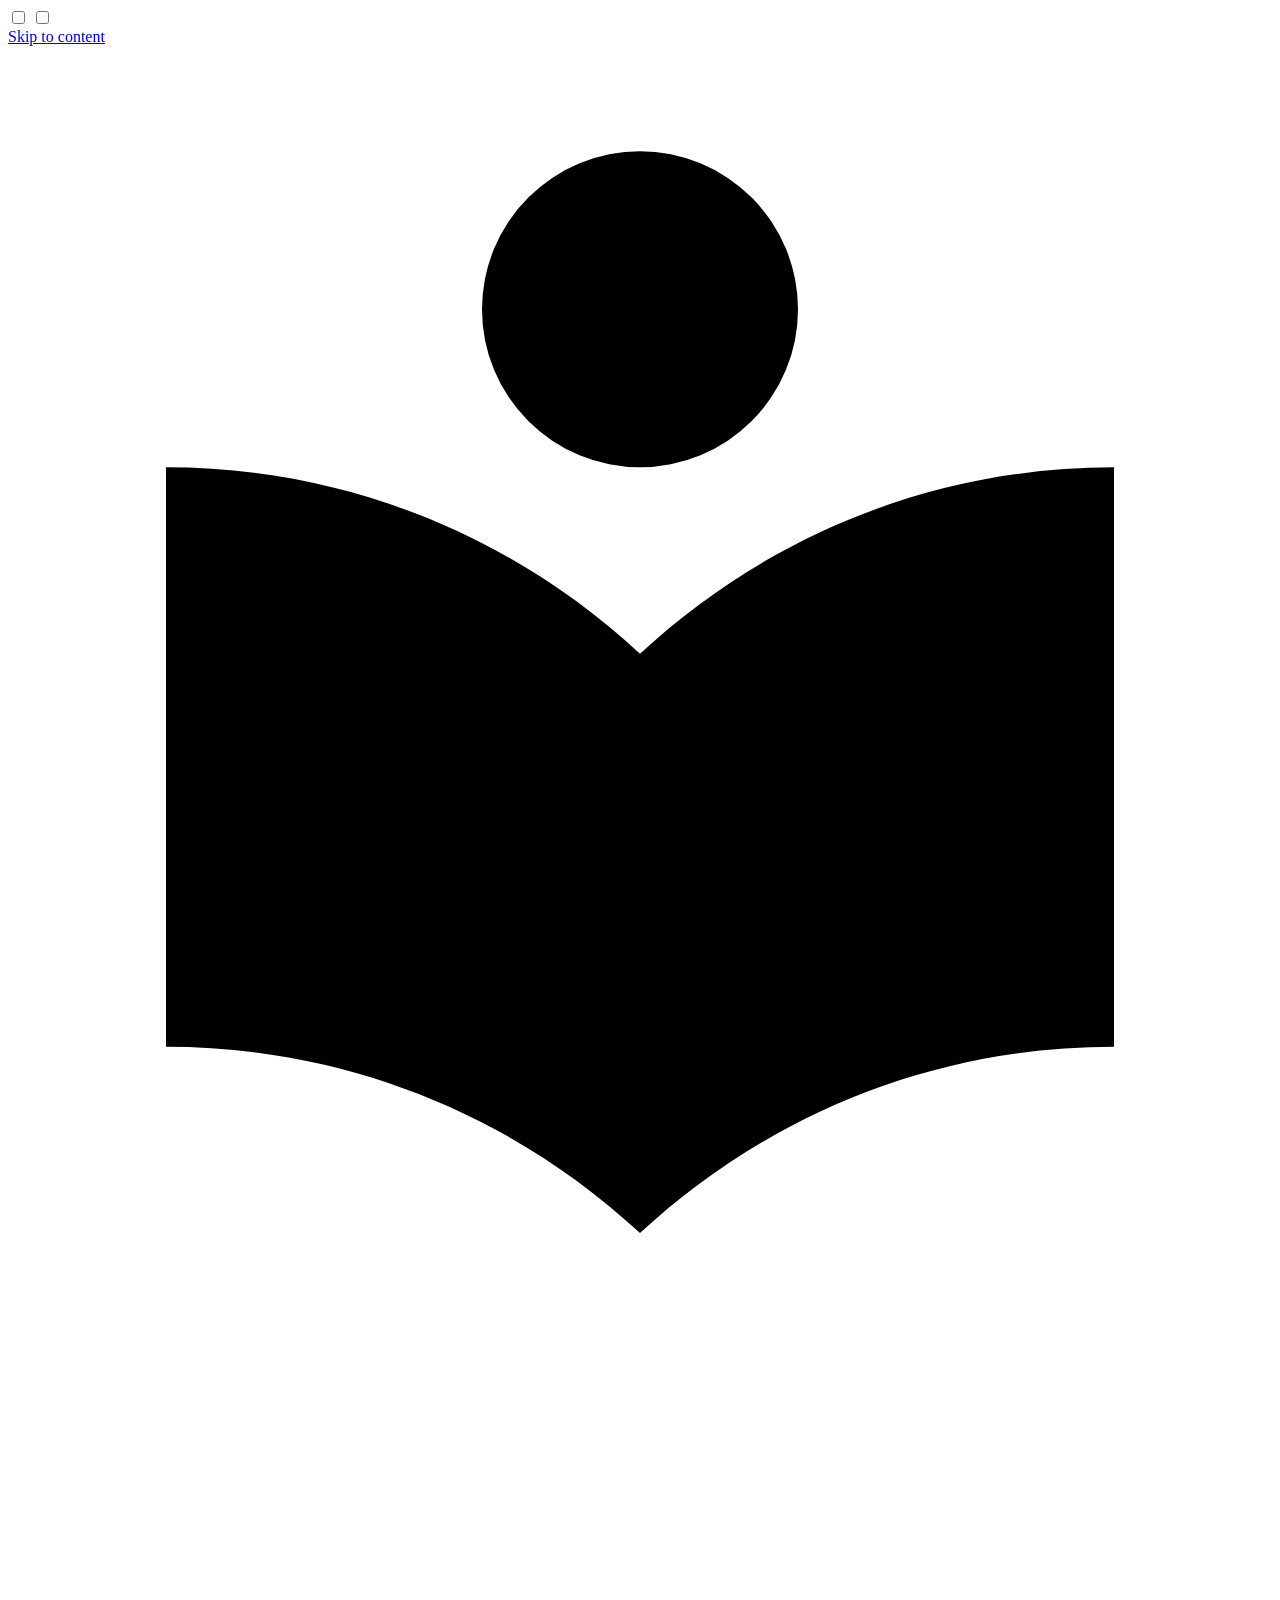
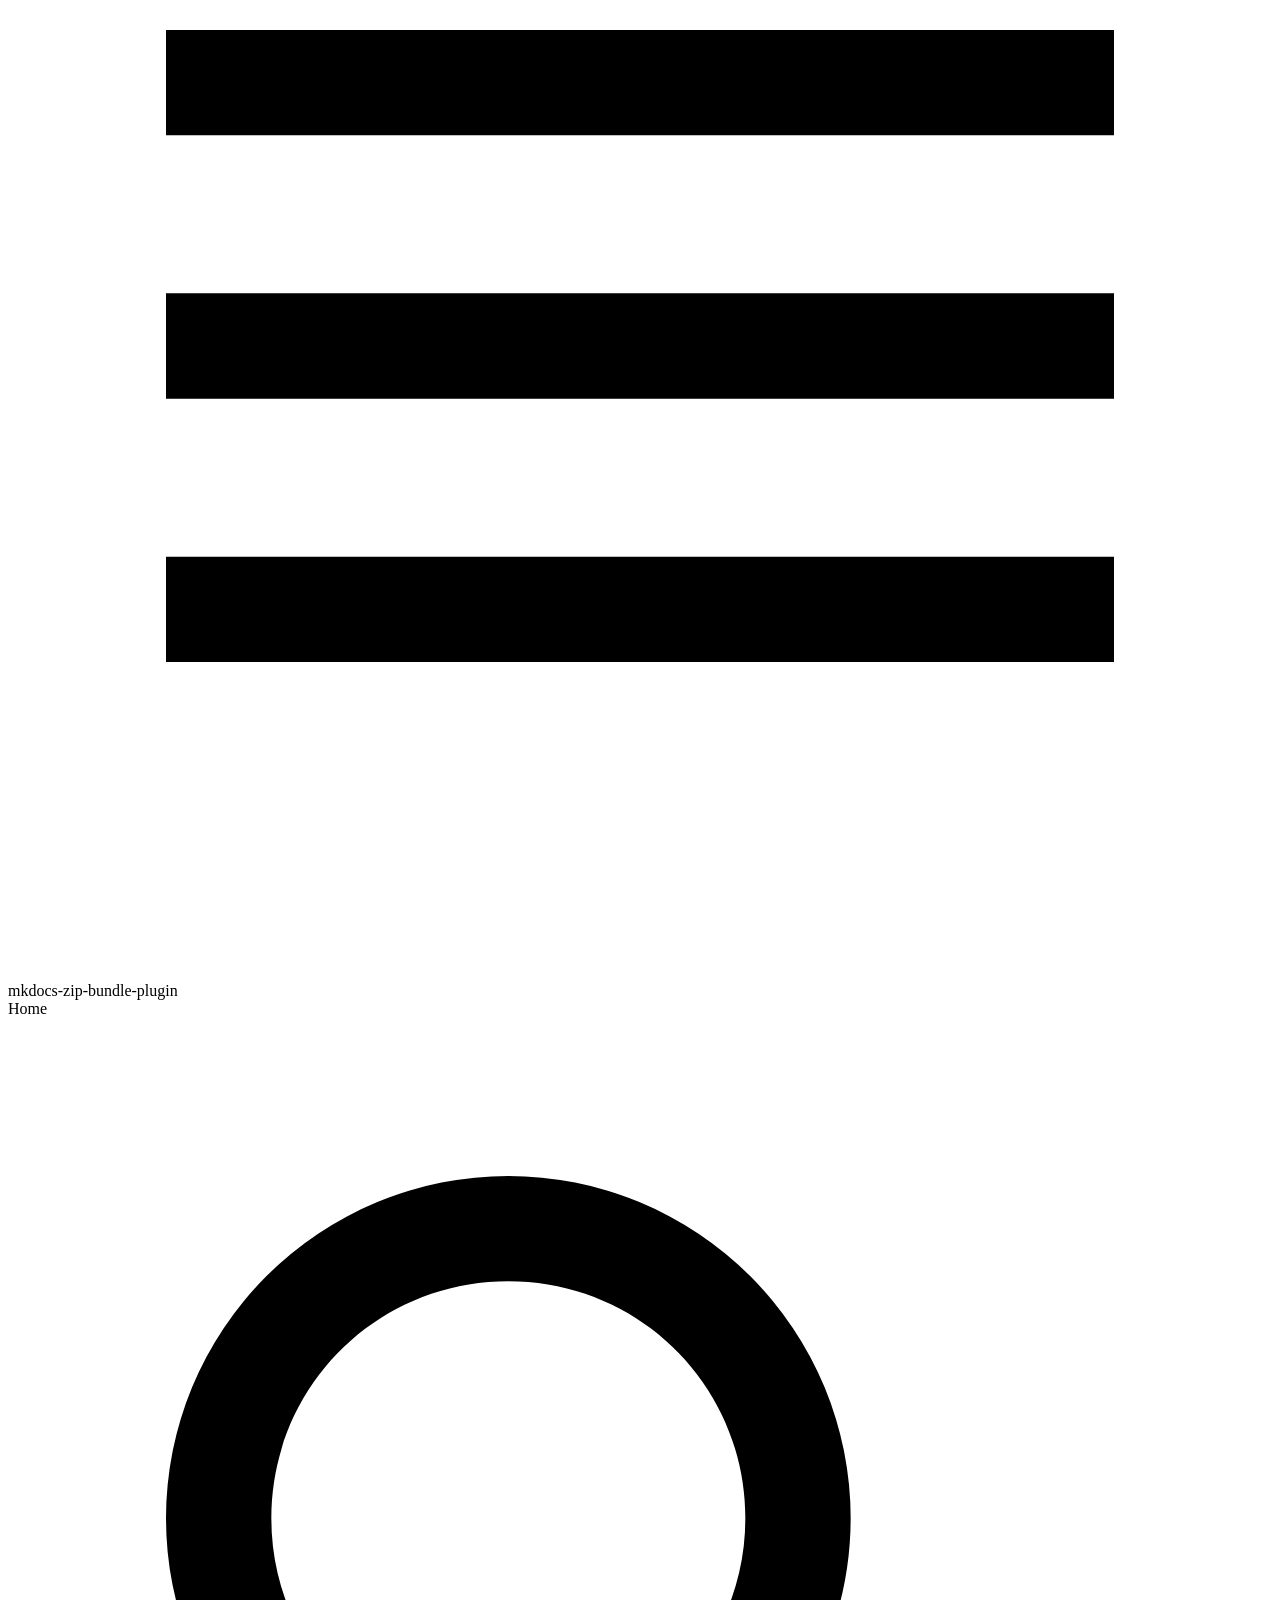
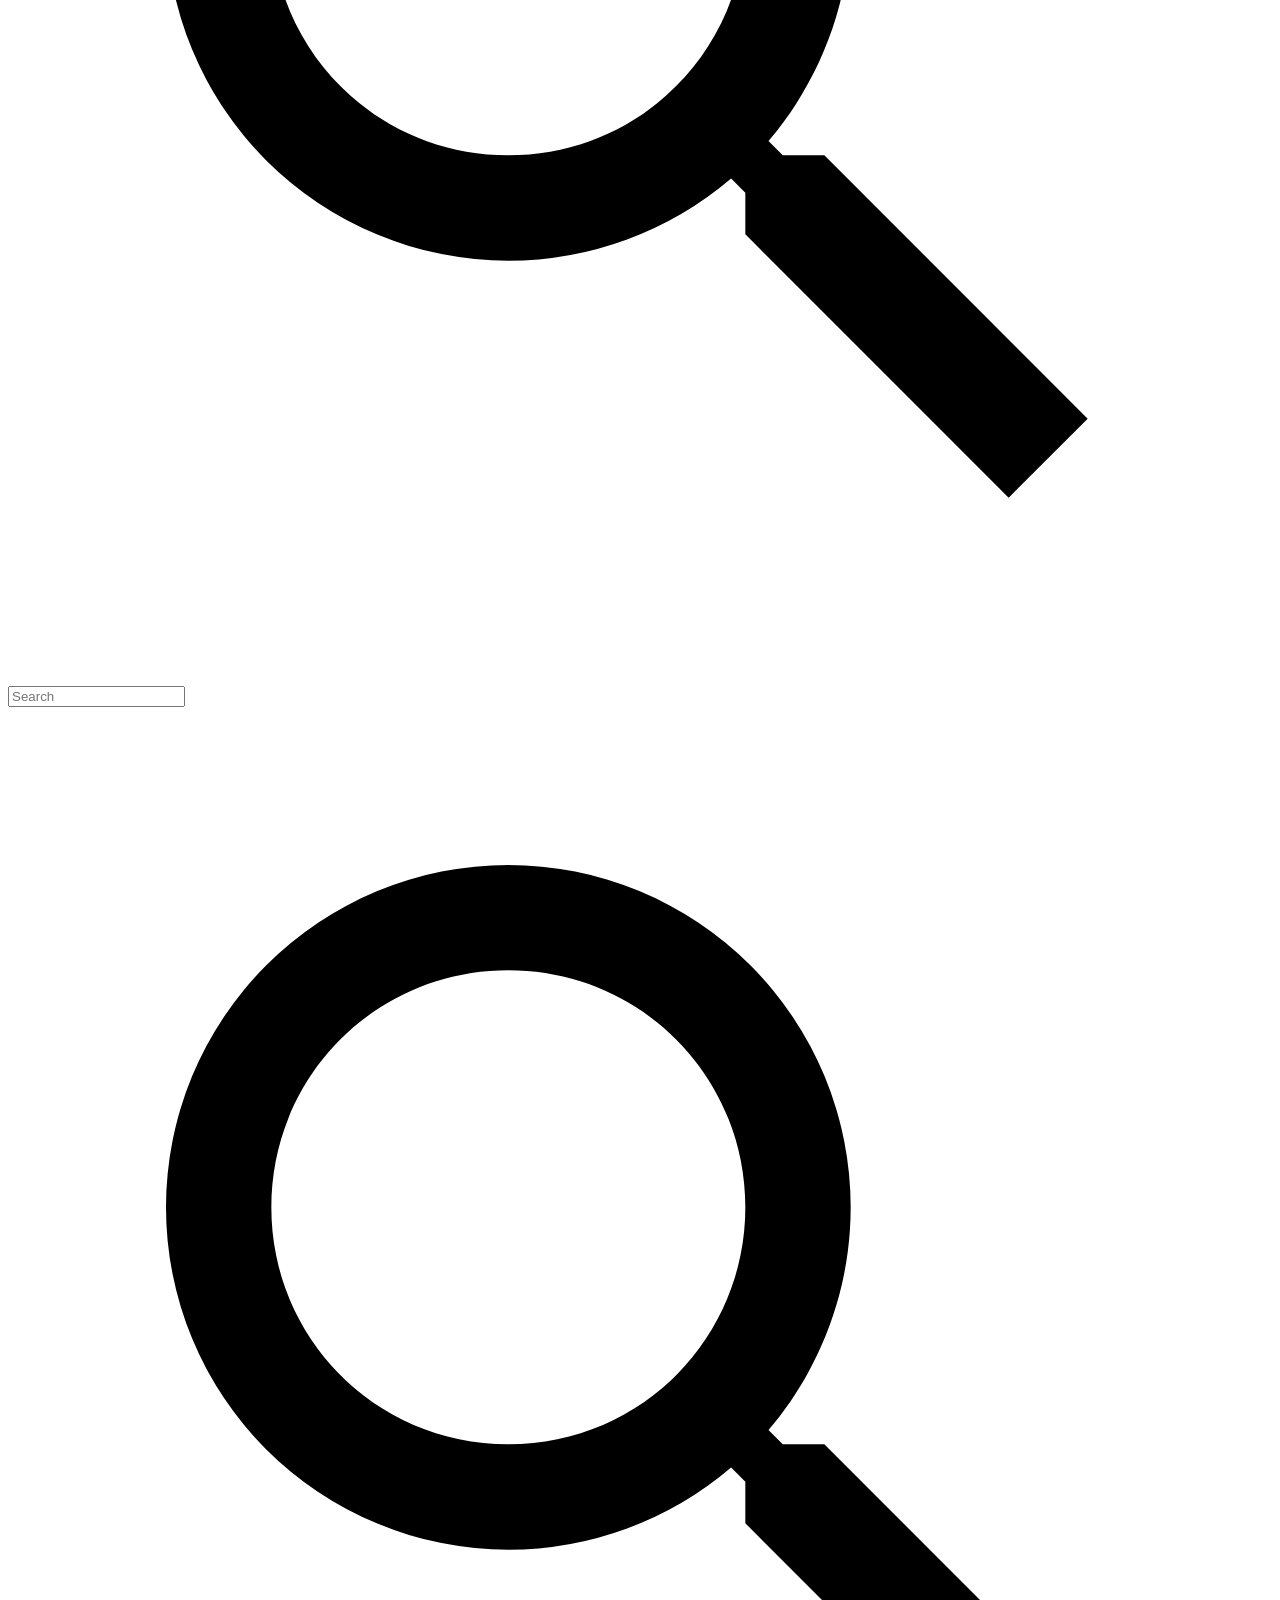
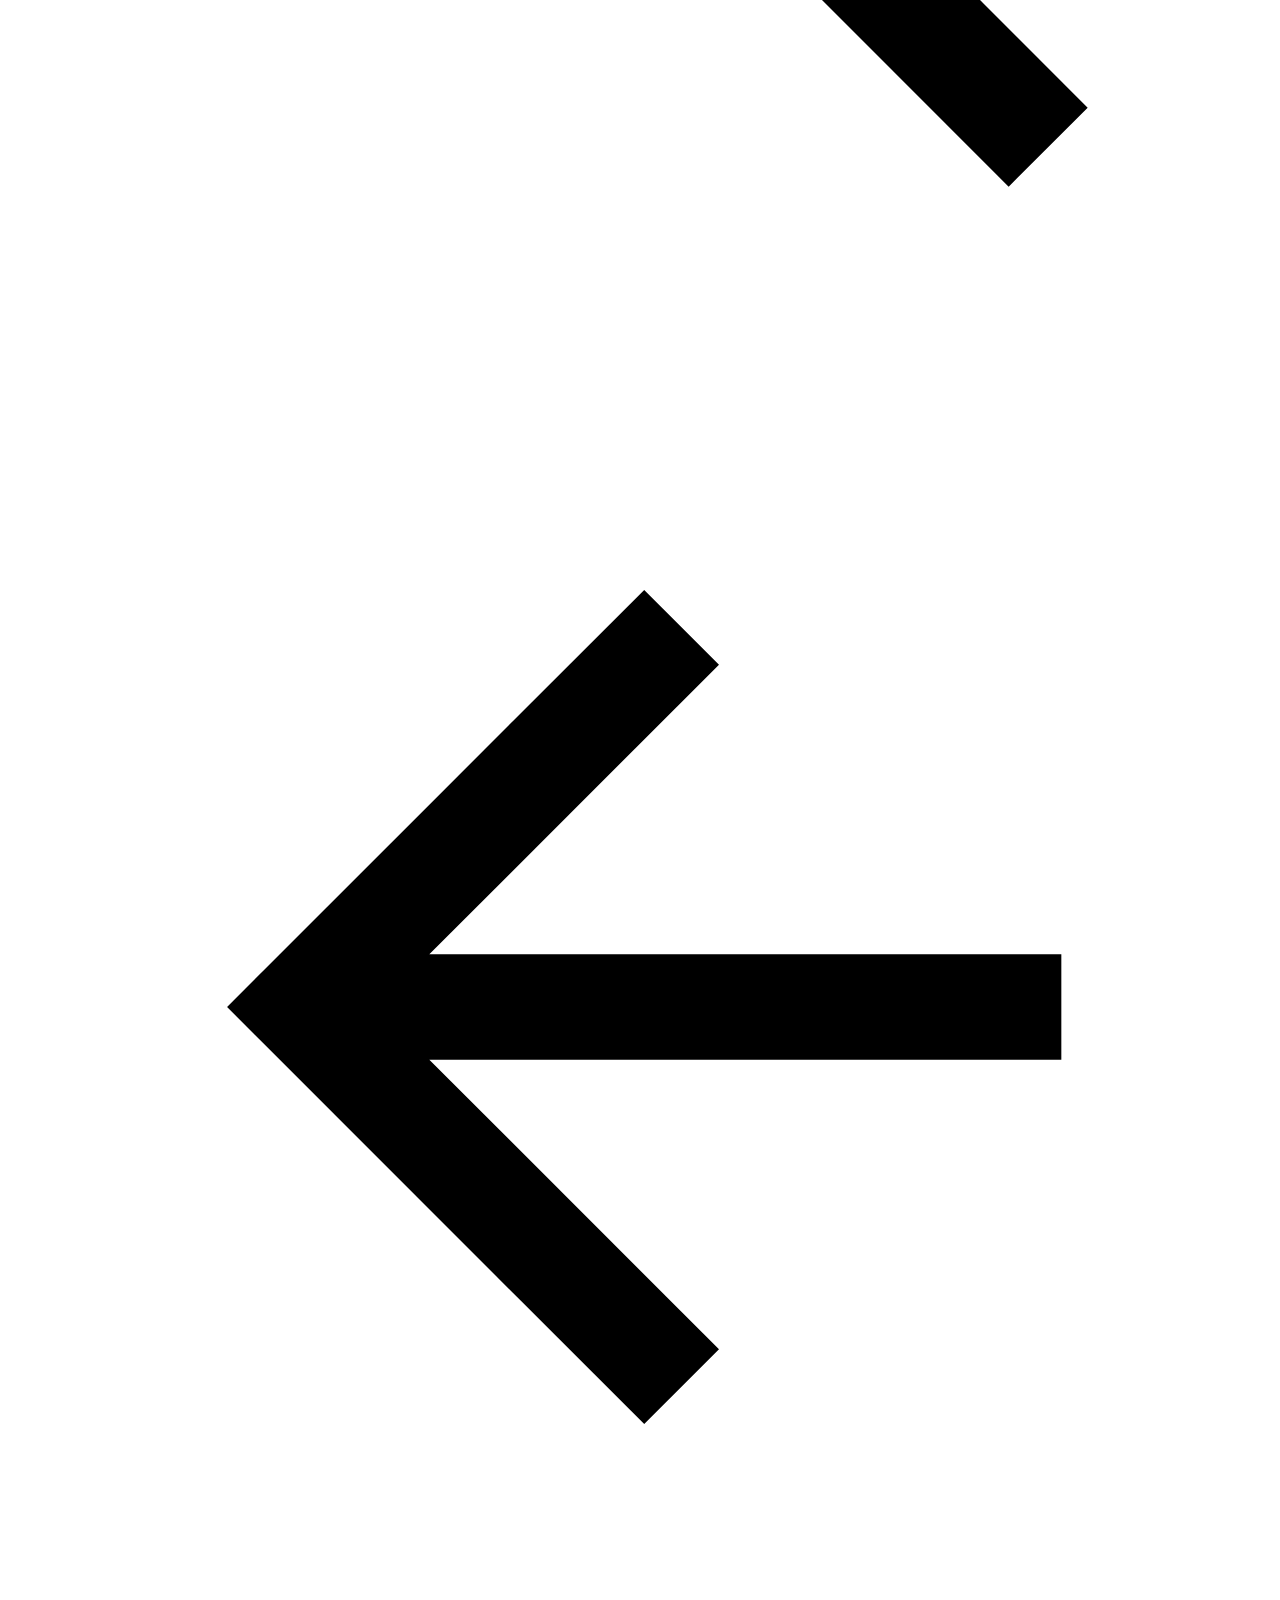
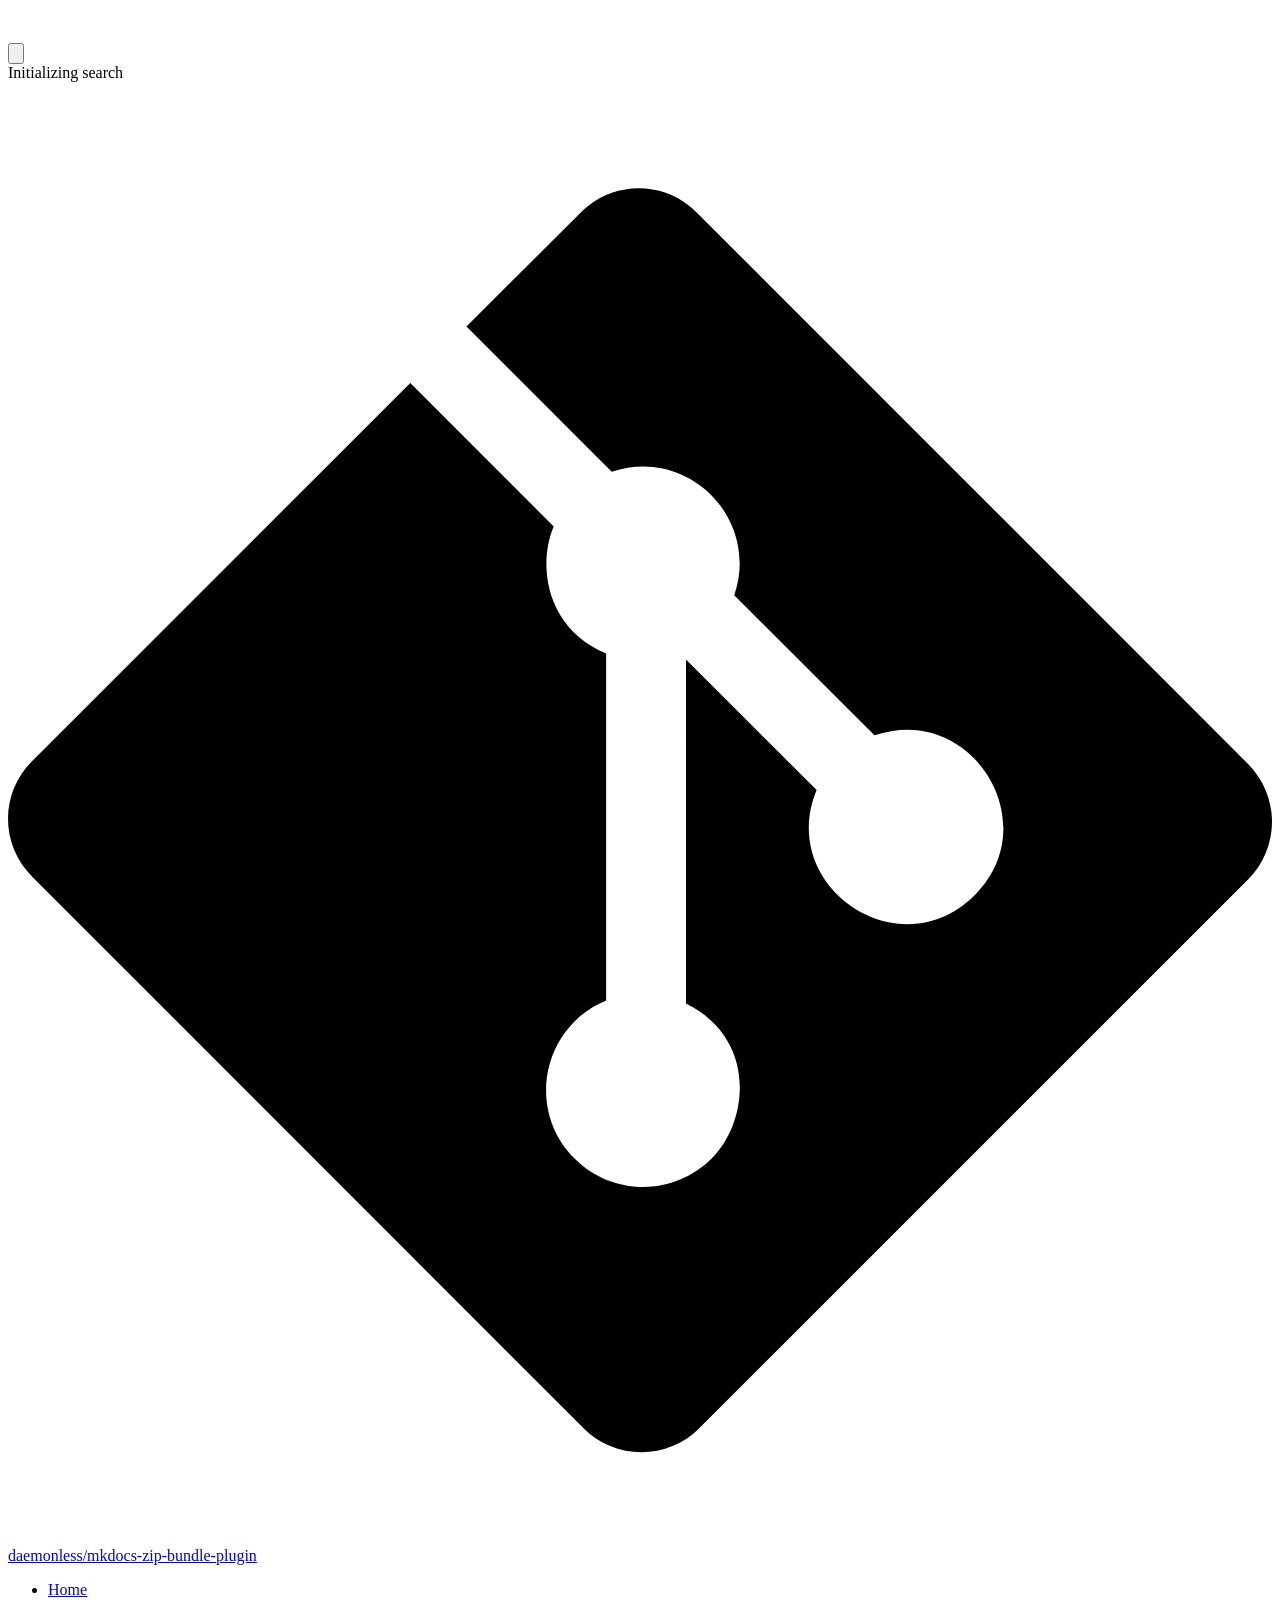
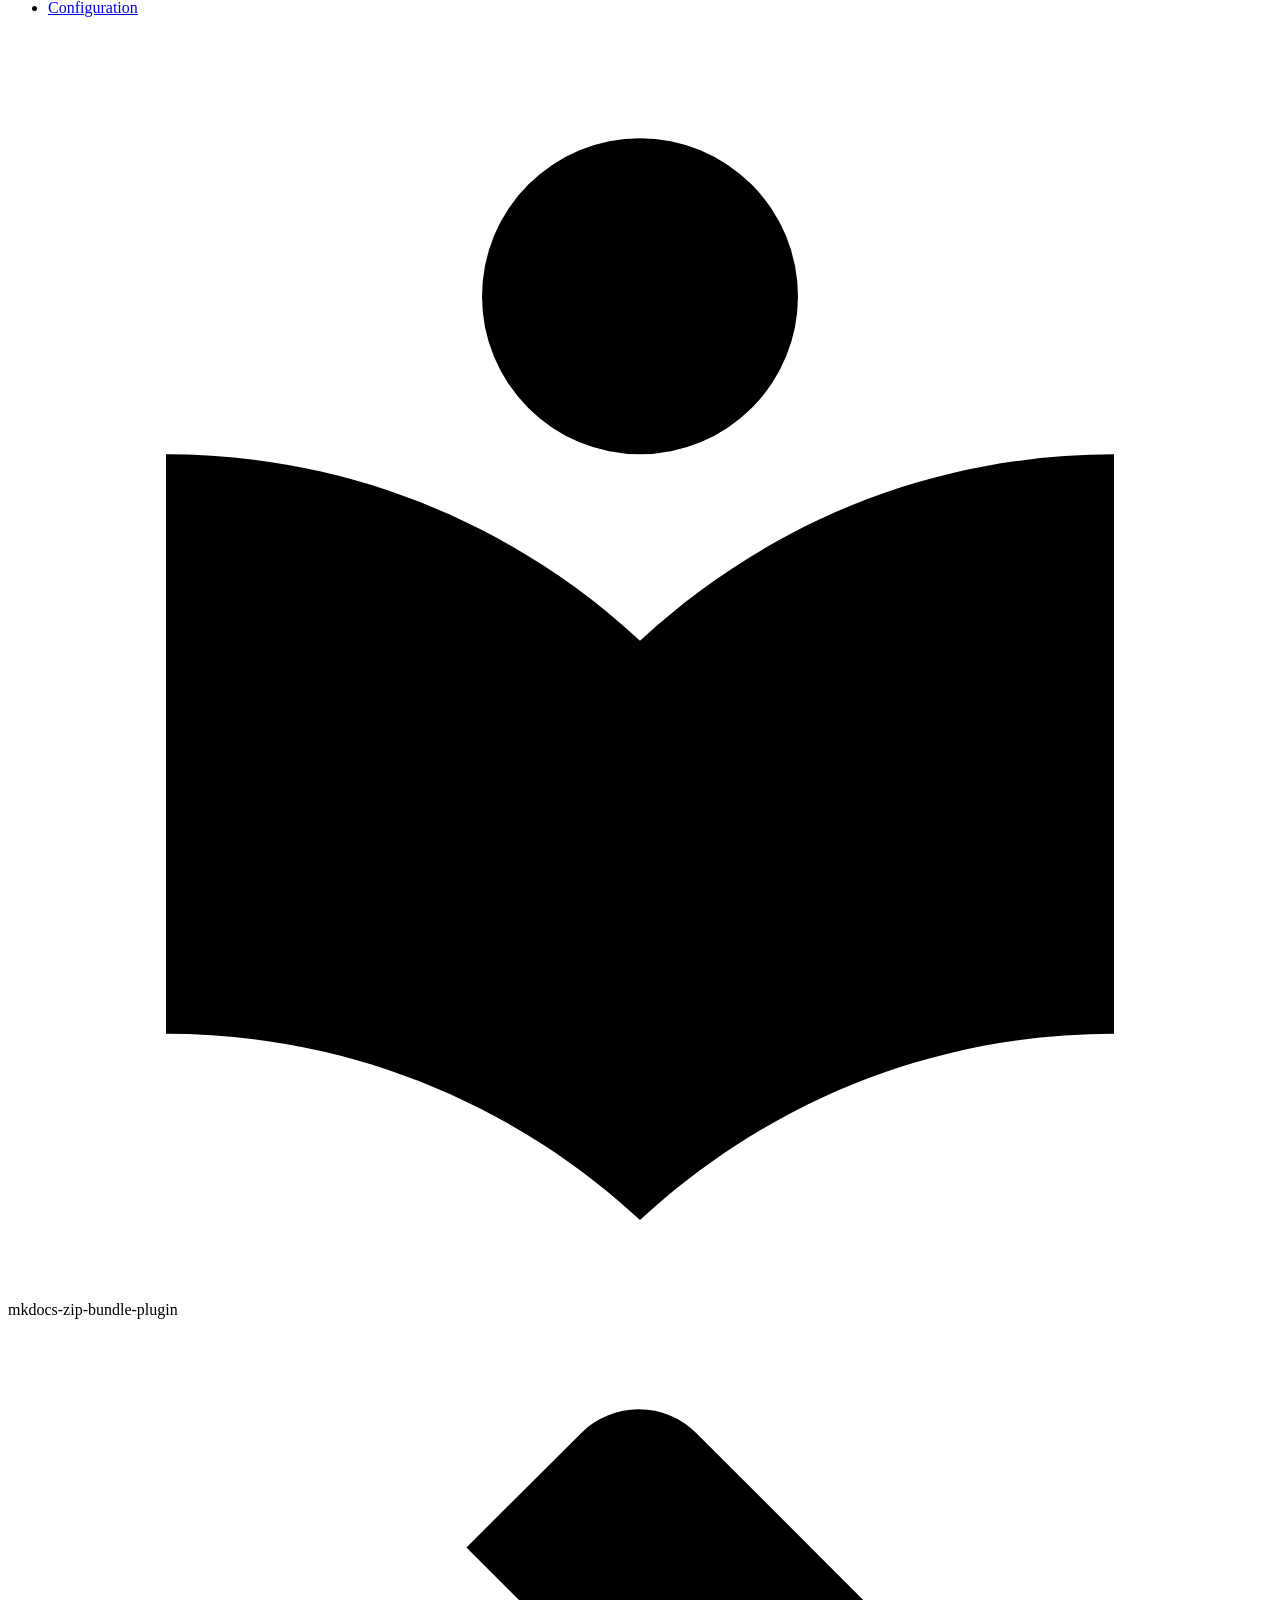
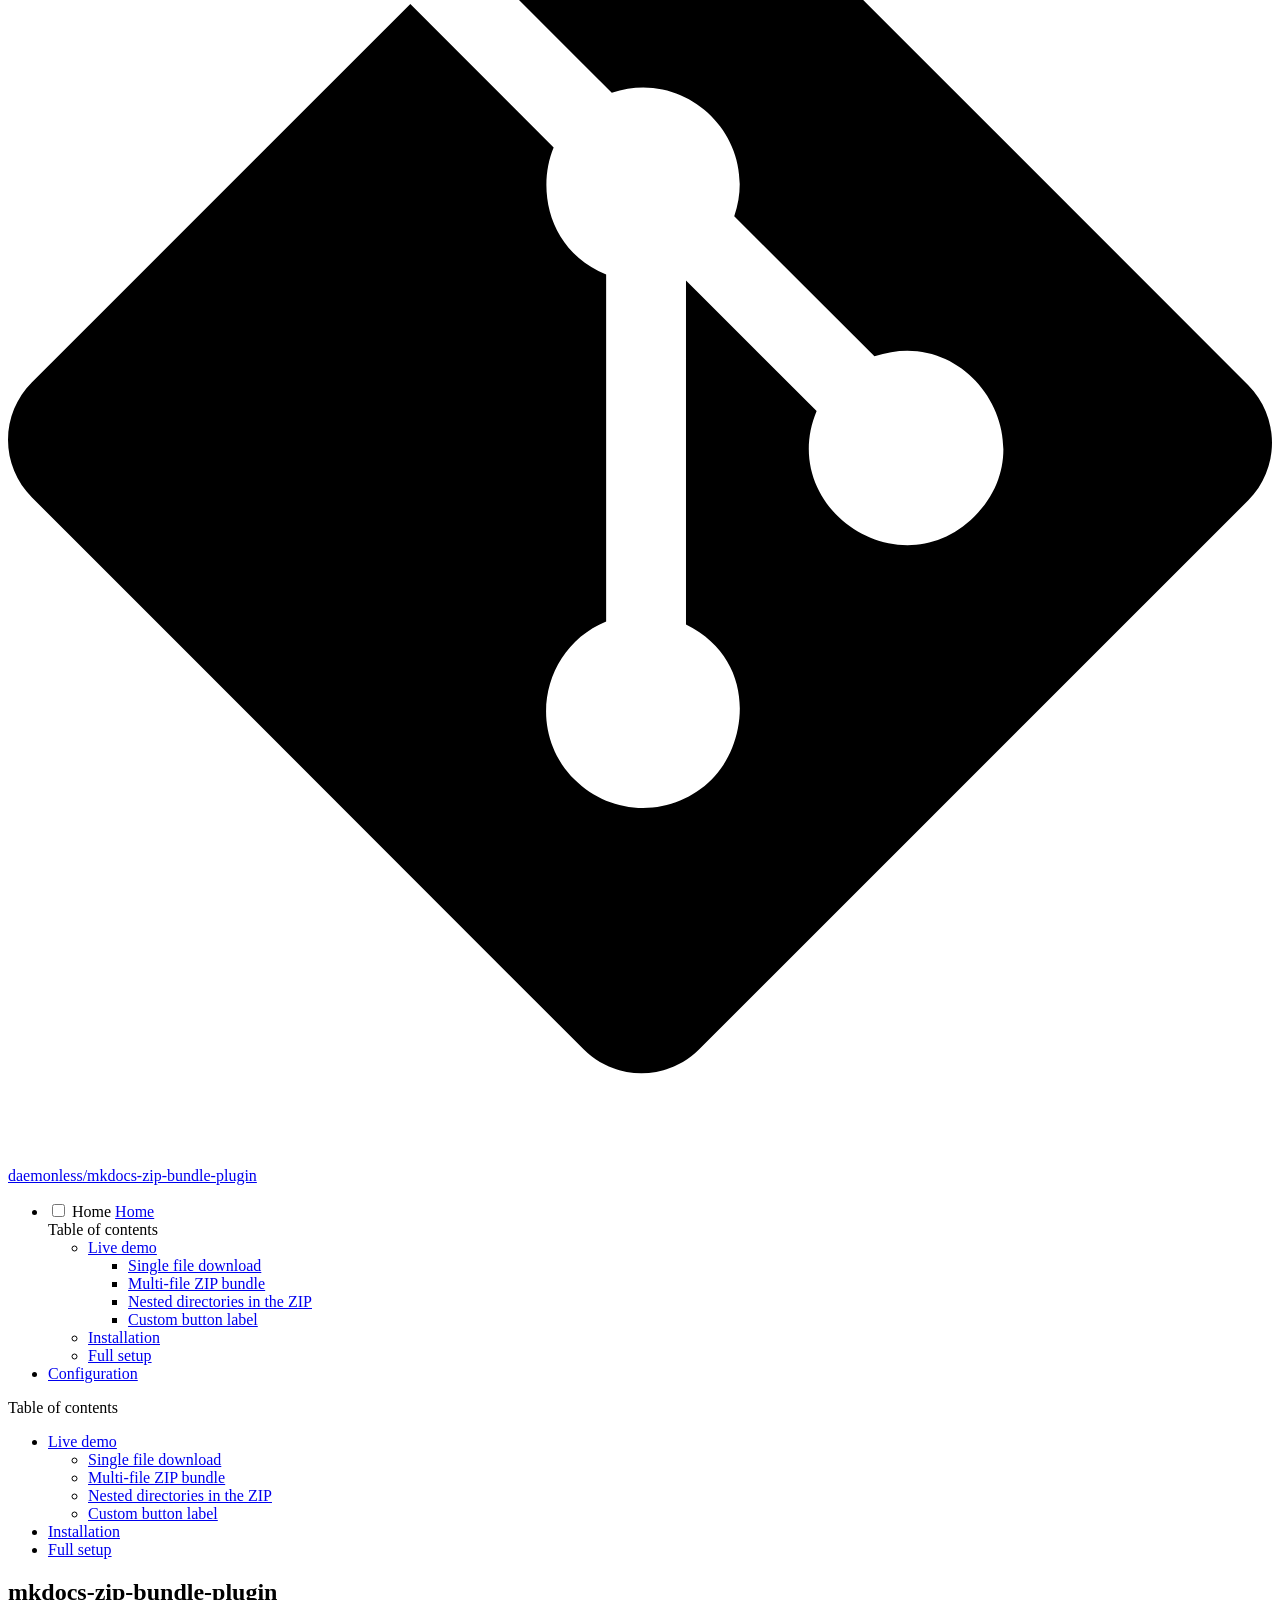
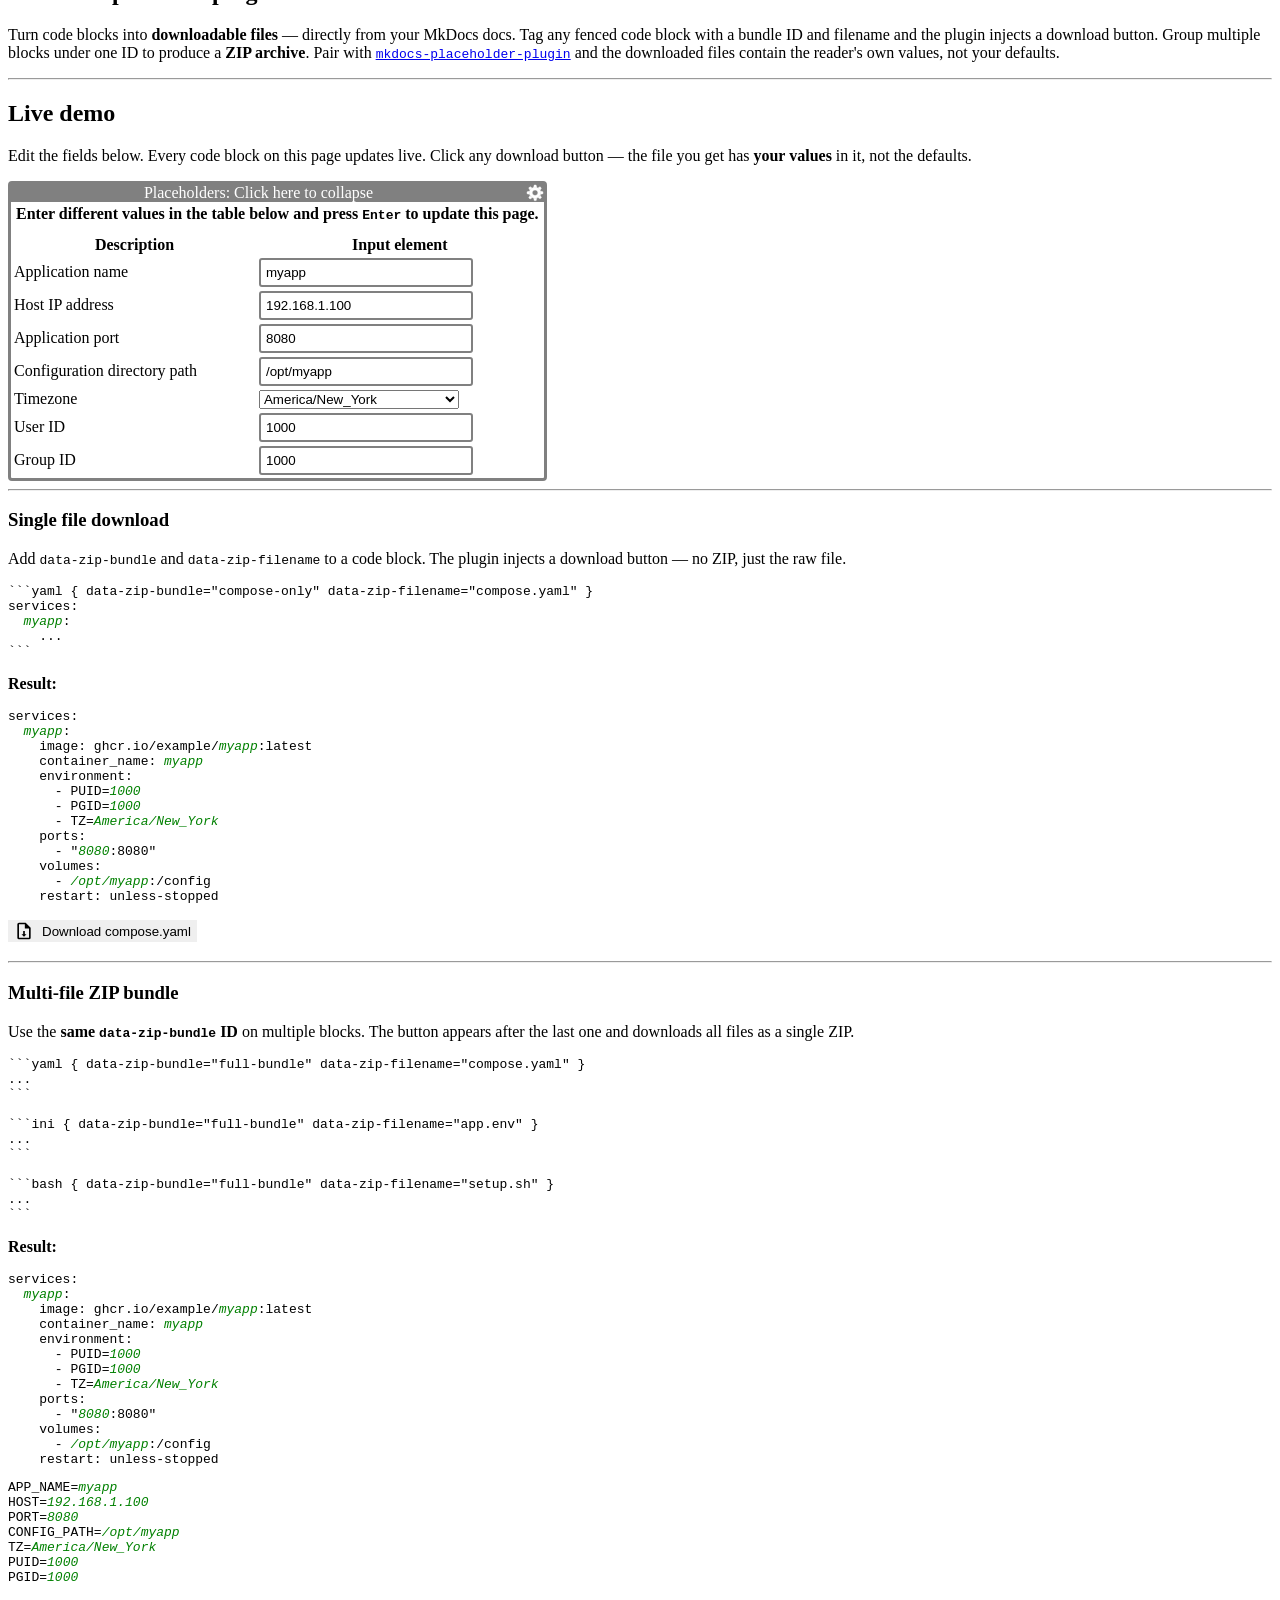
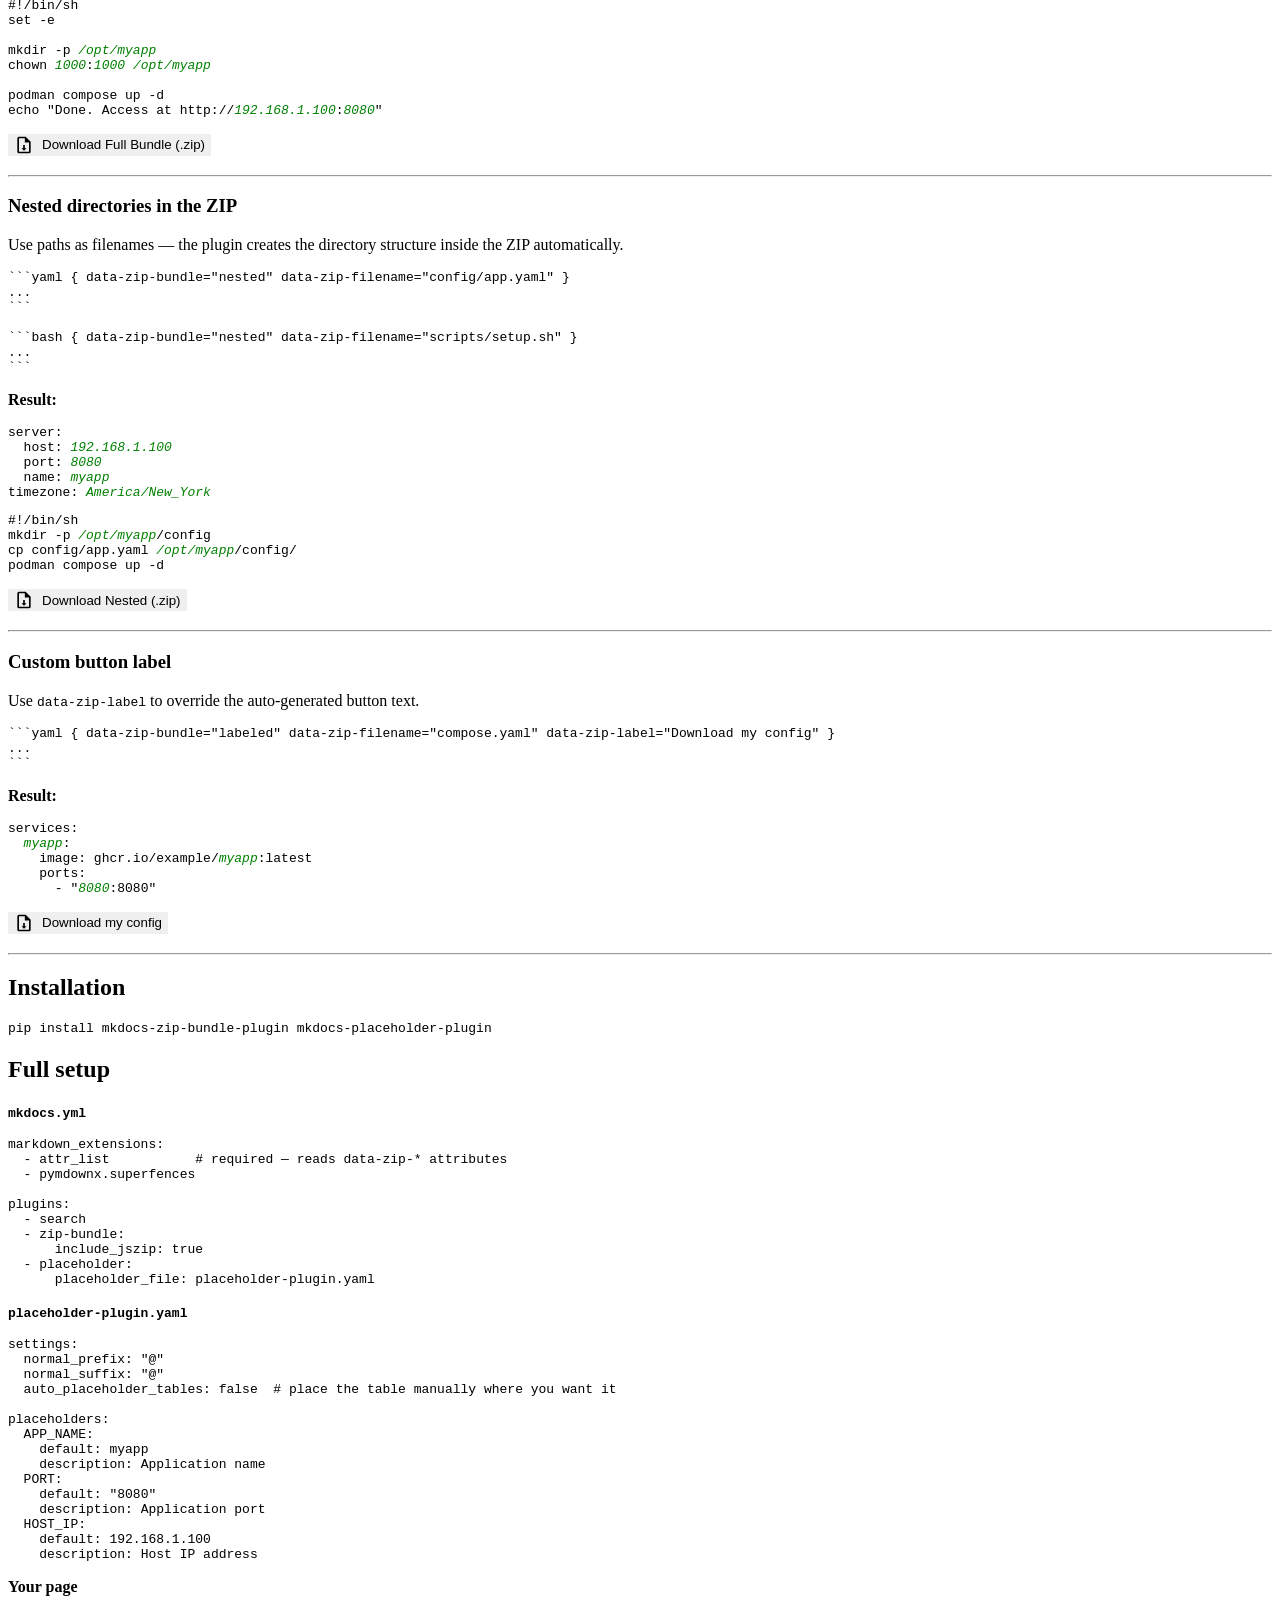
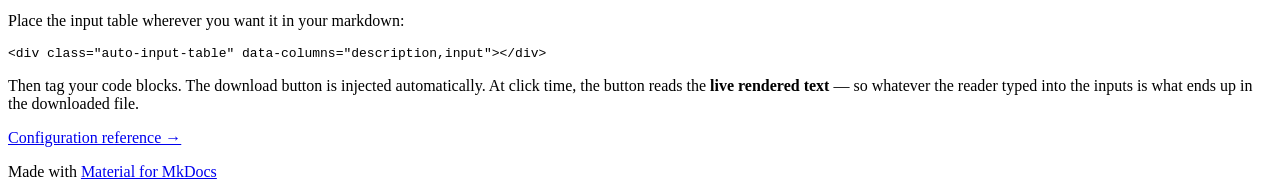
==== index.html @ 056d66de "deploy: 602498cdd4e6db5263d4ace109de4559bab5b9c8" ====
<!doctype html>
<html lang="en" class="no-js">
  <head>
    
      <meta charset="utf-8">
      <meta name="viewport" content="width=device-width,initial-scale=1">
      
        <meta name="description" content="A MkDocs plugin that turns code blocks into downloadable ZIP bundles or raw files — placeholder-aware.">
      
      
      
        <link rel="canonical" href="https://mkdocs-zip-bundle-plugin.daemonless.io/">
      
      
      
        <link rel="next" href="configuration/">
      
      
        
      
      
      <link rel="icon" href="assets/images/favicon.png">
      <meta name="generator" content="mkdocs-1.6.1, mkdocs-material-9.7.6">
    
    
      
        <title>mkdocs-zip-bundle-plugin</title>
      
    
    
      <link rel="stylesheet" href="assets/stylesheets/main.484c7ddc.min.css">
      
      


    
    
      
    
    
      
        
        
        <link rel="preconnect" href="https://fonts.gstatic.com" crossorigin>
        <link rel="stylesheet" href="https://fonts.googleapis.com/css?family=Roboto:300,300i,400,400i,700,700i%7CRoboto+Mono:400,400i,700,700i&display=fallback">
        <style>:root{--md-text-font:"Roboto";--md-code-font:"Roboto Mono"}</style>
      
    
    
      <link rel="stylesheet" href="css/zip-bundle.css">
    
      <link rel="stylesheet" href="assets/javascripts/placeholder-plugin.css">
    
    <script>__md_scope=new URL(".",location),__md_hash=e=>[...e].reduce(((e,_)=>(e<<5)-e+_.charCodeAt(0)),0),__md_get=(e,_=localStorage,t=__md_scope)=>JSON.parse(_.getItem(t.pathname+"."+e)),__md_set=(e,_,t=localStorage,a=__md_scope)=>{try{t.setItem(a.pathname+"."+e,JSON.stringify(_))}catch(e){}}</script>
    
      

    
    
  </head>
  
  
    <body dir="ltr">
  
    
    <input class="md-toggle" data-md-toggle="drawer" type="checkbox" id="__drawer" autocomplete="off">
    <input class="md-toggle" data-md-toggle="search" type="checkbox" id="__search" autocomplete="off">
    <label class="md-overlay" for="__drawer"></label>
    <div data-md-component="skip">
      
        
        <a href="#mkdocs-zip-bundle-plugin" class="md-skip">
          Skip to content
        </a>
      
    </div>
    <div data-md-component="announce">
      
    </div>
    
    
      

<header class="md-header" data-md-component="header">
  <nav class="md-header__inner md-grid" aria-label="Header">
    <a href="." title="mkdocs-zip-bundle-plugin" class="md-header__button md-logo" aria-label="mkdocs-zip-bundle-plugin" data-md-component="logo">
      
  
  <svg xmlns="http://www.w3.org/2000/svg" viewBox="0 0 24 24"><path d="M12 8a3 3 0 0 0 3-3 3 3 0 0 0-3-3 3 3 0 0 0-3 3 3 3 0 0 0 3 3m0 3.54C9.64 9.35 6.5 8 3 8v11c3.5 0 6.64 1.35 9 3.54 2.36-2.19 5.5-3.54 9-3.54V8c-3.5 0-6.64 1.35-9 3.54"/></svg>

    </a>
    <label class="md-header__button md-icon" for="__drawer">
      
      <svg xmlns="http://www.w3.org/2000/svg" viewBox="0 0 24 24"><path d="M3 6h18v2H3zm0 5h18v2H3zm0 5h18v2H3z"/></svg>
    </label>
    <div class="md-header__title" data-md-component="header-title">
      <div class="md-header__ellipsis">
        <div class="md-header__topic">
          <span class="md-ellipsis">
            mkdocs-zip-bundle-plugin
          </span>
        </div>
        <div class="md-header__topic" data-md-component="header-topic">
          <span class="md-ellipsis">
            
              Home
            
          </span>
        </div>
      </div>
    </div>
    
    
      <script>var palette=__md_get("__palette");if(palette&&palette.color){if("(prefers-color-scheme)"===palette.color.media){var media=matchMedia("(prefers-color-scheme: light)"),input=document.querySelector(media.matches?"[data-md-color-media='(prefers-color-scheme: light)']":"[data-md-color-media='(prefers-color-scheme: dark)']");palette.color.media=input.getAttribute("data-md-color-media"),palette.color.scheme=input.getAttribute("data-md-color-scheme"),palette.color.primary=input.getAttribute("data-md-color-primary"),palette.color.accent=input.getAttribute("data-md-color-accent")}for(var[key,value]of Object.entries(palette.color))document.body.setAttribute("data-md-color-"+key,value)}</script>
    
    
    
      
      
        <label class="md-header__button md-icon" for="__search">
          
          <svg xmlns="http://www.w3.org/2000/svg" viewBox="0 0 24 24"><path d="M9.5 3A6.5 6.5 0 0 1 16 9.5c0 1.61-.59 3.09-1.56 4.23l.27.27h.79l5 5-1.5 1.5-5-5v-.79l-.27-.27A6.52 6.52 0 0 1 9.5 16 6.5 6.5 0 0 1 3 9.5 6.5 6.5 0 0 1 9.5 3m0 2C7 5 5 7 5 9.5S7 14 9.5 14 14 12 14 9.5 12 5 9.5 5"/></svg>
        </label>
        <div class="md-search" data-md-component="search" role="dialog">
  <label class="md-search__overlay" for="__search"></label>
  <div class="md-search__inner" role="search">
    <form class="md-search__form" name="search">
      <input type="text" class="md-search__input" name="query" aria-label="Search" placeholder="Search" autocapitalize="off" autocorrect="off" autocomplete="off" spellcheck="false" data-md-component="search-query" required>
      <label class="md-search__icon md-icon" for="__search">
        
        <svg xmlns="http://www.w3.org/2000/svg" viewBox="0 0 24 24"><path d="M9.5 3A6.5 6.5 0 0 1 16 9.5c0 1.61-.59 3.09-1.56 4.23l.27.27h.79l5 5-1.5 1.5-5-5v-.79l-.27-.27A6.52 6.52 0 0 1 9.5 16 6.5 6.5 0 0 1 3 9.5 6.5 6.5 0 0 1 9.5 3m0 2C7 5 5 7 5 9.5S7 14 9.5 14 14 12 14 9.5 12 5 9.5 5"/></svg>
        
        <svg xmlns="http://www.w3.org/2000/svg" viewBox="0 0 24 24"><path d="M20 11v2H8l5.5 5.5-1.42 1.42L4.16 12l7.92-7.92L13.5 5.5 8 11z"/></svg>
      </label>
      <nav class="md-search__options" aria-label="Search">
        
        <button type="reset" class="md-search__icon md-icon" title="Clear" aria-label="Clear" tabindex="-1">
          
          <svg xmlns="http://www.w3.org/2000/svg" viewBox="0 0 24 24"><path d="M19 6.41 17.59 5 12 10.59 6.41 5 5 6.41 10.59 12 5 17.59 6.41 19 12 13.41 17.59 19 19 17.59 13.41 12z"/></svg>
        </button>
      </nav>
      
        <div class="md-search__suggest" data-md-component="search-suggest"></div>
      
    </form>
    <div class="md-search__output">
      <div class="md-search__scrollwrap" tabindex="0" data-md-scrollfix>
        <div class="md-search-result" data-md-component="search-result">
          <div class="md-search-result__meta">
            Initializing search
          </div>
          <ol class="md-search-result__list" role="presentation"></ol>
        </div>
      </div>
    </div>
  </div>
</div>
      
    
    
      <div class="md-header__source">
        <a href="https://github.com/daemonless/mkdocs-zip-bundle-plugin" title="Go to repository" class="md-source" data-md-component="source">
  <div class="md-source__icon md-icon">
    
    <svg xmlns="http://www.w3.org/2000/svg" viewBox="0 0 448 512"><!--! Font Awesome Free 7.1.0 by @fontawesome - https://fontawesome.com License - https://fontawesome.com/license/free (Icons: CC BY 4.0, Fonts: SIL OFL 1.1, Code: MIT License) Copyright 2025 Fonticons, Inc.--><path d="M439.6 236.1 244 40.5c-5.4-5.5-12.8-8.5-20.4-8.5s-15 3-20.4 8.4L162.5 81l51.5 51.5c27.1-9.1 52.7 16.8 43.4 43.7l49.7 49.7c34.2-11.8 61.2 31 35.5 56.7-26.5 26.5-70.2-2.9-56-37.3L240.3 199v121.9c25.3 12.5 22.3 41.8 9.1 55-6.4 6.4-15.2 10.1-24.3 10.1s-17.8-3.6-24.3-10.1c-17.6-17.6-11.1-46.9 11.2-56v-123c-20.8-8.5-24.6-30.7-18.6-45L142.6 101 8.5 235.1C3 240.6 0 247.9 0 255.5s3 15 8.5 20.4l195.6 195.7c5.4 5.4 12.7 8.4 20.4 8.4s15-3 20.4-8.4l194.7-194.7c5.4-5.4 8.4-12.8 8.4-20.4s-3-15-8.4-20.4"/></svg>
  </div>
  <div class="md-source__repository">
    daemonless/mkdocs-zip-bundle-plugin
  </div>
</a>
      </div>
    
  </nav>
  
</header>
    
    <div class="md-container" data-md-component="container">
      
      
        
          
            
<nav class="md-tabs" aria-label="Tabs" data-md-component="tabs">
  <div class="md-grid">
    <ul class="md-tabs__list">
      
        
  
  
  
    
  
  
    <li class="md-tabs__item md-tabs__item--active">
      <a href="." class="md-tabs__link">
        
  
  
    
  
  Home

      </a>
    </li>
  

      
        
  
  
  
  
    <li class="md-tabs__item">
      <a href="configuration/" class="md-tabs__link">
        
  
  
    
  
  Configuration

      </a>
    </li>
  

      
    </ul>
  </div>
</nav>
          
        
      
      <main class="md-main" data-md-component="main">
        <div class="md-main__inner md-grid">
          
            
              
              <div class="md-sidebar md-sidebar--primary" data-md-component="sidebar" data-md-type="navigation" >
                <div class="md-sidebar__scrollwrap">
                  <div class="md-sidebar__inner">
                    


  


<nav class="md-nav md-nav--primary md-nav--lifted" aria-label="Navigation" data-md-level="0">
  <label class="md-nav__title" for="__drawer">
    <a href="." title="mkdocs-zip-bundle-plugin" class="md-nav__button md-logo" aria-label="mkdocs-zip-bundle-plugin" data-md-component="logo">
      
  
  <svg xmlns="http://www.w3.org/2000/svg" viewBox="0 0 24 24"><path d="M12 8a3 3 0 0 0 3-3 3 3 0 0 0-3-3 3 3 0 0 0-3 3 3 3 0 0 0 3 3m0 3.54C9.64 9.35 6.5 8 3 8v11c3.5 0 6.64 1.35 9 3.54 2.36-2.19 5.5-3.54 9-3.54V8c-3.5 0-6.64 1.35-9 3.54"/></svg>

    </a>
    mkdocs-zip-bundle-plugin
  </label>
  
    <div class="md-nav__source">
      <a href="https://github.com/daemonless/mkdocs-zip-bundle-plugin" title="Go to repository" class="md-source" data-md-component="source">
  <div class="md-source__icon md-icon">
    
    <svg xmlns="http://www.w3.org/2000/svg" viewBox="0 0 448 512"><!--! Font Awesome Free 7.1.0 by @fontawesome - https://fontawesome.com License - https://fontawesome.com/license/free (Icons: CC BY 4.0, Fonts: SIL OFL 1.1, Code: MIT License) Copyright 2025 Fonticons, Inc.--><path d="M439.6 236.1 244 40.5c-5.4-5.5-12.8-8.5-20.4-8.5s-15 3-20.4 8.4L162.5 81l51.5 51.5c27.1-9.1 52.7 16.8 43.4 43.7l49.7 49.7c34.2-11.8 61.2 31 35.5 56.7-26.5 26.5-70.2-2.9-56-37.3L240.3 199v121.9c25.3 12.5 22.3 41.8 9.1 55-6.4 6.4-15.2 10.1-24.3 10.1s-17.8-3.6-24.3-10.1c-17.6-17.6-11.1-46.9 11.2-56v-123c-20.8-8.5-24.6-30.7-18.6-45L142.6 101 8.5 235.1C3 240.6 0 247.9 0 255.5s3 15 8.5 20.4l195.6 195.7c5.4 5.4 12.7 8.4 20.4 8.4s15-3 20.4-8.4l194.7-194.7c5.4-5.4 8.4-12.8 8.4-20.4s-3-15-8.4-20.4"/></svg>
  </div>
  <div class="md-source__repository">
    daemonless/mkdocs-zip-bundle-plugin
  </div>
</a>
    </div>
  
  <ul class="md-nav__list" data-md-scrollfix>
    
      
      
  
  
    
  
  
  
    <li class="md-nav__item md-nav__item--active">
      
      <input class="md-nav__toggle md-toggle" type="checkbox" id="__toc">
      
      
        
      
      
        <label class="md-nav__link md-nav__link--active" for="__toc">
          
  
  
  <span class="md-ellipsis">
    
  
    Home
  

    
  </span>
  
  

          <span class="md-nav__icon md-icon"></span>
        </label>
      
      <a href="." class="md-nav__link md-nav__link--active">
        
  
  
  <span class="md-ellipsis">
    
  
    Home
  

    
  </span>
  
  

      </a>
      
        

<nav class="md-nav md-nav--secondary" aria-label="Table of contents">
  
  
  
    
  
  
    <label class="md-nav__title" for="__toc">
      <span class="md-nav__icon md-icon"></span>
      Table of contents
    </label>
    <ul class="md-nav__list" data-md-component="toc" data-md-scrollfix>
      
        <li class="md-nav__item">
  <a href="#live-demo" class="md-nav__link">
    <span class="md-ellipsis">
      
        Live demo
      
    </span>
  </a>
  
    <nav class="md-nav" aria-label="Live demo">
      <ul class="md-nav__list">
        
          <li class="md-nav__item">
  <a href="#single-file-download" class="md-nav__link">
    <span class="md-ellipsis">
      
        Single file download
      
    </span>
  </a>
  
</li>
        
          <li class="md-nav__item">
  <a href="#multi-file-zip-bundle" class="md-nav__link">
    <span class="md-ellipsis">
      
        Multi-file ZIP bundle
      
    </span>
  </a>
  
</li>
        
          <li class="md-nav__item">
  <a href="#nested-directories-in-the-zip" class="md-nav__link">
    <span class="md-ellipsis">
      
        Nested directories in the ZIP
      
    </span>
  </a>
  
</li>
        
          <li class="md-nav__item">
  <a href="#custom-button-label" class="md-nav__link">
    <span class="md-ellipsis">
      
        Custom button label
      
    </span>
  </a>
  
</li>
        
      </ul>
    </nav>
  
</li>
      
        <li class="md-nav__item">
  <a href="#installation" class="md-nav__link">
    <span class="md-ellipsis">
      
        Installation
      
    </span>
  </a>
  
</li>
      
        <li class="md-nav__item">
  <a href="#full-setup" class="md-nav__link">
    <span class="md-ellipsis">
      
        Full setup
      
    </span>
  </a>
  
</li>
      
    </ul>
  
</nav>
      
    </li>
  

    
      
      
  
  
  
  
    <li class="md-nav__item">
      <a href="configuration/" class="md-nav__link">
        
  
  
  <span class="md-ellipsis">
    
  
    Configuration
  

    
  </span>
  
  

      </a>
    </li>
  

    
  </ul>
</nav>
                  </div>
                </div>
              </div>
            
            
              
              <div class="md-sidebar md-sidebar--secondary" data-md-component="sidebar" data-md-type="toc" >
                <div class="md-sidebar__scrollwrap">
                  <div class="md-sidebar__inner">
                    

<nav class="md-nav md-nav--secondary" aria-label="Table of contents">
  
  
  
    
  
  
    <label class="md-nav__title" for="__toc">
      <span class="md-nav__icon md-icon"></span>
      Table of contents
    </label>
    <ul class="md-nav__list" data-md-component="toc" data-md-scrollfix>
      
        <li class="md-nav__item">
  <a href="#live-demo" class="md-nav__link">
    <span class="md-ellipsis">
      
        Live demo
      
    </span>
  </a>
  
    <nav class="md-nav" aria-label="Live demo">
      <ul class="md-nav__list">
        
          <li class="md-nav__item">
  <a href="#single-file-download" class="md-nav__link">
    <span class="md-ellipsis">
      
        Single file download
      
    </span>
  </a>
  
</li>
        
          <li class="md-nav__item">
  <a href="#multi-file-zip-bundle" class="md-nav__link">
    <span class="md-ellipsis">
      
        Multi-file ZIP bundle
      
    </span>
  </a>
  
</li>
        
          <li class="md-nav__item">
  <a href="#nested-directories-in-the-zip" class="md-nav__link">
    <span class="md-ellipsis">
      
        Nested directories in the ZIP
      
    </span>
  </a>
  
</li>
        
          <li class="md-nav__item">
  <a href="#custom-button-label" class="md-nav__link">
    <span class="md-ellipsis">
      
        Custom button label
      
    </span>
  </a>
  
</li>
        
      </ul>
    </nav>
  
</li>
      
        <li class="md-nav__item">
  <a href="#installation" class="md-nav__link">
    <span class="md-ellipsis">
      
        Installation
      
    </span>
  </a>
  
</li>
      
        <li class="md-nav__item">
  <a href="#full-setup" class="md-nav__link">
    <span class="md-ellipsis">
      
        Full setup
      
    </span>
  </a>
  
</li>
      
    </ul>
  
</nav>
                  </div>
                </div>
              </div>
            
          
          
            <div class="md-content" data-md-component="content">
              
              <article class="md-content__inner md-typeset">
                
                  


  
  


<h1 id="mkdocs-zip-bundle-plugin">mkdocs-zip-bundle-plugin</h1>
<p>Turn code blocks into <strong>downloadable files</strong> — directly from your MkDocs docs. Tag any fenced code block with a bundle ID and filename and the plugin injects a download button. Group multiple blocks under one ID to produce a <strong>ZIP archive</strong>. Pair with <a href="https://github.com/six-two/mkdocs-placeholder-plugin"><code>mkdocs-placeholder-plugin</code></a> and the downloaded files contain the reader's own values, not your defaults.</p>
<hr/>
<h2 id="live-demo">Live demo</h2>
<p>Edit the fields below. Every code block on this page updates live. Click any download button — the file you get has <strong>your values</strong> in it, not the defaults.</p>
<div class="auto-input-table" data-columns="description,input"><table><thead><tr><th>Description / name</th><th>Input element</th></tr></thead><tbody><tr><td>Application name</td><td><input value="myapp" disabled></td></tr><tr><td>Host IP address</td><td><input value="192.168.1.100" disabled></td></tr><tr><td>Application port</td><td><input value="8080" disabled></td></tr><tr><td>Configuration directory path</td><td><input value="/opt/myapp" disabled></td></tr><tr><td>Timezone</td><td><select disabled><option>America/New_York</option></select></td></tr><tr><td>User ID</td><td><input value="1000" disabled></td></tr><tr><td>Group ID</td><td><input value="1000" disabled></td></tr></tbody></table></div>
<hr/>
<h3 id="single-file-download">Single file download</h3>
<p>Add <code>data-zip-bundle</code> and <code>data-zip-filename</code> to a code block. The plugin injects a download button — no ZIP, just the raw file.</p>
<div class="highlight"><pre><span></span><code><a href="#__codelineno-0-1" id="__codelineno-0-1" name="__codelineno-0-1"></a><span class="sb">```yaml</span><span class="w"> </span>{ data-zip-bundle="compose-only" data-zip-filename="compose.yaml" }
<a href="#__codelineno-0-2" id="__codelineno-0-2" name="__codelineno-0-2"></a><span class="nt">services</span><span class="p">:</span>
<a href="#__codelineno-0-3" id="__codelineno-0-3" name="__codelineno-0-3"></a><span class="w">  </span><span class="nt"><span class="placeholder-value inline-editor-requested" data-placeholder="APP_NAME">myapp</span></span><span class="p">:</span>
<a href="#__codelineno-0-4" id="__codelineno-0-4" name="__codelineno-0-4"></a><span class="w">    </span><span class="l l-Scalar l-Scalar-Plain">...</span>
<a href="#__codelineno-0-5" id="__codelineno-0-5" name="__codelineno-0-5"></a><span class="sb">```</span>
</code></pre></div>
<p><strong>Result:</strong></p>
<div class="highlight" data-zip-bundle="compose-only" data-zip-filename="compose.yaml"><pre><span></span><code><a href="#__codelineno-1-1" id="__codelineno-1-1" name="__codelineno-1-1"></a><span class="nt">services</span><span class="p">:</span>
<a href="#__codelineno-1-2" id="__codelineno-1-2" name="__codelineno-1-2"></a><span class="w">  </span><span class="nt"><span class="placeholder-value inline-editor-requested" data-placeholder="APP_NAME">myapp</span></span><span class="p">:</span>
<a href="#__codelineno-1-3" id="__codelineno-1-3" name="__codelineno-1-3"></a><span class="w">    </span><span class="nt">image</span><span class="p">:</span><span class="w"> </span><span class="l l-Scalar l-Scalar-Plain">ghcr.io/example/<span class="placeholder-value inline-editor-requested" data-placeholder="APP_NAME">myapp</span>:latest</span>
<a href="#__codelineno-1-4" id="__codelineno-1-4" name="__codelineno-1-4"></a><span class="w">    </span><span class="nt">container_name</span><span class="p">:</span><span class="w"> </span><span class="l l-Scalar l-Scalar-Plain"><span class="placeholder-value inline-editor-requested" data-placeholder="APP_NAME">myapp</span></span>
<a href="#__codelineno-1-5" id="__codelineno-1-5" name="__codelineno-1-5"></a><span class="w">    </span><span class="nt">environment</span><span class="p">:</span>
<a href="#__codelineno-1-6" id="__codelineno-1-6" name="__codelineno-1-6"></a><span class="w">      </span><span class="p p-Indicator">-</span><span class="w"> </span><span class="l l-Scalar l-Scalar-Plain">PUID=<span class="placeholder-value inline-editor-requested" data-placeholder="PUID">1000</span></span>
<a href="#__codelineno-1-7" id="__codelineno-1-7" name="__codelineno-1-7"></a><span class="w">      </span><span class="p p-Indicator">-</span><span class="w"> </span><span class="l l-Scalar l-Scalar-Plain">PGID=<span class="placeholder-value inline-editor-requested" data-placeholder="PGID">1000</span></span>
<a href="#__codelineno-1-8" id="__codelineno-1-8" name="__codelineno-1-8"></a><span class="w">      </span><span class="p p-Indicator">-</span><span class="w"> </span><span class="l l-Scalar l-Scalar-Plain">TZ=<span class="placeholder-value inline-editor-requested" data-placeholder="TZ">America/New_York</span></span>
<a href="#__codelineno-1-9" id="__codelineno-1-9" name="__codelineno-1-9"></a><span class="w">    </span><span class="nt">ports</span><span class="p">:</span>
<a href="#__codelineno-1-10" id="__codelineno-1-10" name="__codelineno-1-10"></a><span class="w">      </span><span class="p p-Indicator">-</span><span class="w"> </span><span class="s">"<span class="placeholder-value inline-editor-requested" data-placeholder="PORT">8080</span>:8080"</span>
<a href="#__codelineno-1-11" id="__codelineno-1-11" name="__codelineno-1-11"></a><span class="w">    </span><span class="nt">volumes</span><span class="p">:</span>
<a href="#__codelineno-1-12" id="__codelineno-1-12" name="__codelineno-1-12"></a><span class="w">      </span><span class="p p-Indicator">-</span><span class="w"> </span><span class="l l-Scalar l-Scalar-Plain"><span class="placeholder-value inline-editor-requested" data-placeholder="CONFIG_PATH">/opt/myapp</span>:/config</span>
<a href="#__codelineno-1-13" id="__codelineno-1-13" name="__codelineno-1-13"></a><span class="w">    </span><span class="nt">restart</span><span class="p">:</span><span class="w"> </span><span class="l l-Scalar l-Scalar-Plain">unless-stopped</span>
</code></pre></div><div class="zip-bundle-container"><button aria-label="Download compose only bundle" class="md-button zip-bundle-btn" data-bundle-id="compose-only" type="button">Download compose.yaml</button></div>
<hr/>
<h3 id="multi-file-zip-bundle">Multi-file ZIP bundle</h3>
<p>Use the <strong>same <code>data-zip-bundle</code> ID</strong> on multiple blocks. The button appears after the last one and downloads all files as a single ZIP.</p>
<div class="highlight"><pre><span></span><code><a href="#__codelineno-2-1" id="__codelineno-2-1" name="__codelineno-2-1"></a><span class="sb">```yaml</span><span class="w"> </span>{ data-zip-bundle="full-bundle" data-zip-filename="compose.yaml" }
<a href="#__codelineno-2-2" id="__codelineno-2-2" name="__codelineno-2-2"></a><span class="nn">...</span>
<a href="#__codelineno-2-3" id="__codelineno-2-3" name="__codelineno-2-3"></a><span class="sb">```</span>
<a href="#__codelineno-2-4" id="__codelineno-2-4" name="__codelineno-2-4"></a>
<a href="#__codelineno-2-5" id="__codelineno-2-5" name="__codelineno-2-5"></a><span class="sb">```ini</span><span class="w"> </span>{ data-zip-bundle="full-bundle" data-zip-filename="app.env" }
<a href="#__codelineno-2-6" id="__codelineno-2-6" name="__codelineno-2-6"></a><span class="na">...</span>
<a href="#__codelineno-2-7" id="__codelineno-2-7" name="__codelineno-2-7"></a><span class="sb">```</span>
<a href="#__codelineno-2-8" id="__codelineno-2-8" name="__codelineno-2-8"></a>
<a href="#__codelineno-2-9" id="__codelineno-2-9" name="__codelineno-2-9"></a><span class="sb">```bash</span><span class="w"> </span>{ data-zip-bundle="full-bundle" data-zip-filename="setup.sh" }
<a href="#__codelineno-2-10" id="__codelineno-2-10" name="__codelineno-2-10"></a>...
<a href="#__codelineno-2-11" id="__codelineno-2-11" name="__codelineno-2-11"></a><span class="sb">```</span>
</code></pre></div>
<p><strong>Result:</strong></p>
<div class="highlight" data-zip-bundle="full-bundle" data-zip-filename="compose.yaml"><pre><span></span><code><a href="#__codelineno-3-1" id="__codelineno-3-1" name="__codelineno-3-1"></a><span class="nt">services</span><span class="p">:</span>
<a href="#__codelineno-3-2" id="__codelineno-3-2" name="__codelineno-3-2"></a><span class="w">  </span><span class="nt"><span class="placeholder-value inline-editor-requested" data-placeholder="APP_NAME">myapp</span></span><span class="p">:</span>
<a href="#__codelineno-3-3" id="__codelineno-3-3" name="__codelineno-3-3"></a><span class="w">    </span><span class="nt">image</span><span class="p">:</span><span class="w"> </span><span class="l l-Scalar l-Scalar-Plain">ghcr.io/example/<span class="placeholder-value inline-editor-requested" data-placeholder="APP_NAME">myapp</span>:latest</span>
<a href="#__codelineno-3-4" id="__codelineno-3-4" name="__codelineno-3-4"></a><span class="w">    </span><span class="nt">container_name</span><span class="p">:</span><span class="w"> </span><span class="l l-Scalar l-Scalar-Plain"><span class="placeholder-value inline-editor-requested" data-placeholder="APP_NAME">myapp</span></span>
<a href="#__codelineno-3-5" id="__codelineno-3-5" name="__codelineno-3-5"></a><span class="w">    </span><span class="nt">environment</span><span class="p">:</span>
<a href="#__codelineno-3-6" id="__codelineno-3-6" name="__codelineno-3-6"></a><span class="w">      </span><span class="p p-Indicator">-</span><span class="w"> </span><span class="l l-Scalar l-Scalar-Plain">PUID=<span class="placeholder-value inline-editor-requested" data-placeholder="PUID">1000</span></span>
<a href="#__codelineno-3-7" id="__codelineno-3-7" name="__codelineno-3-7"></a><span class="w">      </span><span class="p p-Indicator">-</span><span class="w"> </span><span class="l l-Scalar l-Scalar-Plain">PGID=<span class="placeholder-value inline-editor-requested" data-placeholder="PGID">1000</span></span>
<a href="#__codelineno-3-8" id="__codelineno-3-8" name="__codelineno-3-8"></a><span class="w">      </span><span class="p p-Indicator">-</span><span class="w"> </span><span class="l l-Scalar l-Scalar-Plain">TZ=<span class="placeholder-value inline-editor-requested" data-placeholder="TZ">America/New_York</span></span>
<a href="#__codelineno-3-9" id="__codelineno-3-9" name="__codelineno-3-9"></a><span class="w">    </span><span class="nt">ports</span><span class="p">:</span>
<a href="#__codelineno-3-10" id="__codelineno-3-10" name="__codelineno-3-10"></a><span class="w">      </span><span class="p p-Indicator">-</span><span class="w"> </span><span class="s">"<span class="placeholder-value inline-editor-requested" data-placeholder="PORT">8080</span>:8080"</span>
<a href="#__codelineno-3-11" id="__codelineno-3-11" name="__codelineno-3-11"></a><span class="w">    </span><span class="nt">volumes</span><span class="p">:</span>
<a href="#__codelineno-3-12" id="__codelineno-3-12" name="__codelineno-3-12"></a><span class="w">      </span><span class="p p-Indicator">-</span><span class="w"> </span><span class="l l-Scalar l-Scalar-Plain"><span class="placeholder-value inline-editor-requested" data-placeholder="CONFIG_PATH">/opt/myapp</span>:/config</span>
<a href="#__codelineno-3-13" id="__codelineno-3-13" name="__codelineno-3-13"></a><span class="w">    </span><span class="nt">restart</span><span class="p">:</span><span class="w"> </span><span class="l l-Scalar l-Scalar-Plain">unless-stopped</span>
</code></pre></div>
<div class="highlight" data-zip-bundle="full-bundle" data-zip-filename="app.env"><pre><span></span><code><a href="#__codelineno-4-1" id="__codelineno-4-1" name="__codelineno-4-1"></a><span class="na">APP_NAME</span><span class="o">=</span><span class="s"><span class="placeholder-value inline-editor-requested" data-placeholder="APP_NAME">myapp</span></span>
<a href="#__codelineno-4-2" id="__codelineno-4-2" name="__codelineno-4-2"></a><span class="na">HOST</span><span class="o">=</span><span class="s"><span class="placeholder-value inline-editor-requested" data-placeholder="HOST_IP">192.168.1.100</span></span>
<a href="#__codelineno-4-3" id="__codelineno-4-3" name="__codelineno-4-3"></a><span class="na">PORT</span><span class="o">=</span><span class="s"><span class="placeholder-value inline-editor-requested" data-placeholder="PORT">8080</span></span>
<a href="#__codelineno-4-4" id="__codelineno-4-4" name="__codelineno-4-4"></a><span class="na">CONFIG_PATH</span><span class="o">=</span><span class="s"><span class="placeholder-value inline-editor-requested" data-placeholder="CONFIG_PATH">/opt/myapp</span></span>
<a href="#__codelineno-4-5" id="__codelineno-4-5" name="__codelineno-4-5"></a><span class="na">TZ</span><span class="o">=</span><span class="s"><span class="placeholder-value inline-editor-requested" data-placeholder="TZ">America/New_York</span></span>
<a href="#__codelineno-4-6" id="__codelineno-4-6" name="__codelineno-4-6"></a><span class="na">PUID</span><span class="o">=</span><span class="s"><span class="placeholder-value inline-editor-requested" data-placeholder="PUID">1000</span></span>
<a href="#__codelineno-4-7" id="__codelineno-4-7" name="__codelineno-4-7"></a><span class="na">PGID</span><span class="o">=</span><span class="s"><span class="placeholder-value inline-editor-requested" data-placeholder="PGID">1000</span></span>
</code></pre></div>
<div class="highlight" data-zip-bundle="full-bundle" data-zip-filename="setup.sh"><pre><span></span><code><a href="#__codelineno-5-1" id="__codelineno-5-1" name="__codelineno-5-1"></a><span class="ch">#!/bin/sh</span>
<a href="#__codelineno-5-2" id="__codelineno-5-2" name="__codelineno-5-2"></a><span class="nb">set</span><span class="w"> </span>-e
<a href="#__codelineno-5-3" id="__codelineno-5-3" name="__codelineno-5-3"></a>
<a href="#__codelineno-5-4" id="__codelineno-5-4" name="__codelineno-5-4"></a>mkdir<span class="w"> </span>-p<span class="w"> </span><span class="placeholder-value inline-editor-requested" data-placeholder="CONFIG_PATH">/opt/myapp</span>
<a href="#__codelineno-5-5" id="__codelineno-5-5" name="__codelineno-5-5"></a>chown<span class="w"> </span><span class="placeholder-value inline-editor-requested" data-placeholder="PUID">1000</span>:<span class="placeholder-value inline-editor-requested" data-placeholder="PGID">1000</span><span class="w"> </span><span class="placeholder-value inline-editor-requested" data-placeholder="CONFIG_PATH">/opt/myapp</span>
<a href="#__codelineno-5-6" id="__codelineno-5-6" name="__codelineno-5-6"></a>
<a href="#__codelineno-5-7" id="__codelineno-5-7" name="__codelineno-5-7"></a>podman<span class="w"> </span>compose<span class="w"> </span>up<span class="w"> </span>-d
<a href="#__codelineno-5-8" id="__codelineno-5-8" name="__codelineno-5-8"></a><span class="nb">echo</span><span class="w"> </span><span class="s2">"Done. Access at http://<span class="placeholder-value inline-editor-requested" data-placeholder="HOST_IP">192.168.1.100</span>:<span class="placeholder-value inline-editor-requested" data-placeholder="PORT">8080</span>"</span>
</code></pre></div><div class="zip-bundle-container"><button aria-label="Download full bundle bundle" class="md-button zip-bundle-btn" data-bundle-id="full-bundle" type="button">Download Full Bundle (.zip)</button></div>
<hr/>
<h3 id="nested-directories-in-the-zip">Nested directories in the ZIP</h3>
<p>Use paths as filenames — the plugin creates the directory structure inside the ZIP automatically.</p>
<div class="highlight"><pre><span></span><code><a href="#__codelineno-6-1" id="__codelineno-6-1" name="__codelineno-6-1"></a><span class="sb">```yaml</span><span class="w"> </span>{ data-zip-bundle="nested" data-zip-filename="config/app.yaml" }
<a href="#__codelineno-6-2" id="__codelineno-6-2" name="__codelineno-6-2"></a><span class="nn">...</span>
<a href="#__codelineno-6-3" id="__codelineno-6-3" name="__codelineno-6-3"></a><span class="sb">```</span>
<a href="#__codelineno-6-4" id="__codelineno-6-4" name="__codelineno-6-4"></a>
<a href="#__codelineno-6-5" id="__codelineno-6-5" name="__codelineno-6-5"></a><span class="sb">```bash</span><span class="w"> </span>{ data-zip-bundle="nested" data-zip-filename="scripts/setup.sh" }
<a href="#__codelineno-6-6" id="__codelineno-6-6" name="__codelineno-6-6"></a>...
<a href="#__codelineno-6-7" id="__codelineno-6-7" name="__codelineno-6-7"></a><span class="sb">```</span>
</code></pre></div>
<p><strong>Result:</strong></p>
<div class="highlight" data-zip-bundle="nested" data-zip-filename="config/app.yaml"><pre><span></span><code><a href="#__codelineno-7-1" id="__codelineno-7-1" name="__codelineno-7-1"></a><span class="nt">server</span><span class="p">:</span>
<a href="#__codelineno-7-2" id="__codelineno-7-2" name="__codelineno-7-2"></a><span class="w">  </span><span class="nt">host</span><span class="p">:</span><span class="w"> </span><span class="l l-Scalar l-Scalar-Plain"><span class="placeholder-value inline-editor-requested" data-placeholder="HOST_IP">192.168.1.100</span></span>
<a href="#__codelineno-7-3" id="__codelineno-7-3" name="__codelineno-7-3"></a><span class="w">  </span><span class="nt">port</span><span class="p">:</span><span class="w"> </span><span class="l l-Scalar l-Scalar-Plain"><span class="placeholder-value inline-editor-requested" data-placeholder="PORT">8080</span></span>
<a href="#__codelineno-7-4" id="__codelineno-7-4" name="__codelineno-7-4"></a><span class="w">  </span><span class="nt">name</span><span class="p">:</span><span class="w"> </span><span class="l l-Scalar l-Scalar-Plain"><span class="placeholder-value inline-editor-requested" data-placeholder="APP_NAME">myapp</span></span>
<a href="#__codelineno-7-5" id="__codelineno-7-5" name="__codelineno-7-5"></a><span class="nt">timezone</span><span class="p">:</span><span class="w"> </span><span class="l l-Scalar l-Scalar-Plain"><span class="placeholder-value inline-editor-requested" data-placeholder="TZ">America/New_York</span></span>
</code></pre></div>
<div class="highlight" data-zip-bundle="nested" data-zip-filename="scripts/setup.sh"><pre><span></span><code><a href="#__codelineno-8-1" id="__codelineno-8-1" name="__codelineno-8-1"></a><span class="ch">#!/bin/sh</span>
<a href="#__codelineno-8-2" id="__codelineno-8-2" name="__codelineno-8-2"></a>mkdir<span class="w"> </span>-p<span class="w"> </span><span class="placeholder-value inline-editor-requested" data-placeholder="CONFIG_PATH">/opt/myapp</span>/config
<a href="#__codelineno-8-3" id="__codelineno-8-3" name="__codelineno-8-3"></a>cp<span class="w"> </span>config/app.yaml<span class="w"> </span><span class="placeholder-value inline-editor-requested" data-placeholder="CONFIG_PATH">/opt/myapp</span>/config/
<a href="#__codelineno-8-4" id="__codelineno-8-4" name="__codelineno-8-4"></a>podman<span class="w"> </span>compose<span class="w"> </span>up<span class="w"> </span>-d
</code></pre></div><div class="zip-bundle-container"><button aria-label="Download nested bundle" class="md-button zip-bundle-btn" data-bundle-id="nested" type="button">Download Nested (.zip)</button></div>
<hr/>
<h3 id="custom-button-label">Custom button label</h3>
<p>Use <code>data-zip-label</code> to override the auto-generated button text.</p>
<div class="highlight"><pre><span></span><code><a href="#__codelineno-9-1" id="__codelineno-9-1" name="__codelineno-9-1"></a><span class="sb">```yaml</span><span class="w"> </span>{ data-zip-bundle="labeled" data-zip-filename="compose.yaml" data-zip-label="Download my config" }
<a href="#__codelineno-9-2" id="__codelineno-9-2" name="__codelineno-9-2"></a><span class="nn">...</span>
<a href="#__codelineno-9-3" id="__codelineno-9-3" name="__codelineno-9-3"></a><span class="sb">```</span>
</code></pre></div>
<p><strong>Result:</strong></p>
<div class="highlight" data-zip-bundle="labeled" data-zip-filename="compose.yaml" data-zip-label="Download my config"><pre><span></span><code><a href="#__codelineno-10-1" id="__codelineno-10-1" name="__codelineno-10-1"></a><span class="nt">services</span><span class="p">:</span>
<a href="#__codelineno-10-2" id="__codelineno-10-2" name="__codelineno-10-2"></a><span class="w">  </span><span class="nt"><span class="placeholder-value inline-editor-requested" data-placeholder="APP_NAME">myapp</span></span><span class="p">:</span>
<a href="#__codelineno-10-3" id="__codelineno-10-3" name="__codelineno-10-3"></a><span class="w">    </span><span class="nt">image</span><span class="p">:</span><span class="w"> </span><span class="l l-Scalar l-Scalar-Plain">ghcr.io/example/<span class="placeholder-value inline-editor-requested" data-placeholder="APP_NAME">myapp</span>:latest</span>
<a href="#__codelineno-10-4" id="__codelineno-10-4" name="__codelineno-10-4"></a><span class="w">    </span><span class="nt">ports</span><span class="p">:</span>
<a href="#__codelineno-10-5" id="__codelineno-10-5" name="__codelineno-10-5"></a><span class="w">      </span><span class="p p-Indicator">-</span><span class="w"> </span><span class="s">"<span class="placeholder-value inline-editor-requested" data-placeholder="PORT">8080</span>:8080"</span>
</code></pre></div><div class="zip-bundle-container"><button aria-label="Download labeled bundle" class="md-button zip-bundle-btn" data-bundle-id="labeled" type="button">Download my config</button></div>
<hr/>
<h2 id="installation">Installation</h2>
<div class="highlight"><pre><span></span><code><a href="#__codelineno-11-1" id="__codelineno-11-1" name="__codelineno-11-1"></a>pip<span class="w"> </span>install<span class="w"> </span>mkdocs-zip-bundle-plugin<span class="w"> </span>mkdocs-placeholder-plugin
</code></pre></div>
<h2 id="full-setup">Full setup</h2>
<p><strong><code>mkdocs.yml</code></strong></p>
<div class="highlight"><pre><span></span><code><a href="#__codelineno-12-1" id="__codelineno-12-1" name="__codelineno-12-1"></a><span class="nt">markdown_extensions</span><span class="p">:</span>
<a href="#__codelineno-12-2" id="__codelineno-12-2" name="__codelineno-12-2"></a><span class="w">  </span><span class="p p-Indicator">-</span><span class="w"> </span><span class="l l-Scalar l-Scalar-Plain">attr_list</span><span class="w">           </span><span class="c1"># required — reads data-zip-* attributes</span>
<a href="#__codelineno-12-3" id="__codelineno-12-3" name="__codelineno-12-3"></a><span class="w">  </span><span class="p p-Indicator">-</span><span class="w"> </span><span class="l l-Scalar l-Scalar-Plain">pymdownx.superfences</span>
<a href="#__codelineno-12-4" id="__codelineno-12-4" name="__codelineno-12-4"></a>
<a href="#__codelineno-12-5" id="__codelineno-12-5" name="__codelineno-12-5"></a><span class="nt">plugins</span><span class="p">:</span>
<a href="#__codelineno-12-6" id="__codelineno-12-6" name="__codelineno-12-6"></a><span class="w">  </span><span class="p p-Indicator">-</span><span class="w"> </span><span class="l l-Scalar l-Scalar-Plain">search</span>
<a href="#__codelineno-12-7" id="__codelineno-12-7" name="__codelineno-12-7"></a><span class="w">  </span><span class="p p-Indicator">-</span><span class="w"> </span><span class="nt">zip-bundle</span><span class="p">:</span>
<a href="#__codelineno-12-8" id="__codelineno-12-8" name="__codelineno-12-8"></a><span class="w">      </span><span class="nt">include_jszip</span><span class="p">:</span><span class="w"> </span><span class="l l-Scalar l-Scalar-Plain">true</span>
<a href="#__codelineno-12-9" id="__codelineno-12-9" name="__codelineno-12-9"></a><span class="w">  </span><span class="p p-Indicator">-</span><span class="w"> </span><span class="nt">placeholder</span><span class="p">:</span>
<a href="#__codelineno-12-10" id="__codelineno-12-10" name="__codelineno-12-10"></a><span class="w">      </span><span class="nt">placeholder_file</span><span class="p">:</span><span class="w"> </span><span class="l l-Scalar l-Scalar-Plain">placeholder-plugin.yaml</span>
</code></pre></div>
<p><strong><code>placeholder-plugin.yaml</code></strong></p>
<div class="highlight"><pre><span></span><code><a href="#__codelineno-13-1" id="__codelineno-13-1" name="__codelineno-13-1"></a><span class="nt">settings</span><span class="p">:</span>
<a href="#__codelineno-13-2" id="__codelineno-13-2" name="__codelineno-13-2"></a><span class="w">  </span><span class="nt">normal_prefix</span><span class="p">:</span><span class="w"> </span><span class="s">"@"</span>
<a href="#__codelineno-13-3" id="__codelineno-13-3" name="__codelineno-13-3"></a><span class="w">  </span><span class="nt">normal_suffix</span><span class="p">:</span><span class="w"> </span><span class="s">"@"</span>
<a href="#__codelineno-13-4" id="__codelineno-13-4" name="__codelineno-13-4"></a><span class="w">  </span><span class="nt">auto_placeholder_tables</span><span class="p">:</span><span class="w"> </span><span class="l l-Scalar l-Scalar-Plain">false</span><span class="w">  </span><span class="c1"># place the table manually where you want it</span>
<a href="#__codelineno-13-5" id="__codelineno-13-5" name="__codelineno-13-5"></a>
<a href="#__codelineno-13-6" id="__codelineno-13-6" name="__codelineno-13-6"></a><span class="nt">placeholders</span><span class="p">:</span>
<a href="#__codelineno-13-7" id="__codelineno-13-7" name="__codelineno-13-7"></a><span class="w">  </span><span class="nt">APP_NAME</span><span class="p">:</span>
<a href="#__codelineno-13-8" id="__codelineno-13-8" name="__codelineno-13-8"></a><span class="w">    </span><span class="nt">default</span><span class="p">:</span><span class="w"> </span><span class="l l-Scalar l-Scalar-Plain">myapp</span>
<a href="#__codelineno-13-9" id="__codelineno-13-9" name="__codelineno-13-9"></a><span class="w">    </span><span class="nt">description</span><span class="p">:</span><span class="w"> </span><span class="l l-Scalar l-Scalar-Plain">Application name</span>
<a href="#__codelineno-13-10" id="__codelineno-13-10" name="__codelineno-13-10"></a><span class="w">  </span><span class="nt">PORT</span><span class="p">:</span>
<a href="#__codelineno-13-11" id="__codelineno-13-11" name="__codelineno-13-11"></a><span class="w">    </span><span class="nt">default</span><span class="p">:</span><span class="w"> </span><span class="s">"8080"</span>
<a href="#__codelineno-13-12" id="__codelineno-13-12" name="__codelineno-13-12"></a><span class="w">    </span><span class="nt">description</span><span class="p">:</span><span class="w"> </span><span class="l l-Scalar l-Scalar-Plain">Application port</span>
<a href="#__codelineno-13-13" id="__codelineno-13-13" name="__codelineno-13-13"></a><span class="w">  </span><span class="nt">HOST_IP</span><span class="p">:</span>
<a href="#__codelineno-13-14" id="__codelineno-13-14" name="__codelineno-13-14"></a><span class="w">    </span><span class="nt">default</span><span class="p">:</span><span class="w"> </span><span class="l l-Scalar l-Scalar-Plain">192.168.1.100</span>
<a href="#__codelineno-13-15" id="__codelineno-13-15" name="__codelineno-13-15"></a><span class="w">    </span><span class="nt">description</span><span class="p">:</span><span class="w"> </span><span class="l l-Scalar l-Scalar-Plain">Host IP address</span>
</code></pre></div>
<p><strong>Your page</strong></p>
<p>Place the input table wherever you want it in your markdown:</p>
<div class="highlight"><pre><span></span><code><a href="#__codelineno-14-1" id="__codelineno-14-1" name="__codelineno-14-1"></a>&lt;div class="auto-input-table" data-columns="description,input"&gt;&lt;/div&gt;
</code></pre></div>
<p>Then tag your code blocks. The download button is injected automatically. At click time, the button reads the <strong>live rendered text</strong> — so whatever the reader typed into the inputs is what ends up in the downloaded file.</p>
<p><a class="md-button" href="configuration/">Configuration reference →</a></p>












                
              </article>
            </div>
          
          
<script>var target=document.getElementById(location.hash.slice(1));target&&target.name&&(target.checked=target.name.startsWith("__tabbed_"))</script>
        </div>
        
          <button type="button" class="md-top md-icon" data-md-component="top" hidden>
  
  <svg xmlns="http://www.w3.org/2000/svg" viewBox="0 0 24 24"><path d="M13 20h-2V8l-5.5 5.5-1.42-1.42L12 4.16l7.92 7.92-1.42 1.42L13 8z"/></svg>
  Back to top
</button>
        
      </main>
      
        <footer class="md-footer">
  
  <div class="md-footer-meta md-typeset">
    <div class="md-footer-meta__inner md-grid">
      <div class="md-copyright">
  
  
    Made with
    <a href="https://squidfunk.github.io/mkdocs-material/" target="_blank" rel="noopener">
      Material for MkDocs
    </a>
  
</div>
      
    </div>
  </div>
</footer>
      
    </div>
    <div class="md-dialog" data-md-component="dialog">
      <div class="md-dialog__inner md-typeset"></div>
    </div>
    
    
    
      
      
      <script id="__config" type="application/json">{"annotate": null, "base": ".", "features": ["navigation.tabs", "navigation.top", "content.code.copy", "search.suggest"], "search": "assets/javascripts/workers/search.2c215733.min.js", "tags": null, "translations": {"clipboard.copied": "Copied to clipboard", "clipboard.copy": "Copy to clipboard", "search.result.more.one": "1 more on this page", "search.result.more.other": "# more on this page", "search.result.none": "No matching documents", "search.result.one": "1 matching document", "search.result.other": "# matching documents", "search.result.placeholder": "Type to start searching", "search.result.term.missing": "Missing", "select.version": "Select version"}, "version": null}</script>
    
    
      <script src="assets/javascripts/bundle.79ae519e.min.js"></script>
      
        <script src="javascripts/jszip.min.js"></script>
      
        <script src="javascripts/zip-bundle.js"></script>
      
        <script src="assets/javascripts/placeholder-combined.js"></script>
      
    
  </body>
</html>
---- assets/stylesheets/main.484c7ddc.min.css ----
@charset "UTF-8";html{-webkit-text-size-adjust:none;-moz-text-size-adjust:none;text-size-adjust:none;box-sizing:border-box}*,:after,:before{box-sizing:inherit}@media (prefers-reduced-motion){*,:after,:before{transition:none!important}}body{margin:0}a,button,input,label{-webkit-tap-highlight-color:transparent}a{color:inherit;text-decoration:none}hr{border:0;box-sizing:initial;display:block;height:.05rem;overflow:visible;padding:0}small{font-size:80%}sub,sup{line-height:1em}img{border-style:none}table{border-collapse:initial;border-spacing:0}td,th{font-weight:400;vertical-align:top}button{background:#0000;border:0;font-family:inherit;font-size:inherit;margin:0;padding:0}input{border:0;outline:none}:root{--md-primary-fg-color:#4051b5;--md-primary-fg-color--light:#5d6cc0;--md-primary-fg-color--dark:#303fa1;--md-primary-bg-color:#fff;--md-primary-bg-color--light:#ffffffb3;--md-accent-fg-color:#526cfe;--md-accent-fg-color--transparent:#526cfe1a;--md-accent-bg-color:#fff;--md-accent-bg-color--light:#ffffffb3}[data-md-color-scheme=default]{color-scheme:light}[data-md-color-scheme=default] img[src$="#gh-dark-mode-only"],[data-md-color-scheme=default] img[src$="#only-dark"]{display:none}:root,[data-md-color-scheme=default]{--md-hue:225deg;--md-default-fg-color:#000000de;--md-default-fg-color--light:#0000008a;--md-default-fg-color--lighter:#00000052;--md-default-fg-color--lightest:#00000012;--md-default-bg-color:#fff;--md-default-bg-color--light:#ffffffb3;--md-default-bg-color--lighter:#ffffff4d;--md-default-bg-color--lightest:#ffffff1f;--md-code-fg-color:#36464e;--md-code-bg-color:#f5f5f5;--md-code-bg-color--light:#f5f5f5b3;--md-code-bg-color--lighter:#f5f5f54d;--md-code-hl-color:#4287ff;--md-code-hl-color--light:#4287ff1a;--md-code-hl-number-color:#d52a2a;--md-code-hl-special-color:#db1457;--md-code-hl-function-color:#a846b9;--md-code-hl-constant-color:#6e59d9;--md-code-hl-keyword-color:#3f6ec6;--md-code-hl-string-color:#1c7d4d;--md-code-hl-name-color:var(--md-code-fg-color);--md-code-hl-operator-color:var(--md-default-fg-color--light);--md-code-hl-punctuation-color:var(--md-default-fg-color--light);--md-code-hl-comment-color:var(--md-default-fg-color--light);--md-code-hl-generic-color:var(--md-default-fg-color--light);--md-code-hl-variable-color:var(--md-default-fg-color--light);--md-typeset-color:var(--md-default-fg-color);--md-typeset-a-color:var(--md-primary-fg-color);--md-typeset-del-color:#f5503d26;--md-typeset-ins-color:#0bd57026;--md-typeset-kbd-color:#fafafa;--md-typeset-kbd-accent-color:#fff;--md-typeset-kbd-border-color:#b8b8b8;--md-typeset-mark-color:#ffff0080;--md-typeset-table-color:#0000001f;--md-typeset-table-color--light:rgba(0,0,0,.035);--md-admonition-fg-color:var(--md-default-fg-color);--md-admonition-bg-color:var(--md-default-bg-color);--md-warning-fg-color:#000000de;--md-warning-bg-color:#ff9;--md-footer-fg-color:#fff;--md-footer-fg-color--light:#ffffffb3;--md-footer-fg-color--lighter:#ffffff73;--md-footer-bg-color:#000000de;--md-footer-bg-color--dark:#00000052;--md-shadow-z1:0 0.2rem 0.5rem #0000000d,0 0 0.05rem #0000001a;--md-shadow-z2:0 0.2rem 0.5rem #0000001a,0 0 0.05rem #00000040;--md-shadow-z3:0 0.2rem 0.5rem #0003,0 0 0.05rem #00000059}.md-icon svg{fill:currentcolor;display:block;height:1.2rem;width:1.2rem}body{-webkit-font-smoothing:antialiased;-moz-osx-font-smoothing:grayscale;--md-text-font-family:var(--md-text-font,_),-apple-system,BlinkMacSystemFont,Helvetica,Arial,sans-serif;--md-code-font-family:var(--md-code-font,_),SFMono-Regular,Consolas,Menlo,monospace}aside,body,input{font-feature-settings:"kern","liga";color:var(--md-typeset-color);font-family:var(--md-text-font-family)}code,kbd,pre{font-feature-settings:"kern";font-family:var(--md-code-font-family)}:root{--md-typeset-table-sort-icon:url('data:image/svg+xml;charset=utf-8,<svg xmlns="http://www.w3.org/2000/svg" viewBox="0 0 24 24"><path d="m18 21-4-4h3V7h-3l4-4 4 4h-3v10h3M2 19v-2h10v2M2 13v-2h7v2M2 7V5h4v2z"/></svg>');--md-typeset-table-sort-icon--asc:url('data:image/svg+xml;charset=utf-8,<svg xmlns="http://www.w3.org/2000/svg" viewBox="0 0 24 24"><path d="M19 17h3l-4 4-4-4h3V3h2M2 17h10v2H2M6 5v2H2V5m0 6h7v2H2z"/></svg>');--md-typeset-table-sort-icon--desc:url('data:image/svg+xml;charset=utf-8,<svg xmlns="http://www.w3.org/2000/svg" viewBox="0 0 24 24"><path d="M19 7h3l-4-4-4 4h3v14h2M2 17h10v2H2M6 5v2H2V5m0 6h7v2H2z"/></svg>')}.md-typeset{-webkit-print-color-adjust:exact;color-adjust:exact;font-size:.8rem;line-height:1.6;overflow-wrap:break-word}@media print{.md-typeset{font-size:.68rem}}.md-typeset blockquote,.md-typeset dl,.md-typeset figure,.md-typeset ol,.md-typeset pre,.md-typeset ul{margin-bottom:1em;margin-top:1em}.md-typeset h1{color:var(--md-default-fg-color--light);font-size:2em;line-height:1.3;margin:0 0 1.25em}.md-typeset h1,.md-typeset h2{font-weight:300;letter-spacing:-.01em}.md-typeset h2{font-size:1.5625em;line-height:1.4;margin:1.6em 0 .64em}.md-typeset h3{font-size:1.25em;font-weight:400;letter-spacing:-.01em;line-height:1.5;margin:1.6em 0 .8em}.md-typeset h2+h3{margin-top:.8em}.md-typeset h4{font-weight:700;letter-spacing:-.01em;margin:1em 0}.md-typeset h5,.md-typeset h6{color:var(--md-default-fg-color--light);font-size:.8em;font-weight:700;letter-spacing:-.01em;margin:1.25em 0}.md-typeset h5{text-transform:uppercase}.md-typeset h5 code{text-transform:none}.md-typeset hr{border-bottom:.05rem solid var(--md-default-fg-color--lightest);display:flow-root;margin:1.5em 0}.md-typeset a{color:var(--md-typeset-a-color);word-break:break-word}.md-typeset a,.md-typeset a:before{transition:color 125ms}.md-typeset a:focus,.md-typeset a:hover{color:var(--md-accent-fg-color)}.md-typeset a:focus code,.md-typeset a:hover code{background-color:var(--md-accent-fg-color--transparent);color:var(--md-accent-fg-color)}.md-typeset a code{color:var(--md-typeset-a-color)}.md-typeset a.focus-visible{outline-color:var(--md-accent-fg-color);outline-offset:.2rem}.md-typeset code,.md-typeset kbd,.md-typeset pre{color:var(--md-code-fg-color);direction:ltr;font-variant-ligatures:none;transition:background-color 125ms}@media print{.md-typeset code,.md-typeset kbd,.md-typeset pre{white-space:pre-wrap}}.md-typeset code{background-color:var(--md-code-bg-color);border-radius:.1rem;-webkit-box-decoration-break:clone;box-decoration-break:clone;font-size:.85em;padding:0 .2941176471em;transition:color 125ms,background-color 125ms;word-break:break-word}.md-typeset code:not(.focus-visible){-webkit-tap-highlight-color:transparent;outline:none}.md-typeset pre{display:flow-root;line-height:1.4;position:relative}.md-typeset pre>code{-webkit-box-decoration-break:slice;box-decoration-break:slice;box-shadow:none;display:block;margin:0;outline-color:var(--md-accent-fg-color);overflow:auto;padding:.7720588235em 1.1764705882em;scrollbar-color:var(--md-default-fg-color--lighter) #0000;scrollbar-width:thin;touch-action:auto;word-break:normal}.md-typeset pre>code:hover{scrollbar-color:var(--md-accent-fg-color) #0000}.md-typeset pre>code::-webkit-scrollbar{height:.2rem;width:.2rem}.md-typeset pre>code::-webkit-scrollbar-thumb{background-color:var(--md-default-fg-color--lighter)}.md-typeset pre>code::-webkit-scrollbar-thumb:hover{background-color:var(--md-accent-fg-color)}.md-typeset kbd{background-color:var(--md-typeset-kbd-color);border-radius:.1rem;box-shadow:0 .1rem 0 .05rem var(--md-typeset-kbd-border-color),0 .1rem 0 var(--md-typeset-kbd-border-color),0 -.1rem .2rem var(--md-typeset-kbd-accent-color) inset;color:var(--md-default-fg-color);display:inline-block;font-size:.75em;padding:0 .6666666667em;vertical-align:text-top;word-break:break-word}.md-typeset mark{background-color:var(--md-typeset-mark-color);-webkit-box-decoration-break:clone;box-decoration-break:clone;color:inherit;word-break:break-word}.md-typeset abbr{cursor:help;text-decoration:none}.md-typeset [data-preview],.md-typeset abbr{border-bottom:.05rem dotted var(--md-default-fg-color--light)}.md-typeset small{opacity:.75}[dir=ltr] .md-typeset sub,[dir=ltr] .md-typeset sup{margin-left:.078125em}[dir=rtl] .md-typeset sub,[dir=rtl] .md-typeset sup{margin-right:.078125em}[dir=ltr] .md-typeset blockquote{padding-left:.6rem}[dir=rtl] .md-typeset blockquote{padding-right:.6rem}[dir=ltr] .md-typeset blockquote{border-left:.2rem solid var(--md-default-fg-color--lighter)}[dir=rtl] .md-typeset blockquote{border-right:.2rem solid var(--md-default-fg-color--lighter)}.md-typeset blockquote{color:var(--md-default-fg-color--light);margin-left:0;margin-right:0}.md-typeset ul{list-style-type:disc}.md-typeset ul[type]{list-style-type:revert-layer}[dir=ltr] .md-typeset ol,[dir=ltr] .md-typeset ul{margin-left:.625em}[dir=rtl] .md-typeset ol,[dir=rtl] .md-typeset ul{margin-right:.625em}.md-typeset ol,.md-typeset ul{padding:0}.md-typeset ol:not([hidden]),.md-typeset ul:not([hidden]){display:flow-root}.md-typeset ol ol,.md-typeset ul ol{list-style-type:lower-alpha}.md-typeset ol ol ol,.md-typeset ul ol ol{list-style-type:lower-roman}.md-typeset ol ol ol ol,.md-typeset ul ol ol ol{list-style-type:upper-alpha}.md-typeset ol ol ol ol ol,.md-typeset ul ol ol ol ol{list-style-type:upper-roman}.md-typeset ol[type],.md-typeset ul[type]{list-style-type:revert-layer}[dir=ltr] .md-typeset ol li,[dir=ltr] .md-typeset ul li{margin-left:1.25em}[dir=rtl] .md-typeset ol li,[dir=rtl] .md-typeset ul li{margin-right:1.25em}.md-typeset ol li,.md-typeset ul li{margin-bottom:.5em}.md-typeset ol li blockquote,.md-typeset ol li p,.md-typeset ul li blockquote,.md-typeset ul li p{margin:.5em 0}.md-typeset ol li:last-child,.md-typeset ul li:last-child{margin-bottom:0}[dir=ltr] .md-typeset ol li ol,[dir=ltr] .md-typeset ol li ul,[dir=ltr] .md-typeset ul li ol,[dir=ltr] .md-typeset ul li ul{margin-left:.625em}[dir=rtl] .md-typeset ol li ol,[dir=rtl] .md-typeset ol li ul,[dir=rtl] .md-typeset ul li ol,[dir=rtl] .md-typeset ul li ul{margin-right:.625em}.md-typeset ol li ol,.md-typeset ol li ul,.md-typeset ul li ol,.md-typeset ul li ul{margin-bottom:.5em;margin-top:.5em}[dir=ltr] .md-typeset dd{margin-left:1.875em}[dir=rtl] .md-typeset dd{margin-right:1.875em}.md-typeset dd{margin-bottom:1.5em;margin-top:1em}.md-typeset img,.md-typeset svg,.md-typeset video{height:auto;max-width:100%}.md-typeset img[align=left]{margin:1em 1em 1em 0}.md-typeset img[align=right]{margin:1em 0 1em 1em}.md-typeset img[align]:only-child{margin-top:0}.md-typeset figure{display:flow-root;margin:1em auto;max-width:100%;text-align:center;width:fit-content}.md-typeset figure img{display:block;margin:0 auto}.md-typeset figcaption{font-style:italic;margin:1em auto;max-width:24rem}.md-typeset iframe{max-width:100%}.md-typeset table:not([class]){background-color:var(--md-default-bg-color);border:.05rem solid var(--md-typeset-table-color);border-radius:.1rem;display:inline-block;font-size:.64rem;max-width:100%;overflow:auto;touch-action:auto}@media print{.md-typeset table:not([class]){display:table}}.md-typeset table:not([class])+*{margin-top:1.5em}.md-typeset table:not([class]) td>:first-child,.md-typeset table:not([class]) th>:first-child{margin-top:0}.md-typeset table:not([class]) td>:last-child,.md-typeset table:not([class]) th>:last-child{margin-bottom:0}.md-typeset table:not([class]) td:not([align]),.md-typeset table:not([class]) th:not([align]){text-align:left}[dir=rtl] .md-typeset table:not([class]) td:not([align]),[dir=rtl] .md-typeset table:not([class]) th:not([align]){text-align:right}.md-typeset table:not([class]) th{font-weight:700;min-width:5rem;padding:.9375em 1.25em;vertical-align:top}.md-typeset table:not([class]) td{border-top:.05rem solid var(--md-typeset-table-color);padding:.9375em 1.25em;vertical-align:top}.md-typeset table:not([class]) tbody tr{transition:background-color 125ms}.md-typeset table:not([class]) tbody tr:hover{background-color:var(--md-typeset-table-color--light);box-shadow:0 .05rem 0 var(--md-default-bg-color) inset}.md-typeset table:not([class]) a{word-break:normal}.md-typeset table th[role=columnheader]{cursor:pointer}[dir=ltr] .md-typeset table th[role=columnheader]:after{margin-left:.5em}[dir=rtl] .md-typeset table th[role=columnheader]:after{margin-right:.5em}.md-typeset table th[role=columnheader]:after{content:"";display:inline-block;height:1.2em;-webkit-mask-image:var(--md-typeset-table-sort-icon);mask-image:var(--md-typeset-table-sort-icon);-webkit-mask-repeat:no-repeat;mask-repeat:no-repeat;-webkit-mask-size:contain;mask-size:contain;transition:background-color 125ms;vertical-align:text-bottom;width:1.2em}.md-typeset table th[role=columnheader]:hover:after{background-color:var(--md-default-fg-color--lighter)}.md-typeset table th[role=columnheader][aria-sort=ascending]:after{background-color:var(--md-default-fg-color--light);-webkit-mask-image:var(--md-typeset-table-sort-icon--asc);mask-image:var(--md-typeset-table-sort-icon--asc)}.md-typeset table th[role=columnheader][aria-sort=descending]:after{background-color:var(--md-default-fg-color--light);-webkit-mask-image:var(--md-typeset-table-sort-icon--desc);mask-image:var(--md-typeset-table-sort-icon--desc)}.md-typeset__scrollwrap{margin:1em -.8rem;overflow-x:auto;touch-action:auto}.md-typeset__table{display:inline-block;margin-bottom:.5em;padding:0 .8rem}@media print{.md-typeset__table{display:block}}html .md-typeset__table table{display:table;margin:0;overflow:hidden;width:100%}@media screen and (max-width:44.984375em){.md-content__inner>pre{margin:1em -.8rem}.md-content__inner>pre code{border-radius:0}}.md-typeset .md-author{border-radius:100%;display:block;flex-shrink:0;height:1.6rem;overflow:hidden;position:relative;transition:color 125ms,transform 125ms;width:1.6rem}.md-typeset .md-author img{display:block}.md-typeset .md-author--more{background:var(--md-default-fg-color--lightest);color:var(--md-default-fg-color--lighter);font-size:.6rem;font-weight:700;line-height:1.6rem;text-align:center}.md-typeset .md-author--long{height:2.4rem;width:2.4rem}.md-typeset a.md-author{transform:scale(1)}.md-typeset a.md-author img{border-radius:100%;filter:grayscale(100%) opacity(75%);transition:filter 125ms}.md-typeset a.md-author:focus,.md-typeset a.md-author:hover{transform:scale(1.1);z-index:1}.md-typeset a.md-author:focus img,.md-typeset a.md-author:hover img{filter:grayscale(0)}.md-banner{background-color:var(--md-footer-bg-color);color:var(--md-footer-fg-color);overflow:auto}@media print{.md-banner{display:none}}.md-banner--warning{background-color:var(--md-warning-bg-color);color:var(--md-warning-fg-color)}.md-banner__inner{font-size:.7rem;margin:.6rem auto;padding:0 .8rem}[dir=ltr] .md-banner__button{float:right}[dir=rtl] .md-banner__button{float:left}.md-banner__button{color:inherit;cursor:pointer;transition:opacity .25s}.no-js .md-banner__button{display:none}.md-banner__button:hover{opacity:.7}html{font-size:125%;height:100%;overflow-x:hidden}@media screen and (min-width:100em){html{font-size:137.5%}}@media screen and (min-width:125em){html{font-size:150%}}body{background-color:var(--md-default-bg-color);display:flex;flex-direction:column;font-size:.5rem;min-height:100%;position:relative;width:100%}@media print{body{display:block}}@media screen and (max-width:59.984375em){body[data-md-scrolllock]{position:fixed}}.md-grid{margin-left:auto;margin-right:auto;max-width:61rem}.md-container{display:flex;flex-direction:column;flex-grow:1}@media print{.md-container{display:block}}.md-main{flex-grow:1}.md-main__inner{display:flex;height:100%;margin-top:1.5rem}.md-ellipsis{overflow:hidden;text-overflow:ellipsis}.md-toggle{display:none}.md-option{height:0;opacity:0;position:absolute;width:0}.md-option:checked+label:not([hidden]){display:block}.md-option.focus-visible+label{outline-color:var(--md-accent-fg-color);outline-style:auto}.md-skip{background-color:var(--md-default-fg-color);border-radius:.1rem;color:var(--md-default-bg-color);font-size:.64rem;margin:.5rem;opacity:0;outline-color:var(--md-accent-fg-color);padding:.3rem .5rem;position:fixed;transform:translateY(.4rem);z-index:-1}.md-skip:focus{opacity:1;transform:translateY(0);transition:transform .25s cubic-bezier(.4,0,.2,1),opacity 175ms 75ms;z-index:10}@page{margin:25mm}:root{--md-clipboard-icon:url('data:image/svg+xml;charset=utf-8,<svg xmlns="http://www.w3.org/2000/svg" viewBox="0 0 24 24"><path d="M19 21H8V7h11m0-2H8a2 2 0 0 0-2 2v14a2 2 0 0 0 2 2h11a2 2 0 0 0 2-2V7a2 2 0 0 0-2-2m-3-4H4a2 2 0 0 0-2 2v14h2V3h12z"/></svg>')}.md-clipboard{border-radius:.1rem;color:var(--md-default-fg-color--lightest);cursor:pointer;height:1.5em;outline-color:var(--md-accent-fg-color);outline-offset:.1rem;transition:color .25s;width:1.5em;z-index:1}@media print{.md-clipboard{display:none}}.md-clipboard:not(.focus-visible){-webkit-tap-highlight-color:transparent;outline:none}:hover>.md-clipboard{color:var(--md-default-fg-color--light)}.md-clipboard:focus,.md-clipboard:hover{color:var(--md-accent-fg-color)}.md-clipboard:after{background-color:currentcolor;content:"";display:block;height:1.125em;margin:0 auto;-webkit-mask-image:var(--md-clipboard-icon);mask-image:var(--md-clipboard-icon);-webkit-mask-position:center;mask-position:center;-webkit-mask-repeat:no-repeat;mask-repeat:no-repeat;-webkit-mask-size:contain;mask-size:contain;width:1.125em}.md-clipboard--inline{cursor:pointer}.md-clipboard--inline code{transition:color .25s,background-color .25s}.md-clipboard--inline:focus code,.md-clipboard--inline:hover code{background-color:var(--md-accent-fg-color--transparent);color:var(--md-accent-fg-color)}:root{--md-code-select-icon:url('data:image/svg+xml;charset=utf-8,<svg xmlns="http://www.w3.org/2000/svg" viewBox="0 0 24 24"><path d="M19 19h-4v2h4c1.1 0 2-.9 2-2v-4h-2m0-12h-4v2h4v4h2V5c0-1.1-.9-2-2-2M5 5h4V3H5c-1.1 0-2 .9-2 2v4h2m0 6H3v4c0 1.1.9 2 2 2h4v-2H5zm2-4h2v2H7zm4 0h2v2h-2zm4 0h2v2h-2zM7 7h2v2H7zm4 0h2v2h-2zm4 0h2v2h-2zm-8 8h2v2H7zm4 0h2v2h-2zm4 0h2v2h-2z"/></svg>');--md-code-copy-icon:url('data:image/svg+xml;charset=utf-8,<svg xmlns="http://www.w3.org/2000/svg" viewBox="0 0 24 24"><path d="M19 21H8V7h11m0-2H8a2 2 0 0 0-2 2v14a2 2 0 0 0 2 2h11a2 2 0 0 0 2-2V7a2 2 0 0 0-2-2m-3-4H4a2 2 0 0 0-2 2v14h2V3h12z"/></svg>')}.md-typeset .md-code__content{display:grid}.md-code__nav{background-color:var(--md-code-bg-color--lighter);border-radius:.1rem;display:flex;gap:.2rem;padding:.2rem;position:absolute;right:.25em;top:.25em;transition:background-color .25s;z-index:1}:hover>.md-code__nav{background-color:var(--md-code-bg-color--light)}.md-code__button{color:var(--md-default-fg-color--lightest);cursor:pointer;display:block;height:1.5em;outline-color:var(--md-accent-fg-color);outline-offset:.1rem;transition:color .25s;width:1.5em}:hover>*>.md-code__button{color:var(--md-default-fg-color--light)}.md-code__button.focus-visible,.md-code__button:hover{color:var(--md-accent-fg-color)}.md-code__button--active{color:var(--md-default-fg-color)!important}.md-code__button:after{background-color:currentcolor;content:"";display:block;height:1.125em;margin:0 auto;-webkit-mask-position:center;mask-position:center;-webkit-mask-repeat:no-repeat;mask-repeat:no-repeat;-webkit-mask-size:contain;mask-size:contain;width:1.125em}.md-code__button[data-md-type=select]:after{-webkit-mask-image:var(--md-code-select-icon);mask-image:var(--md-code-select-icon)}.md-code__button[data-md-type=copy]:after{-webkit-mask-image:var(--md-code-copy-icon);mask-image:var(--md-code-copy-icon)}@keyframes consent{0%{opacity:0;transform:translateY(100%)}to{opacity:1;transform:translateY(0)}}@keyframes overlay{0%{opacity:0}to{opacity:1}}.md-consent__overlay{animation:overlay .25s both;-webkit-backdrop-filter:blur(.1rem);backdrop-filter:blur(.1rem);background-color:#0000008a;height:100%;opacity:1;position:fixed;top:0;width:100%;z-index:5}.md-consent__inner{animation:consent .5s cubic-bezier(.1,.7,.1,1) both;background-color:var(--md-default-bg-color);border:0;border-radius:.1rem;bottom:0;box-shadow:0 0 .2rem #0000001a,0 .2rem .4rem #0003;max-height:100%;overflow:auto;padding:0;position:fixed;width:100%;z-index:5}.md-consent__form{padding:.8rem}.md-consent__settings{display:none;margin:1em 0}input:checked+.md-consent__settings{display:block}.md-consent__controls{margin-bottom:.8rem}.md-typeset .md-consent__controls .md-button{display:inline}@media screen and (max-width:44.984375em){.md-typeset .md-consent__controls .md-button{display:block;margin-top:.4rem;text-align:center;width:100%}}.md-consent label{cursor:pointer}.md-content{flex-grow:1;min-width:0}.md-content__inner{margin:0 .8rem 1.2rem;padding-top:.6rem}@media screen and (min-width:76.25em){[dir=ltr] .md-sidebar--primary:not([hidden])~.md-content>.md-content__inner{margin-left:1.2rem}[dir=ltr] .md-sidebar--secondary:not([hidden])~.md-content>.md-content__inner,[dir=rtl] .md-sidebar--primary:not([hidden])~.md-content>.md-content__inner{margin-right:1.2rem}[dir=rtl] .md-sidebar--secondary:not([hidden])~.md-content>.md-content__inner{margin-left:1.2rem}}.md-content__inner:before{content:"";display:block;height:.4rem}.md-content__inner>:last-child{margin-bottom:0}[dir=ltr] .md-content__button{float:right}[dir=rtl] .md-content__button{float:left}[dir=ltr] .md-content__button{margin-left:.4rem}[dir=rtl] .md-content__button{margin-right:.4rem}.md-content__button{margin:.4rem 0;padding:0}@media print{.md-content__button{display:none}}.md-typeset .md-content__button{color:var(--md-default-fg-color--lighter)}.md-content__button svg{display:inline;vertical-align:top}[dir=rtl] .md-content__button svg{transform:scaleX(-1)}[dir=ltr] .md-dialog{right:.8rem}[dir=rtl] .md-dialog{left:.8rem}.md-dialog{background-color:var(--md-default-fg-color);border-radius:.1rem;bottom:.8rem;box-shadow:var(--md-shadow-z3);min-width:11.1rem;opacity:0;padding:.4rem .6rem;pointer-events:none;position:fixed;transform:translateY(100%);transition:transform 0ms .4s,opacity .4s;z-index:4}@media print{.md-dialog{display:none}}.md-dialog--active{opacity:1;pointer-events:auto;transform:translateY(0);transition:transform .4s cubic-bezier(.075,.85,.175,1),opacity .4s}.md-dialog__inner{color:var(--md-default-bg-color);font-size:.7rem}.md-feedback{margin:2em 0 1em;text-align:center}.md-feedback fieldset{border:none;margin:0;padding:0}.md-feedback__title{font-weight:700;margin:1em auto}.md-feedback__inner{position:relative}.md-feedback__list{display:flex;flex-wrap:wrap;place-content:baseline center;position:relative}.md-feedback__list:hover .md-icon:not(:disabled){color:var(--md-default-fg-color--lighter)}:disabled .md-feedback__list{min-height:1.8rem}.md-feedback__icon{color:var(--md-default-fg-color--light);cursor:pointer;flex-shrink:0;margin:0 .1rem;transition:color 125ms}.md-feedback__icon:not(:disabled).md-icon:hover{color:var(--md-accent-fg-color)}.md-feedback__icon:disabled{color:var(--md-default-fg-color--lightest);pointer-events:none}.md-feedback__note{opacity:0;position:relative;transform:translateY(.4rem);transition:transform .4s cubic-bezier(.1,.7,.1,1),opacity .15s}.md-feedback__note>*{margin:0 auto;max-width:16rem}:disabled .md-feedback__note{opacity:1;transform:translateY(0)}@media print{.md-feedback{display:none}}.md-footer{background-color:var(--md-footer-bg-color);color:var(--md-footer-fg-color)}@media print{.md-footer{display:none}}.md-footer__inner{justify-content:space-between;overflow:auto;padding:.2rem}.md-footer__inner:not([hidden]){display:flex}.md-footer__link{align-items:end;display:flex;flex-grow:0.01;margin-bottom:.4rem;margin-top:1rem;max-width:100%;outline-color:var(--md-accent-fg-color);overflow:hidden;transition:opacity .25s}.md-footer__link:focus,.md-footer__link:hover{opacity:.7}[dir=rtl] .md-footer__link svg{transform:scaleX(-1)}@media screen and (max-width:44.984375em){.md-footer__link--prev{flex-shrink:0}.md-footer__link--prev .md-footer__title{display:none}}[dir=ltr] .md-footer__link--next{margin-left:auto}[dir=rtl] .md-footer__link--next{margin-right:auto}.md-footer__link--next{text-align:right}[dir=rtl] .md-footer__link--next{text-align:left}.md-footer__title{flex-grow:1;font-size:.9rem;margin-bottom:.7rem;max-width:calc(100% - 2.4rem);padding:0 1rem;white-space:nowrap}.md-footer__button{margin:.2rem;padding:.4rem}.md-footer__direction{font-size:.64rem;opacity:.7}.md-footer-meta{background-color:var(--md-footer-bg-color--dark)}.md-footer-meta__inner{display:flex;flex-wrap:wrap;justify-content:space-between;padding:.2rem}html .md-footer-meta.md-typeset a{color:var(--md-footer-fg-color--light)}html .md-footer-meta.md-typeset a:focus,html .md-footer-meta.md-typeset a:hover{color:var(--md-footer-fg-color)}.md-copyright{color:var(--md-footer-fg-color--lighter);font-size:.64rem;margin:auto .6rem;padding:.4rem 0;width:100%}@media screen and (min-width:45em){.md-copyright{width:auto}}.md-copyright__highlight{color:var(--md-footer-fg-color--light)}.md-social{display:inline-flex;gap:.2rem;margin:0 .4rem;padding:.2rem 0 .6rem}@media screen and (min-width:45em){.md-social{padding:.6rem 0}}.md-social__link{display:inline-block;height:1.6rem;text-align:center;width:1.6rem}.md-social__link:before{line-height:1.9}.md-social__link svg{fill:currentcolor;max-height:.8rem;vertical-align:-25%}.md-typeset .md-button{border:.1rem solid;border-radius:.1rem;color:var(--md-primary-fg-color);cursor:pointer;display:inline-block;font-weight:700;padding:.625em 2em;transition:color 125ms,background-color 125ms,border-color 125ms}.md-typeset .md-button--primary{background-color:var(--md-primary-fg-color);border-color:var(--md-primary-fg-color);color:var(--md-primary-bg-color)}.md-typeset .md-button:focus,.md-typeset .md-button:hover{background-color:var(--md-accent-fg-color);border-color:var(--md-accent-fg-color);color:var(--md-accent-bg-color)}[dir=ltr] .md-typeset .md-input{border-top-left-radius:.1rem}[dir=ltr] .md-typeset .md-input,[dir=rtl] .md-typeset .md-input{border-top-right-radius:.1rem}[dir=rtl] .md-typeset .md-input{border-top-left-radius:.1rem}.md-typeset .md-input{border-bottom:.1rem solid var(--md-default-fg-color--lighter);box-shadow:var(--md-shadow-z1);font-size:.8rem;height:1.8rem;padding:0 .6rem;transition:border .25s,box-shadow .25s}.md-typeset .md-input:focus,.md-typeset .md-input:hover{border-bottom-color:var(--md-accent-fg-color);box-shadow:var(--md-shadow-z2)}.md-typeset .md-input--stretch{width:100%}.md-header{background-color:var(--md-primary-fg-color);box-shadow:0 0 .2rem #0000,0 .2rem .4rem #0000;color:var(--md-primary-bg-color);display:block;left:0;position:sticky;right:0;top:0;z-index:4}@media print{.md-header{display:none}}.md-header[hidden]{transform:translateY(-100%);transition:transform .25s cubic-bezier(.8,0,.6,1),box-shadow .25s}.md-header--shadow{box-shadow:0 0 .2rem #0000001a,0 .2rem .4rem #0003;transition:transform .25s cubic-bezier(.1,.7,.1,1),box-shadow .25s}.md-header__inner{align-items:center;display:flex;padding:0 .2rem}.md-header__button{color:currentcolor;cursor:pointer;margin:.2rem;outline-color:var(--md-accent-fg-color);padding:.4rem;position:relative;transition:opacity .25s;vertical-align:middle;z-index:1}.md-header__button:hover{opacity:.7}.md-header__button:not([hidden]){display:inline-block}.md-header__button:not(.focus-visible){-webkit-tap-highlight-color:transparent;outline:none}.md-header__button.md-logo{margin:.2rem;padding:.4rem}@media screen and (max-width:76.234375em){.md-header__button.md-logo{display:none}}.md-header__button.md-logo img,.md-header__button.md-logo svg{fill:currentcolor;display:block;height:1.2rem;width:auto}@media screen and (min-width:60em){.md-header__button[for=__search]{display:none}}.no-js .md-header__button[for=__search]{display:none}[dir=rtl] .md-header__button[for=__search] svg{transform:scaleX(-1)}@media screen and (min-width:76.25em){.md-header__button[for=__drawer]{display:none}}.md-header__topic{display:flex;max-width:100%;position:absolute;transition:transform .4s cubic-bezier(.1,.7,.1,1),opacity .15s;white-space:nowrap}.md-header__topic+.md-header__topic{opacity:0;pointer-events:none;transform:translateX(1.25rem);transition:transform .4s cubic-bezier(1,.7,.1,.1),opacity .15s;z-index:-1}[dir=rtl] .md-header__topic+.md-header__topic{transform:translateX(-1.25rem)}.md-header__topic:first-child{font-weight:700}[dir=ltr] .md-header__title{margin-left:1rem;margin-right:.4rem}[dir=rtl] .md-header__title{margin-left:.4rem;margin-right:1rem}.md-header__title{flex-grow:1;font-size:.9rem;height:2.4rem;line-height:2.4rem}.md-header__title--active .md-header__topic{opacity:0;pointer-events:none;transform:translateX(-1.25rem);transition:transform .4s cubic-bezier(1,.7,.1,.1),opacity .15s;z-index:-1}[dir=rtl] .md-header__title--active .md-header__topic{transform:translateX(1.25rem)}.md-header__title--active .md-header__topic+.md-header__topic{opacity:1;pointer-events:auto;transform:translateX(0);transition:transform .4s cubic-bezier(.1,.7,.1,1),opacity .15s;z-index:0}.md-header__title>.md-header__ellipsis{height:100%;position:relative;width:100%}.md-header__option{display:flex;flex-shrink:0;max-width:100%;transition:max-width 0ms .25s,opacity .25s .25s;white-space:nowrap}[data-md-toggle=search]:checked~.md-header .md-header__option{max-width:0;opacity:0;transition:max-width 0ms,opacity 0ms}.md-header__option>input{bottom:0}.md-header__source{display:none}@media screen and (min-width:60em){[dir=ltr] .md-header__source{margin-left:1rem}[dir=rtl] .md-header__source{margin-right:1rem}.md-header__source{display:block;max-width:11.7rem;width:11.7rem}}@media screen and (min-width:76.25em){[dir=ltr] .md-header__source{margin-left:1.4rem}[dir=rtl] .md-header__source{margin-right:1.4rem}}.md-meta{color:var(--md-default-fg-color--light);font-size:.7rem;line-height:1.3}.md-meta__list{display:inline-flex;flex-wrap:wrap;list-style:none;margin:0;padding:0}.md-meta__item:not(:last-child):after{content:"·";margin-left:.2rem;margin-right:.2rem}.md-meta__link{color:var(--md-typeset-a-color)}.md-meta__link:focus,.md-meta__link:hover{color:var(--md-accent-fg-color)}.md-draft{background-color:#ff1744;border-radius:.125em;color:#fff;display:inline-block;font-weight:700;padding-left:.5714285714em;padding-right:.5714285714em}:root{--md-nav-icon--prev:url('data:image/svg+xml;charset=utf-8,<svg xmlns="http://www.w3.org/2000/svg" viewBox="0 0 24 24"><path d="M20 11v2H8l5.5 5.5-1.42 1.42L4.16 12l7.92-7.92L13.5 5.5 8 11z"/></svg>');--md-nav-icon--next:url('data:image/svg+xml;charset=utf-8,<svg xmlns="http://www.w3.org/2000/svg" viewBox="0 0 24 24"><path d="M8.59 16.58 13.17 12 8.59 7.41 10 6l6 6-6 6z"/></svg>');--md-toc-icon:url('data:image/svg+xml;charset=utf-8,<svg xmlns="http://www.w3.org/2000/svg" viewBox="0 0 24 24"><path d="M3 9h14V7H3zm0 4h14v-2H3zm0 4h14v-2H3zm16 0h2v-2h-2zm0-10v2h2V7zm0 6h2v-2h-2z"/></svg>')}.md-nav{font-size:.7rem;line-height:1.3}.md-nav__title{color:var(--md-default-fg-color--light);display:block;font-weight:700;overflow:hidden;padding:0 .6rem;text-overflow:ellipsis}.md-nav__title .md-nav__button{display:none}.md-nav__title .md-nav__button img{height:100%;width:auto}.md-nav__title .md-nav__button.md-logo img,.md-nav__title .md-nav__button.md-logo svg{fill:currentcolor;display:block;height:2.4rem;max-width:100%;object-fit:contain;width:auto}.md-nav__list{list-style:none;margin:0;padding:0}.md-nav__link{align-items:flex-start;display:flex;gap:.4rem;margin-top:.625em;scroll-snap-align:start;transition:color 125ms}.md-nav__link--passed,.md-nav__link--passed code{color:var(--md-default-fg-color--light)}.md-nav__item .md-nav__link--active,.md-nav__item .md-nav__link--active code{color:var(--md-typeset-a-color)}.md-nav__link .md-ellipsis{position:relative}.md-nav__link .md-ellipsis code{word-break:normal}[dir=ltr] .md-nav__link .md-icon:last-child{margin-left:auto}[dir=rtl] .md-nav__link .md-icon:last-child{margin-right:auto}.md-nav__link .md-typeset{font-size:.7rem;line-height:1.3}.md-nav__link svg{fill:currentcolor;flex-shrink:0;height:1.3em;position:relative}.md-nav__link[for]:focus,.md-nav__link[for]:hover,.md-nav__link[href]:focus,.md-nav__link[href]:hover{color:var(--md-accent-fg-color);cursor:pointer}.md-nav__link[for]:focus code,.md-nav__link[for]:hover code,.md-nav__link[href]:focus code,.md-nav__link[href]:hover code{background-color:var(--md-accent-fg-color--transparent);color:var(--md-accent-fg-color)}.md-nav__link.focus-visible{outline-color:var(--md-accent-fg-color);outline-offset:.2rem}.md-nav--primary .md-nav__link[for=__toc]{display:none}.md-nav--primary .md-nav__link[for=__toc] .md-icon:after{background-color:currentcolor;display:block;height:100%;-webkit-mask-image:var(--md-toc-icon);mask-image:var(--md-toc-icon);width:100%}.md-nav--primary .md-nav__link[for=__toc]~.md-nav{display:none}.md-nav__container>.md-nav__link{margin-top:0}.md-nav__container>.md-nav__link:first-child{flex-grow:1;min-width:0}.md-nav__icon{flex-shrink:0}.md-nav__source{display:none}@media screen and (max-width:76.234375em){.md-nav--primary,.md-nav--primary .md-nav{background-color:var(--md-default-bg-color);display:flex;flex-direction:column;height:100%;left:0;position:absolute;right:0;top:0;z-index:1}.md-nav--primary .md-nav__item,.md-nav--primary .md-nav__title{font-size:.8rem;line-height:1.5}.md-nav--primary .md-nav__title{background-color:var(--md-default-fg-color--lightest);color:var(--md-default-fg-color--light);cursor:pointer;height:5.6rem;line-height:2.4rem;padding:3rem .8rem .2rem;position:relative;white-space:nowrap}[dir=ltr] .md-nav--primary .md-nav__title .md-nav__icon{left:.4rem}[dir=rtl] .md-nav--primary .md-nav__title .md-nav__icon{right:.4rem}.md-nav--primary .md-nav__title .md-nav__icon{display:block;height:1.2rem;margin:.2rem;position:absolute;top:.4rem;width:1.2rem}.md-nav--primary .md-nav__title .md-nav__icon:after{background-color:currentcolor;content:"";display:block;height:100%;-webkit-mask-image:var(--md-nav-icon--prev);mask-image:var(--md-nav-icon--prev);-webkit-mask-position:center;mask-position:center;-webkit-mask-repeat:no-repeat;mask-repeat:no-repeat;-webkit-mask-size:contain;mask-size:contain;width:100%}.md-nav--primary .md-nav__title~.md-nav__list{background-color:var(--md-default-bg-color);box-shadow:0 .05rem 0 var(--md-default-fg-color--lightest) inset;overflow-y:auto;scroll-snap-type:y mandatory;touch-action:pan-y}.md-nav--primary .md-nav__title~.md-nav__list>:first-child{border-top:0}.md-nav--primary .md-nav__title[for=__drawer]{background-color:var(--md-primary-fg-color);color:var(--md-primary-bg-color);font-weight:700}.md-nav--primary .md-nav__title .md-logo{display:block;left:.2rem;margin:.2rem;padding:.4rem;position:absolute;right:.2rem;top:.2rem}.md-nav--primary .md-nav__list{flex:1}.md-nav--primary .md-nav__item{border-top:.05rem solid var(--md-default-fg-color--lightest)}.md-nav--primary .md-nav__item--active>.md-nav__link{color:var(--md-typeset-a-color)}.md-nav--primary .md-nav__item--active>.md-nav__link:focus,.md-nav--primary .md-nav__item--active>.md-nav__link:hover{color:var(--md-accent-fg-color)}.md-nav--primary .md-nav__link{margin-top:0;padding:.6rem .8rem}.md-nav--primary .md-nav__link svg{margin-top:.1em}.md-nav--primary .md-nav__link>.md-nav__link{padding:0}[dir=ltr] .md-nav--primary .md-nav__link .md-nav__icon{margin-right:-.2rem}[dir=rtl] .md-nav--primary .md-nav__link .md-nav__icon{margin-left:-.2rem}.md-nav--primary .md-nav__link .md-nav__icon{font-size:1.2rem;height:1.2rem;width:1.2rem}.md-nav--primary .md-nav__link .md-nav__icon:after{background-color:currentcolor;content:"";display:block;height:100%;-webkit-mask-image:var(--md-nav-icon--next);mask-image:var(--md-nav-icon--next);-webkit-mask-position:center;mask-position:center;-webkit-mask-repeat:no-repeat;mask-repeat:no-repeat;-webkit-mask-size:contain;mask-size:contain;width:100%}[dir=rtl] .md-nav--primary .md-nav__icon:after{transform:scale(-1)}.md-nav--primary .md-nav--secondary .md-nav{background-color:initial;position:static}[dir=ltr] .md-nav--primary .md-nav--secondary .md-nav .md-nav__link{padding-left:1.4rem}[dir=rtl] .md-nav--primary .md-nav--secondary .md-nav .md-nav__link{padding-right:1.4rem}[dir=ltr] .md-nav--primary .md-nav--secondary .md-nav .md-nav .md-nav__link{padding-left:2rem}[dir=rtl] .md-nav--primary .md-nav--secondary .md-nav .md-nav .md-nav__link{padding-right:2rem}[dir=ltr] .md-nav--primary .md-nav--secondary .md-nav .md-nav .md-nav .md-nav__link{padding-left:2.6rem}[dir=rtl] .md-nav--primary .md-nav--secondary .md-nav .md-nav .md-nav .md-nav__link{padding-right:2.6rem}[dir=ltr] .md-nav--primary .md-nav--secondary .md-nav .md-nav .md-nav .md-nav .md-nav__link{padding-left:3.2rem}[dir=rtl] .md-nav--primary .md-nav--secondary .md-nav .md-nav .md-nav .md-nav .md-nav__link{padding-right:3.2rem}.md-nav--secondary{background-color:initial}.md-nav__toggle~.md-nav{display:flex;opacity:0;transform:translateX(100%);transition:transform .25s cubic-bezier(.8,0,.6,1),opacity 125ms 50ms}[dir=rtl] .md-nav__toggle~.md-nav{transform:translateX(-100%)}.md-nav__toggle:checked~.md-nav{opacity:1;transform:translateX(0);transition:transform .25s cubic-bezier(.4,0,.2,1),opacity 125ms 125ms}.md-nav__toggle:checked~.md-nav>.md-nav__list{backface-visibility:hidden}}@media screen and (max-width:59.984375em){.md-nav--primary .md-nav__link[for=__toc]{display:flex}.md-nav--primary .md-nav__link[for=__toc] .md-icon:after{content:""}.md-nav--primary .md-nav__link[for=__toc]+.md-nav__link{display:none}.md-nav--primary .md-nav__link[for=__toc]~.md-nav{display:flex}.md-nav__source{background-color:var(--md-primary-fg-color--dark);color:var(--md-primary-bg-color);display:block;padding:0 .2rem}}@media screen and (min-width:60em) and (max-width:76.234375em){.md-nav--integrated .md-nav__link[for=__toc]{display:flex}.md-nav--integrated .md-nav__link[for=__toc] .md-icon:after{content:""}.md-nav--integrated .md-nav__link[for=__toc]+.md-nav__link{display:none}.md-nav--integrated .md-nav__link[for=__toc]~.md-nav{display:flex}}@media screen and (min-width:60em){.md-nav{margin-bottom:-.4rem}.md-nav--secondary .md-nav__title{background:var(--md-default-bg-color);box-shadow:0 0 .4rem .4rem var(--md-default-bg-color);position:sticky;top:0;z-index:1}.md-nav--secondary .md-nav__title[for=__toc]{scroll-snap-align:start}.md-nav--secondary .md-nav__title .md-nav__icon{display:none}[dir=ltr] .md-nav--secondary .md-nav__list{padding-left:.6rem}[dir=rtl] .md-nav--secondary .md-nav__list{padding-right:.6rem}.md-nav--secondary .md-nav__list{padding-bottom:.4rem}[dir=ltr] .md-nav--secondary .md-nav__item>.md-nav__link{margin-right:.4rem}[dir=rtl] .md-nav--secondary .md-nav__item>.md-nav__link{margin-left:.4rem}}@media screen and (min-width:76.25em){.md-nav{margin-bottom:-.4rem;transition:max-height .25s cubic-bezier(.86,0,.07,1)}.md-nav--primary .md-nav__title{background:var(--md-default-bg-color);box-shadow:0 0 .4rem .4rem var(--md-default-bg-color);position:sticky;top:0;z-index:1}.md-nav--primary .md-nav__title[for=__drawer]{scroll-snap-align:start}.md-nav--primary .md-nav__title .md-nav__icon{display:none}[dir=ltr] .md-nav--primary .md-nav__list{padding-left:.6rem}[dir=rtl] .md-nav--primary .md-nav__list{padding-right:.6rem}.md-nav--primary .md-nav__list{padding-bottom:.4rem}[dir=ltr] .md-nav--primary .md-nav__item>.md-nav__link{margin-right:.4rem}[dir=rtl] .md-nav--primary .md-nav__item>.md-nav__link{margin-left:.4rem}.md-nav__toggle~.md-nav{display:grid;grid-template-rows:minmax(.4rem,0fr);opacity:0;transition:grid-template-rows .25s cubic-bezier(.86,0,.07,1),opacity .25s,visibility 0ms .25s;visibility:collapse}.md-nav__toggle~.md-nav>.md-nav__list{overflow:hidden}.md-nav__toggle.md-toggle--indeterminate~.md-nav,.md-nav__toggle:checked~.md-nav{grid-template-rows:minmax(.4rem,1fr);opacity:1;transition:grid-template-rows .25s cubic-bezier(.86,0,.07,1),opacity .15s .1s,visibility 0ms;visibility:visible}.md-nav__toggle.md-toggle--indeterminate~.md-nav{transition:none}.md-nav__item--nested>.md-nav>.md-nav__title{display:none}.md-nav__item--section{display:block;margin:1.25em 0}.md-nav__item--section:last-child{margin-bottom:0}.md-nav__item--section>.md-nav__link{font-weight:700}.md-nav__item--section>.md-nav__link[for]{color:var(--md-default-fg-color--light)}.md-nav__item--section>.md-nav__link:not(.md-nav__container){pointer-events:none}.md-nav__item--section>.md-nav__link .md-icon,.md-nav__item--section>.md-nav__link>[for]{display:none}[dir=ltr] .md-nav__item--section>.md-nav{margin-left:-.6rem}[dir=rtl] .md-nav__item--section>.md-nav{margin-right:-.6rem}.md-nav__item--section>.md-nav{display:block;opacity:1;visibility:visible}.md-nav__item--section>.md-nav>.md-nav__list>.md-nav__item{padding:0}.md-nav__icon{border-radius:100%;height:.9rem;transition:background-color .25s;width:.9rem}.md-nav__icon:hover{background-color:var(--md-accent-fg-color--transparent)}.md-nav__icon:after{background-color:currentcolor;border-radius:100%;content:"";display:inline-block;height:100%;-webkit-mask-image:var(--md-nav-icon--next);mask-image:var(--md-nav-icon--next);-webkit-mask-position:center;mask-position:center;-webkit-mask-repeat:no-repeat;mask-repeat:no-repeat;-webkit-mask-size:contain;mask-size:contain;transition:transform .25s;vertical-align:-.1rem;width:100%}[dir=rtl] .md-nav__icon:after{transform:rotate(180deg)}.md-nav__item--nested .md-nav__toggle:checked~.md-nav__link .md-nav__icon:after,.md-nav__item--nested .md-toggle--indeterminate~.md-nav__link .md-nav__icon:after{transform:rotate(90deg)}.md-nav--lifted>.md-nav__list>.md-nav__item,.md-nav--lifted>.md-nav__title{display:none}.md-nav--lifted>.md-nav__list>.md-nav__item--active{display:block}.md-nav--lifted>.md-nav__list>.md-nav__item--active>.md-nav__link{background:var(--md-default-bg-color);box-shadow:0 0 .4rem .4rem var(--md-default-bg-color);margin-top:0;position:sticky;top:0;z-index:1}.md-nav--lifted>.md-nav__list>.md-nav__item--active>.md-nav__link:not(.md-nav__container){pointer-events:none}.md-nav--lifted>.md-nav__list>.md-nav__item--active.md-nav__item--section{margin:0}[dir=ltr] .md-nav--lifted>.md-nav__list>.md-nav__item>.md-nav:not(.md-nav--secondary){margin-left:-.6rem}[dir=rtl] .md-nav--lifted>.md-nav__list>.md-nav__item>.md-nav:not(.md-nav--secondary){margin-right:-.6rem}.md-nav--lifted>.md-nav__list>.md-nav__item>[for]{color:var(--md-default-fg-color--light)}.md-nav--lifted .md-nav[data-md-level="1"]{grid-template-rows:minmax(.4rem,1fr);opacity:1;visibility:visible}[dir=ltr] .md-nav--integrated>.md-nav__list>.md-nav__item--active .md-nav--secondary{border-left:.05rem solid var(--md-primary-fg-color)}[dir=rtl] .md-nav--integrated>.md-nav__list>.md-nav__item--active .md-nav--secondary{border-right:.05rem solid var(--md-primary-fg-color)}.md-nav--integrated>.md-nav__list>.md-nav__item--active .md-nav--secondary{display:block;margin-bottom:1.25em;opacity:1;visibility:visible}.md-nav--integrated>.md-nav__list>.md-nav__item--active .md-nav--secondary>.md-nav__list{overflow:visible;padding-bottom:0}.md-nav--integrated>.md-nav__list>.md-nav__item--active .md-nav--secondary>.md-nav__title{display:none}}.md-pagination{font-size:.8rem;font-weight:700;gap:.4rem}.md-pagination,.md-pagination>*{align-items:center;display:flex;justify-content:center}.md-pagination>*{border-radius:.2rem;height:1.8rem;min-width:1.8rem;text-align:center}.md-pagination__current{background-color:var(--md-default-fg-color--lightest);color:var(--md-default-fg-color--light)}.md-pagination__link{transition:color 125ms,background-color 125ms}.md-pagination__link:focus,.md-pagination__link:hover{background-color:var(--md-accent-fg-color--transparent);color:var(--md-accent-fg-color)}.md-pagination__link:focus svg,.md-pagination__link:hover svg{color:var(--md-accent-fg-color)}.md-pagination__link.focus-visible{outline-color:var(--md-accent-fg-color);outline-offset:.2rem}.md-pagination__link svg{fill:currentcolor;color:var(--md-default-fg-color--lighter);display:block;max-height:100%;width:1.2rem}:root{--md-path-icon:url('data:image/svg+xml;charset=utf-8,<svg xmlns="http://www.w3.org/2000/svg" viewBox="0 0 24 24"><path d="M8.59 16.58 13.17 12 8.59 7.41 10 6l6 6-6 6z"/></svg>')}.md-path{font-size:.7rem;margin:0 .8rem;overflow:auto;padding-top:1.2rem}.md-path:not([hidden]){display:block}@media screen and (min-width:76.25em){.md-path{margin:0 1.2rem}}.md-path__list{align-items:center;display:flex;gap:.2rem;list-style:none;margin:0;padding:0}.md-path__item:not(:first-child){display:inline-flex;gap:.2rem;white-space:nowrap}.md-path__item:not(:first-child):before{background-color:var(--md-default-fg-color--lighter);content:"";display:inline;height:.8rem;-webkit-mask-image:var(--md-path-icon);mask-image:var(--md-path-icon);width:.8rem}.md-path__link{align-items:center;color:var(--md-default-fg-color--light);display:flex}.md-path__link:focus,.md-path__link:hover{color:var(--md-accent-fg-color)}:root{--md-post-pin-icon:url('data:image/svg+xml;charset=utf-8,<svg xmlns="http://www.w3.org/2000/svg" viewBox="0 0 24 24"><path d="M16 12V4h1V2H7v2h1v8l-2 2v2h5.2v6h1.6v-6H18v-2z"/></svg>')}.md-post__back{border-bottom:.05rem solid var(--md-default-fg-color--lightest);margin-bottom:1.2rem;padding-bottom:1.2rem}@media screen and (max-width:76.234375em){.md-post__back{display:none}}[dir=rtl] .md-post__back svg{transform:scaleX(-1)}.md-post__authors{display:flex;flex-direction:column;gap:.6rem;margin:0 .6rem 1.2rem}.md-post .md-post__meta a{transition:color 125ms}.md-post .md-post__meta a:focus,.md-post .md-post__meta a:hover{color:var(--md-accent-fg-color)}.md-post__title{color:var(--md-default-fg-color--light);font-weight:700}.md-post--excerpt{margin-bottom:3.2rem}.md-post--excerpt .md-post__header{align-items:center;display:flex;gap:.6rem;min-height:1.6rem}.md-post--excerpt .md-post__authors{align-items:center;display:inline-flex;flex-direction:row;gap:.2rem;margin:0;min-height:2.4rem}[dir=ltr] .md-post--excerpt .md-post__meta .md-meta__list{margin-right:.4rem}[dir=rtl] .md-post--excerpt .md-post__meta .md-meta__list{margin-left:.4rem}.md-post--excerpt .md-post__content>:first-child{--md-scroll-margin:6rem;margin-top:0}.md-post>.md-nav--secondary{margin:1em 0}.md-pin{background:var(--md-default-fg-color--lightest);border-radius:1rem;margin-top:-.05rem;padding:.2rem}.md-pin:after{background-color:currentcolor;content:"";display:block;height:.6rem;margin:0 auto;-webkit-mask-image:var(--md-post-pin-icon);mask-image:var(--md-post-pin-icon);-webkit-mask-position:center;mask-position:center;-webkit-mask-repeat:no-repeat;mask-repeat:no-repeat;-webkit-mask-size:contain;mask-size:contain;width:.6rem}.md-profile{align-items:center;display:flex;font-size:.7rem;gap:.6rem;line-height:1.4;width:100%}.md-profile__description{flex-grow:1}.md-content--post{display:flex}@media screen and (max-width:76.234375em){.md-content--post{flex-flow:column-reverse}}.md-content--post>.md-content__inner{flex-grow:1;min-width:0}@media screen and (min-width:76.25em){[dir=ltr] .md-content--post>.md-content__inner{margin-left:1.2rem}[dir=rtl] .md-content--post>.md-content__inner{margin-right:1.2rem}}@media screen and (max-width:76.234375em){.md-sidebar.md-sidebar--post{padding:0;position:static;width:100%}.md-sidebar.md-sidebar--post .md-sidebar__scrollwrap{overflow:visible}.md-sidebar.md-sidebar--post .md-sidebar__inner{padding:0}.md-sidebar.md-sidebar--post .md-post__meta{margin-left:.6rem;margin-right:.6rem}.md-sidebar.md-sidebar--post .md-nav__item{border:none;display:inline}.md-sidebar.md-sidebar--post .md-nav__list{display:inline-flex;flex-wrap:wrap;gap:.6rem;padding-bottom:.6rem;padding-top:.6rem}.md-sidebar.md-sidebar--post .md-nav__link{padding:0}.md-sidebar.md-sidebar--post .md-nav{height:auto;margin-bottom:0;position:static}}:root{--md-progress-value:0;--md-progress-delay:400ms}.md-progress{background:var(--md-primary-bg-color);height:.075rem;opacity:min(clamp(0,var(--md-progress-value),1),clamp(0,100 - var(--md-progress-value),1));position:fixed;top:0;transform:scaleX(calc(var(--md-progress-value)*1%));transform-origin:left;transition:transform .5s cubic-bezier(.19,1,.22,1),opacity .25s var(--md-progress-delay);width:100%;z-index:4}:root{--md-search-result-icon:url('data:image/svg+xml;charset=utf-8,<svg xmlns="http://www.w3.org/2000/svg" viewBox="0 0 24 24"><path d="M14 2H6a2 2 0 0 0-2 2v16a2 2 0 0 0 2 2h7c-.41-.25-.8-.56-1.14-.9-.33-.33-.61-.7-.86-1.1H6V4h7v5h5v1.18c.71.16 1.39.43 2 .82V8zm6.31 16.9c1.33-2.11.69-4.9-1.4-6.22-2.11-1.33-4.91-.68-6.22 1.4-1.34 2.11-.69 4.89 1.4 6.22 1.46.93 3.32.93 4.79.02L22 23.39 23.39 22zm-3.81.1a2.5 2.5 0 0 1-2.5-2.5 2.5 2.5 0 0 1 2.5-2.5 2.5 2.5 0 0 1 2.5 2.5 2.5 2.5 0 0 1-2.5 2.5"/></svg>')}.md-search{position:relative}@media screen and (min-width:60em){.md-search{padding:.2rem 0}}.no-js .md-search{display:none}.md-search__overlay{opacity:0;z-index:1}@media screen and (max-width:59.984375em){[dir=ltr] .md-search__overlay{left:-2.2rem}[dir=rtl] .md-search__overlay{right:-2.2rem}.md-search__overlay{background-color:var(--md-default-bg-color);border-radius:1rem;height:2rem;overflow:hidden;pointer-events:none;position:absolute;top:-1rem;transform-origin:center;transition:transform .3s .1s,opacity .2s .2s;width:2rem}[data-md-toggle=search]:checked~.md-header .md-search__overlay{opacity:1;transition:transform .4s,opacity .1s}}@media screen and (min-width:60em){[dir=ltr] .md-search__overlay{left:0}[dir=rtl] .md-search__overlay{right:0}.md-search__overlay{background-color:#0000008a;cursor:pointer;height:0;position:fixed;top:0;transition:width 0ms .25s,height 0ms .25s,opacity .25s;width:0}[data-md-toggle=search]:checked~.md-header .md-search__overlay{height:200vh;opacity:1;transition:width 0ms,height 0ms,opacity .25s;width:100%}}@media screen and (max-width:29.984375em){[data-md-toggle=search]:checked~.md-header .md-search__overlay{transform:scale(45)}}@media screen and (min-width:30em) and (max-width:44.984375em){[data-md-toggle=search]:checked~.md-header .md-search__overlay{transform:scale(60)}}@media screen and (min-width:45em) and (max-width:59.984375em){[data-md-toggle=search]:checked~.md-header .md-search__overlay{transform:scale(75)}}.md-search__inner{backface-visibility:hidden}@media screen and (max-width:59.984375em){[dir=ltr] .md-search__inner{left:0}[dir=rtl] .md-search__inner{right:0}.md-search__inner{height:0;opacity:0;overflow:hidden;position:fixed;top:0;transform:translateX(5%);transition:width 0ms .3s,height 0ms .3s,transform .15s cubic-bezier(.4,0,.2,1) .15s,opacity .15s .15s;width:0;z-index:2}[dir=rtl] .md-search__inner{transform:translateX(-5%)}[data-md-toggle=search]:checked~.md-header .md-search__inner{height:100%;opacity:1;transform:translateX(0);transition:width 0ms 0ms,height 0ms 0ms,transform .15s cubic-bezier(.1,.7,.1,1) .15s,opacity .15s .15s;width:100%}}@media screen and (min-width:60em){[dir=ltr] .md-search__inner{float:right}[dir=rtl] .md-search__inner{float:left}.md-search__inner{padding:.1rem 0;position:relative;transition:width .25s cubic-bezier(.1,.7,.1,1);width:11.7rem}}@media screen and (min-width:60em) and (max-width:76.234375em){[data-md-toggle=search]:checked~.md-header .md-search__inner{width:23.4rem}}@media screen and (min-width:76.25em){[data-md-toggle=search]:checked~.md-header .md-search__inner{width:34.4rem}}.md-search__form{background-color:var(--md-default-bg-color);box-shadow:0 0 .6rem #0000;height:2.4rem;position:relative;transition:color .25s,background-color .25s;z-index:2}@media screen and (min-width:60em){.md-search__form{background-color:#00000042;border-radius:.1rem;height:1.8rem}.md-search__form:hover{background-color:#ffffff1f}}[data-md-toggle=search]:checked~.md-header .md-search__form{background-color:var(--md-default-bg-color);border-radius:.1rem .1rem 0 0;box-shadow:0 0 .6rem #00000012;color:var(--md-default-fg-color)}[dir=ltr] .md-search__input{padding-left:3.6rem;padding-right:2.2rem}[dir=rtl] .md-search__input{padding-left:2.2rem;padding-right:3.6rem}.md-search__input{background:#0000;font-size:.9rem;height:100%;position:relative;text-overflow:ellipsis;width:100%;z-index:2}.md-search__input::placeholder{transition:color .25s}.md-search__input::placeholder,.md-search__input~.md-search__icon{color:var(--md-default-fg-color--light)}.md-search__input::-ms-clear{display:none}@media screen and (max-width:59.984375em){.md-search__input{font-size:.9rem;height:2.4rem;width:100%}}@media screen and (min-width:60em){[dir=ltr] .md-search__input{padding-left:2.2rem}[dir=rtl] .md-search__input{padding-right:2.2rem}.md-search__input{color:inherit;font-size:.8rem}.md-search__input::placeholder{color:var(--md-primary-bg-color--light)}.md-search__input+.md-search__icon{color:var(--md-primary-bg-color)}[data-md-toggle=search]:checked~.md-header .md-search__input{text-overflow:clip}[data-md-toggle=search]:checked~.md-header .md-search__input+.md-search__icon{color:var(--md-default-fg-color--light)}[data-md-toggle=search]:checked~.md-header .md-search__input::placeholder{color:#0000}}.md-search__icon{cursor:pointer;display:inline-block;height:1.2rem;transition:color .25s,opacity .25s;width:1.2rem}.md-search__icon:hover{opacity:.7}[dir=ltr] .md-search__icon[for=__search]{left:.5rem}[dir=rtl] .md-search__icon[for=__search]{right:.5rem}.md-search__icon[for=__search]{position:absolute;top:.3rem;z-index:2}[dir=rtl] .md-search__icon[for=__search] svg{transform:scaleX(-1)}@media screen and (max-width:59.984375em){[dir=ltr] .md-search__icon[for=__search]{left:.8rem}[dir=rtl] .md-search__icon[for=__search]{right:.8rem}.md-search__icon[for=__search]{top:.6rem}.md-search__icon[for=__search] svg:first-child{display:none}}@media screen and (min-width:60em){.md-search__icon[for=__search]{pointer-events:none}.md-search__icon[for=__search] svg:last-child{display:none}}[dir=ltr] .md-search__options{right:.5rem}[dir=rtl] .md-search__options{left:.5rem}.md-search__options{pointer-events:none;position:absolute;top:.3rem;z-index:2}@media screen and (max-width:59.984375em){[dir=ltr] .md-search__options{right:.8rem}[dir=rtl] .md-search__options{left:.8rem}.md-search__options{top:.6rem}}[dir=ltr] .md-search__options>.md-icon{margin-left:.2rem}[dir=rtl] .md-search__options>.md-icon{margin-right:.2rem}.md-search__options>.md-icon{color:var(--md-default-fg-color--light);opacity:0;transform:scale(.75);transition:transform .15s cubic-bezier(.1,.7,.1,1),opacity .15s}.md-search__options>.md-icon:not(.focus-visible){-webkit-tap-highlight-color:transparent;outline:none}[data-md-toggle=search]:checked~.md-header .md-search__input:valid~.md-search__options>.md-icon{opacity:1;pointer-events:auto;transform:scale(1)}[data-md-toggle=search]:checked~.md-header .md-search__input:valid~.md-search__options>.md-icon:hover{opacity:.7}[dir=ltr] .md-search__suggest{padding-left:3.6rem;padding-right:2.2rem}[dir=rtl] .md-search__suggest{padding-left:2.2rem;padding-right:3.6rem}.md-search__suggest{align-items:center;color:var(--md-default-fg-color--lighter);display:flex;font-size:.9rem;height:100%;opacity:0;position:absolute;top:0;transition:opacity 50ms;white-space:nowrap;width:100%}@media screen and (min-width:60em){[dir=ltr] .md-search__suggest{padding-left:2.2rem}[dir=rtl] .md-search__suggest{padding-right:2.2rem}.md-search__suggest{font-size:.8rem}}[data-md-toggle=search]:checked~.md-header .md-search__suggest{opacity:1;transition:opacity .3s .1s}[dir=ltr] .md-search__output{border-bottom-left-radius:.1rem}[dir=ltr] .md-search__output,[dir=rtl] .md-search__output{border-bottom-right-radius:.1rem}[dir=rtl] .md-search__output{border-bottom-left-radius:.1rem}.md-search__output{overflow:hidden;position:absolute;width:100%;z-index:1}@media screen and (max-width:59.984375em){.md-search__output{bottom:0;top:2.4rem}}@media screen and (min-width:60em){.md-search__output{opacity:0;top:1.9rem;transition:opacity .4s}[data-md-toggle=search]:checked~.md-header .md-search__output{box-shadow:var(--md-shadow-z3);opacity:1}}.md-search__scrollwrap{backface-visibility:hidden;background-color:var(--md-default-bg-color);height:100%;overflow-y:auto;touch-action:pan-y}@media (-webkit-max-device-pixel-ratio:1),(max-resolution:1dppx){.md-search__scrollwrap{transform:translateZ(0)}}@media screen and (min-width:60em) and (max-width:76.234375em){.md-search__scrollwrap{width:23.4rem}}@media screen and (min-width:76.25em){.md-search__scrollwrap{width:34.4rem}}@media screen and (min-width:60em){.md-search__scrollwrap{max-height:0;scrollbar-color:var(--md-default-fg-color--lighter) #0000;scrollbar-width:thin}[data-md-toggle=search]:checked~.md-header .md-search__scrollwrap{max-height:75vh}.md-search__scrollwrap:hover{scrollbar-color:var(--md-accent-fg-color) #0000}.md-search__scrollwrap::-webkit-scrollbar{height:.2rem;width:.2rem}.md-search__scrollwrap::-webkit-scrollbar-thumb{background-color:var(--md-default-fg-color--lighter)}.md-search__scrollwrap::-webkit-scrollbar-thumb:hover{background-color:var(--md-accent-fg-color)}}.md-search-result{color:var(--md-default-fg-color);word-break:break-word}.md-search-result__meta{background-color:var(--md-default-fg-color--lightest);color:var(--md-default-fg-color--light);font-size:.64rem;line-height:1.8rem;padding:0 .8rem;scroll-snap-align:start}@media screen and (min-width:60em){[dir=ltr] .md-search-result__meta{padding-left:2.2rem}[dir=rtl] .md-search-result__meta{padding-right:2.2rem}}.md-search-result__list{list-style:none;margin:0;padding:0;-webkit-user-select:none;user-select:none}.md-search-result__item{box-shadow:0 -.05rem var(--md-default-fg-color--lightest)}.md-search-result__item:first-child{box-shadow:none}.md-search-result__link{display:block;outline:none;scroll-snap-align:start;transition:background-color .25s}.md-search-result__link:focus,.md-search-result__link:hover{background-color:var(--md-accent-fg-color--transparent)}.md-search-result__link:last-child p:last-child{margin-bottom:.6rem}.md-search-result__more>summary{cursor:pointer;display:block;outline:none;position:sticky;scroll-snap-align:start;top:0;z-index:1}.md-search-result__more>summary::marker{display:none}.md-search-result__more>summary::-webkit-details-marker{display:none}.md-search-result__more>summary>div{color:var(--md-typeset-a-color);font-size:.64rem;padding:.75em .8rem;transition:color .25s,background-color .25s}@media screen and (min-width:60em){[dir=ltr] .md-search-result__more>summary>div{padding-left:2.2rem}[dir=rtl] .md-search-result__more>summary>div{padding-right:2.2rem}}.md-search-result__more>summary:focus>div,.md-search-result__more>summary:hover>div{background-color:var(--md-accent-fg-color--transparent);color:var(--md-accent-fg-color)}.md-search-result__more[open]>summary{background-color:var(--md-default-bg-color)}.md-search-result__article{overflow:hidden;padding:0 .8rem;position:relative}@media screen and (min-width:60em){[dir=ltr] .md-search-result__article{padding-left:2.2rem}[dir=rtl] .md-search-result__article{padding-right:2.2rem}}[dir=ltr] .md-search-result__icon{left:0}[dir=rtl] .md-search-result__icon{right:0}.md-search-result__icon{color:var(--md-default-fg-color--light);height:1.2rem;margin:.5rem;position:absolute;width:1.2rem}@media screen and (max-width:59.984375em){.md-search-result__icon{display:none}}.md-search-result__icon:after{background-color:currentcolor;content:"";display:inline-block;height:100%;-webkit-mask-image:var(--md-search-result-icon);mask-image:var(--md-search-result-icon);-webkit-mask-position:center;mask-position:center;-webkit-mask-repeat:no-repeat;mask-repeat:no-repeat;-webkit-mask-size:contain;mask-size:contain;width:100%}[dir=rtl] .md-search-result__icon:after{transform:scaleX(-1)}.md-search-result .md-typeset{color:var(--md-default-fg-color--light);font-size:.64rem;line-height:1.6}.md-search-result .md-typeset h1{color:var(--md-default-fg-color);font-size:.8rem;font-weight:400;line-height:1.4;margin:.55rem 0}.md-search-result .md-typeset h1 mark{text-decoration:none}.md-search-result .md-typeset h2{color:var(--md-default-fg-color);font-size:.64rem;font-weight:700;line-height:1.6;margin:.5em 0}.md-search-result .md-typeset h2 mark{text-decoration:none}.md-search-result__terms{color:var(--md-default-fg-color);display:block;font-size:.64rem;font-style:italic;margin:.5em 0}.md-search-result mark{background-color:initial;color:var(--md-accent-fg-color);text-decoration:underline}.md-select{position:relative;z-index:1}.md-select__inner{background-color:var(--md-default-bg-color);border-radius:.1rem;box-shadow:var(--md-shadow-z2);color:var(--md-default-fg-color);left:50%;margin-top:.2rem;max-height:0;opacity:0;position:absolute;top:calc(100% - .2rem);transform:translate3d(-50%,.3rem,0);transition:transform .25s 375ms,opacity .25s .25s,max-height 0ms .5s}.md-select:focus-within .md-select__inner,.md-select:hover .md-select__inner{max-height:10rem;opacity:1;transform:translate3d(-50%,0,0);transition:transform .25s cubic-bezier(.1,.7,.1,1),opacity .25s,max-height 0ms}.md-select__inner:after{border-bottom:.2rem solid #0000;border-bottom-color:var(--md-default-bg-color);border-left:.2rem solid #0000;border-right:.2rem solid #0000;border-top:0;content:"";height:0;left:50%;margin-left:-.2rem;margin-top:-.2rem;position:absolute;top:0;width:0}.md-select__list{border-radius:.1rem;font-size:.8rem;list-style-type:none;margin:0;max-height:inherit;overflow:auto;padding:0}.md-select__item{line-height:1.8rem}[dir=ltr] .md-select__link{padding-left:.6rem;padding-right:1.2rem}[dir=rtl] .md-select__link{padding-left:1.2rem;padding-right:.6rem}.md-select__link{cursor:pointer;display:block;outline:none;scroll-snap-align:start;transition:background-color .25s,color .25s;width:100%}.md-select__link:focus,.md-select__link:hover{color:var(--md-accent-fg-color)}.md-select__link:focus{background-color:var(--md-default-fg-color--lightest)}.md-sidebar{align-self:flex-start;flex-shrink:0;padding:1.2rem 0;position:sticky;top:2.4rem;width:12.1rem}@media print{.md-sidebar{display:none}}@media screen and (max-width:76.234375em){[dir=ltr] .md-sidebar--primary{left:-12.1rem}[dir=rtl] .md-sidebar--primary{right:-12.1rem}.md-sidebar--primary{background-color:var(--md-default-bg-color);display:block;height:100%;position:fixed;top:0;transform:translateX(0);transition:transform .25s cubic-bezier(.4,0,.2,1),box-shadow .25s;width:12.1rem;z-index:5}[data-md-toggle=drawer]:checked~.md-container .md-sidebar--primary{box-shadow:var(--md-shadow-z3);transform:translateX(12.1rem)}[dir=rtl] [data-md-toggle=drawer]:checked~.md-container .md-sidebar--primary{transform:translateX(-12.1rem)}.md-sidebar--primary .md-sidebar__scrollwrap{bottom:0;left:0;margin:0;overflow:hidden;position:absolute;right:0;scroll-snap-type:none;top:0}}@media screen and (min-width:76.25em){.md-sidebar{height:0}.no-js .md-sidebar{height:auto}.md-header--lifted~.md-container .md-sidebar{top:4.8rem}}.md-sidebar--secondary{display:none;order:2}@media screen and (min-width:60em){.md-sidebar--secondary{height:0}.no-js .md-sidebar--secondary{height:auto}.md-sidebar--secondary:not([hidden]){display:block}.md-sidebar--secondary .md-sidebar__scrollwrap{touch-action:pan-y}}.md-sidebar__scrollwrap{backface-visibility:hidden;margin:0 .2rem;overflow-y:auto;scrollbar-color:var(--md-default-fg-color--lighter) #0000}@media screen and (min-width:60em){.md-sidebar__scrollwrap{scrollbar-gutter:stable;scrollbar-width:thin}}.md-sidebar__scrollwrap::-webkit-scrollbar{height:.2rem;width:.2rem}.md-sidebar__scrollwrap:focus-within,.md-sidebar__scrollwrap:hover{scrollbar-color:var(--md-accent-fg-color) #0000}.md-sidebar__scrollwrap:focus-within::-webkit-scrollbar-thumb,.md-sidebar__scrollwrap:hover::-webkit-scrollbar-thumb{background-color:var(--md-default-fg-color--lighter)}.md-sidebar__scrollwrap:focus-within::-webkit-scrollbar-thumb:hover,.md-sidebar__scrollwrap:hover::-webkit-scrollbar-thumb:hover{background-color:var(--md-accent-fg-color)}@supports selector(::-webkit-scrollbar){.md-sidebar__scrollwrap{scrollbar-gutter:auto}[dir=ltr] .md-sidebar__inner{padding-right:calc(100% - 11.5rem)}[dir=rtl] .md-sidebar__inner{padding-left:calc(100% - 11.5rem)}}@media screen and (max-width:76.234375em){.md-overlay{background-color:#0000008a;height:0;opacity:0;position:fixed;top:0;transition:width 0ms .25s,height 0ms .25s,opacity .25s;width:0;z-index:5}[data-md-toggle=drawer]:checked~.md-overlay{height:100%;opacity:1;transition:width 0ms,height 0ms,opacity .25s;width:100%}}@keyframes facts{0%{height:0}to{height:.65rem}}@keyframes fact{0%{opacity:0;transform:translateY(100%)}50%{opacity:0}to{opacity:1;transform:translateY(0)}}:root{--md-source-forks-icon:url('data:image/svg+xml;charset=utf-8,<svg xmlns="http://www.w3.org/2000/svg" viewBox="0 0 16 16"><path d="M5 5.372v.878c0 .414.336.75.75.75h4.5a.75.75 0 0 0 .75-.75v-.878a2.25 2.25 0 1 1 1.5 0v.878a2.25 2.25 0 0 1-2.25 2.25h-1.5v2.128a2.251 2.251 0 1 1-1.5 0V8.5h-1.5A2.25 2.25 0 0 1 3.5 6.25v-.878a2.25 2.25 0 1 1 1.5 0M5 3.25a.75.75 0 1 0-1.5 0 .75.75 0 0 0 1.5 0m6.75.75a.75.75 0 1 0 0-1.5.75.75 0 0 0 0 1.5m-3 8.75a.75.75 0 1 0-1.5 0 .75.75 0 0 0 1.5 0"/></svg>');--md-source-repositories-icon:url('data:image/svg+xml;charset=utf-8,<svg xmlns="http://www.w3.org/2000/svg" viewBox="0 0 16 16"><path d="M2 2.5A2.5 2.5 0 0 1 4.5 0h8.75a.75.75 0 0 1 .75.75v12.5a.75.75 0 0 1-.75.75h-2.5a.75.75 0 0 1 0-1.5h1.75v-2h-8a1 1 0 0 0-.714 1.7.75.75 0 1 1-1.072 1.05A2.5 2.5 0 0 1 2 11.5Zm10.5-1h-8a1 1 0 0 0-1 1v6.708A2.5 2.5 0 0 1 4.5 9h8ZM5 12.25a.25.25 0 0 1 .25-.25h3.5a.25.25 0 0 1 .25.25v3.25a.25.25 0 0 1-.4.2l-1.45-1.087a.25.25 0 0 0-.3 0L5.4 15.7a.25.25 0 0 1-.4-.2Z"/></svg>');--md-source-stars-icon:url('data:image/svg+xml;charset=utf-8,<svg xmlns="http://www.w3.org/2000/svg" viewBox="0 0 16 16"><path d="M8 .25a.75.75 0 0 1 .673.418l1.882 3.815 4.21.612a.75.75 0 0 1 .416 1.279l-3.046 2.97.719 4.192a.751.751 0 0 1-1.088.791L8 12.347l-3.766 1.98a.75.75 0 0 1-1.088-.79l.72-4.194L.818 6.374a.75.75 0 0 1 .416-1.28l4.21-.611L7.327.668A.75.75 0 0 1 8 .25m0 2.445L6.615 5.5a.75.75 0 0 1-.564.41l-3.097.45 2.24 2.184a.75.75 0 0 1 .216.664l-.528 3.084 2.769-1.456a.75.75 0 0 1 .698 0l2.77 1.456-.53-3.084a.75.75 0 0 1 .216-.664l2.24-2.183-3.096-.45a.75.75 0 0 1-.564-.41z"/></svg>');--md-source-version-icon:url('data:image/svg+xml;charset=utf-8,<svg xmlns="http://www.w3.org/2000/svg" viewBox="0 0 16 16"><path d="M1 7.775V2.75C1 1.784 1.784 1 2.75 1h5.025c.464 0 .91.184 1.238.513l6.25 6.25a1.75 1.75 0 0 1 0 2.474l-5.026 5.026a1.75 1.75 0 0 1-2.474 0l-6.25-6.25A1.75 1.75 0 0 1 1 7.775m1.5 0c0 .066.026.13.073.177l6.25 6.25a.25.25 0 0 0 .354 0l5.025-5.025a.25.25 0 0 0 0-.354l-6.25-6.25a.25.25 0 0 0-.177-.073H2.75a.25.25 0 0 0-.25.25ZM6 5a1 1 0 1 1 0 2 1 1 0 0 1 0-2"/></svg>')}.md-source{backface-visibility:hidden;display:block;font-size:.65rem;line-height:1.2;outline-color:var(--md-accent-fg-color);transition:opacity .25s;white-space:nowrap}.md-source:hover{opacity:.7}.md-source__icon{display:inline-block;height:2.4rem;vertical-align:middle;width:2rem}[dir=ltr] .md-source__icon svg{margin-left:.6rem}[dir=rtl] .md-source__icon svg{margin-right:.6rem}.md-source__icon svg{margin-top:.6rem}[dir=ltr] .md-source__icon+.md-source__repository{padding-left:2rem}[dir=rtl] .md-source__icon+.md-source__repository{padding-right:2rem}[dir=ltr] .md-source__icon+.md-source__repository{margin-left:-2rem}[dir=rtl] .md-source__icon+.md-source__repository{margin-right:-2rem}[dir=ltr] .md-source__repository{margin-left:.6rem}[dir=rtl] .md-source__repository{margin-right:.6rem}.md-source__repository{display:inline-block;max-width:calc(100% - 1.2rem);overflow:hidden;text-overflow:ellipsis;vertical-align:middle}.md-source__facts{display:flex;font-size:.55rem;gap:.4rem;list-style-type:none;margin:.1rem 0 0;opacity:.75;overflow:hidden;padding:0;width:100%}.md-source__repository--active .md-source__facts{animation:facts .25s ease-in}.md-source__fact{overflow:hidden;text-overflow:ellipsis}.md-source__repository--active .md-source__fact{animation:fact .4s ease-out}[dir=ltr] .md-source__fact:before{margin-right:.1rem}[dir=rtl] .md-source__fact:before{margin-left:.1rem}.md-source__fact:before{background-color:currentcolor;content:"";display:inline-block;height:.6rem;-webkit-mask-position:center;mask-position:center;-webkit-mask-repeat:no-repeat;mask-repeat:no-repeat;-webkit-mask-size:contain;mask-size:contain;vertical-align:text-top;width:.6rem}.md-source__fact:nth-child(1n+2){flex-shrink:0}.md-source__fact--version:before{-webkit-mask-image:var(--md-source-version-icon);mask-image:var(--md-source-version-icon)}.md-source__fact--stars:before{-webkit-mask-image:var(--md-source-stars-icon);mask-image:var(--md-source-stars-icon)}.md-source__fact--forks:before{-webkit-mask-image:var(--md-source-forks-icon);mask-image:var(--md-source-forks-icon)}.md-source__fact--repositories:before{-webkit-mask-image:var(--md-source-repositories-icon);mask-image:var(--md-source-repositories-icon)}.md-source-file{margin:1em 0}[dir=ltr] .md-source-file__fact{margin-right:.6rem}[dir=rtl] .md-source-file__fact{margin-left:.6rem}.md-source-file__fact{align-items:center;color:var(--md-default-fg-color--light);display:inline-flex;font-size:.68rem;gap:.3rem}.md-source-file__fact .md-icon{flex-shrink:0;margin-bottom:.05rem}[dir=ltr] .md-source-file__fact .md-author{float:left}[dir=rtl] .md-source-file__fact .md-author{float:right}.md-source-file__fact .md-author{margin-right:.2rem}.md-source-file__fact svg{width:.9rem}:root{--md-status:url('data:image/svg+xml;charset=utf-8,<svg xmlns="http://www.w3.org/2000/svg" viewBox="0 0 24 24"><path d="M11 9h2V7h-2m1 13c-4.41 0-8-3.59-8-8s3.59-8 8-8 8 3.59 8 8-3.59 8-8 8m0-18A10 10 0 0 0 2 12a10 10 0 0 0 10 10 10 10 0 0 0 10-10A10 10 0 0 0 12 2m-1 15h2v-6h-2z"/></svg>');--md-status--new:url('data:image/svg+xml;charset=utf-8,<svg xmlns="http://www.w3.org/2000/svg" viewBox="0 0 24 24"><path d="m23 12-2.44-2.78.34-3.68-3.61-.82-1.89-3.18L12 3 8.6 1.54 6.71 4.72l-3.61.81.34 3.68L1 12l2.44 2.78-.34 3.69 3.61.82 1.89 3.18L12 21l3.4 1.46 1.89-3.18 3.61-.82-.34-3.68zm-10 5h-2v-2h2zm0-4h-2V7h2z"/></svg>');--md-status--deprecated:url('data:image/svg+xml;charset=utf-8,<svg xmlns="http://www.w3.org/2000/svg" viewBox="0 0 24 24"><path d="M9 3v1H4v2h1v13a2 2 0 0 0 2 2h10a2 2 0 0 0 2-2V6h1V4h-5V3zm0 5h2v9H9zm4 0h2v9h-2z"/></svg>');--md-status--encrypted:url('data:image/svg+xml;charset=utf-8,<svg xmlns="http://www.w3.org/2000/svg" viewBox="0 0 24 24"><path d="M12 1 3 5v6c0 5.55 3.84 10.74 9 12 5.16-1.26 9-6.45 9-12V5zm0 6c1.4 0 2.8 1.1 2.8 2.5V11c.6 0 1.2.6 1.2 1.3v3.5c0 .6-.6 1.2-1.3 1.2H9.2c-.6 0-1.2-.6-1.2-1.3v-3.5c0-.6.6-1.2 1.2-1.2V9.5C9.2 8.1 10.6 7 12 7m0 1.2c-.8 0-1.5.5-1.5 1.3V11h3V9.5c0-.8-.7-1.3-1.5-1.3"/></svg>')}.md-status:after{background-color:var(--md-default-fg-color--light);content:"";display:inline-block;height:1.125em;-webkit-mask-image:var(--md-status);mask-image:var(--md-status);-webkit-mask-position:center;mask-position:center;-webkit-mask-repeat:no-repeat;mask-repeat:no-repeat;-webkit-mask-size:contain;mask-size:contain;vertical-align:text-bottom;width:1.125em}.md-status:hover:after{background-color:currentcolor}.md-status--new:after{-webkit-mask-image:var(--md-status--new);mask-image:var(--md-status--new)}.md-status--deprecated:after{-webkit-mask-image:var(--md-status--deprecated);mask-image:var(--md-status--deprecated)}.md-status--encrypted:after{-webkit-mask-image:var(--md-status--encrypted);mask-image:var(--md-status--encrypted)}.md-tabs{background-color:var(--md-primary-fg-color);color:var(--md-primary-bg-color);display:block;line-height:1.3;overflow:auto;width:100%;z-index:3}@media print{.md-tabs{display:none}}@media screen and (max-width:76.234375em){.md-tabs{display:none}}.md-tabs[hidden]{pointer-events:none}[dir=ltr] .md-tabs__list{margin-left:.2rem}[dir=rtl] .md-tabs__list{margin-right:.2rem}.md-tabs__list{contain:content;display:flex;list-style:none;margin:0;overflow:auto;padding:0;scrollbar-width:none;white-space:nowrap}.md-tabs__list::-webkit-scrollbar{display:none}.md-tabs__item{height:2.4rem;padding-left:.6rem;padding-right:.6rem}.md-tabs__item--active .md-tabs__link{color:inherit;opacity:1}.md-tabs__link{backface-visibility:hidden;display:flex;font-size:.7rem;margin-top:.8rem;opacity:.7;outline-color:var(--md-accent-fg-color);outline-offset:.2rem;transition:transform .4s cubic-bezier(.1,.7,.1,1),opacity .25s}.md-tabs__link:focus,.md-tabs__link:hover{color:inherit;opacity:1}[dir=ltr] .md-tabs__link svg{margin-right:.4rem}[dir=rtl] .md-tabs__link svg{margin-left:.4rem}.md-tabs__link svg{fill:currentcolor;height:1.3em}.md-tabs__item:nth-child(2) .md-tabs__link{transition-delay:20ms}.md-tabs__item:nth-child(3) .md-tabs__link{transition-delay:40ms}.md-tabs__item:nth-child(4) .md-tabs__link{transition-delay:60ms}.md-tabs__item:nth-child(5) .md-tabs__link{transition-delay:80ms}.md-tabs__item:nth-child(6) .md-tabs__link{transition-delay:.1s}.md-tabs__item:nth-child(7) .md-tabs__link{transition-delay:.12s}.md-tabs__item:nth-child(8) .md-tabs__link{transition-delay:.14s}.md-tabs__item:nth-child(9) .md-tabs__link{transition-delay:.16s}.md-tabs__item:nth-child(10) .md-tabs__link{transition-delay:.18s}.md-tabs__item:nth-child(11) .md-tabs__link{transition-delay:.2s}.md-tabs__item:nth-child(12) .md-tabs__link{transition-delay:.22s}.md-tabs__item:nth-child(13) .md-tabs__link{transition-delay:.24s}.md-tabs__item:nth-child(14) .md-tabs__link{transition-delay:.26s}.md-tabs__item:nth-child(15) .md-tabs__link{transition-delay:.28s}.md-tabs__item:nth-child(16) .md-tabs__link{transition-delay:.3s}.md-tabs[hidden] .md-tabs__link{opacity:0;transform:translateY(50%);transition:transform 0ms .1s,opacity .1s}:root{--md-tag-icon:url('data:image/svg+xml;charset=utf-8,<svg xmlns="http://www.w3.org/2000/svg" viewBox="0 0 24 24"><path d="m5.41 21 .71-4h-4l.35-2h4l1.06-6h-4l.35-2h4l.71-4h2l-.71 4h6l.71-4h2l-.71 4h4l-.35 2h-4l-1.06 6h4l-.35 2h-4l-.71 4h-2l.71-4h-6l-.71 4zM9.53 9l-1.06 6h6l1.06-6z"/></svg>')}.md-typeset .md-tags:not([hidden]){display:inline-flex;flex-wrap:wrap;gap:.5em;margin-bottom:.75em;margin-top:-.125em}.md-typeset .md-tag{align-items:center;background:var(--md-default-fg-color--lightest);border-radius:2.4rem;display:inline-flex;font-size:.64rem;font-size:min(.8em,.64rem);font-weight:700;gap:.5em;letter-spacing:normal;line-height:1.6;padding:.3125em .78125em}.md-typeset .md-tag[href]{-webkit-tap-highlight-color:transparent;color:inherit;outline:none;transition:color 125ms,background-color 125ms}.md-typeset .md-tag[href]:focus,.md-typeset .md-tag[href]:hover{background-color:var(--md-accent-fg-color);color:var(--md-accent-bg-color)}[id]>.md-typeset .md-tag{vertical-align:text-top}.md-typeset .md-tag-shadow{opacity:.5}.md-typeset .md-tag-icon:before{background-color:var(--md-default-fg-color--lighter);content:"";display:inline-block;height:1.2em;-webkit-mask-image:var(--md-tag-icon);mask-image:var(--md-tag-icon);-webkit-mask-position:center;mask-position:center;-webkit-mask-repeat:no-repeat;mask-repeat:no-repeat;-webkit-mask-size:contain;mask-size:contain;transition:background-color 125ms;vertical-align:text-bottom;width:1.2em}.md-typeset .md-tag-icon[href]:focus:before,.md-typeset .md-tag-icon[href]:hover:before{background-color:var(--md-accent-bg-color)}@keyframes pulse{0%{transform:scale(.95)}75%{transform:scale(1)}to{transform:scale(.95)}}:root{--md-annotation-bg-icon:url('data:image/svg+xml;charset=utf-8,<svg xmlns="http://www.w3.org/2000/svg" viewBox="0 0 24 24"><path d="M12 2A10 10 0 0 0 2 12a10 10 0 0 0 10 10 10 10 0 0 0 10-10A10 10 0 0 0 12 2"/></svg>');--md-annotation-icon:url('data:image/svg+xml;charset=utf-8,<svg xmlns="http://www.w3.org/2000/svg" viewBox="0 0 24 24"><path d="M17 13h-4v4h-2v-4H7v-2h4V7h2v4h4m-5-9A10 10 0 0 0 2 12a10 10 0 0 0 10 10 10 10 0 0 0 10-10A10 10 0 0 0 12 2"/></svg>')}.md-tooltip{backface-visibility:hidden;background-color:var(--md-default-bg-color);border-radius:.1rem;box-shadow:var(--md-shadow-z2);color:var(--md-default-fg-color);font-family:var(--md-text-font-family);left:clamp(var(--md-tooltip-0,0rem) + .8rem,var(--md-tooltip-x),100vw + var(--md-tooltip-0,0rem) + .8rem - var(--md-tooltip-width) - 2 * .8rem);max-width:calc(100vw - 1.6rem);opacity:0;position:absolute;top:var(--md-tooltip-y);transform:translateY(-.4rem);transition:transform 0ms .25s,opacity .25s,z-index .25s;width:var(--md-tooltip-width);z-index:0}.md-tooltip--active{opacity:1;transform:translateY(0);transition:transform .25s cubic-bezier(.1,.7,.1,1),opacity .25s,z-index 0ms;z-index:2}.md-tooltip--inline{font-weight:700;-webkit-user-select:none;user-select:none;width:auto}.md-tooltip--inline:not(.md-tooltip--active){transform:translateY(.2rem) scale(.9)}.md-tooltip--inline .md-tooltip__inner{font-size:.5rem;padding:.2rem .4rem}[hidden]+.md-tooltip--inline{display:none}.focus-visible>.md-tooltip,.md-tooltip:target{outline:var(--md-accent-fg-color) auto}.md-tooltip__inner{font-size:.64rem;padding:.8rem}.md-tooltip__inner.md-typeset>:first-child{margin-top:0}.md-tooltip__inner.md-typeset>:last-child{margin-bottom:0}.md-annotation{font-style:normal;font-weight:400;outline:none;text-align:initial;vertical-align:text-bottom;white-space:normal}[dir=rtl] .md-annotation{direction:rtl}code .md-annotation{font-family:var(--md-code-font-family);font-size:inherit}.md-annotation:not([hidden]){display:inline-block;line-height:1.25}.md-annotation__index{border-radius:.01px;cursor:pointer;display:inline-block;margin-left:.4ch;margin-right:.4ch;outline:none;overflow:hidden;position:relative;-webkit-user-select:none;user-select:none;vertical-align:text-top;z-index:0}.md-annotation .md-annotation__index{transition:z-index .25s}@media screen{.md-annotation__index{width:2.2ch}[data-md-visible]>.md-annotation__index{animation:pulse 2s infinite}.md-annotation__index:before{background:var(--md-default-bg-color);-webkit-mask-image:var(--md-annotation-bg-icon);mask-image:var(--md-annotation-bg-icon)}.md-annotation__index:after,.md-annotation__index:before{content:"";height:2.2ch;-webkit-mask-position:center;mask-position:center;-webkit-mask-repeat:no-repeat;mask-repeat:no-repeat;-webkit-mask-size:contain;mask-size:contain;position:absolute;top:-.1ch;width:2.2ch;z-index:-1}.md-annotation__index:after{background-color:var(--md-default-fg-color--lighter);-webkit-mask-image:var(--md-annotation-icon);mask-image:var(--md-annotation-icon);transform:scale(1.0001);transition:background-color .25s,transform .25s}.md-tooltip--active+.md-annotation__index:after{transform:rotate(45deg)}.md-tooltip--active+.md-annotation__index:after,:hover>.md-annotation__index:after{background-color:var(--md-accent-fg-color)}}.md-tooltip--active+.md-annotation__index{animation-play-state:paused;transition-duration:0ms;z-index:2}.md-annotation__index [data-md-annotation-id]{display:inline-block}@media print{.md-annotation__index [data-md-annotation-id]{background:var(--md-default-fg-color--lighter);border-radius:2ch;color:var(--md-default-bg-color);font-weight:700;padding:0 .6ch;white-space:nowrap}.md-annotation__index [data-md-annotation-id]:after{content:attr(data-md-annotation-id)}}.md-typeset .md-annotation-list{counter-reset:annotation;list-style:none!important}.md-typeset .md-annotation-list li{position:relative}[dir=ltr] .md-typeset .md-annotation-list li:before{left:-2.125em}[dir=rtl] .md-typeset .md-annotation-list li:before{right:-2.125em}.md-typeset .md-annotation-list li:before{background:var(--md-default-fg-color--lighter);border-radius:2ch;color:var(--md-default-bg-color);content:counter(annotation);counter-increment:annotation;font-size:.8875em;font-weight:700;height:2ch;line-height:1.25;min-width:2ch;padding:0 .6ch;position:absolute;text-align:center;top:.25em}:root{--md-tooltip-width:20rem;--md-tooltip-tail:0.3rem}.md-tooltip2{backface-visibility:hidden;color:var(--md-default-fg-color);font-family:var(--md-text-font-family);opacity:0;pointer-events:none;position:absolute;top:calc(var(--md-tooltip-host-y) + var(--md-tooltip-y));transform:translateY(-.4rem);transform-origin:calc(var(--md-tooltip-host-x) + var(--md-tooltip-x)) 0;transition:transform 0ms .25s,opacity .25s,z-index .25s;width:100%;z-index:0}.md-tooltip2:before{border-left:var(--md-tooltip-tail) solid #0000;border-right:var(--md-tooltip-tail) solid #0000;content:"";display:block;left:clamp(1.5 * .8rem,var(--md-tooltip-host-x) + var(--md-tooltip-x) - var(--md-tooltip-tail),100vw - 2 * var(--md-tooltip-tail) - 1.5 * .8rem);position:absolute;z-index:1}.md-tooltip2--top:before{border-top:var(--md-tooltip-tail) solid var(--md-default-bg-color);bottom:calc(var(--md-tooltip-tail)*-1 + .025rem);filter:drop-shadow(0 1px 0 hsla(0,0%,0%,.05))}.md-tooltip2--bottom:before{border-bottom:var(--md-tooltip-tail) solid var(--md-default-bg-color);filter:drop-shadow(0 -1px 0 hsla(0,0%,0%,.05));top:calc(var(--md-tooltip-tail)*-1 + .025rem)}.md-tooltip2--active{opacity:1;transform:translateY(0);transition:transform .4s cubic-bezier(0,1,.5,1),opacity .25s,z-index 0ms;z-index:2}.md-tooltip2__inner{scrollbar-gutter:stable;background-color:var(--md-default-bg-color);border-radius:.1rem;box-shadow:var(--md-shadow-z2);left:clamp(.8rem,var(--md-tooltip-host-x) - .8rem,100vw - var(--md-tooltip-width) - .8rem);max-height:40vh;max-width:calc(100vw - 1.6rem);position:relative;scrollbar-width:thin}.md-tooltip2__inner::-webkit-scrollbar{height:.2rem;width:.2rem}.md-tooltip2__inner::-webkit-scrollbar-thumb{background-color:var(--md-default-fg-color--lighter)}.md-tooltip2__inner::-webkit-scrollbar-thumb:hover{background-color:var(--md-accent-fg-color)}[role=dialog]>.md-tooltip2__inner{font-size:.64rem;overflow:auto;padding:0 .8rem;pointer-events:auto;width:var(--md-tooltip-width)}[role=dialog]>.md-tooltip2__inner:after,[role=dialog]>.md-tooltip2__inner:before{content:"";display:block;height:.8rem;position:sticky;width:100%;z-index:10}[role=dialog]>.md-tooltip2__inner:before{background:linear-gradient(var(--md-default-bg-color),#0000 75%);top:0}[role=dialog]>.md-tooltip2__inner:after{background:linear-gradient(#0000,var(--md-default-bg-color) 75%);bottom:0}[role=tooltip]>.md-tooltip2__inner{font-size:.5rem;font-weight:700;left:clamp(.8rem,var(--md-tooltip-host-x) + var(--md-tooltip-x) - var(--md-tooltip-width)/2,100vw - var(--md-tooltip-width) - .8rem);max-width:min(100vw - 2 * .8rem,400px);padding:.2rem .4rem;-webkit-user-select:none;user-select:none;width:fit-content}.md-tooltip2__inner.md-typeset>:first-child{margin-top:0}.md-tooltip2__inner.md-typeset>:last-child{margin-bottom:0}[dir=ltr] .md-top{margin-left:50%}[dir=rtl] .md-top{margin-right:50%}.md-top{background-color:var(--md-default-bg-color);border-radius:1.6rem;box-shadow:var(--md-shadow-z2);color:var(--md-default-fg-color--light);cursor:pointer;display:block;font-size:.7rem;outline:none;padding:.4rem .8rem;position:fixed;top:3.2rem;transform:translate(-50%);transition:color 125ms,background-color 125ms,transform 125ms cubic-bezier(.4,0,.2,1),opacity 125ms;z-index:2}@media print{.md-top{display:none}}[dir=rtl] .md-top{transform:translate(50%)}.md-top[hidden]{opacity:0;pointer-events:none;transform:translate(-50%,.2rem);transition-duration:0ms}[dir=rtl] .md-top[hidden]{transform:translate(50%,.2rem)}.md-top:focus,.md-top:hover{background-color:var(--md-accent-fg-color);color:var(--md-accent-bg-color)}.md-top svg{display:inline-block;vertical-align:-.5em}@keyframes hoverfix{0%{pointer-events:none}}:root{--md-version-icon:url('data:image/svg+xml;charset=utf-8,<svg xmlns="http://www.w3.org/2000/svg" viewBox="0 0 320 512"><!--! Font Awesome Free 7.1.0 by @fontawesome - https://fontawesome.com License - https://fontawesome.com/license/free (Icons: CC BY 4.0, Fonts: SIL OFL 1.1, Code: MIT License) Copyright 2025 Fonticons, Inc.--><path d="M140.3 376.8c12.6 10.2 31.1 9.5 42.8-2.2l128-128c9.2-9.2 11.9-22.9 6.9-34.9S301.4 192 288.5 192h-256c-12.9 0-24.6 7.8-29.6 19.8s-2.2 25.7 7 34.8l128 128z"/></svg>')}.md-version{flex-shrink:0;font-size:.8rem;height:2.4rem}[dir=ltr] .md-version__current{margin-left:1.4rem;margin-right:.4rem}[dir=rtl] .md-version__current{margin-left:.4rem;margin-right:1.4rem}.md-version__current{color:inherit;cursor:pointer;outline:none;position:relative;top:.05rem}[dir=ltr] .md-version__current:after{margin-left:.4rem}[dir=rtl] .md-version__current:after{margin-right:.4rem}.md-version__current:after{background-color:currentcolor;content:"";display:inline-block;height:.6rem;-webkit-mask-image:var(--md-version-icon);mask-image:var(--md-version-icon);-webkit-mask-position:center;mask-position:center;-webkit-mask-repeat:no-repeat;mask-repeat:no-repeat;-webkit-mask-size:contain;mask-size:contain;width:.4rem}.md-version__alias{margin-left:.3rem;opacity:.7}.md-version__list{background-color:var(--md-default-bg-color);border-radius:.1rem;box-shadow:var(--md-shadow-z2);color:var(--md-default-fg-color);list-style-type:none;margin:.2rem .8rem;max-height:0;opacity:0;overflow:auto;padding:0;position:absolute;scroll-snap-type:y mandatory;top:.15rem;transition:max-height 0ms .5s,opacity .25s .25s;z-index:3}.md-version:focus-within .md-version__list,.md-version:hover .md-version__list{max-height:10rem;opacity:1;transition:max-height 0ms,opacity .25s}@media (hover:none),(pointer:coarse){.md-version:hover .md-version__list{animation:hoverfix .25s forwards}.md-version:focus-within .md-version__list{animation:none}}.md-version__item{line-height:1.8rem}[dir=ltr] .md-version__link{padding-left:.6rem;padding-right:1.2rem}[dir=rtl] .md-version__link{padding-left:1.2rem;padding-right:.6rem}.md-version__link{cursor:pointer;display:block;outline:none;scroll-snap-align:start;transition:color .25s,background-color .25s;white-space:nowrap;width:100%}.md-version__link:focus,.md-version__link:hover{color:var(--md-accent-fg-color)}.md-version__link:focus{background-color:var(--md-default-fg-color--lightest)}:root{--md-admonition-icon--note:url('data:image/svg+xml;charset=utf-8,<svg xmlns="http://www.w3.org/2000/svg" viewBox="0 0 24 24"><path d="M12 2C6.47 2 2 6.47 2 12s4.47 10 10 10 10-4.47 10-10S17.53 2 12 2m3.1 5.07c.14 0 .28.05.4.16l1.27 1.27c.23.22.23.57 0 .78l-1 1-2.05-2.05 1-1c.1-.11.24-.16.38-.16m-1.97 1.74 2.06 2.06-6.06 6.06H7.07v-2.06z"/></svg>');--md-admonition-icon--abstract:url('data:image/svg+xml;charset=utf-8,<svg xmlns="http://www.w3.org/2000/svg" viewBox="0 0 24 24"><path d="M17 9H7V7h10m0 6H7v-2h10m-3 6H7v-2h7M12 3a1 1 0 0 1 1 1 1 1 0 0 1-1 1 1 1 0 0 1-1-1 1 1 0 0 1 1-1m7 0h-4.18C14.4 1.84 13.3 1 12 1s-2.4.84-2.82 2H5a2 2 0 0 0-2 2v14a2 2 0 0 0 2 2h14a2 2 0 0 0 2-2V5a2 2 0 0 0-2-2"/></svg>');--md-admonition-icon--info:url('data:image/svg+xml;charset=utf-8,<svg xmlns="http://www.w3.org/2000/svg" viewBox="0 0 24 24"><path d="M13 9h-2V7h2m0 10h-2v-6h2m-1-9A10 10 0 0 0 2 12a10 10 0 0 0 10 10 10 10 0 0 0 10-10A10 10 0 0 0 12 2"/></svg>');--md-admonition-icon--tip:url('data:image/svg+xml;charset=utf-8,<svg xmlns="http://www.w3.org/2000/svg" viewBox="0 0 24 24"><path d="M17.66 11.2c-.23-.3-.51-.56-.77-.82-.67-.6-1.43-1.03-2.07-1.66C13.33 7.26 13 4.85 13.95 3c-.95.23-1.78.75-2.49 1.32-2.59 2.08-3.61 5.75-2.39 8.9.04.1.08.2.08.33 0 .22-.15.42-.35.5-.23.1-.47.04-.66-.12a.6.6 0 0 1-.14-.17c-1.13-1.43-1.31-3.48-.55-5.12C5.78 10 4.87 12.3 5 14.47c.06.5.12 1 .29 1.5.14.6.41 1.2.71 1.73 1.08 1.73 2.95 2.97 4.96 3.22 2.14.27 4.43-.12 6.07-1.6 1.83-1.66 2.47-4.32 1.53-6.6l-.13-.26c-.21-.46-.77-1.26-.77-1.26m-3.16 6.3c-.28.24-.74.5-1.1.6-1.12.4-2.24-.16-2.9-.82 1.19-.28 1.9-1.16 2.11-2.05.17-.8-.15-1.46-.28-2.23-.12-.74-.1-1.37.17-2.06.19.38.39.76.63 1.06.77 1 1.98 1.44 2.24 2.8.04.14.06.28.06.43.03.82-.33 1.72-.93 2.27"/></svg>');--md-admonition-icon--success:url('data:image/svg+xml;charset=utf-8,<svg xmlns="http://www.w3.org/2000/svg" viewBox="0 0 24 24"><path d="M21 7 9 19l-5.5-5.5 1.41-1.41L9 16.17 19.59 5.59z"/></svg>');--md-admonition-icon--question:url('data:image/svg+xml;charset=utf-8,<svg xmlns="http://www.w3.org/2000/svg" viewBox="0 0 24 24"><path d="m15.07 11.25-.9.92C13.45 12.89 13 13.5 13 15h-2v-.5c0-1.11.45-2.11 1.17-2.83l1.24-1.26c.37-.36.59-.86.59-1.41a2 2 0 0 0-2-2 2 2 0 0 0-2 2H8a4 4 0 0 1 4-4 4 4 0 0 1 4 4 3.2 3.2 0 0 1-.93 2.25M13 19h-2v-2h2M12 2A10 10 0 0 0 2 12a10 10 0 0 0 10 10 10 10 0 0 0 10-10c0-5.53-4.5-10-10-10"/></svg>');--md-admonition-icon--warning:url('data:image/svg+xml;charset=utf-8,<svg xmlns="http://www.w3.org/2000/svg" viewBox="0 0 24 24"><path d="M13 14h-2V9h2m0 9h-2v-2h2M1 21h22L12 2z"/></svg>');--md-admonition-icon--failure:url('data:image/svg+xml;charset=utf-8,<svg xmlns="http://www.w3.org/2000/svg" viewBox="0 0 24 24"><path d="M19 6.41 17.59 5 12 10.59 6.41 5 5 6.41 10.59 12 5 17.59 6.41 19 12 13.41 17.59 19 19 17.59 13.41 12z"/></svg>');--md-admonition-icon--danger:url('data:image/svg+xml;charset=utf-8,<svg xmlns="http://www.w3.org/2000/svg" viewBox="0 0 24 24"><path d="m11.5 20 4.86-9.73H13V4l-5 9.73h3.5zM12 2c2.75 0 5.1 1 7.05 2.95S22 9.25 22 12s-1 5.1-2.95 7.05S14.75 22 12 22s-5.1-1-7.05-2.95S2 14.75 2 12s1-5.1 2.95-7.05S9.25 2 12 2"/></svg>');--md-admonition-icon--bug:url('data:image/svg+xml;charset=utf-8,<svg xmlns="http://www.w3.org/2000/svg" viewBox="0 0 24 24"><path d="M11 13h2v1h-2zm10-8v6c0 5.5-3.8 10.7-9 12-5.2-1.3-9-6.5-9-12V5l9-4zm-4 5h-2.2c-.2-.6-.6-1.1-1.1-1.5l1.2-1.2-.7-.7L12.8 8H12c-.2 0-.5 0-.7.1L9.9 6.6l-.8.8 1.2 1.2c-.5.3-.9.8-1.1 1.4H7v1h2v1H7v1h2v1H7v1h2.2c.4 1.2 1.5 2 2.8 2s2.4-.8 2.8-2H17v-1h-2v-1h2v-1h-2v-1h2zm-6 2h2v-1h-2z"/></svg>');--md-admonition-icon--example:url('data:image/svg+xml;charset=utf-8,<svg xmlns="http://www.w3.org/2000/svg" viewBox="0 0 24 24"><path d="M7 2v2h1v14a4 4 0 0 0 4 4 4 4 0 0 0 4-4V4h1V2zm4 14c-.6 0-1-.4-1-1s.4-1 1-1 1 .4 1 1-.4 1-1 1m2-4c-.6 0-1-.4-1-1s.4-1 1-1 1 .4 1 1-.4 1-1 1m1-5h-4V4h4z"/></svg>');--md-admonition-icon--quote:url('data:image/svg+xml;charset=utf-8,<svg xmlns="http://www.w3.org/2000/svg" viewBox="0 0 24 24"><path d="M14 17h3l2-4V7h-6v6h3M6 17h3l2-4V7H5v6h3z"/></svg>')}.md-typeset .admonition,.md-typeset details{background-color:var(--md-admonition-bg-color);border:.075rem solid #448aff;border-radius:.2rem;box-shadow:var(--md-shadow-z1);color:var(--md-admonition-fg-color);display:flow-root;font-size:.64rem;margin:1.5625em 0;padding:0 .6rem;page-break-inside:avoid;transition:box-shadow 125ms}@media print{.md-typeset .admonition,.md-typeset details{box-shadow:none}}.md-typeset .admonition:focus-within,.md-typeset details:focus-within{box-shadow:0 0 0 .2rem #448aff1a}.md-typeset .admonition>*,.md-typeset details>*{box-sizing:border-box}.md-typeset .admonition .admonition,.md-typeset .admonition details,.md-typeset details .admonition,.md-typeset details details{margin-bottom:1em;margin-top:1em}.md-typeset .admonition .md-typeset__scrollwrap,.md-typeset details .md-typeset__scrollwrap{margin:1em -.6rem}.md-typeset .admonition .md-typeset__table,.md-typeset details .md-typeset__table{padding:0 .6rem}.md-typeset .admonition>.tabbed-set:only-child,.md-typeset details>.tabbed-set:only-child{margin-top:0}html .md-typeset .admonition>:last-child,html .md-typeset details>:last-child{margin-bottom:.6rem}[dir=ltr] .md-typeset .admonition-title,[dir=ltr] .md-typeset summary{padding-left:2rem;padding-right:.6rem}[dir=rtl] .md-typeset .admonition-title,[dir=rtl] .md-typeset summary{padding-left:.6rem;padding-right:2rem}[dir=ltr] .md-typeset .admonition-title,[dir=ltr] .md-typeset summary{border-left-width:.2rem}[dir=rtl] .md-typeset .admonition-title,[dir=rtl] .md-typeset summary{border-right-width:.2rem}[dir=ltr] .md-typeset .admonition-title,[dir=ltr] .md-typeset summary{border-top-left-radius:.1rem}[dir=ltr] .md-typeset .admonition-title,[dir=ltr] .md-typeset summary,[dir=rtl] .md-typeset .admonition-title,[dir=rtl] .md-typeset summary{border-top-right-radius:.1rem}[dir=rtl] .md-typeset .admonition-title,[dir=rtl] .md-typeset summary{border-top-left-radius:.1rem}.md-typeset .admonition-title,.md-typeset summary{background-color:#448aff1a;border:none;font-weight:700;margin:0 -.6rem;padding-bottom:.4rem;padding-top:.4rem;position:relative}html .md-typeset .admonition-title:last-child,html .md-typeset summary:last-child{margin-bottom:0}[dir=ltr] .md-typeset .admonition-title:before,[dir=ltr] .md-typeset summary:before{left:.6rem}[dir=rtl] .md-typeset .admonition-title:before,[dir=rtl] .md-typeset summary:before{right:.6rem}.md-typeset .admonition-title:before,.md-typeset summary:before{background-color:#448aff;content:"";height:1rem;-webkit-mask-image:var(--md-admonition-icon--note);mask-image:var(--md-admonition-icon--note);-webkit-mask-position:center;mask-position:center;-webkit-mask-repeat:no-repeat;mask-repeat:no-repeat;-webkit-mask-size:contain;mask-size:contain;position:absolute;top:.625em;width:1rem}.md-typeset .admonition-title code,.md-typeset summary code{box-shadow:0 0 0 .05rem var(--md-default-fg-color--lightest)}.md-typeset .admonition.note,.md-typeset details.note{border-color:#448aff}.md-typeset .admonition.note:focus-within,.md-typeset details.note:focus-within{box-shadow:0 0 0 .2rem #448aff1a}.md-typeset .note>.admonition-title,.md-typeset .note>summary{background-color:#448aff1a}.md-typeset .note>.admonition-title:before,.md-typeset .note>summary:before{background-color:#448aff;-webkit-mask-image:var(--md-admonition-icon--note);mask-image:var(--md-admonition-icon--note)}.md-typeset .note>.admonition-title:after,.md-typeset .note>summary:after{color:#448aff}.md-typeset .admonition.abstract,.md-typeset details.abstract{border-color:#00b0ff}.md-typeset .admonition.abstract:focus-within,.md-typeset details.abstract:focus-within{box-shadow:0 0 0 .2rem #00b0ff1a}.md-typeset .abstract>.admonition-title,.md-typeset .abstract>summary{background-color:#00b0ff1a}.md-typeset .abstract>.admonition-title:before,.md-typeset .abstract>summary:before{background-color:#00b0ff;-webkit-mask-image:var(--md-admonition-icon--abstract);mask-image:var(--md-admonition-icon--abstract)}.md-typeset .abstract>.admonition-title:after,.md-typeset .abstract>summary:after{color:#00b0ff}.md-typeset .admonition.info,.md-typeset details.info{border-color:#00b8d4}.md-typeset .admonition.info:focus-within,.md-typeset details.info:focus-within{box-shadow:0 0 0 .2rem #00b8d41a}.md-typeset .info>.admonition-title,.md-typeset .info>summary{background-color:#00b8d41a}.md-typeset .info>.admonition-title:before,.md-typeset .info>summary:before{background-color:#00b8d4;-webkit-mask-image:var(--md-admonition-icon--info);mask-image:var(--md-admonition-icon--info)}.md-typeset .info>.admonition-title:after,.md-typeset .info>summary:after{color:#00b8d4}.md-typeset .admonition.tip,.md-typeset details.tip{border-color:#00bfa5}.md-typeset .admonition.tip:focus-within,.md-typeset details.tip:focus-within{box-shadow:0 0 0 .2rem #00bfa51a}.md-typeset .tip>.admonition-title,.md-typeset .tip>summary{background-color:#00bfa51a}.md-typeset .tip>.admonition-title:before,.md-typeset .tip>summary:before{background-color:#00bfa5;-webkit-mask-image:var(--md-admonition-icon--tip);mask-image:var(--md-admonition-icon--tip)}.md-typeset .tip>.admonition-title:after,.md-typeset .tip>summary:after{color:#00bfa5}.md-typeset .admonition.success,.md-typeset details.success{border-color:#00c853}.md-typeset .admonition.success:focus-within,.md-typeset details.success:focus-within{box-shadow:0 0 0 .2rem #00c8531a}.md-typeset .success>.admonition-title,.md-typeset .success>summary{background-color:#00c8531a}.md-typeset .success>.admonition-title:before,.md-typeset .success>summary:before{background-color:#00c853;-webkit-mask-image:var(--md-admonition-icon--success);mask-image:var(--md-admonition-icon--success)}.md-typeset .success>.admonition-title:after,.md-typeset .success>summary:after{color:#00c853}.md-typeset .admonition.question,.md-typeset details.question{border-color:#64dd17}.md-typeset .admonition.question:focus-within,.md-typeset details.question:focus-within{box-shadow:0 0 0 .2rem #64dd171a}.md-typeset .question>.admonition-title,.md-typeset .question>summary{background-color:#64dd171a}.md-typeset .question>.admonition-title:before,.md-typeset .question>summary:before{background-color:#64dd17;-webkit-mask-image:var(--md-admonition-icon--question);mask-image:var(--md-admonition-icon--question)}.md-typeset .question>.admonition-title:after,.md-typeset .question>summary:after{color:#64dd17}.md-typeset .admonition.warning,.md-typeset details.warning{border-color:#ff9100}.md-typeset .admonition.warning:focus-within,.md-typeset details.warning:focus-within{box-shadow:0 0 0 .2rem #ff91001a}.md-typeset .warning>.admonition-title,.md-typeset .warning>summary{background-color:#ff91001a}.md-typeset .warning>.admonition-title:before,.md-typeset .warning>summary:before{background-color:#ff9100;-webkit-mask-image:var(--md-admonition-icon--warning);mask-image:var(--md-admonition-icon--warning)}.md-typeset .warning>.admonition-title:after,.md-typeset .warning>summary:after{color:#ff9100}.md-typeset .admonition.failure,.md-typeset details.failure{border-color:#ff5252}.md-typeset .admonition.failure:focus-within,.md-typeset details.failure:focus-within{box-shadow:0 0 0 .2rem #ff52521a}.md-typeset .failure>.admonition-title,.md-typeset .failure>summary{background-color:#ff52521a}.md-typeset .failure>.admonition-title:before,.md-typeset .failure>summary:before{background-color:#ff5252;-webkit-mask-image:var(--md-admonition-icon--failure);mask-image:var(--md-admonition-icon--failure)}.md-typeset .failure>.admonition-title:after,.md-typeset .failure>summary:after{color:#ff5252}.md-typeset .admonition.danger,.md-typeset details.danger{border-color:#ff1744}.md-typeset .admonition.danger:focus-within,.md-typeset details.danger:focus-within{box-shadow:0 0 0 .2rem #ff17441a}.md-typeset .danger>.admonition-title,.md-typeset .danger>summary{background-color:#ff17441a}.md-typeset .danger>.admonition-title:before,.md-typeset .danger>summary:before{background-color:#ff1744;-webkit-mask-image:var(--md-admonition-icon--danger);mask-image:var(--md-admonition-icon--danger)}.md-typeset .danger>.admonition-title:after,.md-typeset .danger>summary:after{color:#ff1744}.md-typeset .admonition.bug,.md-typeset details.bug{border-color:#f50057}.md-typeset .admonition.bug:focus-within,.md-typeset details.bug:focus-within{box-shadow:0 0 0 .2rem #f500571a}.md-typeset .bug>.admonition-title,.md-typeset .bug>summary{background-color:#f500571a}.md-typeset .bug>.admonition-title:before,.md-typeset .bug>summary:before{background-color:#f50057;-webkit-mask-image:var(--md-admonition-icon--bug);mask-image:var(--md-admonition-icon--bug)}.md-typeset .bug>.admonition-title:after,.md-typeset .bug>summary:after{color:#f50057}.md-typeset .admonition.example,.md-typeset details.example{border-color:#7c4dff}.md-typeset .admonition.example:focus-within,.md-typeset details.example:focus-within{box-shadow:0 0 0 .2rem #7c4dff1a}.md-typeset .example>.admonition-title,.md-typeset .example>summary{background-color:#7c4dff1a}.md-typeset .example>.admonition-title:before,.md-typeset .example>summary:before{background-color:#7c4dff;-webkit-mask-image:var(--md-admonition-icon--example);mask-image:var(--md-admonition-icon--example)}.md-typeset .example>.admonition-title:after,.md-typeset .example>summary:after{color:#7c4dff}.md-typeset .admonition.quote,.md-typeset details.quote{border-color:#9e9e9e}.md-typeset .admonition.quote:focus-within,.md-typeset details.quote:focus-within{box-shadow:0 0 0 .2rem #9e9e9e1a}.md-typeset .quote>.admonition-title,.md-typeset .quote>summary{background-color:#9e9e9e1a}.md-typeset .quote>.admonition-title:before,.md-typeset .quote>summary:before{background-color:#9e9e9e;-webkit-mask-image:var(--md-admonition-icon--quote);mask-image:var(--md-admonition-icon--quote)}.md-typeset .quote>.admonition-title:after,.md-typeset .quote>summary:after{color:#9e9e9e}:root{--md-footnotes-icon:url('data:image/svg+xml;charset=utf-8,<svg xmlns="http://www.w3.org/2000/svg" viewBox="0 0 24 24"><path d="M19 7v4H5.83l3.58-3.59L8 6l-6 6 6 6 1.41-1.42L5.83 13H21V7z"/></svg>')}.md-typeset .footnote{color:var(--md-default-fg-color--light);font-size:.64rem}[dir=ltr] .md-typeset .footnote>ol{margin-left:0}[dir=rtl] .md-typeset .footnote>ol{margin-right:0}.md-typeset .footnote>ol>li{transition:color 125ms}.md-typeset .footnote>ol>li:target{color:var(--md-default-fg-color)}.md-typeset .footnote>ol>li:focus-within .footnote-backref{opacity:1;transform:translateX(0);transition:none}.md-typeset .footnote>ol>li:hover .footnote-backref,.md-typeset .footnote>ol>li:target .footnote-backref{opacity:1;transform:translateX(0)}.md-typeset .footnote>ol>li>:first-child{margin-top:0}.md-typeset .footnote-ref{font-size:.75em;font-weight:700}html .md-typeset .footnote-ref{outline-offset:.1rem}.md-typeset [id^="fnref:"]:target>.footnote-ref{outline:auto}.md-typeset .footnote-backref{color:var(--md-typeset-a-color);display:inline-block;font-size:0;opacity:0;transform:translateX(.25rem);transition:color .25s,transform .25s .25s,opacity 125ms .25s;vertical-align:text-bottom}@media print{.md-typeset .footnote-backref{color:var(--md-typeset-a-color);opacity:1;transform:translateX(0)}}[dir=rtl] .md-typeset .footnote-backref{transform:translateX(-.25rem)}.md-typeset .footnote-backref:hover{color:var(--md-accent-fg-color)}.md-typeset .footnote-backref:before{background-color:currentcolor;content:"";display:inline-block;height:.8rem;-webkit-mask-image:var(--md-footnotes-icon);mask-image:var(--md-footnotes-icon);-webkit-mask-position:center;mask-position:center;-webkit-mask-repeat:no-repeat;mask-repeat:no-repeat;-webkit-mask-size:contain;mask-size:contain;width:.8rem}[dir=rtl] .md-typeset .footnote-backref:before{transform:scaleX(-1)}[dir=ltr] .md-typeset .headerlink{margin-left:.5rem}[dir=rtl] .md-typeset .headerlink{margin-right:.5rem}.md-typeset .headerlink{color:var(--md-default-fg-color--lighter);display:inline-block;opacity:0;transition:color .25s,opacity 125ms}@media print{.md-typeset .headerlink{display:none}}.md-typeset .headerlink:focus,.md-typeset :hover>.headerlink,.md-typeset :target>.headerlink{opacity:1;transition:color .25s,opacity 125ms}.md-typeset .headerlink:focus,.md-typeset .headerlink:hover,.md-typeset :target>.headerlink{color:var(--md-accent-fg-color)}.md-typeset :target{--md-scroll-margin:3.6rem;--md-scroll-offset:0rem;scroll-margin-top:calc(var(--md-scroll-margin) - var(--md-scroll-offset))}@media screen and (min-width:76.25em){.md-header--lifted~.md-container .md-typeset :target{--md-scroll-margin:6rem}}.md-typeset h1:target,.md-typeset h2:target,.md-typeset h3:target{--md-scroll-offset:0.2rem}.md-typeset h4:target{--md-scroll-offset:0.15rem}.md-typeset div.arithmatex{overflow:auto}@media screen and (max-width:44.984375em){.md-typeset div.arithmatex{margin:0 -.8rem}.md-typeset div.arithmatex>*{width:min-content}}.md-typeset div.arithmatex>*{margin-left:auto!important;margin-right:auto!important;padding:0 .8rem;touch-action:auto}.md-typeset div.arithmatex>* mjx-container{margin:0!important}.md-typeset div.arithmatex mjx-assistive-mml{height:0}.md-typeset .katex-html svg{max-width:revert}.md-typeset del.critic{background-color:var(--md-typeset-del-color)}.md-typeset del.critic,.md-typeset ins.critic{-webkit-box-decoration-break:clone;box-decoration-break:clone}.md-typeset ins.critic{background-color:var(--md-typeset-ins-color)}.md-typeset .critic.comment{-webkit-box-decoration-break:clone;box-decoration-break:clone;color:var(--md-code-hl-comment-color)}.md-typeset .critic.comment:before{content:"/* "}.md-typeset .critic.comment:after{content:" */"}.md-typeset .critic.block{box-shadow:none;display:block;margin:1em 0;overflow:auto;padding-left:.8rem;padding-right:.8rem}.md-typeset .critic.block>:first-child{margin-top:.5em}.md-typeset .critic.block>:last-child{margin-bottom:.5em}:root{--md-details-icon:url('data:image/svg+xml;charset=utf-8,<svg xmlns="http://www.w3.org/2000/svg" viewBox="0 0 24 24"><path d="M8.59 16.58 13.17 12 8.59 7.41 10 6l6 6-6 6z"/></svg>')}.md-typeset details{display:flow-root;overflow:visible;padding-top:0}.md-typeset details[open]>summary:after{transform:rotate(90deg)}.md-typeset details:not([open]){box-shadow:none;padding-bottom:0}.md-typeset details:not([open])>summary{border-radius:.1rem}[dir=ltr] .md-typeset summary{padding-right:1.8rem}[dir=rtl] .md-typeset summary{padding-left:1.8rem}[dir=ltr] .md-typeset summary{border-top-left-radius:.1rem}[dir=ltr] .md-typeset summary,[dir=rtl] .md-typeset summary{border-top-right-radius:.1rem}[dir=rtl] .md-typeset summary{border-top-left-radius:.1rem}.md-typeset summary{cursor:pointer;display:block;min-height:1rem;overflow:hidden}.md-typeset summary.focus-visible{outline-color:var(--md-accent-fg-color);outline-offset:.2rem}.md-typeset summary:not(.focus-visible){-webkit-tap-highlight-color:transparent;outline:none}[dir=ltr] .md-typeset summary:after{right:.4rem}[dir=rtl] .md-typeset summary:after{left:.4rem}.md-typeset summary:after{background-color:currentcolor;content:"";height:1rem;-webkit-mask-image:var(--md-details-icon);mask-image:var(--md-details-icon);-webkit-mask-position:center;mask-position:center;-webkit-mask-repeat:no-repeat;mask-repeat:no-repeat;-webkit-mask-size:contain;mask-size:contain;position:absolute;top:.625em;transform:rotate(0deg);transition:transform .25s;width:1rem}[dir=rtl] .md-typeset summary:after{transform:rotate(180deg)}.md-typeset summary::marker{display:none}.md-typeset summary::-webkit-details-marker{display:none}.md-typeset .emojione,.md-typeset .gemoji,.md-typeset .twemoji{--md-icon-size:1.125em;display:inline-flex;height:var(--md-icon-size);vertical-align:text-top}.md-typeset .emojione svg,.md-typeset .gemoji svg,.md-typeset .twemoji svg{fill:currentcolor;max-height:100%;width:var(--md-icon-size)}.md-typeset .lg,.md-typeset .xl,.md-typeset .xxl,.md-typeset .xxxl{vertical-align:text-bottom}.md-typeset .middle{vertical-align:middle}.md-typeset .lg{--md-icon-size:1.5em}.md-typeset .xl{--md-icon-size:2.25em}.md-typeset .xxl{--md-icon-size:3em}.md-typeset .xxxl{--md-icon-size:4em}.highlight .o,.highlight .ow{color:var(--md-code-hl-operator-color)}.highlight .p{color:var(--md-code-hl-punctuation-color)}.highlight .cpf,.highlight .l,.highlight .s,.highlight .s1,.highlight .s2,.highlight .sb,.highlight .sc,.highlight .si,.highlight .ss{color:var(--md-code-hl-string-color)}.highlight .cp,.highlight .se,.highlight .sh,.highlight .sr,.highlight .sx{color:var(--md-code-hl-special-color)}.highlight .il,.highlight .m,.highlight .mb,.highlight .mf,.highlight .mh,.highlight .mi,.highlight .mo{color:var(--md-code-hl-number-color)}.highlight .k,.highlight .kd,.highlight .kn,.highlight .kp,.highlight .kr,.highlight .kt{color:var(--md-code-hl-keyword-color)}.highlight .kc,.highlight .n{color:var(--md-code-hl-name-color)}.highlight .bp,.highlight .nb,.highlight .no{color:var(--md-code-hl-constant-color)}.highlight .nc,.highlight .ne,.highlight .nf,.highlight .nn{color:var(--md-code-hl-function-color)}.highlight .nd,.highlight .ni,.highlight .nl,.highlight .nt{color:var(--md-code-hl-keyword-color)}.highlight .c,.highlight .c1,.highlight .ch,.highlight .cm,.highlight .cs,.highlight .sd{color:var(--md-code-hl-comment-color)}.highlight .na,.highlight .nv,.highlight .vc,.highlight .vg,.highlight .vi{color:var(--md-code-hl-variable-color)}.highlight .ge,.highlight .gh,.highlight .go,.highlight .gp,.highlight .gr,.highlight .gs,.highlight .gt,.highlight .gu{color:var(--md-code-hl-generic-color)}.highlight .gd,.highlight .gi{border-radius:.1rem;margin:0 -.125em;padding:0 .125em}.highlight .gd{background-color:var(--md-typeset-del-color)}.highlight .gi{background-color:var(--md-typeset-ins-color)}.highlight .hll{background-color:var(--md-code-hl-color--light);box-shadow:2px 0 0 0 var(--md-code-hl-color) inset;display:block;margin:0 -1.1764705882em;padding:0 1.1764705882em}.highlight span.filename{background-color:var(--md-code-bg-color);border-bottom:.05rem solid var(--md-default-fg-color--lightest);border-top-left-radius:.1rem;border-top-right-radius:.1rem;display:flow-root;font-size:.85em;font-weight:700;margin-top:1em;padding:.6617647059em 1.1764705882em;position:relative}.highlight span.filename+pre{margin-top:0}.highlight span.filename+pre>code{border-top-left-radius:0;border-top-right-radius:0}.highlight [data-linenos]:before{background-color:var(--md-code-bg-color);box-shadow:-.05rem 0 var(--md-default-fg-color--lightest) inset;color:var(--md-default-fg-color--light);content:attr(data-linenos);float:left;left:-1.1764705882em;margin-left:-1.1764705882em;margin-right:1.1764705882em;padding-left:1.1764705882em;position:sticky;-webkit-user-select:none;user-select:none;z-index:3}.highlight code a[id]{position:absolute;visibility:hidden}.highlight code[data-md-copying]{display:initial}.highlight code[data-md-copying] .hll{display:contents}.highlight code[data-md-copying] .md-annotation{display:none}.highlighttable{display:flow-root}.highlighttable tbody,.highlighttable td{display:block;padding:0}.highlighttable tr{display:flex}.highlighttable pre{margin:0}.highlighttable th.filename{flex-grow:1;padding:0;text-align:left}.highlighttable th.filename span.filename{margin-top:0}.highlighttable .linenos{background-color:var(--md-code-bg-color);border-bottom-left-radius:.1rem;border-top-left-radius:.1rem;font-size:.85em;padding:.7720588235em 0 .7720588235em 1.1764705882em;-webkit-user-select:none;user-select:none}.highlighttable .linenodiv{box-shadow:-.05rem 0 var(--md-default-fg-color--lightest) inset}.highlighttable .linenodiv pre{color:var(--md-default-fg-color--light);text-align:right}.highlighttable .linenodiv span[class]{padding-right:.5882352941em}.highlighttable .code{flex:1;min-width:0}.linenodiv a{color:inherit}.md-typeset .highlighttable{direction:ltr;margin:1em 0}.md-typeset .highlighttable>tbody>tr>.code>div>pre>code{border-bottom-left-radius:0;border-top-left-radius:0}.md-typeset .highlight+.result{border:.05rem solid var(--md-code-bg-color);border-bottom-left-radius:.1rem;border-bottom-right-radius:.1rem;border-top-width:.1rem;margin-top:-1.125em;overflow:visible;padding:0 1em}.md-typeset .highlight+.result:after{clear:both;content:"";display:block}@media screen and (max-width:44.984375em){.md-content__inner>.highlight{margin:1em -.8rem}.md-content__inner>.highlight>.filename,.md-content__inner>.highlight>.highlighttable>tbody>tr>.code>div>pre>code,.md-content__inner>.highlight>.highlighttable>tbody>tr>.filename span.filename,.md-content__inner>.highlight>.highlighttable>tbody>tr>.linenos,.md-content__inner>.highlight>pre>code{border-radius:0}.md-content__inner>.highlight+.result{border-left-width:0;border-radius:0;border-right-width:0;margin-left:-.8rem;margin-right:-.8rem}}.md-typeset .keys kbd:after,.md-typeset .keys kbd:before{-moz-osx-font-smoothing:initial;-webkit-font-smoothing:initial;color:inherit;margin:0;position:relative}.md-typeset .keys span{color:var(--md-default-fg-color--light);padding:0 .2em}.md-typeset .keys .key-alt:before,.md-typeset .keys .key-left-alt:before,.md-typeset .keys .key-right-alt:before{content:"⎇";padding-right:.4em}.md-typeset .keys .key-command:before,.md-typeset .keys .key-left-command:before,.md-typeset .keys .key-right-command:before{content:"⌘";padding-right:.4em}.md-typeset .keys .key-control:before,.md-typeset .keys .key-left-control:before,.md-typeset .keys .key-right-control:before{content:"⌃";padding-right:.4em}.md-typeset .keys .key-left-meta:before,.md-typeset .keys .key-meta:before,.md-typeset .keys .key-right-meta:before{content:"◆";padding-right:.4em}.md-typeset .keys .key-left-option:before,.md-typeset .keys .key-option:before,.md-typeset .keys .key-right-option:before{content:"⌥";padding-right:.4em}.md-typeset .keys .key-left-shift:before,.md-typeset .keys .key-right-shift:before,.md-typeset .keys .key-shift:before{content:"⇧";padding-right:.4em}.md-typeset .keys .key-left-super:before,.md-typeset .keys .key-right-super:before,.md-typeset .keys .key-super:before{content:"❖";padding-right:.4em}.md-typeset .keys .key-left-windows:before,.md-typeset .keys .key-right-windows:before,.md-typeset .keys .key-windows:before{content:"⊞";padding-right:.4em}.md-typeset .keys .key-arrow-down:before{content:"↓";padding-right:.4em}.md-typeset .keys .key-arrow-left:before{content:"←";padding-right:.4em}.md-typeset .keys .key-arrow-right:before{content:"→";padding-right:.4em}.md-typeset .keys .key-arrow-up:before{content:"↑";padding-right:.4em}.md-typeset .keys .key-backspace:before{content:"⌫";padding-right:.4em}.md-typeset .keys .key-backtab:before{content:"⇤";padding-right:.4em}.md-typeset .keys .key-caps-lock:before{content:"⇪";padding-right:.4em}.md-typeset .keys .key-clear:before{content:"⌧";padding-right:.4em}.md-typeset .keys .key-context-menu:before{content:"☰";padding-right:.4em}.md-typeset .keys .key-delete:before{content:"⌦";padding-right:.4em}.md-typeset .keys .key-eject:before{content:"⏏";padding-right:.4em}.md-typeset .keys .key-end:before{content:"⤓";padding-right:.4em}.md-typeset .keys .key-escape:before{content:"⎋";padding-right:.4em}.md-typeset .keys .key-home:before{content:"⤒";padding-right:.4em}.md-typeset .keys .key-insert:before{content:"⎀";padding-right:.4em}.md-typeset .keys .key-page-down:before{content:"⇟";padding-right:.4em}.md-typeset .keys .key-page-up:before{content:"⇞";padding-right:.4em}.md-typeset .keys .key-print-screen:before{content:"⎙";padding-right:.4em}.md-typeset .keys .key-tab:after{content:"⇥";padding-left:.4em}.md-typeset .keys .key-num-enter:after{content:"⌤";padding-left:.4em}.md-typeset .keys .key-enter:after{content:"⏎";padding-left:.4em}:root{--md-tabbed-icon--prev:url('data:image/svg+xml;charset=utf-8,<svg xmlns="http://www.w3.org/2000/svg" viewBox="0 0 24 24"><path d="M15.41 16.58 10.83 12l4.58-4.59L14 6l-6 6 6 6z"/></svg>');--md-tabbed-icon--next:url('data:image/svg+xml;charset=utf-8,<svg xmlns="http://www.w3.org/2000/svg" viewBox="0 0 24 24"><path d="M8.59 16.58 13.17 12 8.59 7.41 10 6l6 6-6 6z"/></svg>')}.md-typeset .tabbed-set{border-radius:.1rem;display:flex;flex-flow:column wrap;margin:1em 0;position:relative}.md-typeset .tabbed-set>input{height:0;opacity:0;position:absolute;width:0}.md-typeset .tabbed-set>input:target{--md-scroll-offset:0.625em}.md-typeset .tabbed-set>input.focus-visible~.tabbed-labels:before{background-color:var(--md-accent-fg-color)}.md-typeset .tabbed-labels{-ms-overflow-style:none;box-shadow:0 -.05rem var(--md-default-fg-color--lightest) inset;display:flex;max-width:100%;overflow:auto;scrollbar-width:none}@media print{.md-typeset .tabbed-labels{display:contents}}@media screen{.js .md-typeset .tabbed-labels{position:relative}.js .md-typeset .tabbed-labels:before{background:var(--md-default-fg-color);bottom:0;content:"";display:block;height:2px;left:0;position:absolute;transform:translateX(var(--md-indicator-x));transition:width 225ms,background-color .25s,transform .25s;transition-timing-function:cubic-bezier(.4,0,.2,1);width:var(--md-indicator-width)}}.md-typeset .tabbed-labels::-webkit-scrollbar{display:none}.md-typeset .tabbed-labels>label{border-bottom:.1rem solid #0000;border-radius:.1rem .1rem 0 0;color:var(--md-default-fg-color--light);cursor:pointer;flex-shrink:0;font-size:.64rem;font-weight:700;padding:.78125em 1.25em .625em;scroll-margin-inline-start:1rem;transition:background-color .25s,color .25s;white-space:nowrap;width:auto}@media print{.md-typeset .tabbed-labels>label:first-child{order:1}.md-typeset .tabbed-labels>label:nth-child(2){order:2}.md-typeset .tabbed-labels>label:nth-child(3){order:3}.md-typeset .tabbed-labels>label:nth-child(4){order:4}.md-typeset .tabbed-labels>label:nth-child(5){order:5}.md-typeset .tabbed-labels>label:nth-child(6){order:6}.md-typeset .tabbed-labels>label:nth-child(7){order:7}.md-typeset .tabbed-labels>label:nth-child(8){order:8}.md-typeset .tabbed-labels>label:nth-child(9){order:9}.md-typeset .tabbed-labels>label:nth-child(10){order:10}.md-typeset .tabbed-labels>label:nth-child(11){order:11}.md-typeset .tabbed-labels>label:nth-child(12){order:12}.md-typeset .tabbed-labels>label:nth-child(13){order:13}.md-typeset .tabbed-labels>label:nth-child(14){order:14}.md-typeset .tabbed-labels>label:nth-child(15){order:15}.md-typeset .tabbed-labels>label:nth-child(16){order:16}.md-typeset .tabbed-labels>label:nth-child(17){order:17}.md-typeset .tabbed-labels>label:nth-child(18){order:18}.md-typeset .tabbed-labels>label:nth-child(19){order:19}.md-typeset .tabbed-labels>label:nth-child(20){order:20}}.md-typeset .tabbed-labels>label:hover{color:var(--md-default-fg-color)}.md-typeset .tabbed-labels>label>[href]:first-child{color:inherit}.md-typeset .tabbed-labels--linked>label{padding:0}.md-typeset .tabbed-labels--linked>label>a{display:block;padding:.78125em 1.25em .625em}.md-typeset .tabbed-content{width:100%}@media print{.md-typeset .tabbed-content{display:contents}}.md-typeset .tabbed-block{display:none}@media print{.md-typeset .tabbed-block{display:block}.md-typeset .tabbed-block:first-child{order:1}.md-typeset .tabbed-block:nth-child(2){order:2}.md-typeset .tabbed-block:nth-child(3){order:3}.md-typeset .tabbed-block:nth-child(4){order:4}.md-typeset .tabbed-block:nth-child(5){order:5}.md-typeset .tabbed-block:nth-child(6){order:6}.md-typeset .tabbed-block:nth-child(7){order:7}.md-typeset .tabbed-block:nth-child(8){order:8}.md-typeset .tabbed-block:nth-child(9){order:9}.md-typeset .tabbed-block:nth-child(10){order:10}.md-typeset .tabbed-block:nth-child(11){order:11}.md-typeset .tabbed-block:nth-child(12){order:12}.md-typeset .tabbed-block:nth-child(13){order:13}.md-typeset .tabbed-block:nth-child(14){order:14}.md-typeset .tabbed-block:nth-child(15){order:15}.md-typeset .tabbed-block:nth-child(16){order:16}.md-typeset .tabbed-block:nth-child(17){order:17}.md-typeset .tabbed-block:nth-child(18){order:18}.md-typeset .tabbed-block:nth-child(19){order:19}.md-typeset .tabbed-block:nth-child(20){order:20}}.md-typeset .tabbed-block>.highlight:first-child>pre,.md-typeset .tabbed-block>pre:first-child{margin:0}.md-typeset .tabbed-block>.highlight:first-child>pre>code,.md-typeset .tabbed-block>pre:first-child>code{border-top-left-radius:0;border-top-right-radius:0}.md-typeset .tabbed-block>.highlight:first-child>.filename{border-top-left-radius:0;border-top-right-radius:0;margin:0}.md-typeset .tabbed-block>.highlight:first-child>.highlighttable{margin:0}.md-typeset .tabbed-block>.highlight:first-child>.highlighttable>tbody>tr>.filename span.filename,.md-typeset .tabbed-block>.highlight:first-child>.highlighttable>tbody>tr>.linenos{border-top-left-radius:0;border-top-right-radius:0;margin:0}.md-typeset .tabbed-block>.highlight:first-child>.highlighttable>tbody>tr>.code>div>pre>code{border-top-left-radius:0;border-top-right-radius:0}.md-typeset .tabbed-block>.highlight:first-child+.result{margin-top:-.125em}.md-typeset .tabbed-block>.tabbed-set{margin:0}.md-typeset .tabbed-button{align-self:center;border-radius:100%;color:var(--md-default-fg-color--light);cursor:pointer;display:block;height:.9rem;margin-top:.1rem;pointer-events:auto;transition:background-color .25s;width:.9rem}.md-typeset .tabbed-button:hover{background-color:var(--md-accent-fg-color--transparent);color:var(--md-accent-fg-color)}.md-typeset .tabbed-button:after{background-color:currentcolor;content:"";display:block;height:100%;-webkit-mask-image:var(--md-tabbed-icon--prev);mask-image:var(--md-tabbed-icon--prev);-webkit-mask-position:center;mask-position:center;-webkit-mask-repeat:no-repeat;mask-repeat:no-repeat;-webkit-mask-size:contain;mask-size:contain;transition:background-color .25s,transform .25s;width:100%}.md-typeset .tabbed-control{background:linear-gradient(to right,var(--md-default-bg-color) 60%,#0000);display:flex;height:1.9rem;justify-content:start;pointer-events:none;position:absolute;transition:opacity 125ms;width:1.2rem}[dir=rtl] .md-typeset .tabbed-control{transform:rotate(180deg)}.md-typeset .tabbed-control[hidden]{opacity:0}.md-typeset .tabbed-control--next{background:linear-gradient(to left,var(--md-default-bg-color) 60%,#0000);justify-content:end;right:0}.md-typeset .tabbed-control--next .tabbed-button:after{-webkit-mask-image:var(--md-tabbed-icon--next);mask-image:var(--md-tabbed-icon--next)}@media screen and (max-width:44.984375em){[dir=ltr] .md-content__inner>.tabbed-set .tabbed-labels{padding-left:.8rem}[dir=rtl] .md-content__inner>.tabbed-set .tabbed-labels{padding-right:.8rem}.md-content__inner>.tabbed-set .tabbed-labels{margin:0 -.8rem;max-width:100vw;scroll-padding-inline-start:.8rem}[dir=ltr] .md-content__inner>.tabbed-set .tabbed-labels:after{padding-right:.8rem}[dir=rtl] .md-content__inner>.tabbed-set .tabbed-labels:after{padding-left:.8rem}.md-content__inner>.tabbed-set .tabbed-labels:after{content:""}[dir=ltr] .md-content__inner>.tabbed-set .tabbed-labels~.tabbed-control--prev{padding-left:.8rem}[dir=rtl] .md-content__inner>.tabbed-set .tabbed-labels~.tabbed-control--prev{padding-right:.8rem}[dir=ltr] .md-content__inner>.tabbed-set .tabbed-labels~.tabbed-control--prev{margin-left:-.8rem}[dir=rtl] .md-content__inner>.tabbed-set .tabbed-labels~.tabbed-control--prev{margin-right:-.8rem}.md-content__inner>.tabbed-set .tabbed-labels~.tabbed-control--prev{width:2rem}[dir=ltr] .md-content__inner>.tabbed-set .tabbed-labels~.tabbed-control--next{padding-right:.8rem}[dir=rtl] .md-content__inner>.tabbed-set .tabbed-labels~.tabbed-control--next{padding-left:.8rem}[dir=ltr] .md-content__inner>.tabbed-set .tabbed-labels~.tabbed-control--next{margin-right:-.8rem}[dir=rtl] .md-content__inner>.tabbed-set .tabbed-labels~.tabbed-control--next{margin-left:-.8rem}.md-content__inner>.tabbed-set .tabbed-labels~.tabbed-control--next{width:2rem}}@media screen{.md-typeset .tabbed-set>input:first-child:checked~.tabbed-labels>:first-child,.md-typeset .tabbed-set>input:nth-child(10):checked~.tabbed-labels>:nth-child(10),.md-typeset .tabbed-set>input:nth-child(11):checked~.tabbed-labels>:nth-child(11),.md-typeset .tabbed-set>input:nth-child(12):checked~.tabbed-labels>:nth-child(12),.md-typeset .tabbed-set>input:nth-child(13):checked~.tabbed-labels>:nth-child(13),.md-typeset .tabbed-set>input:nth-child(14):checked~.tabbed-labels>:nth-child(14),.md-typeset .tabbed-set>input:nth-child(15):checked~.tabbed-labels>:nth-child(15),.md-typeset .tabbed-set>input:nth-child(16):checked~.tabbed-labels>:nth-child(16),.md-typeset .tabbed-set>input:nth-child(17):checked~.tabbed-labels>:nth-child(17),.md-typeset .tabbed-set>input:nth-child(18):checked~.tabbed-labels>:nth-child(18),.md-typeset .tabbed-set>input:nth-child(19):checked~.tabbed-labels>:nth-child(19),.md-typeset .tabbed-set>input:nth-child(2):checked~.tabbed-labels>:nth-child(2),.md-typeset .tabbed-set>input:nth-child(20):checked~.tabbed-labels>:nth-child(20),.md-typeset .tabbed-set>input:nth-child(3):checked~.tabbed-labels>:nth-child(3),.md-typeset .tabbed-set>input:nth-child(4):checked~.tabbed-labels>:nth-child(4),.md-typeset .tabbed-set>input:nth-child(5):checked~.tabbed-labels>:nth-child(5),.md-typeset .tabbed-set>input:nth-child(6):checked~.tabbed-labels>:nth-child(6),.md-typeset .tabbed-set>input:nth-child(7):checked~.tabbed-labels>:nth-child(7),.md-typeset .tabbed-set>input:nth-child(8):checked~.tabbed-labels>:nth-child(8),.md-typeset .tabbed-set>input:nth-child(9):checked~.tabbed-labels>:nth-child(9){color:var(--md-default-fg-color)}.md-typeset .no-js .tabbed-set>input:first-child:checked~.tabbed-labels>:first-child,.md-typeset .no-js .tabbed-set>input:nth-child(10):checked~.tabbed-labels>:nth-child(10),.md-typeset .no-js .tabbed-set>input:nth-child(11):checked~.tabbed-labels>:nth-child(11),.md-typeset .no-js .tabbed-set>input:nth-child(12):checked~.tabbed-labels>:nth-child(12),.md-typeset .no-js .tabbed-set>input:nth-child(13):checked~.tabbed-labels>:nth-child(13),.md-typeset .no-js .tabbed-set>input:nth-child(14):checked~.tabbed-labels>:nth-child(14),.md-typeset .no-js .tabbed-set>input:nth-child(15):checked~.tabbed-labels>:nth-child(15),.md-typeset .no-js .tabbed-set>input:nth-child(16):checked~.tabbed-labels>:nth-child(16),.md-typeset .no-js .tabbed-set>input:nth-child(17):checked~.tabbed-labels>:nth-child(17),.md-typeset .no-js .tabbed-set>input:nth-child(18):checked~.tabbed-labels>:nth-child(18),.md-typeset .no-js .tabbed-set>input:nth-child(19):checked~.tabbed-labels>:nth-child(19),.md-typeset .no-js .tabbed-set>input:nth-child(2):checked~.tabbed-labels>:nth-child(2),.md-typeset .no-js .tabbed-set>input:nth-child(20):checked~.tabbed-labels>:nth-child(20),.md-typeset .no-js .tabbed-set>input:nth-child(3):checked~.tabbed-labels>:nth-child(3),.md-typeset .no-js .tabbed-set>input:nth-child(4):checked~.tabbed-labels>:nth-child(4),.md-typeset .no-js .tabbed-set>input:nth-child(5):checked~.tabbed-labels>:nth-child(5),.md-typeset .no-js .tabbed-set>input:nth-child(6):checked~.tabbed-labels>:nth-child(6),.md-typeset .no-js .tabbed-set>input:nth-child(7):checked~.tabbed-labels>:nth-child(7),.md-typeset .no-js .tabbed-set>input:nth-child(8):checked~.tabbed-labels>:nth-child(8),.md-typeset .no-js .tabbed-set>input:nth-child(9):checked~.tabbed-labels>:nth-child(9),.md-typeset [role=dialog] .tabbed-set>input:first-child:checked~.tabbed-labels>:first-child,.md-typeset [role=dialog] .tabbed-set>input:nth-child(10):checked~.tabbed-labels>:nth-child(10),.md-typeset [role=dialog] .tabbed-set>input:nth-child(11):checked~.tabbed-labels>:nth-child(11),.md-typeset [role=dialog] .tabbed-set>input:nth-child(12):checked~.tabbed-labels>:nth-child(12),.md-typeset [role=dialog] .tabbed-set>input:nth-child(13):checked~.tabbed-labels>:nth-child(13),.md-typeset [role=dialog] .tabbed-set>input:nth-child(14):checked~.tabbed-labels>:nth-child(14),.md-typeset [role=dialog] .tabbed-set>input:nth-child(15):checked~.tabbed-labels>:nth-child(15),.md-typeset [role=dialog] .tabbed-set>input:nth-child(16):checked~.tabbed-labels>:nth-child(16),.md-typeset [role=dialog] .tabbed-set>input:nth-child(17):checked~.tabbed-labels>:nth-child(17),.md-typeset [role=dialog] .tabbed-set>input:nth-child(18):checked~.tabbed-labels>:nth-child(18),.md-typeset [role=dialog] .tabbed-set>input:nth-child(19):checked~.tabbed-labels>:nth-child(19),.md-typeset [role=dialog] .tabbed-set>input:nth-child(2):checked~.tabbed-labels>:nth-child(2),.md-typeset [role=dialog] .tabbed-set>input:nth-child(20):checked~.tabbed-labels>:nth-child(20),.md-typeset [role=dialog] .tabbed-set>input:nth-child(3):checked~.tabbed-labels>:nth-child(3),.md-typeset [role=dialog] .tabbed-set>input:nth-child(4):checked~.tabbed-labels>:nth-child(4),.md-typeset [role=dialog] .tabbed-set>input:nth-child(5):checked~.tabbed-labels>:nth-child(5),.md-typeset [role=dialog] .tabbed-set>input:nth-child(6):checked~.tabbed-labels>:nth-child(6),.md-typeset [role=dialog] .tabbed-set>input:nth-child(7):checked~.tabbed-labels>:nth-child(7),.md-typeset [role=dialog] .tabbed-set>input:nth-child(8):checked~.tabbed-labels>:nth-child(8),.md-typeset [role=dialog] .tabbed-set>input:nth-child(9):checked~.tabbed-labels>:nth-child(9),.no-js .md-typeset .tabbed-set>input:first-child:checked~.tabbed-labels>:first-child,.no-js .md-typeset .tabbed-set>input:nth-child(10):checked~.tabbed-labels>:nth-child(10),.no-js .md-typeset .tabbed-set>input:nth-child(11):checked~.tabbed-labels>:nth-child(11),.no-js .md-typeset .tabbed-set>input:nth-child(12):checked~.tabbed-labels>:nth-child(12),.no-js .md-typeset .tabbed-set>input:nth-child(13):checked~.tabbed-labels>:nth-child(13),.no-js .md-typeset .tabbed-set>input:nth-child(14):checked~.tabbed-labels>:nth-child(14),.no-js .md-typeset .tabbed-set>input:nth-child(15):checked~.tabbed-labels>:nth-child(15),.no-js .md-typeset .tabbed-set>input:nth-child(16):checked~.tabbed-labels>:nth-child(16),.no-js .md-typeset .tabbed-set>input:nth-child(17):checked~.tabbed-labels>:nth-child(17),.no-js .md-typeset .tabbed-set>input:nth-child(18):checked~.tabbed-labels>:nth-child(18),.no-js .md-typeset .tabbed-set>input:nth-child(19):checked~.tabbed-labels>:nth-child(19),.no-js .md-typeset .tabbed-set>input:nth-child(2):checked~.tabbed-labels>:nth-child(2),.no-js .md-typeset .tabbed-set>input:nth-child(20):checked~.tabbed-labels>:nth-child(20),.no-js .md-typeset .tabbed-set>input:nth-child(3):checked~.tabbed-labels>:nth-child(3),.no-js .md-typeset .tabbed-set>input:nth-child(4):checked~.tabbed-labels>:nth-child(4),.no-js .md-typeset .tabbed-set>input:nth-child(5):checked~.tabbed-labels>:nth-child(5),.no-js .md-typeset .tabbed-set>input:nth-child(6):checked~.tabbed-labels>:nth-child(6),.no-js .md-typeset .tabbed-set>input:nth-child(7):checked~.tabbed-labels>:nth-child(7),.no-js .md-typeset .tabbed-set>input:nth-child(8):checked~.tabbed-labels>:nth-child(8),.no-js .md-typeset .tabbed-set>input:nth-child(9):checked~.tabbed-labels>:nth-child(9),[role=dialog] .md-typeset .tabbed-set>input:first-child:checked~.tabbed-labels>:first-child,[role=dialog] .md-typeset .tabbed-set>input:nth-child(10):checked~.tabbed-labels>:nth-child(10),[role=dialog] .md-typeset .tabbed-set>input:nth-child(11):checked~.tabbed-labels>:nth-child(11),[role=dialog] .md-typeset .tabbed-set>input:nth-child(12):checked~.tabbed-labels>:nth-child(12),[role=dialog] .md-typeset .tabbed-set>input:nth-child(13):checked~.tabbed-labels>:nth-child(13),[role=dialog] .md-typeset .tabbed-set>input:nth-child(14):checked~.tabbed-labels>:nth-child(14),[role=dialog] .md-typeset .tabbed-set>input:nth-child(15):checked~.tabbed-labels>:nth-child(15),[role=dialog] .md-typeset .tabbed-set>input:nth-child(16):checked~.tabbed-labels>:nth-child(16),[role=dialog] .md-typeset .tabbed-set>input:nth-child(17):checked~.tabbed-labels>:nth-child(17),[role=dialog] .md-typeset .tabbed-set>input:nth-child(18):checked~.tabbed-labels>:nth-child(18),[role=dialog] .md-typeset .tabbed-set>input:nth-child(19):checked~.tabbed-labels>:nth-child(19),[role=dialog] .md-typeset .tabbed-set>input:nth-child(2):checked~.tabbed-labels>:nth-child(2),[role=dialog] .md-typeset .tabbed-set>input:nth-child(20):checked~.tabbed-labels>:nth-child(20),[role=dialog] .md-typeset .tabbed-set>input:nth-child(3):checked~.tabbed-labels>:nth-child(3),[role=dialog] .md-typeset .tabbed-set>input:nth-child(4):checked~.tabbed-labels>:nth-child(4),[role=dialog] .md-typeset .tabbed-set>input:nth-child(5):checked~.tabbed-labels>:nth-child(5),[role=dialog] .md-typeset .tabbed-set>input:nth-child(6):checked~.tabbed-labels>:nth-child(6),[role=dialog] .md-typeset .tabbed-set>input:nth-child(7):checked~.tabbed-labels>:nth-child(7),[role=dialog] .md-typeset .tabbed-set>input:nth-child(8):checked~.tabbed-labels>:nth-child(8),[role=dialog] .md-typeset .tabbed-set>input:nth-child(9):checked~.tabbed-labels>:nth-child(9){border-color:var(--md-default-fg-color)}}.md-typeset .tabbed-set>input:first-child.focus-visible~.tabbed-labels>:first-child,.md-typeset .tabbed-set>input:nth-child(10).focus-visible~.tabbed-labels>:nth-child(10),.md-typeset .tabbed-set>input:nth-child(11).focus-visible~.tabbed-labels>:nth-child(11),.md-typeset .tabbed-set>input:nth-child(12).focus-visible~.tabbed-labels>:nth-child(12),.md-typeset .tabbed-set>input:nth-child(13).focus-visible~.tabbed-labels>:nth-child(13),.md-typeset .tabbed-set>input:nth-child(14).focus-visible~.tabbed-labels>:nth-child(14),.md-typeset .tabbed-set>input:nth-child(15).focus-visible~.tabbed-labels>:nth-child(15),.md-typeset .tabbed-set>input:nth-child(16).focus-visible~.tabbed-labels>:nth-child(16),.md-typeset .tabbed-set>input:nth-child(17).focus-visible~.tabbed-labels>:nth-child(17),.md-typeset .tabbed-set>input:nth-child(18).focus-visible~.tabbed-labels>:nth-child(18),.md-typeset .tabbed-set>input:nth-child(19).focus-visible~.tabbed-labels>:nth-child(19),.md-typeset .tabbed-set>input:nth-child(2).focus-visible~.tabbed-labels>:nth-child(2),.md-typeset .tabbed-set>input:nth-child(20).focus-visible~.tabbed-labels>:nth-child(20),.md-typeset .tabbed-set>input:nth-child(3).focus-visible~.tabbed-labels>:nth-child(3),.md-typeset .tabbed-set>input:nth-child(4).focus-visible~.tabbed-labels>:nth-child(4),.md-typeset .tabbed-set>input:nth-child(5).focus-visible~.tabbed-labels>:nth-child(5),.md-typeset .tabbed-set>input:nth-child(6).focus-visible~.tabbed-labels>:nth-child(6),.md-typeset .tabbed-set>input:nth-child(7).focus-visible~.tabbed-labels>:nth-child(7),.md-typeset .tabbed-set>input:nth-child(8).focus-visible~.tabbed-labels>:nth-child(8),.md-typeset .tabbed-set>input:nth-child(9).focus-visible~.tabbed-labels>:nth-child(9){color:var(--md-accent-fg-color)}.md-typeset .tabbed-set>input:first-child:checked~.tabbed-content>:first-child,.md-typeset .tabbed-set>input:nth-child(10):checked~.tabbed-content>:nth-child(10),.md-typeset .tabbed-set>input:nth-child(11):checked~.tabbed-content>:nth-child(11),.md-typeset .tabbed-set>input:nth-child(12):checked~.tabbed-content>:nth-child(12),.md-typeset .tabbed-set>input:nth-child(13):checked~.tabbed-content>:nth-child(13),.md-typeset .tabbed-set>input:nth-child(14):checked~.tabbed-content>:nth-child(14),.md-typeset .tabbed-set>input:nth-child(15):checked~.tabbed-content>:nth-child(15),.md-typeset .tabbed-set>input:nth-child(16):checked~.tabbed-content>:nth-child(16),.md-typeset .tabbed-set>input:nth-child(17):checked~.tabbed-content>:nth-child(17),.md-typeset .tabbed-set>input:nth-child(18):checked~.tabbed-content>:nth-child(18),.md-typeset .tabbed-set>input:nth-child(19):checked~.tabbed-content>:nth-child(19),.md-typeset .tabbed-set>input:nth-child(2):checked~.tabbed-content>:nth-child(2),.md-typeset .tabbed-set>input:nth-child(20):checked~.tabbed-content>:nth-child(20),.md-typeset .tabbed-set>input:nth-child(3):checked~.tabbed-content>:nth-child(3),.md-typeset .tabbed-set>input:nth-child(4):checked~.tabbed-content>:nth-child(4),.md-typeset .tabbed-set>input:nth-child(5):checked~.tabbed-content>:nth-child(5),.md-typeset .tabbed-set>input:nth-child(6):checked~.tabbed-content>:nth-child(6),.md-typeset .tabbed-set>input:nth-child(7):checked~.tabbed-content>:nth-child(7),.md-typeset .tabbed-set>input:nth-child(8):checked~.tabbed-content>:nth-child(8),.md-typeset .tabbed-set>input:nth-child(9):checked~.tabbed-content>:nth-child(9){display:block}:root{--md-tasklist-icon:url('data:image/svg+xml;charset=utf-8,<svg xmlns="http://www.w3.org/2000/svg" viewBox="0 0 24 24"><path d="M1 12C1 5.925 5.925 1 12 1s11 4.925 11 11-4.925 11-11 11S1 18.075 1 12m16.28-2.72a.75.75 0 0 0-.018-1.042.75.75 0 0 0-1.042-.018l-5.97 5.97-2.47-2.47a.75.75 0 0 0-1.042.018.75.75 0 0 0-.018 1.042l3 3a.75.75 0 0 0 1.06 0Z"/></svg>');--md-tasklist-icon--checked:url('data:image/svg+xml;charset=utf-8,<svg xmlns="http://www.w3.org/2000/svg" viewBox="0 0 24 24"><path d="M1 12C1 5.925 5.925 1 12 1s11 4.925 11 11-4.925 11-11 11S1 18.075 1 12m16.28-2.72a.75.75 0 0 0-.018-1.042.75.75 0 0 0-1.042-.018l-5.97 5.97-2.47-2.47a.75.75 0 0 0-1.042.018.75.75 0 0 0-.018 1.042l3 3a.75.75 0 0 0 1.06 0Z"/></svg>')}.md-typeset .task-list-item{list-style-type:none;position:relative}[dir=ltr] .md-typeset .task-list-item [type=checkbox]{left:-2em}[dir=rtl] .md-typeset .task-list-item [type=checkbox]{right:-2em}.md-typeset .task-list-item [type=checkbox]{position:absolute;top:.45em}.md-typeset .task-list-control [type=checkbox]{opacity:0;z-index:-1}[dir=ltr] .md-typeset .task-list-indicator:before{left:-1.5em}[dir=rtl] .md-typeset .task-list-indicator:before{right:-1.5em}.md-typeset .task-list-indicator:before{background-color:var(--md-default-fg-color--lightest);content:"";height:1.25em;-webkit-mask-image:var(--md-tasklist-icon);mask-image:var(--md-tasklist-icon);-webkit-mask-position:center;mask-position:center;-webkit-mask-repeat:no-repeat;mask-repeat:no-repeat;-webkit-mask-size:contain;mask-size:contain;position:absolute;top:.15em;width:1.25em}.md-typeset [type=checkbox]:checked+.task-list-indicator:before{background-color:#00e676;-webkit-mask-image:var(--md-tasklist-icon--checked);mask-image:var(--md-tasklist-icon--checked)}@media print{.giscus,[id=__comments]{display:none}}:root>*{--md-mermaid-font-family:var(--md-text-font-family),sans-serif;--md-mermaid-edge-color:var(--md-code-fg-color);--md-mermaid-node-bg-color:var(--md-accent-fg-color--transparent);--md-mermaid-node-fg-color:var(--md-accent-fg-color);--md-mermaid-label-bg-color:var(--md-default-bg-color);--md-mermaid-label-fg-color:var(--md-code-fg-color);--md-mermaid-sequence-actor-bg-color:var(--md-mermaid-label-bg-color);--md-mermaid-sequence-actor-fg-color:var(--md-mermaid-label-fg-color);--md-mermaid-sequence-actor-border-color:var(--md-mermaid-node-fg-color);--md-mermaid-sequence-actor-line-color:var(--md-default-fg-color--lighter);--md-mermaid-sequence-actorman-bg-color:var(--md-mermaid-label-bg-color);--md-mermaid-sequence-actorman-line-color:var(--md-mermaid-node-fg-color);--md-mermaid-sequence-box-bg-color:var(--md-mermaid-node-bg-color);--md-mermaid-sequence-box-fg-color:var(--md-mermaid-edge-color);--md-mermaid-sequence-label-bg-color:var(--md-mermaid-node-bg-color);--md-mermaid-sequence-label-fg-color:var(--md-mermaid-node-fg-color);--md-mermaid-sequence-loop-bg-color:var(--md-mermaid-node-bg-color);--md-mermaid-sequence-loop-fg-color:var(--md-mermaid-edge-color);--md-mermaid-sequence-loop-border-color:var(--md-mermaid-node-fg-color);--md-mermaid-sequence-message-fg-color:var(--md-mermaid-edge-color);--md-mermaid-sequence-message-line-color:var(--md-mermaid-edge-color);--md-mermaid-sequence-note-bg-color:var(--md-mermaid-label-bg-color);--md-mermaid-sequence-note-fg-color:var(--md-mermaid-edge-color);--md-mermaid-sequence-note-border-color:var(--md-mermaid-label-fg-color);--md-mermaid-sequence-number-bg-color:var(--md-mermaid-node-fg-color);--md-mermaid-sequence-number-fg-color:var(--md-accent-bg-color)}.mermaid{line-height:normal;margin:1em 0}.md-typeset .grid{grid-gap:.4rem;display:grid;grid-template-columns:repeat(auto-fit,minmax(min(100%,16rem),1fr));margin:1em 0}.md-typeset .grid.cards>ol,.md-typeset .grid.cards>ul{display:contents}.md-typeset .grid.cards>ol>li,.md-typeset .grid.cards>ul>li,.md-typeset .grid>.card{border:.05rem solid var(--md-default-fg-color--lightest);border-radius:.1rem;display:block;margin:0;padding:.8rem;transition:border .25s,box-shadow .25s}.md-typeset .grid.cards>ol>li:focus-within,.md-typeset .grid.cards>ol>li:hover,.md-typeset .grid.cards>ul>li:focus-within,.md-typeset .grid.cards>ul>li:hover,.md-typeset .grid>.card:focus-within,.md-typeset .grid>.card:hover{border-color:#0000;box-shadow:var(--md-shadow-z2)}.md-typeset .grid.cards>ol>li>hr,.md-typeset .grid.cards>ul>li>hr,.md-typeset .grid>.card>hr{margin-bottom:1em;margin-top:1em}.md-typeset .grid.cards>ol>li>:first-child,.md-typeset .grid.cards>ul>li>:first-child,.md-typeset .grid>.card>:first-child{margin-top:0}.md-typeset .grid.cards>ol>li>:last-child,.md-typeset .grid.cards>ul>li>:last-child,.md-typeset .grid>.card>:last-child{margin-bottom:0}.md-typeset .grid>*,.md-typeset .grid>.admonition,.md-typeset .grid>.highlight>*,.md-typeset .grid>.highlighttable,.md-typeset .grid>.md-typeset details,.md-typeset .grid>details,.md-typeset .grid>pre{margin-bottom:0;margin-top:0}.md-typeset .grid>.highlight>pre:only-child,.md-typeset .grid>.highlight>pre>code,.md-typeset .grid>.highlighttable,.md-typeset .grid>.highlighttable>tbody,.md-typeset .grid>.highlighttable>tbody>tr,.md-typeset .grid>.highlighttable>tbody>tr>.code,.md-typeset .grid>.highlighttable>tbody>tr>.code>.highlight,.md-typeset .grid>.highlighttable>tbody>tr>.code>.highlight>pre,.md-typeset .grid>.highlighttable>tbody>tr>.code>.highlight>pre>code{height:100%}.md-typeset .grid>.tabbed-set{margin-bottom:0;margin-top:0}@media screen and (min-width:45em){[dir=ltr] .md-typeset .inline{float:left}[dir=rtl] .md-typeset .inline{float:right}[dir=ltr] .md-typeset .inline{margin-right:.8rem}[dir=rtl] .md-typeset .inline{margin-left:.8rem}.md-typeset .inline{margin-bottom:.8rem;margin-top:0;width:11.7rem}[dir=ltr] .md-typeset .inline.end{float:right}[dir=rtl] .md-typeset .inline.end{float:left}[dir=ltr] .md-typeset .inline.end{margin-left:.8rem;margin-right:0}[dir=rtl] .md-typeset .inline.end{margin-left:0;margin-right:.8rem}}
---- css/zip-bundle.css ----
/* Zip Bundle Plugin Default Styling */
.zip-bundle-container {
    margin-top: 1rem;
    margin-bottom: 1rem;
}

.zip-bundle-btn {
    border: none;
    cursor: pointer;
    display: inline-flex;
    align-items: center;
    transition: background-color 0.2s, outline 0.1s;
}

/* Accessibility: Visible focus state */
.zip-bundle-btn:focus-visible {
    outline: 2px solid var(--md-primary-fg-color);
    outline-offset: 2px;
}

.zip-bundle-btn::before {
    content: "";
    display: inline-block;
    width: 20px;
    height: 20px;
    margin-right: 8px;
    vertical-align: middle;
    /* Use mask-image so the icon inherits the button's text color (works on light + dark) */
    background-color: currentColor;
    -webkit-mask-image: url('data:image/svg+xml;utf8,<svg xmlns="http://www.w3.org/2000/svg" viewBox="0 0 24 24"><path d="M14,2H6A2,2 0 0,0 4,4V20A2,2 0 0,0 6,22H18A2,2 0 0,0 20,20V8L14,2M18,20H6V4H13V9H18V20M12,19L15,16H13V12H11V16H9L12,19Z"/></svg>');
    -webkit-mask-size: contain;
    -webkit-mask-repeat: no-repeat;
    mask-image: url('data:image/svg+xml;utf8,<svg xmlns="http://www.w3.org/2000/svg" viewBox="0 0 24 24"><path d="M14,2H6A2,2 0 0,0 4,4V20A2,2 0 0,0 6,22H18A2,2 0 0,0 20,20V8L14,2M18,20H6V4H13V9H18V20M12,19L15,16H13V12H11V16H9L12,19Z"/></svg>');
    mask-size: contain;
    mask-repeat: no-repeat;
}

.zip-bundle-btn:hover {
    opacity: 0.8;
}
---- assets/javascripts/placeholder-plugin.css ----
/* For the licensing of inline icons (data URLs) see https://pictogrammers.com/docs/general/license/,
   They should be under the Apache License 2.0 */

:root {
    --inline-editor-color-default: green;
    --inline-editor-color-warning: orange;
    --inline-editor-color-error: red;
}

.placeholder-value-any {
    --inline-editor-color: var(--inline-editor-color-default);
}

.placeholder-value-editable.validation-error {
    --inline-editor-color: var(--inline-editor-color-error);
}

.placeholder-value-editable.validation-warn {
    --inline-editor-color: var(--inline-editor-color-warning);
}

.placeholder-value.placeholder-value-highlighted {
    background-color: lightcyan;
}

select.placeholder-dropdown {
    max-width: min(30vw, 200px);
}

input.input-for-variable.validation-error {
    background-color: #fc4462;
    color: black;
}

input.input-for-variable.validation-warn {
    background-color: #f7dd67;
    color: black;
}

table tr td button.placeholder-input-apply-button,
table tr td input.input-for-variable,
table tr td select.placeholder-dropdown {
    min-width: min(30vw, 200px);
    max-width: initial;
}

table tr td input.input-for-variable[type="checkbox"] {
    min-width: initial;
}

/* prevent visual glitch for slow loading pages or with high replace_delay_millis */
.auto-input-table {
    display: none;
}

.placeholder-plugin-init-done .auto-input-table {
    display: flex;
    flex-direction: column;
    border: 3px solid gray;
    border-radius: 4px;
}

.auto-input-table .auto-table-title {
    display: flex;
    text-align: center;
    color: white;
    background-color: gray;
}

.auto-input-table .expandable_contents,
.auto-input-table .settings_contents, .placeholder-settings-panel {
    display: flex;
    flex-direction: column;
}

.auto-input-table .settings_contents {
    border-bottom: 3px solid gray;
    padding: 5px;
    margin-bottom: 5px;
}

.auto-input-table .settings_contents b {
    text-align: center;
}

.auto-input-table .settings_button, .placeholder-settings-panel .settings_button {
    display: flex;
    align-items: center;
}

.auto-input-table .settings_button svg, .placeholder-settings-panel .settings_button svg {
    width: 1.1em;
    height: 1.1em;
    cursor: pointer;
    margin: 0 auto;
    display: block;
}

/* Hide empty auto input tables' borders & co if JS is disabled (not working in Firefox) */
.auto-input-table:has(noscript:empty) {
    display: none;
}

.auto-input-table .button-bar, .placeholder-settings-panel .button-bar {
    margin-top: 10px;
    display: flex;
}

.auto-input-table button, .placeholder-settings-panel button {
    padding: 4px;
    border-radius: 5px;
    background-color: gray;
    color: white;
    max-width: 250px;
    margin: auto;
}

.auto-input-table .table-div {
    display: flex;
	flex-direction: column;
}

.auto-input-table .table-div b {
    margin: 3px auto 10px auto;
    padding: 0px 5px;
}

.auto-input-table .auto-table-title .text {
    flex: 1;
    margin-right: 20px;
    cursor: pointer;
}

.auto-input-table .md-typeset__scrollwrap,
.auto-input-table .md-typeset__table {
    margin-top: 0px;
    margin-bottom: 0px;
}

.auto-input-table table {
    width: 100%;
}

.input-for-variable.value-modified {
    font-weight: bold;
}

.placeholder-value-any {
    cursor: pointer;
}

.inline-editor-icons  .placeholder-value-any,
.inline-editor-simple .placeholder-value-any {
    color: var(--inline-editor-color);
    border-color: var(--inline-editor-color);
    font-style: italic;
    outline: none;
    word-wrap: break-word;
}

.placeholder-value-any .inline-editor-icon-span {
    display: none;
    width: 1em;
    height: 1em;
}

.inline-editor-icons  .placeholder-value-any .inline-editor-icon-span,
.inline-editor-simple .placeholder-value-any .inline-editor-icon-span {
    margin: 0px 3px;
    fill: var(--inline-editor-color);
}

.inline-editor-icons  .placeholder-value-any .inline-editor-icon-span svg,
.inline-editor-simple .placeholder-value-any .inline-editor-icon-span svg {
    padding-top: 2px;
    vertical-align: text-top;
}

.placeholder-value-editable:focus {
    cursor: initial;
}

.inline-editor-icons .placeholder-value-editable:focus .inline-editor-icon-span,
.inline-editor-simple .placeholder-value-editable:focus .inline-editor-icon-span {
    display: none;
}

.inline-editor-icons .placeholder-value-editable:focus::after {
    /* Source: https://pictogrammers.com/library/mdi/icon/pencil/ */
    content: url("[data-uri]");
    width: 1em;
    height: 1em;
    display: inline-block;
    vertical-align: text-top;
    margin-right: 2px;

}

.inline-editor-icons .placeholder-value-editable.validation-warn:focus::after {
    content: url("[data-uri]");
}

.inline-editor-icons .placeholder-value-editable.validation-error:focus::after {
    content: url("[data-uri]");
}


/* https://itnext.io/finally-a-css-only-solution-to-hover-on-touchscreens-c498af39c31c */
@media(hover: hover) and (pointer: fine) {
    .inline-editor-simple .placeholder-value-any:hover,
    .inline-editor-icons .placeholder-value-any:hover {
        border-bottom: 2px solid;
    }

    .inline-editor-simple .placeholder-value-any:hover:not(:focus) .inline-editor-icon-span {
        display: inline-block;
    }
}

.inline-editor-simple .placeholder-value-any.value-empty::before {
    content: "  ";
    background-color: pink;
}

.inline-editor-icons .placeholder-value-any {
    border-bottom: 2px dotted;
    margin: 0px 3px;
    padding-left: 3px;
}

.inline-editor-simple .placeholder-value-any:focus,
.inline-editor-icons  .placeholder-value-any:focus {
    border: 2px solid;
}

.inline-editor-icons  .placeholder-value-any .inline-editor-icon-span {
    display: inline-block;
}

.placeholder-value-editable.value-modified {
    font-weight: bold;
}

.placeholder-value-checkbox.unchecked .checkbox-checked {
    display: none;
}

.placeholder-value-checkbox.checked .checkbox-unchecked {
    display: none;
}

.input-for-variable {
    border: 2px solid gray;
    border-radius: 3px;
    background-color: var(--md-default-bg-color);
    padding: 5px;
}

.input-for-variable:focus {
    border: 4px solid var(--md-primary-fg-color);
    padding: 3px;
}

.auto-input-table {
    width: fit-content;
}
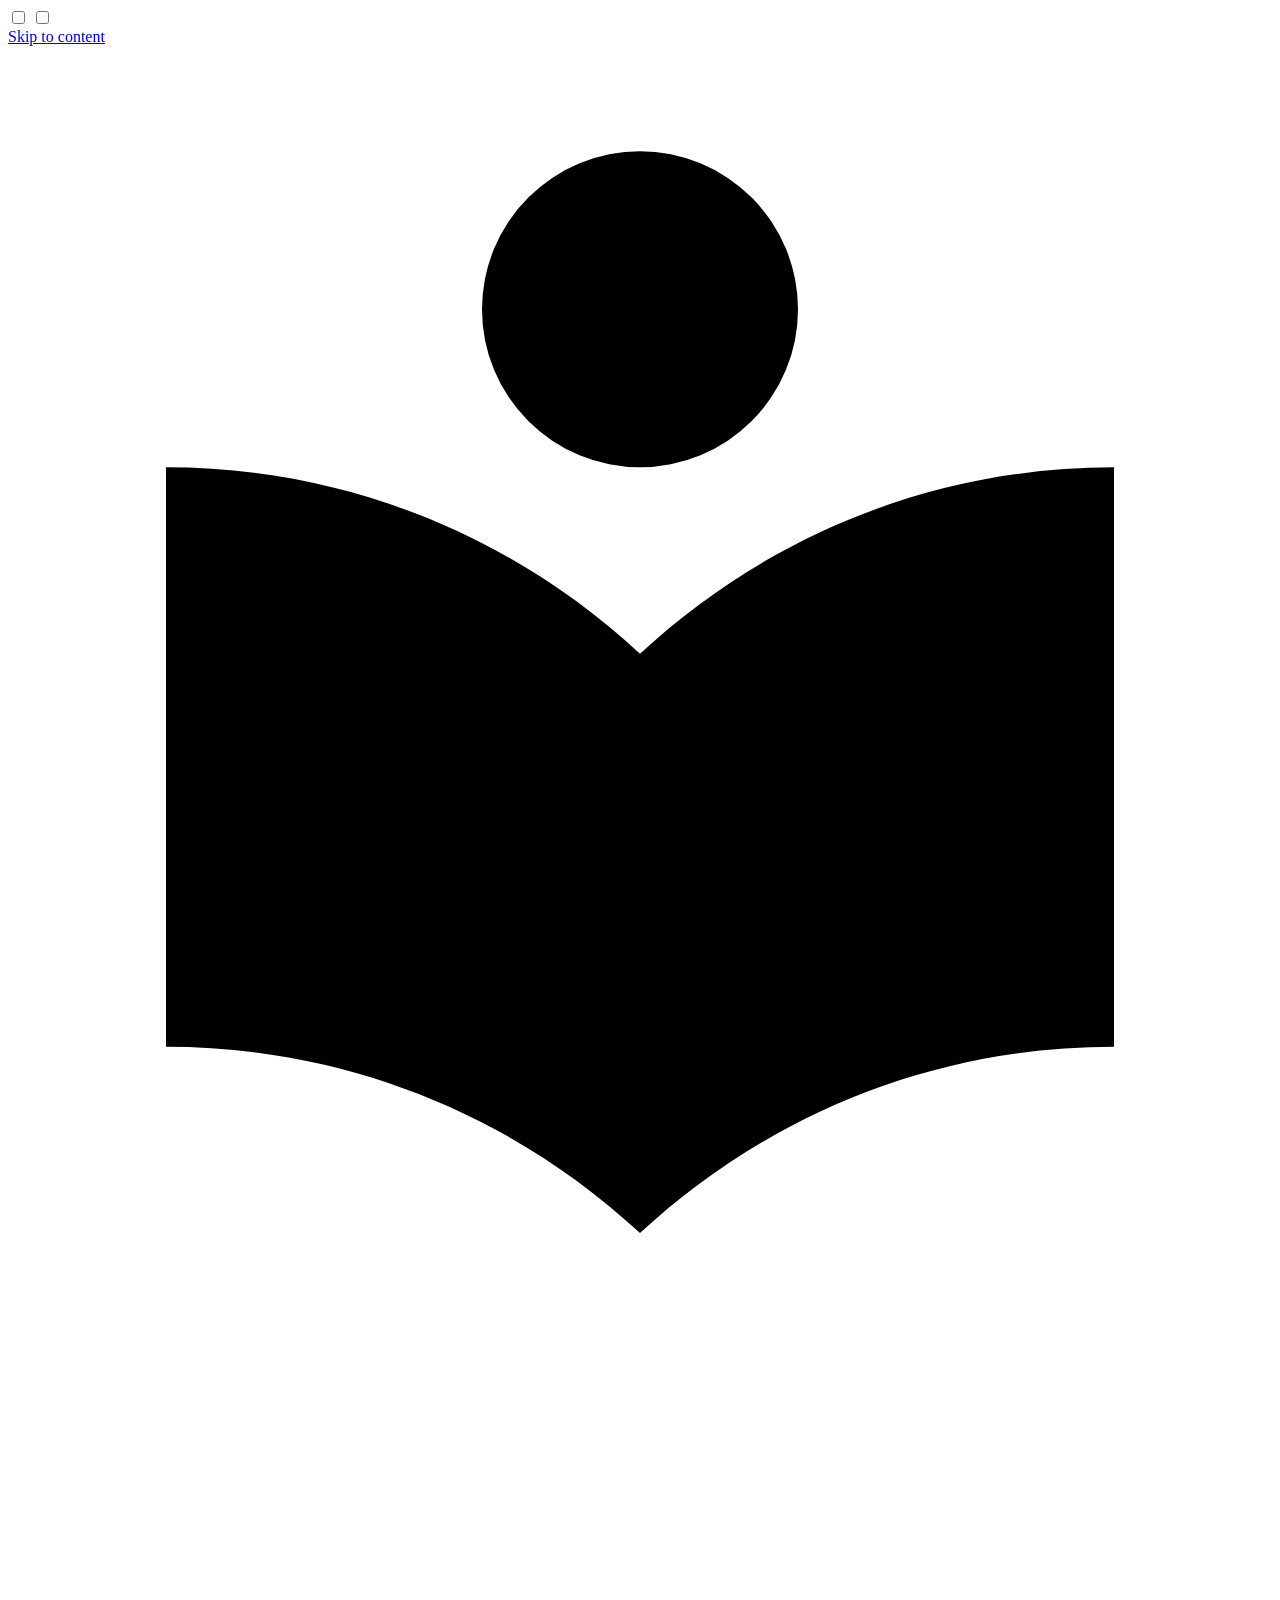
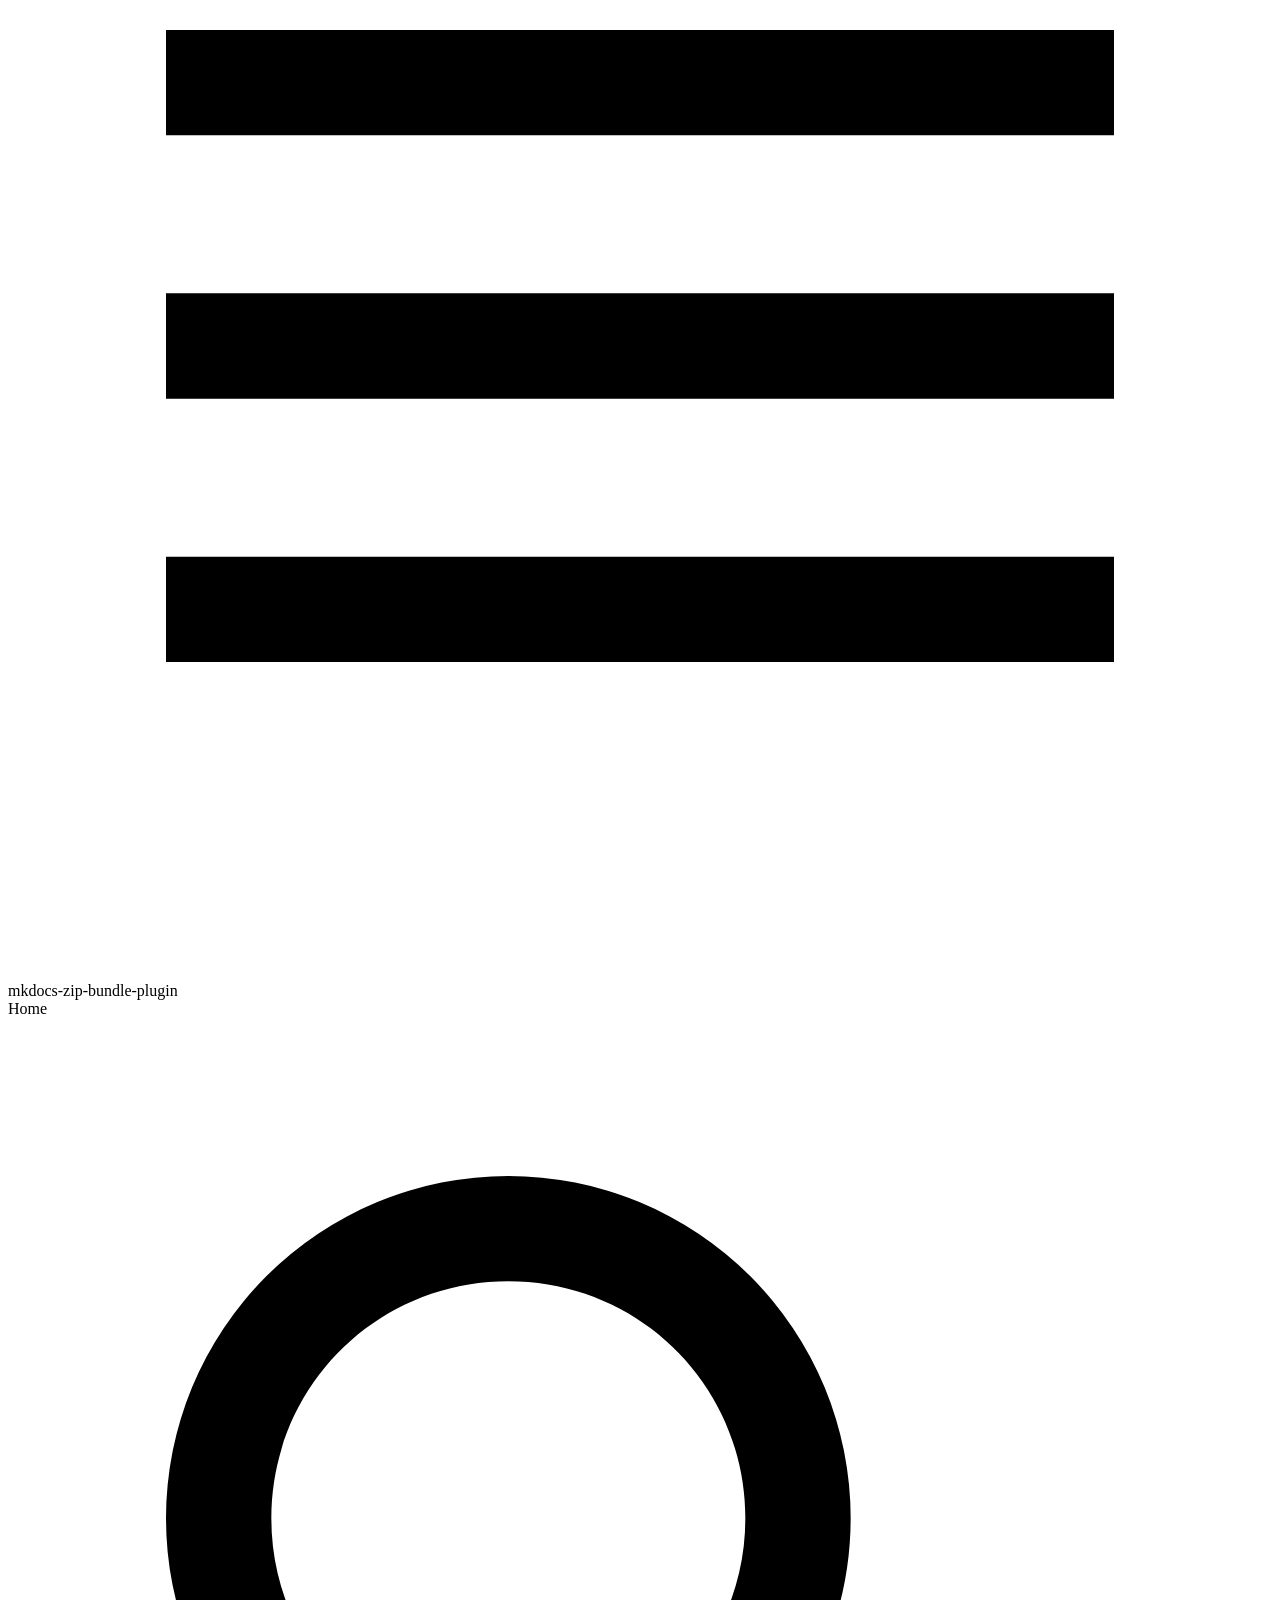
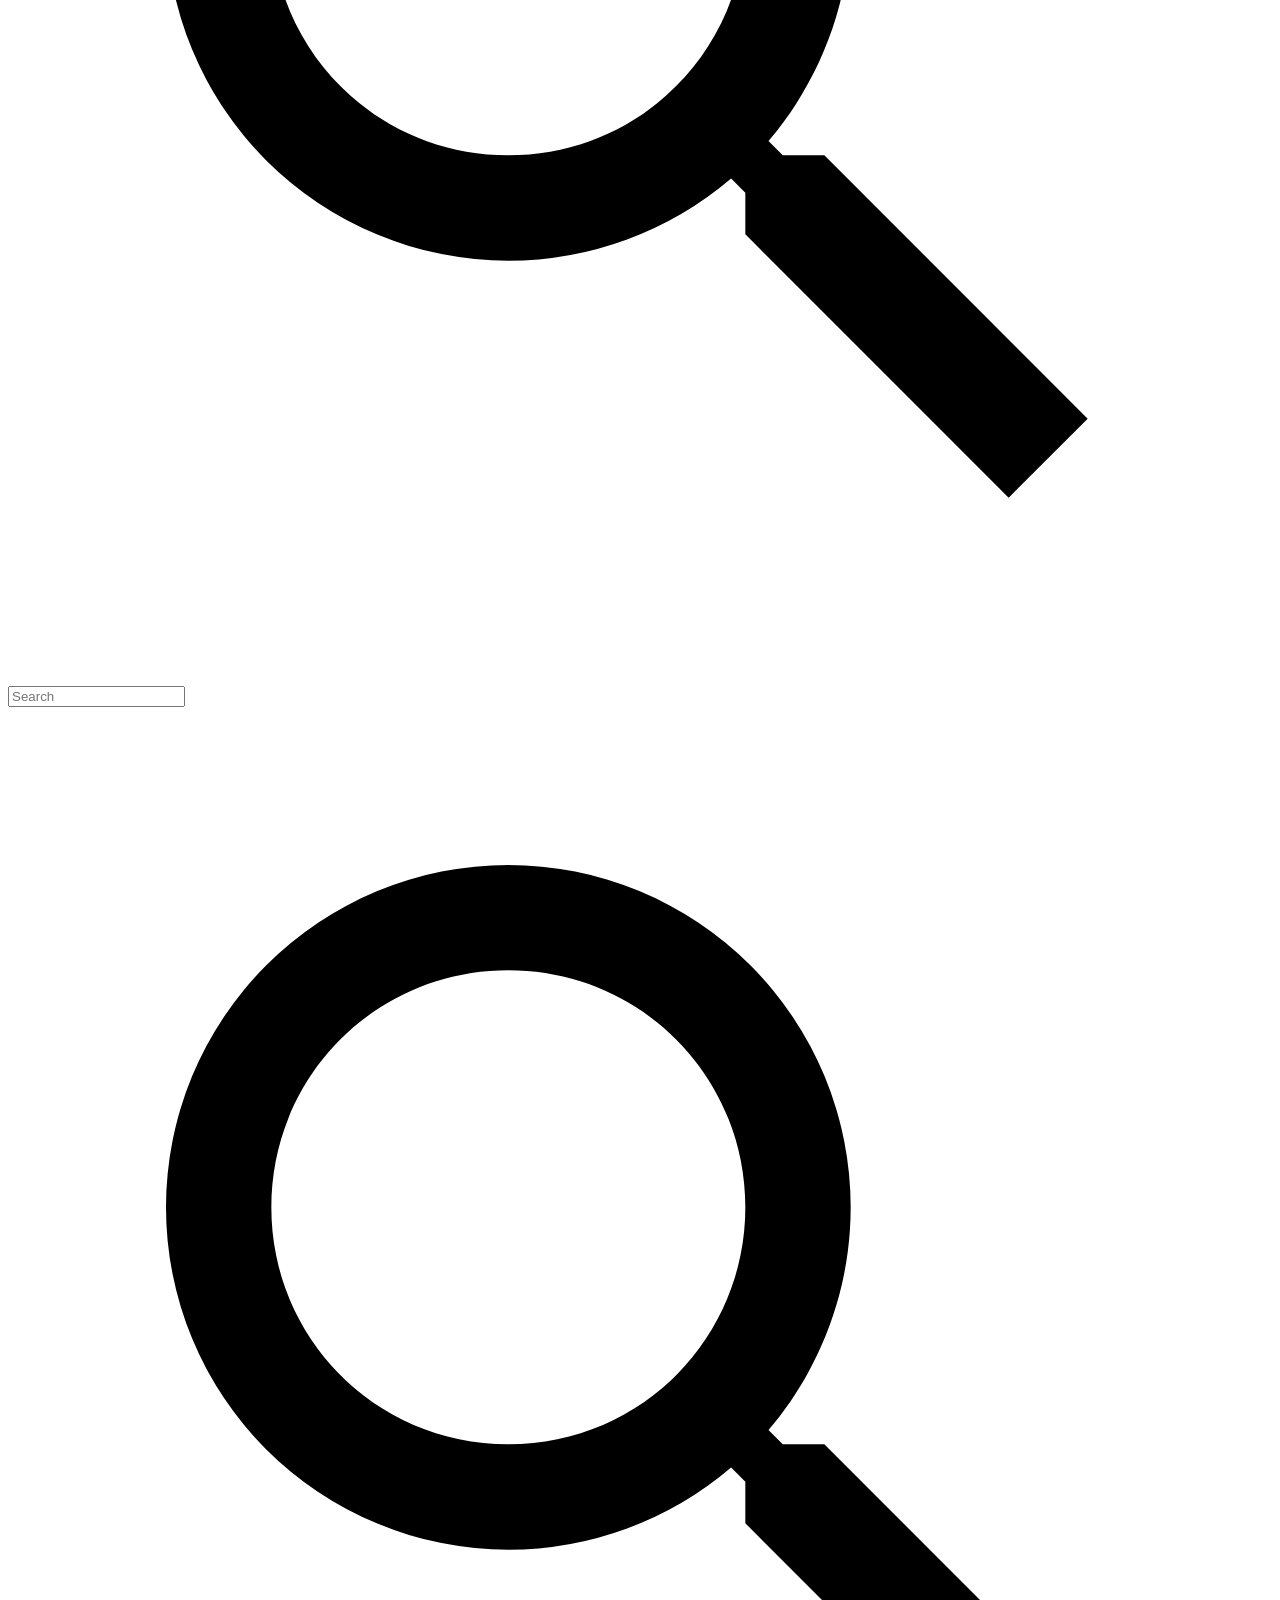
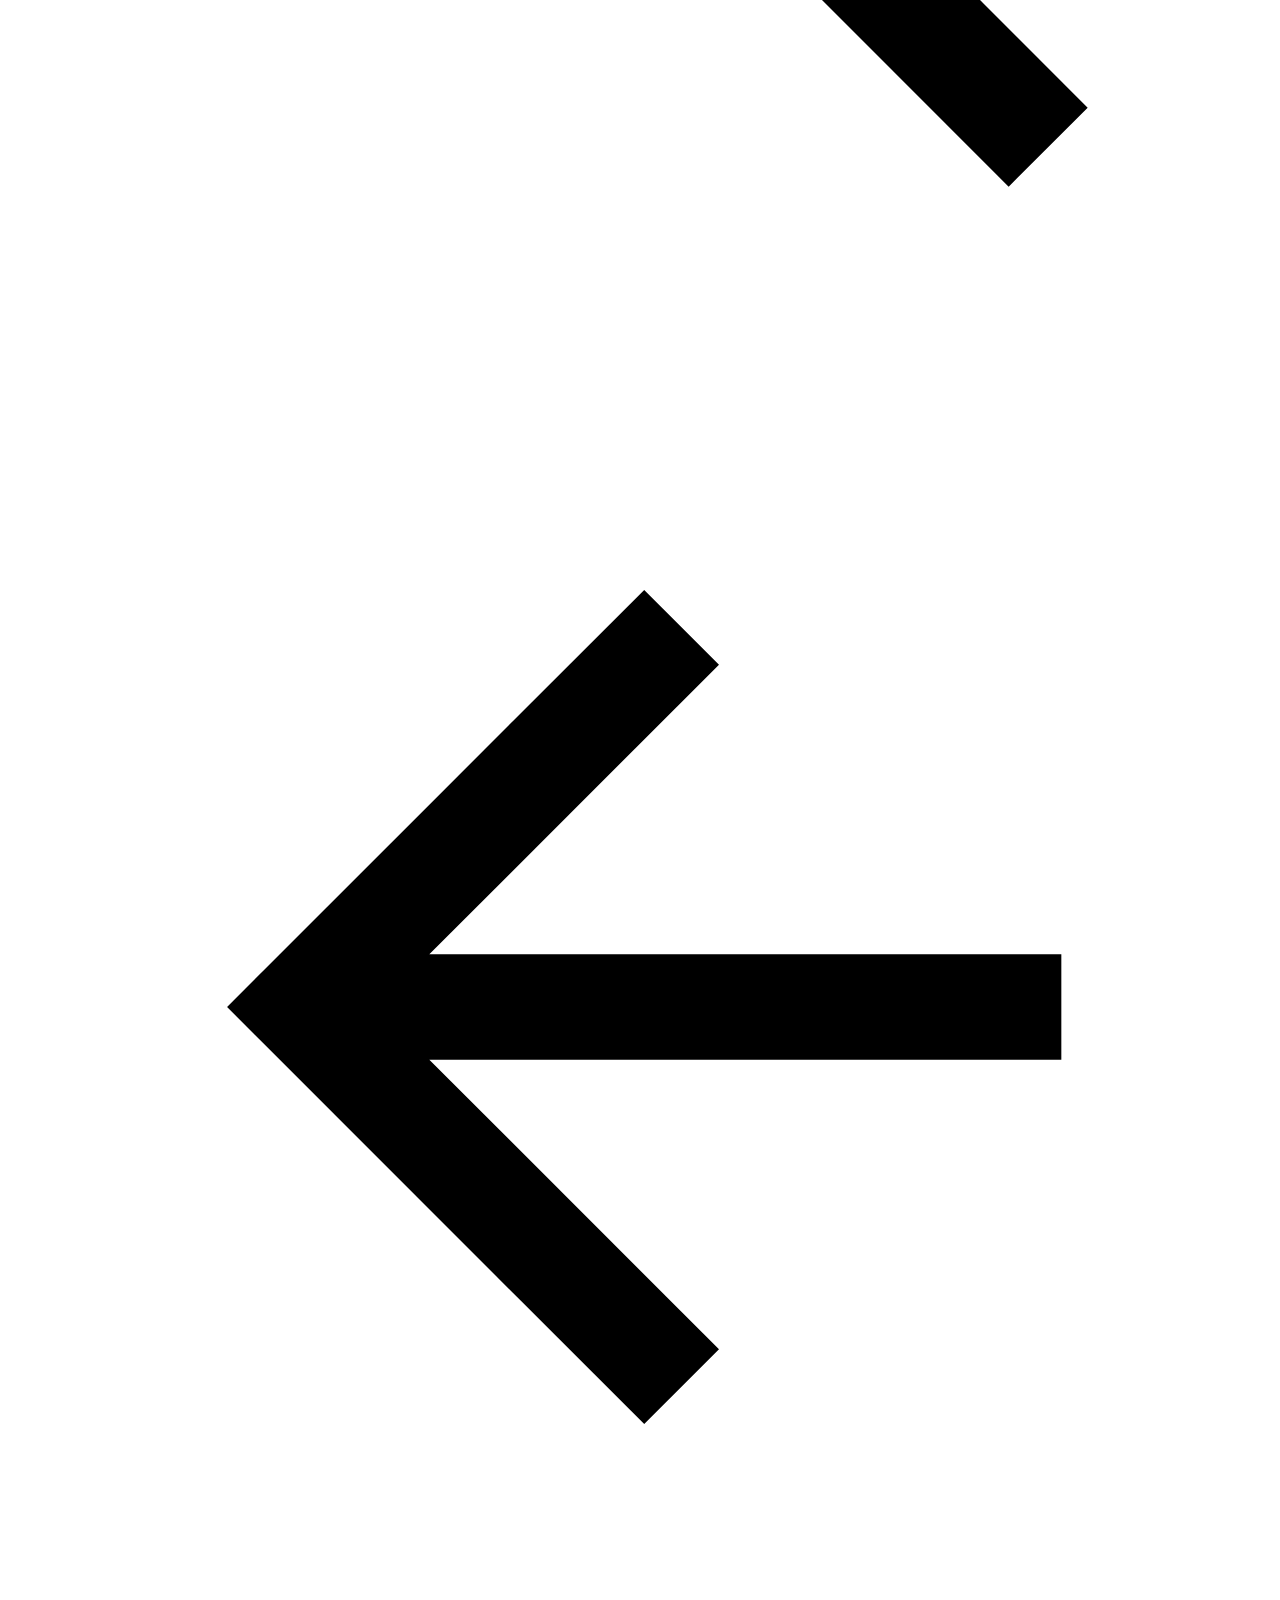
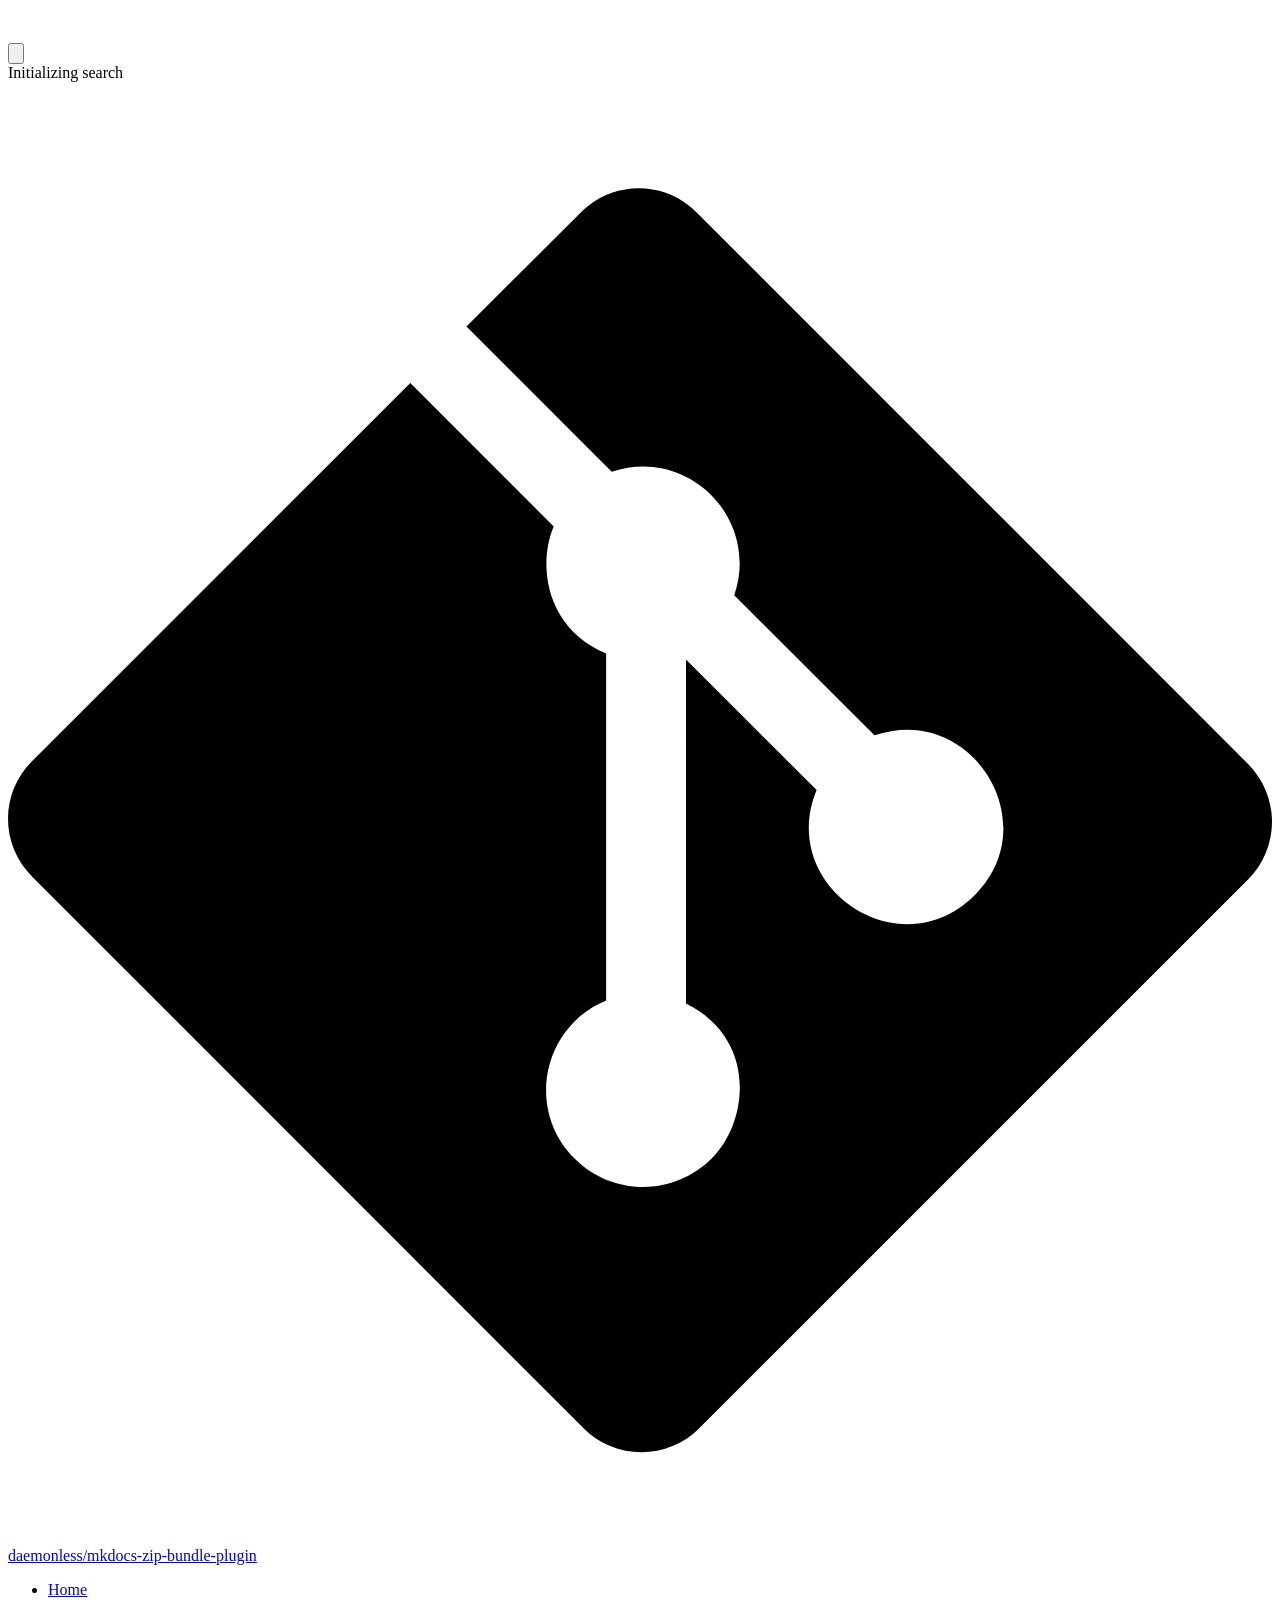
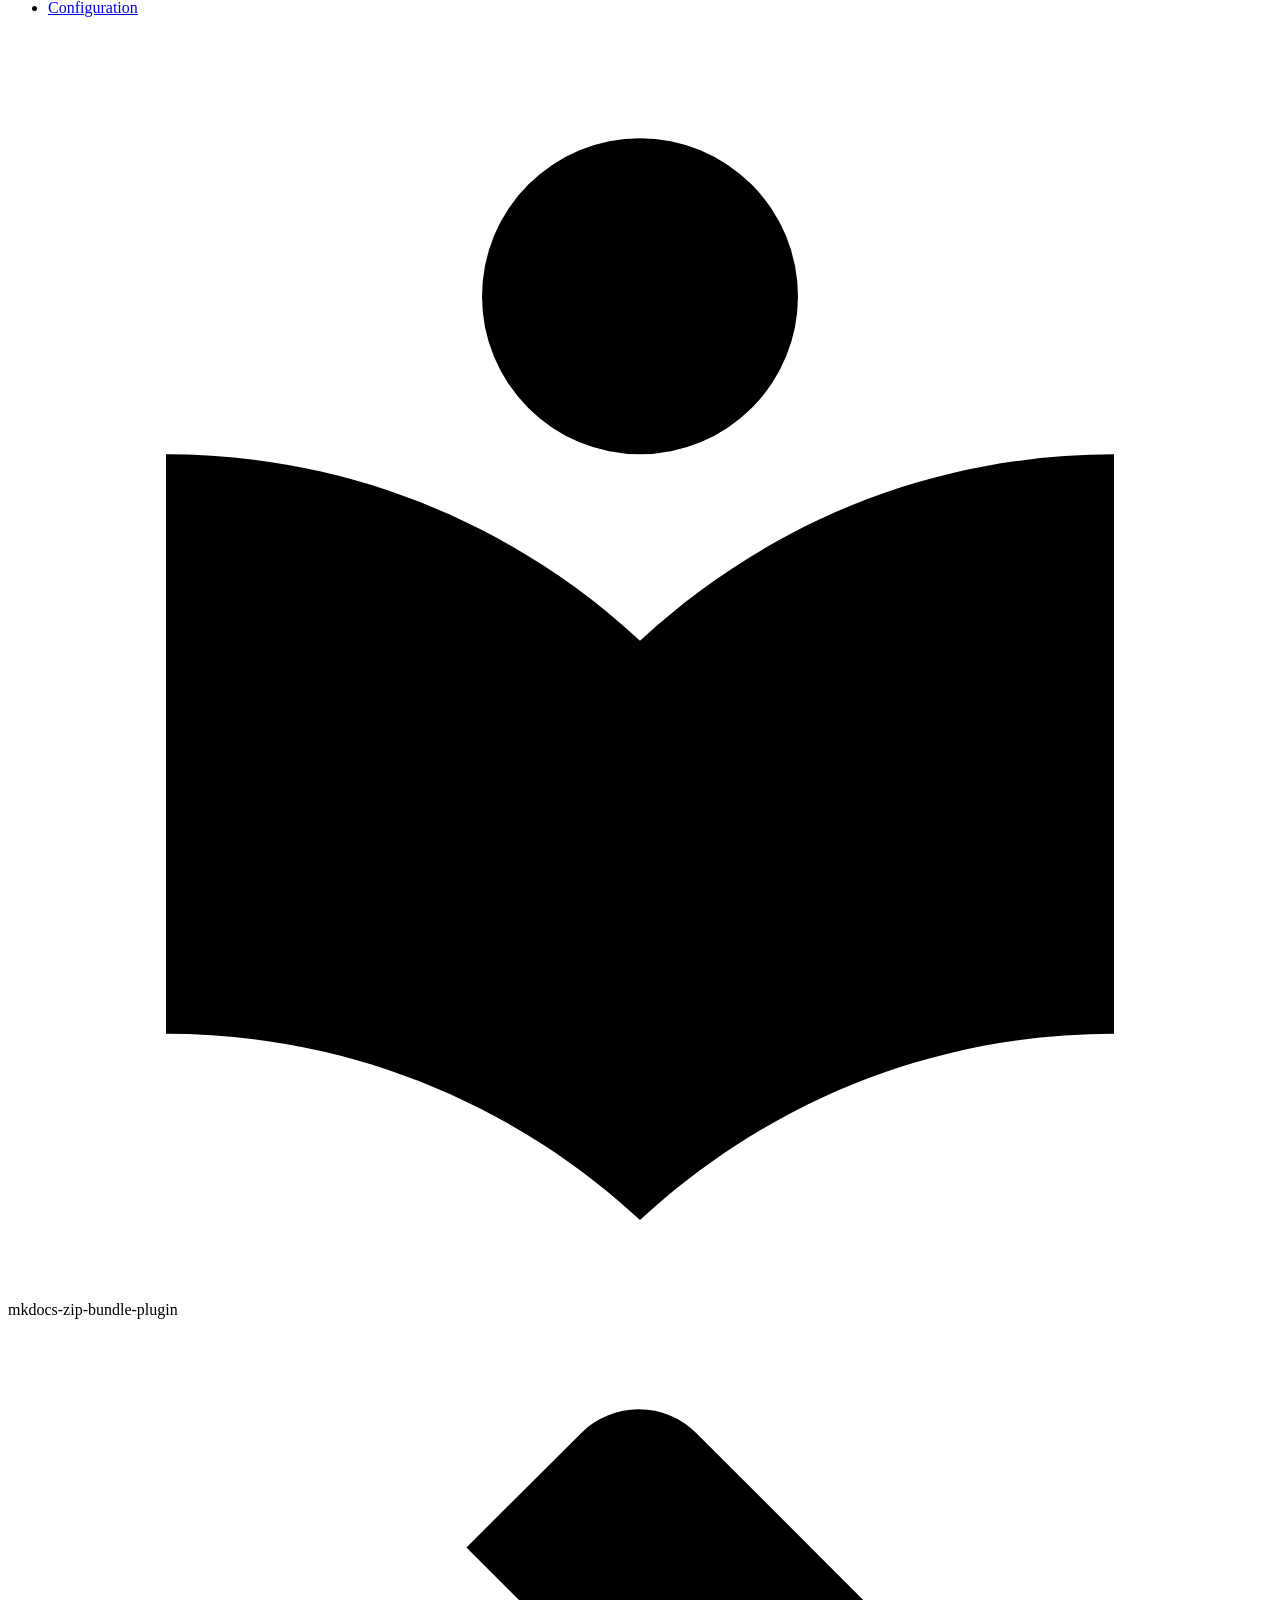
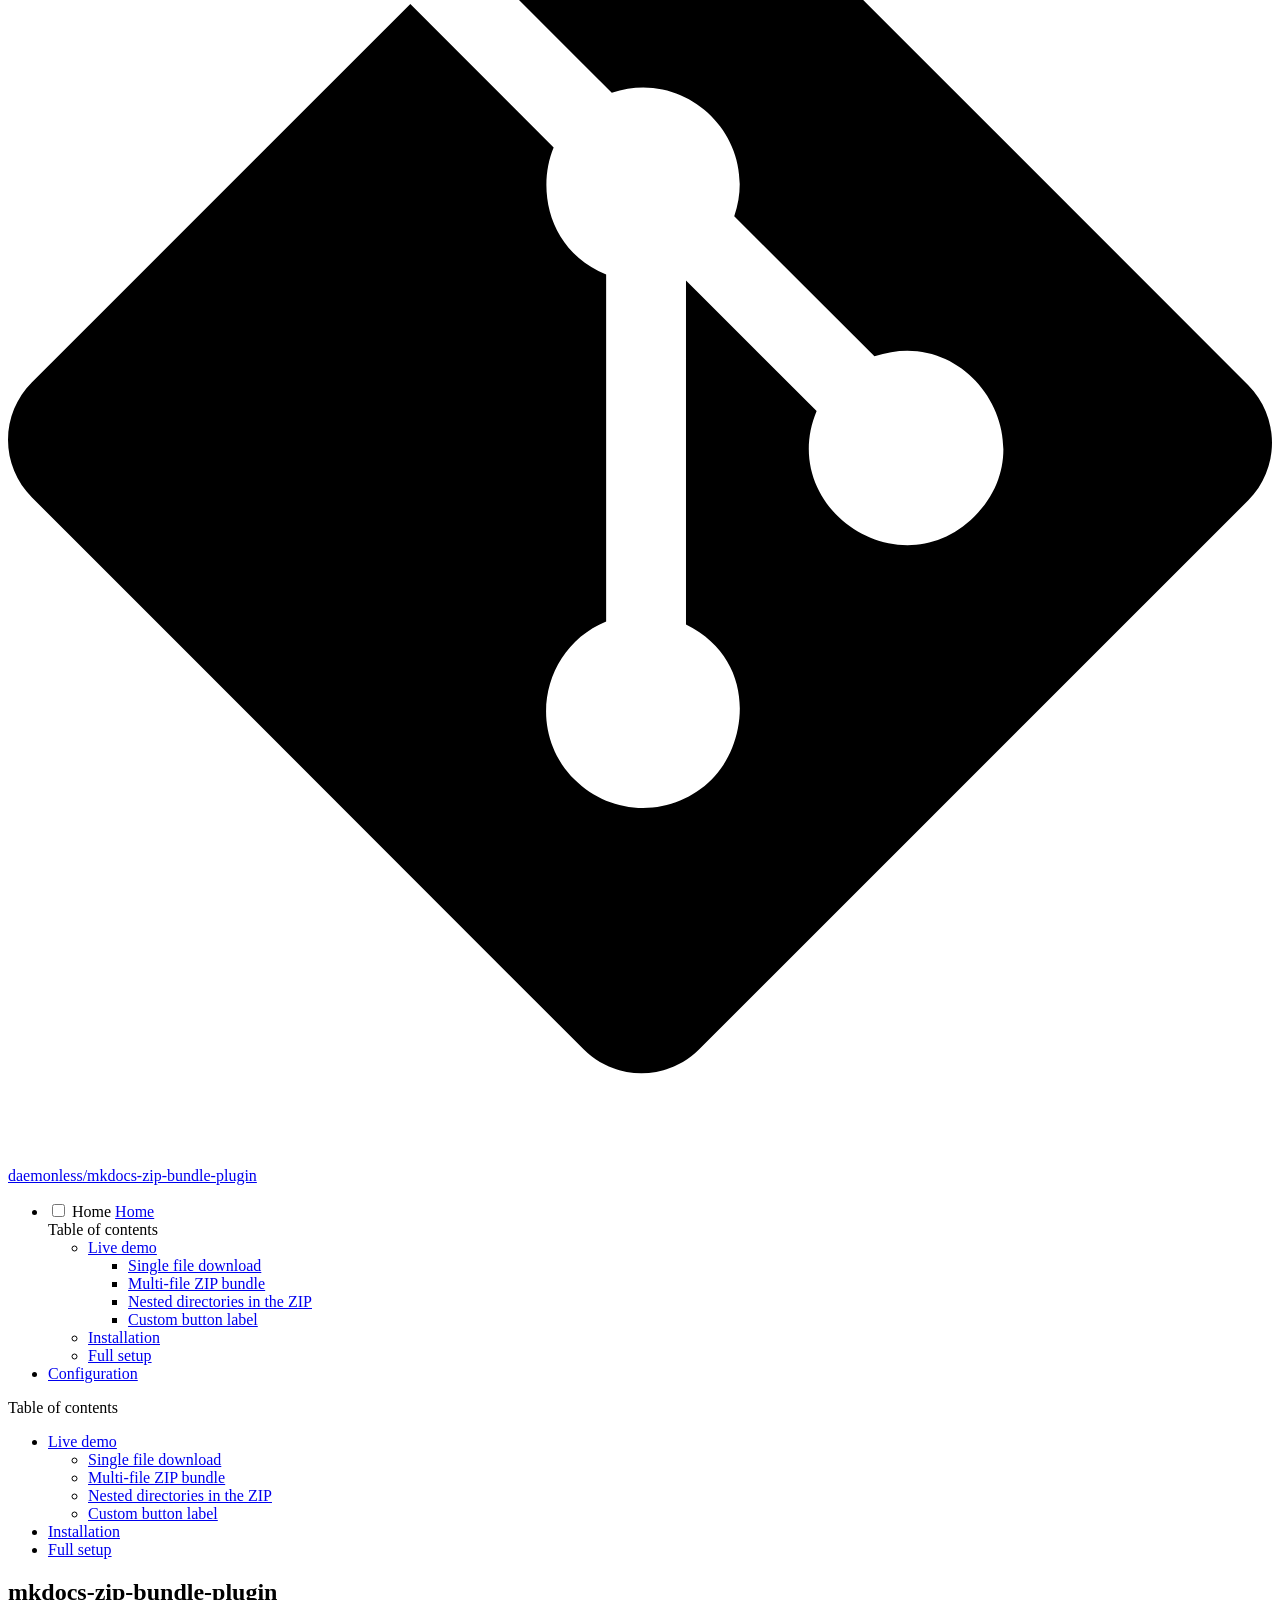
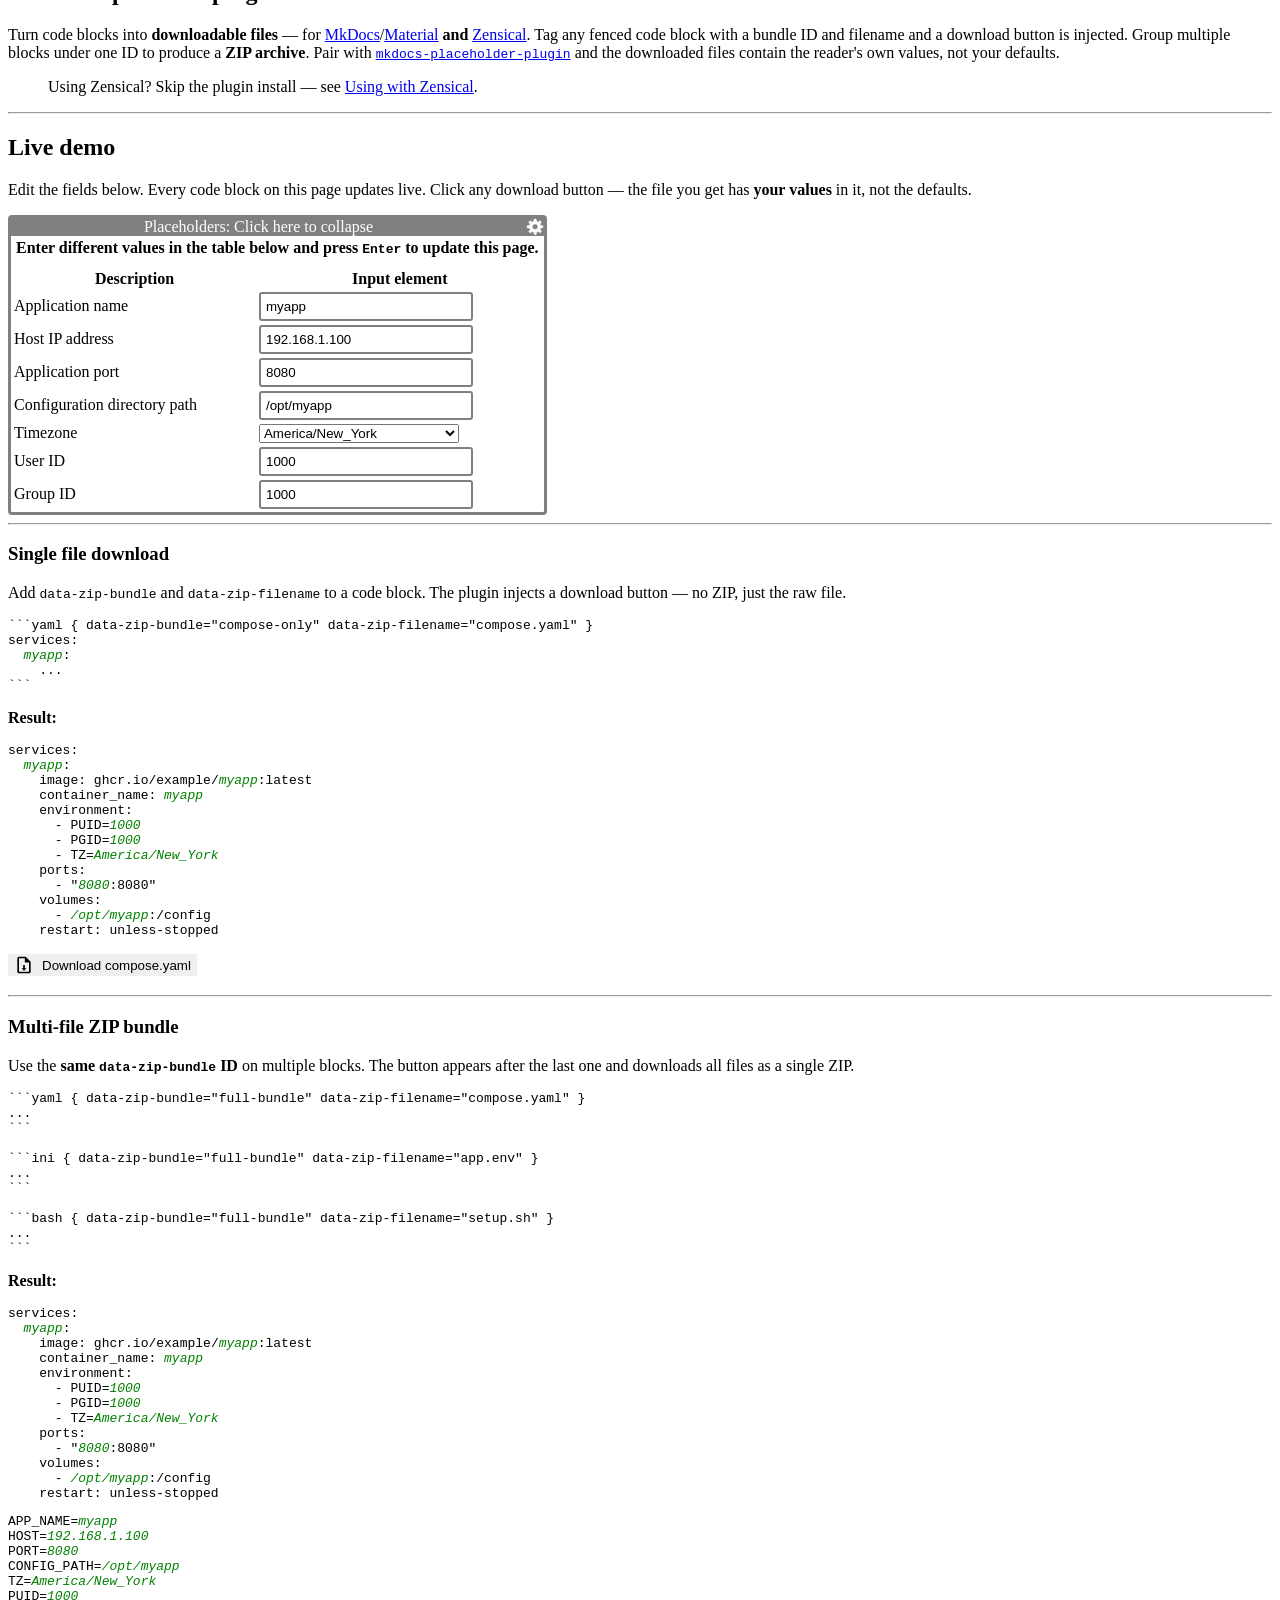
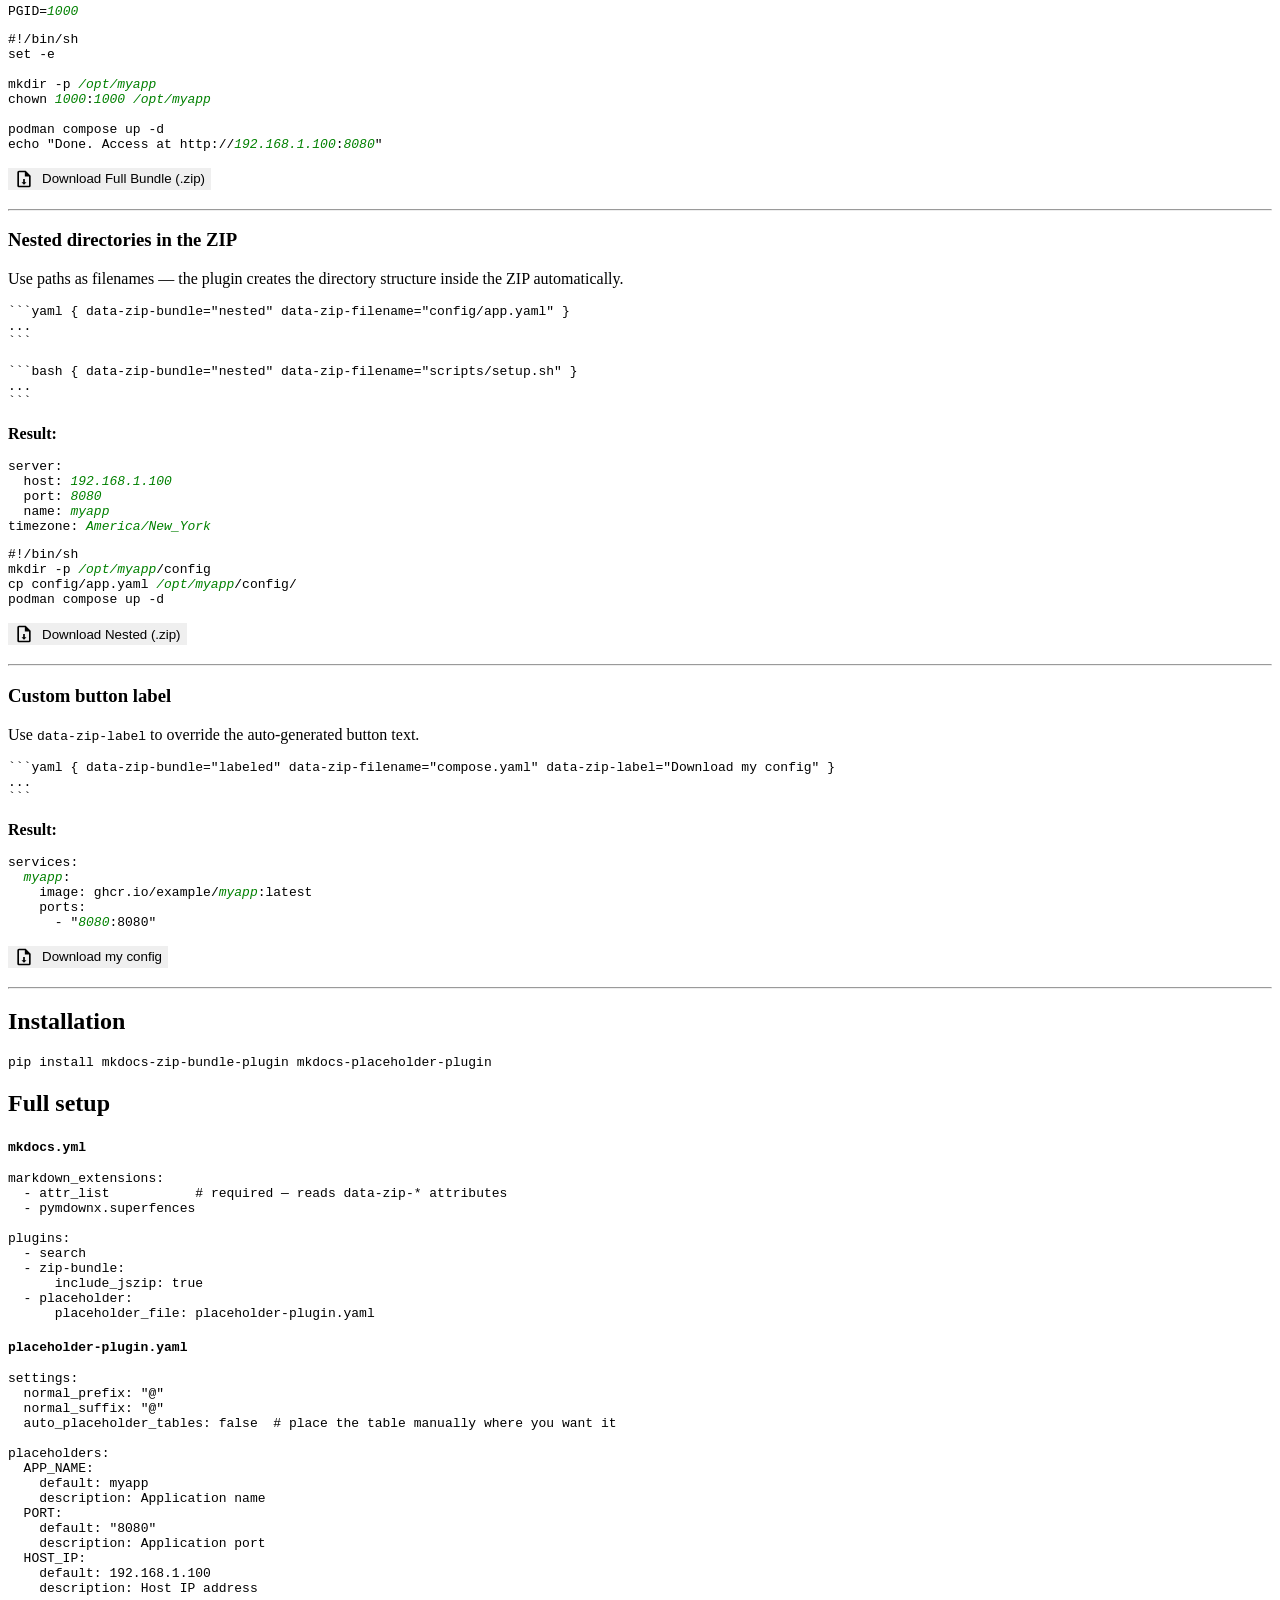
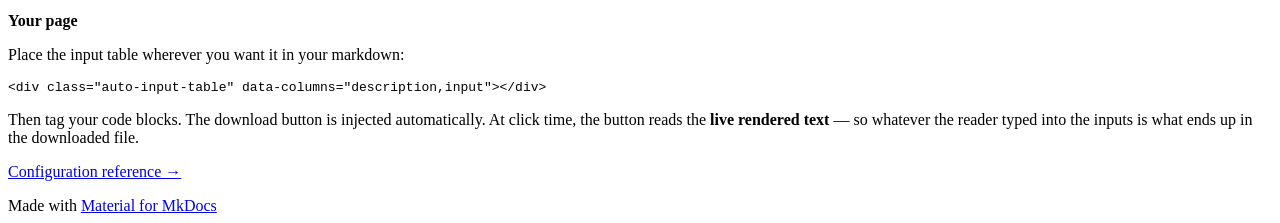
==== commit 38199dd9: "deploy: 6a79ac4cbd438b43199fa6f38732904ae77fa524" ====
--- a/index.html
+++ b/index.html
@@ -584,7 +584,10 @@
 
 
 <h1 id="mkdocs-zip-bundle-plugin">mkdocs-zip-bundle-plugin</h1>
-<p>Turn code blocks into <strong>downloadable files</strong> — directly from your MkDocs docs. Tag any fenced code block with a bundle ID and filename and the plugin injects a download button. Group multiple blocks under one ID to produce a <strong>ZIP archive</strong>. Pair with <a href="https://github.com/six-two/mkdocs-placeholder-plugin"><code>mkdocs-placeholder-plugin</code></a> and the downloaded files contain the reader's own values, not your defaults.</p>
+<p>Turn code blocks into <strong>downloadable files</strong> — for <a href="https://www.mkdocs.org">MkDocs</a>/<a href="https://squidfunk.github.io/mkdocs-material/">Material</a> <strong>and</strong> <a href="https://zensical.org">Zensical</a>. Tag any fenced code block with a bundle ID and filename and a download button is injected. Group multiple blocks under one ID to produce a <strong>ZIP archive</strong>. Pair with <a href="https://github.com/six-two/mkdocs-placeholder-plugin"><code>mkdocs-placeholder-plugin</code></a> and the downloaded files contain the reader's own values, not your defaults.</p>
+<blockquote>
+<p>Using Zensical? Skip the plugin install — see <a href="configuration/#using-with-zensical">Using with Zensical</a>.</p>
+</blockquote>
 <hr/>
 <h2 id="live-demo">Live demo</h2>
 <p>Edit the fields below. Every code block on this page updates live. Click any download button — the file you get has <strong>your values</strong> in it, not the defaults.</p>
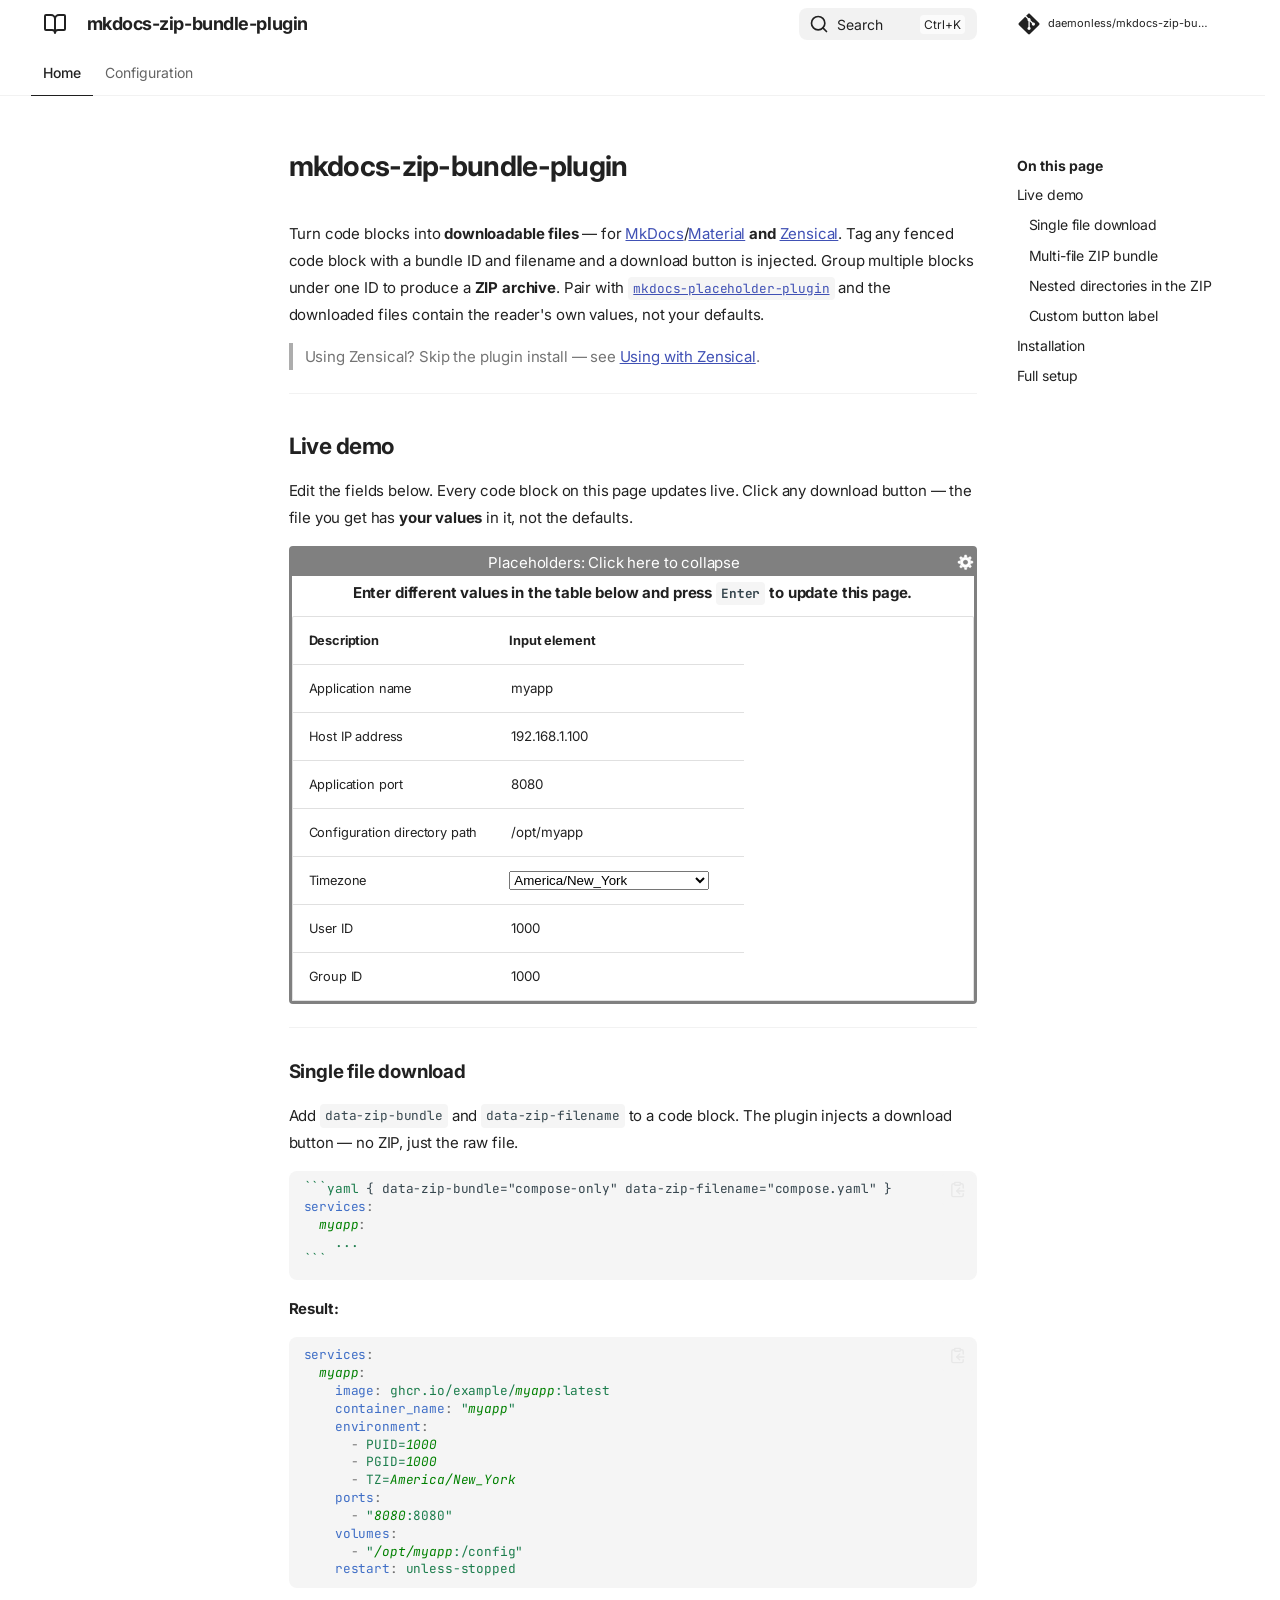
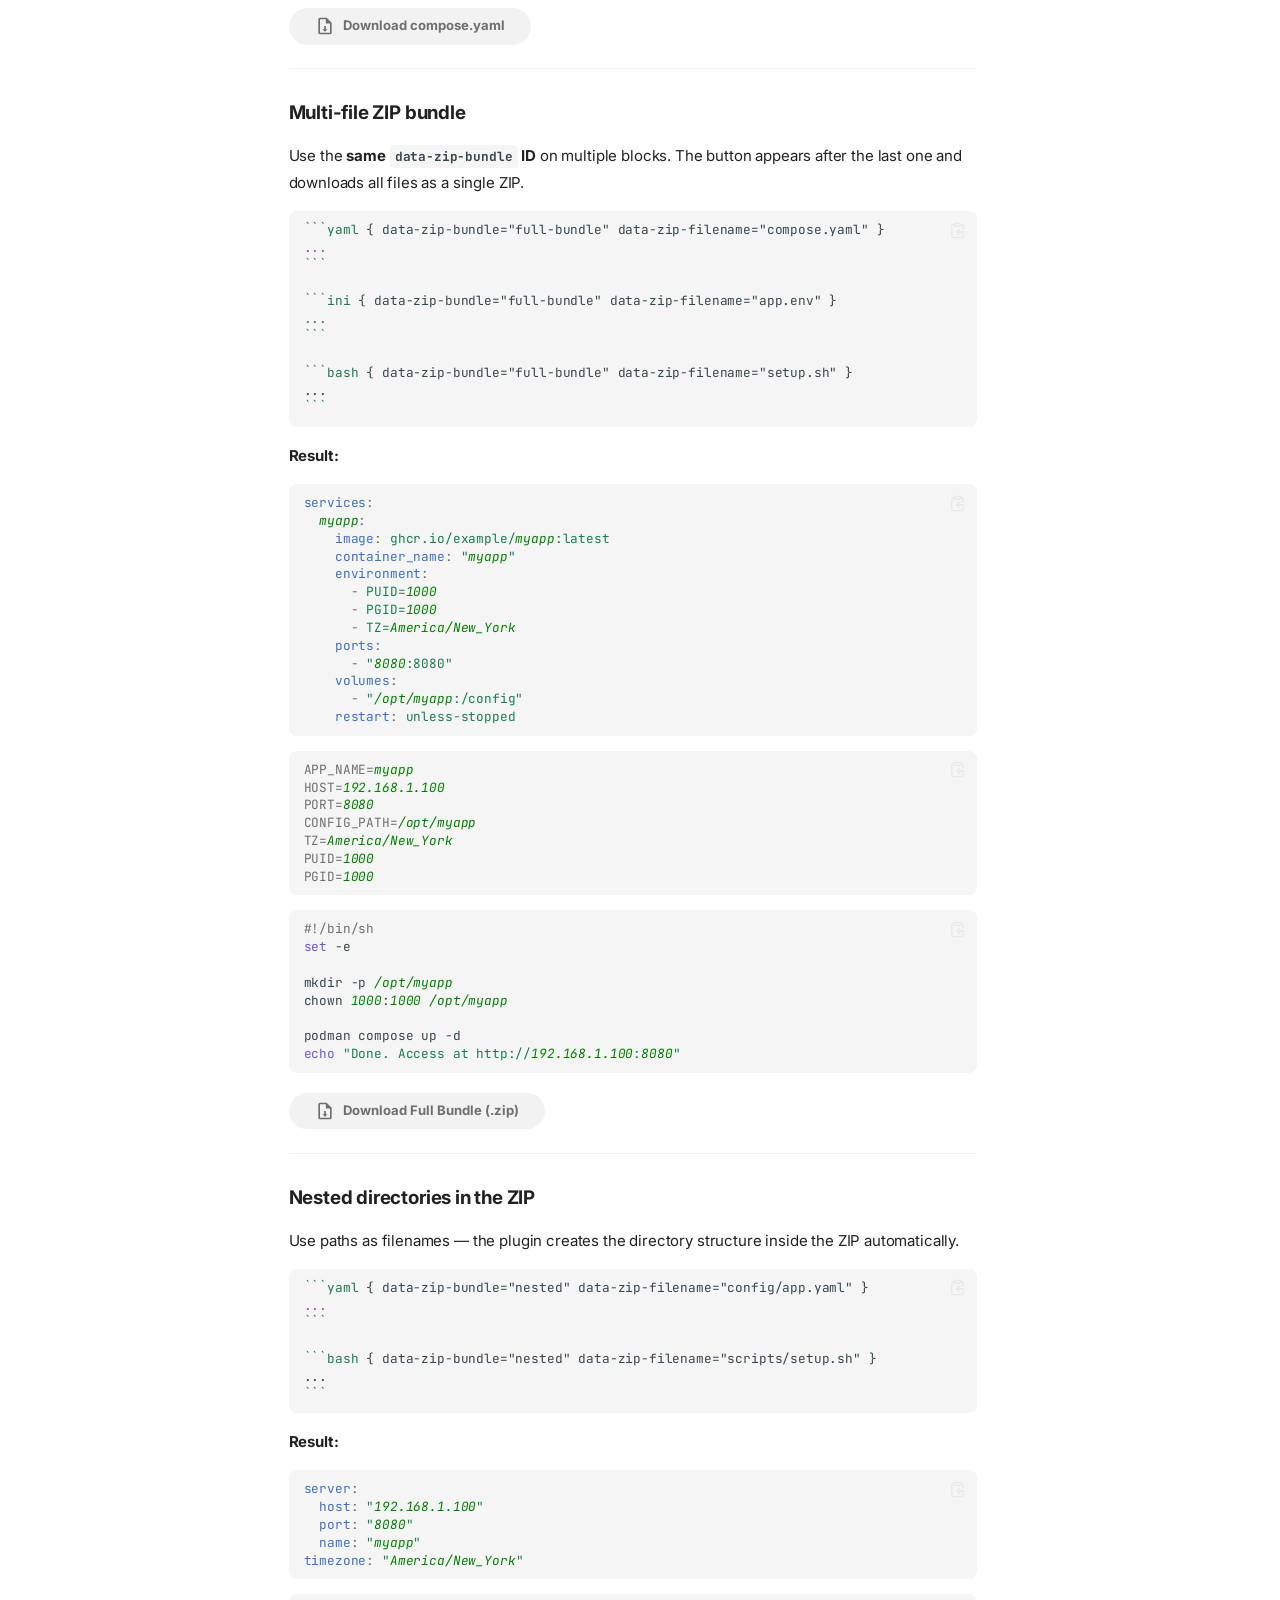
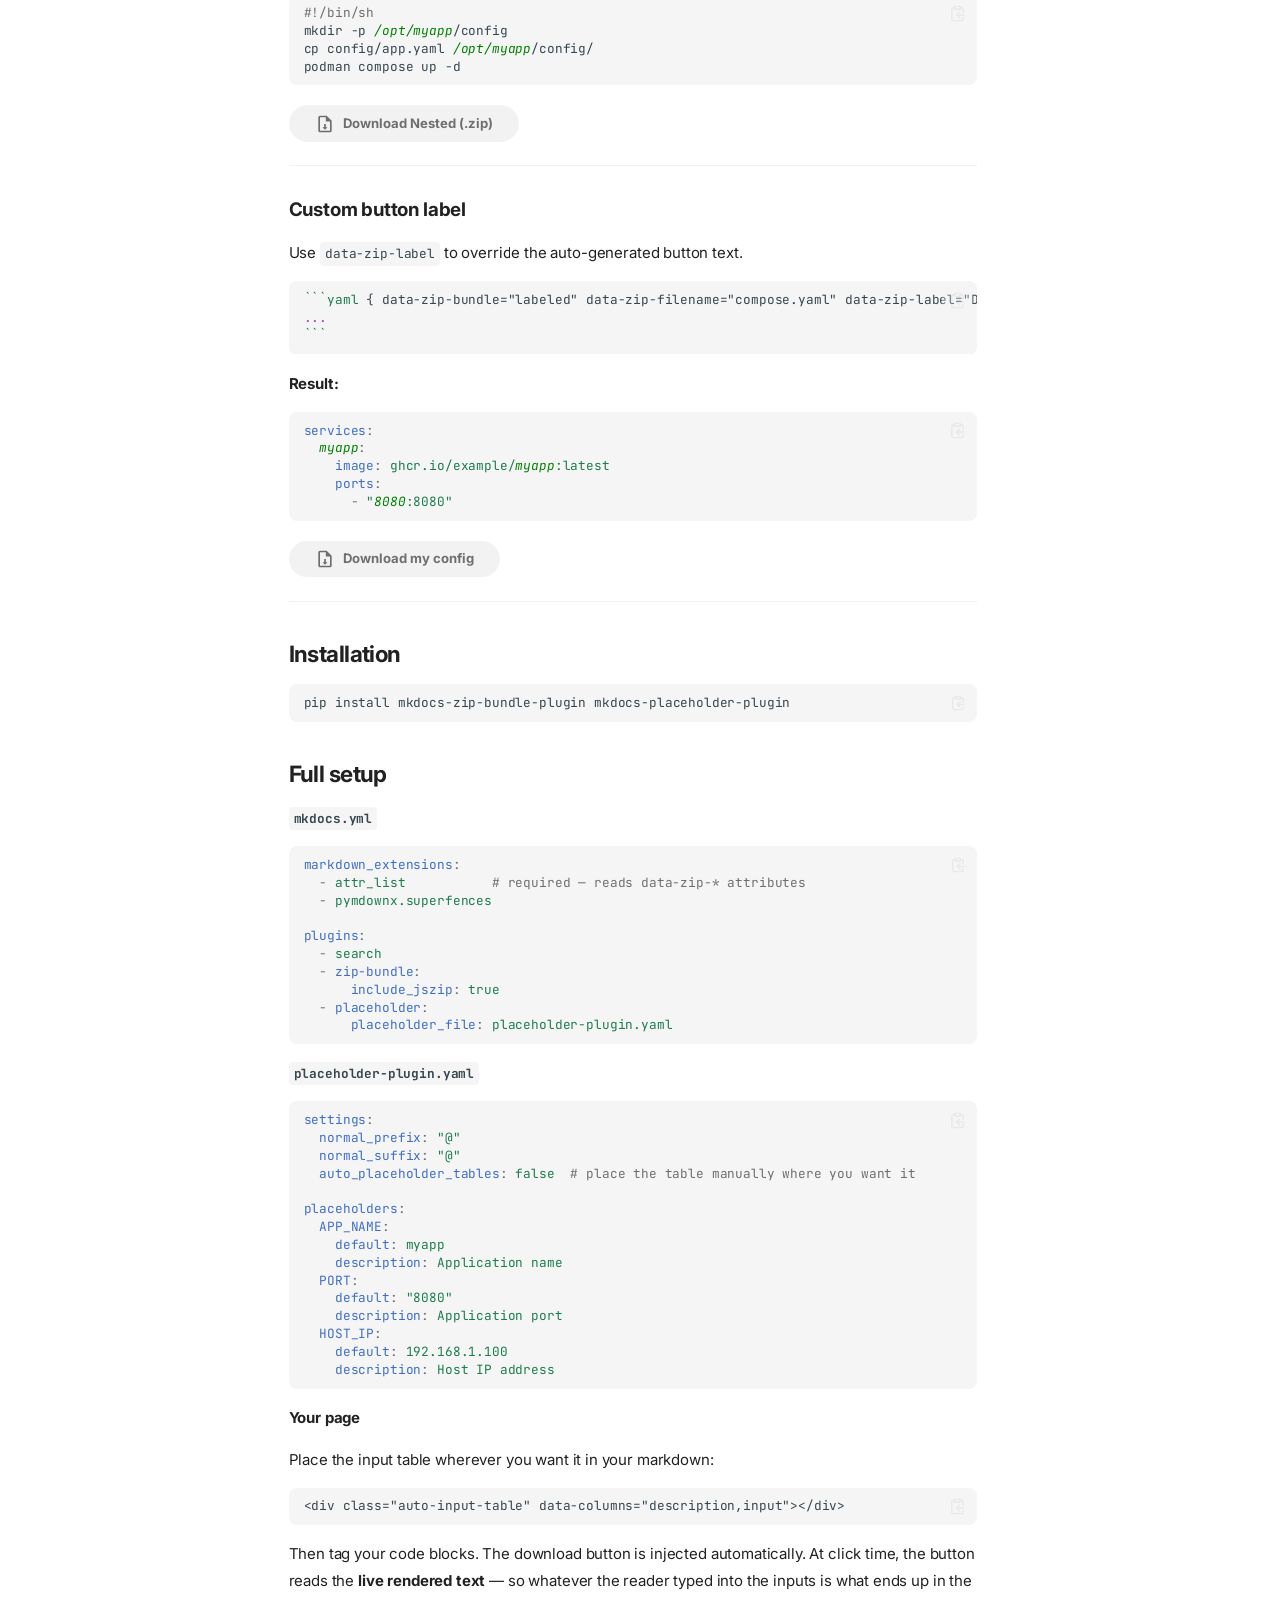
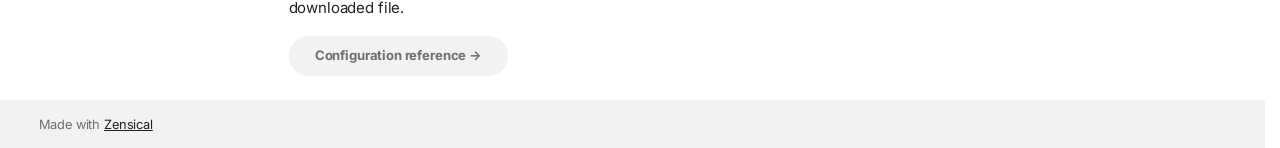
==== commit 44cd1ee1: "deploy: 2117c667835b2686ece9b00474b391a2946eda51" ====
--- a/index.html
+++ b/index.html
@@ -14,22 +14,25 @@
       
       
       
-        <link rel="next" href="configuration/">
-      
-      
-        
-      
-      
-      <link rel="icon" href="assets/images/favicon.png">
-      <meta name="generator" content="mkdocs-1.6.1, mkdocs-material-9.7.6">
-    
-    
-      
-        <title>mkdocs-zip-bundle-plugin</title>
-      
-    
-    
-      <link rel="stylesheet" href="assets/stylesheets/main.484c7ddc.min.css">
+        <link rel="next" href="./configuration/">
+      
+      
+        
+      
+      
+      <link rel="icon" href="./assets/images/favicon.png">
+      <meta name="generator" content="zensical-0.0.46">
+    
+    
+      
+        <title>mkdocs-zip-bundle-plugin - mkdocs-zip-bundle-plugin</title>
+      
+    
+    
+      
+        
+      
+      <link rel="stylesheet" href="./assets/stylesheets/modern/main.19d3147f.min.css">
       
       
 
@@ -43,16 +46,16 @@
         
         
         <link rel="preconnect" href="https://fonts.gstatic.com" crossorigin>
-        <link rel="stylesheet" href="https://fonts.googleapis.com/css?family=Roboto:300,300i,400,400i,700,700i%7CRoboto+Mono:400,400i,700,700i&display=fallback">
-        <style>:root{--md-text-font:"Roboto";--md-code-font:"Roboto Mono"}</style>
-      
-    
-    
-      <link rel="stylesheet" href="css/zip-bundle.css">
-    
-      <link rel="stylesheet" href="assets/javascripts/placeholder-plugin.css">
-    
-    <script>__md_scope=new URL(".",location),__md_hash=e=>[...e].reduce(((e,_)=>(e<<5)-e+_.charCodeAt(0)),0),__md_get=(e,_=localStorage,t=__md_scope)=>JSON.parse(_.getItem(t.pathname+"."+e)),__md_set=(e,_,t=localStorage,a=__md_scope)=>{try{t.setItem(a.pathname+"."+e,JSON.stringify(_))}catch(e){}}</script>
+        <link rel="stylesheet" href="https://fonts.googleapis.com/css?family=Inter:300,300i,400,400i,500,500i,700,700i%7CJetBrains+Mono:400,400i,700,700i&amp;display=fallback">
+        <style>:root{--md-text-font:"Inter";--md-code-font:"JetBrains Mono"}</style>
+      
+    
+    
+      <link rel="stylesheet" href="./assets/zip-bundle/zip-bundle.css">
+    
+      <link rel="stylesheet" href="./assets/stylesheets/placeholders.css">
+    
+    <script>__md_scope=new URL(".",location),__md_scope.pathname.endsWith("/")||(__md_scope=new URL(__md_scope.pathname+"/",location)),__md_hash=e=>[...e].reduce(((e,t)=>(e<<5)-e+t.charCodeAt(0)),0),__md_get=(e,t=localStorage,_=__md_scope)=>JSON.parse(t.getItem(_.pathname+"."+e)),__md_set=(e,t,_=localStorage,a=__md_scope)=>{try{_.setItem(a.pathname+"."+e,JSON.stringify(t))}catch(e){}},document.documentElement.setAttribute("data-platform",navigator.platform)</script>
     
       
 
@@ -66,7 +69,7 @@
     
     <input class="md-toggle" data-md-toggle="drawer" type="checkbox" id="__drawer" autocomplete="off">
     <input class="md-toggle" data-md-toggle="search" type="checkbox" id="__search" autocomplete="off">
-    <label class="md-overlay" for="__drawer"></label>
+    <label class="md-overlay" for="__drawer" aria-label="Navigation"></label>
     <div data-md-component="skip">
       
         
@@ -84,15 +87,15 @@
 
 <header class="md-header" data-md-component="header">
   <nav class="md-header__inner md-grid" aria-label="Header">
-    <a href="." title="mkdocs-zip-bundle-plugin" class="md-header__button md-logo" aria-label="mkdocs-zip-bundle-plugin" data-md-component="logo">
-      
-  
-  <svg xmlns="http://www.w3.org/2000/svg" viewBox="0 0 24 24"><path d="M12 8a3 3 0 0 0 3-3 3 3 0 0 0-3-3 3 3 0 0 0-3 3 3 3 0 0 0 3 3m0 3.54C9.64 9.35 6.5 8 3 8v11c3.5 0 6.64 1.35 9 3.54 2.36-2.19 5.5-3.54 9-3.54V8c-3.5 0-6.64 1.35-9 3.54"/></svg>
+    <a href="" title="mkdocs-zip-bundle-plugin" class="md-header__button md-logo" aria-label="mkdocs-zip-bundle-plugin" data-md-component="logo">
+      
+  
+  <svg xmlns="http://www.w3.org/2000/svg" fill="none" stroke="currentColor" stroke-linecap="round" stroke-linejoin="round" stroke-width="2" class="lucide lucide-book-open" viewBox="0 0 24 24"><path d="M12 7v14M3 18a1 1 0 0 1-1-1V4a1 1 0 0 1 1-1h5a4 4 0 0 1 4 4 4 4 0 0 1 4-4h5a1 1 0 0 1 1 1v13a1 1 0 0 1-1 1h-6a3 3 0 0 0-3 3 3 3 0 0 0-3-3z"/></svg>
 
     </a>
-    <label class="md-header__button md-icon" for="__drawer">
-      
-      <svg xmlns="http://www.w3.org/2000/svg" viewBox="0 0 24 24"><path d="M3 6h18v2H3zm0 5h18v2H3zm0 5h18v2H3z"/></svg>
+    <label class="md-header__button md-icon" for="__drawer" aria-label="Navigation">
+      
+      <svg xmlns="http://www.w3.org/2000/svg" fill="none" stroke="currentColor" stroke-linecap="round" stroke-linejoin="round" stroke-width="2" class="lucide lucide-menu" viewBox="0 0 24 24"><path d="M4 5h16M4 12h16M4 19h16"/></svg>
     </label>
     <div class="md-header__title" data-md-component="header-title">
       <div class="md-header__ellipsis">
@@ -104,7 +107,7 @@
         <div class="md-header__topic" data-md-component="header-topic">
           <span class="md-ellipsis">
             
-              Home
+              mkdocs-zip-bundle-plugin
             
           </span>
         </div>
@@ -118,59 +121,30 @@
     
       
       
-        <label class="md-header__button md-icon" for="__search">
-          
-          <svg xmlns="http://www.w3.org/2000/svg" viewBox="0 0 24 24"><path d="M9.5 3A6.5 6.5 0 0 1 16 9.5c0 1.61-.59 3.09-1.56 4.23l.27.27h.79l5 5-1.5 1.5-5-5v-.79l-.27-.27A6.52 6.52 0 0 1 9.5 16 6.5 6.5 0 0 1 3 9.5 6.5 6.5 0 0 1 9.5 3m0 2C7 5 5 7 5 9.5S7 14 9.5 14 14 12 14 9.5 12 5 9.5 5"/></svg>
+        <label class="md-header__button md-icon" for="__search" aria-label="Search">
+          
+          <svg xmlns="http://www.w3.org/2000/svg" fill="none" stroke="currentColor" stroke-linecap="round" stroke-linejoin="round" stroke-width="2" class="lucide lucide-search" viewBox="0 0 24 24"><path d="m21 21-4.34-4.34"/><circle cx="11" cy="11" r="8"/></svg>
         </label>
-        <div class="md-search" data-md-component="search" role="dialog">
-  <label class="md-search__overlay" for="__search"></label>
-  <div class="md-search__inner" role="search">
-    <form class="md-search__form" name="search">
-      <input type="text" class="md-search__input" name="query" aria-label="Search" placeholder="Search" autocapitalize="off" autocorrect="off" autocomplete="off" spellcheck="false" data-md-component="search-query" required>
-      <label class="md-search__icon md-icon" for="__search">
-        
-        <svg xmlns="http://www.w3.org/2000/svg" viewBox="0 0 24 24"><path d="M9.5 3A6.5 6.5 0 0 1 16 9.5c0 1.61-.59 3.09-1.56 4.23l.27.27h.79l5 5-1.5 1.5-5-5v-.79l-.27-.27A6.52 6.52 0 0 1 9.5 16 6.5 6.5 0 0 1 3 9.5 6.5 6.5 0 0 1 9.5 3m0 2C7 5 5 7 5 9.5S7 14 9.5 14 14 12 14 9.5 12 5 9.5 5"/></svg>
-        
-        <svg xmlns="http://www.w3.org/2000/svg" viewBox="0 0 24 24"><path d="M20 11v2H8l5.5 5.5-1.42 1.42L4.16 12l7.92-7.92L13.5 5.5 8 11z"/></svg>
-      </label>
-      <nav class="md-search__options" aria-label="Search">
-        
-        <button type="reset" class="md-search__icon md-icon" title="Clear" aria-label="Clear" tabindex="-1">
-          
-          <svg xmlns="http://www.w3.org/2000/svg" viewBox="0 0 24 24"><path d="M19 6.41 17.59 5 12 10.59 6.41 5 5 6.41 10.59 12 5 17.59 6.41 19 12 13.41 17.59 19 19 17.59 13.41 12z"/></svg>
-        </button>
-      </nav>
-      
-        <div class="md-search__suggest" data-md-component="search-suggest"></div>
-      
-    </form>
-    <div class="md-search__output">
-      <div class="md-search__scrollwrap" tabindex="0" data-md-scrollfix>
-        <div class="md-search-result" data-md-component="search-result">
-          <div class="md-search-result__meta">
-            Initializing search
-          </div>
-          <ol class="md-search-result__list" role="presentation"></ol>
-        </div>
-      </div>
-    </div>
-  </div>
+        <div class="md-search" data-md-component="search" role="dialog" aria-label="Search">
+  <button type="button" class="md-search__button">
+    Search
+  </button>
 </div>
       
     
-    
-      <div class="md-header__source">
+    <div class="md-header__source">
+      
         <a href="https://github.com/daemonless/mkdocs-zip-bundle-plugin" title="Go to repository" class="md-source" data-md-component="source">
   <div class="md-source__icon md-icon">
     
-    <svg xmlns="http://www.w3.org/2000/svg" viewBox="0 0 448 512"><!--! Font Awesome Free 7.1.0 by @fontawesome - https://fontawesome.com License - https://fontawesome.com/license/free (Icons: CC BY 4.0, Fonts: SIL OFL 1.1, Code: MIT License) Copyright 2025 Fonticons, Inc.--><path d="M439.6 236.1 244 40.5c-5.4-5.5-12.8-8.5-20.4-8.5s-15 3-20.4 8.4L162.5 81l51.5 51.5c27.1-9.1 52.7 16.8 43.4 43.7l49.7 49.7c34.2-11.8 61.2 31 35.5 56.7-26.5 26.5-70.2-2.9-56-37.3L240.3 199v121.9c25.3 12.5 22.3 41.8 9.1 55-6.4 6.4-15.2 10.1-24.3 10.1s-17.8-3.6-24.3-10.1c-17.6-17.6-11.1-46.9 11.2-56v-123c-20.8-8.5-24.6-30.7-18.6-45L142.6 101 8.5 235.1C3 240.6 0 247.9 0 255.5s3 15 8.5 20.4l195.6 195.7c5.4 5.4 12.7 8.4 20.4 8.4s15-3 20.4-8.4l194.7-194.7c5.4-5.4 8.4-12.8 8.4-20.4s-3-15-8.4-20.4"/></svg>
+    <svg xmlns="http://www.w3.org/2000/svg" viewBox="0 0 448 512"><!--! Font Awesome Free 7.2.0 by @fontawesome - https://fontawesome.com License - https://fontawesome.com/license/free (Icons: CC BY 4.0, Fonts: SIL OFL 1.1, Code: MIT License) Copyright 2026 Fonticons, Inc.--><path fill="currentColor" d="M439.6 236.1 244 40.5c-5.4-5.5-12.8-8.5-20.4-8.5s-15 3-20.4 8.4L162.5 81l51.5 51.5c27.1-9.1 52.7 16.8 43.4 43.7l49.7 49.7c34.2-11.8 61.2 31 35.5 56.7-26.5 26.5-70.2-2.9-56-37.3L240.3 199v121.9c25.3 12.5 22.3 41.8 9.1 55-6.4 6.4-15.2 10.1-24.3 10.1s-17.8-3.6-24.3-10.1c-17.6-17.6-11.1-46.9 11.2-56v-123c-20.8-8.5-24.6-30.7-18.6-45L142.6 101 8.5 235.1C3 240.6 0 247.9 0 255.5s3 15 8.5 20.4l195.6 195.7c5.4 5.4 12.7 8.4 20.4 8.4s15-3 20.4-8.4l194.7-194.7c5.4-5.4 8.4-12.8 8.4-20.4s-3-15-8.4-20.4"/></svg>
   </div>
   <div class="md-source__repository">
     daemonless/mkdocs-zip-bundle-plugin
   </div>
 </a>
-      </div>
-    
+      
+    </div>
   </nav>
   
 </header>
@@ -193,11 +167,8 @@
   
   
     <li class="md-tabs__item md-tabs__item--active">
-      <a href="." class="md-tabs__link">
-        
-  
-  
-    
+      <a href="" class="md-tabs__link">
+        
   
   Home
 
@@ -212,11 +183,8 @@
   
   
     <li class="md-tabs__item">
-      <a href="configuration/" class="md-tabs__link">
-        
-  
-  
-    
+      <a href="./configuration/" class="md-tabs__link">
+        
   
   Configuration
 
@@ -247,10 +215,10 @@
 
 <nav class="md-nav md-nav--primary md-nav--lifted" aria-label="Navigation" data-md-level="0">
   <label class="md-nav__title" for="__drawer">
-    <a href="." title="mkdocs-zip-bundle-plugin" class="md-nav__button md-logo" aria-label="mkdocs-zip-bundle-plugin" data-md-component="logo">
-      
-  
-  <svg xmlns="http://www.w3.org/2000/svg" viewBox="0 0 24 24"><path d="M12 8a3 3 0 0 0 3-3 3 3 0 0 0-3-3 3 3 0 0 0-3 3 3 3 0 0 0 3 3m0 3.54C9.64 9.35 6.5 8 3 8v11c3.5 0 6.64 1.35 9 3.54 2.36-2.19 5.5-3.54 9-3.54V8c-3.5 0-6.64 1.35-9 3.54"/></svg>
+    <a href="" title="mkdocs-zip-bundle-plugin" class="md-nav__button md-logo" aria-label="mkdocs-zip-bundle-plugin" data-md-component="logo">
+      
+  
+  <svg xmlns="http://www.w3.org/2000/svg" fill="none" stroke="currentColor" stroke-linecap="round" stroke-linejoin="round" stroke-width="2" class="lucide lucide-book-open" viewBox="0 0 24 24"><path d="M12 7v14M3 18a1 1 0 0 1-1-1V4a1 1 0 0 1 1-1h5a4 4 0 0 1 4 4 4 4 0 0 1 4-4h5a1 1 0 0 1 1 1v13a1 1 0 0 1-1 1h-6a3 3 0 0 0-3 3 3 3 0 0 0-3-3z"/></svg>
 
     </a>
     mkdocs-zip-bundle-plugin
@@ -260,7 +228,7 @@
       <a href="https://github.com/daemonless/mkdocs-zip-bundle-plugin" title="Go to repository" class="md-source" data-md-component="source">
   <div class="md-source__icon md-icon">
     
-    <svg xmlns="http://www.w3.org/2000/svg" viewBox="0 0 448 512"><!--! Font Awesome Free 7.1.0 by @fontawesome - https://fontawesome.com License - https://fontawesome.com/license/free (Icons: CC BY 4.0, Fonts: SIL OFL 1.1, Code: MIT License) Copyright 2025 Fonticons, Inc.--><path d="M439.6 236.1 244 40.5c-5.4-5.5-12.8-8.5-20.4-8.5s-15 3-20.4 8.4L162.5 81l51.5 51.5c27.1-9.1 52.7 16.8 43.4 43.7l49.7 49.7c34.2-11.8 61.2 31 35.5 56.7-26.5 26.5-70.2-2.9-56-37.3L240.3 199v121.9c25.3 12.5 22.3 41.8 9.1 55-6.4 6.4-15.2 10.1-24.3 10.1s-17.8-3.6-24.3-10.1c-17.6-17.6-11.1-46.9 11.2-56v-123c-20.8-8.5-24.6-30.7-18.6-45L142.6 101 8.5 235.1C3 240.6 0 247.9 0 255.5s3 15 8.5 20.4l195.6 195.7c5.4 5.4 12.7 8.4 20.4 8.4s15-3 20.4-8.4l194.7-194.7c5.4-5.4 8.4-12.8 8.4-20.4s-3-15-8.4-20.4"/></svg>
+    <svg xmlns="http://www.w3.org/2000/svg" viewBox="0 0 448 512"><!--! Font Awesome Free 7.2.0 by @fontawesome - https://fontawesome.com License - https://fontawesome.com/license/free (Icons: CC BY 4.0, Fonts: SIL OFL 1.1, Code: MIT License) Copyright 2026 Fonticons, Inc.--><path fill="currentColor" d="M439.6 236.1 244 40.5c-5.4-5.5-12.8-8.5-20.4-8.5s-15 3-20.4 8.4L162.5 81l51.5 51.5c27.1-9.1 52.7 16.8 43.4 43.7l49.7 49.7c34.2-11.8 61.2 31 35.5 56.7-26.5 26.5-70.2-2.9-56-37.3L240.3 199v121.9c25.3 12.5 22.3 41.8 9.1 55-6.4 6.4-15.2 10.1-24.3 10.1s-17.8-3.6-24.3-10.1c-17.6-17.6-11.1-46.9 11.2-56v-123c-20.8-8.5-24.6-30.7-18.6-45L142.6 101 8.5 235.1C3 240.6 0 247.9 0 255.5s3 15 8.5 20.4l195.6 195.7c5.4 5.4 12.7 8.4 20.4 8.4s15-3 20.4-8.4l194.7-194.7c5.4-5.4 8.4-12.8 8.4-20.4s-3-15-8.4-20.4"/></svg>
   </div>
   <div class="md-source__repository">
     daemonless/mkdocs-zip-bundle-plugin
@@ -280,7 +248,7 @@
   
     <li class="md-nav__item md-nav__item--active">
       
-      <input class="md-nav__toggle md-toggle" type="checkbox" id="__toc">
+      
       
       
         
@@ -293,8 +261,7 @@
   <span class="md-ellipsis">
     
   
-    Home
-  
+  Home
 
     
   </span>
@@ -304,15 +271,14 @@
           <span class="md-nav__icon md-icon"></span>
         </label>
       
-      <a href="." class="md-nav__link md-nav__link--active">
+      <a href="" class="md-nav__link md-nav__link--active">
         
   
   
   <span class="md-ellipsis">
     
   
-    Home
-  
+  Home
 
     
   </span>
@@ -323,7 +289,8 @@
       
         
 
-<nav class="md-nav md-nav--secondary" aria-label="Table of contents">
+
+<nav class="md-nav md-nav--secondary" aria-label="On this page">
   
   
   
@@ -332,16 +299,16 @@
   
     <label class="md-nav__title" for="__toc">
       <span class="md-nav__icon md-icon"></span>
-      Table of contents
+      On this page
     </label>
     <ul class="md-nav__list" data-md-component="toc" data-md-scrollfix>
       
         <li class="md-nav__item">
   <a href="#live-demo" class="md-nav__link">
     <span class="md-ellipsis">
-      
+      <span class="md-typeset">
         Live demo
-      
+      </span>
     </span>
   </a>
   
@@ -351,9 +318,9 @@
           <li class="md-nav__item">
   <a href="#single-file-download" class="md-nav__link">
     <span class="md-ellipsis">
-      
+      <span class="md-typeset">
         Single file download
-      
+      </span>
     </span>
   </a>
   
@@ -362,9 +329,9 @@
           <li class="md-nav__item">
   <a href="#multi-file-zip-bundle" class="md-nav__link">
     <span class="md-ellipsis">
-      
+      <span class="md-typeset">
         Multi-file ZIP bundle
-      
+      </span>
     </span>
   </a>
   
@@ -373,9 +340,9 @@
           <li class="md-nav__item">
   <a href="#nested-directories-in-the-zip" class="md-nav__link">
     <span class="md-ellipsis">
-      
+      <span class="md-typeset">
         Nested directories in the ZIP
-      
+      </span>
     </span>
   </a>
   
@@ -384,9 +351,9 @@
           <li class="md-nav__item">
   <a href="#custom-button-label" class="md-nav__link">
     <span class="md-ellipsis">
-      
+      <span class="md-typeset">
         Custom button label
-      
+      </span>
     </span>
   </a>
   
@@ -400,9 +367,9 @@
         <li class="md-nav__item">
   <a href="#installation" class="md-nav__link">
     <span class="md-ellipsis">
-      
+      <span class="md-typeset">
         Installation
-      
+      </span>
     </span>
   </a>
   
@@ -411,9 +378,9 @@
         <li class="md-nav__item">
   <a href="#full-setup" class="md-nav__link">
     <span class="md-ellipsis">
-      
+      <span class="md-typeset">
         Full setup
-      
+      </span>
     </span>
   </a>
   
@@ -434,15 +401,14 @@
   
   
     <li class="md-nav__item">
-      <a href="configuration/" class="md-nav__link">
+      <a href="./configuration/" class="md-nav__link">
         
   
   
   <span class="md-ellipsis">
     
   
-    Configuration
-  
+  Configuration
 
     
   </span>
@@ -464,10 +430,24 @@
               
               <div class="md-sidebar md-sidebar--secondary" data-md-component="sidebar" data-md-type="toc" >
                 <div class="md-sidebar__scrollwrap">
+                  
+                    
+                    
+                    
+                      
+                    
+                    
+                      <input class="md-nav__toggle md-toggle" type="checkbox" id="__toc">
+                      <div class="md-sidebar-button__wrapper">
+                        <label class="md-sidebar-button" for="__toc"></label>
+                      </div>
+                    
+                  
                   <div class="md-sidebar__inner">
                     
 
-<nav class="md-nav md-nav--secondary" aria-label="Table of contents">
+
+<nav class="md-nav md-nav--secondary" aria-label="On this page">
   
   
   
@@ -476,16 +456,16 @@
   
     <label class="md-nav__title" for="__toc">
       <span class="md-nav__icon md-icon"></span>
-      Table of contents
+      On this page
     </label>
     <ul class="md-nav__list" data-md-component="toc" data-md-scrollfix>
       
         <li class="md-nav__item">
   <a href="#live-demo" class="md-nav__link">
     <span class="md-ellipsis">
-      
+      <span class="md-typeset">
         Live demo
-      
+      </span>
     </span>
   </a>
   
@@ -495,9 +475,9 @@
           <li class="md-nav__item">
   <a href="#single-file-download" class="md-nav__link">
     <span class="md-ellipsis">
-      
+      <span class="md-typeset">
         Single file download
-      
+      </span>
     </span>
   </a>
   
@@ -506,9 +486,9 @@
           <li class="md-nav__item">
   <a href="#multi-file-zip-bundle" class="md-nav__link">
     <span class="md-ellipsis">
-      
+      <span class="md-typeset">
         Multi-file ZIP bundle
-      
+      </span>
     </span>
   </a>
   
@@ -517,9 +497,9 @@
           <li class="md-nav__item">
   <a href="#nested-directories-in-the-zip" class="md-nav__link">
     <span class="md-ellipsis">
-      
+      <span class="md-typeset">
         Nested directories in the ZIP
-      
+      </span>
     </span>
   </a>
   
@@ -528,9 +508,9 @@
           <li class="md-nav__item">
   <a href="#custom-button-label" class="md-nav__link">
     <span class="md-ellipsis">
-      
+      <span class="md-typeset">
         Custom button label
-      
+      </span>
     </span>
   </a>
   
@@ -544,9 +524,9 @@
         <li class="md-nav__item">
   <a href="#installation" class="md-nav__link">
     <span class="md-ellipsis">
-      
+      <span class="md-typeset">
         Installation
-      
+      </span>
     </span>
   </a>
   
@@ -555,9 +535,9 @@
         <li class="md-nav__item">
   <a href="#full-setup" class="md-nav__link">
     <span class="md-ellipsis">
-      
+      <span class="md-typeset">
         Full setup
-      
+      </span>
     </span>
   </a>
   
@@ -577,8 +557,6 @@
               <article class="md-content__inner md-typeset">
                 
                   
-
-
   
   
 
@@ -588,158 +566,161 @@
 <blockquote>
 <p>Using Zensical? Skip the plugin install — see <a href="configuration/#using-with-zensical">Using with Zensical</a>.</p>
 </blockquote>
-<hr/>
+<hr />
 <h2 id="live-demo">Live demo</h2>
 <p>Edit the fields below. Every code block on this page updates live. Click any download button — the file you get has <strong>your values</strong> in it, not the defaults.</p>
 <div class="auto-input-table" data-columns="description,input"><table><thead><tr><th>Description / name</th><th>Input element</th></tr></thead><tbody><tr><td>Application name</td><td><input value="myapp" disabled></td></tr><tr><td>Host IP address</td><td><input value="192.168.1.100" disabled></td></tr><tr><td>Application port</td><td><input value="8080" disabled></td></tr><tr><td>Configuration directory path</td><td><input value="/opt/myapp" disabled></td></tr><tr><td>Timezone</td><td><select disabled><option>America/New_York</option></select></td></tr><tr><td>User ID</td><td><input value="1000" disabled></td></tr><tr><td>Group ID</td><td><input value="1000" disabled></td></tr></tbody></table></div>
-<hr/>
+
+<hr />
 <h3 id="single-file-download">Single file download</h3>
 <p>Add <code>data-zip-bundle</code> and <code>data-zip-filename</code> to a code block. The plugin injects a download button — no ZIP, just the raw file.</p>
-<div class="highlight"><pre><span></span><code><a href="#__codelineno-0-1" id="__codelineno-0-1" name="__codelineno-0-1"></a><span class="sb">```yaml</span><span class="w"> </span>{ data-zip-bundle="compose-only" data-zip-filename="compose.yaml" }
-<a href="#__codelineno-0-2" id="__codelineno-0-2" name="__codelineno-0-2"></a><span class="nt">services</span><span class="p">:</span>
-<a href="#__codelineno-0-3" id="__codelineno-0-3" name="__codelineno-0-3"></a><span class="w">  </span><span class="nt"><span class="placeholder-value inline-editor-requested" data-placeholder="APP_NAME">myapp</span></span><span class="p">:</span>
-<a href="#__codelineno-0-4" id="__codelineno-0-4" name="__codelineno-0-4"></a><span class="w">    </span><span class="l l-Scalar l-Scalar-Plain">...</span>
-<a href="#__codelineno-0-5" id="__codelineno-0-5" name="__codelineno-0-5"></a><span class="sb">```</span>
+<div class="highlight"><pre><span></span><code><a id="__codelineno-0-1" name="__codelineno-0-1" href="#__codelineno-0-1"></a><span class="sb">```yaml</span><span class="w"> </span>{ data-zip-bundle=&quot;compose-only&quot; data-zip-filename=&quot;compose.yaml&quot; }
+<a id="__codelineno-0-2" name="__codelineno-0-2" href="#__codelineno-0-2"></a><span class="nt">services</span><span class="p">:</span>
+<a id="__codelineno-0-3" name="__codelineno-0-3" href="#__codelineno-0-3"></a><span class="w">  </span><span class="nt"><span class="placeholder-value inline-editor-requested" data-placeholder="APP_NAME">myapp</span></span><span class="p">:</span>
+<a id="__codelineno-0-4" name="__codelineno-0-4" href="#__codelineno-0-4"></a><span class="w">    </span><span class="l l-Scalar l-Scalar-Plain">...</span>
+<a id="__codelineno-0-5" name="__codelineno-0-5" href="#__codelineno-0-5"></a><span class="sb">```</span>
 </code></pre></div>
 <p><strong>Result:</strong></p>
-<div class="highlight" data-zip-bundle="compose-only" data-zip-filename="compose.yaml"><pre><span></span><code><a href="#__codelineno-1-1" id="__codelineno-1-1" name="__codelineno-1-1"></a><span class="nt">services</span><span class="p">:</span>
-<a href="#__codelineno-1-2" id="__codelineno-1-2" name="__codelineno-1-2"></a><span class="w">  </span><span class="nt"><span class="placeholder-value inline-editor-requested" data-placeholder="APP_NAME">myapp</span></span><span class="p">:</span>
-<a href="#__codelineno-1-3" id="__codelineno-1-3" name="__codelineno-1-3"></a><span class="w">    </span><span class="nt">image</span><span class="p">:</span><span class="w"> </span><span class="l l-Scalar l-Scalar-Plain">ghcr.io/example/<span class="placeholder-value inline-editor-requested" data-placeholder="APP_NAME">myapp</span>:latest</span>
-<a href="#__codelineno-1-4" id="__codelineno-1-4" name="__codelineno-1-4"></a><span class="w">    </span><span class="nt">container_name</span><span class="p">:</span><span class="w"> </span><span class="l l-Scalar l-Scalar-Plain"><span class="placeholder-value inline-editor-requested" data-placeholder="APP_NAME">myapp</span></span>
-<a href="#__codelineno-1-5" id="__codelineno-1-5" name="__codelineno-1-5"></a><span class="w">    </span><span class="nt">environment</span><span class="p">:</span>
-<a href="#__codelineno-1-6" id="__codelineno-1-6" name="__codelineno-1-6"></a><span class="w">      </span><span class="p p-Indicator">-</span><span class="w"> </span><span class="l l-Scalar l-Scalar-Plain">PUID=<span class="placeholder-value inline-editor-requested" data-placeholder="PUID">1000</span></span>
-<a href="#__codelineno-1-7" id="__codelineno-1-7" name="__codelineno-1-7"></a><span class="w">      </span><span class="p p-Indicator">-</span><span class="w"> </span><span class="l l-Scalar l-Scalar-Plain">PGID=<span class="placeholder-value inline-editor-requested" data-placeholder="PGID">1000</span></span>
-<a href="#__codelineno-1-8" id="__codelineno-1-8" name="__codelineno-1-8"></a><span class="w">      </span><span class="p p-Indicator">-</span><span class="w"> </span><span class="l l-Scalar l-Scalar-Plain">TZ=<span class="placeholder-value inline-editor-requested" data-placeholder="TZ">America/New_York</span></span>
-<a href="#__codelineno-1-9" id="__codelineno-1-9" name="__codelineno-1-9"></a><span class="w">    </span><span class="nt">ports</span><span class="p">:</span>
-<a href="#__codelineno-1-10" id="__codelineno-1-10" name="__codelineno-1-10"></a><span class="w">      </span><span class="p p-Indicator">-</span><span class="w"> </span><span class="s">"<span class="placeholder-value inline-editor-requested" data-placeholder="PORT">8080</span>:8080"</span>
-<a href="#__codelineno-1-11" id="__codelineno-1-11" name="__codelineno-1-11"></a><span class="w">    </span><span class="nt">volumes</span><span class="p">:</span>
-<a href="#__codelineno-1-12" id="__codelineno-1-12" name="__codelineno-1-12"></a><span class="w">      </span><span class="p p-Indicator">-</span><span class="w"> </span><span class="l l-Scalar l-Scalar-Plain"><span class="placeholder-value inline-editor-requested" data-placeholder="CONFIG_PATH">/opt/myapp</span>:/config</span>
-<a href="#__codelineno-1-13" id="__codelineno-1-13" name="__codelineno-1-13"></a><span class="w">    </span><span class="nt">restart</span><span class="p">:</span><span class="w"> </span><span class="l l-Scalar l-Scalar-Plain">unless-stopped</span>
-</code></pre></div><div class="zip-bundle-container"><button aria-label="Download compose only bundle" class="md-button zip-bundle-btn" data-bundle-id="compose-only" type="button">Download compose.yaml</button></div>
-<hr/>
+<div class="highlight" data-zip-bundle="compose-only" data-zip-filename="compose.yaml"><pre><span></span><code><a id="__codelineno-1-1" name="__codelineno-1-1" href="#__codelineno-1-1"></a><span class="nt">services</span><span class="p">:</span>
+<a id="__codelineno-1-2" name="__codelineno-1-2" href="#__codelineno-1-2"></a><span class="w">  </span><span class="nt"><span class="placeholder-value inline-editor-requested" data-placeholder="APP_NAME">myapp</span></span><span class="p">:</span>
+<a id="__codelineno-1-3" name="__codelineno-1-3" href="#__codelineno-1-3"></a><span class="w">    </span><span class="nt">image</span><span class="p">:</span><span class="w"> </span><span class="l l-Scalar l-Scalar-Plain">ghcr.io/example/<span class="placeholder-value inline-editor-requested" data-placeholder="APP_NAME">myapp</span>:latest</span>
+<a id="__codelineno-1-4" name="__codelineno-1-4" href="#__codelineno-1-4"></a><span class="w">    </span><span class="nt">container_name</span><span class="p">:</span><span class="w"> </span><span class="s">&quot;<span class="placeholder-value inline-editor-requested" data-placeholder="APP_NAME">myapp</span>&quot;</span>
+<a id="__codelineno-1-5" name="__codelineno-1-5" href="#__codelineno-1-5"></a><span class="w">    </span><span class="nt">environment</span><span class="p">:</span>
+<a id="__codelineno-1-6" name="__codelineno-1-6" href="#__codelineno-1-6"></a><span class="w">      </span><span class="p p-Indicator">-</span><span class="w"> </span><span class="l l-Scalar l-Scalar-Plain">PUID=<span class="placeholder-value inline-editor-requested" data-placeholder="PUID">1000</span></span>
+<a id="__codelineno-1-7" name="__codelineno-1-7" href="#__codelineno-1-7"></a><span class="w">      </span><span class="p p-Indicator">-</span><span class="w"> </span><span class="l l-Scalar l-Scalar-Plain">PGID=<span class="placeholder-value inline-editor-requested" data-placeholder="PGID">1000</span></span>
+<a id="__codelineno-1-8" name="__codelineno-1-8" href="#__codelineno-1-8"></a><span class="w">      </span><span class="p p-Indicator">-</span><span class="w"> </span><span class="l l-Scalar l-Scalar-Plain">TZ=<span class="placeholder-value inline-editor-requested" data-placeholder="TZ">America/New_York</span></span>
+<a id="__codelineno-1-9" name="__codelineno-1-9" href="#__codelineno-1-9"></a><span class="w">    </span><span class="nt">ports</span><span class="p">:</span>
+<a id="__codelineno-1-10" name="__codelineno-1-10" href="#__codelineno-1-10"></a><span class="w">      </span><span class="p p-Indicator">-</span><span class="w"> </span><span class="s">&quot;<span class="placeholder-value inline-editor-requested" data-placeholder="PORT">8080</span>:8080&quot;</span>
+<a id="__codelineno-1-11" name="__codelineno-1-11" href="#__codelineno-1-11"></a><span class="w">    </span><span class="nt">volumes</span><span class="p">:</span>
+<a id="__codelineno-1-12" name="__codelineno-1-12" href="#__codelineno-1-12"></a><span class="w">      </span><span class="p p-Indicator">-</span><span class="w"> </span><span class="s">&quot;<span class="placeholder-value inline-editor-requested" data-placeholder="CONFIG_PATH">/opt/myapp</span>:/config&quot;</span>
+<a id="__codelineno-1-13" name="__codelineno-1-13" href="#__codelineno-1-13"></a><span class="w">    </span><span class="nt">restart</span><span class="p">:</span><span class="w"> </span><span class="l l-Scalar l-Scalar-Plain">unless-stopped</span>
+</code></pre></div>
+<hr />
 <h3 id="multi-file-zip-bundle">Multi-file ZIP bundle</h3>
 <p>Use the <strong>same <code>data-zip-bundle</code> ID</strong> on multiple blocks. The button appears after the last one and downloads all files as a single ZIP.</p>
-<div class="highlight"><pre><span></span><code><a href="#__codelineno-2-1" id="__codelineno-2-1" name="__codelineno-2-1"></a><span class="sb">```yaml</span><span class="w"> </span>{ data-zip-bundle="full-bundle" data-zip-filename="compose.yaml" }
-<a href="#__codelineno-2-2" id="__codelineno-2-2" name="__codelineno-2-2"></a><span class="nn">...</span>
-<a href="#__codelineno-2-3" id="__codelineno-2-3" name="__codelineno-2-3"></a><span class="sb">```</span>
-<a href="#__codelineno-2-4" id="__codelineno-2-4" name="__codelineno-2-4"></a>
-<a href="#__codelineno-2-5" id="__codelineno-2-5" name="__codelineno-2-5"></a><span class="sb">```ini</span><span class="w"> </span>{ data-zip-bundle="full-bundle" data-zip-filename="app.env" }
-<a href="#__codelineno-2-6" id="__codelineno-2-6" name="__codelineno-2-6"></a><span class="na">...</span>
-<a href="#__codelineno-2-7" id="__codelineno-2-7" name="__codelineno-2-7"></a><span class="sb">```</span>
-<a href="#__codelineno-2-8" id="__codelineno-2-8" name="__codelineno-2-8"></a>
-<a href="#__codelineno-2-9" id="__codelineno-2-9" name="__codelineno-2-9"></a><span class="sb">```bash</span><span class="w"> </span>{ data-zip-bundle="full-bundle" data-zip-filename="setup.sh" }
-<a href="#__codelineno-2-10" id="__codelineno-2-10" name="__codelineno-2-10"></a>...
-<a href="#__codelineno-2-11" id="__codelineno-2-11" name="__codelineno-2-11"></a><span class="sb">```</span>
+<div class="highlight"><pre><span></span><code><a id="__codelineno-2-1" name="__codelineno-2-1" href="#__codelineno-2-1"></a><span class="sb">```yaml</span><span class="w"> </span>{ data-zip-bundle=&quot;full-bundle&quot; data-zip-filename=&quot;compose.yaml&quot; }
+<a id="__codelineno-2-2" name="__codelineno-2-2" href="#__codelineno-2-2"></a><span class="nn">...</span>
+<a id="__codelineno-2-3" name="__codelineno-2-3" href="#__codelineno-2-3"></a><span class="sb">```</span>
+<a id="__codelineno-2-4" name="__codelineno-2-4" href="#__codelineno-2-4"></a>
+<a id="__codelineno-2-5" name="__codelineno-2-5" href="#__codelineno-2-5"></a><span class="sb">```ini</span><span class="w"> </span>{ data-zip-bundle=&quot;full-bundle&quot; data-zip-filename=&quot;app.env&quot; }
+<a id="__codelineno-2-6" name="__codelineno-2-6" href="#__codelineno-2-6"></a><span class="na">...</span>
+<a id="__codelineno-2-7" name="__codelineno-2-7" href="#__codelineno-2-7"></a><span class="sb">```</span>
+<a id="__codelineno-2-8" name="__codelineno-2-8" href="#__codelineno-2-8"></a>
+<a id="__codelineno-2-9" name="__codelineno-2-9" href="#__codelineno-2-9"></a><span class="sb">```bash</span><span class="w"> </span>{ data-zip-bundle=&quot;full-bundle&quot; data-zip-filename=&quot;setup.sh&quot; }
+<a id="__codelineno-2-10" name="__codelineno-2-10" href="#__codelineno-2-10"></a>...
+<a id="__codelineno-2-11" name="__codelineno-2-11" href="#__codelineno-2-11"></a><span class="sb">```</span>
 </code></pre></div>
 <p><strong>Result:</strong></p>
-<div class="highlight" data-zip-bundle="full-bundle" data-zip-filename="compose.yaml"><pre><span></span><code><a href="#__codelineno-3-1" id="__codelineno-3-1" name="__codelineno-3-1"></a><span class="nt">services</span><span class="p">:</span>
-<a href="#__codelineno-3-2" id="__codelineno-3-2" name="__codelineno-3-2"></a><span class="w">  </span><span class="nt"><span class="placeholder-value inline-editor-requested" data-placeholder="APP_NAME">myapp</span></span><span class="p">:</span>
-<a href="#__codelineno-3-3" id="__codelineno-3-3" name="__codelineno-3-3"></a><span class="w">    </span><span class="nt">image</span><span class="p">:</span><span class="w"> </span><span class="l l-Scalar l-Scalar-Plain">ghcr.io/example/<span class="placeholder-value inline-editor-requested" data-placeholder="APP_NAME">myapp</span>:latest</span>
-<a href="#__codelineno-3-4" id="__codelineno-3-4" name="__codelineno-3-4"></a><span class="w">    </span><span class="nt">container_name</span><span class="p">:</span><span class="w"> </span><span class="l l-Scalar l-Scalar-Plain"><span class="placeholder-value inline-editor-requested" data-placeholder="APP_NAME">myapp</span></span>
-<a href="#__codelineno-3-5" id="__codelineno-3-5" name="__codelineno-3-5"></a><span class="w">    </span><span class="nt">environment</span><span class="p">:</span>
-<a href="#__codelineno-3-6" id="__codelineno-3-6" name="__codelineno-3-6"></a><span class="w">      </span><span class="p p-Indicator">-</span><span class="w"> </span><span class="l l-Scalar l-Scalar-Plain">PUID=<span class="placeholder-value inline-editor-requested" data-placeholder="PUID">1000</span></span>
-<a href="#__codelineno-3-7" id="__codelineno-3-7" name="__codelineno-3-7"></a><span class="w">      </span><span class="p p-Indicator">-</span><span class="w"> </span><span class="l l-Scalar l-Scalar-Plain">PGID=<span class="placeholder-value inline-editor-requested" data-placeholder="PGID">1000</span></span>
-<a href="#__codelineno-3-8" id="__codelineno-3-8" name="__codelineno-3-8"></a><span class="w">      </span><span class="p p-Indicator">-</span><span class="w"> </span><span class="l l-Scalar l-Scalar-Plain">TZ=<span class="placeholder-value inline-editor-requested" data-placeholder="TZ">America/New_York</span></span>
-<a href="#__codelineno-3-9" id="__codelineno-3-9" name="__codelineno-3-9"></a><span class="w">    </span><span class="nt">ports</span><span class="p">:</span>
-<a href="#__codelineno-3-10" id="__codelineno-3-10" name="__codelineno-3-10"></a><span class="w">      </span><span class="p p-Indicator">-</span><span class="w"> </span><span class="s">"<span class="placeholder-value inline-editor-requested" data-placeholder="PORT">8080</span>:8080"</span>
-<a href="#__codelineno-3-11" id="__codelineno-3-11" name="__codelineno-3-11"></a><span class="w">    </span><span class="nt">volumes</span><span class="p">:</span>
-<a href="#__codelineno-3-12" id="__codelineno-3-12" name="__codelineno-3-12"></a><span class="w">      </span><span class="p p-Indicator">-</span><span class="w"> </span><span class="l l-Scalar l-Scalar-Plain"><span class="placeholder-value inline-editor-requested" data-placeholder="CONFIG_PATH">/opt/myapp</span>:/config</span>
-<a href="#__codelineno-3-13" id="__codelineno-3-13" name="__codelineno-3-13"></a><span class="w">    </span><span class="nt">restart</span><span class="p">:</span><span class="w"> </span><span class="l l-Scalar l-Scalar-Plain">unless-stopped</span>
-</code></pre></div>
-<div class="highlight" data-zip-bundle="full-bundle" data-zip-filename="app.env"><pre><span></span><code><a href="#__codelineno-4-1" id="__codelineno-4-1" name="__codelineno-4-1"></a><span class="na">APP_NAME</span><span class="o">=</span><span class="s"><span class="placeholder-value inline-editor-requested" data-placeholder="APP_NAME">myapp</span></span>
-<a href="#__codelineno-4-2" id="__codelineno-4-2" name="__codelineno-4-2"></a><span class="na">HOST</span><span class="o">=</span><span class="s"><span class="placeholder-value inline-editor-requested" data-placeholder="HOST_IP">192.168.1.100</span></span>
-<a href="#__codelineno-4-3" id="__codelineno-4-3" name="__codelineno-4-3"></a><span class="na">PORT</span><span class="o">=</span><span class="s"><span class="placeholder-value inline-editor-requested" data-placeholder="PORT">8080</span></span>
-<a href="#__codelineno-4-4" id="__codelineno-4-4" name="__codelineno-4-4"></a><span class="na">CONFIG_PATH</span><span class="o">=</span><span class="s"><span class="placeholder-value inline-editor-requested" data-placeholder="CONFIG_PATH">/opt/myapp</span></span>
-<a href="#__codelineno-4-5" id="__codelineno-4-5" name="__codelineno-4-5"></a><span class="na">TZ</span><span class="o">=</span><span class="s"><span class="placeholder-value inline-editor-requested" data-placeholder="TZ">America/New_York</span></span>
-<a href="#__codelineno-4-6" id="__codelineno-4-6" name="__codelineno-4-6"></a><span class="na">PUID</span><span class="o">=</span><span class="s"><span class="placeholder-value inline-editor-requested" data-placeholder="PUID">1000</span></span>
-<a href="#__codelineno-4-7" id="__codelineno-4-7" name="__codelineno-4-7"></a><span class="na">PGID</span><span class="o">=</span><span class="s"><span class="placeholder-value inline-editor-requested" data-placeholder="PGID">1000</span></span>
-</code></pre></div>
-<div class="highlight" data-zip-bundle="full-bundle" data-zip-filename="setup.sh"><pre><span></span><code><a href="#__codelineno-5-1" id="__codelineno-5-1" name="__codelineno-5-1"></a><span class="ch">#!/bin/sh</span>
-<a href="#__codelineno-5-2" id="__codelineno-5-2" name="__codelineno-5-2"></a><span class="nb">set</span><span class="w"> </span>-e
-<a href="#__codelineno-5-3" id="__codelineno-5-3" name="__codelineno-5-3"></a>
-<a href="#__codelineno-5-4" id="__codelineno-5-4" name="__codelineno-5-4"></a>mkdir<span class="w"> </span>-p<span class="w"> </span><span class="placeholder-value inline-editor-requested" data-placeholder="CONFIG_PATH">/opt/myapp</span>
-<a href="#__codelineno-5-5" id="__codelineno-5-5" name="__codelineno-5-5"></a>chown<span class="w"> </span><span class="placeholder-value inline-editor-requested" data-placeholder="PUID">1000</span>:<span class="placeholder-value inline-editor-requested" data-placeholder="PGID">1000</span><span class="w"> </span><span class="placeholder-value inline-editor-requested" data-placeholder="CONFIG_PATH">/opt/myapp</span>
-<a href="#__codelineno-5-6" id="__codelineno-5-6" name="__codelineno-5-6"></a>
-<a href="#__codelineno-5-7" id="__codelineno-5-7" name="__codelineno-5-7"></a>podman<span class="w"> </span>compose<span class="w"> </span>up<span class="w"> </span>-d
-<a href="#__codelineno-5-8" id="__codelineno-5-8" name="__codelineno-5-8"></a><span class="nb">echo</span><span class="w"> </span><span class="s2">"Done. Access at http://<span class="placeholder-value inline-editor-requested" data-placeholder="HOST_IP">192.168.1.100</span>:<span class="placeholder-value inline-editor-requested" data-placeholder="PORT">8080</span>"</span>
-</code></pre></div><div class="zip-bundle-container"><button aria-label="Download full bundle bundle" class="md-button zip-bundle-btn" data-bundle-id="full-bundle" type="button">Download Full Bundle (.zip)</button></div>
-<hr/>
+<div class="highlight" data-zip-bundle="full-bundle" data-zip-filename="compose.yaml"><pre><span></span><code><a id="__codelineno-3-1" name="__codelineno-3-1" href="#__codelineno-3-1"></a><span class="nt">services</span><span class="p">:</span>
+<a id="__codelineno-3-2" name="__codelineno-3-2" href="#__codelineno-3-2"></a><span class="w">  </span><span class="nt"><span class="placeholder-value inline-editor-requested" data-placeholder="APP_NAME">myapp</span></span><span class="p">:</span>
+<a id="__codelineno-3-3" name="__codelineno-3-3" href="#__codelineno-3-3"></a><span class="w">    </span><span class="nt">image</span><span class="p">:</span><span class="w"> </span><span class="l l-Scalar l-Scalar-Plain">ghcr.io/example/<span class="placeholder-value inline-editor-requested" data-placeholder="APP_NAME">myapp</span>:latest</span>
+<a id="__codelineno-3-4" name="__codelineno-3-4" href="#__codelineno-3-4"></a><span class="w">    </span><span class="nt">container_name</span><span class="p">:</span><span class="w"> </span><span class="s">&quot;<span class="placeholder-value inline-editor-requested" data-placeholder="APP_NAME">myapp</span>&quot;</span>
+<a id="__codelineno-3-5" name="__codelineno-3-5" href="#__codelineno-3-5"></a><span class="w">    </span><span class="nt">environment</span><span class="p">:</span>
+<a id="__codelineno-3-6" name="__codelineno-3-6" href="#__codelineno-3-6"></a><span class="w">      </span><span class="p p-Indicator">-</span><span class="w"> </span><span class="l l-Scalar l-Scalar-Plain">PUID=<span class="placeholder-value inline-editor-requested" data-placeholder="PUID">1000</span></span>
+<a id="__codelineno-3-7" name="__codelineno-3-7" href="#__codelineno-3-7"></a><span class="w">      </span><span class="p p-Indicator">-</span><span class="w"> </span><span class="l l-Scalar l-Scalar-Plain">PGID=<span class="placeholder-value inline-editor-requested" data-placeholder="PGID">1000</span></span>
+<a id="__codelineno-3-8" name="__codelineno-3-8" href="#__codelineno-3-8"></a><span class="w">      </span><span class="p p-Indicator">-</span><span class="w"> </span><span class="l l-Scalar l-Scalar-Plain">TZ=<span class="placeholder-value inline-editor-requested" data-placeholder="TZ">America/New_York</span></span>
+<a id="__codelineno-3-9" name="__codelineno-3-9" href="#__codelineno-3-9"></a><span class="w">    </span><span class="nt">ports</span><span class="p">:</span>
+<a id="__codelineno-3-10" name="__codelineno-3-10" href="#__codelineno-3-10"></a><span class="w">      </span><span class="p p-Indicator">-</span><span class="w"> </span><span class="s">&quot;<span class="placeholder-value inline-editor-requested" data-placeholder="PORT">8080</span>:8080&quot;</span>
+<a id="__codelineno-3-11" name="__codelineno-3-11" href="#__codelineno-3-11"></a><span class="w">    </span><span class="nt">volumes</span><span class="p">:</span>
+<a id="__codelineno-3-12" name="__codelineno-3-12" href="#__codelineno-3-12"></a><span class="w">      </span><span class="p p-Indicator">-</span><span class="w"> </span><span class="s">&quot;<span class="placeholder-value inline-editor-requested" data-placeholder="CONFIG_PATH">/opt/myapp</span>:/config&quot;</span>
+<a id="__codelineno-3-13" name="__codelineno-3-13" href="#__codelineno-3-13"></a><span class="w">    </span><span class="nt">restart</span><span class="p">:</span><span class="w"> </span><span class="l l-Scalar l-Scalar-Plain">unless-stopped</span>
+</code></pre></div>
+<div class="highlight" data-zip-bundle="full-bundle" data-zip-filename="app.env"><pre><span></span><code><a id="__codelineno-4-1" name="__codelineno-4-1" href="#__codelineno-4-1"></a><span class="na">APP_NAME</span><span class="o">=</span><span class="s"><span class="placeholder-value inline-editor-requested" data-placeholder="APP_NAME">myapp</span></span>
+<a id="__codelineno-4-2" name="__codelineno-4-2" href="#__codelineno-4-2"></a><span class="na">HOST</span><span class="o">=</span><span class="s"><span class="placeholder-value inline-editor-requested" data-placeholder="HOST_IP">192.168.1.100</span></span>
+<a id="__codelineno-4-3" name="__codelineno-4-3" href="#__codelineno-4-3"></a><span class="na">PORT</span><span class="o">=</span><span class="s"><span class="placeholder-value inline-editor-requested" data-placeholder="PORT">8080</span></span>
+<a id="__codelineno-4-4" name="__codelineno-4-4" href="#__codelineno-4-4"></a><span class="na">CONFIG_PATH</span><span class="o">=</span><span class="s"><span class="placeholder-value inline-editor-requested" data-placeholder="CONFIG_PATH">/opt/myapp</span></span>
+<a id="__codelineno-4-5" name="__codelineno-4-5" href="#__codelineno-4-5"></a><span class="na">TZ</span><span class="o">=</span><span class="s"><span class="placeholder-value inline-editor-requested" data-placeholder="TZ">America/New_York</span></span>
+<a id="__codelineno-4-6" name="__codelineno-4-6" href="#__codelineno-4-6"></a><span class="na">PUID</span><span class="o">=</span><span class="s"><span class="placeholder-value inline-editor-requested" data-placeholder="PUID">1000</span></span>
+<a id="__codelineno-4-7" name="__codelineno-4-7" href="#__codelineno-4-7"></a><span class="na">PGID</span><span class="o">=</span><span class="s"><span class="placeholder-value inline-editor-requested" data-placeholder="PGID">1000</span></span>
+</code></pre></div>
+<div class="highlight" data-zip-bundle="full-bundle" data-zip-filename="setup.sh"><pre><span></span><code><a id="__codelineno-5-1" name="__codelineno-5-1" href="#__codelineno-5-1"></a><span class="ch">#!/bin/sh</span>
+<a id="__codelineno-5-2" name="__codelineno-5-2" href="#__codelineno-5-2"></a><span class="nb">set</span><span class="w"> </span>-e
+<a id="__codelineno-5-3" name="__codelineno-5-3" href="#__codelineno-5-3"></a>
+<a id="__codelineno-5-4" name="__codelineno-5-4" href="#__codelineno-5-4"></a>mkdir<span class="w"> </span>-p<span class="w"> </span><span class="placeholder-value inline-editor-requested" data-placeholder="CONFIG_PATH">/opt/myapp</span>
+<a id="__codelineno-5-5" name="__codelineno-5-5" href="#__codelineno-5-5"></a>chown<span class="w"> </span><span class="placeholder-value inline-editor-requested" data-placeholder="PUID">1000</span>:<span class="placeholder-value inline-editor-requested" data-placeholder="PGID">1000</span><span class="w"> </span><span class="placeholder-value inline-editor-requested" data-placeholder="CONFIG_PATH">/opt/myapp</span>
+<a id="__codelineno-5-6" name="__codelineno-5-6" href="#__codelineno-5-6"></a>
+<a id="__codelineno-5-7" name="__codelineno-5-7" href="#__codelineno-5-7"></a>podman<span class="w"> </span>compose<span class="w"> </span>up<span class="w"> </span>-d
+<a id="__codelineno-5-8" name="__codelineno-5-8" href="#__codelineno-5-8"></a><span class="nb">echo</span><span class="w"> </span><span class="s2">&quot;Done. Access at http://<span class="placeholder-value inline-editor-requested" data-placeholder="HOST_IP">192.168.1.100</span>:<span class="placeholder-value inline-editor-requested" data-placeholder="PORT">8080</span>&quot;</span>
+</code></pre></div>
+<hr />
 <h3 id="nested-directories-in-the-zip">Nested directories in the ZIP</h3>
 <p>Use paths as filenames — the plugin creates the directory structure inside the ZIP automatically.</p>
-<div class="highlight"><pre><span></span><code><a href="#__codelineno-6-1" id="__codelineno-6-1" name="__codelineno-6-1"></a><span class="sb">```yaml</span><span class="w"> </span>{ data-zip-bundle="nested" data-zip-filename="config/app.yaml" }
-<a href="#__codelineno-6-2" id="__codelineno-6-2" name="__codelineno-6-2"></a><span class="nn">...</span>
-<a href="#__codelineno-6-3" id="__codelineno-6-3" name="__codelineno-6-3"></a><span class="sb">```</span>
-<a href="#__codelineno-6-4" id="__codelineno-6-4" name="__codelineno-6-4"></a>
-<a href="#__codelineno-6-5" id="__codelineno-6-5" name="__codelineno-6-5"></a><span class="sb">```bash</span><span class="w"> </span>{ data-zip-bundle="nested" data-zip-filename="scripts/setup.sh" }
-<a href="#__codelineno-6-6" id="__codelineno-6-6" name="__codelineno-6-6"></a>...
-<a href="#__codelineno-6-7" id="__codelineno-6-7" name="__codelineno-6-7"></a><span class="sb">```</span>
+<div class="highlight"><pre><span></span><code><a id="__codelineno-6-1" name="__codelineno-6-1" href="#__codelineno-6-1"></a><span class="sb">```yaml</span><span class="w"> </span>{ data-zip-bundle=&quot;nested&quot; data-zip-filename=&quot;config/app.yaml&quot; }
+<a id="__codelineno-6-2" name="__codelineno-6-2" href="#__codelineno-6-2"></a><span class="nn">...</span>
+<a id="__codelineno-6-3" name="__codelineno-6-3" href="#__codelineno-6-3"></a><span class="sb">```</span>
+<a id="__codelineno-6-4" name="__codelineno-6-4" href="#__codelineno-6-4"></a>
+<a id="__codelineno-6-5" name="__codelineno-6-5" href="#__codelineno-6-5"></a><span class="sb">```bash</span><span class="w"> </span>{ data-zip-bundle=&quot;nested&quot; data-zip-filename=&quot;scripts/setup.sh&quot; }
+<a id="__codelineno-6-6" name="__codelineno-6-6" href="#__codelineno-6-6"></a>...
+<a id="__codelineno-6-7" name="__codelineno-6-7" href="#__codelineno-6-7"></a><span class="sb">```</span>
 </code></pre></div>
 <p><strong>Result:</strong></p>
-<div class="highlight" data-zip-bundle="nested" data-zip-filename="config/app.yaml"><pre><span></span><code><a href="#__codelineno-7-1" id="__codelineno-7-1" name="__codelineno-7-1"></a><span class="nt">server</span><span class="p">:</span>
-<a href="#__codelineno-7-2" id="__codelineno-7-2" name="__codelineno-7-2"></a><span class="w">  </span><span class="nt">host</span><span class="p">:</span><span class="w"> </span><span class="l l-Scalar l-Scalar-Plain"><span class="placeholder-value inline-editor-requested" data-placeholder="HOST_IP">192.168.1.100</span></span>
-<a href="#__codelineno-7-3" id="__codelineno-7-3" name="__codelineno-7-3"></a><span class="w">  </span><span class="nt">port</span><span class="p">:</span><span class="w"> </span><span class="l l-Scalar l-Scalar-Plain"><span class="placeholder-value inline-editor-requested" data-placeholder="PORT">8080</span></span>
-<a href="#__codelineno-7-4" id="__codelineno-7-4" name="__codelineno-7-4"></a><span class="w">  </span><span class="nt">name</span><span class="p">:</span><span class="w"> </span><span class="l l-Scalar l-Scalar-Plain"><span class="placeholder-value inline-editor-requested" data-placeholder="APP_NAME">myapp</span></span>
-<a href="#__codelineno-7-5" id="__codelineno-7-5" name="__codelineno-7-5"></a><span class="nt">timezone</span><span class="p">:</span><span class="w"> </span><span class="l l-Scalar l-Scalar-Plain"><span class="placeholder-value inline-editor-requested" data-placeholder="TZ">America/New_York</span></span>
-</code></pre></div>
-<div class="highlight" data-zip-bundle="nested" data-zip-filename="scripts/setup.sh"><pre><span></span><code><a href="#__codelineno-8-1" id="__codelineno-8-1" name="__codelineno-8-1"></a><span class="ch">#!/bin/sh</span>
-<a href="#__codelineno-8-2" id="__codelineno-8-2" name="__codelineno-8-2"></a>mkdir<span class="w"> </span>-p<span class="w"> </span><span class="placeholder-value inline-editor-requested" data-placeholder="CONFIG_PATH">/opt/myapp</span>/config
-<a href="#__codelineno-8-3" id="__codelineno-8-3" name="__codelineno-8-3"></a>cp<span class="w"> </span>config/app.yaml<span class="w"> </span><span class="placeholder-value inline-editor-requested" data-placeholder="CONFIG_PATH">/opt/myapp</span>/config/
-<a href="#__codelineno-8-4" id="__codelineno-8-4" name="__codelineno-8-4"></a>podman<span class="w"> </span>compose<span class="w"> </span>up<span class="w"> </span>-d
-</code></pre></div><div class="zip-bundle-container"><button aria-label="Download nested bundle" class="md-button zip-bundle-btn" data-bundle-id="nested" type="button">Download Nested (.zip)</button></div>
-<hr/>
+<div class="highlight" data-zip-bundle="nested" data-zip-filename="config/app.yaml"><pre><span></span><code><a id="__codelineno-7-1" name="__codelineno-7-1" href="#__codelineno-7-1"></a><span class="nt">server</span><span class="p">:</span>
+<a id="__codelineno-7-2" name="__codelineno-7-2" href="#__codelineno-7-2"></a><span class="w">  </span><span class="nt">host</span><span class="p">:</span><span class="w"> </span><span class="s">&quot;<span class="placeholder-value inline-editor-requested" data-placeholder="HOST_IP">192.168.1.100</span>&quot;</span>
+<a id="__codelineno-7-3" name="__codelineno-7-3" href="#__codelineno-7-3"></a><span class="w">  </span><span class="nt">port</span><span class="p">:</span><span class="w"> </span><span class="s">&quot;<span class="placeholder-value inline-editor-requested" data-placeholder="PORT">8080</span>&quot;</span>
+<a id="__codelineno-7-4" name="__codelineno-7-4" href="#__codelineno-7-4"></a><span class="w">  </span><span class="nt">name</span><span class="p">:</span><span class="w"> </span><span class="s">&quot;<span class="placeholder-value inline-editor-requested" data-placeholder="APP_NAME">myapp</span>&quot;</span>
+<a id="__codelineno-7-5" name="__codelineno-7-5" href="#__codelineno-7-5"></a><span class="nt">timezone</span><span class="p">:</span><span class="w"> </span><span class="s">&quot;<span class="placeholder-value inline-editor-requested" data-placeholder="TZ">America/New_York</span>&quot;</span>
+</code></pre></div>
+<div class="highlight" data-zip-bundle="nested" data-zip-filename="scripts/setup.sh"><pre><span></span><code><a id="__codelineno-8-1" name="__codelineno-8-1" href="#__codelineno-8-1"></a><span class="ch">#!/bin/sh</span>
+<a id="__codelineno-8-2" name="__codelineno-8-2" href="#__codelineno-8-2"></a>mkdir<span class="w"> </span>-p<span class="w"> </span><span class="placeholder-value inline-editor-requested" data-placeholder="CONFIG_PATH">/opt/myapp</span>/config
+<a id="__codelineno-8-3" name="__codelineno-8-3" href="#__codelineno-8-3"></a>cp<span class="w"> </span>config/app.yaml<span class="w"> </span><span class="placeholder-value inline-editor-requested" data-placeholder="CONFIG_PATH">/opt/myapp</span>/config/
+<a id="__codelineno-8-4" name="__codelineno-8-4" href="#__codelineno-8-4"></a>podman<span class="w"> </span>compose<span class="w"> </span>up<span class="w"> </span>-d
+</code></pre></div>
+<hr />
 <h3 id="custom-button-label">Custom button label</h3>
 <p>Use <code>data-zip-label</code> to override the auto-generated button text.</p>
-<div class="highlight"><pre><span></span><code><a href="#__codelineno-9-1" id="__codelineno-9-1" name="__codelineno-9-1"></a><span class="sb">```yaml</span><span class="w"> </span>{ data-zip-bundle="labeled" data-zip-filename="compose.yaml" data-zip-label="Download my config" }
-<a href="#__codelineno-9-2" id="__codelineno-9-2" name="__codelineno-9-2"></a><span class="nn">...</span>
-<a href="#__codelineno-9-3" id="__codelineno-9-3" name="__codelineno-9-3"></a><span class="sb">```</span>
+<div class="highlight"><pre><span></span><code><a id="__codelineno-9-1" name="__codelineno-9-1" href="#__codelineno-9-1"></a><span class="sb">```yaml</span><span class="w"> </span>{ data-zip-bundle=&quot;labeled&quot; data-zip-filename=&quot;compose.yaml&quot; data-zip-label=&quot;Download my config&quot; }
+<a id="__codelineno-9-2" name="__codelineno-9-2" href="#__codelineno-9-2"></a><span class="nn">...</span>
+<a id="__codelineno-9-3" name="__codelineno-9-3" href="#__codelineno-9-3"></a><span class="sb">```</span>
 </code></pre></div>
 <p><strong>Result:</strong></p>
-<div class="highlight" data-zip-bundle="labeled" data-zip-filename="compose.yaml" data-zip-label="Download my config"><pre><span></span><code><a href="#__codelineno-10-1" id="__codelineno-10-1" name="__codelineno-10-1"></a><span class="nt">services</span><span class="p">:</span>
-<a href="#__codelineno-10-2" id="__codelineno-10-2" name="__codelineno-10-2"></a><span class="w">  </span><span class="nt"><span class="placeholder-value inline-editor-requested" data-placeholder="APP_NAME">myapp</span></span><span class="p">:</span>
-<a href="#__codelineno-10-3" id="__codelineno-10-3" name="__codelineno-10-3"></a><span class="w">    </span><span class="nt">image</span><span class="p">:</span><span class="w"> </span><span class="l l-Scalar l-Scalar-Plain">ghcr.io/example/<span class="placeholder-value inline-editor-requested" data-placeholder="APP_NAME">myapp</span>:latest</span>
-<a href="#__codelineno-10-4" id="__codelineno-10-4" name="__codelineno-10-4"></a><span class="w">    </span><span class="nt">ports</span><span class="p">:</span>
-<a href="#__codelineno-10-5" id="__codelineno-10-5" name="__codelineno-10-5"></a><span class="w">      </span><span class="p p-Indicator">-</span><span class="w"> </span><span class="s">"<span class="placeholder-value inline-editor-requested" data-placeholder="PORT">8080</span>:8080"</span>
-</code></pre></div><div class="zip-bundle-container"><button aria-label="Download labeled bundle" class="md-button zip-bundle-btn" data-bundle-id="labeled" type="button">Download my config</button></div>
-<hr/>
+<div class="highlight" data-zip-bundle="labeled" data-zip-filename="compose.yaml" data-zip-label="Download my config"><pre><span></span><code><a id="__codelineno-10-1" name="__codelineno-10-1" href="#__codelineno-10-1"></a><span class="nt">services</span><span class="p">:</span>
+<a id="__codelineno-10-2" name="__codelineno-10-2" href="#__codelineno-10-2"></a><span class="w">  </span><span class="nt"><span class="placeholder-value inline-editor-requested" data-placeholder="APP_NAME">myapp</span></span><span class="p">:</span>
+<a id="__codelineno-10-3" name="__codelineno-10-3" href="#__codelineno-10-3"></a><span class="w">    </span><span class="nt">image</span><span class="p">:</span><span class="w"> </span><span class="l l-Scalar l-Scalar-Plain">ghcr.io/example/<span class="placeholder-value inline-editor-requested" data-placeholder="APP_NAME">myapp</span>:latest</span>
+<a id="__codelineno-10-4" name="__codelineno-10-4" href="#__codelineno-10-4"></a><span class="w">    </span><span class="nt">ports</span><span class="p">:</span>
+<a id="__codelineno-10-5" name="__codelineno-10-5" href="#__codelineno-10-5"></a><span class="w">      </span><span class="p p-Indicator">-</span><span class="w"> </span><span class="s">&quot;<span class="placeholder-value inline-editor-requested" data-placeholder="PORT">8080</span>:8080&quot;</span>
+</code></pre></div>
+<hr />
 <h2 id="installation">Installation</h2>
-<div class="highlight"><pre><span></span><code><a href="#__codelineno-11-1" id="__codelineno-11-1" name="__codelineno-11-1"></a>pip<span class="w"> </span>install<span class="w"> </span>mkdocs-zip-bundle-plugin<span class="w"> </span>mkdocs-placeholder-plugin
+<div class="highlight"><pre><span></span><code><a id="__codelineno-11-1" name="__codelineno-11-1" href="#__codelineno-11-1"></a>pip<span class="w"> </span>install<span class="w"> </span>mkdocs-zip-bundle-plugin<span class="w"> </span>mkdocs-placeholder-plugin
 </code></pre></div>
 <h2 id="full-setup">Full setup</h2>
 <p><strong><code>mkdocs.yml</code></strong></p>
-<div class="highlight"><pre><span></span><code><a href="#__codelineno-12-1" id="__codelineno-12-1" name="__codelineno-12-1"></a><span class="nt">markdown_extensions</span><span class="p">:</span>
-<a href="#__codelineno-12-2" id="__codelineno-12-2" name="__codelineno-12-2"></a><span class="w">  </span><span class="p p-Indicator">-</span><span class="w"> </span><span class="l l-Scalar l-Scalar-Plain">attr_list</span><span class="w">           </span><span class="c1"># required — reads data-zip-* attributes</span>
-<a href="#__codelineno-12-3" id="__codelineno-12-3" name="__codelineno-12-3"></a><span class="w">  </span><span class="p p-Indicator">-</span><span class="w"> </span><span class="l l-Scalar l-Scalar-Plain">pymdownx.superfences</span>
-<a href="#__codelineno-12-4" id="__codelineno-12-4" name="__codelineno-12-4"></a>
-<a href="#__codelineno-12-5" id="__codelineno-12-5" name="__codelineno-12-5"></a><span class="nt">plugins</span><span class="p">:</span>
-<a href="#__codelineno-12-6" id="__codelineno-12-6" name="__codelineno-12-6"></a><span class="w">  </span><span class="p p-Indicator">-</span><span class="w"> </span><span class="l l-Scalar l-Scalar-Plain">search</span>
-<a href="#__codelineno-12-7" id="__codelineno-12-7" name="__codelineno-12-7"></a><span class="w">  </span><span class="p p-Indicator">-</span><span class="w"> </span><span class="nt">zip-bundle</span><span class="p">:</span>
-<a href="#__codelineno-12-8" id="__codelineno-12-8" name="__codelineno-12-8"></a><span class="w">      </span><span class="nt">include_jszip</span><span class="p">:</span><span class="w"> </span><span class="l l-Scalar l-Scalar-Plain">true</span>
-<a href="#__codelineno-12-9" id="__codelineno-12-9" name="__codelineno-12-9"></a><span class="w">  </span><span class="p p-Indicator">-</span><span class="w"> </span><span class="nt">placeholder</span><span class="p">:</span>
-<a href="#__codelineno-12-10" id="__codelineno-12-10" name="__codelineno-12-10"></a><span class="w">      </span><span class="nt">placeholder_file</span><span class="p">:</span><span class="w"> </span><span class="l l-Scalar l-Scalar-Plain">placeholder-plugin.yaml</span>
+<div class="highlight"><pre><span></span><code><a id="__codelineno-12-1" name="__codelineno-12-1" href="#__codelineno-12-1"></a><span class="nt">markdown_extensions</span><span class="p">:</span>
+<a id="__codelineno-12-2" name="__codelineno-12-2" href="#__codelineno-12-2"></a><span class="w">  </span><span class="p p-Indicator">-</span><span class="w"> </span><span class="l l-Scalar l-Scalar-Plain">attr_list</span><span class="w">           </span><span class="c1"># required — reads data-zip-* attributes</span>
+<a id="__codelineno-12-3" name="__codelineno-12-3" href="#__codelineno-12-3"></a><span class="w">  </span><span class="p p-Indicator">-</span><span class="w"> </span><span class="l l-Scalar l-Scalar-Plain">pymdownx.superfences</span>
+<a id="__codelineno-12-4" name="__codelineno-12-4" href="#__codelineno-12-4"></a>
+<a id="__codelineno-12-5" name="__codelineno-12-5" href="#__codelineno-12-5"></a><span class="nt">plugins</span><span class="p">:</span>
+<a id="__codelineno-12-6" name="__codelineno-12-6" href="#__codelineno-12-6"></a><span class="w">  </span><span class="p p-Indicator">-</span><span class="w"> </span><span class="l l-Scalar l-Scalar-Plain">search</span>
+<a id="__codelineno-12-7" name="__codelineno-12-7" href="#__codelineno-12-7"></a><span class="w">  </span><span class="p p-Indicator">-</span><span class="w"> </span><span class="nt">zip-bundle</span><span class="p">:</span>
+<a id="__codelineno-12-8" name="__codelineno-12-8" href="#__codelineno-12-8"></a><span class="w">      </span><span class="nt">include_jszip</span><span class="p">:</span><span class="w"> </span><span class="l l-Scalar l-Scalar-Plain">true</span>
+<a id="__codelineno-12-9" name="__codelineno-12-9" href="#__codelineno-12-9"></a><span class="w">  </span><span class="p p-Indicator">-</span><span class="w"> </span><span class="nt">placeholder</span><span class="p">:</span>
+<a id="__codelineno-12-10" name="__codelineno-12-10" href="#__codelineno-12-10"></a><span class="w">      </span><span class="nt">placeholder_file</span><span class="p">:</span><span class="w"> </span><span class="l l-Scalar l-Scalar-Plain">placeholder-plugin.yaml</span>
 </code></pre></div>
 <p><strong><code>placeholder-plugin.yaml</code></strong></p>
-<div class="highlight"><pre><span></span><code><a href="#__codelineno-13-1" id="__codelineno-13-1" name="__codelineno-13-1"></a><span class="nt">settings</span><span class="p">:</span>
-<a href="#__codelineno-13-2" id="__codelineno-13-2" name="__codelineno-13-2"></a><span class="w">  </span><span class="nt">normal_prefix</span><span class="p">:</span><span class="w"> </span><span class="s">"@"</span>
-<a href="#__codelineno-13-3" id="__codelineno-13-3" name="__codelineno-13-3"></a><span class="w">  </span><span class="nt">normal_suffix</span><span class="p">:</span><span class="w"> </span><span class="s">"@"</span>
-<a href="#__codelineno-13-4" id="__codelineno-13-4" name="__codelineno-13-4"></a><span class="w">  </span><span class="nt">auto_placeholder_tables</span><span class="p">:</span><span class="w"> </span><span class="l l-Scalar l-Scalar-Plain">false</span><span class="w">  </span><span class="c1"># place the table manually where you want it</span>
-<a href="#__codelineno-13-5" id="__codelineno-13-5" name="__codelineno-13-5"></a>
-<a href="#__codelineno-13-6" id="__codelineno-13-6" name="__codelineno-13-6"></a><span class="nt">placeholders</span><span class="p">:</span>
-<a href="#__codelineno-13-7" id="__codelineno-13-7" name="__codelineno-13-7"></a><span class="w">  </span><span class="nt">APP_NAME</span><span class="p">:</span>
-<a href="#__codelineno-13-8" id="__codelineno-13-8" name="__codelineno-13-8"></a><span class="w">    </span><span class="nt">default</span><span class="p">:</span><span class="w"> </span><span class="l l-Scalar l-Scalar-Plain">myapp</span>
-<a href="#__codelineno-13-9" id="__codelineno-13-9" name="__codelineno-13-9"></a><span class="w">    </span><span class="nt">description</span><span class="p">:</span><span class="w"> </span><span class="l l-Scalar l-Scalar-Plain">Application name</span>
-<a href="#__codelineno-13-10" id="__codelineno-13-10" name="__codelineno-13-10"></a><span class="w">  </span><span class="nt">PORT</span><span class="p">:</span>
-<a href="#__codelineno-13-11" id="__codelineno-13-11" name="__codelineno-13-11"></a><span class="w">    </span><span class="nt">default</span><span class="p">:</span><span class="w"> </span><span class="s">"8080"</span>
-<a href="#__codelineno-13-12" id="__codelineno-13-12" name="__codelineno-13-12"></a><span class="w">    </span><span class="nt">description</span><span class="p">:</span><span class="w"> </span><span class="l l-Scalar l-Scalar-Plain">Application port</span>
-<a href="#__codelineno-13-13" id="__codelineno-13-13" name="__codelineno-13-13"></a><span class="w">  </span><span class="nt">HOST_IP</span><span class="p">:</span>
-<a href="#__codelineno-13-14" id="__codelineno-13-14" name="__codelineno-13-14"></a><span class="w">    </span><span class="nt">default</span><span class="p">:</span><span class="w"> </span><span class="l l-Scalar l-Scalar-Plain">192.168.1.100</span>
-<a href="#__codelineno-13-15" id="__codelineno-13-15" name="__codelineno-13-15"></a><span class="w">    </span><span class="nt">description</span><span class="p">:</span><span class="w"> </span><span class="l l-Scalar l-Scalar-Plain">Host IP address</span>
+<div class="highlight"><pre><span></span><code><a id="__codelineno-13-1" name="__codelineno-13-1" href="#__codelineno-13-1"></a><span class="nt">settings</span><span class="p">:</span>
+<a id="__codelineno-13-2" name="__codelineno-13-2" href="#__codelineno-13-2"></a><span class="w">  </span><span class="nt">normal_prefix</span><span class="p">:</span><span class="w"> </span><span class="s">&quot;@&quot;</span>
+<a id="__codelineno-13-3" name="__codelineno-13-3" href="#__codelineno-13-3"></a><span class="w">  </span><span class="nt">normal_suffix</span><span class="p">:</span><span class="w"> </span><span class="s">&quot;@&quot;</span>
+<a id="__codelineno-13-4" name="__codelineno-13-4" href="#__codelineno-13-4"></a><span class="w">  </span><span class="nt">auto_placeholder_tables</span><span class="p">:</span><span class="w"> </span><span class="l l-Scalar l-Scalar-Plain">false</span><span class="w">  </span><span class="c1"># place the table manually where you want it</span>
+<a id="__codelineno-13-5" name="__codelineno-13-5" href="#__codelineno-13-5"></a>
+<a id="__codelineno-13-6" name="__codelineno-13-6" href="#__codelineno-13-6"></a><span class="nt">placeholders</span><span class="p">:</span>
+<a id="__codelineno-13-7" name="__codelineno-13-7" href="#__codelineno-13-7"></a><span class="w">  </span><span class="nt">APP_NAME</span><span class="p">:</span>
+<a id="__codelineno-13-8" name="__codelineno-13-8" href="#__codelineno-13-8"></a><span class="w">    </span><span class="nt">default</span><span class="p">:</span><span class="w"> </span><span class="l l-Scalar l-Scalar-Plain">myapp</span>
+<a id="__codelineno-13-9" name="__codelineno-13-9" href="#__codelineno-13-9"></a><span class="w">    </span><span class="nt">description</span><span class="p">:</span><span class="w"> </span><span class="l l-Scalar l-Scalar-Plain">Application name</span>
+<a id="__codelineno-13-10" name="__codelineno-13-10" href="#__codelineno-13-10"></a><span class="w">  </span><span class="nt">PORT</span><span class="p">:</span>
+<a id="__codelineno-13-11" name="__codelineno-13-11" href="#__codelineno-13-11"></a><span class="w">    </span><span class="nt">default</span><span class="p">:</span><span class="w"> </span><span class="s">&quot;8080&quot;</span>
+<a id="__codelineno-13-12" name="__codelineno-13-12" href="#__codelineno-13-12"></a><span class="w">    </span><span class="nt">description</span><span class="p">:</span><span class="w"> </span><span class="l l-Scalar l-Scalar-Plain">Application port</span>
+<a id="__codelineno-13-13" name="__codelineno-13-13" href="#__codelineno-13-13"></a><span class="w">  </span><span class="nt">HOST_IP</span><span class="p">:</span>
+<a id="__codelineno-13-14" name="__codelineno-13-14" href="#__codelineno-13-14"></a><span class="w">    </span><span class="nt">default</span><span class="p">:</span><span class="w"> </span><span class="l l-Scalar l-Scalar-Plain">192.168.1.100</span>
+<a id="__codelineno-13-15" name="__codelineno-13-15" href="#__codelineno-13-15"></a><span class="w">    </span><span class="nt">description</span><span class="p">:</span><span class="w"> </span><span class="l l-Scalar l-Scalar-Plain">Host IP address</span>
 </code></pre></div>
 <p><strong>Your page</strong></p>
 <p>Place the input table wherever you want it in your markdown:</p>
-<div class="highlight"><pre><span></span><code><a href="#__codelineno-14-1" id="__codelineno-14-1" name="__codelineno-14-1"></a>&lt;div class="auto-input-table" data-columns="description,input"&gt;&lt;/div&gt;
+<div class="highlight"><pre><span></span><code><a id="__codelineno-14-1" name="__codelineno-14-1" href="#__codelineno-14-1"></a>&lt;div class=&quot;auto-input-table&quot; data-columns=&quot;description,input&quot;&gt;&lt;/div&gt;
 </code></pre></div>
 <p>Then tag your code blocks. The download button is injected automatically. At click time, the button reads the <strong>live rendered text</strong> — so whatever the reader typed into the inputs is what ends up in the downloaded file.</p>
 <p><a class="md-button" href="configuration/">Configuration reference →</a></p>
+
+
 
 
 
@@ -762,7 +743,7 @@
         
           <button type="button" class="md-top md-icon" data-md-component="top" hidden>
   
-  <svg xmlns="http://www.w3.org/2000/svg" viewBox="0 0 24 24"><path d="M13 20h-2V8l-5.5 5.5-1.42-1.42L12 4.16l7.92 7.92-1.42 1.42L13 8z"/></svg>
+  <svg xmlns="http://www.w3.org/2000/svg" fill="none" stroke="currentColor" stroke-linecap="round" stroke-linejoin="round" stroke-width="2" class="lucide lucide-circle-arrow-up" viewBox="0 0 24 24"><circle cx="12" cy="12" r="10"/><path d="m16 12-4-4-4 4M12 16V8"/></svg>
   Back to top
 </button>
         
@@ -776,8 +757,8 @@
   
   
     Made with
-    <a href="https://squidfunk.github.io/mkdocs-material/" target="_blank" rel="noopener">
-      Material for MkDocs
+    <a href="https://zensical.org/" target="_blank" rel="noopener">
+      Zensical
     </a>
   
 </div>
@@ -795,16 +776,16 @@
     
       
       
-      <script id="__config" type="application/json">{"annotate": null, "base": ".", "features": ["navigation.tabs", "navigation.top", "content.code.copy", "search.suggest"], "search": "assets/javascripts/workers/search.2c215733.min.js", "tags": null, "translations": {"clipboard.copied": "Copied to clipboard", "clipboard.copy": "Copy to clipboard", "search.result.more.one": "1 more on this page", "search.result.more.other": "# more on this page", "search.result.none": "No matching documents", "search.result.one": "1 matching document", "search.result.other": "# matching documents", "search.result.placeholder": "Type to start searching", "search.result.term.missing": "Missing", "select.version": "Select version"}, "version": null}</script>
-    
-    
-      <script src="assets/javascripts/bundle.79ae519e.min.js"></script>
-      
-        <script src="javascripts/jszip.min.js"></script>
-      
-        <script src="javascripts/zip-bundle.js"></script>
-      
-        <script src="assets/javascripts/placeholder-combined.js"></script>
+      <script id="__config" type="application/json">{"annotate":null,"base":".","features":["navigation.tabs","navigation.top","content.code.copy","search.suggest"],"search":"./assets/javascripts/workers/search.b6b7e04f.min.js","tags":null,"translations":{"clipboard.copied":"Copied to clipboard","clipboard.copy":"Copy to clipboard","search.result.more.one":"1 more on this page","search.result.more.other":"# more on this page","search.result.none":"No matching documents","search.result.one":"1 matching document","search.result.other":"# matching documents","search.result.placeholder":"Type to start searching","search.result.term.missing":"Missing","select.version":"Select version"},"version":null}</script>
+    
+    
+      <script src="./assets/javascripts/bundle.ee611ef6.min.js"></script>
+      
+        <script src="./assets/zip-bundle/jszip.min.js"></script>
+      
+        <script src="./assets/zip-bundle/zip-bundle.js"></script>
+      
+        <script src="./assets/javascripts/placeholder-combined.js"></script>
       
     
   </body>
--- a/assets/stylesheets/modern/main.19d3147f.min.css
+++ b/assets/stylesheets/modern/main.19d3147f.min.css
@@ -0,0 +1 @@
+@charset "UTF-8";html{-webkit-text-size-adjust:none;-moz-text-size-adjust:none;text-size-adjust:none;box-sizing:border-box}*,:after,:before{box-sizing:inherit}@media (prefers-reduced-motion){*,:after,:before{transition:none!important}}body{margin:0}a,button,input,label{-webkit-tap-highlight-color:transparent}a{color:inherit;text-decoration:none}hr{border:0;box-sizing:initial;display:block;height:.05rem;overflow:visible;padding:0}small{font-size:80%}sub,sup{line-height:1em}img{border-style:none}table{border-collapse:initial;border-spacing:0}td,th{font-weight:400;vertical-align:top}button{background:#0000;border:0;font-family:inherit;font-size:inherit;margin:0;padding:0}input{border:0;outline:none}:root{--md-primary-fg-color:#4051b5;--md-primary-fg-color--light:#5d6cc0;--md-primary-fg-color--dark:#303fa1;--md-primary-bg-color:#fff;--md-primary-bg-color--light:#ffffffb3;--md-accent-fg-color:#526cfe;--md-accent-fg-color--transparent:#526cfe1a;--md-accent-bg-color:#fff;--md-accent-bg-color--light:#ffffffb3}[data-md-color-scheme=default]{color-scheme:light}[data-md-color-scheme=default] img[src$="#gh-dark-mode-only"],[data-md-color-scheme=default] img[src$="#only-dark"]{display:none}:root,[data-md-color-scheme=default]{--md-hue:225deg;--md-default-fg-color:#000000de;--md-default-fg-color--light:#0000008c;--md-default-fg-color--lighter:#00000052;--md-default-fg-color--lightest:#0000000d;--md-default-bg-color:#fff;--md-default-bg-color--light:#ffffffb3;--md-default-bg-color--lighter:#ffffff4d;--md-default-bg-color--lightest:#ffffff1f;--md-code-fg-color:#36464e;--md-code-bg-color:#f5f5f5;--md-code-bg-color--light:#f5f5f5b3;--md-code-bg-color--lighter:#f5f5f54d;--md-code-hl-color:#4287ff;--md-code-hl-color--light:#4287ff1a;--md-code-hl-number-color:#d52a2a;--md-code-hl-special-color:#db1457;--md-code-hl-function-color:#a846b9;--md-code-hl-constant-color:#6e59d9;--md-code-hl-keyword-color:#3f6ec6;--md-code-hl-string-color:#1c7d4d;--md-code-hl-name-color:var(--md-code-fg-color);--md-code-hl-operator-color:var(--md-default-fg-color--light);--md-code-hl-punctuation-color:var(--md-default-fg-color--light);--md-code-hl-comment-color:var(--md-default-fg-color--light);--md-code-hl-generic-color:var(--md-default-fg-color--light);--md-code-hl-variable-color:var(--md-default-fg-color--light);--md-typeset-color:var(--md-default-fg-color);--md-typeset-a-color:var(--md-primary-fg-color);--md-typeset-del-color:#f5503d26;--md-typeset-ins-color:#0bd57026;--md-typeset-kbd-color:#fafafa;--md-typeset-kbd-accent-color:#fff;--md-typeset-kbd-border-color:#b8b8b8;--md-typeset-mark-color:#ffff0080;--md-typeset-table-color:#0000001f;--md-typeset-table-color--light:rgba(0,0,0,.035);--md-admonition-fg-color:var(--md-default-fg-color);--md-admonition-bg-color:var(--md-default-bg-color);--md-warning-fg-color:#000000de;--md-warning-bg-color:#ff9;--md-shadow-z1:0 0.2rem 0.5rem #0000000d,0 0 0.05rem #0000001a;--md-shadow-z2:0 0.2rem 0.5rem #0000001a,0 0 0.05rem #00000040;--md-shadow-z3:0 0.2rem 0.5rem #0003,0 0 0.05rem #00000059;--color-foreground:0 0 0;--color-background:255 255 255;--color-background-subtle:240 240 240;--color-backdrop:255 255 255}.md-icon svg{fill:currentcolor;display:block;height:1.2rem;width:1.2rem}.md-icon svg.lucide{fill:#0000;stroke:currentcolor}body{-webkit-font-smoothing:antialiased;-moz-osx-font-smoothing:grayscale;--md-text-font-family:var(--md-text-font,_),-apple-system,BlinkMacSystemFont,Helvetica,Arial,sans-serif;--md-code-font-family:var(--md-code-font,_),SFMono-Regular,Consolas,Menlo,monospace}aside,body,input{font-feature-settings:"kern","liga";color:var(--md-typeset-color);font-family:var(--md-text-font-family)}code,kbd,pre{font-feature-settings:"kern";font-family:var(--md-code-font-family)}:root{--md-typeset-table-sort-icon:url('data:image/svg+xml;charset=utf-8,<svg xmlns="http://www.w3.org/2000/svg" fill="none" stroke="currentColor" stroke-linecap="round" stroke-linejoin="round" stroke-width="2" class="lucide lucide-arrow-down-up" viewBox="0 0 24 24"><path d="m3 16 4 4 4-4m-4 4V4m14 4-4-4-4 4m4-4v16"/></svg>');--md-typeset-table-sort-icon--asc:url('data:image/svg+xml;charset=utf-8,<svg xmlns="http://www.w3.org/2000/svg" fill="none" stroke="currentColor" stroke-linecap="round" stroke-linejoin="round" stroke-width="2" class="lucide lucide-arrow-down-narrow-wide" viewBox="0 0 24 24"><path d="m3 16 4 4 4-4m-4 4V4m4 0h4m-4 4h7m-7 4h10"/></svg>');--md-typeset-table-sort-icon--desc:url('data:image/svg+xml;charset=utf-8,<svg xmlns="http://www.w3.org/2000/svg" fill="none" stroke="currentColor" stroke-linecap="round" stroke-linejoin="round" stroke-width="2" class="lucide lucide-arrow-up-narrow-wide" viewBox="0 0 24 24"><path d="m3 8 4-4 4 4M7 4v16m4-8h4m-4 4h7m-7 4h10"/></svg>');--md-typeset-preview-icon:url('data:image/svg+xml;charset=utf-8,<svg xmlns="http://www.w3.org/2000/svg" fill="none" stroke="currentColor" stroke-linecap="round" stroke-linejoin="round" stroke-width="2" class="lucide lucide-mouse-pointer-2" viewBox="0 0 24 24"><path d="M4.037 4.688a.495.495 0 0 1 .651-.651l16 6.5a.5.5 0 0 1-.063.947l-6.124 1.58a2 2 0 0 0-1.438 1.435l-1.579 6.126a.5.5 0 0 1-.947.063z"/></svg>')}.md-typeset{-webkit-print-color-adjust:exact;color-adjust:exact;font-size:.75rem;letter-spacing:-.01em;line-height:1.8;overflow-wrap:break-word}@media print{.md-typeset{font-size:.68rem}}.md-typeset blockquote,.md-typeset dl,.md-typeset figure,.md-typeset ol,.md-typeset pre,.md-typeset ul{margin-bottom:1em;margin-top:1em}.md-typeset h1{color:var(--md-default-fg-color);font-size:1.875em;line-height:1.3;margin:0 0 1.25em}.md-typeset h1,.md-typeset h2{font-weight:700;letter-spacing:-.025em}.md-typeset h2{font-size:1.5em;line-height:1.4;margin:1.6em 0 .64em}.md-typeset h3{font-size:1.25em;font-weight:700;letter-spacing:-.01em;line-height:1.5;margin:1.6em 0 .8em}.md-typeset h2+h3{margin-top:.8em}.md-typeset h4{font-weight:700;letter-spacing:-.01em;margin:1em 0}.md-typeset h5,.md-typeset h6{color:var(--md-default-fg-color--light);font-size:.8em;font-weight:700;letter-spacing:-.01em;margin:1.25em 0}.md-typeset h5{text-transform:uppercase}.md-typeset h5 code{text-transform:none}.md-typeset hr{border-bottom:.05rem solid var(--md-default-fg-color--lightest);display:flow-root;margin:1.5em 0}.md-typeset a{color:var(--md-typeset-a-color);text-decoration:underline;word-break:break-word}.md-typeset a,.md-typeset a:before{transition:color 125ms}.md-typeset a:focus,.md-typeset a:hover{color:var(--md-accent-fg-color)}.md-typeset a:focus code,.md-typeset a:hover code{background-color:var(--md-accent-fg-color--transparent);color:var(--md-accent-fg-color)}.md-typeset a code{color:var(--md-typeset-a-color)}.md-typeset a.focus-visible{outline-color:var(--md-accent-fg-color);outline-offset:.2rem}.md-typeset code,.md-typeset kbd,.md-typeset pre{color:var(--md-code-fg-color);direction:ltr;font-variant-ligatures:none;transition:background-color 125ms}@media print{.md-typeset code,.md-typeset kbd,.md-typeset pre{white-space:pre-wrap}}.md-typeset code{background-color:var(--md-code-bg-color);border-radius:.2rem;-webkit-box-decoration-break:clone;box-decoration-break:clone;font-size:.85em;padding:.25em .4em;transition:color 125ms,background-color 125ms;word-break:break-word}.md-typeset code:not(.focus-visible){-webkit-tap-highlight-color:transparent;outline:none}.md-typeset pre{display:flow-root;line-height:1.4;position:relative}.md-typeset pre>code{border-radius:.4rem;-webkit-box-decoration-break:slice;box-decoration-break:slice;box-shadow:none;display:block;margin:0;outline-color:var(--md-accent-fg-color);overflow:auto;padding:.7720588235em 1.1764705882em;scrollbar-color:var(--md-default-fg-color--lighter) #0000;scrollbar-width:thin;touch-action:auto;word-break:normal}.md-typeset pre>code:hover{scrollbar-color:var(--md-accent-fg-color) #0000}.md-typeset pre>code::-webkit-scrollbar{height:.2rem;width:.2rem}.md-typeset pre>code::-webkit-scrollbar-thumb{background-color:var(--md-default-fg-color--lighter)}.md-typeset pre>code::-webkit-scrollbar-thumb:hover{background-color:var(--md-accent-fg-color)}.md-typeset kbd{border-radius:.2rem;box-shadow:0 0 0 .05rem var(--md-typeset-kbd-border-color),0 .15rem 0 var(--md-typeset-kbd-border-color);color:var(--md-default-fg-color);display:inline-block;font-size:.75em;padding:0 .6666666667em;vertical-align:text-top;word-break:break-word}.md-typeset mark{background-color:var(--md-typeset-mark-color);-webkit-box-decoration-break:clone;box-decoration-break:clone;color:inherit;word-break:break-word}.md-typeset abbr{border-bottom:.05rem dotted var(--md-default-fg-color--light);cursor:help;text-decoration:none}.md-typeset [data-preview]{position:relative}[dir=ltr] .md-typeset [data-preview]:after{margin-left:.125em}[dir=rtl] .md-typeset [data-preview]:after{margin-right:.125em}.md-typeset [data-preview]:after{background-color:currentcolor;content:"";display:inline-block;height:.8em;-webkit-mask-image:var(--md-typeset-preview-icon);mask-image:var(--md-typeset-preview-icon);-webkit-mask-repeat:no-repeat;mask-repeat:no-repeat;-webkit-mask-size:contain;mask-size:contain;transition:background-color 125ms;vertical-align:text-top;width:.8em}.md-typeset small{opacity:.75}[dir=ltr] .md-typeset sub,[dir=ltr] .md-typeset sup{margin-left:.078125em}[dir=rtl] .md-typeset sub,[dir=rtl] .md-typeset sup{margin-right:.078125em}[dir=ltr] .md-typeset blockquote{padding-left:.6rem}[dir=rtl] .md-typeset blockquote{padding-right:.6rem}[dir=ltr] .md-typeset blockquote{border-left:.2rem solid var(--md-default-fg-color--lighter)}[dir=rtl] .md-typeset blockquote{border-right:.2rem solid var(--md-default-fg-color--lighter)}.md-typeset blockquote{color:var(--md-default-fg-color--light);margin-left:0;margin-right:0}.md-typeset ul{list-style-type:disc}.md-typeset ul[type]{list-style-type:revert-layer}[dir=ltr] .md-typeset ol,[dir=ltr] .md-typeset ul{margin-left:.625em}[dir=rtl] .md-typeset ol,[dir=rtl] .md-typeset ul{margin-right:.625em}.md-typeset ol,.md-typeset ul{padding:0}.md-typeset ol:not([hidden]),.md-typeset ul:not([hidden]){display:flow-root}.md-typeset ol ol,.md-typeset ul ol{list-style-type:lower-alpha}.md-typeset ol ol ol,.md-typeset ul ol ol{list-style-type:lower-roman}.md-typeset ol ol ol ol,.md-typeset ul ol ol ol{list-style-type:upper-alpha}.md-typeset ol ol ol ol ol,.md-typeset ul ol ol ol ol{list-style-type:upper-roman}.md-typeset ol[type],.md-typeset ul[type]{list-style-type:revert-layer}[dir=ltr] .md-typeset ol li,[dir=ltr] .md-typeset ul li{margin-left:1.25em}[dir=rtl] .md-typeset ol li,[dir=rtl] .md-typeset ul li{margin-right:1.25em}.md-typeset ol li,.md-typeset ul li{margin-bottom:.5em}.md-typeset ol li blockquote,.md-typeset ol li p,.md-typeset ul li blockquote,.md-typeset ul li p{margin:.5em 0}.md-typeset ol li:last-child,.md-typeset ul li:last-child{margin-bottom:0}[dir=ltr] .md-typeset ol li ol,[dir=ltr] .md-typeset ol li ul,[dir=ltr] .md-typeset ul li ol,[dir=ltr] .md-typeset ul li ul{margin-left:.625em}[dir=rtl] .md-typeset ol li ol,[dir=rtl] .md-typeset ol li ul,[dir=rtl] .md-typeset ul li ol,[dir=rtl] .md-typeset ul li ul{margin-right:.625em}.md-typeset ol li ol,.md-typeset ol li ul,.md-typeset ul li ol,.md-typeset ul li ul{margin-bottom:.5em;margin-top:.5em}[dir=ltr] .md-typeset dd{margin-left:1.875em}[dir=rtl] .md-typeset dd{margin-right:1.875em}.md-typeset dd{margin-bottom:1.5em;margin-top:1em}.md-typeset img,.md-typeset svg,.md-typeset video{height:auto;max-width:100%}.md-typeset img[align=left]{margin:1em 1em 1em 0}.md-typeset img[align=right]{margin:1em 0 1em 1em}.md-typeset img[align]:only-child{margin-top:0}.md-typeset figure{display:flow-root;margin:1em auto;max-width:100%;text-align:center;width:fit-content}.md-typeset figure img{display:block;margin:0 auto}.md-typeset figcaption{font-style:italic;margin:1em auto;max-width:24rem}.md-typeset iframe{max-width:100%}.md-typeset table:not([class]){background-color:var(--md-default-bg-color);border:.05rem solid var(--md-typeset-table-color);border-radius:.1rem;display:inline-block;font-size:.64rem;max-width:100%;overflow:auto;touch-action:auto}@media print{.md-typeset table:not([class]){display:table}}.md-typeset table:not([class])+*{margin-top:1.5em}.md-typeset table:not([class]) td>:first-child,.md-typeset table:not([class]) th>:first-child{margin-top:0}.md-typeset table:not([class]) td>:last-child,.md-typeset table:not([class]) th>:last-child{margin-bottom:0}.md-typeset table:not([class]) td:not([align]),.md-typeset table:not([class]) th:not([align]){text-align:left}[dir=rtl] .md-typeset table:not([class]) td:not([align]),[dir=rtl] .md-typeset table:not([class]) th:not([align]){text-align:right}.md-typeset table:not([class]) th{font-weight:700;min-width:5rem;padding:.9375em 1.25em;vertical-align:top}.md-typeset table:not([class]) td{border-top:.05rem solid var(--md-typeset-table-color);padding:.9375em 1.25em;vertical-align:top}.md-typeset table:not([class]) tbody tr{transition:background-color 125ms}.md-typeset table:not([class]) tbody tr:hover{background-color:var(--md-typeset-table-color--light);box-shadow:0 .05rem 0 var(--md-default-bg-color) inset}.md-typeset table:not([class]) a{word-break:normal}.md-typeset table th[role=columnheader]{cursor:pointer}[dir=ltr] .md-typeset table th[role=columnheader]:after{margin-left:.5em}[dir=rtl] .md-typeset table th[role=columnheader]:after{margin-right:.5em}.md-typeset table th[role=columnheader]:after{content:"";display:inline-block;height:1.2em;-webkit-mask-image:var(--md-typeset-table-sort-icon);mask-image:var(--md-typeset-table-sort-icon);-webkit-mask-repeat:no-repeat;mask-repeat:no-repeat;-webkit-mask-size:contain;mask-size:contain;transition:background-color 125ms;vertical-align:text-bottom;width:1.2em}.md-typeset table th[role=columnheader]:hover:after{background-color:var(--md-default-fg-color--lighter)}.md-typeset table th[role=columnheader][aria-sort=ascending]:after{background-color:var(--md-default-fg-color--light);-webkit-mask-image:var(--md-typeset-table-sort-icon--asc);mask-image:var(--md-typeset-table-sort-icon--asc)}.md-typeset table th[role=columnheader][aria-sort=descending]:after{background-color:var(--md-default-fg-color--light);-webkit-mask-image:var(--md-typeset-table-sort-icon--desc);mask-image:var(--md-typeset-table-sort-icon--desc)}.md-typeset__scrollwrap{margin:1em -.8rem;overflow-x:auto;touch-action:auto}.md-typeset__table{display:inline-block;margin-bottom:.5em;padding:0 .8rem}@media print{.md-typeset__table{display:block}}html .md-typeset__table table{display:table;margin:0;overflow:hidden;width:100%}@media screen and (max-width:44.984375em){.md-content__inner>pre{margin:1em -.8rem}.md-content__inner>pre code{border-radius:0}}.md-banner{background-color:var(--md-accent-fg-color--transparent);color:var(--md-default-fg-color);overflow:auto}@media print{.md-banner{display:none}}.md-banner--warning{background-color:var(--md-warning-bg-color);color:var(--md-warning-fg-color)}.md-banner__inner{font-size:.7rem;margin:.6rem auto;padding:0 .8rem}[dir=ltr] .md-banner__button{float:right}[dir=rtl] .md-banner__button{float:left}.md-banner__button{color:inherit;cursor:pointer;transition:opacity .25s}.no-js .md-banner__button{display:none}.md-banner__button:hover{opacity:.7}html{scrollbar-gutter:stable;font-size:125%;height:100%;overflow-x:hidden}@media screen and (min-width:100em){html{font-size:137.5%}}@media screen and (min-width:125em){html{font-size:150%}}body{background-color:var(--md-default-bg-color);display:flex;flex-direction:column;font-size:.5rem;min-height:100%;position:relative;width:100%}@media print{body{display:block}}@media screen and (max-width:59.984375em){body[data-md-scrolllock]{position:fixed}}.md-grid{margin-left:auto;margin-right:auto;max-width:61rem}.md-container{display:flex;flex-direction:column;flex-grow:1}@media print{.md-container{display:block}}.md-main{flex-grow:1}.md-main__inner{display:flex;height:100%;margin-top:1.5rem}.md-ellipsis{overflow:hidden;text-overflow:ellipsis}.md-toggle{display:none}.md-option{height:0;opacity:0;position:absolute;width:0}.md-option:checked+label:not([hidden]){display:block}.md-option.focus-visible+label{outline-color:var(--md-accent-fg-color);outline-style:auto}.md-skip{background-color:var(--md-default-fg-color);border-radius:.1rem;color:var(--md-default-bg-color);font-size:.64rem;margin:.5rem;opacity:0;outline-color:var(--md-accent-fg-color);padding:.3rem .5rem;position:fixed;transform:translateY(.4rem);z-index:-1}.md-skip:focus{opacity:1;transform:translateY(0);transition:transform .25s cubic-bezier(.4,0,.2,1),opacity 175ms 75ms;z-index:10}@page{margin:25mm}:root{--md-clipboard-icon:url('data:image/svg+xml;charset=utf-8,<svg xmlns="http://www.w3.org/2000/svg" fill="none" stroke="currentColor" stroke-linecap="round" stroke-linejoin="round" stroke-width="2" class="lucide lucide-clipboard-copy" viewBox="0 0 24 24"><rect width="8" height="4" x="8" y="2" rx="1" ry="1"/><path d="M8 4H6a2 2 0 0 0-2 2v14a2 2 0 0 0 2 2h12a2 2 0 0 0 2-2v-2M16 4h2a2 2 0 0 1 2 2v4m1 4H11"/><path d="m15 10-4 4 4 4"/></svg>')}.md-clipboard{border-radius:.1rem;color:var(--md-default-fg-color--lightest);cursor:pointer;height:1.5em;outline-color:var(--md-accent-fg-color);outline-offset:.1rem;transition:color .25s;width:1.5em;z-index:1}@media print{.md-clipboard{display:none}}.md-clipboard:not(.focus-visible){-webkit-tap-highlight-color:transparent;outline:none}:hover>.md-clipboard{color:var(--md-default-fg-color--light)}.md-clipboard:focus,.md-clipboard:hover{color:var(--md-accent-fg-color)}.md-clipboard:after{background-color:currentcolor;content:"";display:block;height:1.125em;margin:0 auto;-webkit-mask-image:var(--md-clipboard-icon);mask-image:var(--md-clipboard-icon);-webkit-mask-position:center;mask-position:center;-webkit-mask-repeat:no-repeat;mask-repeat:no-repeat;-webkit-mask-size:contain;mask-size:contain;width:1.125em}.md-clipboard--inline{cursor:pointer}.md-clipboard--inline code{transition:color .25s,background-color .25s}.md-clipboard--inline:focus code,.md-clipboard--inline:hover code{background-color:var(--md-accent-fg-color--transparent);color:var(--md-accent-fg-color)}:root{--md-code-select-icon:url('data:image/svg+xml;charset=utf-8,<svg xmlns="http://www.w3.org/2000/svg" fill="none" stroke="currentColor" stroke-linecap="round" stroke-linejoin="round" stroke-width="2" class="lucide lucide-scan" viewBox="0 0 24 24"><path d="M3 7V5a2 2 0 0 1 2-2h2m10 0h2a2 2 0 0 1 2 2v2m0 10v2a2 2 0 0 1-2 2h-2M7 21H5a2 2 0 0 1-2-2v-2"/></svg>');--md-code-copy-icon:url('data:image/svg+xml;charset=utf-8,<svg xmlns="http://www.w3.org/2000/svg" fill="none" stroke="currentColor" stroke-linecap="round" stroke-linejoin="round" stroke-width="2" class="lucide lucide-clipboard-copy" viewBox="0 0 24 24"><rect width="8" height="4" x="8" y="2" rx="1" ry="1"/><path d="M8 4H6a2 2 0 0 0-2 2v14a2 2 0 0 0 2 2h12a2 2 0 0 0 2-2v-2M16 4h2a2 2 0 0 1 2 2v4m1 4H11"/><path d="m15 10-4 4 4 4"/></svg>')}.md-typeset .md-code__content{display:grid}.md-code__nav{background-color:var(--md-code-bg-color--lighter);border-radius:.1rem;display:flex;gap:.2rem;padding:.2rem;position:absolute;right:.25em;top:.25em;transition:background-color .25s;z-index:1}:hover>.md-code__nav{background-color:var(--md-code-bg-color--light)}.md-code__button{color:var(--md-default-fg-color--lightest);cursor:pointer;display:block;height:1.5em;outline-color:var(--md-accent-fg-color);outline-offset:.1rem;transition:color .25s;width:1.5em}:hover>*>.md-code__button{color:var(--md-default-fg-color--light)}.md-code__button.focus-visible,.md-code__button:hover{color:var(--md-accent-fg-color)}.md-code__button--active{color:var(--md-default-fg-color)!important}.md-code__button:after{background-color:currentcolor;content:"";display:block;height:1.125em;margin:0 auto;-webkit-mask-position:center;mask-position:center;-webkit-mask-repeat:no-repeat;mask-repeat:no-repeat;-webkit-mask-size:contain;mask-size:contain;width:1.125em}.md-code__button[data-md-type=select]:after{-webkit-mask-image:var(--md-code-select-icon);mask-image:var(--md-code-select-icon)}.md-code__button[data-md-type=copy]:after{-webkit-mask-image:var(--md-code-copy-icon);mask-image:var(--md-code-copy-icon)}@keyframes consent{0%{opacity:0;transform:translateY(100%)}to{opacity:1;transform:translateY(0)}}@keyframes overlay{0%{opacity:0}to{opacity:1}}.md-consent__overlay{animation:overlay .35s both;-webkit-backdrop-filter:blur(.2rem);backdrop-filter:blur(.2rem);background-color:var(--md-default-bg-color--light);height:100%;opacity:1;position:fixed;top:0;width:100%;z-index:5}.md-consent__inner{bottom:0;display:flex;justify-content:center;max-height:100%;padding:0;position:fixed;width:100%;z-index:5}.md-consent__form{animation:consent .5s cubic-bezier(.1,.7,.1,1) both;background-color:var(--md-default-bg-color);border:0;border-radius:.8rem;box-shadow:var(--md-shadow-z3);margin:.4rem;overflow:auto;padding-left:1.2rem;padding-right:1.2rem}.md-consent__settings{display:none;margin:1em 0}input:checked+.md-consent__settings{display:block}.md-consent__controls{line-height:1.2;margin-bottom:.8rem}.md-typeset .md-consent__controls .md-button{display:inline}@media screen and (max-width:44.984375em){.md-typeset .md-consent__controls .md-button{display:block;margin-top:.4rem;text-align:center;width:100%}}.md-consent label{cursor:pointer}.md-content{flex-grow:1;min-width:0}.md-content__inner{margin:0 .8rem 1.2rem;padding-top:.7rem}@media screen and (min-width:76.25em){[dir=ltr] .md-sidebar--primary:not([hidden])~.md-content>.md-content__inner{margin-left:1.2rem}[dir=ltr] .md-sidebar--secondary:not([hidden])~.md-content>.md-content__inner,[dir=rtl] .md-sidebar--primary:not([hidden])~.md-content>.md-content__inner{margin-right:1.2rem}[dir=rtl] .md-sidebar--secondary:not([hidden])~.md-content>.md-content__inner{margin-left:1.2rem}}.md-content__inner:before{content:"";display:block;height:.4rem}.md-content__inner>:last-child{margin-bottom:0}[dir=ltr] .md-content__button{float:right}[dir=rtl] .md-content__button{float:left}[dir=ltr] .md-content__button{margin-left:.4rem}[dir=rtl] .md-content__button{margin-right:.4rem}.md-content__button{background-color:var(--md-default-fg-color--lightest);border-radius:.4rem;display:flex;margin-top:.2rem;padding:.3rem}@media print{.md-content__button{display:none}}.md-typeset .md-content__button{color:var(--md-default-fg-color);transition:color .25s,background-color .25s}.md-typeset .md-content__button svg{opacity:.5;transition:opacity .25s}.md-typeset .md-content__button:focus,.md-typeset .md-content__button:hover{background-color:var(--md-accent-fg-color--transparent);color:var(--md-accent-fg-color)}.md-typeset .md-content__button:focus svg,.md-typeset .md-content__button:hover svg{opacity:1}.md-content__button svg{height:.9rem;width:.9rem}[dir=rtl] .md-content__button svg{transform:scaleX(-1)}.md-content__button svg.lucide{fill:#0000;stroke:currentcolor}[dir=ltr] .md-dialog{right:.8rem}[dir=rtl] .md-dialog{left:.8rem}.md-dialog{background-color:var(--md-accent-fg-color);border-radius:1.2rem;bottom:.8rem;box-shadow:var(--md-shadow-z3);min-width:11.1rem;opacity:0;padding:.4rem 1.2rem;pointer-events:none;position:fixed;transform:translateY(100%);transition:transform 0ms .4s,opacity .4s;z-index:4}@media print{.md-dialog{display:none}}.md-dialog--active{opacity:1;pointer-events:auto;transform:translateY(0);transition:transform .4s cubic-bezier(.075,.85,.175,1),opacity .4s}.md-dialog__inner{color:var(--md-default-bg-color);font-size:.7rem}.md-feedback{margin:2em 0 1em;text-align:center}.md-feedback fieldset{border:none;margin:0;padding:0}.md-feedback__title{font-weight:700;margin:1em auto}.md-feedback__inner{position:relative}.md-feedback__list{display:flex;flex-wrap:wrap;place-content:baseline center;position:relative}.md-feedback__list:hover .md-icon:not(:disabled){color:var(--md-default-fg-color--lighter)}:disabled .md-feedback__list{min-height:1.8rem}.md-feedback__icon{color:var(--md-default-fg-color--light);cursor:pointer;flex-shrink:0;margin:0 .1rem;transition:color 125ms}.md-feedback__icon:not(:disabled).md-icon:hover{color:var(--md-accent-fg-color)}.md-feedback__icon:disabled{color:var(--md-default-fg-color--lightest);pointer-events:none}.md-feedback__note{opacity:0;position:relative;transform:translateY(.4rem);transition:transform .4s cubic-bezier(.1,.7,.1,1),opacity .15s}.md-feedback__note>*{margin:0 auto;max-width:16rem}:disabled .md-feedback__note{opacity:1;transform:translateY(0)}@media print{.md-feedback{display:none}}.md-footer{background-color:var(--md-default-bg-color);border-top:.05rem solid var(--md-default-fg-color--lightest);color:var(--md-default-fg-color)}@media print{.md-footer{display:none}}.md-footer__inner{justify-content:space-between;overflow:auto;padding:.2rem}.md-footer__inner:not([hidden]){display:flex}.md-footer__link{align-items:end;display:flex;flex-grow:0.01;margin-bottom:.4rem;margin-top:1rem;max-width:100%;outline-color:var(--md-accent-fg-color);overflow:hidden;transition:opacity .25s}.md-footer__link:focus,.md-footer__link:hover{opacity:.7}[dir=rtl] .md-footer__link svg{transform:scaleX(-1)}@media screen and (max-width:44.984375em){.md-footer__link--prev{flex-shrink:0}.md-footer__link--prev .md-footer__title{display:none}}[dir=ltr] .md-footer__link--next{margin-left:auto}[dir=rtl] .md-footer__link--next{margin-right:auto}.md-footer__link--next{text-align:right}[dir=rtl] .md-footer__link--next{text-align:left}.md-footer__title{flex-grow:1;font-size:.8rem;margin-bottom:.7rem;max-width:calc(100% - 2.4rem);padding:0 1rem;white-space:nowrap}.md-footer__button{margin:.2rem;padding:.4rem}.md-footer__direction{font-size:.6rem;opacity:.7}.md-footer-meta{background-color:var(--md-default-fg-color--lightest)}.md-footer-meta__inner{display:flex;flex-wrap:wrap;justify-content:space-between;padding:.2rem}html .md-footer-meta.md-typeset a:not(:focus,:hover){color:var(--md-default-fg-color)}.md-copyright{color:var(--md-default-fg-color--light);font-size:.64rem;margin:auto .6rem;padding:.4rem 0;width:100%}@media screen and (min-width:45em){.md-copyright{width:auto}}.md-copyright__highlight{color:var(--md-default-fg-color)}.md-social{display:inline-flex;gap:.2rem;margin:0 .4rem;padding:.2rem 0 .6rem}@media screen and (min-width:45em){.md-social{padding:.6rem 0}}.md-social__link{display:inline-block;height:1.6rem;text-align:center;width:1.6rem}.md-social__link:before{line-height:1.9}.md-social__link svg{fill:currentcolor;max-height:.8rem;vertical-align:-25%}.md-social__link svg.lucide{fill:#0000;stroke:currentcolor}.md-typeset .md-button{background-color:var(--md-default-fg-color--lightest);border-radius:1.2rem;color:var(--md-default-fg-color--light);cursor:pointer;display:inline-block;font-size:.875em;font-weight:700;padding:.625em 2em;text-decoration:none;transition:color 125ms,background-color 125ms,opacity 125ms}.md-typeset .md-button.focus-visible{outline-offset:0}.md-typeset .md-button:focus,.md-typeset .md-button:hover{color:var(--md-default-fg-color--light);opacity:.8}.md-typeset .md-button--primary{background-color:var(--md-primary-fg-color);color:var(--md-primary-bg-color)}.md-typeset .md-button--primary:focus,.md-typeset .md-button--primary:hover{color:var(--md-primary-bg-color);opacity:.8}[dir=ltr] .md-typeset .md-input{border-top-left-radius:.1rem}[dir=ltr] .md-typeset .md-input,[dir=rtl] .md-typeset .md-input{border-top-right-radius:.1rem}[dir=rtl] .md-typeset .md-input{border-top-left-radius:.1rem}.md-typeset .md-input{border-bottom:.1rem solid var(--md-default-fg-color--lighter);box-shadow:var(--md-shadow-z1);font-size:.8rem;height:1.8rem;padding:0 .6rem;transition:border .25s,box-shadow .25s}.md-typeset .md-input:focus,.md-typeset .md-input:hover{border-bottom-color:var(--md-accent-fg-color);box-shadow:var(--md-shadow-z2)}.md-typeset .md-input--stretch{width:100%}.md-header{-webkit-backdrop-filter:blur(.4rem);backdrop-filter:blur(.4rem);background-color:var(--md-default-bg-color--light);color:var(--md-default-fg-color);display:block;left:0;position:sticky;right:0;top:0;z-index:4}@media print{.md-header{display:none}}.md-header[hidden]{transform:translateY(-100%);transition:transform .25s cubic-bezier(.8,0,.6,1)}.md-header--shadow{box-shadow:0 .05rem 0 var(--md-default-fg-color--lightest);transition:transform .25s cubic-bezier(.1,.7,.1,1)}.md-header__inner{align-items:center;display:flex;padding:0 .4rem}.md-header__button{color:currentcolor;cursor:pointer;margin:.2rem;outline-color:var(--md-accent-fg-color);padding:.4rem;position:relative;transition:opacity .25s;vertical-align:middle;z-index:1}.md-header__button:hover{opacity:.7}.md-header__button:not([hidden]){display:inline-block}.md-header__button:not(.focus-visible){-webkit-tap-highlight-color:transparent;outline:none}.md-header__button.md-logo{margin:.2rem;padding:.4rem}@media screen and (max-width:76.234375em){.md-header__button.md-logo{display:none}}.md-header__button.md-logo img,.md-header__button.md-logo svg{fill:currentcolor;display:block;height:1.2rem;width:auto}.md-header__button.md-logo img.lucide,.md-header__button.md-logo svg.lucide{fill:#0000;stroke:currentcolor}@media screen and (min-width:60em){.md-header__button[for=__search]{display:none}}.no-js .md-header__button[for=__search]{display:none}[dir=rtl] .md-header__button[for=__search] svg{transform:scaleX(-1)}@media screen and (min-width:76.25em){.md-header__button[for=__drawer]{display:none}}.md-header__topic{display:flex;max-width:100%;position:absolute;transition:transform .4s cubic-bezier(.1,.7,.1,1),opacity .15s;white-space:nowrap}.md-header__topic+.md-header__topic{opacity:0;pointer-events:none;transform:translateX(1.25rem);transition:transform .4s cubic-bezier(1,.7,.1,.1),opacity .15s;z-index:-1}[dir=rtl] .md-header__topic+.md-header__topic{transform:translateX(-1.25rem)}.md-header__topic:first-child{font-weight:700}.md-header__title{flex-grow:1;font-size:.9rem;height:2.4rem;letter-spacing:-.025em;line-height:2.4rem;margin-left:.4rem;margin-right:.4rem}.md-header__title--active .md-header__topic{opacity:0;pointer-events:none;transform:translateX(-1.25rem);transition:transform .4s cubic-bezier(1,.7,.1,.1),opacity .15s;z-index:-1}[dir=rtl] .md-header__title--active .md-header__topic{transform:translateX(1.25rem)}.md-header__title--active .md-header__topic+.md-header__topic{opacity:1;pointer-events:auto;transform:translateX(0);transition:transform .4s cubic-bezier(.1,.7,.1,1),opacity .15s;z-index:0}.md-header__title>.md-header__ellipsis{height:100%;position:relative;width:100%}.md-header__option{display:flex;flex-shrink:0;max-width:100%;white-space:nowrap}.md-header__option>input{bottom:0}.md-header__source{display:none}@media screen and (min-width:60em){[dir=ltr] .md-header__source{margin-left:1rem}[dir=rtl] .md-header__source{margin-right:1rem}.md-header__source{display:block;max-width:11.5rem;width:11.5rem}}@media screen and (min-width:76.25em){[dir=ltr] .md-header__source{margin-left:1.4rem}[dir=rtl] .md-header__source{margin-right:1.4rem}}.md-header .md-icon svg{height:1rem;width:1rem}:root{--md-nav-icon--next:url('data:image/svg+xml;charset=utf-8,<svg xmlns="http://www.w3.org/2000/svg" fill="none" stroke="currentColor" stroke-linecap="round" stroke-linejoin="round" stroke-width="2" class="lucide lucide-chevron-right" viewBox="0 0 24 24"><path d="m9 18 6-6-6-6"/></svg>')}.md-nav{font-size:.7rem;line-height:1.3;transition:max-height .25s cubic-bezier(.86,0,.07,1)}.md-nav .md-nav__title{display:none}.md-nav__list{display:flex;flex-direction:column;gap:.2rem;list-style:none;margin:0;padding:0}[dir=ltr] .md-nav__list .md-nav__list{margin-left:.6rem}[dir=rtl] .md-nav__list .md-nav__list{margin-right:.6rem}.md-nav__item--nested .md-nav__list:after,.md-nav__item--nested .md-nav__list:before{content:" ";display:block;height:0}.md-nav__link{align-items:flex-start;border-radius:.4rem;cursor:pointer;display:flex;gap:.6rem;margin-left:.2rem;margin-right:.2rem;padding:.35rem .8rem;transition:color .25s,background-color .25s}.md-nav__link .md-nav__link{margin:0}.md-nav__link--passed,.md-nav__link--passed code{color:var(--md-default-fg-color--light)}.md-nav__item .md-nav__link--active{font-weight:500}.md-nav--primary .md-nav__item .md-nav__link--active{background:var(--md-accent-fg-color--transparent);color:var(--md-accent-fg-color)}.md-nav__item .md-nav__link--active,.md-nav__item .md-nav__link--active code{color:var(--md-typeset-a-color)}.md-nav__item .md-nav__link--active code svg,.md-nav__item .md-nav__link--active svg{opacity:1}[dir=ltr] .md-nav__item--nested>.md-nav__link:not(.md-nav__container){padding-right:.35rem}[dir=rtl] .md-nav__item--nested>.md-nav__link:not(.md-nav__container){padding-left:.35rem}.md-nav__link .md-ellipsis{flex-grow:1;position:relative}.md-nav__link .md-ellipsis code{word-break:normal}.md-nav__link .md-typeset{font-size:.7rem;line-height:1.3}.md-nav__link svg{fill:currentcolor;flex-shrink:0;height:1.3em;opacity:.5;position:relative;width:1.3em}.md-nav__link svg.lucide{fill:#0000;stroke:currentcolor}.md-nav--primary .md-nav__link[for]:focus:not(.md-nav__link--active),.md-nav--primary .md-nav__link[for]:hover:not(.md-nav__link--active),.md-nav--primary .md-nav__link[href]:focus:not(.md-nav__link--active),.md-nav--primary .md-nav__link[href]:hover:not(.md-nav__link--active){background-color:var(--md-default-fg-color--lightest);color:var(--md-default-fg-color)}.md-nav--secondary .md-nav__link{margin-left:.2rem;margin-right:.2rem;overflow-wrap:normal;padding:.35rem .8rem}.md-nav--secondary .md-nav__link[for]:focus,.md-nav--secondary .md-nav__link[for]:hover,.md-nav--secondary .md-nav__link[href]:focus,.md-nav--secondary .md-nav__link[href]:hover{background-color:initial;color:var(--md-accent-fg-color)}.md-nav__link.focus-visible{outline-color:var(--md-accent-fg-color)}.md-nav--primary .md-nav__link[for=__toc],.md-nav--primary .md-nav__link[for=__toc]~.md-nav{display:none}.md-nav__icon{font-size:.9rem;height:.9rem;width:.9rem}[dir=rtl] .md-nav__icon:after{transform:rotate(180deg)}.md-nav__item--nested .md-nav__icon:after{background-color:currentcolor;content:"";display:block;height:100%;-webkit-mask-image:var(--md-nav-icon--next);mask-image:var(--md-nav-icon--next);-webkit-mask-position:center;mask-position:center;-webkit-mask-repeat:no-repeat;mask-repeat:no-repeat;-webkit-mask-size:contain;mask-size:contain;transition:transform .25s;width:100%}@media screen and (min-width:76.25em){.md-nav__item--nested.md-nav__item--section>.md-nav__link .md-nav__icon:after{display:none}}.md-nav__item--nested .md-nav__toggle:checked~.md-nav__link .md-nav__icon:after,.md-nav__item--nested .md-toggle--indeterminate~.md-nav__link .md-nav__icon:after{transform:rotate(90deg)}.md-nav__container{background:#0000;gap:.2rem;padding:0}.md-nav__container>:first-child{flex-grow:1;min-width:0}.md-nav__container>:nth-child(2){padding:.35rem}@media screen and (min-width:76.25em){.md-nav__item--section>.md-nav__container>:nth-child(2){display:none}}.md-nav__container__icon{flex-shrink:0}.md-nav__toggle~.md-nav{display:grid;grid-template-rows:minmax(.005rem,0fr);opacity:0;transition:grid-template-rows .25s cubic-bezier(.86,0,.07,1),opacity .25s,visibility 0ms .25s;visibility:collapse}.md-nav__toggle~.md-nav>.md-nav__list{overflow:hidden}.md-nav__toggle.md-toggle--indeterminate~.md-nav,.md-nav__toggle:checked~.md-nav{grid-template-rows:minmax(.4rem,1fr);opacity:1;transition:grid-template-rows .25s cubic-bezier(.86,0,.07,1),opacity .15s .1s,visibility 0ms;visibility:visible}.md-nav__toggle.md-toggle--indeterminate~.md-nav{transition:none}.md-nav--secondary{margin-bottom:.1rem;margin-top:.1rem}.md-nav--secondary .md-nav{margin-top:.2rem}.md-nav--secondary .md-nav__title{background:var(--md-default-bg-color);display:flex;font-weight:700;margin-left:.2rem;margin-right:.2rem;padding:.35rem .6rem;position:sticky;top:0;z-index:1}.md-nav--secondary .md-nav__title .md-nav__icon{display:none}.md-nav--secondary .md-nav__link{padding:.2rem .6rem}@media screen and (max-width:76.234375em){.md-nav--primary{margin-bottom:.4rem;margin-left:.2rem;margin-right:.2rem}.md-nav .md-nav__title[for=__drawer]{align-items:center;border-bottom:.05rem solid var(--md-default-fg-color-lightest);display:flex;font-size:.8rem;font-weight:700;gap:.4rem;padding:.8rem}.md-nav .md-nav__title[for=__drawer] .md-logo{height:1.6rem;width:1.6rem}.md-nav .md-nav__title[for=__drawer] .md-logo img,.md-nav .md-nav__title[for=__drawer] .md-logo svg{fill:currentcolor;display:block;height:100%;max-width:100%;object-fit:contain;width:auto}.md-nav .md-nav__title[for=__drawer] .md-logo img.lucide,.md-nav .md-nav__title[for=__drawer] .md-logo svg.lucide{fill:#0000;stroke:currentcolor}}.md-nav__source{border:.05rem solid var(--md-default-fg-color--lightest);border-radius:.4rem;margin:.2rem .2rem .6rem;transition:background-color .25s,border-color .25s}.md-nav__source:focus,.md-nav__source:hover{background-color:var(--md-default-fg-color--lightest);border-color:#0000}[dir=ltr] .md-nav--integrated>.md-nav__list>.md-nav__item--active .md-nav--secondary{margin-left:1.1rem}[dir=rtl] .md-nav--integrated>.md-nav__list>.md-nav__item--active .md-nav--secondary{margin-right:1.1rem}[dir=ltr] .md-nav--integrated>.md-nav__list>.md-nav__item--active .md-nav--secondary{border-left:.05rem solid var(--md-default-fg-color--lightest)}[dir=rtl] .md-nav--integrated>.md-nav__list>.md-nav__item--active .md-nav--secondary{border-right:.05rem solid var(--md-default-fg-color--lightest)}.md-nav--integrated>.md-nav__list>.md-nav__item--active .md-nav--secondary{display:block;margin-bottom:.5em;margin-top:.5em;opacity:1;visibility:visible}.md-nav--integrated>.md-nav__list>.md-nav__item--active .md-nav--secondary .md-nav__link{background:#0000}.md-nav--integrated>.md-nav__list>.md-nav__item--active .md-nav--secondary .md-nav__link--active{font-weight:500}.md-nav--integrated>.md-nav__list>.md-nav__item--active .md-nav--secondary .md-nav__link:focus,.md-nav--integrated>.md-nav__list>.md-nav__item--active .md-nav--secondary .md-nav__link:hover{color:var(--md-accent-fg-color)}.md-nav--integrated>.md-nav__list>.md-nav__item--active .md-nav--secondary>.md-nav__list{margin-left:0;overflow:visible;padding-bottom:0}.md-nav--integrated>.md-nav__list>.md-nav__item--active .md-nav--secondary>.md-nav__title{display:none}@media screen and (min-width:76.25em){.md-nav--primary{margin-bottom:.1rem;margin-top:.1rem}.md-nav__source{display:none}[dir=ltr] .md-nav__list .md-nav__item--section>.md-nav>.md-nav__list{margin-left:0}[dir=rtl] .md-nav__list .md-nav__item--section>.md-nav>.md-nav__list{margin-right:0}.md-nav__item--section>.md-nav__link--active,.md-nav__item--section>.md-nav__link>.md-nav__link--active{font-weight:700}.md-nav__item--section{margin-top:.4rem}.md-nav__item--section:first-child{margin-top:0}.md-nav__item--section:last-child{margin-bottom:0}.md-nav__item--section>.md-nav__link{font-weight:700}.md-nav__item--section>.md-nav__link:not(.md-nav__container){pointer-events:none}.md-nav__item--section>.md-nav{display:block;opacity:1;visibility:visible}.md-nav__item--section>.md-nav>.md-nav__list>.md-nav__item{padding:0}.md-nav--lifted{margin-top:0}.md-nav--lifted>.md-nav__list>.md-nav__item{display:none}.md-nav--lifted>.md-nav__list>.md-nav__item--active{display:block}.md-nav--lifted>.md-nav__list>.md-nav__item--active>.md-nav{margin-top:.1rem}.md-nav--lifted>.md-nav__list>.md-nav__item--active>.md-nav>.md-nav__list:before,.md-nav--lifted>.md-nav__list>.md-nav__item--active>.md-nav__link{display:none}.md-nav--lifted>.md-nav__list>.md-nav__item--active.md-nav__item--section{margin:0}.md-nav--lifted .md-nav[data-md-level="1"]{grid-template-rows:minmax(.4rem,1fr);opacity:1;visibility:visible}}:root{--md-path-icon:url('data:image/svg+xml;charset=utf-8,<svg xmlns="http://www.w3.org/2000/svg" fill="none" stroke="currentColor" stroke-linecap="round" stroke-linejoin="round" stroke-width="2" class="lucide lucide-chevron-right" viewBox="0 0 24 24"><path d="m9 18 6-6-6-6"/></svg>')}.md-path{font-size:.7rem;margin:.4rem .8rem 0;overflow:auto;padding-top:1.2rem}.md-path:not([hidden]){display:block}@media screen and (min-width:76.25em){.md-path{margin:.4rem 1.2rem 0}}.md-path__list{align-items:center;display:flex;gap:.2rem;list-style:none;margin:0;padding:0}.md-path__item:not(:first-child){align-items:center;display:inline-flex;gap:.2rem;white-space:nowrap}.md-path__item:not(:first-child):before{background-color:var(--md-default-fg-color--lighter);content:"";display:inline;height:.6rem;-webkit-mask-image:var(--md-path-icon);mask-image:var(--md-path-icon);width:.6rem}.md-path__link{align-items:center;color:var(--md-default-fg-color--light);display:flex;transition:color .25s}.md-path__link:focus,.md-path__link:hover{color:var(--md-accent-fg-color)}:root{--md-progress-value:0;--md-progress-delay:400ms}.md-progress{background:var(--md-primary-bg-color);height:.075rem;opacity:min(clamp(0,var(--md-progress-value),1),clamp(0,100 - var(--md-progress-value),1));position:fixed;top:0;transform:scaleX(calc(var(--md-progress-value)*1%));transform-origin:left;transition:transform .5s cubic-bezier(.19,1,.22,1),opacity .25s var(--md-progress-delay);width:100%;z-index:4}:root{--md-search-icon:url('data:image/svg+xml;charset=utf-8,<svg xmlns="http://www.w3.org/2000/svg" fill="none" stroke="currentColor" stroke-linecap="round" stroke-linejoin="round" stroke-width="2" class="lucide lucide-search" viewBox="0 0 24 24"><path d="m21 21-4.34-4.34"/><circle cx="11" cy="11" r="8"/></svg>')}.md-search{position:relative}@media screen and (min-width:45em){.md-search{padding:.2rem 0}}@media screen and (max-width:59.984375em){.md-search{display:none}}.no-js .md-search{display:none}[dir=ltr] .md-search__button{padding-left:1.9rem;padding-right:2.2rem}[dir=rtl] .md-search__button{padding-left:2.2rem;padding-right:1.9rem}.md-search__button{background:var(--md-default-bg-color);color:var(--md-default-fg-color);cursor:pointer;font-size:.7rem;position:relative;text-align:left}@media screen and (min-width:45em){.md-search__button{background-color:var(--md-default-fg-color--lightest);border-radius:.4rem;height:1.6rem;transition:background-color .4s,color .4s;width:8.9rem}.md-search__button:focus,.md-search__button:hover{background-color:var(--md-default-fg-color--lighter);color:var(--md-default-fg-color)}}[dir=ltr] .md-search__button:before{left:0}[dir=rtl] .md-search__button:before{right:0}.md-search__button:before{background-color:var(--md-default-fg-color);content:"";height:1rem;margin-left:.5rem;-webkit-mask-image:var(--md-search-icon);mask-image:var(--md-search-icon);-webkit-mask-position:center;mask-position:center;-webkit-mask-repeat:no-repeat;mask-repeat:no-repeat;-webkit-mask-size:contain;mask-size:contain;position:absolute;top:.3rem;width:1rem}.md-search__button:after{background:var(--md-default-bg-color--light);border-radius:.2rem;content:"Ctrl+K";display:block;font-size:.6rem;padding:.1rem .2rem;position:absolute;right:.6rem;top:.35rem}[data-platform^=Mac] .md-search__button:after{content:"⌘K"}.md-select{position:relative;z-index:1}.md-select__inner{background-color:var(--md-default-bg-color);border-radius:.4rem;box-shadow:var(--md-shadow-z2);color:var(--md-default-fg-color);left:50%;margin-top:.2rem;max-height:0;opacity:0;position:absolute;top:calc(100% - .2rem);transform:translate3d(-50%,.3rem,0);transition:transform .25s 375ms,opacity .25s .25s,max-height 0ms .5s}@media screen and (max-width:59.984375em){.md-select__inner{left:100%;transform:translate3d(-100%,.3rem,0)}}.md-select:focus-within .md-select__inner,.md-select:hover .md-select__inner{max-height:min(75vh,28rem);opacity:1;transform:translate3d(-50%,0,0);transition:transform .25s cubic-bezier(.1,.7,.1,1),opacity .25s,max-height 0ms}@media screen and (max-width:59.984375em){.md-select:focus-within .md-select__inner,.md-select:hover .md-select__inner{transform:translate3d(-100%,0,0)}}.md-select__inner:after{border-bottom:.2rem solid #0000;border-bottom-color:var(--md-default-bg-color);border-left:.2rem solid #0000;border-right:.2rem solid #0000;border-top:0;content:"";filter:drop-shadow(0 -1px 0 var(--md-default-fg-color--lightest));height:0;left:50%;margin-left:-.2rem;margin-top:-.2rem;position:absolute;top:0;width:0}@media screen and (max-width:59.984375em){.md-select__inner:after{left:auto;right:1rem}}.md-select__list{border-radius:.1rem;font-size:.8rem;list-style-type:none;margin:0;max-height:inherit;overflow:auto;padding:0}.md-select__item{line-height:1.8rem}[dir=ltr] .md-select__link{padding-left:.6rem;padding-right:1.2rem}[dir=rtl] .md-select__link{padding-left:1.2rem;padding-right:.6rem}.md-select__link{cursor:pointer;display:block;outline:none;scroll-snap-align:start;transition:background-color .25s,color .25s;width:100%}.md-select__link:focus,.md-select__link:hover{color:var(--md-accent-fg-color)}.md-select__link:focus{background-color:var(--md-default-fg-color--lightest)}:root{--md-toc-icon:url('data:image/svg+xml;charset=utf-8,<svg xmlns="http://www.w3.org/2000/svg" fill="none" stroke="currentColor" stroke-linecap="round" stroke-linejoin="round" stroke-width="2" class="lucide lucide-text-align-start" viewBox="0 0 24 24"><path d="M21 5H3m12 7H3m14 7H3"/></svg>')}.md-sidebar{align-self:flex-start;flex-shrink:0;padding:1.1rem 0;position:sticky;top:2.4rem;width:12.1rem}@media print{.md-sidebar{display:none}}@media screen and (max-width:76.234375em){[dir=ltr] .md-sidebar--primary{left:-12.1rem}[dir=rtl] .md-sidebar--primary{right:-12.1rem}.md-sidebar--primary{-webkit-backdrop-filter:blur(.4rem);backdrop-filter:blur(.4rem);background-color:var(--md-default-bg-color--light);border-radius:.8rem;display:block;height:calc(100% - .8rem);position:fixed;top:.4rem;transform:translateX(0);transition:transform .2s cubic-bezier(.5,0,.5,0),box-shadow .2s;width:12.1rem;z-index:5}[data-md-toggle=drawer]:checked~.md-container .md-sidebar--primary{box-shadow:var(--md-shadow-z3);transform:translateX(12.5rem);transition:transform .25s cubic-bezier(.7,.7,.1,1),box-shadow .25s}[dir=rtl] [data-md-toggle=drawer]:checked~.md-container .md-sidebar--primary{transform:translateX(-12.5rem)}.md-sidebar--primary .md-sidebar__scrollwrap{bottom:0;left:0;margin:0;overscroll-behavior-y:contain;position:absolute;right:0;top:0}}@media screen and (min-width:76.25em){.md-sidebar{height:0}.no-js .md-sidebar{height:auto}.md-header--lifted~.md-container .md-sidebar{top:4.8rem}}.md-sidebar--secondary{order:2}@media screen and (max-width:59.984375em){.md-sidebar--secondary{bottom:1.6rem;padding:0;position:fixed;right:.8rem;top:auto;width:auto;z-index:2}.md-sidebar--secondary .md-nav--secondary{margin-top:0}.md-sidebar--secondary .md-nav__title{padding:.55rem .6rem .35rem}.md-sidebar--secondary .md-sidebar__scrollwrap{display:flex;flex-direction:column-reverse;overflow-y:visible;position:relative}.md-sidebar--secondary .md-sidebar__inner{background-color:var(--md-default-bg-color);border-radius:.4rem;bottom:2.7rem;box-shadow:var(--md-shadow-z2);max-height:50vh;opacity:0;overflow-y:auto;padding-bottom:.4rem;pointer-events:none;position:absolute;right:0;transform:translateY(.4rem);transition:transform 0ms .25s,opacity .25s;width:11.7rem}.md-sidebar--secondary [type=checkbox]:checked~.md-sidebar__inner{opacity:1;pointer-events:auto;transform:translateY(0);transition:transform .4s cubic-bezier(0,1,.35,1),opacity .25s,z-index 0ms}.md-sidebar--secondary .md-sidebar-button{-webkit-backdrop-filter:blur(.4rem);backdrop-filter:blur(.4rem);background-color:var(--md-default-bg-color--light);border-radius:1.6rem;box-shadow:var(--md-shadow-z2);color:var(--md-default-fg-color--light);cursor:pointer;display:inline-flex;font-size:.7rem;gap:.4rem;outline:none;padding:.5rem;transition:color 125ms,background-color 125ms,transform 125ms cubic-bezier(.4,0,.2,1),opacity 125ms}.md-sidebar--secondary .md-sidebar-button:after{background-color:currentcolor;content:"";display:block;height:.9rem;-webkit-mask-image:var(--md-toc-icon);mask-image:var(--md-toc-icon);-webkit-mask-position:center;mask-position:center;-webkit-mask-repeat:no-repeat;mask-repeat:no-repeat;-webkit-mask-size:contain;mask-size:contain;transition:transform .25s;width:.9rem}.md-sidebar--secondary .md-sidebar-button:focus,.md-sidebar--secondary .md-sidebar-button:hover{background-color:var(--md-accent-fg-color);color:var(--md-accent-bg-color)}.md-sidebar--secondary .md-sidebar-button__wrapper{text-align:right}}@media screen and (min-width:60em){.md-sidebar--secondary{height:0}.md-sidebar--secondary .md-sidebar-button{display:none}.no-js .md-sidebar--secondary{height:auto}.md-sidebar--secondary:not([hidden]){display:block}.md-sidebar--secondary .md-sidebar__scrollwrap{touch-action:pan-y}}.md-sidebar__scrollwrap{backface-visibility:hidden;overflow-y:auto;scrollbar-color:var(--md-default-fg-color--lighter) #0000}@media screen and (min-width:60em){.md-sidebar__scrollwrap{scrollbar-gutter:stable;scrollbar-width:thin}}.md-sidebar__scrollwrap::-webkit-scrollbar{height:.2rem;width:.2rem}.md-sidebar__scrollwrap:focus-within,.md-sidebar__scrollwrap:hover{scrollbar-color:var(--md-accent-fg-color) #0000}.md-sidebar__scrollwrap:focus-within::-webkit-scrollbar-thumb,.md-sidebar__scrollwrap:hover::-webkit-scrollbar-thumb{background-color:var(--md-default-fg-color--lighter)}.md-sidebar__scrollwrap:focus-within::-webkit-scrollbar-thumb:hover,.md-sidebar__scrollwrap:hover::-webkit-scrollbar-thumb:hover{background-color:var(--md-accent-fg-color)}@supports selector(::-webkit-scrollbar){.md-sidebar__scrollwrap{scrollbar-gutter:auto}[dir=ltr] .md-sidebar__inner{padding-right:calc(100% - 11.5rem)}[dir=rtl] .md-sidebar__inner{padding-left:calc(100% - 11.5rem)}@media screen and (max-width:76.234375em){[dir=ltr] .md-sidebar__inner{padding-right:0}[dir=rtl] .md-sidebar__inner{padding-left:0}}}@media screen and (max-width:76.234375em){.md-overlay{-webkit-backdrop-filter:blur(.2rem);backdrop-filter:blur(.2rem);background-color:var(--md-default-bg-color--light);height:0;opacity:0;position:fixed;top:0;transition:width 0ms .5s,height 0ms .5s,opacity .25s 125ms;width:0;z-index:5}[data-md-toggle=drawer]:checked~.md-overlay{height:100%;opacity:1;transition:width 0ms,height 0ms,opacity .25s;width:100%}}@keyframes facts{0%{height:0}to{height:.65rem}}@keyframes fact{0%{opacity:0;transform:translateY(100%)}50%{opacity:0}to{opacity:1;transform:translateY(0)}}:root{--md-source-forks-icon:url('data:image/svg+xml;charset=utf-8,<svg xmlns="http://www.w3.org/2000/svg" fill="none" stroke="currentColor" stroke-linecap="round" stroke-linejoin="round" stroke-width="2" class="lucide lucide-git-fork" viewBox="0 0 24 24"><circle cx="12" cy="18" r="3"/><circle cx="6" cy="6" r="3"/><circle cx="18" cy="6" r="3"/><path d="M18 9v2c0 .6-.4 1-1 1H7c-.6 0-1-.4-1-1V9m6 3v3"/></svg>');--md-source-repositories-icon:url('data:image/svg+xml;charset=utf-8,<svg xmlns="http://www.w3.org/2000/svg" fill="none" stroke="currentColor" stroke-linecap="round" stroke-linejoin="round" stroke-width="2" class="lucide lucide-book" viewBox="0 0 24 24"><path d="M4 19.5v-15A2.5 2.5 0 0 1 6.5 2H19a1 1 0 0 1 1 1v18a1 1 0 0 1-1 1H6.5a1 1 0 0 1 0-5H20"/></svg>');--md-source-stars-icon:url('data:image/svg+xml;charset=utf-8,<svg xmlns="http://www.w3.org/2000/svg" fill="none" stroke="currentColor" stroke-linecap="round" stroke-linejoin="round" stroke-width="2" class="lucide lucide-star" viewBox="0 0 24 24"><path d="M11.525 2.295a.53.53 0 0 1 .95 0l2.31 4.679a2.12 2.12 0 0 0 1.595 1.16l5.166.756a.53.53 0 0 1 .294.904l-3.736 3.638a2.12 2.12 0 0 0-.611 1.878l.882 5.14a.53.53 0 0 1-.771.56l-4.618-2.428a2.12 2.12 0 0 0-1.973 0L6.396 21.01a.53.53 0 0 1-.77-.56l.881-5.139a2.12 2.12 0 0 0-.611-1.879L2.16 9.795a.53.53 0 0 1 .294-.906l5.165-.755a2.12 2.12 0 0 0 1.597-1.16z"/></svg>');--md-source-version-icon:url('data:image/svg+xml;charset=utf-8,<svg xmlns="http://www.w3.org/2000/svg" fill="none" stroke="currentColor" stroke-linecap="round" stroke-linejoin="round" stroke-width="2" class="lucide lucide-tag" viewBox="0 0 24 24"><path d="M12.586 2.586A2 2 0 0 0 11.172 2H4a2 2 0 0 0-2 2v7.172a2 2 0 0 0 .586 1.414l8.704 8.704a2.426 2.426 0 0 0 3.42 0l6.58-6.58a2.426 2.426 0 0 0 0-3.42z"/><circle cx="7.5" cy="7.5" r=".5" fill="currentColor"/></svg>')}.md-source{backface-visibility:hidden;display:block;font-size:.55rem;line-height:1.2;outline-color:var(--md-accent-fg-color);transition:opacity .25s;white-space:nowrap}.md-source:hover{opacity:.7}.md-source__icon{display:inline-block;height:2.4rem;vertical-align:middle;width:2rem}[dir=ltr] .md-source__icon svg{margin-left:.6rem}[dir=rtl] .md-source__icon svg{margin-right:.6rem}.md-source__icon svg{margin-top:.6rem}.md-header .md-source__icon svg{height:1.2rem;width:1.2rem}[dir=ltr] .md-source__icon+.md-source__repository{padding-left:2rem}[dir=rtl] .md-source__icon+.md-source__repository{padding-right:2rem}[dir=ltr] .md-source__icon+.md-source__repository{margin-left:-2rem}[dir=rtl] .md-source__icon+.md-source__repository{margin-right:-2rem}[dir=ltr] .md-source__repository{margin-left:.6rem}[dir=rtl] .md-source__repository{margin-right:.6rem}.md-source__repository{display:inline-block;max-width:calc(100% - 1.2rem);overflow:hidden;text-overflow:ellipsis;vertical-align:middle}.md-source__facts{display:flex;font-size:.55rem;gap:.4rem;list-style-type:none;margin:.1rem 0 0;opacity:.75;overflow:hidden;padding:0;width:100%}.md-source__repository--active .md-source__facts{animation:facts 0ms ease-in}.md-source__fact{overflow:hidden;text-overflow:ellipsis}.md-source__repository--active .md-source__fact{animation:fact 0ms ease-out}[dir=ltr] .md-source__fact:before{margin-right:.1rem}[dir=rtl] .md-source__fact:before{margin-left:.1rem}.md-source__fact:before{background-color:currentcolor;content:"";display:inline-block;height:.6rem;-webkit-mask-position:center;mask-position:center;-webkit-mask-repeat:no-repeat;mask-repeat:no-repeat;-webkit-mask-size:contain;mask-size:contain;vertical-align:text-top;width:.6rem}.md-source__fact:nth-child(1n+2){flex-shrink:0}.md-source__fact--version:before{-webkit-mask-image:var(--md-source-version-icon);mask-image:var(--md-source-version-icon)}.md-source__fact--stars:before{-webkit-mask-image:var(--md-source-stars-icon);mask-image:var(--md-source-stars-icon)}.md-source__fact--forks:before{-webkit-mask-image:var(--md-source-forks-icon);mask-image:var(--md-source-forks-icon)}.md-source__fact--repositories:before{-webkit-mask-image:var(--md-source-repositories-icon);mask-image:var(--md-source-repositories-icon)}.md-source-file{margin:1em 0}[dir=ltr] .md-source-file__fact{margin-right:.6rem}[dir=rtl] .md-source-file__fact{margin-left:.6rem}.md-source-file__fact{align-items:center;color:var(--md-default-fg-color--light);display:inline-flex;font-size:.68rem;gap:.3rem}.md-source-file__fact .md-icon{flex-shrink:0;margin-bottom:.05rem}[dir=ltr] .md-source-file__fact .md-author{float:left}[dir=rtl] .md-source-file__fact .md-author{float:right}.md-source-file__fact .md-author{margin-right:.2rem}.md-source-file__fact svg{width:.9rem}:root{--md-status:url('data:image/svg+xml;charset=utf-8,<svg xmlns="http://www.w3.org/2000/svg" fill="none" stroke="currentColor" stroke-linecap="round" stroke-linejoin="round" stroke-width="2" class="lucide lucide-info" viewBox="0 0 24 24"><circle cx="12" cy="12" r="10"/><path d="M12 16v-4m0-4h.01"/></svg>');--md-status--new:url('data:image/svg+xml;charset=utf-8,<svg xmlns="http://www.w3.org/2000/svg" fill="none" stroke="currentColor" stroke-linecap="round" stroke-linejoin="round" stroke-width="2" class="lucide lucide-badge-alert" viewBox="0 0 24 24"><path d="M3.85 8.62a4 4 0 0 1 4.78-4.77 4 4 0 0 1 6.74 0 4 4 0 0 1 4.78 4.78 4 4 0 0 1 0 6.74 4 4 0 0 1-4.77 4.78 4 4 0 0 1-6.75 0 4 4 0 0 1-4.78-4.77 4 4 0 0 1 0-6.76M12 8v4m0 4h.01"/></svg>');--md-status--deprecated:url('data:image/svg+xml;charset=utf-8,<svg xmlns="http://www.w3.org/2000/svg" fill="none" stroke="currentColor" stroke-linecap="round" stroke-linejoin="round" stroke-width="2" class="lucide lucide-trash" viewBox="0 0 24 24"><path d="M19 6v14a2 2 0 0 1-2 2H7a2 2 0 0 1-2-2V6M3 6h18M8 6V4a2 2 0 0 1 2-2h4a2 2 0 0 1 2 2v2"/></svg>')}.md-status:after{background-color:var(--md-default-fg-color--light);content:"";display:inline-block;height:1.125em;-webkit-mask-image:var(--md-status);mask-image:var(--md-status);-webkit-mask-position:center;mask-position:center;-webkit-mask-repeat:no-repeat;mask-repeat:no-repeat;-webkit-mask-size:contain;mask-size:contain;vertical-align:text-bottom;width:1.125em}.md-status:hover:after{background-color:currentcolor}.md-status--new:after{-webkit-mask-image:var(--md-status--new);mask-image:var(--md-status--new)}.md-status--deprecated:after{-webkit-mask-image:var(--md-status--deprecated);mask-image:var(--md-status--deprecated)}.md-tabs{box-shadow:0 -.05rem 0 inset var(--md-default-fg-color--lightest);color:var(--md-default-fg-color);display:block;line-height:1.3;overflow:auto;width:100%;z-index:2}@media print{.md-tabs{display:none}}@media screen and (max-width:76.234375em){.md-tabs{display:none}}.md-header--lifted .md-tabs{box-shadow:none;margin-bottom:-.05rem}.md-tabs[hidden]{pointer-events:none}[dir=ltr] .md-tabs__list{margin-left:.4rem}[dir=rtl] .md-tabs__list{margin-right:.4rem}.md-tabs__list{contain:content;display:flex;list-style:none;margin:0;overflow:auto;padding:0;scrollbar-width:none;white-space:nowrap}.md-tabs__list::-webkit-scrollbar{display:none}.md-tabs__item{height:2.4rem;padding-left:.6rem;padding-right:.6rem}.md-tabs__item--active{border-bottom:.05rem solid var(--md-default-fg-color);font-weight:500;position:relative;transition:border-bottom .25s}.md-tabs[hidden] .md-tabs__item--active{border-bottom:.05rem solid #0000}.md-tabs__item--active .md-tabs__link{color:inherit;opacity:1}.md-tabs__link{backface-visibility:hidden;display:flex;font-size:.7rem;margin-top:.8rem;opacity:.7;outline-color:var(--md-accent-fg-color);outline-offset:.2rem;transition:transform .4s cubic-bezier(.1,.7,.1,1),opacity .25s}.md-tabs__link:focus,.md-tabs__link:hover{color:inherit;opacity:1}[dir=ltr] .md-tabs__link svg{margin-right:.4rem}[dir=rtl] .md-tabs__link svg{margin-left:.4rem}.md-tabs__link svg{fill:currentcolor;height:1.3em}.md-tabs__item:nth-child(2) .md-tabs__link{transition-delay:20ms}.md-tabs__item:nth-child(3) .md-tabs__link{transition-delay:40ms}.md-tabs__item:nth-child(4) .md-tabs__link{transition-delay:60ms}.md-tabs__item:nth-child(5) .md-tabs__link{transition-delay:80ms}.md-tabs__item:nth-child(6) .md-tabs__link{transition-delay:.1s}.md-tabs__item:nth-child(7) .md-tabs__link{transition-delay:.12s}.md-tabs__item:nth-child(8) .md-tabs__link{transition-delay:.14s}.md-tabs__item:nth-child(9) .md-tabs__link{transition-delay:.16s}.md-tabs__item:nth-child(10) .md-tabs__link{transition-delay:.18s}.md-tabs__item:nth-child(11) .md-tabs__link{transition-delay:.2s}.md-tabs__item:nth-child(12) .md-tabs__link{transition-delay:.22s}.md-tabs__item:nth-child(13) .md-tabs__link{transition-delay:.24s}.md-tabs__item:nth-child(14) .md-tabs__link{transition-delay:.26s}.md-tabs__item:nth-child(15) .md-tabs__link{transition-delay:.28s}.md-tabs__item:nth-child(16) .md-tabs__link{transition-delay:.3s}.md-tabs[hidden] .md-tabs__link{opacity:0;transform:translateY(50%);transition:transform 0ms .1s,opacity .1s}:root{--md-tag-icon:url('data:image/svg+xml;charset=utf-8,<svg xmlns="http://www.w3.org/2000/svg" viewBox="0 0 24 24"><path d="m5.41 21 .71-4h-4l.35-2h4l1.06-6h-4l.35-2h4l.71-4h2l-.71 4h6l.71-4h2l-.71 4h4l-.35 2h-4l-1.06 6h4l-.35 2h-4l-.71 4h-2l.71-4h-6l-.71 4zM9.53 9l-1.06 6h6l1.06-6z"/></svg>')}.md-typeset .md-tags:not([hidden]){display:flex;flex-wrap:wrap;gap:.5em;margin-bottom:1.2rem;margin-top:.8rem;padding-top:1.2rem}.md-typeset .md-tag{align-items:center;background:var(--md-default-fg-color--lightest);border-radius:.4rem;display:inline-flex;font-size:.64rem;font-size:min(.8em,.64rem);font-weight:700;gap:.5em;letter-spacing:normal;line-height:1.6;padding:.3125em .78125em}.md-typeset .md-tag[href]{-webkit-tap-highlight-color:transparent;color:inherit;outline:none;transition:color 125ms,background-color 125ms}.md-typeset .md-tag[href]:focus,.md-typeset .md-tag[href]:hover{background-color:var(--md-accent-fg-color);color:var(--md-accent-bg-color)}[id]>.md-typeset .md-tag{vertical-align:text-top}.md-typeset .md-tag-shadow{opacity:.5}.md-typeset .md-tag-icon:before{background-color:var(--md-default-fg-color--lighter);content:"";display:inline-block;height:1.2em;-webkit-mask-image:var(--md-tag-icon);mask-image:var(--md-tag-icon);-webkit-mask-position:center;mask-position:center;-webkit-mask-repeat:no-repeat;mask-repeat:no-repeat;-webkit-mask-size:contain;mask-size:contain;transition:background-color 125ms;vertical-align:text-bottom;width:1.2em}.md-typeset .md-tag-icon[href]:focus:before,.md-typeset .md-tag-icon[href]:hover:before{background-color:var(--md-accent-bg-color)}@keyframes pulse{0%{transform:scale(.95)}75%{transform:scale(1)}to{transform:scale(.95)}}:root{--md-annotation-bg-icon:url('data:image/svg+xml;charset=utf-8,<svg xmlns="http://www.w3.org/2000/svg" viewBox="0 0 24 24"><path d="M12 2A10 10 0 0 0 2 12a10 10 0 0 0 10 10 10 10 0 0 0 10-10A10 10 0 0 0 12 2"/></svg>');--md-annotation-icon:url('data:image/svg+xml;charset=utf-8,<svg xmlns="http://www.w3.org/2000/svg" viewBox="0 0 24 24"><path d="M17 13h-4v4h-2v-4H7v-2h4V7h2v4h4m-5-9A10 10 0 0 0 2 12a10 10 0 0 0 10 10 10 10 0 0 0 10-10A10 10 0 0 0 12 2"/></svg>')}.md-tooltip{backface-visibility:hidden;background-color:var(--md-default-bg-color);border-radius:.4rem;box-shadow:var(--md-shadow-z2);color:var(--md-default-fg-color);font-family:var(--md-text-font-family);left:clamp(var(--md-tooltip-0,0rem) + .8rem,var(--md-tooltip-x) - .1rem,100vw + var(--md-tooltip-0,0rem) + .8rem - var(--md-tooltip-width) - 2 * .8rem);max-width:calc(100vw - 1.6rem);opacity:0;position:absolute;top:calc(var(--md-tooltip-y) - .1rem);transform:translateY(-.4rem);transition:transform 0ms .25s,opacity .25s,z-index .25s;width:var(--md-tooltip-width);z-index:0}.md-tooltip--active{opacity:1;transform:translateY(0);transition:transform .25s cubic-bezier(.1,.7,.1,1),opacity .25s,z-index 0ms;z-index:2}.md-tooltip--inline{font-weight:400;-webkit-user-select:none;user-select:none;width:auto}.md-tooltip--inline:not(.md-tooltip--active){transform:translateY(.2rem) scale(.9)}.md-tooltip--inline .md-tooltip__inner{font-size:.55rem;padding:.2rem .4rem}[hidden]+.md-tooltip--inline{display:none}.focus-visible>.md-tooltip,.md-tooltip:target{outline:var(--md-accent-fg-color) auto}.md-tooltip__inner{font-size:.64rem;padding:.8rem}.md-tooltip__inner.md-typeset>:first-child{margin-top:0}.md-tooltip__inner.md-typeset>:last-child{margin-bottom:0}.md-annotation{font-style:normal;font-weight:400;outline:none;text-align:initial;vertical-align:text-bottom;white-space:normal}[dir=rtl] .md-annotation{direction:rtl}code .md-annotation{font-family:var(--md-code-font-family);font-size:inherit}.md-annotation:not([hidden]){display:inline-block;line-height:1.25}.md-annotation__index{border-radius:.01px;cursor:pointer;display:inline-block;margin-left:.4ch;margin-right:.4ch;outline:none;overflow:hidden;position:relative;-webkit-user-select:none;user-select:none;vertical-align:text-top;z-index:0}.md-annotation .md-annotation__index{transition:z-index .25s}@media screen{.md-annotation__index{width:2.2ch}[data-md-visible]>.md-annotation__index{animation:pulse 2s infinite}.md-annotation__index:before{background:var(--md-default-bg-color);-webkit-mask-image:var(--md-annotation-bg-icon);mask-image:var(--md-annotation-bg-icon)}.md-annotation__index:after,.md-annotation__index:before{content:"";height:2.2ch;-webkit-mask-position:center;mask-position:center;-webkit-mask-repeat:no-repeat;mask-repeat:no-repeat;-webkit-mask-size:contain;mask-size:contain;position:absolute;top:-.1ch;width:2.2ch;z-index:-1}.md-annotation__index:after{background-color:var(--md-default-fg-color--lighter);-webkit-mask-image:var(--md-annotation-icon);mask-image:var(--md-annotation-icon);transform:scale(1.0001);transition:background-color .25s,transform .25s}.md-tooltip--active+.md-annotation__index:after{transform:rotate(45deg)}.md-tooltip--active+.md-annotation__index:after,:hover>.md-annotation__index:after{background-color:var(--md-accent-fg-color)}}.md-tooltip--active+.md-annotation__index{animation-play-state:paused;transition-duration:0ms;z-index:2}.md-annotation__index [data-md-annotation-id]{display:inline-block}@media print{.md-annotation__index [data-md-annotation-id]{background:var(--md-default-fg-color--lighter);border-radius:2ch;color:var(--md-default-bg-color);font-weight:700;padding:0 .6ch;white-space:nowrap}.md-annotation__index [data-md-annotation-id]:after{content:attr(data-md-annotation-id)}}.md-typeset .md-annotation-list{counter-reset:annotation;list-style:none!important}.md-typeset .md-annotation-list li{position:relative}[dir=ltr] .md-typeset .md-annotation-list li:before{left:-2.125em}[dir=rtl] .md-typeset .md-annotation-list li:before{right:-2.125em}.md-typeset .md-annotation-list li:before{background:var(--md-default-fg-color--lighter);border-radius:2ch;color:var(--md-default-bg-color);content:counter(annotation);counter-increment:annotation;font-size:.8875em;font-weight:700;height:2ch;line-height:1.25;min-width:2ch;padding:0 .6ch;position:absolute;text-align:center;top:.25em}:root{--md-tooltip-width:20rem;--md-tooltip-tail:0.3rem}.md-tooltip2{backface-visibility:hidden;color:var(--md-default-fg-color);font-family:var(--md-text-font-family);opacity:0;pointer-events:none;position:absolute;top:calc(var(--md-tooltip-host-y) + var(--md-tooltip-y));transform:translateY(.4rem);transform-origin:calc(var(--md-tooltip-host-x) + var(--md-tooltip-x)) 0;transition:transform 0ms .25s,opacity .25s,z-index .25s;width:100%;z-index:0}.md-tooltip2:before{border-left:var(--md-tooltip-tail) solid #0000;border-right:var(--md-tooltip-tail) solid #0000;content:"";display:block;left:clamp(1.5 * .8rem,var(--md-tooltip-host-x) + var(--md-tooltip-x) - var(--md-tooltip-tail),100vw - 2 * var(--md-tooltip-tail) - 1.5 * .8rem);position:absolute;z-index:1}.md-tooltip2--top:before{border-top:var(--md-tooltip-tail) solid var(--md-default-bg-color);bottom:calc(var(--md-tooltip-tail)*-1 + .025rem);filter:drop-shadow(0 1px 0 var(--md-default-fg-color--lightest))}.md-tooltip2--bottom:before{border-bottom:var(--md-tooltip-tail) solid var(--md-default-bg-color);filter:drop-shadow(0 -1px 0 var(--md-default-fg-color--lightest));top:calc(var(--md-tooltip-tail)*-1 + .025rem)}.md-tooltip2[role=dialog]:after{content:"";display:block;height:.8rem;left:clamp(.8rem,var(--md-tooltip-host-x) - .8rem,100vw - var(--md-tooltip-width) - .8rem);pointer-events:auto;position:absolute;width:var(--md-tooltip-width);z-index:1}.md-tooltip2[role=dialog].md-tooltip2--top:after{top:100%}.md-tooltip2[role=dialog].md-tooltip2--bottom:after{bottom:100%}.md-tooltip2--active{opacity:1;transform:translateY(0);transition:transform .4s cubic-bezier(0,1,.35,1),opacity .25s,z-index 0ms;z-index:4}.md-tooltip2__inner{scrollbar-gutter:stable;background-color:var(--md-default-bg-color);border-radius:.4rem;box-shadow:var(--md-shadow-z2);left:clamp(.8rem,var(--md-tooltip-host-x) - .8rem,100vw - var(--md-tooltip-width) - .8rem);max-height:40vh;max-width:calc(100vw - 1.6rem);position:relative;scrollbar-width:thin}.md-tooltip2__inner::-webkit-scrollbar{height:.2rem;width:.2rem}.md-tooltip2__inner::-webkit-scrollbar-thumb{background-color:var(--md-default-fg-color--lighter)}.md-tooltip2__inner::-webkit-scrollbar-thumb:hover{background-color:var(--md-accent-fg-color)}[role=dialog]>.md-tooltip2__inner{font-size:.64rem;overflow:auto;padding:0 .8rem;pointer-events:auto;width:var(--md-tooltip-width)}[role=dialog]>.md-tooltip2__inner:after,[role=dialog]>.md-tooltip2__inner:before{content:"";display:block;height:.8rem;position:sticky;width:100%;z-index:10}[role=dialog]>.md-tooltip2__inner:before{background:linear-gradient(var(--md-default-bg-color),#0000 75%);top:0}[role=dialog]>.md-tooltip2__inner:after{background:linear-gradient(#0000,var(--md-default-bg-color) 75%);bottom:0}[role=tooltip]>.md-tooltip2__inner{font-size:.55rem;font-weight:400;left:clamp(.8rem,var(--md-tooltip-host-x) + var(--md-tooltip-x) - var(--md-tooltip-width)/2,100vw - var(--md-tooltip-width) - .8rem);max-width:min(100vw - 2 * .8rem,400px);padding:.2rem .4rem;-webkit-user-select:none;user-select:none;width:fit-content}.md-tooltip2__inner.md-typeset>:first-child{margin-top:0}.md-tooltip2__inner.md-typeset>:last-child{margin-bottom:0}[dir=ltr] .md-top{margin-left:50%}[dir=rtl] .md-top{margin-right:50%}.md-top{-webkit-backdrop-filter:blur(.4rem);backdrop-filter:blur(.4rem);background-color:var(--md-default-bg-color--light);border-radius:1.6rem;bottom:1.6rem;box-shadow:var(--md-shadow-z2);color:var(--md-default-fg-color--light);cursor:pointer;display:flex;font-size:.7rem;gap:.4rem;outline:none;padding:.5rem .9rem .5rem .7rem;position:fixed;top:auto!important;transform:translate(-50%);transition:color 125ms,background-color 125ms,transform 125ms cubic-bezier(.4,0,.2,1),opacity 125ms;z-index:2}@media print{.md-top{display:none}}[dir=rtl] .md-top{transform:translate(50%)}.md-top[hidden]{opacity:0;pointer-events:none;transform:translate(-50%,.2rem);transition-duration:0ms}[dir=rtl] .md-top[hidden]{transform:translate(50%,.2rem)}.md-top:focus,.md-top:hover{background-color:var(--md-accent-fg-color);color:var(--md-accent-bg-color)}.md-top svg{display:inline-block;height:.9rem;vertical-align:-.5em;width:.9rem}.md-top svg.lucide{fill:#0000;stroke:currentcolor}@keyframes hoverfix{0%{pointer-events:none}}:root{--md-version-icon:url('data:image/svg+xml;charset=utf-8,<svg xmlns="http://www.w3.org/2000/svg" viewBox="0 0 320 512">\3c !--! Font Awesome Free 7.2.0 by @fontawesome - https://fontawesome.com License - https://fontawesome.com/license/free (Icons: CC BY 4.0, Fonts: SIL OFL 1.1, Code: MIT License) Copyright 2026 Fonticons, Inc.--><path fill="currentColor" d="M140.3 376.8c12.6 10.2 31.1 9.5 42.8-2.2l128-128c9.2-9.2 11.9-22.9 6.9-34.9S301.4 192 288.5 192h-256c-12.9 0-24.6 7.8-29.6 19.8s-2.2 25.7 7 34.8l128 128z"/></svg>')}.md-version{flex-shrink:0;font-size:.8rem;height:2.4rem}[dir=ltr] .md-version__current{margin-left:1.4rem;margin-right:.4rem}[dir=rtl] .md-version__current{margin-left:.4rem;margin-right:1.4rem}.md-version__current{color:inherit;cursor:pointer;outline:none;position:relative;top:.05rem}[dir=ltr] .md-version__current:after{margin-left:.4rem}[dir=rtl] .md-version__current:after{margin-right:.4rem}.md-version__current:after{background-color:currentcolor;content:"";display:inline-block;height:.6rem;-webkit-mask-image:var(--md-version-icon);mask-image:var(--md-version-icon);-webkit-mask-position:center;mask-position:center;-webkit-mask-repeat:no-repeat;mask-repeat:no-repeat;-webkit-mask-size:contain;mask-size:contain;width:.4rem}.md-version__alias{margin-left:.3rem;opacity:.7}.md-version__list{background-color:var(--md-default-bg-color);border-radius:.1rem;box-shadow:var(--md-shadow-z2);color:var(--md-default-fg-color);list-style-type:none;margin:.2rem .8rem;max-height:0;opacity:0;overflow:auto;padding:0;position:absolute;scroll-snap-type:y mandatory;top:.15rem;transition:max-height 0ms .5s,opacity .25s .25s;z-index:3}.md-version:focus-within .md-version__list,.md-version:hover .md-version__list{max-height:10rem;opacity:1;transition:max-height 0ms,opacity .25s}@media (hover:none),(pointer:coarse){.md-version:hover .md-version__list{animation:hoverfix .25s forwards}.md-version:focus-within .md-version__list{animation:none}}.md-version__item{line-height:1.8rem}[dir=ltr] .md-version__link{padding-left:.6rem;padding-right:1.2rem}[dir=rtl] .md-version__link{padding-left:1.2rem;padding-right:.6rem}.md-version__link{cursor:pointer;display:block;outline:none;scroll-snap-align:start;transition:color .25s,background-color .25s;white-space:nowrap;width:100%}.md-version__link:focus,.md-version__link:hover{color:var(--md-accent-fg-color)}.md-version__link:focus{background-color:var(--md-default-fg-color--lightest)}html.glightbox-open{height:100%;overflow:initial}html .gslide .gslide-description,html .gslide .gslide-image img{background:var(--md-default-bg-color)}html .gslide .gslide-description{-webkit-user-select:text;user-select:text}html .gslide .gslide-title{color:var(--md-default-fg-color);font-size:.8rem;margin-bottom:.4rem;margin-top:0}html .gslide .gslide-desc{color:var(--md-default-fg-color--light);font-size:.7rem}:root{--md-admonition-icon--note:url('data:image/svg+xml;charset=utf-8,<svg xmlns="http://www.w3.org/2000/svg" fill="none" stroke="currentColor" stroke-linecap="round" stroke-linejoin="round" stroke-width="2" class="lucide lucide-paperclip" viewBox="0 0 24 24"><path d="m16 6-8.414 8.586a2 2 0 0 0 2.829 2.829l8.414-8.586a4 4 0 1 0-5.657-5.657l-8.379 8.551a6 6 0 1 0 8.485 8.485l8.379-8.551"/></svg>');--md-admonition-icon--abstract:url('data:image/svg+xml;charset=utf-8,<svg xmlns="http://www.w3.org/2000/svg" fill="none" stroke="currentColor" stroke-linecap="round" stroke-linejoin="round" stroke-width="2" class="lucide lucide-notebook-text" viewBox="0 0 24 24"><path d="M2 6h4m-4 4h4m-4 4h4m-4 4h4"/><rect width="16" height="20" x="4" y="2" rx="2"/><path d="M9.5 8h5m-5 4H16m-6.5 4H14"/></svg>');--md-admonition-icon--info:url('data:image/svg+xml;charset=utf-8,<svg xmlns="http://www.w3.org/2000/svg" fill="none" stroke="currentColor" stroke-linecap="round" stroke-linejoin="round" stroke-width="2" class="lucide lucide-info" viewBox="0 0 24 24"><circle cx="12" cy="12" r="10"/><path d="M12 16v-4m0-4h.01"/></svg>');--md-admonition-icon--tip:url('data:image/svg+xml;charset=utf-8,<svg xmlns="http://www.w3.org/2000/svg" fill="none" stroke="currentColor" stroke-linecap="round" stroke-linejoin="round" stroke-width="2" class="lucide lucide-flame" viewBox="0 0 24 24"><path d="M12 3q1 4 4 6.5t3 5.5a1 1 0 0 1-14 0 5 5 0 0 1 1-3 1 1 0 0 0 5 0c0-2-1.5-3-1.5-5q0-2 2.5-4"/></svg>');--md-admonition-icon--success:url('data:image/svg+xml;charset=utf-8,<svg xmlns="http://www.w3.org/2000/svg" fill="none" stroke="currentColor" stroke-linecap="round" stroke-linejoin="round" stroke-width="2" class="lucide lucide-check" viewBox="0 0 24 24"><path d="M20 6 9 17l-5-5"/></svg>');--md-admonition-icon--question:url('data:image/svg+xml;charset=utf-8,<svg xmlns="http://www.w3.org/2000/svg" fill="none" stroke="currentColor" stroke-linecap="round" stroke-linejoin="round" stroke-width="2" class="lucide lucide-circle-question-mark" viewBox="0 0 24 24"><circle cx="12" cy="12" r="10"/><path d="M9.09 9a3 3 0 0 1 5.83 1c0 2-3 3-3 3m.08 4h.01"/></svg>');--md-admonition-icon--warning:url('data:image/svg+xml;charset=utf-8,<svg xmlns="http://www.w3.org/2000/svg" fill="none" stroke="currentColor" stroke-linecap="round" stroke-linejoin="round" stroke-width="2" class="lucide lucide-triangle-alert" viewBox="0 0 24 24"><path d="m21.73 18-8-14a2 2 0 0 0-3.48 0l-8 14A2 2 0 0 0 4 21h16a2 2 0 0 0 1.73-3M12 9v4m0 4h.01"/></svg>');--md-admonition-icon--failure:url('data:image/svg+xml;charset=utf-8,<svg xmlns="http://www.w3.org/2000/svg" fill="none" stroke="currentColor" stroke-linecap="round" stroke-linejoin="round" stroke-width="2" class="lucide lucide-octagon-alert" viewBox="0 0 24 24"><path d="M12 16h.01M12 8v4m3.312-10a2 2 0 0 1 1.414.586l4.688 4.688A2 2 0 0 1 22 8.688v6.624a2 2 0 0 1-.586 1.414l-4.688 4.688a2 2 0 0 1-1.414.586H8.688a2 2 0 0 1-1.414-.586l-4.688-4.688A2 2 0 0 1 2 15.312V8.688a2 2 0 0 1 .586-1.414l4.688-4.688A2 2 0 0 1 8.688 2z"/></svg>');--md-admonition-icon--danger:url('data:image/svg+xml;charset=utf-8,<svg xmlns="http://www.w3.org/2000/svg" fill="none" stroke="currentColor" stroke-linecap="round" stroke-linejoin="round" stroke-width="2" class="lucide lucide-zap" viewBox="0 0 24 24"><path d="M4 14a1 1 0 0 1-.78-1.63l9.9-10.2a.5.5 0 0 1 .86.46l-1.92 6.02A1 1 0 0 0 13 10h7a1 1 0 0 1 .78 1.63l-9.9 10.2a.5.5 0 0 1-.86-.46l1.92-6.02A1 1 0 0 0 11 14z"/></svg>');--md-admonition-icon--bug:url('data:image/svg+xml;charset=utf-8,<svg xmlns="http://www.w3.org/2000/svg" fill="none" stroke="currentColor" stroke-linecap="round" stroke-linejoin="round" stroke-width="2" class="lucide lucide-bug" viewBox="0 0 24 24"><path d="M12 20v-9m2-4a4 4 0 0 1 4 4v3a6 6 0 0 1-12 0v-3a4 4 0 0 1 4-4zm.12-3.12L16 2"/><path d="M21 21a4 4 0 0 0-3.81-4M21 5a4 4 0 0 1-3.55 3.97M22 13h-4M3 21a4 4 0 0 1 3.81-4M3 5a4 4 0 0 0 3.55 3.97M6 13H2M8 2l1.88 1.88M9 7.13V6a3 3 0 1 1 6 0v1.13"/></svg>');--md-admonition-icon--example:url('data:image/svg+xml;charset=utf-8,<svg xmlns="http://www.w3.org/2000/svg" fill="none" stroke="currentColor" stroke-linecap="round" stroke-linejoin="round" stroke-width="2" class="lucide lucide-flask-conical" viewBox="0 0 24 24"><path d="M14 2v6a2 2 0 0 0 .245.96l5.51 10.08A2 2 0 0 1 18 22H6a2 2 0 0 1-1.755-2.96l5.51-10.08A2 2 0 0 0 10 8V2M6.453 15h11.094M8.5 2h7"/></svg>');--md-admonition-icon--quote:url('data:image/svg+xml;charset=utf-8,<svg xmlns="http://www.w3.org/2000/svg" fill="none" stroke="currentColor" stroke-linecap="round" stroke-linejoin="round" stroke-width="2" class="lucide lucide-message-square-quote" viewBox="0 0 24 24"><path d="M14 14a2 2 0 0 0 2-2V8h-2"/><path d="M22 17a2 2 0 0 1-2 2H6.828a2 2 0 0 0-1.414.586l-2.202 2.202A.71.71 0 0 1 2 21.286V5a2 2 0 0 1 2-2h16a2 2 0 0 1 2 2z"/><path d="M8 14a2 2 0 0 0 2-2V8H8"/></svg>')}.md-typeset .admonition,.md-typeset details{background-color:#448aff1a;border-radius:.4rem;color:var(--md-admonition-fg-color);display:flow-root;font-size:.64rem;margin:1.5625em 0;padding:0 .8rem;page-break-inside:avoid}.md-typeset .admonition>*,.md-typeset details>*{box-sizing:border-box}.md-typeset .admonition .admonition,.md-typeset .admonition details,.md-typeset details .admonition,.md-typeset details details{margin-bottom:1em;margin-top:1em}.md-typeset .admonition .md-typeset__scrollwrap,.md-typeset details .md-typeset__scrollwrap{margin:1em -.6rem}.md-typeset .admonition .md-typeset__table,.md-typeset details .md-typeset__table{padding:0 .6rem}.md-typeset .admonition>.tabbed-set:only-child,.md-typeset details>.tabbed-set:only-child{margin-top:0}html .md-typeset .admonition>:last-child,html .md-typeset details>:last-child{margin-bottom:.6rem}[dir=ltr] .md-typeset .admonition-title,[dir=ltr] .md-typeset summary{padding-left:1.6rem;padding-right:.8rem}[dir=rtl] .md-typeset .admonition-title,[dir=rtl] .md-typeset summary{padding-left:.8rem;padding-right:1.6rem}.md-typeset .admonition-title,.md-typeset summary{font-weight:700;margin-bottom:1em;margin-top:.6rem;position:relative}[dir=ltr] .md-typeset .admonition-title:before,[dir=ltr] .md-typeset summary:before{left:0}[dir=rtl] .md-typeset .admonition-title:before,[dir=rtl] .md-typeset summary:before{right:0}.md-typeset .admonition-title:before,.md-typeset summary:before{background-color:#448aff;content:"";height:1rem;-webkit-mask-image:var(--md-admonition-icon--note);mask-image:var(--md-admonition-icon--note);-webkit-mask-position:center;mask-position:center;-webkit-mask-repeat:no-repeat;mask-repeat:no-repeat;-webkit-mask-size:contain;mask-size:contain;position:absolute;top:.125em;width:1rem}.md-typeset .admonition.note,.md-typeset details.note{background-color:#448aff1a}.md-typeset .note>.admonition-title:before,.md-typeset .note>summary:before{background-color:#448aff;-webkit-mask-image:var(--md-admonition-icon--note);mask-image:var(--md-admonition-icon--note)}.md-typeset .note>.admonition-title:after,.md-typeset .note>summary:after{color:#448aff}.md-typeset .admonition.abstract,.md-typeset details.abstract{background-color:#00b0ff1a}.md-typeset .abstract>.admonition-title:before,.md-typeset .abstract>summary:before{background-color:#00b0ff;-webkit-mask-image:var(--md-admonition-icon--abstract);mask-image:var(--md-admonition-icon--abstract)}.md-typeset .abstract>.admonition-title:after,.md-typeset .abstract>summary:after{color:#00b0ff}.md-typeset .admonition.info,.md-typeset details.info{background-color:#00b8d41a}.md-typeset .info>.admonition-title:before,.md-typeset .info>summary:before{background-color:#00b8d4;-webkit-mask-image:var(--md-admonition-icon--info);mask-image:var(--md-admonition-icon--info)}.md-typeset .info>.admonition-title:after,.md-typeset .info>summary:after{color:#00b8d4}.md-typeset .admonition.tip,.md-typeset details.tip{background-color:#00bfa51a}.md-typeset .tip>.admonition-title:before,.md-typeset .tip>summary:before{background-color:#00bfa5;-webkit-mask-image:var(--md-admonition-icon--tip);mask-image:var(--md-admonition-icon--tip)}.md-typeset .tip>.admonition-title:after,.md-typeset .tip>summary:after{color:#00bfa5}.md-typeset .admonition.success,.md-typeset details.success{background-color:#00c8531a}.md-typeset .success>.admonition-title:before,.md-typeset .success>summary:before{background-color:#00c853;-webkit-mask-image:var(--md-admonition-icon--success);mask-image:var(--md-admonition-icon--success)}.md-typeset .success>.admonition-title:after,.md-typeset .success>summary:after{color:#00c853}.md-typeset .admonition.question,.md-typeset details.question{background-color:#64dd171a}.md-typeset .question>.admonition-title:before,.md-typeset .question>summary:before{background-color:#64dd17;-webkit-mask-image:var(--md-admonition-icon--question);mask-image:var(--md-admonition-icon--question)}.md-typeset .question>.admonition-title:after,.md-typeset .question>summary:after{color:#64dd17}.md-typeset .admonition.warning,.md-typeset details.warning{background-color:#ff91001a}.md-typeset .warning>.admonition-title:before,.md-typeset .warning>summary:before{background-color:#ff9100;-webkit-mask-image:var(--md-admonition-icon--warning);mask-image:var(--md-admonition-icon--warning)}.md-typeset .warning>.admonition-title:after,.md-typeset .warning>summary:after{color:#ff9100}.md-typeset .admonition.failure,.md-typeset details.failure{background-color:#ff52521a}.md-typeset .failure>.admonition-title:before,.md-typeset .failure>summary:before{background-color:#ff5252;-webkit-mask-image:var(--md-admonition-icon--failure);mask-image:var(--md-admonition-icon--failure)}.md-typeset .failure>.admonition-title:after,.md-typeset .failure>summary:after{color:#ff5252}.md-typeset .admonition.danger,.md-typeset details.danger{background-color:#ff17441a}.md-typeset .danger>.admonition-title:before,.md-typeset .danger>summary:before{background-color:#ff1744;-webkit-mask-image:var(--md-admonition-icon--danger);mask-image:var(--md-admonition-icon--danger)}.md-typeset .danger>.admonition-title:after,.md-typeset .danger>summary:after{color:#ff1744}.md-typeset .admonition.bug,.md-typeset details.bug{background-color:#f500571a}.md-typeset .bug>.admonition-title:before,.md-typeset .bug>summary:before{background-color:#f50057;-webkit-mask-image:var(--md-admonition-icon--bug);mask-image:var(--md-admonition-icon--bug)}.md-typeset .bug>.admonition-title:after,.md-typeset .bug>summary:after{color:#f50057}.md-typeset .admonition.example,.md-typeset details.example{background-color:#7c4dff1a}.md-typeset .example>.admonition-title:before,.md-typeset .example>summary:before{background-color:#7c4dff;-webkit-mask-image:var(--md-admonition-icon--example);mask-image:var(--md-admonition-icon--example)}.md-typeset .example>.admonition-title:after,.md-typeset .example>summary:after{color:#7c4dff}.md-typeset .admonition.quote,.md-typeset details.quote{background-color:#9e9e9e1a}.md-typeset .quote>.admonition-title:before,.md-typeset .quote>summary:before{background-color:#9e9e9e;-webkit-mask-image:var(--md-admonition-icon--quote);mask-image:var(--md-admonition-icon--quote)}.md-typeset .quote>.admonition-title:after,.md-typeset .quote>summary:after{color:#9e9e9e}:root{--md-footnotes-icon:url('data:image/svg+xml;charset=utf-8,<svg xmlns="http://www.w3.org/2000/svg" fill="none" stroke="currentColor" stroke-linecap="round" stroke-linejoin="round" stroke-width="2" class="lucide lucide-arrow-up-to-line" viewBox="0 0 24 24"><path d="M5 3h14m-1 10-6-6-6 6m6-6v14"/></svg>')}.md-typeset .footnote{color:var(--md-default-fg-color--light);font-size:.64rem}[dir=ltr] .md-typeset .footnote>ol{margin-left:0}[dir=rtl] .md-typeset .footnote>ol{margin-right:0}.md-typeset .footnote>ol>li{transition:color 125ms}.md-typeset .footnote>ol>li:target{color:var(--md-default-fg-color)}.md-typeset .footnote>ol>li:focus-within .footnote-backref{opacity:1;transform:translateY(0);transition:none}.md-typeset .footnote>ol>li:hover .footnote-backref,.md-typeset .footnote>ol>li:target .footnote-backref{opacity:1;transform:translateY(0)}.md-typeset .footnote>ol>li>:first-child{margin-top:0}.md-typeset .footnote-ref{font-size:.75em;font-weight:700;text-decoration:none}html .md-typeset .footnote-ref{outline-offset:.1rem}.md-typeset [id^="fnref:"]:target>.footnote-ref{outline:auto}.md-typeset .footnote-backref{color:var(--md-typeset-a-color);display:inline-block;font-size:0;opacity:0;transform:translateY(.25rem);transition:color .25s,transform .25s .25s,opacity 125ms .25s;vertical-align:text-bottom}@media print{.md-typeset .footnote-backref{color:var(--md-typeset-a-color);opacity:1;transform:translateY(0)}}[dir=rtl] .md-typeset .footnote-backref{transform:translateY(-.25rem)}.md-typeset .footnote-backref:hover{color:var(--md-accent-fg-color)}.md-typeset .footnote-backref:before{background-color:currentcolor;content:"";display:inline-block;height:.8rem;-webkit-mask-image:var(--md-footnotes-icon);mask-image:var(--md-footnotes-icon);-webkit-mask-position:center;mask-position:center;-webkit-mask-repeat:no-repeat;mask-repeat:no-repeat;-webkit-mask-size:contain;mask-size:contain;width:.8rem}[dir=rtl] .md-typeset .footnote-backref:before{transform:scaleX(-1)}[dir=ltr] .md-typeset .headerlink{margin-left:.5rem}[dir=rtl] .md-typeset .headerlink{margin-right:.5rem}.md-typeset .headerlink{color:var(--md-default-fg-color--lighter);display:inline-block;opacity:0;text-decoration:none;transition:color .25s,opacity 125ms}@media print{.md-typeset .headerlink{display:none}}.md-typeset .headerlink:focus,.md-typeset :hover>.headerlink,.md-typeset :target>.headerlink{opacity:1;transition:color .25s,opacity 125ms}.md-typeset .headerlink:focus,.md-typeset .headerlink:hover,.md-typeset :target>.headerlink{color:var(--md-accent-fg-color)}.md-typeset :target{--md-scroll-margin:3.6rem;--md-scroll-offset:0rem;scroll-margin-top:calc(var(--md-scroll-margin) - var(--md-scroll-offset))}@media screen and (min-width:76.25em){.md-header--lifted~.md-container .md-typeset :target{--md-scroll-margin:6rem}}.md-typeset h1:target{--md-scroll-offset:0.1rem}.md-typeset h3:target,.md-typeset h4:target{--md-scroll-offset:-0.1rem}:root{--md-admonition-icon--mkdocstrings:url('data:image/svg+xml;charset=utf-8,<svg xmlns="http://www.w3.org/2000/svg" fill="none" stroke="currentColor" stroke-linecap="round" stroke-linejoin="round" stroke-width="2" class="lucide lucide-unfold-vertical" viewBox="0 0 24 24"><path d="M12 22v-6m0-8V2M4 12H2m8 0H8m8 0h-2m8 0h-2m-5 7-3 3-3-3m6-14-3-3-3 3"/></svg>');--md-admonition-icon--mkdocstrings-open:url('data:image/svg+xml;charset=utf-8,<svg xmlns="http://www.w3.org/2000/svg" fill="none" stroke="currentColor" stroke-linecap="round" stroke-linejoin="round" stroke-width="2" class="lucide lucide-fold-vertical" viewBox="0 0 24 24"><path d="M12 22v-6m0-8V2M4 12H2m8 0H8m8 0h-2m8 0h-2m-5 7-3-3-3 3m6-14-3 3-3-3"/></svg>')}.doc-object-name{font-family:var(--md-code-font-family)}code.doc-symbol-heading{margin-right:.4rem;padding:0}[dir=ltr] .doc-labels{margin-left:.4rem}[dir=rtl] .doc-labels{margin-right:.4rem}.doc-label code{background:#0000;border:1px solid var(--md-default-fg-color--lightest);border-radius:.5rem;color:var(--md-default-fg-color--light);font-weight:400;padding-left:.3rem;padding-right:.3rem;vertical-align:text-bottom}.doc-contents td code{word-break:normal!important}.doc-md-description,.doc-md-description>p:first-child{display:inline}.md-typeset h5 .doc-object-name{text-transform:none}.doc .md-typeset__table,.doc .md-typeset__table table{display:table!important;width:100%}.doc .md-typeset__table tr{display:table-row}.doc-param-default,.doc-type_param-default{float:right}.doc-heading-parameter,.doc-heading-type_parameter{display:inline}.md-typeset .doc-heading-parameter{font-size:inherit}.doc-heading-parameter .headerlink,.doc-heading-type_parameter .headerlink{margin-left:0!important;margin-right:.2rem}.doc-section-title{font-weight:700}.doc-signature .autorefs{color:inherit;text-decoration-style:dotted}div.doc-contents:not(.first){border-left:.05rem solid var(--md-code-bg-color);margin-left:.4rem;padding-left:.8rem}:host,:root,[data-md-color-scheme=default]{--doc-symbol-parameter-fg-color:#829bd1;--doc-symbol-type_parameter-fg-color:#829bd1;--doc-symbol-attribute-fg-color:#953800;--doc-symbol-function-fg-color:#8250df;--doc-symbol-method-fg-color:#8250df;--doc-symbol-class-fg-color:#0550ae;--doc-symbol-type_alias-fg-color:#0550ae;--doc-symbol-module-fg-color:#5cad0f}[data-md-color-scheme=slate]{--doc-symbol-parameter-fg-color:#829bd1;--doc-symbol-type_parameter-fg-color:#829bd1;--doc-symbol-attribute-fg-color:#ffa657;--doc-symbol-function-fg-color:#d2a8ff;--doc-symbol-method-fg-color:#d2a8ff;--doc-symbol-class-fg-color:#79c0ff;--doc-symbol-type_alias-fg-color:#79c0ff;--doc-symbol-module-fg-color:#baff79}.md-ellipsis:has(.doc-symbol){font-family:var(--md-code-font-family);font-size:.95em}code.doc-symbol{background-color:initial;border-radius:.1rem;font-size:1em;font-weight:400}a code.doc-symbol-parameter,code.doc-symbol-parameter{color:var(--doc-symbol-parameter-fg-color)}.md-content code.doc-symbol-parameter:after{content:"param"}.md-sidebar code.doc-symbol-parameter:after{content:"p"}a code.doc-symbol-type_parameter,code.doc-symbol-type_parameter{color:var(--doc-symbol-type_parameter-fg-color)}.md-content code.doc-symbol-type_parameter:after{content:"type-param"}.md-sidebar code.doc-symbol-type_parameter:after{content:"t"}a code.doc-symbol-attribute,code.doc-symbol-attribute{color:var(--doc-symbol-attribute-fg-color)}.md-content code.doc-symbol-attribute:after{content:"attribute"}.md-sidebar code.doc-symbol-attribute:after{content:"a"}a code.doc-symbol-function,code.doc-symbol-function{color:var(--doc-symbol-function-fg-color)}.md-content code.doc-symbol-function:after{content:"function"}.md-sidebar code.doc-symbol-function:after{content:"f"}a code.doc-symbol-method,code.doc-symbol-method{color:var(--doc-symbol-method-fg-color)}.md-content code.doc-symbol-method:after{content:"method"}.md-sidebar code.doc-symbol-method:after{content:"m"}a code.doc-symbol-class,code.doc-symbol-class{color:var(--doc-symbol-class-fg-color)}.md-content code.doc-symbol-class:after{content:"class"}.md-sidebar code.doc-symbol-class:after{content:"c"}a code.doc-symbol-type_alias,code.doc-symbol-type_alias{color:var(--doc-symbol-type_alias-fg-color)}.md-content code.doc-symbol-type_alias:after{content:"type"}.md-sidebar code.doc-symbol-type_alias:after{content:"t"}a code.doc-symbol-module,code.doc-symbol-module{color:var(--doc-symbol-module-fg-color)}.md-content code.doc-symbol-module:after{content:"module"}.md-sidebar code.doc-symbol-module:after{content:"mod"}.md-typeset details.mkdocstrings-source{background:#0000;border:.05rem solid var(--md-code-bg-color)}.md-typeset details.mkdocstrings-source>summary:before{background-color:var(--md-default-fg-color--light);-webkit-mask-image:var(--md-admonition-icon--mkdocstrings);mask-image:var(--md-admonition-icon--mkdocstrings)}.md-typeset details.mkdocstrings-source[open]>summary:before{-webkit-mask-image:var(--md-admonition-icon--mkdocstrings-open);mask-image:var(--md-admonition-icon--mkdocstrings-open)}.md-typeset details.mkdocstrings-source>summary:after{background-color:var(--md-default-fg-color--light)}.md-typeset div.arithmatex{overflow:auto}@media screen and (max-width:44.984375em){.md-typeset div.arithmatex{margin:0 -.8rem}.md-typeset div.arithmatex>*{width:min-content}}.md-typeset div.arithmatex>*{margin-left:auto!important;margin-right:auto!important;padding:0 .8rem;touch-action:auto}.md-typeset div.arithmatex>* mjx-container{margin:0!important}.md-typeset div.arithmatex mjx-assistive-mml{height:0}.md-typeset del.critic{background-color:var(--md-typeset-del-color)}.md-typeset del.critic,.md-typeset ins.critic{-webkit-box-decoration-break:clone;box-decoration-break:clone}.md-typeset ins.critic{background-color:var(--md-typeset-ins-color)}.md-typeset .critic.comment{-webkit-box-decoration-break:clone;box-decoration-break:clone;color:var(--md-code-hl-comment-color)}.md-typeset .critic.comment:before{content:"/* "}.md-typeset .critic.comment:after{content:" */"}.md-typeset .critic.block{box-shadow:none;display:block;margin:1em 0;overflow:auto;padding-left:.8rem;padding-right:.8rem}.md-typeset .critic.block>:first-child{margin-top:.5em}.md-typeset .critic.block>:last-child{margin-bottom:.5em}:root{--md-details-icon:url('data:image/svg+xml;charset=utf-8,<svg xmlns="http://www.w3.org/2000/svg" fill="none" stroke="currentColor" stroke-linecap="round" stroke-linejoin="round" stroke-width="2" class="lucide lucide-chevron-right" viewBox="0 0 24 24"><path d="m9 18 6-6-6-6"/></svg>')}.md-typeset details{display:flow-root;overflow:visible;padding-top:0}.md-typeset details[open]>summary:after{transform:rotate(90deg)}.md-typeset details:not([open]){box-shadow:none;padding-bottom:0}.md-typeset details:not([open])>summary{border-radius:.1rem;margin-bottom:.6rem}[dir=ltr] .md-typeset summary{padding-right:1.6rem}[dir=rtl] .md-typeset summary{padding-left:1.6rem}[dir=ltr] .md-typeset summary{border-top-left-radius:.1rem}[dir=ltr] .md-typeset summary,[dir=rtl] .md-typeset summary{border-top-right-radius:.1rem}[dir=rtl] .md-typeset summary{border-top-left-radius:.1rem}.md-typeset summary{cursor:pointer;display:block;min-height:1rem;overflow:hidden}.md-typeset summary.focus-visible{outline-color:var(--md-accent-fg-color);outline-offset:.2rem}.md-typeset summary:not(.focus-visible){-webkit-tap-highlight-color:transparent;outline:none}[dir=ltr] .md-typeset summary:after{right:0}[dir=rtl] .md-typeset summary:after{left:0}.md-typeset summary:after{background-color:currentcolor;content:"";height:1rem;-webkit-mask-image:var(--md-details-icon);mask-image:var(--md-details-icon);-webkit-mask-position:center;mask-position:center;-webkit-mask-repeat:no-repeat;mask-repeat:no-repeat;-webkit-mask-size:contain;mask-size:contain;position:absolute;top:.125em;transform:rotate(0deg);transition:transform .25s;width:1rem}[dir=rtl] .md-typeset summary:after{transform:rotate(180deg)}.md-typeset summary::marker{display:none}.md-typeset summary::-webkit-details-marker{display:none}.md-typeset .emojione,.md-typeset .gemoji,.md-typeset .twemoji{--md-icon-size:1.125em;display:inline-flex;height:var(--md-icon-size);vertical-align:text-top}.md-typeset .emojione svg,.md-typeset .gemoji svg,.md-typeset .twemoji svg{fill:currentcolor;max-height:100%;width:var(--md-icon-size)}.md-typeset .emojione svg.lucide,.md-typeset .gemoji svg.lucide,.md-typeset .twemoji svg.lucide{fill:#0000;stroke:currentcolor}.md-typeset .lg,.md-typeset .xl,.md-typeset .xxl,.md-typeset .xxxl{vertical-align:text-bottom}.md-typeset .middle{vertical-align:middle}.md-typeset .lg{--md-icon-size:1.5em}.md-typeset .xl{--md-icon-size:2.25em}.md-typeset .xxl{--md-icon-size:3em}.md-typeset .xxxl{--md-icon-size:4em}.highlight .o,.highlight .ow{color:var(--md-code-hl-operator-color)}.highlight .p{color:var(--md-code-hl-punctuation-color)}.highlight .cpf,.highlight .l,.highlight .s,.highlight .s1,.highlight .s2,.highlight .sb,.highlight .sc,.highlight .si,.highlight .ss{color:var(--md-code-hl-string-color)}.highlight .cp,.highlight .se,.highlight .sh,.highlight .sr,.highlight .sx{color:var(--md-code-hl-special-color)}.highlight .il,.highlight .m,.highlight .mb,.highlight .mf,.highlight .mh,.highlight .mi,.highlight .mo{color:var(--md-code-hl-number-color)}.highlight .k,.highlight .kd,.highlight .kn,.highlight .kp,.highlight .kr,.highlight .kt{color:var(--md-code-hl-keyword-color)}.highlight .kc,.highlight .n{color:var(--md-code-hl-name-color)}.highlight .bp,.highlight .nb,.highlight .no{color:var(--md-code-hl-constant-color)}.highlight .nc,.highlight .ne,.highlight .nf,.highlight .nn{color:var(--md-code-hl-function-color)}.highlight .nd,.highlight .ni,.highlight .nl,.highlight .nt{color:var(--md-code-hl-keyword-color)}.highlight .c,.highlight .c1,.highlight .ch,.highlight .cm,.highlight .cs,.highlight .sd{color:var(--md-code-hl-comment-color)}.highlight .na,.highlight .nv,.highlight .vc,.highlight .vg,.highlight .vi{color:var(--md-code-hl-variable-color)}.highlight .ge,.highlight .gh,.highlight .go,.highlight .gp,.highlight .gr,.highlight .gs,.highlight .gt,.highlight .gu{color:var(--md-code-hl-generic-color)}.highlight .gd,.highlight .gi{border-radius:.1rem;margin:0 -.125em;padding:0 .125em}.highlight .gd{background-color:var(--md-typeset-del-color)}.highlight .gi{background-color:var(--md-typeset-ins-color)}.highlight .hll{background-color:var(--md-code-hl-color--light);box-shadow:2px 0 0 0 var(--md-code-hl-color) inset;display:block;margin:0 -1.1764705882em;padding:0 1.1764705882em}.highlight span.filename{background-color:var(--md-code-bg-color);border-bottom:.05rem solid var(--md-default-fg-color--lightest);border-top-left-radius:.4rem;border-top-right-radius:.4rem;display:flow-root;font-size:.85em;font-weight:700;margin-top:1em;padding:.6617647059em 1.1764705882em;position:relative}.highlight span.filename+pre{margin-top:0}.highlight span.filename+pre>code{border-top-left-radius:0;border-top-right-radius:0}.highlight [data-linenos]:before{background-color:var(--md-code-bg-color);box-shadow:-.05rem 0 var(--md-default-fg-color--lightest) inset;color:var(--md-default-fg-color--light);content:attr(data-linenos);float:left;left:-1.1764705882em;margin-left:-1.1764705882em;margin-right:1.1764705882em;padding-left:1.1764705882em;position:sticky;-webkit-user-select:none;user-select:none;z-index:3}.highlight code>span[id^=__span]>:last-child .md-annotation{margin-right:2.4rem}.highlight code[data-md-copying]{display:initial}.highlight code[data-md-copying] .hll{display:contents}.highlight code[data-md-copying] .md-annotation{display:none}.highlighttable{display:flow-root}.highlighttable tbody,.highlighttable td{display:block;padding:0}.highlighttable tr{display:flex}.highlighttable pre{margin:0}.highlighttable th.filename{flex-grow:1;padding:0;text-align:left}.highlighttable th.filename span.filename{margin-top:0}.highlighttable .linenos{background-color:var(--md-code-bg-color);border-bottom-left-radius:.4rem;border-top-left-radius:.4rem;font-size:.85em;padding:.7720588235em 0 .7720588235em 1.1764705882em;-webkit-user-select:none;user-select:none}.highlighttable .linenodiv{box-shadow:-.05rem 0 var(--md-default-fg-color--lightest) inset}.highlighttable .linenodiv pre{color:var(--md-default-fg-color--light);text-align:right}.highlighttable .linenodiv span[class]{padding-right:.5882352941em}.highlighttable .code{flex:1;min-width:0}.linenodiv a{color:inherit;text-decoration:none}.md-typeset .highlighttable{direction:ltr;margin:1em 0}.md-typeset .highlighttable>tbody>tr>.code>div>pre>code{border-bottom-left-radius:0;border-top-left-radius:0}.md-typeset .highlight+.result{border:.05rem solid var(--md-code-bg-color);border-bottom-left-radius:.4rem;border-bottom-right-radius:.4rem;border-top-width:.4rem;margin-top:-1.5em;overflow:visible;padding:0 1em}.md-typeset .highlight+.result:after{clear:both;content:"";display:block}@media screen and (max-width:44.984375em){.md-content__inner>.highlight{margin:1em -.8rem}.md-content__inner>.highlight>.filename,.md-content__inner>.highlight>.highlighttable>tbody>tr>.code>div>pre>code,.md-content__inner>.highlight>.highlighttable>tbody>tr>.filename span.filename,.md-content__inner>.highlight>.highlighttable>tbody>tr>.linenos,.md-content__inner>.highlight>pre>code{border-radius:0}.md-content__inner>.highlight+.result{border-left-width:0;border-radius:0;border-right-width:0;margin-left:-.8rem;margin-right:-.8rem}}.md-typeset .keys kbd:after,.md-typeset .keys kbd:before{-moz-osx-font-smoothing:initial;-webkit-font-smoothing:initial;color:inherit;margin:0;position:relative}.md-typeset .keys span{color:var(--md-default-fg-color--light);padding:0 .2em}.md-typeset .keys .key-alt:before,.md-typeset .keys .key-left-alt:before,.md-typeset .keys .key-right-alt:before{content:"⎇";padding-right:.4em}.md-typeset .keys .key-command:before,.md-typeset .keys .key-left-command:before,.md-typeset .keys .key-right-command:before{content:"⌘";padding-right:.4em}.md-typeset .keys .key-control:before,.md-typeset .keys .key-left-control:before,.md-typeset .keys .key-right-control:before{content:"⌃";padding-right:.4em}.md-typeset .keys .key-left-meta:before,.md-typeset .keys .key-meta:before,.md-typeset .keys .key-right-meta:before{content:"◆";padding-right:.4em}.md-typeset .keys .key-left-option:before,.md-typeset .keys .key-option:before,.md-typeset .keys .key-right-option:before{content:"⌥";padding-right:.4em}.md-typeset .keys .key-left-shift:before,.md-typeset .keys .key-right-shift:before,.md-typeset .keys .key-shift:before{content:"⇧";padding-right:.4em}.md-typeset .keys .key-left-super:before,.md-typeset .keys .key-right-super:before,.md-typeset .keys .key-super:before{content:"❖";padding-right:.4em}.md-typeset .keys .key-left-windows:before,.md-typeset .keys .key-right-windows:before,.md-typeset .keys .key-windows:before{content:"⊞";padding-right:.4em}.md-typeset .keys .key-arrow-down:before{content:"↓";padding-right:.4em}.md-typeset .keys .key-arrow-left:before{content:"←";padding-right:.4em}.md-typeset .keys .key-arrow-right:before{content:"→";padding-right:.4em}.md-typeset .keys .key-arrow-up:before{content:"↑";padding-right:.4em}.md-typeset .keys .key-backspace:before{content:"⌫";padding-right:.4em}.md-typeset .keys .key-backtab:before{content:"⇤";padding-right:.4em}.md-typeset .keys .key-caps-lock:before{content:"⇪";padding-right:.4em}.md-typeset .keys .key-clear:before{content:"⌧";padding-right:.4em}.md-typeset .keys .key-context-menu:before{content:"☰";padding-right:.4em}.md-typeset .keys .key-delete:before{content:"⌦";padding-right:.4em}.md-typeset .keys .key-eject:before{content:"⏏";padding-right:.4em}.md-typeset .keys .key-end:before{content:"⤓";padding-right:.4em}.md-typeset .keys .key-escape:before{content:"⎋";padding-right:.4em}.md-typeset .keys .key-home:before{content:"⤒";padding-right:.4em}.md-typeset .keys .key-insert:before{content:"⎀";padding-right:.4em}.md-typeset .keys .key-page-down:before{content:"⇟";padding-right:.4em}.md-typeset .keys .key-page-up:before{content:"⇞";padding-right:.4em}.md-typeset .keys .key-print-screen:before{content:"⎙";padding-right:.4em}.md-typeset .keys .key-tab:after{content:"⇥";padding-left:.4em}.md-typeset .keys .key-num-enter:after{content:"⌤";padding-left:.4em}.md-typeset .keys .key-enter:after{content:"⏎";padding-left:.4em}:root{--md-tabbed-icon--prev:url('data:image/svg+xml;charset=utf-8,<svg xmlns="http://www.w3.org/2000/svg" viewBox="0 0 24 24"><path d="M15.41 16.58 10.83 12l4.58-4.59L14 6l-6 6 6 6z"/></svg>');--md-tabbed-icon--next:url('data:image/svg+xml;charset=utf-8,<svg xmlns="http://www.w3.org/2000/svg" viewBox="0 0 24 24"><path d="M8.59 16.58 13.17 12 8.59 7.41 10 6l6 6-6 6z"/></svg>')}.md-typeset .tabbed-set{border-radius:.075rem;display:flex;flex-flow:column wrap;margin:1em 0;position:relative}.md-typeset .tabbed-set>input{height:0;opacity:0;position:absolute;width:0}.md-typeset .tabbed-set>input:target{--md-scroll-offset:0.625em}.md-typeset .tabbed-set>input.focus-visible~.tabbed-labels:before{background-color:var(--md-accent-fg-color)}.md-typeset .tabbed-labels{-ms-overflow-style:none;box-shadow:0 -.05rem var(--md-default-fg-color--lightest) inset;display:flex;max-width:100%;overflow:auto;scrollbar-width:none}@media print{.md-typeset .tabbed-labels{display:contents}}@media screen{.js .md-typeset .tabbed-labels{position:relative}.js .md-typeset .tabbed-labels:before{background:var(--md-default-fg-color);bottom:0;content:"";display:block;height:1.5px;left:0;position:absolute;transform:translateX(var(--md-indicator-x));transition:width 225ms,background-color .25s,transform .25s;transition-timing-function:cubic-bezier(.4,0,.2,1);width:var(--md-indicator-width)}}.md-typeset .tabbed-labels::-webkit-scrollbar{display:none}.md-typeset .tabbed-labels>label{border-bottom:.1rem solid #0000;border-radius:.1rem .1rem 0 0;color:var(--md-default-fg-color--light);cursor:pointer;flex-shrink:0;font-size:.7rem;font-weight:400;padding:.78125em 1.25em .625em;scroll-margin-inline-start:1rem;transition:background-color .25s,color .25s;white-space:nowrap;width:auto}@media print{.md-typeset .tabbed-labels>label:first-child{order:1}.md-typeset .tabbed-labels>label:nth-child(2){order:2}.md-typeset .tabbed-labels>label:nth-child(3){order:3}.md-typeset .tabbed-labels>label:nth-child(4){order:4}.md-typeset .tabbed-labels>label:nth-child(5){order:5}.md-typeset .tabbed-labels>label:nth-child(6){order:6}.md-typeset .tabbed-labels>label:nth-child(7){order:7}.md-typeset .tabbed-labels>label:nth-child(8){order:8}.md-typeset .tabbed-labels>label:nth-child(9){order:9}.md-typeset .tabbed-labels>label:nth-child(10){order:10}.md-typeset .tabbed-labels>label:nth-child(11){order:11}.md-typeset .tabbed-labels>label:nth-child(12){order:12}.md-typeset .tabbed-labels>label:nth-child(13){order:13}.md-typeset .tabbed-labels>label:nth-child(14){order:14}.md-typeset .tabbed-labels>label:nth-child(15){order:15}.md-typeset .tabbed-labels>label:nth-child(16){order:16}.md-typeset .tabbed-labels>label:nth-child(17){order:17}.md-typeset .tabbed-labels>label:nth-child(18){order:18}.md-typeset .tabbed-labels>label:nth-child(19){order:19}.md-typeset .tabbed-labels>label:nth-child(20){order:20}}.md-typeset .tabbed-labels>label:hover{color:var(--md-default-fg-color)}.md-typeset .tabbed-labels>label>[href]:first-child{color:inherit;text-decoration:none}.md-typeset .tabbed-labels--linked>label{padding:0}.md-typeset .tabbed-labels--linked>label>a{display:block;padding:.78125em 1.25em .625em}.md-typeset .tabbed-content{width:100%}@media print{.md-typeset .tabbed-content{display:contents}}.md-typeset .tabbed-block{display:none}@media print{.md-typeset .tabbed-block{display:block}.md-typeset .tabbed-block:first-child{order:1}.md-typeset .tabbed-block:nth-child(2){order:2}.md-typeset .tabbed-block:nth-child(3){order:3}.md-typeset .tabbed-block:nth-child(4){order:4}.md-typeset .tabbed-block:nth-child(5){order:5}.md-typeset .tabbed-block:nth-child(6){order:6}.md-typeset .tabbed-block:nth-child(7){order:7}.md-typeset .tabbed-block:nth-child(8){order:8}.md-typeset .tabbed-block:nth-child(9){order:9}.md-typeset .tabbed-block:nth-child(10){order:10}.md-typeset .tabbed-block:nth-child(11){order:11}.md-typeset .tabbed-block:nth-child(12){order:12}.md-typeset .tabbed-block:nth-child(13){order:13}.md-typeset .tabbed-block:nth-child(14){order:14}.md-typeset .tabbed-block:nth-child(15){order:15}.md-typeset .tabbed-block:nth-child(16){order:16}.md-typeset .tabbed-block:nth-child(17){order:17}.md-typeset .tabbed-block:nth-child(18){order:18}.md-typeset .tabbed-block:nth-child(19){order:19}.md-typeset .tabbed-block:nth-child(20){order:20}}.md-typeset .tabbed-block>.highlight:first-child>pre,.md-typeset .tabbed-block>pre:first-child{margin:0}.md-typeset .tabbed-block>.highlight:first-child>pre>code,.md-typeset .tabbed-block>pre:first-child>code{border-top-left-radius:0;border-top-right-radius:0}.md-typeset .tabbed-block>.highlight:first-child>.filename{border-top-left-radius:0;border-top-right-radius:0;margin:0}.md-typeset .tabbed-block>.highlight:first-child>.highlighttable{margin:0}.md-typeset .tabbed-block>.highlight:first-child>.highlighttable>tbody>tr>.filename span.filename,.md-typeset .tabbed-block>.highlight:first-child>.highlighttable>tbody>tr>.linenos{border-top-left-radius:0;border-top-right-radius:0;margin:0}.md-typeset .tabbed-block>.highlight:first-child>.highlighttable>tbody>tr>.code>div>pre>code{border-top-left-radius:0;border-top-right-radius:0}.md-typeset .tabbed-block>.highlight:first-child+.result{margin-top:-.125em}.md-typeset .tabbed-block>.tabbed-set{margin:0}.md-typeset .tabbed-button{align-self:center;-webkit-backdrop-filter:blur(.4rem);backdrop-filter:blur(.4rem);background-color:var(--md-default-bg-color--light);border-radius:100%;box-shadow:var(--md-shadow-z2);color:var(--md-default-fg-color--light);cursor:pointer;display:block;height:.9rem;margin-top:.4rem;pointer-events:auto;transition:transform 125ms;width:.9rem}.md-typeset .tabbed-button:hover{transform:scale(1.125)}.md-typeset .tabbed-button:after{background-color:currentcolor;content:"";display:block;height:100%;-webkit-mask-image:var(--md-tabbed-icon--prev);mask-image:var(--md-tabbed-icon--prev);-webkit-mask-position:center;mask-position:center;-webkit-mask-repeat:no-repeat;mask-repeat:no-repeat;-webkit-mask-size:contain;mask-size:contain;transition:background-color .25s,transform .25s;width:100%}.md-typeset .tabbed-control{display:flex;height:1.9rem;justify-content:start;pointer-events:none;position:absolute;transition:opacity 125ms;width:1.2rem}[dir=rtl] .md-typeset .tabbed-control{transform:rotate(180deg)}.md-typeset .tabbed-control[hidden]{opacity:0}.md-typeset .tabbed-control--next{justify-content:end;right:0}.md-typeset .tabbed-control--next .tabbed-button:after{-webkit-mask-image:var(--md-tabbed-icon--next);mask-image:var(--md-tabbed-icon--next)}@media screen and (max-width:44.984375em){[dir=ltr] .md-content__inner>.tabbed-set .tabbed-labels{padding-left:.8rem}[dir=rtl] .md-content__inner>.tabbed-set .tabbed-labels{padding-right:.8rem}.md-content__inner>.tabbed-set .tabbed-labels{margin:0 -.8rem;max-width:100vw;scroll-padding-inline-start:.8rem}[dir=ltr] .md-content__inner>.tabbed-set .tabbed-labels:after{padding-right:.8rem}[dir=rtl] .md-content__inner>.tabbed-set .tabbed-labels:after{padding-left:.8rem}.md-content__inner>.tabbed-set .tabbed-labels:after{content:""}[dir=ltr] .md-content__inner>.tabbed-set .tabbed-labels~.tabbed-control--prev{padding-left:.8rem}[dir=rtl] .md-content__inner>.tabbed-set .tabbed-labels~.tabbed-control--prev{padding-right:.8rem}[dir=ltr] .md-content__inner>.tabbed-set .tabbed-labels~.tabbed-control--prev{margin-left:-.8rem}[dir=rtl] .md-content__inner>.tabbed-set .tabbed-labels~.tabbed-control--prev{margin-right:-.8rem}.md-content__inner>.tabbed-set .tabbed-labels~.tabbed-control--prev{width:2rem}[dir=ltr] .md-content__inner>.tabbed-set .tabbed-labels~.tabbed-control--next{padding-right:.8rem}[dir=rtl] .md-content__inner>.tabbed-set .tabbed-labels~.tabbed-control--next{padding-left:.8rem}[dir=ltr] .md-content__inner>.tabbed-set .tabbed-labels~.tabbed-control--next{margin-right:-.8rem}[dir=rtl] .md-content__inner>.tabbed-set .tabbed-labels~.tabbed-control--next{margin-left:-.8rem}.md-content__inner>.tabbed-set .tabbed-labels~.tabbed-control--next{width:2rem}}@media screen{.md-typeset .tabbed-set>input:first-child:checked~.tabbed-labels>:first-child,.md-typeset .tabbed-set>input:nth-child(10):checked~.tabbed-labels>:nth-child(10),.md-typeset .tabbed-set>input:nth-child(11):checked~.tabbed-labels>:nth-child(11),.md-typeset .tabbed-set>input:nth-child(12):checked~.tabbed-labels>:nth-child(12),.md-typeset .tabbed-set>input:nth-child(13):checked~.tabbed-labels>:nth-child(13),.md-typeset .tabbed-set>input:nth-child(14):checked~.tabbed-labels>:nth-child(14),.md-typeset .tabbed-set>input:nth-child(15):checked~.tabbed-labels>:nth-child(15),.md-typeset .tabbed-set>input:nth-child(16):checked~.tabbed-labels>:nth-child(16),.md-typeset .tabbed-set>input:nth-child(17):checked~.tabbed-labels>:nth-child(17),.md-typeset .tabbed-set>input:nth-child(18):checked~.tabbed-labels>:nth-child(18),.md-typeset .tabbed-set>input:nth-child(19):checked~.tabbed-labels>:nth-child(19),.md-typeset .tabbed-set>input:nth-child(2):checked~.tabbed-labels>:nth-child(2),.md-typeset .tabbed-set>input:nth-child(20):checked~.tabbed-labels>:nth-child(20),.md-typeset .tabbed-set>input:nth-child(3):checked~.tabbed-labels>:nth-child(3),.md-typeset .tabbed-set>input:nth-child(4):checked~.tabbed-labels>:nth-child(4),.md-typeset .tabbed-set>input:nth-child(5):checked~.tabbed-labels>:nth-child(5),.md-typeset .tabbed-set>input:nth-child(6):checked~.tabbed-labels>:nth-child(6),.md-typeset .tabbed-set>input:nth-child(7):checked~.tabbed-labels>:nth-child(7),.md-typeset .tabbed-set>input:nth-child(8):checked~.tabbed-labels>:nth-child(8),.md-typeset .tabbed-set>input:nth-child(9):checked~.tabbed-labels>:nth-child(9){color:var(--md-default-fg-color);font-weight:500}.md-typeset .no-js .tabbed-set>input:first-child:checked~.tabbed-labels>:first-child,.md-typeset .no-js .tabbed-set>input:nth-child(10):checked~.tabbed-labels>:nth-child(10),.md-typeset .no-js .tabbed-set>input:nth-child(11):checked~.tabbed-labels>:nth-child(11),.md-typeset .no-js .tabbed-set>input:nth-child(12):checked~.tabbed-labels>:nth-child(12),.md-typeset .no-js .tabbed-set>input:nth-child(13):checked~.tabbed-labels>:nth-child(13),.md-typeset .no-js .tabbed-set>input:nth-child(14):checked~.tabbed-labels>:nth-child(14),.md-typeset .no-js .tabbed-set>input:nth-child(15):checked~.tabbed-labels>:nth-child(15),.md-typeset .no-js .tabbed-set>input:nth-child(16):checked~.tabbed-labels>:nth-child(16),.md-typeset .no-js .tabbed-set>input:nth-child(17):checked~.tabbed-labels>:nth-child(17),.md-typeset .no-js .tabbed-set>input:nth-child(18):checked~.tabbed-labels>:nth-child(18),.md-typeset .no-js .tabbed-set>input:nth-child(19):checked~.tabbed-labels>:nth-child(19),.md-typeset .no-js .tabbed-set>input:nth-child(2):checked~.tabbed-labels>:nth-child(2),.md-typeset .no-js .tabbed-set>input:nth-child(20):checked~.tabbed-labels>:nth-child(20),.md-typeset .no-js .tabbed-set>input:nth-child(3):checked~.tabbed-labels>:nth-child(3),.md-typeset .no-js .tabbed-set>input:nth-child(4):checked~.tabbed-labels>:nth-child(4),.md-typeset .no-js .tabbed-set>input:nth-child(5):checked~.tabbed-labels>:nth-child(5),.md-typeset .no-js .tabbed-set>input:nth-child(6):checked~.tabbed-labels>:nth-child(6),.md-typeset .no-js .tabbed-set>input:nth-child(7):checked~.tabbed-labels>:nth-child(7),.md-typeset .no-js .tabbed-set>input:nth-child(8):checked~.tabbed-labels>:nth-child(8),.md-typeset .no-js .tabbed-set>input:nth-child(9):checked~.tabbed-labels>:nth-child(9),.md-typeset [role=dialog] .tabbed-set>input:first-child:checked~.tabbed-labels>:first-child,.md-typeset [role=dialog] .tabbed-set>input:nth-child(10):checked~.tabbed-labels>:nth-child(10),.md-typeset [role=dialog] .tabbed-set>input:nth-child(11):checked~.tabbed-labels>:nth-child(11),.md-typeset [role=dialog] .tabbed-set>input:nth-child(12):checked~.tabbed-labels>:nth-child(12),.md-typeset [role=dialog] .tabbed-set>input:nth-child(13):checked~.tabbed-labels>:nth-child(13),.md-typeset [role=dialog] .tabbed-set>input:nth-child(14):checked~.tabbed-labels>:nth-child(14),.md-typeset [role=dialog] .tabbed-set>input:nth-child(15):checked~.tabbed-labels>:nth-child(15),.md-typeset [role=dialog] .tabbed-set>input:nth-child(16):checked~.tabbed-labels>:nth-child(16),.md-typeset [role=dialog] .tabbed-set>input:nth-child(17):checked~.tabbed-labels>:nth-child(17),.md-typeset [role=dialog] .tabbed-set>input:nth-child(18):checked~.tabbed-labels>:nth-child(18),.md-typeset [role=dialog] .tabbed-set>input:nth-child(19):checked~.tabbed-labels>:nth-child(19),.md-typeset [role=dialog] .tabbed-set>input:nth-child(2):checked~.tabbed-labels>:nth-child(2),.md-typeset [role=dialog] .tabbed-set>input:nth-child(20):checked~.tabbed-labels>:nth-child(20),.md-typeset [role=dialog] .tabbed-set>input:nth-child(3):checked~.tabbed-labels>:nth-child(3),.md-typeset [role=dialog] .tabbed-set>input:nth-child(4):checked~.tabbed-labels>:nth-child(4),.md-typeset [role=dialog] .tabbed-set>input:nth-child(5):checked~.tabbed-labels>:nth-child(5),.md-typeset [role=dialog] .tabbed-set>input:nth-child(6):checked~.tabbed-labels>:nth-child(6),.md-typeset [role=dialog] .tabbed-set>input:nth-child(7):checked~.tabbed-labels>:nth-child(7),.md-typeset [role=dialog] .tabbed-set>input:nth-child(8):checked~.tabbed-labels>:nth-child(8),.md-typeset [role=dialog] .tabbed-set>input:nth-child(9):checked~.tabbed-labels>:nth-child(9),.no-js .md-typeset .tabbed-set>input:first-child:checked~.tabbed-labels>:first-child,.no-js .md-typeset .tabbed-set>input:nth-child(10):checked~.tabbed-labels>:nth-child(10),.no-js .md-typeset .tabbed-set>input:nth-child(11):checked~.tabbed-labels>:nth-child(11),.no-js .md-typeset .tabbed-set>input:nth-child(12):checked~.tabbed-labels>:nth-child(12),.no-js .md-typeset .tabbed-set>input:nth-child(13):checked~.tabbed-labels>:nth-child(13),.no-js .md-typeset .tabbed-set>input:nth-child(14):checked~.tabbed-labels>:nth-child(14),.no-js .md-typeset .tabbed-set>input:nth-child(15):checked~.tabbed-labels>:nth-child(15),.no-js .md-typeset .tabbed-set>input:nth-child(16):checked~.tabbed-labels>:nth-child(16),.no-js .md-typeset .tabbed-set>input:nth-child(17):checked~.tabbed-labels>:nth-child(17),.no-js .md-typeset .tabbed-set>input:nth-child(18):checked~.tabbed-labels>:nth-child(18),.no-js .md-typeset .tabbed-set>input:nth-child(19):checked~.tabbed-labels>:nth-child(19),.no-js .md-typeset .tabbed-set>input:nth-child(2):checked~.tabbed-labels>:nth-child(2),.no-js .md-typeset .tabbed-set>input:nth-child(20):checked~.tabbed-labels>:nth-child(20),.no-js .md-typeset .tabbed-set>input:nth-child(3):checked~.tabbed-labels>:nth-child(3),.no-js .md-typeset .tabbed-set>input:nth-child(4):checked~.tabbed-labels>:nth-child(4),.no-js .md-typeset .tabbed-set>input:nth-child(5):checked~.tabbed-labels>:nth-child(5),.no-js .md-typeset .tabbed-set>input:nth-child(6):checked~.tabbed-labels>:nth-child(6),.no-js .md-typeset .tabbed-set>input:nth-child(7):checked~.tabbed-labels>:nth-child(7),.no-js .md-typeset .tabbed-set>input:nth-child(8):checked~.tabbed-labels>:nth-child(8),.no-js .md-typeset .tabbed-set>input:nth-child(9):checked~.tabbed-labels>:nth-child(9),[role=dialog] .md-typeset .tabbed-set>input:first-child:checked~.tabbed-labels>:first-child,[role=dialog] .md-typeset .tabbed-set>input:nth-child(10):checked~.tabbed-labels>:nth-child(10),[role=dialog] .md-typeset .tabbed-set>input:nth-child(11):checked~.tabbed-labels>:nth-child(11),[role=dialog] .md-typeset .tabbed-set>input:nth-child(12):checked~.tabbed-labels>:nth-child(12),[role=dialog] .md-typeset .tabbed-set>input:nth-child(13):checked~.tabbed-labels>:nth-child(13),[role=dialog] .md-typeset .tabbed-set>input:nth-child(14):checked~.tabbed-labels>:nth-child(14),[role=dialog] .md-typeset .tabbed-set>input:nth-child(15):checked~.tabbed-labels>:nth-child(15),[role=dialog] .md-typeset .tabbed-set>input:nth-child(16):checked~.tabbed-labels>:nth-child(16),[role=dialog] .md-typeset .tabbed-set>input:nth-child(17):checked~.tabbed-labels>:nth-child(17),[role=dialog] .md-typeset .tabbed-set>input:nth-child(18):checked~.tabbed-labels>:nth-child(18),[role=dialog] .md-typeset .tabbed-set>input:nth-child(19):checked~.tabbed-labels>:nth-child(19),[role=dialog] .md-typeset .tabbed-set>input:nth-child(2):checked~.tabbed-labels>:nth-child(2),[role=dialog] .md-typeset .tabbed-set>input:nth-child(20):checked~.tabbed-labels>:nth-child(20),[role=dialog] .md-typeset .tabbed-set>input:nth-child(3):checked~.tabbed-labels>:nth-child(3),[role=dialog] .md-typeset .tabbed-set>input:nth-child(4):checked~.tabbed-labels>:nth-child(4),[role=dialog] .md-typeset .tabbed-set>input:nth-child(5):checked~.tabbed-labels>:nth-child(5),[role=dialog] .md-typeset .tabbed-set>input:nth-child(6):checked~.tabbed-labels>:nth-child(6),[role=dialog] .md-typeset .tabbed-set>input:nth-child(7):checked~.tabbed-labels>:nth-child(7),[role=dialog] .md-typeset .tabbed-set>input:nth-child(8):checked~.tabbed-labels>:nth-child(8),[role=dialog] .md-typeset .tabbed-set>input:nth-child(9):checked~.tabbed-labels>:nth-child(9){border-color:var(--md-default-fg-color)}}.md-typeset .tabbed-set>input:first-child.focus-visible~.tabbed-labels>:first-child,.md-typeset .tabbed-set>input:nth-child(10).focus-visible~.tabbed-labels>:nth-child(10),.md-typeset .tabbed-set>input:nth-child(11).focus-visible~.tabbed-labels>:nth-child(11),.md-typeset .tabbed-set>input:nth-child(12).focus-visible~.tabbed-labels>:nth-child(12),.md-typeset .tabbed-set>input:nth-child(13).focus-visible~.tabbed-labels>:nth-child(13),.md-typeset .tabbed-set>input:nth-child(14).focus-visible~.tabbed-labels>:nth-child(14),.md-typeset .tabbed-set>input:nth-child(15).focus-visible~.tabbed-labels>:nth-child(15),.md-typeset .tabbed-set>input:nth-child(16).focus-visible~.tabbed-labels>:nth-child(16),.md-typeset .tabbed-set>input:nth-child(17).focus-visible~.tabbed-labels>:nth-child(17),.md-typeset .tabbed-set>input:nth-child(18).focus-visible~.tabbed-labels>:nth-child(18),.md-typeset .tabbed-set>input:nth-child(19).focus-visible~.tabbed-labels>:nth-child(19),.md-typeset .tabbed-set>input:nth-child(2).focus-visible~.tabbed-labels>:nth-child(2),.md-typeset .tabbed-set>input:nth-child(20).focus-visible~.tabbed-labels>:nth-child(20),.md-typeset .tabbed-set>input:nth-child(3).focus-visible~.tabbed-labels>:nth-child(3),.md-typeset .tabbed-set>input:nth-child(4).focus-visible~.tabbed-labels>:nth-child(4),.md-typeset .tabbed-set>input:nth-child(5).focus-visible~.tabbed-labels>:nth-child(5),.md-typeset .tabbed-set>input:nth-child(6).focus-visible~.tabbed-labels>:nth-child(6),.md-typeset .tabbed-set>input:nth-child(7).focus-visible~.tabbed-labels>:nth-child(7),.md-typeset .tabbed-set>input:nth-child(8).focus-visible~.tabbed-labels>:nth-child(8),.md-typeset .tabbed-set>input:nth-child(9).focus-visible~.tabbed-labels>:nth-child(9){color:var(--md-accent-fg-color)}.md-typeset .tabbed-set>input:first-child:checked~.tabbed-content>:first-child,.md-typeset .tabbed-set>input:nth-child(10):checked~.tabbed-content>:nth-child(10),.md-typeset .tabbed-set>input:nth-child(11):checked~.tabbed-content>:nth-child(11),.md-typeset .tabbed-set>input:nth-child(12):checked~.tabbed-content>:nth-child(12),.md-typeset .tabbed-set>input:nth-child(13):checked~.tabbed-content>:nth-child(13),.md-typeset .tabbed-set>input:nth-child(14):checked~.tabbed-content>:nth-child(14),.md-typeset .tabbed-set>input:nth-child(15):checked~.tabbed-content>:nth-child(15),.md-typeset .tabbed-set>input:nth-child(16):checked~.tabbed-content>:nth-child(16),.md-typeset .tabbed-set>input:nth-child(17):checked~.tabbed-content>:nth-child(17),.md-typeset .tabbed-set>input:nth-child(18):checked~.tabbed-content>:nth-child(18),.md-typeset .tabbed-set>input:nth-child(19):checked~.tabbed-content>:nth-child(19),.md-typeset .tabbed-set>input:nth-child(2):checked~.tabbed-content>:nth-child(2),.md-typeset .tabbed-set>input:nth-child(20):checked~.tabbed-content>:nth-child(20),.md-typeset .tabbed-set>input:nth-child(3):checked~.tabbed-content>:nth-child(3),.md-typeset .tabbed-set>input:nth-child(4):checked~.tabbed-content>:nth-child(4),.md-typeset .tabbed-set>input:nth-child(5):checked~.tabbed-content>:nth-child(5),.md-typeset .tabbed-set>input:nth-child(6):checked~.tabbed-content>:nth-child(6),.md-typeset .tabbed-set>input:nth-child(7):checked~.tabbed-content>:nth-child(7),.md-typeset .tabbed-set>input:nth-child(8):checked~.tabbed-content>:nth-child(8),.md-typeset .tabbed-set>input:nth-child(9):checked~.tabbed-content>:nth-child(9){display:block}:root{--md-tasklist-icon:url('data:image/svg+xml;charset=utf-8,<svg xmlns="http://www.w3.org/2000/svg" fill="none" stroke="currentColor" stroke-linecap="round" stroke-linejoin="round" stroke-width="2" class="lucide lucide-circle" viewBox="0 0 24 24"><circle cx="12" cy="12" r="10"/></svg>');--md-tasklist-icon--checked:url('data:image/svg+xml;charset=utf-8,<svg xmlns="http://www.w3.org/2000/svg" fill="none" stroke="currentColor" stroke-linecap="round" stroke-linejoin="round" stroke-width="2" class="lucide lucide-circle-check-big" viewBox="0 0 24 24"><path d="M21.801 10A10 10 0 1 1 17 3.335"/><path d="m9 11 3 3L22 4"/></svg>')}.md-typeset .task-list-item{list-style-type:none;position:relative}[dir=ltr] .md-typeset .task-list-item [type=checkbox]{left:-2em}[dir=rtl] .md-typeset .task-list-item [type=checkbox]{right:-2em}.md-typeset .task-list-item [type=checkbox]{position:absolute;top:.45em}.md-typeset .task-list-control [type=checkbox]{opacity:0;z-index:-1}[dir=ltr] .md-typeset .task-list-indicator:before{left:-1.5em}[dir=rtl] .md-typeset .task-list-indicator:before{right:-1.5em}.md-typeset .task-list-indicator:before{background-color:var(--md-default-fg-color--lighter);content:"";height:1.25em;-webkit-mask-image:var(--md-tasklist-icon);mask-image:var(--md-tasklist-icon);-webkit-mask-position:center;mask-position:center;-webkit-mask-repeat:no-repeat;mask-repeat:no-repeat;-webkit-mask-size:contain;mask-size:contain;position:absolute;top:.25em;width:1.25em}.md-typeset [type=checkbox]:checked+.task-list-indicator:before{background-color:#00e676;-webkit-mask-image:var(--md-tasklist-icon--checked);mask-image:var(--md-tasklist-icon--checked)}@media print{.giscus,[id=__comments]{display:none}}:root>*{--md-mermaid-font-family:var(--md-text-font-family),sans-serif;--md-mermaid-edge-color:var(--md-code-fg-color);--md-mermaid-node-bg-color:var(--md-accent-fg-color--transparent);--md-mermaid-node-fg-color:var(--md-accent-fg-color);--md-mermaid-label-bg-color:var(--md-default-bg-color);--md-mermaid-label-fg-color:var(--md-code-fg-color);--md-mermaid-sequence-actor-bg-color:var(--md-mermaid-label-bg-color);--md-mermaid-sequence-actor-fg-color:var(--md-mermaid-label-fg-color);--md-mermaid-sequence-actor-border-color:var(--md-mermaid-node-fg-color);--md-mermaid-sequence-actor-line-color:var(--md-default-fg-color--lighter);--md-mermaid-sequence-actorman-bg-color:var(--md-mermaid-label-bg-color);--md-mermaid-sequence-actorman-line-color:var(--md-mermaid-node-fg-color);--md-mermaid-sequence-box-bg-color:var(--md-mermaid-node-bg-color);--md-mermaid-sequence-box-fg-color:var(--md-mermaid-edge-color);--md-mermaid-sequence-label-bg-color:var(--md-mermaid-node-bg-color);--md-mermaid-sequence-label-fg-color:var(--md-mermaid-node-fg-color);--md-mermaid-sequence-loop-bg-color:var(--md-mermaid-node-bg-color);--md-mermaid-sequence-loop-fg-color:var(--md-mermaid-edge-color);--md-mermaid-sequence-loop-border-color:var(--md-mermaid-node-fg-color);--md-mermaid-sequence-message-fg-color:var(--md-mermaid-edge-color);--md-mermaid-sequence-message-line-color:var(--md-mermaid-edge-color);--md-mermaid-sequence-note-bg-color:var(--md-mermaid-label-bg-color);--md-mermaid-sequence-note-fg-color:var(--md-mermaid-edge-color);--md-mermaid-sequence-note-border-color:var(--md-mermaid-label-fg-color);--md-mermaid-sequence-number-bg-color:var(--md-mermaid-node-fg-color);--md-mermaid-sequence-number-fg-color:var(--md-accent-bg-color)}.mermaid{line-height:normal;margin:1em 0}.md-typeset .grid{grid-gap:.4rem;display:grid;grid-template-columns:repeat(auto-fit,minmax(min(100%,16rem),1fr));margin:1em 0}.md-typeset .grid.cards>ol,.md-typeset .grid.cards>ul{display:contents}.md-typeset .grid.cards>ol>li,.md-typeset .grid.cards>ul>li,.md-typeset .grid>.card{border:.05rem solid var(--md-default-fg-color--lightest);border-radius:.4rem;display:block;margin:0;padding:.8rem;transition:background-color .25s,border .25s,box-shadow .25s}.md-typeset .grid.cards>ol>li:focus-within,.md-typeset .grid.cards>ol>li:hover,.md-typeset .grid.cards>ul>li:focus-within,.md-typeset .grid.cards>ul>li:hover,.md-typeset .grid>.card:focus-within,.md-typeset .grid>.card:hover{border-color:#0000;box-shadow:var(--md-shadow-z2)}.md-typeset .grid.cards>ol>li>hr,.md-typeset .grid.cards>ul>li>hr,.md-typeset .grid>.card>hr{margin-bottom:1em;margin-top:1em}.md-typeset .grid.cards>ol>li>:first-child,.md-typeset .grid.cards>ul>li>:first-child,.md-typeset .grid>.card>:first-child{margin-top:0}.md-typeset .grid.cards>ol>li>:last-child,.md-typeset .grid.cards>ul>li>:last-child,.md-typeset .grid>.card>:last-child{margin-bottom:0}.md-typeset .grid>*,.md-typeset .grid>.admonition,.md-typeset .grid>.highlight>*,.md-typeset .grid>.highlighttable,.md-typeset .grid>.md-typeset details,.md-typeset .grid>details,.md-typeset .grid>pre{margin-bottom:0;margin-top:0}.md-typeset .grid>.highlight>pre:only-child,.md-typeset .grid>.highlight>pre>code,.md-typeset .grid>.highlighttable,.md-typeset .grid>.highlighttable>tbody,.md-typeset .grid>.highlighttable>tbody>tr,.md-typeset .grid>.highlighttable>tbody>tr>.code,.md-typeset .grid>.highlighttable>tbody>tr>.code>.highlight,.md-typeset .grid>.highlighttable>tbody>tr>.code>.highlight>pre,.md-typeset .grid>.highlighttable>tbody>tr>.code>.highlight>pre>code{height:100%}.md-typeset .grid>.tabbed-set{margin-bottom:0;margin-top:0}@media screen and (min-width:45em){[dir=ltr] .md-typeset .inline{float:left}[dir=rtl] .md-typeset .inline{float:right}[dir=ltr] .md-typeset .inline{margin-right:.8rem}[dir=rtl] .md-typeset .inline{margin-left:.8rem}.md-typeset .inline{margin-bottom:.8rem;margin-top:0;width:11.7rem}[dir=ltr] .md-typeset .inline.end{float:right}[dir=rtl] .md-typeset .inline.end{float:left}[dir=ltr] .md-typeset .inline.end{margin-left:.8rem;margin-right:0}[dir=rtl] .md-typeset .inline.end{margin-left:0;margin-right:.8rem}}
--- a/assets/zip-bundle/zip-bundle.css
+++ b/assets/zip-bundle/zip-bundle.css
@@ -0,0 +1,40 @@
+/* Zip Bundle Plugin Default Styling */
+.zip-bundle-container {
+    margin-top: 1rem;
+    margin-bottom: 1rem;
+}
+
+.zip-bundle-btn {
+    border: none;
+    cursor: pointer;
+    display: inline-flex;
+    align-items: center;
+    transition: background-color 0.2s, outline 0.1s;
+}
+
+/* Accessibility: Visible focus state */
+.zip-bundle-btn:focus-visible {
+    outline: 2px solid var(--md-primary-fg-color);
+    outline-offset: 2px;
+}
+
+.zip-bundle-btn::before {
+    content: "";
+    display: inline-block;
+    width: 20px;
+    height: 20px;
+    margin-right: 8px;
+    vertical-align: middle;
+    /* Use mask-image so the icon inherits the button's text color (works on light + dark) */
+    background-color: currentColor;
+    -webkit-mask-image: url('data:image/svg+xml;utf8,<svg xmlns="http://www.w3.org/2000/svg" viewBox="0 0 24 24"><path d="M14,2H6A2,2 0 0,0 4,4V20A2,2 0 0,0 6,22H18A2,2 0 0,0 20,20V8L14,2M18,20H6V4H13V9H18V20M12,19L15,16H13V12H11V16H9L12,19Z"/></svg>');
+    -webkit-mask-size: contain;
+    -webkit-mask-repeat: no-repeat;
+    mask-image: url('data:image/svg+xml;utf8,<svg xmlns="http://www.w3.org/2000/svg" viewBox="0 0 24 24"><path d="M14,2H6A2,2 0 0,0 4,4V20A2,2 0 0,0 6,22H18A2,2 0 0,0 20,20V8L14,2M18,20H6V4H13V9H18V20M12,19L15,16H13V12H11V16H9L12,19Z"/></svg>');
+    mask-size: contain;
+    mask-repeat: no-repeat;
+}
+
+.zip-bundle-btn:hover {
+    opacity: 0.8;
+}
--- a/assets/stylesheets/placeholders.css
+++ b/assets/stylesheets/placeholders.css
@@ -0,0 +1,251 @@
+
+/* For the licensing of inline icons (data URLs) see https://pictogrammers.com/docs/general/license/,
+   They should be under the Apache License 2.0 */
+
+:root {
+    --inline-editor-color-default: green;
+    --inline-editor-color-warning: orange;
+    --inline-editor-color-error: red;
+}
+
+.placeholder-value-any {
+    --inline-editor-color: var(--inline-editor-color-default);
+}
+
+.placeholder-value-editable.validation-error {
+    --inline-editor-color: var(--inline-editor-color-error);
+}
+
+.placeholder-value-editable.validation-warn {
+    --inline-editor-color: var(--inline-editor-color-warning);
+}
+
+.placeholder-value.placeholder-value-highlighted {
+    background-color: lightcyan;
+}
+
+select.placeholder-dropdown {
+    max-width: min(30vw, 200px);
+}
+
+input.input-for-variable.validation-error {
+    background-color: #fc4462;
+    color: black;
+}
+
+input.input-for-variable.validation-warn {
+    background-color: #f7dd67;
+    color: black;
+}
+
+table tr td button.placeholder-input-apply-button,
+table tr td input.input-for-variable,
+table tr td select.placeholder-dropdown {
+    min-width: min(30vw, 200px);
+    max-width: initial;
+}
+
+table tr td input.input-for-variable[type="checkbox"] {
+    min-width: initial;
+}
+
+/* prevent visual glitch for slow loading pages or with high replace_delay_millis */
+.auto-input-table {
+    display: none;
+}
+
+.placeholder-plugin-init-done .auto-input-table {
+    display: flex;
+    flex-direction: column;
+    border: 3px solid gray;
+    border-radius: 4px;
+}
+
+.auto-input-table .auto-table-title {
+    display: flex;
+    text-align: center;
+    color: white;
+    background-color: gray;
+}
+
+.auto-input-table .expandable_contents,
+.auto-input-table .settings_contents, .placeholder-settings-panel {
+    display: flex;
+    flex-direction: column;
+}
+
+.auto-input-table .settings_contents {
+    border-bottom: 3px solid gray;
+    padding: 5px;
+    margin-bottom: 5px;
+}
+
+.auto-input-table .settings_contents b {
+    text-align: center;
+}
+
+.auto-input-table .settings_button, .placeholder-settings-panel .settings_button {
+    display: flex;
+    align-items: center;
+}
+
+.auto-input-table .settings_button svg, .placeholder-settings-panel .settings_button svg {
+    width: 1.1em;
+    height: 1.1em;
+    cursor: pointer;
+    margin: 0 auto;
+    display: block;
+}
+
+/* Hide empty auto input tables' borders & co if JS is disabled (not working in Firefox) */
+.auto-input-table:has(noscript:empty) {
+    display: none;
+}
+
+.auto-input-table .button-bar, .placeholder-settings-panel .button-bar {
+    margin-top: 10px;
+    display: flex;
+}
+
+.auto-input-table button, .placeholder-settings-panel button {
+    padding: 4px;
+    border-radius: 5px;
+    background-color: gray;
+    color: white;
+    max-width: 250px;
+    margin: auto;
+}
+
+.auto-input-table .table-div {
+    display: flex;
+	flex-direction: column;
+}
+
+.auto-input-table .table-div b {
+    margin: 3px auto 10px auto;
+    padding: 0px 5px;
+}
+
+.auto-input-table .auto-table-title .text {
+    flex: 1;
+    margin-right: 20px;
+    cursor: pointer;
+}
+
+.auto-input-table .md-typeset__scrollwrap,
+.auto-input-table .md-typeset__table {
+    margin-top: 0px;
+    margin-bottom: 0px;
+}
+
+.auto-input-table table {
+    width: 100%;
+}
+
+.input-for-variable.value-modified {
+    font-weight: bold;
+}
+
+.placeholder-value-any {
+    cursor: pointer;
+}
+
+.inline-editor-icons  .placeholder-value-any,
+.inline-editor-simple .placeholder-value-any {
+    color: var(--inline-editor-color);
+    border-color: var(--inline-editor-color);
+    font-style: italic;
+    outline: none;
+    word-wrap: break-word;
+}
+
+.placeholder-value-any .inline-editor-icon-span {
+    display: none;
+    width: 1em;
+    height: 1em;
+}
+
+.inline-editor-icons  .placeholder-value-any .inline-editor-icon-span,
+.inline-editor-simple .placeholder-value-any .inline-editor-icon-span {
+    margin: 0px 3px;
+    fill: var(--inline-editor-color);
+}
+
+.inline-editor-icons  .placeholder-value-any .inline-editor-icon-span svg,
+.inline-editor-simple .placeholder-value-any .inline-editor-icon-span svg {
+    padding-top: 2px;
+    vertical-align: text-top;
+}
+
+.placeholder-value-editable:focus {
+    cursor: initial;
+}
+
+.inline-editor-icons .placeholder-value-editable:focus .inline-editor-icon-span,
+.inline-editor-simple .placeholder-value-editable:focus .inline-editor-icon-span {
+    display: none;
+}
+
+.inline-editor-icons .placeholder-value-editable:focus::after {
+    /* Source: https://pictogrammers.com/library/mdi/icon/pencil/ */
+    content: url("[data-uri]");
+    width: 1em;
+    height: 1em;
+    display: inline-block;
+    vertical-align: text-top;
+    margin-right: 2px;
+
+}
+
+.inline-editor-icons .placeholder-value-editable.validation-warn:focus::after {
+    content: url("[data-uri]");
+}
+
+.inline-editor-icons .placeholder-value-editable.validation-error:focus::after {
+    content: url("[data-uri]");
+}
+
+
+/* https://itnext.io/finally-a-css-only-solution-to-hover-on-touchscreens-c498af39c31c */
+@media(hover: hover) and (pointer: fine) {
+    .inline-editor-simple .placeholder-value-any:hover,
+    .inline-editor-icons .placeholder-value-any:hover {
+        border-bottom: 2px solid;
+    }
+
+    .inline-editor-simple .placeholder-value-any:hover:not(:focus) .inline-editor-icon-span {
+        display: inline-block;
+    }
+}
+
+.inline-editor-simple .placeholder-value-any.value-empty::before {
+    content: "  ";
+    background-color: pink;
+}
+
+.inline-editor-icons .placeholder-value-any {
+    border-bottom: 2px dotted;
+    margin: 0px 3px;
+    padding-left: 3px;
+}
+
+.inline-editor-simple .placeholder-value-any:focus,
+.inline-editor-icons  .placeholder-value-any:focus {
+    border: 2px solid;
+}
+
+.inline-editor-icons  .placeholder-value-any .inline-editor-icon-span {
+    display: inline-block;
+}
+
+.placeholder-value-editable.value-modified {
+    font-weight: bold;
+}
+
+.placeholder-value-checkbox.unchecked .checkbox-checked {
+    display: none;
+}
+
+.placeholder-value-checkbox.checked .checkbox-unchecked {
+    display: none;
+}
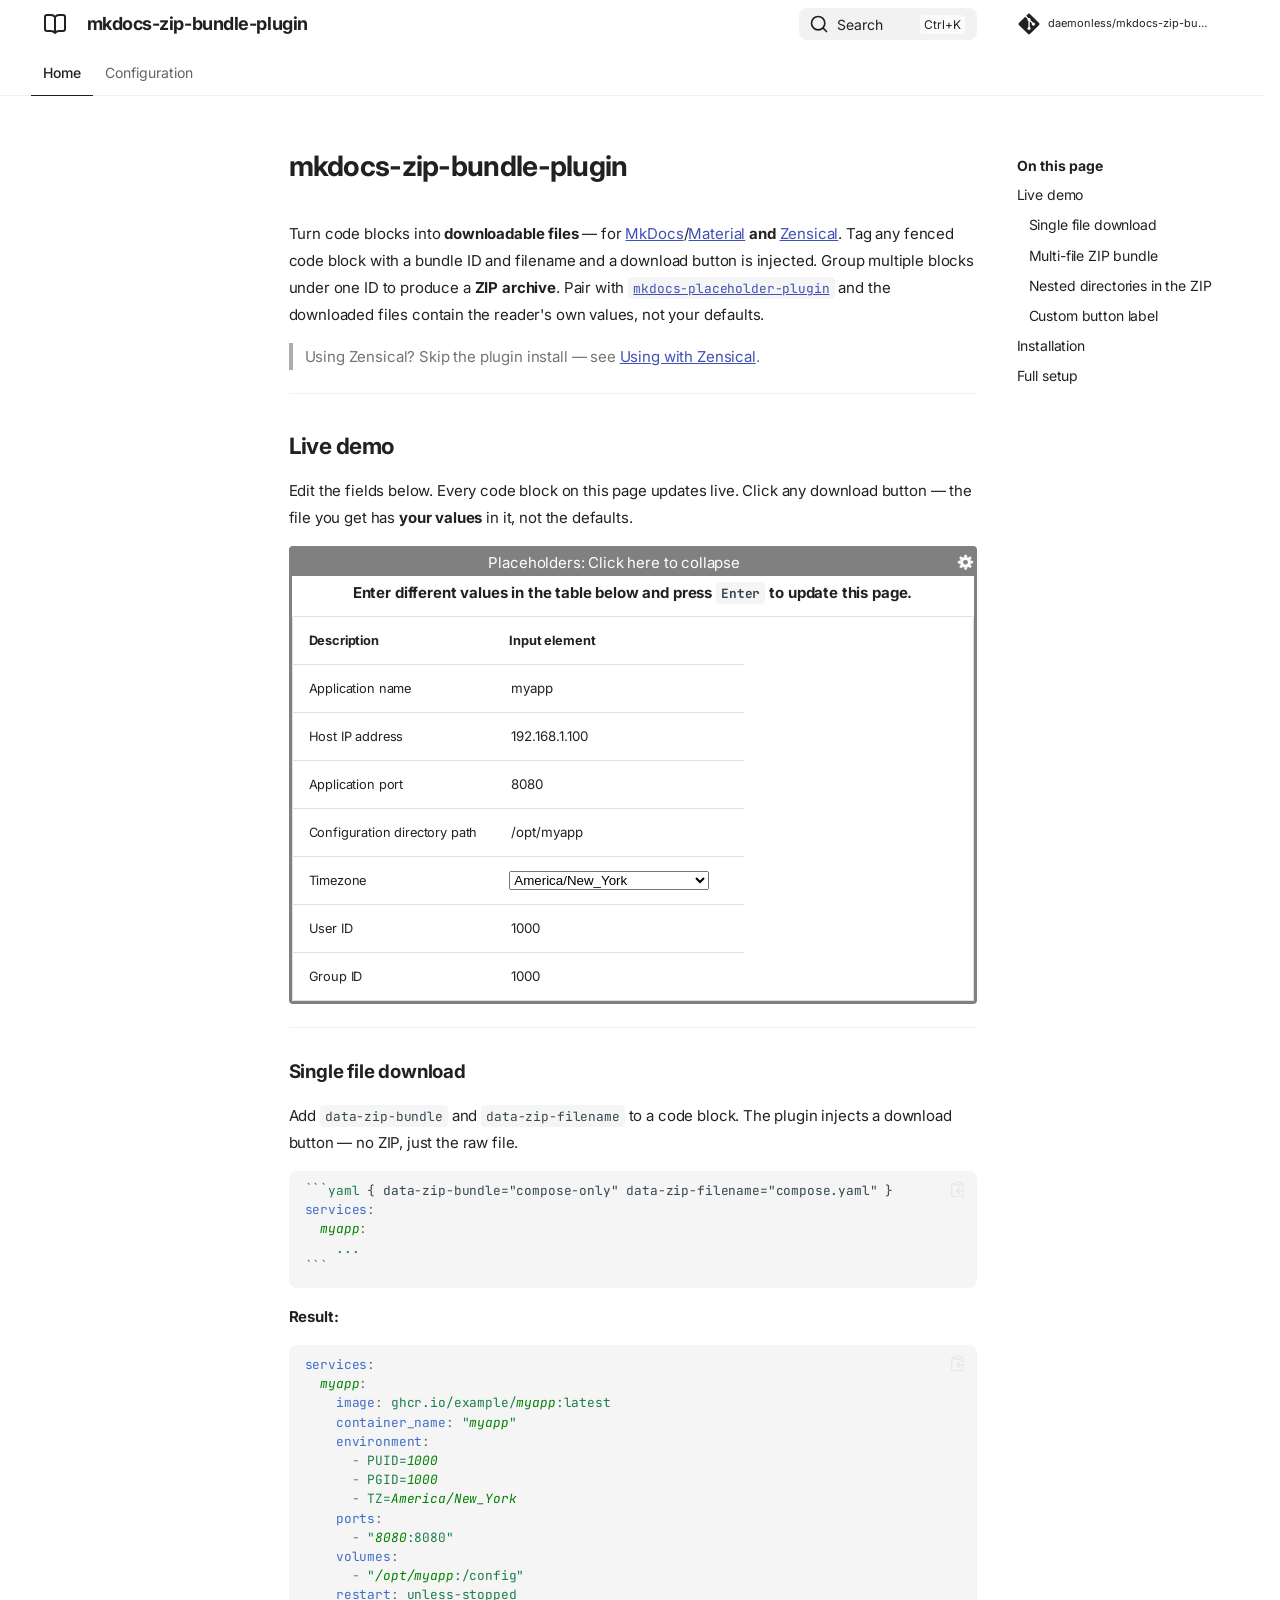
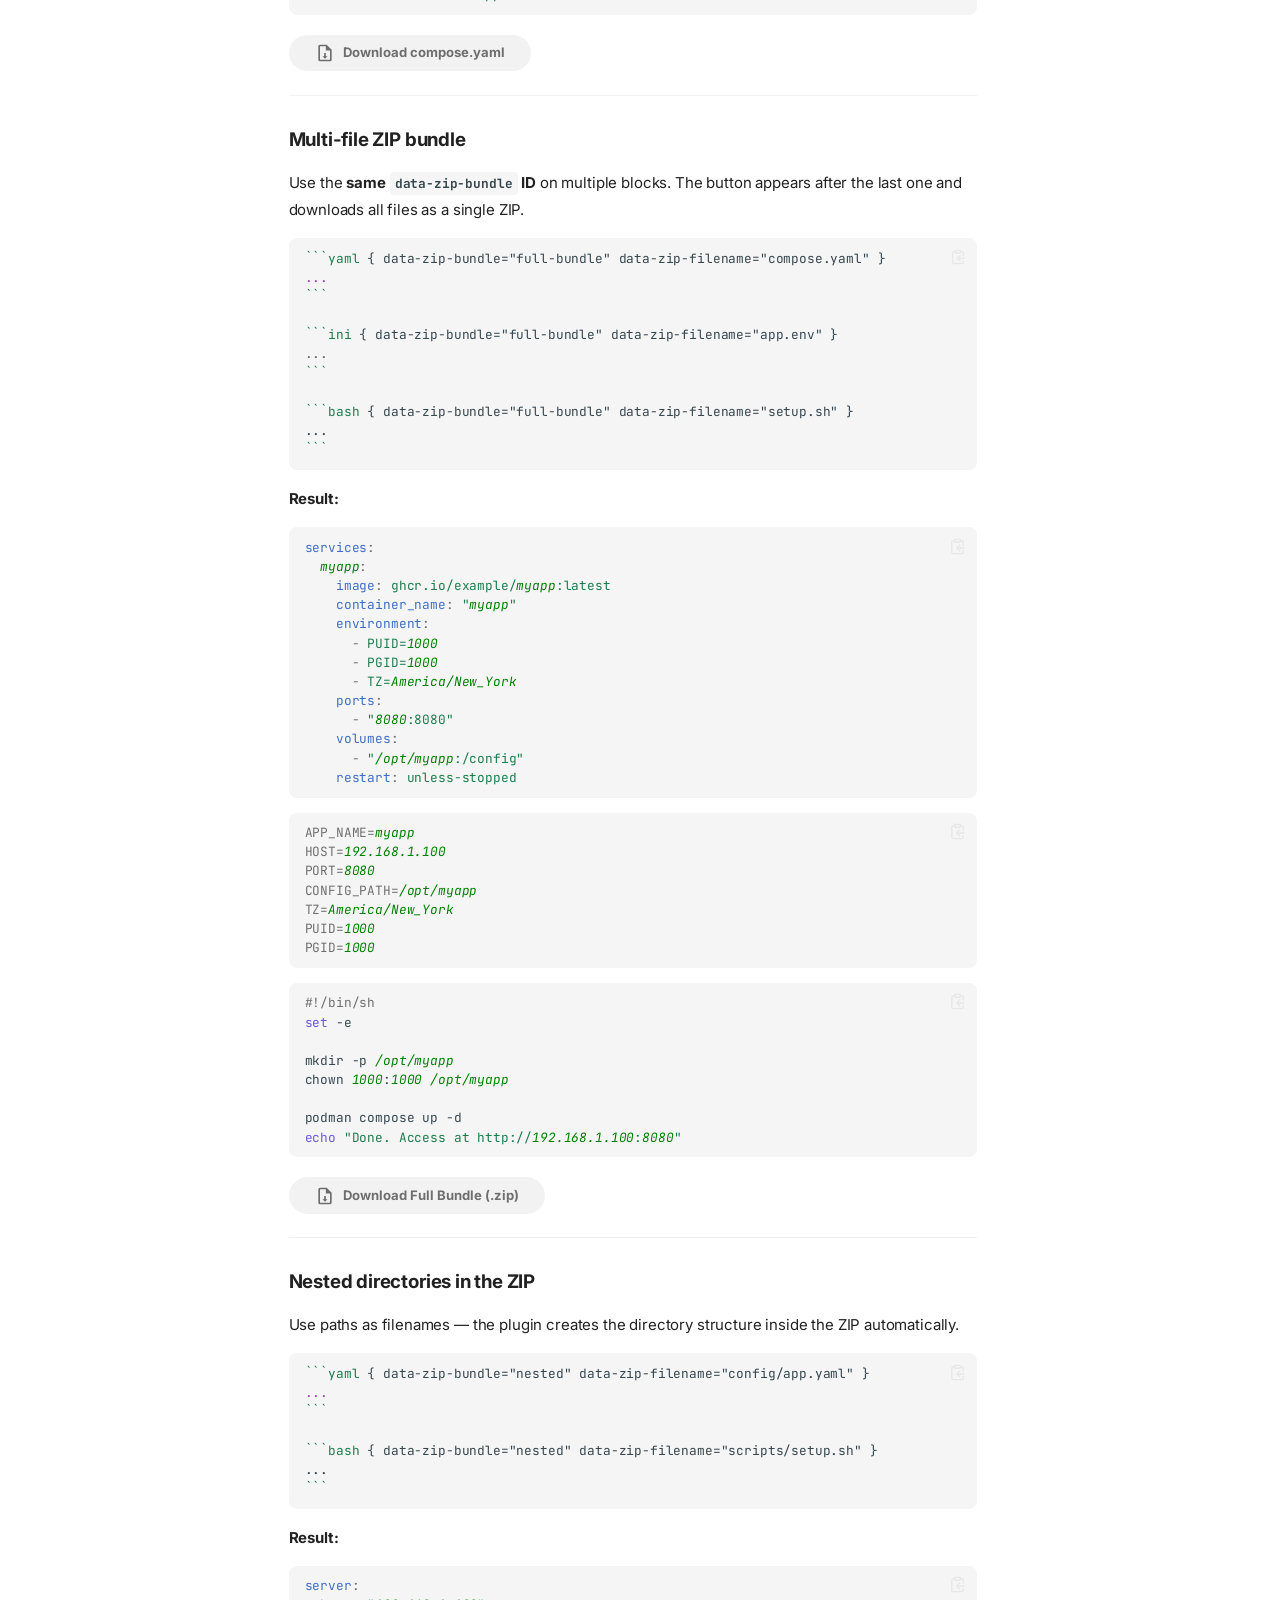
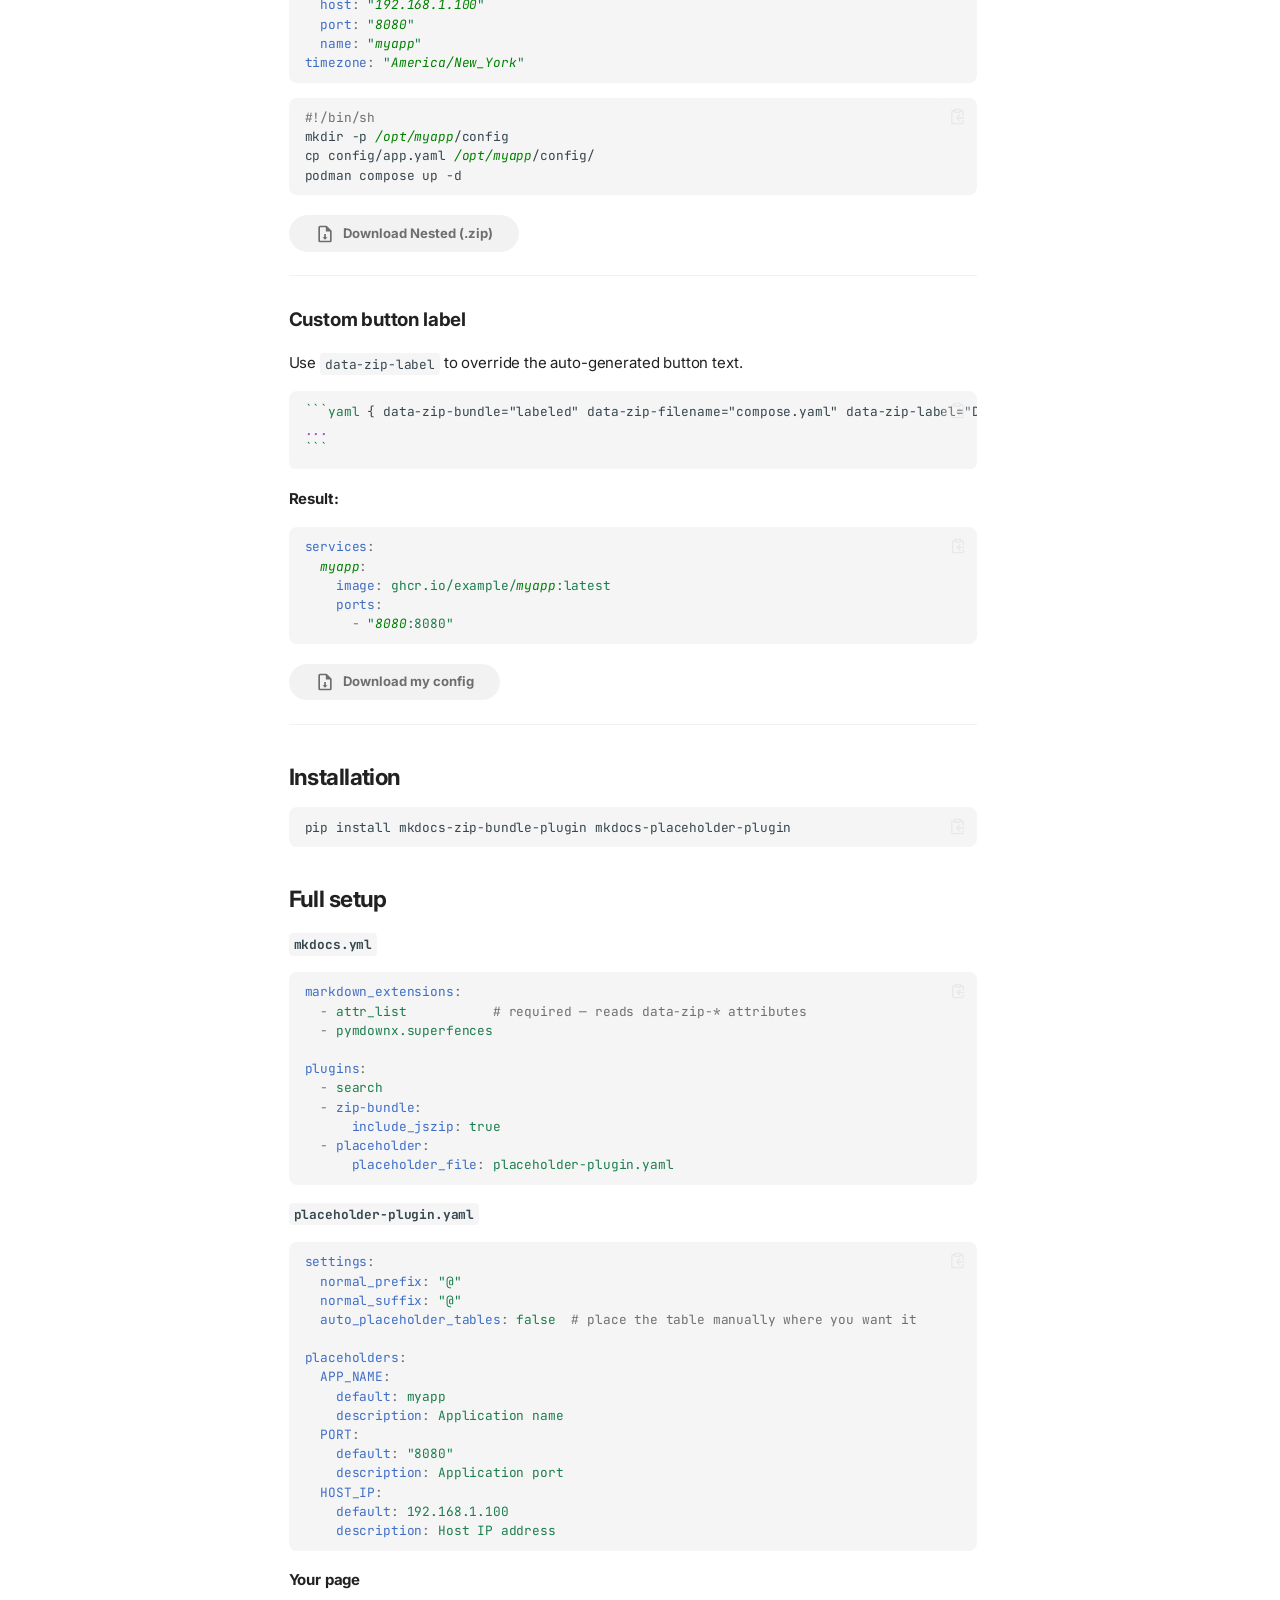
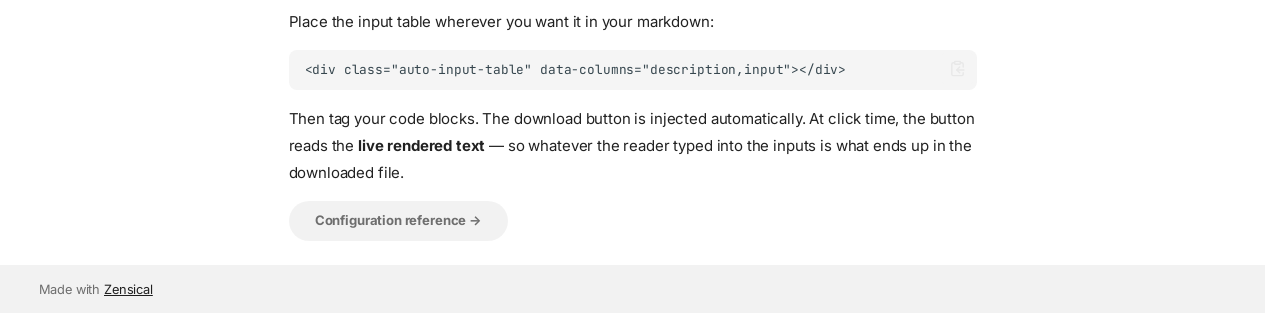
==== commit 4b70ac3a: "deploy: 7944c7a2b2faafaa5e057d7add995af45e3bbfe2" ====
--- a/index.html
+++ b/index.html
@@ -21,18 +21,18 @@
       
       
       <link rel="icon" href="./assets/images/favicon.png">
-      <meta name="generator" content="zensical-0.0.46">
-    
-    
-      
-        <title>mkdocs-zip-bundle-plugin - mkdocs-zip-bundle-plugin</title>
-      
-    
-    
-      
-        
-      
-      <link rel="stylesheet" href="./assets/stylesheets/modern/main.19d3147f.min.css">
+      <meta name="generator" content="zensical-0.0.63">
+    
+    
+      
+        <title>Home - mkdocs-zip-bundle-plugin</title>
+      
+    
+    
+      
+        
+      
+      <link rel="stylesheet" href="./assets/stylesheets/modern/main.10763589.min.css">
       
       
 
@@ -90,7 +90,7 @@
     <a href="" title="mkdocs-zip-bundle-plugin" class="md-header__button md-logo" aria-label="mkdocs-zip-bundle-plugin" data-md-component="logo">
       
   
-  <svg xmlns="http://www.w3.org/2000/svg" fill="none" stroke="currentColor" stroke-linecap="round" stroke-linejoin="round" stroke-width="2" class="lucide lucide-book-open" viewBox="0 0 24 24"><path d="M12 7v14M3 18a1 1 0 0 1-1-1V4a1 1 0 0 1 1-1h5a4 4 0 0 1 4 4 4 4 0 0 1 4-4h5a1 1 0 0 1 1 1v13a1 1 0 0 1-1 1h-6a3 3 0 0 0-3 3 3 3 0 0 0-3-3z"/></svg>
+  <svg xmlns="http://www.w3.org/2000/svg" fill="none" stroke="currentColor" stroke-linecap="round" stroke-linejoin="round" stroke-width="2" class="lucide lucide-book-open" viewBox="0 0 24 24"><path d="M12 5v16M20.001 19A2 2 0 0 0 22 17V5a2 2 0 0 0-1.999-2L16 3.002A5 5 0 0 0 12 5a5 5 0 0 0-4-2H4a2 2 0 0 0-2 2v12a2 2 0 0 0 1.999 2H8a5 5 0 0 1 4 2 5 5 0 0 1 4-2z"/></svg>
 
     </a>
     <label class="md-header__button md-icon" for="__drawer" aria-label="Navigation">
@@ -107,7 +107,7 @@
         <div class="md-header__topic" data-md-component="header-topic">
           <span class="md-ellipsis">
             
-              mkdocs-zip-bundle-plugin
+              Home
             
           </span>
         </div>
@@ -137,7 +137,7 @@
         <a href="https://github.com/daemonless/mkdocs-zip-bundle-plugin" title="Go to repository" class="md-source" data-md-component="source">
   <div class="md-source__icon md-icon">
     
-    <svg xmlns="http://www.w3.org/2000/svg" viewBox="0 0 448 512"><!--! Font Awesome Free 7.2.0 by @fontawesome - https://fontawesome.com License - https://fontawesome.com/license/free (Icons: CC BY 4.0, Fonts: SIL OFL 1.1, Code: MIT License) Copyright 2026 Fonticons, Inc.--><path fill="currentColor" d="M439.6 236.1 244 40.5c-5.4-5.5-12.8-8.5-20.4-8.5s-15 3-20.4 8.4L162.5 81l51.5 51.5c27.1-9.1 52.7 16.8 43.4 43.7l49.7 49.7c34.2-11.8 61.2 31 35.5 56.7-26.5 26.5-70.2-2.9-56-37.3L240.3 199v121.9c25.3 12.5 22.3 41.8 9.1 55-6.4 6.4-15.2 10.1-24.3 10.1s-17.8-3.6-24.3-10.1c-17.6-17.6-11.1-46.9 11.2-56v-123c-20.8-8.5-24.6-30.7-18.6-45L142.6 101 8.5 235.1C3 240.6 0 247.9 0 255.5s3 15 8.5 20.4l195.6 195.7c5.4 5.4 12.7 8.4 20.4 8.4s15-3 20.4-8.4l194.7-194.7c5.4-5.4 8.4-12.8 8.4-20.4s-3-15-8.4-20.4"/></svg>
+    <svg xmlns="http://www.w3.org/2000/svg" viewBox="0 0 448 512"><!--! Font Awesome Free 7.3.1 by @fontawesome - https://fontawesome.com License - https://fontawesome.com/license/free (Icons: CC BY 4.0, Fonts: SIL OFL 1.1, Code: MIT License) Copyright 2026 Fonticons, Inc.--><path fill="currentColor" d="M439.6 236.1 244 40.5c-5.4-5.5-12.8-8.5-20.4-8.5s-15 3-20.4 8.4L162.5 81l51.5 51.5c27.1-9.1 52.7 16.8 43.4 43.7l49.7 49.7c34.2-11.8 61.2 31 35.5 56.7-26.5 26.5-70.2-2.9-56-37.3L240.3 199v121.9c25.3 12.5 22.3 41.8 9.1 55-6.4 6.4-15.2 10.1-24.3 10.1s-17.8-3.6-24.3-10.1c-17.6-17.6-11.1-46.9 11.2-56v-123c-20.8-8.5-24.6-30.7-18.6-45L142.6 101 8.5 235.1C3 240.6 0 247.9 0 255.5s3 15 8.5 20.4l195.6 195.7c5.4 5.4 12.7 8.4 20.4 8.4s15-3 20.4-8.4l194.7-194.7c5.4-5.4 8.4-12.8 8.4-20.4s-3-15-8.4-20.4"/></svg>
   </div>
   <div class="md-source__repository">
     daemonless/mkdocs-zip-bundle-plugin
@@ -218,7 +218,7 @@
     <a href="" title="mkdocs-zip-bundle-plugin" class="md-nav__button md-logo" aria-label="mkdocs-zip-bundle-plugin" data-md-component="logo">
       
   
-  <svg xmlns="http://www.w3.org/2000/svg" fill="none" stroke="currentColor" stroke-linecap="round" stroke-linejoin="round" stroke-width="2" class="lucide lucide-book-open" viewBox="0 0 24 24"><path d="M12 7v14M3 18a1 1 0 0 1-1-1V4a1 1 0 0 1 1-1h5a4 4 0 0 1 4 4 4 4 0 0 1 4-4h5a1 1 0 0 1 1 1v13a1 1 0 0 1-1 1h-6a3 3 0 0 0-3 3 3 3 0 0 0-3-3z"/></svg>
+  <svg xmlns="http://www.w3.org/2000/svg" fill="none" stroke="currentColor" stroke-linecap="round" stroke-linejoin="round" stroke-width="2" class="lucide lucide-book-open" viewBox="0 0 24 24"><path d="M12 5v16M20.001 19A2 2 0 0 0 22 17V5a2 2 0 0 0-1.999-2L16 3.002A5 5 0 0 0 12 5a5 5 0 0 0-4-2H4a2 2 0 0 0-2 2v12a2 2 0 0 0 1.999 2H8a5 5 0 0 1 4 2 5 5 0 0 1 4-2z"/></svg>
 
     </a>
     mkdocs-zip-bundle-plugin
@@ -228,7 +228,7 @@
       <a href="https://github.com/daemonless/mkdocs-zip-bundle-plugin" title="Go to repository" class="md-source" data-md-component="source">
   <div class="md-source__icon md-icon">
     
-    <svg xmlns="http://www.w3.org/2000/svg" viewBox="0 0 448 512"><!--! Font Awesome Free 7.2.0 by @fontawesome - https://fontawesome.com License - https://fontawesome.com/license/free (Icons: CC BY 4.0, Fonts: SIL OFL 1.1, Code: MIT License) Copyright 2026 Fonticons, Inc.--><path fill="currentColor" d="M439.6 236.1 244 40.5c-5.4-5.5-12.8-8.5-20.4-8.5s-15 3-20.4 8.4L162.5 81l51.5 51.5c27.1-9.1 52.7 16.8 43.4 43.7l49.7 49.7c34.2-11.8 61.2 31 35.5 56.7-26.5 26.5-70.2-2.9-56-37.3L240.3 199v121.9c25.3 12.5 22.3 41.8 9.1 55-6.4 6.4-15.2 10.1-24.3 10.1s-17.8-3.6-24.3-10.1c-17.6-17.6-11.1-46.9 11.2-56v-123c-20.8-8.5-24.6-30.7-18.6-45L142.6 101 8.5 235.1C3 240.6 0 247.9 0 255.5s3 15 8.5 20.4l195.6 195.7c5.4 5.4 12.7 8.4 20.4 8.4s15-3 20.4-8.4l194.7-194.7c5.4-5.4 8.4-12.8 8.4-20.4s-3-15-8.4-20.4"/></svg>
+    <svg xmlns="http://www.w3.org/2000/svg" viewBox="0 0 448 512"><!--! Font Awesome Free 7.3.1 by @fontawesome - https://fontawesome.com License - https://fontawesome.com/license/free (Icons: CC BY 4.0, Fonts: SIL OFL 1.1, Code: MIT License) Copyright 2026 Fonticons, Inc.--><path fill="currentColor" d="M439.6 236.1 244 40.5c-5.4-5.5-12.8-8.5-20.4-8.5s-15 3-20.4 8.4L162.5 81l51.5 51.5c27.1-9.1 52.7 16.8 43.4 43.7l49.7 49.7c34.2-11.8 61.2 31 35.5 56.7-26.5 26.5-70.2-2.9-56-37.3L240.3 199v121.9c25.3 12.5 22.3 41.8 9.1 55-6.4 6.4-15.2 10.1-24.3 10.1s-17.8-3.6-24.3-10.1c-17.6-17.6-11.1-46.9 11.2-56v-123c-20.8-8.5-24.6-30.7-18.6-45L142.6 101 8.5 235.1C3 240.6 0 247.9 0 255.5s3 15 8.5 20.4l195.6 195.7c5.4 5.4 12.7 8.4 20.4 8.4s15-3 20.4-8.4l194.7-194.7c5.4-5.4 8.4-12.8 8.4-20.4s-3-15-8.4-20.4"/></svg>
   </div>
   <div class="md-source__repository">
     daemonless/mkdocs-zip-bundle-plugin
@@ -574,7 +574,7 @@
 <hr />
 <h3 id="single-file-download">Single file download</h3>
 <p>Add <code>data-zip-bundle</code> and <code>data-zip-filename</code> to a code block. The plugin injects a download button — no ZIP, just the raw file.</p>
-<div class="highlight"><pre><span></span><code><a id="__codelineno-0-1" name="__codelineno-0-1" href="#__codelineno-0-1"></a><span class="sb">```yaml</span><span class="w"> </span>{ data-zip-bundle=&quot;compose-only&quot; data-zip-filename=&quot;compose.yaml&quot; }
+<div class="highlight"><pre><span></span><code><a id="__codelineno-0-1" name="__codelineno-0-1" href="#__codelineno-0-1"></a><span class="sb">```yaml</span><span class="w"> </span>{ data-zip-bundle="compose-only" data-zip-filename="compose.yaml" }
 <a id="__codelineno-0-2" name="__codelineno-0-2" href="#__codelineno-0-2"></a><span class="nt">services</span><span class="p">:</span>
 <a id="__codelineno-0-3" name="__codelineno-0-3" href="#__codelineno-0-3"></a><span class="w">  </span><span class="nt"><span class="placeholder-value inline-editor-requested" data-placeholder="APP_NAME">myapp</span></span><span class="p">:</span>
 <a id="__codelineno-0-4" name="__codelineno-0-4" href="#__codelineno-0-4"></a><span class="w">    </span><span class="l l-Scalar l-Scalar-Plain">...</span>
@@ -584,29 +584,29 @@
 <div class="highlight" data-zip-bundle="compose-only" data-zip-filename="compose.yaml"><pre><span></span><code><a id="__codelineno-1-1" name="__codelineno-1-1" href="#__codelineno-1-1"></a><span class="nt">services</span><span class="p">:</span>
 <a id="__codelineno-1-2" name="__codelineno-1-2" href="#__codelineno-1-2"></a><span class="w">  </span><span class="nt"><span class="placeholder-value inline-editor-requested" data-placeholder="APP_NAME">myapp</span></span><span class="p">:</span>
 <a id="__codelineno-1-3" name="__codelineno-1-3" href="#__codelineno-1-3"></a><span class="w">    </span><span class="nt">image</span><span class="p">:</span><span class="w"> </span><span class="l l-Scalar l-Scalar-Plain">ghcr.io/example/<span class="placeholder-value inline-editor-requested" data-placeholder="APP_NAME">myapp</span>:latest</span>
-<a id="__codelineno-1-4" name="__codelineno-1-4" href="#__codelineno-1-4"></a><span class="w">    </span><span class="nt">container_name</span><span class="p">:</span><span class="w"> </span><span class="s">&quot;<span class="placeholder-value inline-editor-requested" data-placeholder="APP_NAME">myapp</span>&quot;</span>
+<a id="__codelineno-1-4" name="__codelineno-1-4" href="#__codelineno-1-4"></a><span class="w">    </span><span class="nt">container_name</span><span class="p">:</span><span class="w"> </span><span class="s">"<span class="placeholder-value inline-editor-requested" data-placeholder="APP_NAME">myapp</span>"</span>
 <a id="__codelineno-1-5" name="__codelineno-1-5" href="#__codelineno-1-5"></a><span class="w">    </span><span class="nt">environment</span><span class="p">:</span>
 <a id="__codelineno-1-6" name="__codelineno-1-6" href="#__codelineno-1-6"></a><span class="w">      </span><span class="p p-Indicator">-</span><span class="w"> </span><span class="l l-Scalar l-Scalar-Plain">PUID=<span class="placeholder-value inline-editor-requested" data-placeholder="PUID">1000</span></span>
 <a id="__codelineno-1-7" name="__codelineno-1-7" href="#__codelineno-1-7"></a><span class="w">      </span><span class="p p-Indicator">-</span><span class="w"> </span><span class="l l-Scalar l-Scalar-Plain">PGID=<span class="placeholder-value inline-editor-requested" data-placeholder="PGID">1000</span></span>
 <a id="__codelineno-1-8" name="__codelineno-1-8" href="#__codelineno-1-8"></a><span class="w">      </span><span class="p p-Indicator">-</span><span class="w"> </span><span class="l l-Scalar l-Scalar-Plain">TZ=<span class="placeholder-value inline-editor-requested" data-placeholder="TZ">America/New_York</span></span>
 <a id="__codelineno-1-9" name="__codelineno-1-9" href="#__codelineno-1-9"></a><span class="w">    </span><span class="nt">ports</span><span class="p">:</span>
-<a id="__codelineno-1-10" name="__codelineno-1-10" href="#__codelineno-1-10"></a><span class="w">      </span><span class="p p-Indicator">-</span><span class="w"> </span><span class="s">&quot;<span class="placeholder-value inline-editor-requested" data-placeholder="PORT">8080</span>:8080&quot;</span>
+<a id="__codelineno-1-10" name="__codelineno-1-10" href="#__codelineno-1-10"></a><span class="w">      </span><span class="p p-Indicator">-</span><span class="w"> </span><span class="s">"<span class="placeholder-value inline-editor-requested" data-placeholder="PORT">8080</span>:8080"</span>
 <a id="__codelineno-1-11" name="__codelineno-1-11" href="#__codelineno-1-11"></a><span class="w">    </span><span class="nt">volumes</span><span class="p">:</span>
-<a id="__codelineno-1-12" name="__codelineno-1-12" href="#__codelineno-1-12"></a><span class="w">      </span><span class="p p-Indicator">-</span><span class="w"> </span><span class="s">&quot;<span class="placeholder-value inline-editor-requested" data-placeholder="CONFIG_PATH">/opt/myapp</span>:/config&quot;</span>
+<a id="__codelineno-1-12" name="__codelineno-1-12" href="#__codelineno-1-12"></a><span class="w">      </span><span class="p p-Indicator">-</span><span class="w"> </span><span class="s">"<span class="placeholder-value inline-editor-requested" data-placeholder="CONFIG_PATH">/opt/myapp</span>:/config"</span>
 <a id="__codelineno-1-13" name="__codelineno-1-13" href="#__codelineno-1-13"></a><span class="w">    </span><span class="nt">restart</span><span class="p">:</span><span class="w"> </span><span class="l l-Scalar l-Scalar-Plain">unless-stopped</span>
 </code></pre></div>
 <hr />
 <h3 id="multi-file-zip-bundle">Multi-file ZIP bundle</h3>
 <p>Use the <strong>same <code>data-zip-bundle</code> ID</strong> on multiple blocks. The button appears after the last one and downloads all files as a single ZIP.</p>
-<div class="highlight"><pre><span></span><code><a id="__codelineno-2-1" name="__codelineno-2-1" href="#__codelineno-2-1"></a><span class="sb">```yaml</span><span class="w"> </span>{ data-zip-bundle=&quot;full-bundle&quot; data-zip-filename=&quot;compose.yaml&quot; }
+<div class="highlight"><pre><span></span><code><a id="__codelineno-2-1" name="__codelineno-2-1" href="#__codelineno-2-1"></a><span class="sb">```yaml</span><span class="w"> </span>{ data-zip-bundle="full-bundle" data-zip-filename="compose.yaml" }
 <a id="__codelineno-2-2" name="__codelineno-2-2" href="#__codelineno-2-2"></a><span class="nn">...</span>
 <a id="__codelineno-2-3" name="__codelineno-2-3" href="#__codelineno-2-3"></a><span class="sb">```</span>
 <a id="__codelineno-2-4" name="__codelineno-2-4" href="#__codelineno-2-4"></a>
-<a id="__codelineno-2-5" name="__codelineno-2-5" href="#__codelineno-2-5"></a><span class="sb">```ini</span><span class="w"> </span>{ data-zip-bundle=&quot;full-bundle&quot; data-zip-filename=&quot;app.env&quot; }
+<a id="__codelineno-2-5" name="__codelineno-2-5" href="#__codelineno-2-5"></a><span class="sb">```ini</span><span class="w"> </span>{ data-zip-bundle="full-bundle" data-zip-filename="app.env" }
 <a id="__codelineno-2-6" name="__codelineno-2-6" href="#__codelineno-2-6"></a><span class="na">...</span>
 <a id="__codelineno-2-7" name="__codelineno-2-7" href="#__codelineno-2-7"></a><span class="sb">```</span>
 <a id="__codelineno-2-8" name="__codelineno-2-8" href="#__codelineno-2-8"></a>
-<a id="__codelineno-2-9" name="__codelineno-2-9" href="#__codelineno-2-9"></a><span class="sb">```bash</span><span class="w"> </span>{ data-zip-bundle=&quot;full-bundle&quot; data-zip-filename=&quot;setup.sh&quot; }
+<a id="__codelineno-2-9" name="__codelineno-2-9" href="#__codelineno-2-9"></a><span class="sb">```bash</span><span class="w"> </span>{ data-zip-bundle="full-bundle" data-zip-filename="setup.sh" }
 <a id="__codelineno-2-10" name="__codelineno-2-10" href="#__codelineno-2-10"></a>...
 <a id="__codelineno-2-11" name="__codelineno-2-11" href="#__codelineno-2-11"></a><span class="sb">```</span>
 </code></pre></div>
@@ -614,15 +614,15 @@
 <div class="highlight" data-zip-bundle="full-bundle" data-zip-filename="compose.yaml"><pre><span></span><code><a id="__codelineno-3-1" name="__codelineno-3-1" href="#__codelineno-3-1"></a><span class="nt">services</span><span class="p">:</span>
 <a id="__codelineno-3-2" name="__codelineno-3-2" href="#__codelineno-3-2"></a><span class="w">  </span><span class="nt"><span class="placeholder-value inline-editor-requested" data-placeholder="APP_NAME">myapp</span></span><span class="p">:</span>
 <a id="__codelineno-3-3" name="__codelineno-3-3" href="#__codelineno-3-3"></a><span class="w">    </span><span class="nt">image</span><span class="p">:</span><span class="w"> </span><span class="l l-Scalar l-Scalar-Plain">ghcr.io/example/<span class="placeholder-value inline-editor-requested" data-placeholder="APP_NAME">myapp</span>:latest</span>
-<a id="__codelineno-3-4" name="__codelineno-3-4" href="#__codelineno-3-4"></a><span class="w">    </span><span class="nt">container_name</span><span class="p">:</span><span class="w"> </span><span class="s">&quot;<span class="placeholder-value inline-editor-requested" data-placeholder="APP_NAME">myapp</span>&quot;</span>
+<a id="__codelineno-3-4" name="__codelineno-3-4" href="#__codelineno-3-4"></a><span class="w">    </span><span class="nt">container_name</span><span class="p">:</span><span class="w"> </span><span class="s">"<span class="placeholder-value inline-editor-requested" data-placeholder="APP_NAME">myapp</span>"</span>
 <a id="__codelineno-3-5" name="__codelineno-3-5" href="#__codelineno-3-5"></a><span class="w">    </span><span class="nt">environment</span><span class="p">:</span>
 <a id="__codelineno-3-6" name="__codelineno-3-6" href="#__codelineno-3-6"></a><span class="w">      </span><span class="p p-Indicator">-</span><span class="w"> </span><span class="l l-Scalar l-Scalar-Plain">PUID=<span class="placeholder-value inline-editor-requested" data-placeholder="PUID">1000</span></span>
 <a id="__codelineno-3-7" name="__codelineno-3-7" href="#__codelineno-3-7"></a><span class="w">      </span><span class="p p-Indicator">-</span><span class="w"> </span><span class="l l-Scalar l-Scalar-Plain">PGID=<span class="placeholder-value inline-editor-requested" data-placeholder="PGID">1000</span></span>
 <a id="__codelineno-3-8" name="__codelineno-3-8" href="#__codelineno-3-8"></a><span class="w">      </span><span class="p p-Indicator">-</span><span class="w"> </span><span class="l l-Scalar l-Scalar-Plain">TZ=<span class="placeholder-value inline-editor-requested" data-placeholder="TZ">America/New_York</span></span>
 <a id="__codelineno-3-9" name="__codelineno-3-9" href="#__codelineno-3-9"></a><span class="w">    </span><span class="nt">ports</span><span class="p">:</span>
-<a id="__codelineno-3-10" name="__codelineno-3-10" href="#__codelineno-3-10"></a><span class="w">      </span><span class="p p-Indicator">-</span><span class="w"> </span><span class="s">&quot;<span class="placeholder-value inline-editor-requested" data-placeholder="PORT">8080</span>:8080&quot;</span>
+<a id="__codelineno-3-10" name="__codelineno-3-10" href="#__codelineno-3-10"></a><span class="w">      </span><span class="p p-Indicator">-</span><span class="w"> </span><span class="s">"<span class="placeholder-value inline-editor-requested" data-placeholder="PORT">8080</span>:8080"</span>
 <a id="__codelineno-3-11" name="__codelineno-3-11" href="#__codelineno-3-11"></a><span class="w">    </span><span class="nt">volumes</span><span class="p">:</span>
-<a id="__codelineno-3-12" name="__codelineno-3-12" href="#__codelineno-3-12"></a><span class="w">      </span><span class="p p-Indicator">-</span><span class="w"> </span><span class="s">&quot;<span class="placeholder-value inline-editor-requested" data-placeholder="CONFIG_PATH">/opt/myapp</span>:/config&quot;</span>
+<a id="__codelineno-3-12" name="__codelineno-3-12" href="#__codelineno-3-12"></a><span class="w">      </span><span class="p p-Indicator">-</span><span class="w"> </span><span class="s">"<span class="placeholder-value inline-editor-requested" data-placeholder="CONFIG_PATH">/opt/myapp</span>:/config"</span>
 <a id="__codelineno-3-13" name="__codelineno-3-13" href="#__codelineno-3-13"></a><span class="w">    </span><span class="nt">restart</span><span class="p">:</span><span class="w"> </span><span class="l l-Scalar l-Scalar-Plain">unless-stopped</span>
 </code></pre></div>
 <div class="highlight" data-zip-bundle="full-bundle" data-zip-filename="app.env"><pre><span></span><code><a id="__codelineno-4-1" name="__codelineno-4-1" href="#__codelineno-4-1"></a><span class="na">APP_NAME</span><span class="o">=</span><span class="s"><span class="placeholder-value inline-editor-requested" data-placeholder="APP_NAME">myapp</span></span>
@@ -640,25 +640,25 @@
 <a id="__codelineno-5-5" name="__codelineno-5-5" href="#__codelineno-5-5"></a>chown<span class="w"> </span><span class="placeholder-value inline-editor-requested" data-placeholder="PUID">1000</span>:<span class="placeholder-value inline-editor-requested" data-placeholder="PGID">1000</span><span class="w"> </span><span class="placeholder-value inline-editor-requested" data-placeholder="CONFIG_PATH">/opt/myapp</span>
 <a id="__codelineno-5-6" name="__codelineno-5-6" href="#__codelineno-5-6"></a>
 <a id="__codelineno-5-7" name="__codelineno-5-7" href="#__codelineno-5-7"></a>podman<span class="w"> </span>compose<span class="w"> </span>up<span class="w"> </span>-d
-<a id="__codelineno-5-8" name="__codelineno-5-8" href="#__codelineno-5-8"></a><span class="nb">echo</span><span class="w"> </span><span class="s2">&quot;Done. Access at http://<span class="placeholder-value inline-editor-requested" data-placeholder="HOST_IP">192.168.1.100</span>:<span class="placeholder-value inline-editor-requested" data-placeholder="PORT">8080</span>&quot;</span>
+<a id="__codelineno-5-8" name="__codelineno-5-8" href="#__codelineno-5-8"></a><span class="nb">echo</span><span class="w"> </span><span class="s2">"Done. Access at http://<span class="placeholder-value inline-editor-requested" data-placeholder="HOST_IP">192.168.1.100</span>:<span class="placeholder-value inline-editor-requested" data-placeholder="PORT">8080</span>"</span>
 </code></pre></div>
 <hr />
 <h3 id="nested-directories-in-the-zip">Nested directories in the ZIP</h3>
 <p>Use paths as filenames — the plugin creates the directory structure inside the ZIP automatically.</p>
-<div class="highlight"><pre><span></span><code><a id="__codelineno-6-1" name="__codelineno-6-1" href="#__codelineno-6-1"></a><span class="sb">```yaml</span><span class="w"> </span>{ data-zip-bundle=&quot;nested&quot; data-zip-filename=&quot;config/app.yaml&quot; }
+<div class="highlight"><pre><span></span><code><a id="__codelineno-6-1" name="__codelineno-6-1" href="#__codelineno-6-1"></a><span class="sb">```yaml</span><span class="w"> </span>{ data-zip-bundle="nested" data-zip-filename="config/app.yaml" }
 <a id="__codelineno-6-2" name="__codelineno-6-2" href="#__codelineno-6-2"></a><span class="nn">...</span>
 <a id="__codelineno-6-3" name="__codelineno-6-3" href="#__codelineno-6-3"></a><span class="sb">```</span>
 <a id="__codelineno-6-4" name="__codelineno-6-4" href="#__codelineno-6-4"></a>
-<a id="__codelineno-6-5" name="__codelineno-6-5" href="#__codelineno-6-5"></a><span class="sb">```bash</span><span class="w"> </span>{ data-zip-bundle=&quot;nested&quot; data-zip-filename=&quot;scripts/setup.sh&quot; }
+<a id="__codelineno-6-5" name="__codelineno-6-5" href="#__codelineno-6-5"></a><span class="sb">```bash</span><span class="w"> </span>{ data-zip-bundle="nested" data-zip-filename="scripts/setup.sh" }
 <a id="__codelineno-6-6" name="__codelineno-6-6" href="#__codelineno-6-6"></a>...
 <a id="__codelineno-6-7" name="__codelineno-6-7" href="#__codelineno-6-7"></a><span class="sb">```</span>
 </code></pre></div>
 <p><strong>Result:</strong></p>
 <div class="highlight" data-zip-bundle="nested" data-zip-filename="config/app.yaml"><pre><span></span><code><a id="__codelineno-7-1" name="__codelineno-7-1" href="#__codelineno-7-1"></a><span class="nt">server</span><span class="p">:</span>
-<a id="__codelineno-7-2" name="__codelineno-7-2" href="#__codelineno-7-2"></a><span class="w">  </span><span class="nt">host</span><span class="p">:</span><span class="w"> </span><span class="s">&quot;<span class="placeholder-value inline-editor-requested" data-placeholder="HOST_IP">192.168.1.100</span>&quot;</span>
-<a id="__codelineno-7-3" name="__codelineno-7-3" href="#__codelineno-7-3"></a><span class="w">  </span><span class="nt">port</span><span class="p">:</span><span class="w"> </span><span class="s">&quot;<span class="placeholder-value inline-editor-requested" data-placeholder="PORT">8080</span>&quot;</span>
-<a id="__codelineno-7-4" name="__codelineno-7-4" href="#__codelineno-7-4"></a><span class="w">  </span><span class="nt">name</span><span class="p">:</span><span class="w"> </span><span class="s">&quot;<span class="placeholder-value inline-editor-requested" data-placeholder="APP_NAME">myapp</span>&quot;</span>
-<a id="__codelineno-7-5" name="__codelineno-7-5" href="#__codelineno-7-5"></a><span class="nt">timezone</span><span class="p">:</span><span class="w"> </span><span class="s">&quot;<span class="placeholder-value inline-editor-requested" data-placeholder="TZ">America/New_York</span>&quot;</span>
+<a id="__codelineno-7-2" name="__codelineno-7-2" href="#__codelineno-7-2"></a><span class="w">  </span><span class="nt">host</span><span class="p">:</span><span class="w"> </span><span class="s">"<span class="placeholder-value inline-editor-requested" data-placeholder="HOST_IP">192.168.1.100</span>"</span>
+<a id="__codelineno-7-3" name="__codelineno-7-3" href="#__codelineno-7-3"></a><span class="w">  </span><span class="nt">port</span><span class="p">:</span><span class="w"> </span><span class="s">"<span class="placeholder-value inline-editor-requested" data-placeholder="PORT">8080</span>"</span>
+<a id="__codelineno-7-4" name="__codelineno-7-4" href="#__codelineno-7-4"></a><span class="w">  </span><span class="nt">name</span><span class="p">:</span><span class="w"> </span><span class="s">"<span class="placeholder-value inline-editor-requested" data-placeholder="APP_NAME">myapp</span>"</span>
+<a id="__codelineno-7-5" name="__codelineno-7-5" href="#__codelineno-7-5"></a><span class="nt">timezone</span><span class="p">:</span><span class="w"> </span><span class="s">"<span class="placeholder-value inline-editor-requested" data-placeholder="TZ">America/New_York</span>"</span>
 </code></pre></div>
 <div class="highlight" data-zip-bundle="nested" data-zip-filename="scripts/setup.sh"><pre><span></span><code><a id="__codelineno-8-1" name="__codelineno-8-1" href="#__codelineno-8-1"></a><span class="ch">#!/bin/sh</span>
 <a id="__codelineno-8-2" name="__codelineno-8-2" href="#__codelineno-8-2"></a>mkdir<span class="w"> </span>-p<span class="w"> </span><span class="placeholder-value inline-editor-requested" data-placeholder="CONFIG_PATH">/opt/myapp</span>/config
@@ -668,7 +668,7 @@
 <hr />
 <h3 id="custom-button-label">Custom button label</h3>
 <p>Use <code>data-zip-label</code> to override the auto-generated button text.</p>
-<div class="highlight"><pre><span></span><code><a id="__codelineno-9-1" name="__codelineno-9-1" href="#__codelineno-9-1"></a><span class="sb">```yaml</span><span class="w"> </span>{ data-zip-bundle=&quot;labeled&quot; data-zip-filename=&quot;compose.yaml&quot; data-zip-label=&quot;Download my config&quot; }
+<div class="highlight"><pre><span></span><code><a id="__codelineno-9-1" name="__codelineno-9-1" href="#__codelineno-9-1"></a><span class="sb">```yaml</span><span class="w"> </span>{ data-zip-bundle="labeled" data-zip-filename="compose.yaml" data-zip-label="Download my config" }
 <a id="__codelineno-9-2" name="__codelineno-9-2" href="#__codelineno-9-2"></a><span class="nn">...</span>
 <a id="__codelineno-9-3" name="__codelineno-9-3" href="#__codelineno-9-3"></a><span class="sb">```</span>
 </code></pre></div>
@@ -677,7 +677,7 @@
 <a id="__codelineno-10-2" name="__codelineno-10-2" href="#__codelineno-10-2"></a><span class="w">  </span><span class="nt"><span class="placeholder-value inline-editor-requested" data-placeholder="APP_NAME">myapp</span></span><span class="p">:</span>
 <a id="__codelineno-10-3" name="__codelineno-10-3" href="#__codelineno-10-3"></a><span class="w">    </span><span class="nt">image</span><span class="p">:</span><span class="w"> </span><span class="l l-Scalar l-Scalar-Plain">ghcr.io/example/<span class="placeholder-value inline-editor-requested" data-placeholder="APP_NAME">myapp</span>:latest</span>
 <a id="__codelineno-10-4" name="__codelineno-10-4" href="#__codelineno-10-4"></a><span class="w">    </span><span class="nt">ports</span><span class="p">:</span>
-<a id="__codelineno-10-5" name="__codelineno-10-5" href="#__codelineno-10-5"></a><span class="w">      </span><span class="p p-Indicator">-</span><span class="w"> </span><span class="s">&quot;<span class="placeholder-value inline-editor-requested" data-placeholder="PORT">8080</span>:8080&quot;</span>
+<a id="__codelineno-10-5" name="__codelineno-10-5" href="#__codelineno-10-5"></a><span class="w">      </span><span class="p p-Indicator">-</span><span class="w"> </span><span class="s">"<span class="placeholder-value inline-editor-requested" data-placeholder="PORT">8080</span>:8080"</span>
 </code></pre></div>
 <hr />
 <h2 id="installation">Installation</h2>
@@ -698,8 +698,8 @@
 </code></pre></div>
 <p><strong><code>placeholder-plugin.yaml</code></strong></p>
 <div class="highlight"><pre><span></span><code><a id="__codelineno-13-1" name="__codelineno-13-1" href="#__codelineno-13-1"></a><span class="nt">settings</span><span class="p">:</span>
-<a id="__codelineno-13-2" name="__codelineno-13-2" href="#__codelineno-13-2"></a><span class="w">  </span><span class="nt">normal_prefix</span><span class="p">:</span><span class="w"> </span><span class="s">&quot;@&quot;</span>
-<a id="__codelineno-13-3" name="__codelineno-13-3" href="#__codelineno-13-3"></a><span class="w">  </span><span class="nt">normal_suffix</span><span class="p">:</span><span class="w"> </span><span class="s">&quot;@&quot;</span>
+<a id="__codelineno-13-2" name="__codelineno-13-2" href="#__codelineno-13-2"></a><span class="w">  </span><span class="nt">normal_prefix</span><span class="p">:</span><span class="w"> </span><span class="s">"@"</span>
+<a id="__codelineno-13-3" name="__codelineno-13-3" href="#__codelineno-13-3"></a><span class="w">  </span><span class="nt">normal_suffix</span><span class="p">:</span><span class="w"> </span><span class="s">"@"</span>
 <a id="__codelineno-13-4" name="__codelineno-13-4" href="#__codelineno-13-4"></a><span class="w">  </span><span class="nt">auto_placeholder_tables</span><span class="p">:</span><span class="w"> </span><span class="l l-Scalar l-Scalar-Plain">false</span><span class="w">  </span><span class="c1"># place the table manually where you want it</span>
 <a id="__codelineno-13-5" name="__codelineno-13-5" href="#__codelineno-13-5"></a>
 <a id="__codelineno-13-6" name="__codelineno-13-6" href="#__codelineno-13-6"></a><span class="nt">placeholders</span><span class="p">:</span>
@@ -707,7 +707,7 @@
 <a id="__codelineno-13-8" name="__codelineno-13-8" href="#__codelineno-13-8"></a><span class="w">    </span><span class="nt">default</span><span class="p">:</span><span class="w"> </span><span class="l l-Scalar l-Scalar-Plain">myapp</span>
 <a id="__codelineno-13-9" name="__codelineno-13-9" href="#__codelineno-13-9"></a><span class="w">    </span><span class="nt">description</span><span class="p">:</span><span class="w"> </span><span class="l l-Scalar l-Scalar-Plain">Application name</span>
 <a id="__codelineno-13-10" name="__codelineno-13-10" href="#__codelineno-13-10"></a><span class="w">  </span><span class="nt">PORT</span><span class="p">:</span>
-<a id="__codelineno-13-11" name="__codelineno-13-11" href="#__codelineno-13-11"></a><span class="w">    </span><span class="nt">default</span><span class="p">:</span><span class="w"> </span><span class="s">&quot;8080&quot;</span>
+<a id="__codelineno-13-11" name="__codelineno-13-11" href="#__codelineno-13-11"></a><span class="w">    </span><span class="nt">default</span><span class="p">:</span><span class="w"> </span><span class="s">"8080"</span>
 <a id="__codelineno-13-12" name="__codelineno-13-12" href="#__codelineno-13-12"></a><span class="w">    </span><span class="nt">description</span><span class="p">:</span><span class="w"> </span><span class="l l-Scalar l-Scalar-Plain">Application port</span>
 <a id="__codelineno-13-13" name="__codelineno-13-13" href="#__codelineno-13-13"></a><span class="w">  </span><span class="nt">HOST_IP</span><span class="p">:</span>
 <a id="__codelineno-13-14" name="__codelineno-13-14" href="#__codelineno-13-14"></a><span class="w">    </span><span class="nt">default</span><span class="p">:</span><span class="w"> </span><span class="l l-Scalar l-Scalar-Plain">192.168.1.100</span>
@@ -715,7 +715,7 @@
 </code></pre></div>
 <p><strong>Your page</strong></p>
 <p>Place the input table wherever you want it in your markdown:</p>
-<div class="highlight"><pre><span></span><code><a id="__codelineno-14-1" name="__codelineno-14-1" href="#__codelineno-14-1"></a>&lt;div class=&quot;auto-input-table&quot; data-columns=&quot;description,input&quot;&gt;&lt;/div&gt;
+<div class="highlight"><pre><span></span><code><a id="__codelineno-14-1" name="__codelineno-14-1" href="#__codelineno-14-1"></a>&lt;div class="auto-input-table" data-columns="description,input"&gt;&lt;/div&gt;
 </code></pre></div>
 <p>Then tag your code blocks. The download button is injected automatically. At click time, the button reads the <strong>live rendered text</strong> — so whatever the reader typed into the inputs is what ends up in the downloaded file.</p>
 <p><a class="md-button" href="configuration/">Configuration reference →</a></p>
@@ -776,10 +776,14 @@
     
       
       
-      <script id="__config" type="application/json">{"annotate":null,"base":".","features":["navigation.tabs","navigation.top","content.code.copy","search.suggest"],"search":"./assets/javascripts/workers/search.b6b7e04f.min.js","tags":null,"translations":{"clipboard.copied":"Copied to clipboard","clipboard.copy":"Copy to clipboard","search.result.more.one":"1 more on this page","search.result.more.other":"# more on this page","search.result.none":"No matching documents","search.result.one":"1 matching document","search.result.other":"# matching documents","search.result.placeholder":"Type to start searching","search.result.term.missing":"Missing","select.version":"Select version"},"version":null}</script>
-    
-    
-      <script src="./assets/javascripts/bundle.ee611ef6.min.js"></script>
+      
+      
+        
+        
+      <script id="__config" type="application/json">{"annotate":null,"base":".","features":["navigation.tabs","navigation.top","content.code.copy","search.suggest"],"redirect":null,"search":"./assets/javascripts/workers/search.7d14d953.min.js","tags":null,"translations":{"clipboard.copied":"Copied to clipboard","clipboard.copy":"Copy to clipboard","search.result.more.one":"1 more on this page","search.result.more.other":"# more on this page","search.result.none":"No matching documents","search.result.one":"1 matching document","search.result.other":"# matching documents","search.result.placeholder":"Type to start searching","search.result.term.missing":"Missing","select.version":"Select version"},"version":null}</script>
+    
+    
+      <script src="./assets/javascripts/bundle.8dcc8e9c.min.js"></script>
       
         <script src="./assets/zip-bundle/jszip.min.js"></script>
       
--- a/assets/stylesheets/modern/main.10763589.min.css
+++ b/assets/stylesheets/modern/main.10763589.min.css
@@ -0,0 +1 @@
+@charset "UTF-8";html{box-sizing:border-box;-webkit-text-size-adjust:none;-moz-text-size-adjust:none;text-size-adjust:none}*,:after,:before{box-sizing:inherit}@media (prefers-reduced-motion){*,:after,:before{transition:none!important}}body{margin:0}a,button,input,label{-webkit-tap-highlight-color:transparent}a{color:inherit;text-decoration:none}hr{box-sizing:initial;display:block;height:.05rem;padding:0;overflow:visible;border:0}small{font-size:80%}sub,sup{line-height:1em}img{border-style:none}table{border-spacing:0;border-collapse:initial}td,th{font-weight:400;vertical-align:top}button{padding:0;margin:0;font-family:inherit;font-size:inherit;background:#0000;border:0}input{border:0;outline:none}:root{--md-primary-fg-color:#4051b5;--md-primary-fg-color--light:#5d6cc0;--md-primary-fg-color--dark:#303fa1;--md-primary-bg-color:#fff;--md-primary-bg-color--light:#ffffffb3;--md-accent-fg-color:#526cfe;--md-accent-fg-color--transparent:#526cfe1a;--md-accent-bg-color:#fff;--md-accent-bg-color--light:#ffffffb3}[data-md-color-scheme=default]{color-scheme:light}[data-md-color-scheme=default] img[src$="#gh-dark-mode-only"],[data-md-color-scheme=default] img[src$="#only-dark"]{display:none}:root,[data-md-color-scheme=default]{--md-hue:225deg;--md-default-fg-color:#000000de;--md-default-fg-color--light:#0000008c;--md-default-fg-color--lighter:#00000052;--md-default-fg-color--lightest:#0000000d;--md-default-bg-color:#fff;--md-default-bg-color--light:#ffffffb3;--md-default-bg-color--lighter:#ffffff4d;--md-default-bg-color--lightest:#ffffff1f;--md-code-fg-color:#36464e;--md-code-bg-color:#f5f5f5;--md-code-bg-color--light:#f5f5f5b3;--md-code-bg-color--lighter:#f5f5f54d;--md-code-hl-color:#4287ff;--md-code-hl-color--light:#4287ff1a;--md-code-hl-number-color:#d52a2a;--md-code-hl-special-color:#db1457;--md-code-hl-function-color:#a846b9;--md-code-hl-constant-color:#6e59d9;--md-code-hl-keyword-color:#3f6ec6;--md-code-hl-string-color:#1c7d4d;--md-code-hl-name-color:var(--md-code-fg-color);--md-code-hl-operator-color:var(--md-default-fg-color--light);--md-code-hl-punctuation-color:var(--md-default-fg-color--light);--md-code-hl-comment-color:var(--md-default-fg-color--light);--md-code-hl-generic-color:var(--md-default-fg-color--light);--md-code-hl-variable-color:var(--md-default-fg-color--light);--md-typeset-color:var(--md-default-fg-color);--md-typeset-a-color:var(--md-primary-fg-color);--md-typeset-del-color:#f5503d26;--md-typeset-ins-color:#0bd57026;--md-typeset-kbd-color:#fafafa;--md-typeset-kbd-accent-color:#fff;--md-typeset-kbd-border-color:#b8b8b8;--md-typeset-mark-color:#ffff0080;--md-typeset-table-color:#0000001f;--md-typeset-table-color--light:#00000009;--md-admonition-fg-color:var(--md-default-fg-color);--md-admonition-bg-color:var(--md-default-bg-color);--md-warning-fg-color:#000000de;--md-warning-bg-color:#ff9;--md-shadow-z1:0 0.2rem 0.5rem #0000000d, 0 0 0.05rem #0000001a;--md-shadow-z2:0 0.2rem 0.5rem #0000001a, 0 0 0.05rem #00000040;--md-shadow-z3:0 0.2rem 0.5rem #0003, 0 0 0.05rem #00000059;--color-foreground:0 0 0;--color-background:255 255 255;--color-background-subtle:240 240 240;--color-backdrop:255 255 255}.md-icon svg{display:block;width:1.2rem;height:1.2rem;fill:currentcolor}.md-icon svg.lucide{fill:#0000;stroke:currentcolor}body{-webkit-font-smoothing:antialiased;-moz-osx-font-smoothing:grayscale;--md-text-font-family:var(--md-text-font, _), -apple-system, BlinkMacSystemFont, Helvetica, Arial, sans-serif;--md-code-font-family:var(--md-code-font, _), SFMono-Regular, Consolas, Menlo, monospace}aside,body,input{font-family:var(--md-text-font-family);font-feature-settings:"kern","liga";color:var(--md-typeset-color)}code,kbd,pre{font-family:var(--md-code-font-family);font-feature-settings:"kern"}:root{--md-typeset-table-sort-icon:url('data:image/svg+xml;charset=utf-8,<svg xmlns="http://www.w3.org/2000/svg" fill="none" stroke="currentColor" stroke-linecap="round" stroke-linejoin="round" stroke-width="2" class="lucide lucide-arrow-down-up" viewBox="0 0 24 24"><path d="m3 16 4 4 4-4m-4 4V4m14 4-4-4-4 4m4-4v16"/></svg>');--md-typeset-table-sort-icon--asc:url('data:image/svg+xml;charset=utf-8,<svg xmlns="http://www.w3.org/2000/svg" fill="none" stroke="currentColor" stroke-linecap="round" stroke-linejoin="round" stroke-width="2" class="lucide lucide-arrow-down-narrow-wide" viewBox="0 0 24 24"><path d="m3 16 4 4 4-4m-4 4V4m4 0h4m-4 4h7m-7 4h10"/></svg>');--md-typeset-table-sort-icon--desc:url('data:image/svg+xml;charset=utf-8,<svg xmlns="http://www.w3.org/2000/svg" fill="none" stroke="currentColor" stroke-linecap="round" stroke-linejoin="round" stroke-width="2" class="lucide lucide-arrow-up-narrow-wide" viewBox="0 0 24 24"><path d="m3 8 4-4 4 4M7 4v16m4-8h4m-4 4h7m-7 4h10"/></svg>');--md-typeset-preview-icon:url('data:image/svg+xml;charset=utf-8,<svg xmlns="http://www.w3.org/2000/svg" fill="none" stroke="currentColor" stroke-linecap="round" stroke-linejoin="round" stroke-width="2" class="lucide lucide-mouse-pointer-2" viewBox="0 0 24 24"><path d="M4.037 4.688a.495.495 0 0 1 .651-.651l16 6.5a.5.5 0 0 1-.063.947l-6.124 1.58a2 2 0 0 0-1.438 1.435l-1.579 6.126a.5.5 0 0 1-.947.063z"/></svg>')}.md-typeset{font-size:.75rem;line-height:1.8;letter-spacing:-.01em;overflow-wrap:break-word;-webkit-print-color-adjust:exact;color-adjust:exact}@media print{.md-typeset{font-size:.68rem}}.md-typeset blockquote,.md-typeset dl,.md-typeset figure,.md-typeset ol,.md-typeset pre,.md-typeset ul{margin-top:1em;margin-bottom:1em}.md-typeset h1{margin:0 0 1.25em;font-size:1.875em;line-height:1.3;color:var(--md-default-fg-color)}.md-typeset h1,.md-typeset h2{font-weight:700;letter-spacing:-.025em}.md-typeset h2{margin:1.6em 0 .64em;font-size:1.5em;line-height:1.4}.md-typeset h3{margin:1.6em 0 .8em;font-size:1.25em;font-weight:700;line-height:1.5;letter-spacing:-.01em}.md-typeset h2+h3{margin-top:.8em}.md-typeset h4{margin:1em 0;font-weight:700;letter-spacing:-.01em}.md-typeset h5,.md-typeset h6{margin:1.25em 0;font-size:.8em;font-weight:700;color:var(--md-default-fg-color--light);letter-spacing:-.01em}.md-typeset h5{text-transform:uppercase}.md-typeset h5 code{text-transform:none}.md-typeset hr{display:flow-root;margin:1.5em 0;border-bottom:.05rem solid var(--md-default-fg-color--lightest)}.md-typeset a{color:var(--md-typeset-a-color);text-decoration:underline;word-break:break-word}.md-typeset a,.md-typeset a:before{transition:color 125ms}.md-typeset a:focus,.md-typeset a:hover{color:var(--md-accent-fg-color)}.md-typeset a:focus code,.md-typeset a:hover code{color:var(--md-accent-fg-color);background-color:var(--md-accent-fg-color--transparent)}.md-typeset a code{color:var(--md-typeset-a-color)}.md-typeset a.focus-visible{outline-color:var(--md-accent-fg-color);outline-offset:.2rem}.md-typeset code,.md-typeset kbd,.md-typeset pre{font-variant-ligatures:none;color:var(--md-code-fg-color);direction:ltr;transition:background-color 125ms}@media print{.md-typeset code,.md-typeset kbd,.md-typeset pre{white-space:pre-wrap}}.md-typeset code{padding:.2em .4em;font-size:.8533333333em;word-break:break-word;background-color:var(--md-code-bg-color);border-radius:.2rem;-webkit-box-decoration-break:clone;box-decoration-break:clone;transition:color 125ms,background-color 125ms}.md-typeset code:not(.focus-visible){outline:none;-webkit-tap-highlight-color:transparent}.md-typeset pre{position:relative;display:flow-root;line-height:1.5}.md-typeset pre>code{display:block;padding:.8203125em 1.25em;margin:0;overflow:auto;word-break:normal;touch-action:auto;scrollbar-color:var(--md-default-fg-color--lighter) #0000;scrollbar-width:thin;border-radius:.4rem;outline-color:var(--md-accent-fg-color);box-shadow:none;-webkit-box-decoration-break:slice;box-decoration-break:slice}.md-typeset pre>code:hover{scrollbar-color:var(--md-accent-fg-color) #0000}.md-typeset pre>code::-webkit-scrollbar{width:.2rem;height:.2rem}.md-typeset pre>code::-webkit-scrollbar-thumb{background-color:var(--md-default-fg-color--lighter)}.md-typeset pre>code::-webkit-scrollbar-thumb:hover{background-color:var(--md-accent-fg-color)}.md-typeset kbd{display:inline-block;padding:0 .6666666667em;font-size:.75em;color:var(--md-default-fg-color);word-break:break-word;vertical-align:text-top;border-radius:.2rem;background-color:var(--md-default-bg-color);box-shadow:0 0 0 .05rem var(--md-typeset-kbd-border-color),0 .15rem 0 var(--md-typeset-kbd-border-color)}.md-typeset mark{color:inherit;word-break:break-word;background-color:var(--md-typeset-mark-color);-webkit-box-decoration-break:clone;box-decoration-break:clone}.md-typeset abbr{text-decoration:none;cursor:help;border-bottom:.05rem dotted var(--md-default-fg-color--light)}.md-typeset [data-preview]{position:relative}[dir=ltr] .md-typeset [data-preview]:after{margin-left:.125em}[dir=rtl] .md-typeset [data-preview]:after{margin-right:.125em}.md-typeset [data-preview]:after{display:inline-block;width:.8em;height:.8em;vertical-align:text-top;content:"";background-color:currentcolor;-webkit-mask-image:var(--md-typeset-preview-icon);mask-image:var(--md-typeset-preview-icon);-webkit-mask-repeat:no-repeat;mask-repeat:no-repeat;-webkit-mask-size:contain;mask-size:contain;transition:background-color 125ms}.md-typeset small{opacity:.75}[dir=ltr] .md-typeset sub,[dir=ltr] .md-typeset sup{margin-left:.078125em}[dir=rtl] .md-typeset sub,[dir=rtl] .md-typeset sup{margin-right:.078125em}[dir=ltr] .md-typeset blockquote{padding-left:.6rem}[dir=rtl] .md-typeset blockquote{padding-right:.6rem}[dir=ltr] .md-typeset blockquote{border-left:.2rem solid var(--md-default-fg-color--lighter)}[dir=rtl] .md-typeset blockquote{border-right:.2rem solid var(--md-default-fg-color--lighter)}.md-typeset blockquote{margin-left:0;margin-right:0;color:var(--md-default-fg-color--light)}.md-typeset ul{list-style-type:disc}.md-typeset ul[type]{list-style-type:revert-layer}[dir=ltr] .md-typeset ol,[dir=ltr] .md-typeset ul{margin-left:.625em}[dir=rtl] .md-typeset ol,[dir=rtl] .md-typeset ul{margin-right:.625em}.md-typeset ol,.md-typeset ul{padding:0}.md-typeset ol:not([hidden]),.md-typeset ul:not([hidden]){display:flow-root}.md-typeset ol ol,.md-typeset ul ol{list-style-type:lower-alpha}.md-typeset ol ol ol,.md-typeset ul ol ol{list-style-type:lower-roman}.md-typeset ol ol ol ol,.md-typeset ul ol ol ol{list-style-type:upper-alpha}.md-typeset ol ol ol ol ol,.md-typeset ul ol ol ol ol{list-style-type:upper-roman}.md-typeset ol[type],.md-typeset ul[type]{list-style-type:revert-layer}[dir=ltr] .md-typeset ol li,[dir=ltr] .md-typeset ul li{margin-left:1.25em}[dir=rtl] .md-typeset ol li,[dir=rtl] .md-typeset ul li{margin-right:1.25em}.md-typeset ol li,.md-typeset ul li{margin-bottom:.5em}.md-typeset ol li blockquote,.md-typeset ol li p,.md-typeset ul li blockquote,.md-typeset ul li p{margin:.5em 0}.md-typeset ol li:last-child,.md-typeset ul li:last-child{margin-bottom:0}[dir=ltr] .md-typeset ol li ol,[dir=ltr] .md-typeset ol li ul,[dir=ltr] .md-typeset ul li ol,[dir=ltr] .md-typeset ul li ul{margin-left:.625em}[dir=rtl] .md-typeset ol li ol,[dir=rtl] .md-typeset ol li ul,[dir=rtl] .md-typeset ul li ol,[dir=rtl] .md-typeset ul li ul{margin-right:.625em}.md-typeset ol li ol,.md-typeset ol li ul,.md-typeset ul li ol,.md-typeset ul li ul{margin-top:.5em;margin-bottom:.5em}[dir=ltr] .md-typeset dd{margin-left:1.875em}[dir=rtl] .md-typeset dd{margin-right:1.875em}.md-typeset dd{margin-top:1em;margin-bottom:1.5em}.md-typeset img,.md-typeset svg,.md-typeset video{max-width:100%;height:auto}.md-typeset img[align=left]{margin:1em 1em 1em 0}.md-typeset img[align=right]{margin:1em 0 1em 1em}.md-typeset img[align]:only-child{margin-top:0}.md-typeset figure{display:flow-root;width:fit-content;max-width:100%;margin:1em auto;text-align:center}.md-typeset figure img{display:block;margin:0 auto}.md-typeset figcaption{max-width:24rem;margin:1em auto;font-style:italic}.md-typeset iframe{max-width:100%}.md-typeset table:not([class]){display:inline-block;max-width:100%;overflow:auto;font-size:.64rem;touch-action:auto;background-color:var(--md-default-bg-color);border:.05rem solid var(--md-typeset-table-color);border-radius:.1rem}@media print{.md-typeset table:not([class]){display:table}}.md-typeset table:not([class])+*{margin-top:1.5em}.md-typeset table:not([class]) td>:first-child,.md-typeset table:not([class]) th>:first-child{margin-top:0}.md-typeset table:not([class]) td>:last-child,.md-typeset table:not([class]) th>:last-child{margin-bottom:0}.md-typeset table:not([class]) td:not([align]),.md-typeset table:not([class]) th:not([align]){text-align:left}[dir=rtl] .md-typeset table:not([class]) td:not([align]),[dir=rtl] .md-typeset table:not([class]) th:not([align]){text-align:right}.md-typeset table:not([class]) th{min-width:5rem;padding:.9375em 1.25em;font-weight:700;vertical-align:top}.md-typeset table:not([class]) td{padding:.9375em 1.25em;vertical-align:top;border-top:.05rem solid var(--md-typeset-table-color)}.md-typeset table:not([class]) tbody tr{transition:background-color 125ms}.md-typeset table:not([class]) tbody tr:hover{background-color:var(--md-typeset-table-color--light);box-shadow:0 .05rem 0 var(--md-default-bg-color) inset}.md-typeset table:not([class]) a{word-break:normal}.md-typeset table th[role=columnheader]{cursor:pointer}[dir=ltr] .md-typeset table th[role=columnheader]:after{margin-left:.5em}[dir=rtl] .md-typeset table th[role=columnheader]:after{margin-right:.5em}.md-typeset table th[role=columnheader]:after{display:inline-block;width:1.2em;height:1.2em;vertical-align:text-bottom;content:"";-webkit-mask-image:var(--md-typeset-table-sort-icon);mask-image:var(--md-typeset-table-sort-icon);-webkit-mask-repeat:no-repeat;mask-repeat:no-repeat;-webkit-mask-size:contain;mask-size:contain;transition:background-color 125ms}.md-typeset table th[role=columnheader]:hover:after{background-color:var(--md-default-fg-color--lighter)}.md-typeset table th[role=columnheader][aria-sort=ascending]:after{background-color:var(--md-default-fg-color--light);-webkit-mask-image:var(--md-typeset-table-sort-icon--asc);mask-image:var(--md-typeset-table-sort-icon--asc)}.md-typeset table th[role=columnheader][aria-sort=descending]:after{background-color:var(--md-default-fg-color--light);-webkit-mask-image:var(--md-typeset-table-sort-icon--desc);mask-image:var(--md-typeset-table-sort-icon--desc)}.md-typeset__scrollwrap{margin:1em -.8rem;overflow-x:auto;touch-action:auto}.md-typeset__table{display:inline-block;padding:0 .8rem;margin-bottom:.5em}@media print{.md-typeset__table{display:block}}html .md-typeset__table table{display:table;width:100%;margin:0;overflow:hidden}@media screen and (max-width:44.984375em){.md-content__inner>pre{margin:1em -.8rem}.md-content__inner>pre code{border-radius:0}}.md-banner{overflow:auto;color:var(--md-default-fg-color);background-color:var(--md-accent-fg-color--transparent)}@media print{.md-banner{display:none}}.md-banner--warning{color:var(--md-warning-fg-color);background-color:var(--md-warning-bg-color)}.md-banner__inner{padding:0 .8rem;margin:.6rem auto;font-size:.7rem}[dir=ltr] .md-banner__button{float:right}[dir=rtl] .md-banner__button{float:left}.md-banner__button{color:inherit;cursor:pointer;transition:opacity .25s}.no-js .md-banner__button{display:none}.md-banner__button:hover{opacity:.7}html{height:100%;overflow-x:hidden;font-size:125%;scrollbar-gutter:stable}@media screen and (min-width:100em){html{font-size:137.5%}}@media screen and (min-width:125em){html{font-size:150%}}body{position:relative;display:flex;flex-direction:column;width:100%;min-height:100%;font-size:.5rem;background-color:var(--md-default-bg-color)}@media print{body{display:block}}@media screen and (max-width:59.984375em){body[data-md-scrolllock]{position:fixed}}.md-grid{max-width:61rem;margin-left:auto;margin-right:auto}.md-container{display:flex;flex-grow:1;flex-direction:column}@media print{.md-container{display:block}}.md-main{flex-grow:1}.md-main__inner{display:flex;height:100%;margin-top:1.5rem}.md-ellipsis{overflow:hidden;text-overflow:ellipsis}.md-toggle{display:none}.md-option{position:absolute;width:0;height:0;opacity:0}.md-option:checked+label:not([hidden]){display:block}.md-option.focus-visible+label{outline-style:auto;outline-color:var(--md-accent-fg-color)}.md-skip{position:fixed;z-index:-1;padding:.3rem .5rem;margin:.5rem;font-size:.64rem;color:var(--md-default-bg-color);background-color:var(--md-default-fg-color);border-radius:.1rem;outline-color:var(--md-accent-fg-color);opacity:0;transform:translateY(.4rem)}.md-skip:focus{z-index:10;opacity:1;transition:transform .25s cubic-bezier(.4,0,.2,1),opacity 175ms 75ms;transform:translateY(0)}@page{margin:25mm}:root{--md-clipboard-icon:url('data:image/svg+xml;charset=utf-8,<svg xmlns="http://www.w3.org/2000/svg" fill="none" stroke="currentColor" stroke-linecap="round" stroke-linejoin="round" stroke-width="2" class="lucide lucide-clipboard-copy" viewBox="0 0 24 24"><rect width="8" height="4" x="8" y="2" rx="1" ry="1"/><path d="M8 4H6a2 2 0 0 0-2 2v14a2 2 0 0 0 2 2h12a2 2 0 0 0 2-2v-2M16 4h2a2 2 0 0 1 2 2v4m1 4H11"/><path d="m15 10-4 4 4 4"/></svg>')}.md-clipboard{z-index:1;width:1.5em;height:1.5em;color:var(--md-default-fg-color--lightest);cursor:pointer;border-radius:.1rem;outline-color:var(--md-accent-fg-color);outline-offset:.1rem;transition:color .25s}@media print{.md-clipboard{display:none}}.md-clipboard:not(.focus-visible){outline:none;-webkit-tap-highlight-color:transparent}:hover>.md-clipboard{color:var(--md-default-fg-color--light)}.md-clipboard:focus,.md-clipboard:hover{color:var(--md-accent-fg-color)}.md-clipboard:after{display:block;width:1.125em;height:1.125em;margin:0 auto;content:"";background-color:currentcolor;-webkit-mask-image:var(--md-clipboard-icon);mask-image:var(--md-clipboard-icon);-webkit-mask-repeat:no-repeat;mask-repeat:no-repeat;-webkit-mask-position:center;mask-position:center;-webkit-mask-size:contain;mask-size:contain}.md-clipboard--inline{cursor:pointer}.md-clipboard--inline code{transition:color .25s,background-color .25s}.md-clipboard--inline:focus code,.md-clipboard--inline:hover code{color:var(--md-accent-fg-color);background-color:var(--md-accent-fg-color--transparent)}:root{--md-code-select-icon:url('data:image/svg+xml;charset=utf-8,<svg xmlns="http://www.w3.org/2000/svg" fill="none" stroke="currentColor" stroke-linecap="round" stroke-linejoin="round" stroke-width="2" class="lucide lucide-scan" viewBox="0 0 24 24"><path d="M3 7V5a2 2 0 0 1 2-2h2m10 0h2a2 2 0 0 1 2 2v2m0 10v2a2 2 0 0 1-2 2h-2M7 21H5a2 2 0 0 1-2-2v-2"/></svg>');--md-code-copy-icon:url('data:image/svg+xml;charset=utf-8,<svg xmlns="http://www.w3.org/2000/svg" fill="none" stroke="currentColor" stroke-linecap="round" stroke-linejoin="round" stroke-width="2" class="lucide lucide-clipboard-copy" viewBox="0 0 24 24"><rect width="8" height="4" x="8" y="2" rx="1" ry="1"/><path d="M8 4H6a2 2 0 0 0-2 2v14a2 2 0 0 0 2 2h12a2 2 0 0 0 2-2v-2M16 4h2a2 2 0 0 1 2 2v4m1 4H11"/><path d="m15 10-4 4 4 4"/></svg>')}.md-typeset .md-code__content{display:grid}.md-code__nav{position:absolute;top:.25em;right:.25em;z-index:1;display:flex;gap:.2rem;padding:.2rem;background-color:var(--md-code-bg-color--lighter);border-radius:.1rem;transition:background-color .25s}:hover>.md-code__nav{background-color:var(--md-code-bg-color--light)}.md-code__button{display:block;width:1.5em;height:1.5em;color:var(--md-default-fg-color--lightest);cursor:pointer;outline-color:var(--md-accent-fg-color);outline-offset:.1rem;transition:color .25s}:hover>*>.md-code__button{color:var(--md-default-fg-color--light)}.md-code__button.focus-visible,.md-code__button:hover{color:var(--md-accent-fg-color)}.md-code__button--active{color:var(--md-default-fg-color)!important}.md-code__button:after{display:block;width:1.125em;height:1.125em;margin:0 auto;content:"";background-color:currentcolor;-webkit-mask-repeat:no-repeat;mask-repeat:no-repeat;-webkit-mask-position:center;mask-position:center;-webkit-mask-size:contain;mask-size:contain}.md-code__button[data-md-type=select]:after{-webkit-mask-image:var(--md-code-select-icon);mask-image:var(--md-code-select-icon)}.md-code__button[data-md-type=copy]:after{-webkit-mask-image:var(--md-code-copy-icon);mask-image:var(--md-code-copy-icon)}@keyframes consent{0%{opacity:0;transform:translateY(100%)}to{opacity:1;transform:translateY(0)}}@keyframes overlay{0%{opacity:0}to{opacity:1}}.md-consent__overlay{position:fixed;top:0;z-index:5;width:100%;height:100%;background-color:var(--md-default-bg-color--light);-webkit-backdrop-filter:blur(.2rem);backdrop-filter:blur(.2rem);opacity:1;animation:overlay .35s both}.md-consent__inner{position:fixed;bottom:0;z-index:5;display:flex;justify-content:center;width:100%;max-height:100%;padding:0}.md-consent__form{padding-left:1.2rem;padding-right:1.2rem;margin:.4rem;overflow:auto;background-color:var(--md-default-bg-color);border:0;border-radius:.8rem;box-shadow:var(--md-shadow-z3);animation:consent .5s cubic-bezier(.1,.7,.1,1) both}.md-consent__settings{display:none;margin:1em 0}input:checked+.md-consent__settings{display:block}.md-consent__controls{margin-bottom:.8rem;line-height:1.2}.md-typeset .md-consent__controls .md-button{display:inline}@media screen and (max-width:44.984375em){.md-typeset .md-consent__controls .md-button{display:block;width:100%;margin-top:.4rem;text-align:center}}.md-consent label{cursor:pointer}.md-content{flex-grow:1;min-width:0}.md-content__inner{padding-top:.7rem;margin:0 .8rem 1.2rem}@media screen and (min-width:76.25em){[dir=ltr] .md-sidebar--primary:not([hidden])~.md-content>.md-content__inner{margin-left:1.2rem}[dir=ltr] .md-sidebar--secondary:not([hidden])~.md-content>.md-content__inner,[dir=rtl] .md-sidebar--primary:not([hidden])~.md-content>.md-content__inner{margin-right:1.2rem}[dir=rtl] .md-sidebar--secondary:not([hidden])~.md-content>.md-content__inner{margin-left:1.2rem}}.md-content__inner:before{display:block;height:.4rem;content:""}.md-content__inner>:last-child{margin-bottom:0}[dir=ltr] .md-content__button{float:right}[dir=rtl] .md-content__button{float:left}[dir=ltr] .md-content__button{margin-left:.4rem}[dir=rtl] .md-content__button{margin-right:.4rem}.md-content__button{display:flex;padding:.3rem;margin-top:.2rem;background-color:var(--md-default-fg-color--lightest);border-radius:.4rem}@media print{.md-content__button{display:none}}.md-typeset .md-content__button{color:var(--md-default-fg-color);transition:color .25s,background-color .25s}.md-typeset .md-content__button svg{opacity:.5;transition:opacity .25s}.md-typeset .md-content__button:focus,.md-typeset .md-content__button:hover{color:var(--md-accent-fg-color);background-color:var(--md-accent-fg-color--transparent)}.md-typeset .md-content__button:focus svg,.md-typeset .md-content__button:hover svg{opacity:1}.md-content__button svg{width:.9rem;height:.9rem}[dir=rtl] .md-content__button svg{transform:scaleX(-1)}.md-content__button svg.lucide{fill:#0000;stroke:currentcolor}[dir=ltr] .md-dialog{right:.8rem}[dir=rtl] .md-dialog{left:.8rem}.md-dialog{position:fixed;bottom:.8rem;z-index:4;min-width:11.1rem;padding:.4rem 1.2rem;pointer-events:none;background-color:var(--md-accent-fg-color);border-radius:1.2rem;box-shadow:var(--md-shadow-z3);opacity:0;transition:transform 0s .4s,opacity .4s;transform:translateY(100%)}@media print{.md-dialog{display:none}}.md-dialog--active{pointer-events:auto;opacity:1;transition:transform .4s cubic-bezier(.075,.85,.175,1),opacity .4s;transform:translateY(0)}.md-dialog__inner{font-size:.7rem;color:var(--md-default-bg-color)}.md-feedback{margin:2em 0 1em;text-align:center}.md-feedback fieldset{padding:0;margin:0;border:none}.md-feedback__title{margin:1em auto;font-weight:700}.md-feedback__inner{position:relative}.md-feedback__list{position:relative;display:flex;flex-wrap:wrap;place-content:baseline center}.md-feedback__list:hover .md-icon:not(:disabled){color:var(--md-default-fg-color--lighter)}:disabled .md-feedback__list{min-height:1.8rem}.md-feedback__icon{flex-shrink:0;margin:0 .1rem;color:var(--md-default-fg-color--light);cursor:pointer;transition:color 125ms}.md-feedback__icon:not(:disabled).md-icon:hover{color:var(--md-accent-fg-color)}.md-feedback__icon:disabled{color:var(--md-default-fg-color--lightest);pointer-events:none}.md-feedback__note{position:relative;opacity:0;transition:transform .4s cubic-bezier(.1,.7,.1,1),opacity .15s;transform:translateY(.4rem)}.md-feedback__note>*{max-width:16rem;margin:0 auto}:disabled .md-feedback__note{opacity:1;transform:translateY(0)}@media print{.md-feedback{display:none}}.md-footer{color:var(--md-default-fg-color);background-color:var(--md-default-bg-color);border-top:.05rem solid var(--md-default-fg-color--lightest)}@media print{.md-footer{display:none}}.md-footer__inner{justify-content:space-between;padding:.2rem;overflow:auto}.md-footer__inner:not([hidden]){display:flex}.md-footer__link{display:flex;flex-grow:0.01;align-items:end;max-width:100%;margin-top:1rem;margin-bottom:.4rem;overflow:hidden;outline-color:var(--md-accent-fg-color);transition:opacity .25s}.md-footer__link:focus,.md-footer__link:hover{opacity:.7}[dir=rtl] .md-footer__link svg{transform:scaleX(-1)}@media screen and (max-width:44.984375em){.md-footer__link--prev{flex-shrink:0}.md-footer__link--prev .md-footer__title{display:none}}[dir=ltr] .md-footer__link--next{margin-left:auto}[dir=rtl] .md-footer__link--next{margin-right:auto}.md-footer__link--next{text-align:right}[dir=rtl] .md-footer__link--next{text-align:left}.md-footer__title{flex-grow:1;max-width:calc(100% - 2.4rem);padding:0 1rem;margin-bottom:.7rem;font-size:.8rem;white-space:nowrap}.md-footer__button{padding:.4rem;margin:.2rem}.md-footer__direction{font-size:.6rem;opacity:.7}.md-footer-meta{background-color:var(--md-default-fg-color--lightest)}.md-footer-meta__inner{display:flex;flex-wrap:wrap;justify-content:space-between;padding:.2rem}html .md-footer-meta.md-typeset a:not(:focus,:hover){color:var(--md-default-fg-color)}.md-copyright{width:100%;padding:.4rem 0;margin:auto .6rem;font-size:.64rem;color:var(--md-default-fg-color--light)}@media screen and (min-width:45em){.md-copyright{width:auto}}.md-copyright__highlight{color:var(--md-default-fg-color)}.md-social{display:inline-flex;gap:.2rem;padding:.2rem 0 .6rem;margin:0 .4rem}@media screen and (min-width:45em){.md-social{padding:.6rem 0}}.md-social__link{display:inline-block;width:1.6rem;height:1.6rem;text-align:center}.md-social__link:before{line-height:1.9}.md-social__link svg{max-height:.8rem;vertical-align:-25%;fill:currentcolor}.md-social__link svg.lucide{fill:#0000;stroke:currentcolor}.md-typeset .md-button{display:inline-block;padding:.625em 2em;font-size:.875em;font-weight:700;color:var(--md-default-fg-color--light);text-decoration:none;cursor:pointer;background-color:var(--md-default-fg-color--lightest);border-radius:1.2rem;transition:color 125ms,background-color 125ms,opacity 125ms}.md-typeset .md-button.focus-visible{outline-offset:0}.md-typeset .md-button:focus,.md-typeset .md-button:hover{color:var(--md-default-fg-color--light);opacity:.8}.md-typeset .md-button--primary{color:var(--md-primary-bg-color);background-color:var(--md-primary-fg-color)}.md-typeset .md-button--primary:focus,.md-typeset .md-button--primary:hover{color:var(--md-primary-bg-color);opacity:.8}[dir=ltr] .md-typeset .md-input{border-top-left-radius:.1rem}[dir=ltr] .md-typeset .md-input,[dir=rtl] .md-typeset .md-input{border-top-right-radius:.1rem}[dir=rtl] .md-typeset .md-input{border-top-left-radius:.1rem}.md-typeset .md-input{height:1.8rem;padding:0 .6rem;font-size:.8rem;border-bottom:.1rem solid var(--md-default-fg-color--lighter);box-shadow:var(--md-shadow-z1);transition:border .25s,box-shadow .25s}.md-typeset .md-input:focus,.md-typeset .md-input:hover{border-bottom-color:var(--md-accent-fg-color);box-shadow:var(--md-shadow-z2)}.md-typeset .md-input--stretch{width:100%}.md-header{position:sticky;left:0;right:0;top:0;z-index:4;display:block;color:var(--md-default-fg-color);background-color:var(--md-default-bg-color--light);-webkit-backdrop-filter:blur(.4rem);backdrop-filter:blur(.4rem)}@media print{.md-header{display:none}}.md-header[hidden]{transition:transform .25s cubic-bezier(.8,0,.6,1);transform:translateY(-100%)}.md-header--shadow{box-shadow:0 .05rem 0 var(--md-default-fg-color--lightest);transition:transform .25s cubic-bezier(.1,.7,.1,1)}.md-header__inner{display:flex;align-items:center;padding:0 .4rem}.md-header__button{position:relative;z-index:1;padding:.4rem;margin:.2rem;color:currentcolor;vertical-align:middle;cursor:pointer;outline-color:var(--md-accent-fg-color);transition:opacity .25s}.md-header__button:hover{opacity:.7}.md-header__button:not([hidden]){display:inline-block}.md-header__button:not(.focus-visible){outline:none;-webkit-tap-highlight-color:transparent}.md-header__button.md-logo{padding:.4rem;margin:.2rem}@media screen and (max-width:76.234375em){.md-header__button.md-logo{display:none}}.md-header__button.md-logo img,.md-header__button.md-logo svg{display:block;width:auto;height:1.2rem;fill:currentcolor}.md-header__button.md-logo img.lucide,.md-header__button.md-logo svg.lucide{fill:#0000;stroke:currentcolor}@media screen and (min-width:60em){.md-header__button[for=__search]{display:none}}.no-js .md-header__button[for=__search]{display:none}[dir=rtl] .md-header__button[for=__search] svg{transform:scaleX(-1)}@media screen and (min-width:76.25em){.md-header__button[for=__drawer]{display:none}}.md-header__topic{position:absolute;display:flex;max-width:100%;white-space:nowrap;transition:transform .4s cubic-bezier(.1,.7,.1,1),opacity .15s}.md-header__topic+.md-header__topic{z-index:-1;pointer-events:none;opacity:0;transition:transform .4s cubic-bezier(1,.7,.1,.1),opacity .15s;transform:translateX(1.25rem)}[dir=rtl] .md-header__topic+.md-header__topic{transform:translateX(-1.25rem)}.md-header__topic:first-child{font-weight:700}.md-header__title{flex-grow:1;height:2.4rem;margin-left:.4rem;margin-right:.4rem;font-size:.9rem;line-height:2.4rem;letter-spacing:-.025em}.md-header__title--active .md-header__topic{z-index:-1;pointer-events:none;opacity:0;transition:transform .4s cubic-bezier(1,.7,.1,.1),opacity .15s;transform:translateX(-1.25rem)}[dir=rtl] .md-header__title--active .md-header__topic{transform:translateX(1.25rem)}.md-header__title--active .md-header__topic+.md-header__topic{z-index:0;pointer-events:auto;opacity:1;transition:transform .4s cubic-bezier(.1,.7,.1,1),opacity .15s;transform:translateX(0)}.md-header__title>.md-header__ellipsis{position:relative;width:100%;height:100%}.md-header__option{display:flex;flex-shrink:0;max-width:100%;white-space:nowrap}.md-header__option>input{bottom:0}.md-header__source{display:none}@media screen and (min-width:60em){[dir=ltr] .md-header__source{margin-left:1rem}[dir=rtl] .md-header__source{margin-right:1rem}.md-header__source{display:block;width:11.5rem;max-width:11.5rem}}@media screen and (min-width:76.25em){[dir=ltr] .md-header__source{margin-left:1.4rem}[dir=rtl] .md-header__source{margin-right:1.4rem}}.md-header .md-icon svg{width:1rem;height:1rem}:root{--md-nav-icon--next:url('data:image/svg+xml;charset=utf-8,<svg xmlns="http://www.w3.org/2000/svg" fill="none" stroke="currentColor" stroke-linecap="round" stroke-linejoin="round" stroke-width="2" class="lucide lucide-chevron-right" viewBox="0 0 24 24"><path d="m9 18 6-6-6-6"/></svg>')}.md-nav{font-size:.7rem;line-height:1.3;transition:max-height .25s cubic-bezier(.86,0,.07,1)}.md-nav .md-nav__title{display:none}.md-nav__list{display:flex;flex-direction:column;gap:.2rem;padding:0;margin:0;list-style:none}[dir=ltr] .md-nav__list .md-nav__list{margin-left:.6rem}[dir=rtl] .md-nav__list .md-nav__list{margin-right:.6rem}.md-nav__item--nested .md-nav__list:after,.md-nav__item--nested .md-nav__list:before{display:block;height:0;content:" "}.md-nav__link{display:flex;gap:.6rem;align-items:flex-start;padding:.35rem .8rem;margin-left:.2rem;margin-right:.2rem;cursor:pointer;border-radius:.4rem;transition:color .25s,background-color .25s}.md-nav__link .md-nav__link{margin:0}.md-nav__link--passed,.md-nav__link--passed code{color:var(--md-default-fg-color--light)}.md-nav__item .md-nav__link--active{font-weight:500}.md-nav--primary .md-nav__item .md-nav__link--active{color:var(--md-accent-fg-color);background:var(--md-accent-fg-color--transparent)}.md-nav__item .md-nav__link--active,.md-nav__item .md-nav__link--active code{color:var(--md-typeset-a-color)}.md-nav__item .md-nav__link--active code svg,.md-nav__item .md-nav__link--active svg{opacity:1}[dir=ltr] .md-nav__item--nested>.md-nav__link:not(.md-nav__container){padding-right:.35rem}[dir=rtl] .md-nav__item--nested>.md-nav__link:not(.md-nav__container){padding-left:.35rem}.md-nav__link .md-ellipsis{position:relative;flex-grow:1}.md-nav__link .md-ellipsis code{word-break:normal}.md-nav__link .md-typeset{font-size:.7rem;line-height:1.3}.md-nav__link svg{position:relative;flex-shrink:0;width:1.3em;height:1.3em;opacity:.5;fill:currentcolor}.md-nav__link svg.lucide{fill:#0000;stroke:currentcolor}.md-nav--primary .md-nav__link[for]:focus:not(.md-nav__link--active),.md-nav--primary .md-nav__link[for]:hover:not(.md-nav__link--active),.md-nav--primary .md-nav__link[href]:focus:not(.md-nav__link--active),.md-nav--primary .md-nav__link[href]:hover:not(.md-nav__link--active){color:var(--md-default-fg-color);background-color:var(--md-default-fg-color--lightest)}.md-nav--secondary .md-nav__link{padding:.35rem .8rem;margin-left:.2rem;margin-right:.2rem;overflow-wrap:normal}.md-nav--secondary .md-nav__link[for]:focus,.md-nav--secondary .md-nav__link[for]:hover,.md-nav--secondary .md-nav__link[href]:focus,.md-nav--secondary .md-nav__link[href]:hover{color:var(--md-accent-fg-color);background-color:initial}.md-nav__link.focus-visible{outline-color:var(--md-accent-fg-color)}.md-nav--primary .md-nav__link[for=__toc],.md-nav--primary .md-nav__link[for=__toc]~.md-nav{display:none}.md-nav__icon{width:.9rem;height:.9rem;font-size:.9rem}[dir=rtl] .md-nav__icon:after{transform:rotate(180deg)}.md-nav__item--nested .md-nav__icon:after{display:block;width:100%;height:100%;content:"";background-color:currentcolor;-webkit-mask-image:var(--md-nav-icon--next);mask-image:var(--md-nav-icon--next);-webkit-mask-repeat:no-repeat;mask-repeat:no-repeat;-webkit-mask-position:center;mask-position:center;-webkit-mask-size:contain;mask-size:contain;transition:transform .25s}@media screen and (min-width:76.25em){.md-nav__item--nested.md-nav__item--section>.md-nav__link .md-nav__icon:after{display:none}}.md-nav__item--nested .md-nav__toggle:checked~.md-nav__link .md-nav__icon:after,.md-nav__item--nested .md-toggle--indeterminate~.md-nav__link .md-nav__icon:after{transform:rotate(90deg)}.md-nav__container{gap:.2rem;padding:0;background:#0000}.md-nav__container>:first-child{flex-grow:1;min-width:0}.md-nav__container>:nth-child(2){padding:.35rem}@media screen and (min-width:76.25em){.md-nav__item--section>.md-nav__container>:nth-child(2){display:none}}.md-nav__container__icon{flex-shrink:0}.md-nav__toggle~.md-nav{display:grid;grid-template-rows:minmax(.005rem,0fr);visibility:collapse;opacity:0;transition:grid-template-rows .25s cubic-bezier(.86,0,.07,1),opacity .25s,visibility 0s .25s}.md-nav__toggle~.md-nav>.md-nav__list{overflow:hidden}.md-nav__toggle.md-toggle--indeterminate~.md-nav,.md-nav__toggle:checked~.md-nav{grid-template-rows:minmax(.4rem,1fr);visibility:visible;opacity:1;transition:grid-template-rows .25s cubic-bezier(.86,0,.07,1),opacity .15s .1s,visibility 0s}.md-nav__toggle.md-toggle--indeterminate~.md-nav{transition:none}.md-nav--secondary{margin-top:.1rem;margin-bottom:.1rem}.md-nav--secondary .md-nav{margin-top:.2rem}.md-nav--secondary .md-nav__title{position:sticky;top:0;z-index:1;display:flex;padding:.35rem .6rem;margin-left:.2rem;margin-right:.2rem;font-weight:700;background:var(--md-default-bg-color)}.md-nav--secondary .md-nav__title .md-nav__icon{display:none}.md-nav--secondary .md-nav__link{padding:.2rem .6rem}@media screen and (max-width:76.234375em){.md-nav--primary{margin-left:.2rem;margin-right:.2rem;margin-bottom:.4rem}.md-nav .md-nav__title[for=__drawer]{display:flex;gap:.4rem;align-items:center;padding:.8rem;font-size:.8rem;font-weight:700;border-bottom:.05rem solid var(--md-default-fg-color-lightest)}.md-nav .md-nav__title[for=__drawer] .md-logo{width:1.6rem;height:1.6rem}.md-nav .md-nav__title[for=__drawer] .md-logo img,.md-nav .md-nav__title[for=__drawer] .md-logo svg{display:block;width:auto;max-width:100%;height:100%;object-fit:contain;fill:currentcolor}.md-nav .md-nav__title[for=__drawer] .md-logo img.lucide,.md-nav .md-nav__title[for=__drawer] .md-logo svg.lucide{fill:#0000;stroke:currentcolor}}.md-nav__source{border-radius:.4rem;border:.05rem solid var(--md-default-fg-color--lightest);margin:.2rem .2rem .6rem;transition:background-color .25s,border-color .25s}.md-nav__source:focus,.md-nav__source:hover{background-color:var(--md-default-fg-color--lightest);border-color:#0000}[dir=ltr] .md-nav--integrated>.md-nav__list>.md-nav__item--active .md-nav--secondary{margin-left:1.1rem}[dir=rtl] .md-nav--integrated>.md-nav__list>.md-nav__item--active .md-nav--secondary{margin-right:1.1rem}[dir=ltr] .md-nav--integrated>.md-nav__list>.md-nav__item--active .md-nav--secondary{border-left:.05rem solid var(--md-default-fg-color--lightest)}[dir=rtl] .md-nav--integrated>.md-nav__list>.md-nav__item--active .md-nav--secondary{border-right:.05rem solid var(--md-default-fg-color--lightest)}.md-nav--integrated>.md-nav__list>.md-nav__item--active .md-nav--secondary{display:block;margin-top:.5em;margin-bottom:.5em;visibility:visible;opacity:1}.md-nav--integrated>.md-nav__list>.md-nav__item--active .md-nav--secondary .md-nav__link{background:#0000}.md-nav--integrated>.md-nav__list>.md-nav__item--active .md-nav--secondary .md-nav__link--active{font-weight:500}.md-nav--integrated>.md-nav__list>.md-nav__item--active .md-nav--secondary .md-nav__link:focus,.md-nav--integrated>.md-nav__list>.md-nav__item--active .md-nav--secondary .md-nav__link:hover{color:var(--md-accent-fg-color)}.md-nav--integrated>.md-nav__list>.md-nav__item--active .md-nav--secondary>.md-nav__list{padding-bottom:0;margin-left:0;overflow:visible}.md-nav--integrated>.md-nav__list>.md-nav__item--active .md-nav--secondary>.md-nav__title{display:none}@media screen and (min-width:76.25em){.md-nav--primary{margin-top:.1rem;margin-bottom:.1rem}.md-nav__source{display:none}[dir=ltr] .md-nav__list .md-nav__item--section>.md-nav>.md-nav__list{margin-left:0}[dir=rtl] .md-nav__list .md-nav__item--section>.md-nav>.md-nav__list{margin-right:0}.md-nav__item--section>.md-nav__link--active,.md-nav__item--section>.md-nav__link>.md-nav__link--active{font-weight:700}.md-nav__item--section{margin-top:.4rem}.md-nav__item--section:first-child{margin-top:0}.md-nav__item--section:last-child{margin-bottom:0}.md-nav__item--section>.md-nav__link{font-weight:700}.md-nav__item--section>.md-nav__link:not(.md-nav__container){pointer-events:none}.md-nav__item--section>.md-nav{display:block;visibility:visible;opacity:1}.md-nav__item--section>.md-nav>.md-nav__list>.md-nav__item{padding:0}.md-nav--lifted{margin-top:0}.md-nav--lifted>.md-nav__list>.md-nav__item{display:none}.md-nav--lifted>.md-nav__list>.md-nav__item--active{display:block}.md-nav--lifted>.md-nav__list>.md-nav__item--active>.md-nav{margin-top:.1rem}.md-nav--lifted>.md-nav__list>.md-nav__item--active>.md-nav>.md-nav__list:before,.md-nav--lifted>.md-nav__list>.md-nav__item--active>.md-nav__link{display:none}.md-nav--lifted>.md-nav__list>.md-nav__item--active.md-nav__item--section{margin:0}.md-nav--lifted .md-nav[data-md-level="1"]{grid-template-rows:minmax(.4rem,1fr);visibility:visible;opacity:1}}:root{--md-path-icon:url('data:image/svg+xml;charset=utf-8,<svg xmlns="http://www.w3.org/2000/svg" fill="none" stroke="currentColor" stroke-linecap="round" stroke-linejoin="round" stroke-width="2" class="lucide lucide-chevron-right" viewBox="0 0 24 24"><path d="m9 18 6-6-6-6"/></svg>')}.md-path{padding-top:1.2rem;margin:.4rem .8rem 0;overflow:auto;font-size:.7rem}.md-path:not([hidden]){display:block}@media screen and (min-width:76.25em){.md-path{margin:.4rem 1.2rem 0}}.md-path__list{display:flex;gap:.2rem;align-items:center;padding:0;margin:0;list-style:none}.md-path__item:not(:first-child){display:inline-flex;gap:.2rem;align-items:center;white-space:nowrap}.md-path__item:not(:first-child):before{display:inline;width:.6rem;height:.6rem;content:"";background-color:var(--md-default-fg-color--lighter);-webkit-mask-image:var(--md-path-icon);mask-image:var(--md-path-icon)}.md-path__link{display:flex;align-items:center;color:var(--md-default-fg-color--light);transition:color .25s}.md-path__link:focus,.md-path__link:hover{color:var(--md-accent-fg-color)}:root{--md-progress-value:0;--md-progress-delay:400ms}.md-progress{position:fixed;top:0;z-index:4;width:100%;height:.075rem;background:var(--md-primary-bg-color);opacity:min(clamp(0,var(--md-progress-value),1),clamp(0,100 - var(--md-progress-value),1));transition:transform .5s cubic-bezier(.19,1,.22,1),opacity .25s var(--md-progress-delay);transform:scaleX(calc(1% * var(--md-progress-value)));transform-origin:left}:root{--md-search-icon:url('data:image/svg+xml;charset=utf-8,<svg xmlns="http://www.w3.org/2000/svg" fill="none" stroke="currentColor" stroke-linecap="round" stroke-linejoin="round" stroke-width="2" class="lucide lucide-search" viewBox="0 0 24 24"><path d="m21 21-4.34-4.34"/><circle cx="11" cy="11" r="8"/></svg>')}.md-search{position:relative}@media screen and (min-width:45em){.md-search{padding:.2rem 0}}@media screen and (max-width:59.984375em){.md-search{display:none}}.no-js .md-search{display:none}[dir=ltr] .md-search__button{padding-left:1.9rem;padding-right:2.2rem}[dir=rtl] .md-search__button{padding-right:1.9rem;padding-left:2.2rem}[dir=ltr] .md-search__button{text-align:left}[dir=rtl] .md-search__button{text-align:right}.md-search__button{position:relative;color:var(--md-default-fg-color);background:var(--md-default-bg-color);font-size:.7rem;cursor:pointer}@media screen and (min-width:45em){.md-search__button{width:8.9rem;height:1.6rem;background-color:var(--md-default-fg-color--lightest);border-radius:.4rem;transition:background-color .4s,color .4s}.md-search__button:focus,.md-search__button:hover{color:var(--md-default-fg-color);background-color:var(--md-default-fg-color--lighter)}}[dir=ltr] .md-search__button:before{left:.5rem}[dir=rtl] .md-search__button:before{right:.5rem}.md-search__button:before{position:absolute;top:.3rem;width:1rem;height:1rem;content:"";background-color:var(--md-default-fg-color);-webkit-mask-image:var(--md-search-icon);mask-image:var(--md-search-icon);-webkit-mask-repeat:no-repeat;mask-repeat:no-repeat;-webkit-mask-position:center;mask-position:center;-webkit-mask-size:contain;mask-size:contain}[dir=ltr] .md-search__button:after{right:.6rem}[dir=rtl] .md-search__button:after{left:.6rem}.md-search__button:after{position:absolute;top:.35rem;display:block;padding:.1rem .2rem;font-size:.6rem;content:"Ctrl+K";background:var(--md-default-bg-color--light);border-radius:.2rem}[data-platform^=Mac] .md-search__button:after{content:"⌘K"}.md-select{position:relative;z-index:1}.md-select__inner{position:absolute;top:calc(100% - .2rem);left:50%;max-height:0;margin-top:.2rem;color:var(--md-default-fg-color);background-color:var(--md-default-bg-color);border-radius:.4rem;box-shadow:var(--md-shadow-z2);opacity:0;transition:transform .25s 375ms,opacity .25s .25s,max-height 0s .5s;transform:translate3d(-50%,.3rem,0)}@media screen and (max-width:59.984375em){.md-select__inner{left:100%;transform:translate3d(-100%,.3rem,0)}}.md-select:focus-within .md-select__inner,.md-select:hover .md-select__inner{max-height:calc(min(75vh, 28rem));opacity:1;transition:transform .25s cubic-bezier(.1,.7,.1,1),opacity .25s,max-height 0s;transform:translate3d(-50%,0,0)}@media screen and (max-width:59.984375em){.md-select:focus-within .md-select__inner,.md-select:hover .md-select__inner{transform:translate3d(-100%,0,0)}}.md-select__inner:after{position:absolute;top:0;left:50%;width:0;height:0;margin-top:-.2rem;margin-left:-.2rem;content:"";filter:drop-shadow(0 -1px 0 var(--md-default-fg-color--lightest));border:.2rem solid #0000;border-top:0;border-bottom-color:var(--md-default-bg-color)}@media screen and (max-width:59.984375em){.md-select__inner:after{left:auto;right:1rem}}.md-select__list{max-height:inherit;padding:0;margin:0;overflow:auto;font-size:.8rem;list-style-type:none;border-radius:.1rem}.md-select__item{line-height:1.8rem}[dir=ltr] .md-select__link{padding-left:.6rem;padding-right:1.2rem}[dir=rtl] .md-select__link{padding-right:.6rem;padding-left:1.2rem}.md-select__link{display:block;width:100%;cursor:pointer;scroll-snap-align:start;outline:none;transition:background-color .25s,color .25s}.md-select__link:focus,.md-select__link:hover{color:var(--md-accent-fg-color)}.md-select__link:focus{background-color:var(--md-default-fg-color--lightest)}:root{--md-toc-icon:url('data:image/svg+xml;charset=utf-8,<svg xmlns="http://www.w3.org/2000/svg" fill="none" stroke="currentColor" stroke-linecap="round" stroke-linejoin="round" stroke-width="2" class="lucide lucide-text-align-start" viewBox="0 0 24 24"><path d="M21 5H3m12 7H3m14 7H3"/></svg>')}.md-sidebar{position:sticky;top:2.4rem;flex-shrink:0;align-self:flex-start;width:12.1rem;padding:1.1rem 0}@media print{.md-sidebar{display:none}}@media screen and (max-width:76.234375em){[dir=ltr] .md-sidebar--primary{left:-12.1rem}[dir=rtl] .md-sidebar--primary{right:-12.1rem}.md-sidebar--primary{position:fixed;top:.4rem;z-index:5;display:block;width:12.1rem;height:calc(100% - .8rem);background-color:var(--md-default-bg-color--light);-webkit-backdrop-filter:blur(.4rem);backdrop-filter:blur(.4rem);border-radius:.8rem;transition:transform .2s cubic-bezier(.5,0,.5,0),box-shadow .2s;transform:translateX(0)}[data-md-toggle=drawer]:checked~.md-container .md-sidebar--primary{box-shadow:var(--md-shadow-z3);transition:transform .25s cubic-bezier(.7,.7,.1,1),box-shadow .25s;transform:translateX(12.5rem)}[dir=rtl] [data-md-toggle=drawer]:checked~.md-container .md-sidebar--primary{transform:translateX(-12.5rem)}.md-sidebar--primary .md-sidebar__scrollwrap{position:absolute;top:0;right:0;bottom:0;left:0;margin:0;overscroll-behavior-y:contain}}@media screen and (min-width:76.25em){.md-sidebar{height:0}.no-js .md-sidebar{height:auto}.md-header--lifted~.md-container .md-sidebar{top:4.8rem}}.md-sidebar--secondary{order:2}@media screen and (max-width:59.984375em){.md-sidebar--secondary{position:fixed;top:auto;width:auto;right:.8rem;bottom:1.6rem;z-index:2;padding:0}.md-sidebar--secondary .md-nav--secondary{margin-top:0}.md-sidebar--secondary .md-nav__title{padding:.55rem .6rem .35rem}.md-sidebar--secondary .md-sidebar__scrollwrap{position:relative;display:flex;flex-direction:column-reverse;overflow-y:visible}.md-sidebar--secondary .md-sidebar__inner{position:absolute;right:0;bottom:2.7rem;width:11.7rem;pointer-events:none;opacity:0;max-height:50vh;transition:transform 0s .25s,opacity .25s;transform:translateY(.4rem);overflow-y:auto;background-color:var(--md-default-bg-color);box-shadow:var(--md-shadow-z2);border-radius:.4rem;padding-bottom:.4rem}.md-sidebar--secondary [type=checkbox]:checked~.md-sidebar__inner{pointer-events:auto;opacity:1;transition:transform .4s cubic-bezier(0,1,.35,1),opacity .25s,z-index 0s;transform:translateY(0)}.md-sidebar--secondary .md-sidebar-button{display:inline-flex;gap:.4rem;padding:.5rem;font-size:.7rem;color:var(--md-default-fg-color--light);cursor:pointer;background-color:var(--md-default-bg-color--light);-webkit-backdrop-filter:blur(.4rem);backdrop-filter:blur(.4rem);border-radius:1.6rem;outline:none;box-shadow:var(--md-shadow-z2);transition:color 125ms,background-color 125ms,transform 125ms cubic-bezier(.4,0,.2,1),opacity 125ms}.md-sidebar--secondary .md-sidebar-button:after{display:block;width:.9rem;height:.9rem;content:"";background-color:currentcolor;-webkit-mask-image:var(--md-toc-icon);mask-image:var(--md-toc-icon);-webkit-mask-repeat:no-repeat;mask-repeat:no-repeat;-webkit-mask-position:center;mask-position:center;-webkit-mask-size:contain;mask-size:contain;transition:transform .25s}.md-sidebar--secondary .md-sidebar-button:focus,.md-sidebar--secondary .md-sidebar-button:hover{color:var(--md-accent-bg-color);background-color:var(--md-accent-fg-color)}.md-sidebar--secondary .md-sidebar-button__wrapper{text-align:right}}@media screen and (min-width:60em){.md-sidebar--secondary{height:0}.md-sidebar--secondary .md-sidebar-button{display:none}.no-js .md-sidebar--secondary{height:auto}.md-sidebar--secondary:not([hidden]){display:block}.md-sidebar--secondary .md-sidebar__scrollwrap{touch-action:pan-y}}.md-sidebar__scrollwrap{overflow-y:auto;scrollbar-color:var(--md-default-fg-color--lighter) #0000;backface-visibility:hidden}@media screen and (min-width:60em){.md-sidebar__scrollwrap{scrollbar-gutter:stable;scrollbar-width:thin}}.md-sidebar__scrollwrap::-webkit-scrollbar{width:.2rem;height:.2rem}.md-sidebar__scrollwrap:focus-within,.md-sidebar__scrollwrap:hover{scrollbar-color:var(--md-accent-fg-color) #0000}.md-sidebar__scrollwrap:focus-within::-webkit-scrollbar-thumb,.md-sidebar__scrollwrap:hover::-webkit-scrollbar-thumb{background-color:var(--md-default-fg-color--lighter)}.md-sidebar__scrollwrap:focus-within::-webkit-scrollbar-thumb:hover,.md-sidebar__scrollwrap:hover::-webkit-scrollbar-thumb:hover{background-color:var(--md-accent-fg-color)}@supports selector(::-webkit-scrollbar){.md-sidebar__scrollwrap{scrollbar-gutter:auto}[dir=ltr] .md-sidebar__inner{padding-right:calc(100% - 11.5rem)}[dir=rtl] .md-sidebar__inner{padding-left:calc(100% - 11.5rem)}@media screen and (max-width:76.234375em){[dir=ltr] .md-sidebar__inner{padding-right:0}[dir=rtl] .md-sidebar__inner{padding-left:0}}}@media screen and (max-width:76.234375em){.md-overlay{position:fixed;top:0;z-index:5;width:0;height:0;background-color:var(--md-default-bg-color--light);-webkit-backdrop-filter:blur(.2rem);backdrop-filter:blur(.2rem);opacity:0;transition:width 0s .5s,height 0s .5s,opacity .25s 125ms}[data-md-toggle=drawer]:checked~.md-overlay{width:100%;height:100%;opacity:1;transition:width 0s,height 0s,opacity .25s}}@keyframes facts{0%{height:0}to{height:.65rem}}@keyframes fact{0%{opacity:0;transform:translateY(100%)}50%{opacity:0}to{opacity:1;transform:translateY(0)}}:root{--md-source-forks-icon:url('data:image/svg+xml;charset=utf-8,<svg xmlns="http://www.w3.org/2000/svg" fill="none" stroke="currentColor" stroke-linecap="round" stroke-linejoin="round" stroke-width="2" class="lucide lucide-git-fork" viewBox="0 0 24 24"><circle cx="12" cy="18" r="3"/><circle cx="6" cy="6" r="3"/><circle cx="18" cy="6" r="3"/><path d="M18 9v2c0 .6-.4 1-1 1H7c-.6 0-1-.4-1-1V9m6 3v3"/></svg>');--md-source-repositories-icon:url('data:image/svg+xml;charset=utf-8,<svg xmlns="http://www.w3.org/2000/svg" fill="none" stroke="currentColor" stroke-linecap="round" stroke-linejoin="round" stroke-width="2" class="lucide lucide-book" viewBox="0 0 24 24"><path d="M4 19.5v-15A2.5 2.5 0 0 1 6.5 2H19a1 1 0 0 1 1 1v18a1 1 0 0 1-1 1H6.5a1 1 0 0 1 0-5H20"/></svg>');--md-source-stars-icon:url('data:image/svg+xml;charset=utf-8,<svg xmlns="http://www.w3.org/2000/svg" fill="none" stroke="currentColor" stroke-linecap="round" stroke-linejoin="round" stroke-width="2" class="lucide lucide-star" viewBox="0 0 24 24"><path d="M11.525 2.295a.53.53 0 0 1 .95 0l2.31 4.679a2.12 2.12 0 0 0 1.595 1.16l5.166.756a.53.53 0 0 1 .294.904l-3.736 3.638a2.12 2.12 0 0 0-.611 1.878l.882 5.14a.53.53 0 0 1-.771.56l-4.618-2.428a2.12 2.12 0 0 0-1.973 0L6.396 21.01a.53.53 0 0 1-.77-.56l.881-5.139a2.12 2.12 0 0 0-.611-1.879L2.16 9.795a.53.53 0 0 1 .294-.906l5.165-.755a2.12 2.12 0 0 0 1.597-1.16z"/></svg>');--md-source-version-icon:url('data:image/svg+xml;charset=utf-8,<svg xmlns="http://www.w3.org/2000/svg" fill="none" stroke="currentColor" stroke-linecap="round" stroke-linejoin="round" stroke-width="2" class="lucide lucide-tag" viewBox="0 0 24 24"><path d="M12.586 2.586A2 2 0 0 0 11.172 2H4a2 2 0 0 0-2 2v7.172a2 2 0 0 0 .586 1.414l8.704 8.704a2.426 2.426 0 0 0 3.42 0l6.58-6.58a2.426 2.426 0 0 0 0-3.42z"/><circle cx="7.5" cy="7.5" r=".5" fill="currentColor"/></svg>')}.md-source{display:block;font-size:.55rem;line-height:1.2;white-space:nowrap;outline-color:var(--md-accent-fg-color);backface-visibility:hidden;transition:opacity .25s}.md-source:hover{opacity:.7}.md-source__icon{display:inline-block;width:2rem;height:2.4rem;vertical-align:middle}[dir=ltr] .md-source__icon svg{margin-left:.6rem}[dir=rtl] .md-source__icon svg{margin-right:.6rem}.md-source__icon svg{margin-top:.6rem}.md-header .md-source__icon svg{height:1.2rem;width:1.2rem}[dir=ltr] .md-source__icon+.md-source__repository{padding-left:2rem}[dir=rtl] .md-source__icon+.md-source__repository{padding-right:2rem}[dir=ltr] .md-source__icon+.md-source__repository{margin-left:-2rem}[dir=rtl] .md-source__icon+.md-source__repository{margin-right:-2rem}[dir=ltr] .md-source__repository{margin-left:.6rem}[dir=rtl] .md-source__repository{margin-right:.6rem}.md-source__repository{display:inline-block;max-width:calc(100% - 1.2rem);overflow:hidden;text-overflow:ellipsis;vertical-align:middle}.md-source__facts{display:flex;gap:.4rem;width:100%;padding:0;margin:.1rem 0 0;overflow:hidden;font-size:.55rem;list-style-type:none;opacity:.75}.md-source__repository--active .md-source__facts{animation:facts 0s ease-in}.md-source__fact{overflow:hidden;text-overflow:ellipsis}.md-source__repository--active .md-source__fact{animation:fact 0s ease-out}[dir=ltr] .md-source__fact:before{margin-right:.1rem}[dir=rtl] .md-source__fact:before{margin-left:.1rem}.md-source__fact:before{display:inline-block;width:.6rem;height:.6rem;vertical-align:text-top;content:"";background-color:currentcolor;-webkit-mask-repeat:no-repeat;mask-repeat:no-repeat;-webkit-mask-position:center;mask-position:center;-webkit-mask-size:contain;mask-size:contain}.md-source__fact:nth-child(1n+2){flex-shrink:0}.md-source__fact--version:before{-webkit-mask-image:var(--md-source-version-icon);mask-image:var(--md-source-version-icon)}.md-source__fact--stars:before{-webkit-mask-image:var(--md-source-stars-icon);mask-image:var(--md-source-stars-icon)}.md-source__fact--forks:before{-webkit-mask-image:var(--md-source-forks-icon);mask-image:var(--md-source-forks-icon)}.md-source__fact--repositories:before{-webkit-mask-image:var(--md-source-repositories-icon);mask-image:var(--md-source-repositories-icon)}.md-source-file{margin:1em 0}[dir=ltr] .md-source-file__fact{margin-right:.6rem}[dir=rtl] .md-source-file__fact{margin-left:.6rem}.md-source-file__fact{display:inline-flex;gap:.3rem;align-items:center;font-size:.68rem;color:var(--md-default-fg-color--light)}.md-source-file__fact .md-icon{flex-shrink:0;margin-bottom:.05rem}[dir=ltr] .md-source-file__fact .md-author{float:left}[dir=rtl] .md-source-file__fact .md-author{float:right}.md-source-file__fact .md-author{margin-right:.2rem}.md-source-file__fact svg{width:.9rem}:root{--md-status:url('data:image/svg+xml;charset=utf-8,<svg xmlns="http://www.w3.org/2000/svg" fill="none" stroke="currentColor" stroke-linecap="round" stroke-linejoin="round" stroke-width="2" class="lucide lucide-info" viewBox="0 0 24 24"><circle cx="12" cy="12" r="10"/><path d="M12 16v-4m0-4h.01"/></svg>');--md-status--new:url('data:image/svg+xml;charset=utf-8,<svg xmlns="http://www.w3.org/2000/svg" fill="none" stroke="currentColor" stroke-linecap="round" stroke-linejoin="round" stroke-width="2" class="lucide lucide-badge-alert" viewBox="0 0 24 24"><path d="M3.85 8.62a4 4 0 0 1 4.78-4.77 4 4 0 0 1 6.74 0 4 4 0 0 1 4.78 4.78 4 4 0 0 1 0 6.74 4 4 0 0 1-4.77 4.78 4 4 0 0 1-6.75 0 4 4 0 0 1-4.78-4.77 4 4 0 0 1 0-6.76M12 8v4m0 4h.01"/></svg>');--md-status--deprecated:url('data:image/svg+xml;charset=utf-8,<svg xmlns="http://www.w3.org/2000/svg" fill="none" stroke="currentColor" stroke-linecap="round" stroke-linejoin="round" stroke-width="2" class="lucide lucide-trash" viewBox="0 0 24 24"><path d="M10 11v6m4-6v6m5-11v14a2 2 0 0 1-2 2H7a2 2 0 0 1-2-2V6M3 6h18M8 6V4a2 2 0 0 1 2-2h4a2 2 0 0 1 2 2v2"/></svg>')}.md-status:after{display:inline-block;width:1.125em;height:1.125em;vertical-align:text-bottom;content:"";background-color:var(--md-default-fg-color--light);-webkit-mask-image:var(--md-status);mask-image:var(--md-status);-webkit-mask-repeat:no-repeat;mask-repeat:no-repeat;-webkit-mask-position:center;mask-position:center;-webkit-mask-size:contain;mask-size:contain}.md-status:hover:after{background-color:currentcolor}.md-status--new:after{-webkit-mask-image:var(--md-status--new);mask-image:var(--md-status--new)}.md-status--deprecated:after{-webkit-mask-image:var(--md-status--deprecated);mask-image:var(--md-status--deprecated)}.md-tabs{z-index:2;display:block;width:100%;overflow:auto;line-height:1.3;color:var(--md-default-fg-color);box-shadow:0 -.05rem 0 inset var(--md-default-fg-color--lightest)}@media print{.md-tabs{display:none}}@media screen and (max-width:76.234375em){.md-tabs{display:none}}.md-header--lifted .md-tabs{margin-bottom:-.05rem;box-shadow:none}.md-tabs[hidden]{pointer-events:none}[dir=ltr] .md-tabs__list{margin-left:.4rem}[dir=rtl] .md-tabs__list{margin-right:.4rem}.md-tabs__list{display:flex;padding:0;margin:0;overflow:auto;white-space:nowrap;list-style:none;contain:content;scrollbar-width:none}.md-tabs__list::-webkit-scrollbar{display:none}.md-tabs__item{height:2.4rem;padding-left:.6rem;padding-right:.6rem}.md-tabs__item--active{position:relative;font-weight:500;border-bottom:.05rem solid var(--md-default-fg-color);transition:border-bottom .25s}.md-tabs[hidden] .md-tabs__item--active{border-bottom:.05rem solid #0000}.md-tabs__item--active .md-tabs__link{color:inherit;opacity:1}.md-tabs__link{display:flex;margin-top:.8rem;font-size:.7rem;outline-color:var(--md-accent-fg-color);outline-offset:.2rem;backface-visibility:hidden;opacity:.7;transition:transform .4s cubic-bezier(.1,.7,.1,1),opacity .25s}.md-tabs__link:focus,.md-tabs__link:hover{color:inherit;opacity:1}[dir=ltr] .md-tabs__link svg{margin-right:.4rem}[dir=rtl] .md-tabs__link svg{margin-left:.4rem}.md-tabs__link svg{height:1.3em;fill:currentcolor}.md-tabs__item:nth-child(2) .md-tabs__link{transition-delay:20ms}.md-tabs__item:nth-child(3) .md-tabs__link{transition-delay:40ms}.md-tabs__item:nth-child(4) .md-tabs__link{transition-delay:60ms}.md-tabs__item:nth-child(5) .md-tabs__link{transition-delay:80ms}.md-tabs__item:nth-child(6) .md-tabs__link{transition-delay:.1s}.md-tabs__item:nth-child(7) .md-tabs__link{transition-delay:.12s}.md-tabs__item:nth-child(8) .md-tabs__link{transition-delay:.14s}.md-tabs__item:nth-child(9) .md-tabs__link{transition-delay:.16s}.md-tabs__item:nth-child(10) .md-tabs__link{transition-delay:.18s}.md-tabs__item:nth-child(11) .md-tabs__link{transition-delay:.2s}.md-tabs__item:nth-child(12) .md-tabs__link{transition-delay:.22s}.md-tabs__item:nth-child(13) .md-tabs__link{transition-delay:.24s}.md-tabs__item:nth-child(14) .md-tabs__link{transition-delay:.26s}.md-tabs__item:nth-child(15) .md-tabs__link{transition-delay:.28s}.md-tabs__item:nth-child(16) .md-tabs__link{transition-delay:.3s}.md-tabs[hidden] .md-tabs__link{opacity:0;transition:transform 0s .1s,opacity .1s;transform:translateY(50%)}:root{--md-tag-icon:url('data:image/svg+xml;charset=utf-8,<svg xmlns="http://www.w3.org/2000/svg" viewBox="0 0 24 24"><path d="m5.41 21 .71-4h-4l.35-2h4l1.06-6h-4l.35-2h4l.71-4h2l-.71 4h6l.71-4h2l-.71 4h4l-.35 2h-4l-1.06 6h4l-.35 2h-4l-.71 4h-2l.71-4h-6l-.71 4zM9.53 9l-1.06 6h6l1.06-6z"/></svg>')}.md-typeset .md-tags:not([hidden]){display:flex;flex-wrap:wrap;gap:.5em;margin-top:.8rem;margin-bottom:1.2rem;padding-top:1.2rem}.md-typeset .md-tag{display:inline-flex;gap:.5em;align-items:center;padding:.3125em .78125em;font-size:.64rem;font-size:calc(min(.8em, .64rem));font-weight:700;line-height:1.6;letter-spacing:normal;background:var(--md-default-fg-color--lightest);border-radius:.4rem}.md-typeset .md-tag[href]{color:inherit;outline:none;-webkit-tap-highlight-color:transparent;transition:color 125ms,background-color 125ms}.md-typeset .md-tag[href]:focus,.md-typeset .md-tag[href]:hover{color:var(--md-accent-bg-color);background-color:var(--md-accent-fg-color)}[id]>.md-typeset .md-tag{vertical-align:text-top}.md-typeset .md-tag-shadow{opacity:.5}.md-typeset .md-tag-icon:before{display:inline-block;width:1.2em;height:1.2em;vertical-align:text-bottom;content:"";background-color:var(--md-default-fg-color--lighter);-webkit-mask-image:var(--md-tag-icon);mask-image:var(--md-tag-icon);-webkit-mask-repeat:no-repeat;mask-repeat:no-repeat;-webkit-mask-position:center;mask-position:center;-webkit-mask-size:contain;mask-size:contain;transition:background-color 125ms}.md-typeset .md-tag-icon[href]:focus:before,.md-typeset .md-tag-icon[href]:hover:before{background-color:var(--md-accent-bg-color)}@keyframes pulse{0%{transform:scale(.95)}75%{transform:scale(1)}to{transform:scale(.95)}}:root{--md-annotation-bg-icon:url('data:image/svg+xml;charset=utf-8,<svg xmlns="http://www.w3.org/2000/svg" viewBox="0 0 24 24"><path d="M12 2A10 10 0 0 0 2 12a10 10 0 0 0 10 10 10 10 0 0 0 10-10A10 10 0 0 0 12 2"/></svg>');--md-annotation-icon:url('data:image/svg+xml;charset=utf-8,<svg xmlns="http://www.w3.org/2000/svg" viewBox="0 0 24 24"><path d="M17 13h-4v4h-2v-4H7v-2h4V7h2v4h4m-5-9A10 10 0 0 0 2 12a10 10 0 0 0 10 10 10 10 0 0 0 10-10A10 10 0 0 0 12 2"/></svg>')}.md-tooltip{position:absolute;top:calc(-.1rem + var(--md-tooltip-y));left:clamp(.8rem + var(--md-tooltip-0,0rem),-.1rem + var(--md-tooltip-x),100vw - .8rem + var(--md-tooltip-0,0rem) - var(--md-tooltip-width));z-index:0;width:var(--md-tooltip-width);max-width:calc(100vw - 1.6rem);font-family:var(--md-text-font-family);color:var(--md-default-fg-color);background-color:var(--md-default-bg-color);border-radius:.4rem;box-shadow:var(--md-shadow-z2);opacity:0;transition:transform 0s .25s,opacity .25s,z-index .25s;transform:translateY(-.4rem);backface-visibility:hidden}.md-tooltip--active{z-index:2;opacity:1;transition:transform .25s cubic-bezier(.1,.7,.1,1),opacity .25s,z-index 0s;transform:translateY(0)}.md-tooltip--inline{width:auto;font-weight:400;-webkit-user-select:none;user-select:none}.md-tooltip--inline:not(.md-tooltip--active){transform:translateY(.2rem) scale(.9)}.md-tooltip--inline .md-tooltip__inner{padding:.2rem .4rem;font-size:.55rem}[hidden]+.md-tooltip--inline{display:none}.focus-visible>.md-tooltip,.md-tooltip:target{outline:var(--md-accent-fg-color) auto}.md-tooltip__inner{padding:.8rem;font-size:.64rem}.md-tooltip__inner.md-typeset>:first-child{margin-top:0}.md-tooltip__inner.md-typeset>:last-child{margin-bottom:0}.md-annotation{font-style:normal;font-weight:400;text-align:initial;white-space:normal;vertical-align:text-bottom;outline:none}[dir=rtl] .md-annotation{direction:rtl}code .md-annotation{font-family:var(--md-code-font-family);font-size:inherit}.md-annotation:not([hidden]){display:inline-block;line-height:1.25}.md-annotation__index{position:relative;z-index:0;display:inline-block;margin-left:.4ch;margin-right:.4ch;vertical-align:text-top;cursor:pointer;-webkit-user-select:none;user-select:none;outline:none;overflow:hidden;border-radius:.01px}.md-annotation .md-annotation__index{transition:z-index .25s}@media screen{.md-annotation__index{width:2.2ch}[data-md-visible]>.md-annotation__index{animation:pulse 2s infinite}.md-annotation__index:before{background:var(--md-default-bg-color);-webkit-mask-image:var(--md-annotation-bg-icon);mask-image:var(--md-annotation-bg-icon)}.md-annotation__index:after,.md-annotation__index:before{position:absolute;top:-.1ch;z-index:-1;width:2.2ch;height:2.2ch;content:"";-webkit-mask-repeat:no-repeat;mask-repeat:no-repeat;-webkit-mask-position:center;mask-position:center;-webkit-mask-size:contain;mask-size:contain}.md-annotation__index:after{background-color:var(--md-default-fg-color--lighter);-webkit-mask-image:var(--md-annotation-icon);mask-image:var(--md-annotation-icon);transition:background-color .25s,transform .25s;transform:scale(1.0001)}.md-tooltip--active+.md-annotation__index:after{transform:rotate(45deg)}.md-tooltip--active+.md-annotation__index:after,:hover>.md-annotation__index:after{background-color:var(--md-accent-fg-color)}}.md-tooltip--active+.md-annotation__index{z-index:2;transition-duration:0s;animation-play-state:paused}.md-annotation__index [data-md-annotation-id]{display:inline-block}@media print{.md-annotation__index [data-md-annotation-id]{padding:0 .6ch;font-weight:700;color:var(--md-default-bg-color);white-space:nowrap;background:var(--md-default-fg-color--lighter);border-radius:2ch}.md-annotation__index [data-md-annotation-id]:after{content:attr(data-md-annotation-id)}}.md-typeset .md-annotation-list{list-style:none!important;counter-reset:annotation}.md-typeset .md-annotation-list li{position:relative}[dir=ltr] .md-typeset .md-annotation-list li:before{left:-2.125em}[dir=rtl] .md-typeset .md-annotation-list li:before{right:-2.125em}.md-typeset .md-annotation-list li:before{position:absolute;top:.25em;min-width:2ch;height:2ch;padding:0 .6ch;font-size:.8875em;font-weight:700;line-height:1.25;color:var(--md-default-bg-color);text-align:center;content:counter(annotation);counter-increment:annotation;background:var(--md-default-fg-color--lighter);border-radius:2ch}:root{--md-tooltip-width:20rem;--md-tooltip-tail:0.3rem}.md-tooltip2{position:absolute;top:calc(var(--md-tooltip-host-y) + var(--md-tooltip-y));z-index:0;width:100%;font-family:var(--md-text-font-family);color:var(--md-default-fg-color);pointer-events:none;opacity:0;transition:transform 0s .25s,opacity .25s,z-index .25s;transform:translateY(.4rem);transform-origin:calc(var(--md-tooltip-host-x) + var(--md-tooltip-x)) 0;backface-visibility:hidden}.md-tooltip2:before{position:absolute;left:clamp(1.2rem,var(--md-tooltip-host-x) + var(--md-tooltip-x) - var(--md-tooltip-tail),100vw - 1.2rem - 2 * var(--md-tooltip-tail));z-index:1;display:block;content:"";border-left:var(--md-tooltip-tail) solid #0000;border-right:var(--md-tooltip-tail) solid #0000}.md-tooltip2--top:before{bottom:calc(.025rem + -1 * var(--md-tooltip-tail));filter:drop-shadow(0 1px 0 var(--md-default-fg-color--lightest));border-top:var(--md-tooltip-tail) solid var(--md-default-bg-color)}.md-tooltip2--bottom:before{top:calc(.025rem + -1 * var(--md-tooltip-tail));filter:drop-shadow(0 -1px 0 var(--md-default-fg-color--lightest));border-bottom:var(--md-tooltip-tail) solid var(--md-default-bg-color)}.md-tooltip2[role=dialog]:after{position:absolute;left:clamp(.8rem,-.8rem + var(--md-tooltip-host-x),100vw - .8rem - var(--md-tooltip-width));z-index:1;display:block;width:var(--md-tooltip-width);height:.8rem;content:"";pointer-events:auto}.md-tooltip2[role=dialog].md-tooltip2--top:after{top:100%}.md-tooltip2[role=dialog].md-tooltip2--bottom:after{bottom:100%}.md-tooltip2--active{z-index:4;opacity:1;transition:transform .4s cubic-bezier(0,1,.35,1),opacity .25s,z-index 0s;transform:translateY(0)}.md-tooltip2__inner{position:relative;left:clamp(.8rem,-.8rem + var(--md-tooltip-host-x),100vw - .8rem - var(--md-tooltip-width));max-width:calc(100vw - 1.6rem);max-height:40vh;scrollbar-gutter:stable;scrollbar-width:thin;background-color:var(--md-default-bg-color);border-radius:.4rem;box-shadow:var(--md-shadow-z2)}.md-tooltip2__inner::-webkit-scrollbar{width:.2rem;height:.2rem}.md-tooltip2__inner::-webkit-scrollbar-thumb{background-color:var(--md-default-fg-color--lighter)}.md-tooltip2__inner::-webkit-scrollbar-thumb:hover{background-color:var(--md-accent-fg-color)}[role=dialog]>.md-tooltip2__inner{width:var(--md-tooltip-width);padding:0 .8rem;overflow:auto;font-size:.64rem;pointer-events:auto}[role=dialog]>.md-tooltip2__inner:after,[role=dialog]>.md-tooltip2__inner:before{position:sticky;z-index:10;display:block;width:100%;height:.8rem;content:""}[role=dialog]>.md-tooltip2__inner:before{top:0;background:linear-gradient(var(--md-default-bg-color),#0000 75%)}[role=dialog]>.md-tooltip2__inner:after{bottom:0;background:linear-gradient(#0000,var(--md-default-bg-color) 75%)}[role=tooltip]>.md-tooltip2__inner{left:clamp(.8rem,var(--md-tooltip-host-x) + var(--md-tooltip-x) - .5 * var(--md-tooltip-width),100vw - .8rem - var(--md-tooltip-width));width:fit-content;max-width:calc(min(100vw - 1.6rem, 400px));padding:.2rem .4rem;font-size:.55rem;font-weight:400;-webkit-user-select:none;user-select:none}.md-tooltip2__inner.md-typeset>:first-child{margin-top:0}.md-tooltip2__inner.md-typeset>:last-child{margin-bottom:0}[dir=ltr] .md-top{margin-left:50%}[dir=rtl] .md-top{margin-right:50%}.md-top{position:fixed;top:auto!important;bottom:1.6rem;z-index:2;display:flex;gap:.4rem;padding:.5rem .9rem .5rem .7rem;font-size:.7rem;color:var(--md-default-fg-color--light);cursor:pointer;background-color:var(--md-default-bg-color--light);-webkit-backdrop-filter:blur(.4rem);backdrop-filter:blur(.4rem);border-radius:1.6rem;outline:none;box-shadow:var(--md-shadow-z2);transition:color 125ms,background-color 125ms,transform 125ms cubic-bezier(.4,0,.2,1),opacity 125ms;transform:translate(-50%)}@media print{.md-top{display:none}}[dir=rtl] .md-top{transform:translate(50%)}.md-top[hidden]{pointer-events:none;opacity:0;transition-duration:0s;transform:translate(-50%,.2rem)}[dir=rtl] .md-top[hidden]{transform:translate(50%,.2rem)}.md-top:focus,.md-top:hover{color:var(--md-accent-bg-color);background-color:var(--md-accent-fg-color)}.md-top svg{display:inline-block;width:.9rem;height:.9rem;vertical-align:-.5em}.md-top svg.lucide{fill:#0000;stroke:currentcolor}@keyframes hoverfix{0%{pointer-events:none}}:root{--md-version-icon:url('data:image/svg+xml;charset=utf-8,<svg xmlns="http://www.w3.org/2000/svg" viewBox="0 0 320 512">\3c !--! Font Awesome Free 7.3.1 by @fontawesome - https://fontawesome.com License - https://fontawesome.com/license/free (Icons: CC BY 4.0, Fonts: SIL OFL 1.1, Code: MIT License) Copyright 2026 Fonticons, Inc.--><path fill="currentColor" d="M140.3 376.8c12.6 10.2 31.1 9.5 42.8-2.2l128-128c9.2-9.2 11.9-22.9 6.9-34.9S301.4 192 288.5 192h-256c-12.9 0-24.6 7.8-29.6 19.8s-2.2 25.7 7 34.8l128 128z"/></svg>')}.md-version{flex-shrink:0;height:2.4rem;font-size:.8rem}[dir=ltr] .md-version__current{margin-left:1.4rem;margin-right:.4rem}[dir=rtl] .md-version__current{margin-right:1.4rem;margin-left:.4rem}.md-version__current{position:relative;top:.05rem;color:inherit;cursor:pointer;outline:none}[dir=ltr] .md-version__current:after{margin-left:.4rem}[dir=rtl] .md-version__current:after{margin-right:.4rem}.md-version__current:after{display:inline-block;width:.4rem;height:.6rem;content:"";background-color:currentcolor;-webkit-mask-image:var(--md-version-icon);mask-image:var(--md-version-icon);-webkit-mask-repeat:no-repeat;mask-repeat:no-repeat;-webkit-mask-position:center;mask-position:center;-webkit-mask-size:contain;mask-size:contain}.md-version__alias{margin-left:.3rem;opacity:.7}.md-version__list{position:absolute;top:.15rem;z-index:3;max-height:0;padding:0;margin:.2rem .8rem;overflow:auto;color:var(--md-default-fg-color);list-style-type:none;scroll-snap-type:y mandatory;background-color:var(--md-default-bg-color);border-radius:.1rem;box-shadow:var(--md-shadow-z2);opacity:0;transition:max-height 0s .5s,opacity .25s .25s}.md-version:focus-within .md-version__list,.md-version:hover .md-version__list{max-height:10rem;opacity:1;transition:max-height 0s,opacity .25s}@media (hover:none),(pointer:coarse){.md-version:hover .md-version__list{animation:hoverfix .25s forwards}.md-version:focus-within .md-version__list{animation:none}}.md-version__item{line-height:1.8rem}[dir=ltr] .md-version__link{padding-left:.6rem;padding-right:1.2rem}[dir=rtl] .md-version__link{padding-right:.6rem;padding-left:1.2rem}.md-version__link{display:block;width:100%;white-space:nowrap;cursor:pointer;scroll-snap-align:start;outline:none;transition:color .25s,background-color .25s}.md-version__link:focus,.md-version__link:hover{color:var(--md-accent-fg-color)}.md-version__link:focus{background-color:var(--md-default-fg-color--lightest)}.md-typeset .pyodide{padding:.7em 1.0666666667em;border-radius:.4rem;background-color:var(--md-code-bg-color);font-family:var(--md-code-font-family)}.md-typeset .pyodide>pre{margin:0}.md-typeset .pyodide-editor{width:100%;margin-top:1em;margin-bottom:1em;font-size:.8533333333em}.md-typeset .pyodide-editor-bar{width:100%;font:monospace;font-size:.75em;color:var(--md-default-fg-color--light);margin-bottom:.4rem;border-bottom:.05rem solid var(--md-default-fg-color--lightest);padding-bottom:.4rem}.md-typeset .pyodide-bar-item{display:inline-block;width:50%}.md-typeset .pyodide-clickable{cursor:pointer;text-align:right}.md-typeset .pyodide-output{width:100%;padding:0;background:#0000;border-radius:0}.md-typeset .pyodide-output code{padding:0}.md-typeset .ace-zensical{background-color:initial;color:var(--md-code-fg-color)}.md-typeset .ace-zensical .ace_gutter{background-color:initial;color:var(--md-default-fg-color--light)}.md-typeset .ace-zensical .ace_gutter-cell{padding-left:0}.md-typeset .ace-zensical .ace_cursor{color:var(--md-code-fg-color)}.md-typeset .ace-zensical .ace_selection{background:var(--md-code-hl-color--light)}.md-typeset .ace-zensical .ace_active-line{background:var(--md-default-fg-color--lightest)}.md-typeset .ace-zensical .ace_comment{color:var(--md-code-hl-comment-color)}.md-typeset .ace-zensical .ace_string{color:var(--md-code-hl-string-color)}.md-typeset .ace-zensical .ace_keyword{color:var(--md-code-hl-keyword-color)}.md-typeset .ace-zensical .ace_identifier{color:var(--md-code-fg-color)}.md-typeset .ace-zensical .ace_variable{color:var(--md-code-hl-variable-color)}.md-typeset .ace-zensical .ace_function{color:var(--md-code-hl-function-color)}.md-typeset .ace-zensical .ace_constant,.md-typeset .ace-zensical .ace_support{color:var(--md-code-hl-constant-color)}.md-typeset .ace-zensical .ace_numeric{color:var(--md-code-hl-number-color)}.md-typeset .ace-zensical .ace_operator{color:var(--md-code-hl-operator-color)}.md-typeset .ace-zensical .ace_punctuation{color:var(--md-code-hl-punctuation-color)}:root{--ansi-red:#f55;--ansi-green:#50fa7b;--ansi-blue:#265285;--ansi-yellow:#ffb86c;--ansi-magenta:#bd93f9;--ansi-cyan:#8be9fd;--ansi-black:#282a36;--ansi-white:#f8f8f2}.-Color-Bold-Green,.-Color-BrightGreen,.-Color-Faint-Green,.-Color-Green{color:var(--ansi-green)}.-Color-Bold-Red,.-Color-BrightRed,.-Color-Faint-Red,.-Color-Red{color:var(--ansi-red)}.-Color-Bold-Yellow,.-Color-BrightYellow,.-Color-Faint-Yellow,.-Color-Yellow{color:var(--ansi-yellow)}.-Color-Blue,.-Color-Bold-Blue,.-Color-BrightBlue,.-Color-Faint-Blue{color:var(--ansi-blue)}.-Color-Bold-Magenta,.-Color-BrightMagenta,.-Color-Faint-Magenta,.-Color-Magenta{color:var(--ansi-magenta)}.-Color-Bold-Cyan,.-Color-BrightCyan,.-Color-Cyan,.-Color-Faint-Cyan{color:var(--ansi-cyan)}.-Color-Bold-White,.-Color-BrightWhite,.-Color-Faint-White,.-Color-White{color:var(--ansi-white)}.-Color-Black,.-Color-Bold-Black,.-Color-BrightBlack,.-Color-Faint-Black{color:var(--ansi-black)}.-Color-Faint{opacity:.5}.-Color-Bold{font-weight:700}.-Color-BGBlack,.-Color-Black-BGBlack,.-Color-Blue-BGBlack,.-Color-Bold-BGBlack,.-Color-Bold-Black-BGBlack,.-Color-Bold-Blue-BGBlack,.-Color-Bold-Cyan-BGBlack,.-Color-Bold-Green-BGBlack,.-Color-Bold-Magenta-BGBlack,.-Color-Bold-Red-BGBlack,.-Color-Bold-White-BGBlack,.-Color-Bold-Yellow-BGBlack,.-Color-BrightBGBlack,.-Color-BrightBlack-BGBlack,.-Color-BrightBlue-BGBlack,.-Color-BrightCyan-BGBlack,.-Color-BrightGreen-BGBlack,.-Color-BrightMagenta-BGBlack,.-Color-BrightRed-BGBlack,.-Color-BrightWhite-BGBlack,.-Color-BrightYellow-BGBlack,.-Color-Cyan-BGBlack,.-Color-Green-BGBlack,.-Color-Magenta-BGBlack,.-Color-Red-BGBlack,.-Color-White-BGBlack,.-Color-Yellow-BGBlack{background-color:var(--ansi-black)}.-Color-BGRed,.-Color-Black-BGRed,.-Color-Blue-BGRed,.-Color-Bold-BGRed,.-Color-Bold-Black-BGRed,.-Color-Bold-Blue-BGRed,.-Color-Bold-Cyan-BGRed,.-Color-Bold-Green-BGRed,.-Color-Bold-Magenta-BGRed,.-Color-Bold-Red-BGRed,.-Color-Bold-White-BGRed,.-Color-Bold-Yellow-BGRed,.-Color-BrightBGRed,.-Color-BrightBlack-BGRed,.-Color-BrightBlue-BGRed,.-Color-BrightCyan-BGRed,.-Color-BrightGreen-BGRed,.-Color-BrightMagenta-BGRed,.-Color-BrightRed-BGRed,.-Color-BrightWhite-BGRed,.-Color-BrightYellow-BGRed,.-Color-Cyan-BGRed,.-Color-Green-BGRed,.-Color-Magenta-BGRed,.-Color-Red-BGRed,.-Color-White-BGRed,.-Color-Yellow-BGRed{background-color:var(--ansi-red)}.-Color-BGGreen,.-Color-Black-BGGreen,.-Color-Blue-BGGreen,.-Color-Bold-BGGreen,.-Color-Bold-Black-BGGreen,.-Color-Bold-Blue-BGGreen,.-Color-Bold-Cyan-BGGreen,.-Color-Bold-Green-BGGreen,.-Color-Bold-Magenta-BGGreen,.-Color-Bold-Red-BGGreen,.-Color-Bold-White-BGGreen,.-Color-Bold-Yellow-BGGreen,.-Color-BrightBGGreen,.-Color-BrightBlack-BGGreen,.-Color-BrightBlue-BGGreen,.-Color-BrightCyan-BGGreen,.-Color-BrightGreen-BGGreen,.-Color-BrightMagenta-BGGreen,.-Color-BrightRed-BGGreen,.-Color-BrightWhite-BGGreen,.-Color-BrightYellow-BGGreen,.-Color-Cyan-BGGreen,.-Color-Green-BGGreen,.-Color-Magenta-BGGreen,.-Color-Red-BGGreen,.-Color-White-BGGreen,.-Color-Yellow-BGGreen{background-color:var(--ansi-green)}.-Color-BGYellow,.-Color-Black-BGYellow,.-Color-Blue-BGYellow,.-Color-Bold-BGYellow,.-Color-Bold-Black-BGYellow,.-Color-Bold-Blue-BGYellow,.-Color-Bold-Cyan-BGYellow,.-Color-Bold-Green-BGYellow,.-Color-Bold-Magenta-BGYellow,.-Color-Bold-Red-BGYellow,.-Color-Bold-White-BGYellow,.-Color-Bold-Yellow-BGYellow,.-Color-BrightBGYellow,.-Color-BrightBlack-BGYellow,.-Color-BrightBlue-BGYellow,.-Color-BrightCyan-BGYellow,.-Color-BrightGreen-BGYellow,.-Color-BrightMagenta-BGYellow,.-Color-BrightRed-BGYellow,.-Color-BrightWhite-BGYellow,.-Color-BrightYellow-BGYellow,.-Color-Cyan-BGYellow,.-Color-Green-BGYellow,.-Color-Magenta-BGYellow,.-Color-Red-BGYellow,.-Color-White-BGYellow,.-Color-Yellow-BGYellow{background-color:var(--ansi-yellow)}.-Color-BGBlue,.-Color-Black-BGBlue,.-Color-Blue-BGBlue,.-Color-Bold-BGBlue,.-Color-Bold-Black-BGBlue,.-Color-Bold-Blue-BGBlue,.-Color-Bold-Cyan-BGBlue,.-Color-Bold-Green-BGBlue,.-Color-Bold-Magenta-BGBlue,.-Color-Bold-Red-BGBlue,.-Color-Bold-White-BGBlue,.-Color-Bold-Yellow-BGBlue,.-Color-BrightBGBlue,.-Color-BrightBlack-BGBlue,.-Color-BrightBlue-BGBlue,.-Color-BrightCyan-BGBlue,.-Color-BrightGreen-BGBlue,.-Color-BrightMagenta-BGBlue,.-Color-BrightRed-BGBlue,.-Color-BrightWhite-BGBlue,.-Color-BrightYellow-BGBlue,.-Color-Cyan-BGBlue,.-Color-Green-BGBlue,.-Color-Magenta-BGBlue,.-Color-Red-BGBlue,.-Color-White-BGBlue,.-Color-Yellow-BGBlue{background-color:var(--ansi-blue)}.-Color-BGMagenta,.-Color-Black-BGMagenta,.-Color-Blue-BGMagenta,.-Color-Bold-BGMagenta,.-Color-Bold-Black-BGMagenta,.-Color-Bold-Blue-BGMagenta,.-Color-Bold-Cyan-BGMagenta,.-Color-Bold-Green-BGMagenta,.-Color-Bold-Magenta-BGMagenta,.-Color-Bold-Red-BGMagenta,.-Color-Bold-White-BGMagenta,.-Color-Bold-Yellow-BGMagenta,.-Color-BrightBGMagenta,.-Color-BrightBlack-BGMagenta,.-Color-BrightBlue-BGMagenta,.-Color-BrightCyan-BGMagenta,.-Color-BrightGreen-BGMagenta,.-Color-BrightMagenta-BGMagenta,.-Color-BrightRed-BGMagenta,.-Color-BrightWhite-BGMagenta,.-Color-BrightYellow-BGMagenta,.-Color-Cyan-BGMagenta,.-Color-Green-BGMagenta,.-Color-Magenta-BGMagenta,.-Color-Red-BGMagenta,.-Color-White-BGMagenta,.-Color-Yellow-BGMagenta{background-color:var(--ansi-magenta)}.-Color-BGCyan,.-Color-Black-BGCyan,.-Color-Blue-BGCyan,.-Color-Bold-BGCyan,.-Color-Bold-Black-BGCyan,.-Color-Bold-Blue-BGCyan,.-Color-Bold-Cyan-BGCyan,.-Color-Bold-Green-BGCyan,.-Color-Bold-Magenta-BGCyan,.-Color-Bold-Red-BGCyan,.-Color-Bold-White-BGCyan,.-Color-Bold-Yellow-BGCyan,.-Color-BrightBGCyan,.-Color-BrightBlack-BGCyan,.-Color-BrightBlue-BGCyan,.-Color-BrightCyan-BGCyan,.-Color-BrightGreen-BGCyan,.-Color-BrightMagenta-BGCyan,.-Color-BrightRed-BGCyan,.-Color-BrightWhite-BGCyan,.-Color-BrightYellow-BGCyan,.-Color-Cyan-BGCyan,.-Color-Green-BGCyan,.-Color-Magenta-BGCyan,.-Color-Red-BGCyan,.-Color-White-BGCyan,.-Color-Yellow-BGCyan{background-color:var(--ansi-cyan)}.-Color-BGWhite,.-Color-Black-BGWhite,.-Color-Blue-BGWhite,.-Color-Bold-BGWhite,.-Color-Bold-Black-BGWhite,.-Color-Bold-Blue-BGWhite,.-Color-Bold-Cyan-BGWhite,.-Color-Bold-Green-BGWhite,.-Color-Bold-Magenta-BGWhite,.-Color-Bold-Red-BGWhite,.-Color-Bold-White-BGWhite,.-Color-Bold-Yellow-BGWhite,.-Color-BrightBGWhite,.-Color-BrightBlack-BGWhite,.-Color-BrightBlue-BGWhite,.-Color-BrightCyan-BGWhite,.-Color-BrightGreen-BGWhite,.-Color-BrightMagenta-BGWhite,.-Color-BrightRed-BGWhite,.-Color-BrightWhite-BGWhite,.-Color-BrightYellow-BGWhite,.-Color-Cyan-BGWhite,.-Color-Green-BGWhite,.-Color-Magenta-BGWhite,.-Color-Red-BGWhite,.-Color-White-BGWhite,.-Color-Yellow-BGWhite{background-color:var(--ansi-white)}.-Color-Black,.-Color-Black-BGBlack,.-Color-Black-BGGreen,.-Color-Blue-BGBlue,.-Color-Bold-Black,.-Color-Bold-Black-BGBlack,.-Color-Bold-Blue-BGBlue,.-Color-Bold-Red-BGRed,.-Color-BrightBlack,.-Color-BrightBlack-BGBlack,.-Color-BrightBlue-BGBlue,.-Color-BrightRed-BGRed,.-Color-Red-BGRed{text-shadow:0 0 1px var(--ansi-white)}.-Color-Bold-Cyan-BGCyan,.-Color-Bold-Green-BGGreen,.-Color-Bold-Magenta-BGMagenta,.-Color-Bold-White,.-Color-Bold-Yellow-BGYellow,.-Color-BrightCyan-BGCyan,.-Color-BrightGreen-BGGreen,.-Color-BrightMagenta-BGMagenta,.-Color-BrightWhite,.-Color-BrightYellow-BGYellow,.-Color-Cyan-BGCyan,.-Color-Cyan-BGGreen,.-Color-Green-BGCyan,.-Color-Green-BGGreen,.-Color-Magenta-BGMagenta,.-Color-White,.-Color-White-BGWhite,.-Color-Yellow-BGYellow{text-shadow:0 0 1px var(--ansi-black)}html.glightbox-open{height:100%;overflow:initial}html .gslide .gslide-description,html .gslide .gslide-image img{background:var(--md-default-bg-color)}html .gslide .gslide-description{-webkit-user-select:text;user-select:text}html .gslide .gslide-title{margin-top:0;margin-bottom:.4rem;color:var(--md-default-fg-color);font-size:.8rem}html .gslide .gslide-desc{color:var(--md-default-fg-color--light);font-size:.7rem}:root{--md-admonition-icon--note:url('data:image/svg+xml;charset=utf-8,<svg xmlns="http://www.w3.org/2000/svg" fill="none" stroke="currentColor" stroke-linecap="round" stroke-linejoin="round" stroke-width="2" class="lucide lucide-paperclip" viewBox="0 0 24 24"><path d="m16 6-8.414 8.586a2 2 0 0 0 2.829 2.829l8.414-8.586a4 4 0 1 0-5.657-5.657l-8.379 8.551a6 6 0 1 0 8.485 8.485l8.379-8.551"/></svg>');--md-admonition-icon--abstract:url('data:image/svg+xml;charset=utf-8,<svg xmlns="http://www.w3.org/2000/svg" fill="none" stroke="currentColor" stroke-linecap="round" stroke-linejoin="round" stroke-width="2" class="lucide lucide-notebook-text" viewBox="0 0 24 24"><path d="M2 6h4m-4 4h4m-4 4h4m-4 4h4"/><rect width="16" height="20" x="4" y="2" rx="2"/><path d="M9.5 8h5m-5 4H16m-6.5 4H14"/></svg>');--md-admonition-icon--info:url('data:image/svg+xml;charset=utf-8,<svg xmlns="http://www.w3.org/2000/svg" fill="none" stroke="currentColor" stroke-linecap="round" stroke-linejoin="round" stroke-width="2" class="lucide lucide-info" viewBox="0 0 24 24"><circle cx="12" cy="12" r="10"/><path d="M12 16v-4m0-4h.01"/></svg>');--md-admonition-icon--tip:url('data:image/svg+xml;charset=utf-8,<svg xmlns="http://www.w3.org/2000/svg" fill="none" stroke="currentColor" stroke-linecap="round" stroke-linejoin="round" stroke-width="2" class="lucide lucide-flame" viewBox="0 0 24 24"><path d="M12 3q1 4 4 6.5t3 5.5a1 1 0 0 1-14 0 5 5 0 0 1 1-3 1 1 0 0 0 5 0c0-2-1.5-3-1.5-5q0-2 2.5-4"/></svg>');--md-admonition-icon--success:url('data:image/svg+xml;charset=utf-8,<svg xmlns="http://www.w3.org/2000/svg" fill="none" stroke="currentColor" stroke-linecap="round" stroke-linejoin="round" stroke-width="2" class="lucide lucide-check" viewBox="0 0 24 24"><path d="M20 6 9 17l-5-5"/></svg>');--md-admonition-icon--question:url('data:image/svg+xml;charset=utf-8,<svg xmlns="http://www.w3.org/2000/svg" fill="none" stroke="currentColor" stroke-linecap="round" stroke-linejoin="round" stroke-width="2" class="lucide lucide-circle-question-mark" viewBox="0 0 24 24"><circle cx="12" cy="12" r="10"/><path d="M9.09 9a3 3 0 0 1 5.83 1c0 2-3 3-3 3m.08 4h.01"/></svg>');--md-admonition-icon--warning:url('data:image/svg+xml;charset=utf-8,<svg xmlns="http://www.w3.org/2000/svg" fill="none" stroke="currentColor" stroke-linecap="round" stroke-linejoin="round" stroke-width="2" class="lucide lucide-triangle-alert" viewBox="0 0 24 24"><path d="m21.73 18-8-14a2 2 0 0 0-3.48 0l-8 14A2 2 0 0 0 4 21h16a2 2 0 0 0 1.73-3M12 9v4m0 4h.01"/></svg>');--md-admonition-icon--failure:url('data:image/svg+xml;charset=utf-8,<svg xmlns="http://www.w3.org/2000/svg" fill="none" stroke="currentColor" stroke-linecap="round" stroke-linejoin="round" stroke-width="2" class="lucide lucide-octagon-alert" viewBox="0 0 24 24"><path d="M12 16h.01M12 8v4m3.312-10a2 2 0 0 1 1.414.586l4.688 4.688A2 2 0 0 1 22 8.688v6.624a2 2 0 0 1-.586 1.414l-4.688 4.688a2 2 0 0 1-1.414.586H8.688a2 2 0 0 1-1.414-.586l-4.688-4.688A2 2 0 0 1 2 15.312V8.688a2 2 0 0 1 .586-1.414l4.688-4.688A2 2 0 0 1 8.688 2z"/></svg>');--md-admonition-icon--danger:url('data:image/svg+xml;charset=utf-8,<svg xmlns="http://www.w3.org/2000/svg" fill="none" stroke="currentColor" stroke-linecap="round" stroke-linejoin="round" stroke-width="2" class="lucide lucide-zap" viewBox="0 0 24 24"><path d="M15.914 4a1.5 1.5 0 0 0-2.474-1.561l-9 9A1.5 1.5 0 0 0 5.5 14h4.002a.5.5 0 0 1 .471.666L8.086 20a1.5 1.5 0 0 0 2.475 1.56l9-9A1.5 1.5 0 0 0 18.5 10h-3.997a.5.5 0 0 1-.472-.667z"/></svg>');--md-admonition-icon--bug:url('data:image/svg+xml;charset=utf-8,<svg xmlns="http://www.w3.org/2000/svg" fill="none" stroke="currentColor" stroke-linecap="round" stroke-linejoin="round" stroke-width="2" class="lucide lucide-bug" viewBox="0 0 24 24"><path d="M12 20v-9m2-4a4 4 0 0 1 4 4v3a6 6 0 0 1-12 0v-3a4 4 0 0 1 4-4zm.12-3.12L16 2"/><path d="M21 21a4 4 0 0 0-3.81-4M21 5a4 4 0 0 1-3.55 3.97M22 13h-4M3 21a4 4 0 0 1 3.81-4M3 5a4 4 0 0 0 3.55 3.97M6 13H2M8 2l1.88 1.88M9 7.13V6a3 3 0 1 1 6 0v1.13"/></svg>');--md-admonition-icon--example:url('data:image/svg+xml;charset=utf-8,<svg xmlns="http://www.w3.org/2000/svg" fill="none" stroke="currentColor" stroke-linecap="round" stroke-linejoin="round" stroke-width="2" class="lucide lucide-flask-conical" viewBox="0 0 24 24"><path d="M14 2v6a2 2 0 0 0 .245.96l5.51 10.08A2 2 0 0 1 18 22H6a2 2 0 0 1-1.755-2.96l5.51-10.08A2 2 0 0 0 10 8V2M6.453 15h11.094M8.5 2h7"/></svg>');--md-admonition-icon--quote:url('data:image/svg+xml;charset=utf-8,<svg xmlns="http://www.w3.org/2000/svg" fill="none" stroke="currentColor" stroke-linecap="round" stroke-linejoin="round" stroke-width="2" class="lucide lucide-message-square-quote" viewBox="0 0 24 24"><path d="M14 14a2 2 0 0 0 2-2V8h-2"/><path d="M22 17a2 2 0 0 1-2 2H6.828a2 2 0 0 0-1.414.586l-2.202 2.202A.71.71 0 0 1 2 21.286V5a2 2 0 0 1 2-2h16a2 2 0 0 1 2 2z"/><path d="M8 14a2 2 0 0 0 2-2V8H8"/></svg>')}.md-typeset .admonition,.md-typeset details{display:flow-root;padding:0 .8rem;margin:1.5625em 0;font-size:.64rem;color:var(--md-admonition-fg-color);background-color:#448aff1a;border-radius:.4rem;page-break-inside:avoid}.md-typeset .admonition>*,.md-typeset details>*{box-sizing:border-box}.md-typeset .admonition .admonition,.md-typeset .admonition details,.md-typeset details .admonition,.md-typeset details details{margin-top:1em;margin-bottom:1em}.md-typeset .admonition .md-typeset__scrollwrap,.md-typeset details .md-typeset__scrollwrap{margin:1em -.6rem}.md-typeset .admonition .md-typeset__table,.md-typeset details .md-typeset__table{padding:0 .6rem}.md-typeset .admonition>.tabbed-set:only-child,.md-typeset details>.tabbed-set:only-child{margin-top:0}html .md-typeset .admonition>:last-child,html .md-typeset details>:last-child{margin-bottom:.6rem}[dir=ltr] .md-typeset .admonition-title,[dir=ltr] .md-typeset summary{padding-left:1.6rem;padding-right:.8rem}[dir=rtl] .md-typeset .admonition-title,[dir=rtl] .md-typeset summary{padding-right:1.6rem;padding-left:.8rem}.md-typeset .admonition-title,.md-typeset summary{position:relative;margin-top:.6rem;margin-bottom:1em;font-weight:700}[dir=ltr] .md-typeset .admonition-title:before,[dir=ltr] .md-typeset summary:before{left:0}[dir=rtl] .md-typeset .admonition-title:before,[dir=rtl] .md-typeset summary:before{right:0}.md-typeset .admonition-title:before,.md-typeset summary:before{position:absolute;top:.125em;width:1rem;height:1rem;content:"";background-color:#448aff;-webkit-mask-image:var(--md-admonition-icon--note);mask-image:var(--md-admonition-icon--note);-webkit-mask-repeat:no-repeat;mask-repeat:no-repeat;-webkit-mask-position:center;mask-position:center;-webkit-mask-size:contain;mask-size:contain}.md-typeset .admonition.note,.md-typeset details.note{background-color:#448aff1a}.md-typeset .note>.admonition-title:before,.md-typeset .note>summary:before{background-color:#448aff;-webkit-mask-image:var(--md-admonition-icon--note);mask-image:var(--md-admonition-icon--note)}.md-typeset .note>.admonition-title:after,.md-typeset .note>summary:after{color:#448aff}.md-typeset .admonition.abstract,.md-typeset details.abstract{background-color:#00b0ff1a}.md-typeset .abstract>.admonition-title:before,.md-typeset .abstract>summary:before{background-color:#00b0ff;-webkit-mask-image:var(--md-admonition-icon--abstract);mask-image:var(--md-admonition-icon--abstract)}.md-typeset .abstract>.admonition-title:after,.md-typeset .abstract>summary:after{color:#00b0ff}.md-typeset .admonition.info,.md-typeset details.info{background-color:#00b8d41a}.md-typeset .info>.admonition-title:before,.md-typeset .info>summary:before{background-color:#00b8d4;-webkit-mask-image:var(--md-admonition-icon--info);mask-image:var(--md-admonition-icon--info)}.md-typeset .info>.admonition-title:after,.md-typeset .info>summary:after{color:#00b8d4}.md-typeset .admonition.tip,.md-typeset details.tip{background-color:#00bfa51a}.md-typeset .tip>.admonition-title:before,.md-typeset .tip>summary:before{background-color:#00bfa5;-webkit-mask-image:var(--md-admonition-icon--tip);mask-image:var(--md-admonition-icon--tip)}.md-typeset .tip>.admonition-title:after,.md-typeset .tip>summary:after{color:#00bfa5}.md-typeset .admonition.success,.md-typeset details.success{background-color:#00c8531a}.md-typeset .success>.admonition-title:before,.md-typeset .success>summary:before{background-color:#00c853;-webkit-mask-image:var(--md-admonition-icon--success);mask-image:var(--md-admonition-icon--success)}.md-typeset .success>.admonition-title:after,.md-typeset .success>summary:after{color:#00c853}.md-typeset .admonition.question,.md-typeset details.question{background-color:#64dd171a}.md-typeset .question>.admonition-title:before,.md-typeset .question>summary:before{background-color:#64dd17;-webkit-mask-image:var(--md-admonition-icon--question);mask-image:var(--md-admonition-icon--question)}.md-typeset .question>.admonition-title:after,.md-typeset .question>summary:after{color:#64dd17}.md-typeset .admonition.warning,.md-typeset details.warning{background-color:#ff91001a}.md-typeset .warning>.admonition-title:before,.md-typeset .warning>summary:before{background-color:#ff9100;-webkit-mask-image:var(--md-admonition-icon--warning);mask-image:var(--md-admonition-icon--warning)}.md-typeset .warning>.admonition-title:after,.md-typeset .warning>summary:after{color:#ff9100}.md-typeset .admonition.failure,.md-typeset details.failure{background-color:#ff52521a}.md-typeset .failure>.admonition-title:before,.md-typeset .failure>summary:before{background-color:#ff5252;-webkit-mask-image:var(--md-admonition-icon--failure);mask-image:var(--md-admonition-icon--failure)}.md-typeset .failure>.admonition-title:after,.md-typeset .failure>summary:after{color:#ff5252}.md-typeset .admonition.danger,.md-typeset details.danger{background-color:#ff17441a}.md-typeset .danger>.admonition-title:before,.md-typeset .danger>summary:before{background-color:#ff1744;-webkit-mask-image:var(--md-admonition-icon--danger);mask-image:var(--md-admonition-icon--danger)}.md-typeset .danger>.admonition-title:after,.md-typeset .danger>summary:after{color:#ff1744}.md-typeset .admonition.bug,.md-typeset details.bug{background-color:#f500571a}.md-typeset .bug>.admonition-title:before,.md-typeset .bug>summary:before{background-color:#f50057;-webkit-mask-image:var(--md-admonition-icon--bug);mask-image:var(--md-admonition-icon--bug)}.md-typeset .bug>.admonition-title:after,.md-typeset .bug>summary:after{color:#f50057}.md-typeset .admonition.example,.md-typeset details.example{background-color:#7c4dff1a}.md-typeset .example>.admonition-title:before,.md-typeset .example>summary:before{background-color:#7c4dff;-webkit-mask-image:var(--md-admonition-icon--example);mask-image:var(--md-admonition-icon--example)}.md-typeset .example>.admonition-title:after,.md-typeset .example>summary:after{color:#7c4dff}.md-typeset .admonition.quote,.md-typeset details.quote{background-color:#9e9e9e1a}.md-typeset .quote>.admonition-title:before,.md-typeset .quote>summary:before{background-color:#9e9e9e;-webkit-mask-image:var(--md-admonition-icon--quote);mask-image:var(--md-admonition-icon--quote)}.md-typeset .quote>.admonition-title:after,.md-typeset .quote>summary:after{color:#9e9e9e}:root{--md-footnotes-icon:url('data:image/svg+xml;charset=utf-8,<svg xmlns="http://www.w3.org/2000/svg" fill="none" stroke="currentColor" stroke-linecap="round" stroke-linejoin="round" stroke-width="2" class="lucide lucide-arrow-up-to-line" viewBox="0 0 24 24"><path d="M5 3h14m-1 10-6-6-6 6m6-6v14"/></svg>')}.md-typeset .footnote{font-size:.64rem;color:var(--md-default-fg-color--light)}[dir=ltr] .md-typeset .footnote>ol{margin-left:0}[dir=rtl] .md-typeset .footnote>ol{margin-right:0}.md-typeset .footnote>ol>li{transition:color 125ms}.md-typeset .footnote>ol>li:target{color:var(--md-default-fg-color)}.md-typeset .footnote>ol>li:focus-within .footnote-backref{opacity:1;transition:none;transform:translateY(0)}.md-typeset .footnote>ol>li:hover .footnote-backref,.md-typeset .footnote>ol>li:target .footnote-backref{opacity:1;transform:translateY(0)}.md-typeset .footnote>ol>li>:first-child{margin-top:0}.md-typeset .footnote-ref{font-size:.75em;font-weight:700;text-decoration:none}html .md-typeset .footnote-ref{outline-offset:.1rem}.md-typeset [id^="fnref:"]:target>.footnote-ref{outline:auto}.md-typeset .footnote-backref{display:inline-block;font-size:0;color:var(--md-typeset-a-color);vertical-align:text-bottom;opacity:0;transition:color .25s,transform .25s .25s,opacity 125ms .25s;transform:translateY(.25rem)}@media print{.md-typeset .footnote-backref{color:var(--md-typeset-a-color);opacity:1;transform:translateY(0)}}[dir=rtl] .md-typeset .footnote-backref{transform:translateY(-.25rem)}.md-typeset .footnote-backref:hover{color:var(--md-accent-fg-color)}.md-typeset .footnote-backref:before{display:inline-block;width:.8rem;height:.8rem;content:"";background-color:currentcolor;-webkit-mask-image:var(--md-footnotes-icon);mask-image:var(--md-footnotes-icon);-webkit-mask-repeat:no-repeat;mask-repeat:no-repeat;-webkit-mask-position:center;mask-position:center;-webkit-mask-size:contain;mask-size:contain}[dir=rtl] .md-typeset .footnote-backref:before{transform:scaleX(-1)}[dir=ltr] .md-typeset .headerlink{margin-left:.5rem}[dir=rtl] .md-typeset .headerlink{margin-right:.5rem}.md-typeset .headerlink{display:inline-block;color:var(--md-default-fg-color--lighter);text-decoration:none;opacity:0;transition:color .25s,opacity 125ms}@media print{.md-typeset .headerlink{display:none}}.md-typeset .headerlink:focus,.md-typeset :hover>.headerlink,.md-typeset :target>.headerlink{opacity:1;transition:color .25s,opacity 125ms}.md-typeset .headerlink:focus,.md-typeset .headerlink:hover,.md-typeset :target>.headerlink{color:var(--md-accent-fg-color)}.md-typeset :target{--md-scroll-margin:3.6rem;--md-scroll-offset:0rem;scroll-margin-top:calc(var(--md-scroll-margin) - var(--md-scroll-offset))}@media screen and (min-width:76.25em){.md-header--lifted~.md-container .md-typeset :target{--md-scroll-margin:6rem}}.md-typeset h1:target{--md-scroll-offset:0.1rem}.md-typeset h3:target,.md-typeset h4:target{--md-scroll-offset:-0.1rem}:root{--md-admonition-icon--mkdocstrings:url('data:image/svg+xml;charset=utf-8,<svg xmlns="http://www.w3.org/2000/svg" fill="none" stroke="currentColor" stroke-linecap="round" stroke-linejoin="round" stroke-width="2" class="lucide lucide-unfold-vertical" viewBox="0 0 24 24"><path d="M12 22v-6m0-8V2M4 12H2m8 0H8m8 0h-2m8 0h-2m-5 7-3 3-3-3m6-14-3-3-3 3"/></svg>');--md-admonition-icon--mkdocstrings-open:url('data:image/svg+xml;charset=utf-8,<svg xmlns="http://www.w3.org/2000/svg" fill="none" stroke="currentColor" stroke-linecap="round" stroke-linejoin="round" stroke-width="2" class="lucide lucide-fold-vertical" viewBox="0 0 24 24"><path d="M12 22v-6m0-8V2M4 12H2m8 0H8m8 0h-2m8 0h-2m-5 7-3-3-3 3m6-14-3 3-3-3"/></svg>')}.doc-object-name{font-family:var(--md-code-font-family)}code.doc-symbol-heading{padding:0;margin-right:.4rem}[dir=ltr] .doc-labels{margin-left:.4rem}[dir=rtl] .doc-labels{margin-right:.4rem}.doc-label code{background:#0000;font-weight:400;padding-left:.3rem;padding-right:.3rem;border-radius:.5rem;vertical-align:text-bottom;border:1px solid var(--md-default-fg-color--lightest);color:var(--md-default-fg-color--light)}.doc-contents td code{word-break:normal!important}.doc-md-description,.doc-md-description>p:first-child{display:inline}.md-typeset h5 .doc-object-name{text-transform:none}.doc .md-typeset__table,.doc .md-typeset__table table{display:table!important;width:100%}.doc .md-typeset__table tr{display:table-row}.doc-param-default,.doc-type_param-default{float:right}.doc-heading-parameter,.doc-heading-type_parameter{display:inline}.md-typeset .doc-heading-parameter{font-size:inherit}.doc-heading-parameter .headerlink,.doc-heading-type_parameter .headerlink{margin-left:0!important;margin-right:.2rem}.doc-section-title{font-weight:700}.doc-signature .autorefs{color:inherit;text-decoration-style:dotted}div.doc-contents:not(.first){padding-left:.8rem;margin-left:.4rem;border-left:.05rem solid var(--md-code-bg-color)}:host,:root,[data-md-color-scheme=default]{--doc-symbol-parameter-fg-color:#829bd1;--doc-symbol-type_parameter-fg-color:#829bd1;--doc-symbol-attribute-fg-color:#953800;--doc-symbol-function-fg-color:#8250df;--doc-symbol-method-fg-color:#8250df;--doc-symbol-class-fg-color:#0550ae;--doc-symbol-type_alias-fg-color:#0550ae;--doc-symbol-module-fg-color:#5cad0f}[data-md-color-scheme=slate]{--doc-symbol-parameter-fg-color:#829bd1;--doc-symbol-type_parameter-fg-color:#829bd1;--doc-symbol-attribute-fg-color:#ffa657;--doc-symbol-function-fg-color:#d2a8ff;--doc-symbol-method-fg-color:#d2a8ff;--doc-symbol-class-fg-color:#79c0ff;--doc-symbol-type_alias-fg-color:#79c0ff;--doc-symbol-module-fg-color:#baff79}.md-ellipsis:has(.doc-symbol){font-family:var(--md-code-font-family);font-size:.95em}code.doc-symbol{border-radius:.1rem;font-size:1em;font-weight:400;background-color:initial}a code.doc-symbol-parameter,code.doc-symbol-parameter{color:var(--doc-symbol-parameter-fg-color)}.md-content code.doc-symbol-parameter:after{content:"param"}.md-sidebar code.doc-symbol-parameter:after{content:"p"}a code.doc-symbol-type_parameter,code.doc-symbol-type_parameter{color:var(--doc-symbol-type_parameter-fg-color)}.md-content code.doc-symbol-type_parameter:after{content:"type-param"}.md-sidebar code.doc-symbol-type_parameter:after{content:"t"}a code.doc-symbol-attribute,code.doc-symbol-attribute{color:var(--doc-symbol-attribute-fg-color)}.md-content code.doc-symbol-attribute:after{content:"attribute"}.md-sidebar code.doc-symbol-attribute:after{content:"a"}a code.doc-symbol-function,code.doc-symbol-function{color:var(--doc-symbol-function-fg-color)}.md-content code.doc-symbol-function:after{content:"function"}.md-sidebar code.doc-symbol-function:after{content:"f"}a code.doc-symbol-method,code.doc-symbol-method{color:var(--doc-symbol-method-fg-color)}.md-content code.doc-symbol-method:after{content:"method"}.md-sidebar code.doc-symbol-method:after{content:"m"}a code.doc-symbol-class,code.doc-symbol-class{color:var(--doc-symbol-class-fg-color)}.md-content code.doc-symbol-class:after{content:"class"}.md-sidebar code.doc-symbol-class:after{content:"c"}a code.doc-symbol-type_alias,code.doc-symbol-type_alias{color:var(--doc-symbol-type_alias-fg-color)}.md-content code.doc-symbol-type_alias:after{content:"type"}.md-sidebar code.doc-symbol-type_alias:after{content:"t"}a code.doc-symbol-module,code.doc-symbol-module{color:var(--doc-symbol-module-fg-color)}.md-content code.doc-symbol-module:after{content:"module"}.md-sidebar code.doc-symbol-module:after{content:"mod"}.md-typeset details.mkdocstrings-source{background:#0000;border:.05rem solid var(--md-code-bg-color)}.md-typeset details.mkdocstrings-source>summary:before{background-color:var(--md-default-fg-color--light);-webkit-mask-image:var(--md-admonition-icon--mkdocstrings);mask-image:var(--md-admonition-icon--mkdocstrings)}.md-typeset details.mkdocstrings-source[open]>summary:before{-webkit-mask-image:var(--md-admonition-icon--mkdocstrings-open);mask-image:var(--md-admonition-icon--mkdocstrings-open)}.md-typeset details.mkdocstrings-source>summary:after{background-color:var(--md-default-fg-color--light)}.md-typeset div.arithmatex{overflow:auto}@media screen and (max-width:44.984375em){.md-typeset div.arithmatex{margin:0 -.8rem}.md-typeset div.arithmatex>*{width:min-content}}.md-typeset div.arithmatex>*{padding:0 .8rem;margin-left:auto!important;margin-right:auto!important;touch-action:auto}.md-typeset div.arithmatex>* mjx-container{margin:0!important}.md-typeset div.arithmatex mjx-assistive-mml{height:0}.md-typeset del.critic{background-color:var(--md-typeset-del-color)}.md-typeset del.critic,.md-typeset ins.critic{-webkit-box-decoration-break:clone;box-decoration-break:clone}.md-typeset ins.critic{background-color:var(--md-typeset-ins-color)}.md-typeset .critic.comment{color:var(--md-code-hl-comment-color);-webkit-box-decoration-break:clone;box-decoration-break:clone}.md-typeset .critic.comment:before{content:"/* "}.md-typeset .critic.comment:after{content:" */"}.md-typeset .critic.block{display:block;padding-left:.8rem;padding-right:.8rem;margin:1em 0;overflow:auto;box-shadow:none}.md-typeset .critic.block>:first-child{margin-top:.5em}.md-typeset .critic.block>:last-child{margin-bottom:.5em}:root{--md-details-icon:url('data:image/svg+xml;charset=utf-8,<svg xmlns="http://www.w3.org/2000/svg" fill="none" stroke="currentColor" stroke-linecap="round" stroke-linejoin="round" stroke-width="2" class="lucide lucide-chevron-right" viewBox="0 0 24 24"><path d="m9 18 6-6-6-6"/></svg>')}.md-typeset details{display:flow-root;padding-top:0;overflow:visible}.md-typeset details[open]>summary:after{transform:rotate(90deg)}.md-typeset details:not([open]){padding-bottom:0;box-shadow:none}.md-typeset details:not([open])>summary{margin-bottom:.6rem;border-radius:.1rem}[dir=ltr] .md-typeset summary{padding-right:1.6rem}[dir=rtl] .md-typeset summary{padding-left:1.6rem}[dir=ltr] .md-typeset summary{border-top-left-radius:.1rem}[dir=ltr] .md-typeset summary,[dir=rtl] .md-typeset summary{border-top-right-radius:.1rem}[dir=rtl] .md-typeset summary{border-top-left-radius:.1rem}.md-typeset summary{display:block;min-height:1rem;overflow:hidden;cursor:pointer}.md-typeset summary.focus-visible{outline-color:var(--md-accent-fg-color);outline-offset:.2rem}.md-typeset summary:not(.focus-visible){outline:none;-webkit-tap-highlight-color:transparent}[dir=ltr] .md-typeset summary:after{right:0}[dir=rtl] .md-typeset summary:after{left:0}.md-typeset summary:after{position:absolute;top:.125em;width:1rem;height:1rem;content:"";background-color:currentcolor;-webkit-mask-image:var(--md-details-icon);mask-image:var(--md-details-icon);-webkit-mask-repeat:no-repeat;mask-repeat:no-repeat;-webkit-mask-position:center;mask-position:center;-webkit-mask-size:contain;mask-size:contain;transition:transform .25s;transform:rotate(0deg)}[dir=rtl] .md-typeset summary:after{transform:rotate(180deg)}.md-typeset summary::marker{display:none}.md-typeset summary::-webkit-details-marker{display:none}.md-typeset .emojione,.md-typeset .gemoji,.md-typeset .twemoji{--md-icon-size:1.125em;display:inline-flex;height:var(--md-icon-size);vertical-align:text-top}.md-typeset .emojione svg,.md-typeset .gemoji svg,.md-typeset .twemoji svg{width:var(--md-icon-size);max-height:100%;fill:currentcolor}.md-typeset .emojione svg.lucide,.md-typeset .gemoji svg.lucide,.md-typeset .twemoji svg.lucide{fill:#0000;stroke:currentcolor}.md-typeset .lg,.md-typeset .xl,.md-typeset .xxl,.md-typeset .xxxl{vertical-align:text-bottom}.md-typeset .middle{vertical-align:middle}.md-typeset .lg{--md-icon-size:1.5em}.md-typeset .xl{--md-icon-size:2.25em}.md-typeset .xxl{--md-icon-size:3em}.md-typeset .xxxl{--md-icon-size:4em}.highlight .o,.highlight .ow{color:var(--md-code-hl-operator-color)}.highlight .p{color:var(--md-code-hl-punctuation-color)}.highlight .cpf,.highlight .l,.highlight .s,.highlight .s1,.highlight .s2,.highlight .sb,.highlight .sc,.highlight .si,.highlight .ss{color:var(--md-code-hl-string-color)}.highlight .cp,.highlight .se,.highlight .sh,.highlight .sr,.highlight .sx{color:var(--md-code-hl-special-color)}.highlight .il,.highlight .m,.highlight .mb,.highlight .mf,.highlight .mh,.highlight .mi,.highlight .mo{color:var(--md-code-hl-number-color)}.highlight .k,.highlight .kd,.highlight .kn,.highlight .kp,.highlight .kr,.highlight .kt{color:var(--md-code-hl-keyword-color)}.highlight .kc,.highlight .n{color:var(--md-code-hl-name-color)}.highlight .bp,.highlight .nb,.highlight .no{color:var(--md-code-hl-constant-color)}.highlight .nc,.highlight .ne,.highlight .nf,.highlight .nn{color:var(--md-code-hl-function-color)}.highlight .nd,.highlight .ni,.highlight .nl,.highlight .nt{color:var(--md-code-hl-keyword-color)}.highlight .c,.highlight .c1,.highlight .ch,.highlight .cm,.highlight .cs,.highlight .sd{color:var(--md-code-hl-comment-color)}.highlight .na,.highlight .nv,.highlight .vc,.highlight .vg,.highlight .vi{color:var(--md-code-hl-variable-color)}.highlight .ge,.highlight .gh,.highlight .go,.highlight .gp,.highlight .gr,.highlight .gs,.highlight .gt,.highlight .gu{color:var(--md-code-hl-generic-color)}.highlight .gd,.highlight .gi{padding:0 .125em;margin:0 -.125em;border-radius:.1rem}.highlight .gd{background-color:var(--md-typeset-del-color)}.highlight .gi{background-color:var(--md-typeset-ins-color)}.highlight .hll{display:block;padding:0 1.1764705882em;margin:0 -1.1764705882em;background-color:var(--md-code-hl-color--light);box-shadow:2px 0 0 0 var(--md-code-hl-color) inset}.highlight span.filename{position:relative;display:flow-root;padding:.6617647059em 1.1764705882em;margin-top:1em;font-size:.85em;font-weight:700;background-color:var(--md-code-bg-color);border-bottom:.05rem solid var(--md-default-fg-color--lightest);border-top-left-radius:.4rem;border-top-right-radius:.4rem}.highlight span.filename+pre{margin-top:0}.highlight span.filename+pre>code{border-top-left-radius:0;border-top-right-radius:0}.highlight [data-linenos]:before{position:sticky;left:-1.1764705882em;z-index:3;float:left;padding-left:1.1764705882em;margin-right:1.1764705882em;margin-left:-1.1764705882em;color:var(--md-default-fg-color--light);content:attr(data-linenos);-webkit-user-select:none;user-select:none;background-color:var(--md-code-bg-color);box-shadow:-.05rem 0 var(--md-default-fg-color--lightest) inset}.highlight code>span[id^=__span]>:last-child .md-annotation{margin-right:2.4rem}.highlight code[data-md-copying]{display:initial}.highlight code[data-md-copying] .hll{display:contents}.highlight code[data-md-copying] .md-annotation{display:none}.highlighttable{display:flow-root}.highlighttable tbody,.highlighttable td{display:block;padding:0}.highlighttable tr{display:flex}.highlighttable pre{margin:0}.highlighttable th.filename{flex-grow:1;padding:0;text-align:left}.highlighttable th.filename span.filename{margin-top:0}.highlighttable .linenos{padding:.8203125em 0 .8203125em 1.25em;font-size:.85em;-webkit-user-select:none;user-select:none;background-color:var(--md-code-bg-color);border-bottom-left-radius:.4rem}.highlighttable tr:first-child>.linenos{border-top-left-radius:.4rem}.highlighttable .linenodiv{box-shadow:-.05rem 0 var(--md-default-fg-color--lightest) inset}.highlighttable .linenodiv pre{color:var(--md-default-fg-color--light);text-align:right}.highlighttable .linenodiv span[class]{padding-right:.5882352941em}.highlighttable .code{flex:1;min-width:0}.linenodiv a{color:inherit;text-decoration:none}.md-typeset .highlighttable{margin:1em 0;direction:ltr}.md-typeset .highlighttable>tbody>tr>.code>div>pre>code{border-top-left-radius:0;border-bottom-left-radius:0}.md-typeset .highlighttable>tbody>tr:nth-child(2)>.code>div>pre>code{border-top-right-radius:0}.md-typeset .highlight+.result{padding:0 1em;margin-top:calc(-1.5em);overflow:visible;border:.05rem solid var(--md-code-bg-color);border-top-width:.4rem;border-bottom-right-radius:.4rem;border-bottom-left-radius:.4rem}.md-typeset .highlight+.result:after{display:block;clear:both;content:""}@media screen and (max-width:44.984375em){.md-content__inner>.highlight{margin:1em -.8rem}.md-content__inner>.highlight>.filename,.md-content__inner>.highlight>.highlighttable>tbody>tr>.code>div>pre>code,.md-content__inner>.highlight>.highlighttable>tbody>tr>.filename span.filename,.md-content__inner>.highlight>.highlighttable>tbody>tr>.linenos,.md-content__inner>.highlight>pre>code{border-radius:0}.md-content__inner>.highlight+.result{margin-left:-.8rem;margin-right:-.8rem;border-left-width:0;border-right-width:0;border-radius:0}}.md-typeset .keys kbd:after,.md-typeset .keys kbd:before{position:relative;margin:0;color:inherit;-moz-osx-font-smoothing:initial;-webkit-font-smoothing:initial}.md-typeset .keys span{padding:0 .2em;color:var(--md-default-fg-color--light)}.md-typeset .keys .key-alt:before,.md-typeset .keys .key-left-alt:before,.md-typeset .keys .key-right-alt:before{padding-right:.4em;content:"⎇"}.md-typeset .keys .key-command:before,.md-typeset .keys .key-left-command:before,.md-typeset .keys .key-right-command:before{padding-right:.4em;content:"⌘"}.md-typeset .keys .key-control:before,.md-typeset .keys .key-left-control:before,.md-typeset .keys .key-right-control:before{padding-right:.4em;content:"⌃"}.md-typeset .keys .key-left-meta:before,.md-typeset .keys .key-meta:before,.md-typeset .keys .key-right-meta:before{padding-right:.4em;content:"◆"}.md-typeset .keys .key-left-option:before,.md-typeset .keys .key-option:before,.md-typeset .keys .key-right-option:before{padding-right:.4em;content:"⌥"}.md-typeset .keys .key-left-shift:before,.md-typeset .keys .key-right-shift:before,.md-typeset .keys .key-shift:before{padding-right:.4em;content:"⇧"}.md-typeset .keys .key-left-super:before,.md-typeset .keys .key-right-super:before,.md-typeset .keys .key-super:before{padding-right:.4em;content:"❖"}.md-typeset .keys .key-left-windows:before,.md-typeset .keys .key-right-windows:before,.md-typeset .keys .key-windows:before{padding-right:.4em;content:"⊞"}.md-typeset .keys .key-arrow-down:before{padding-right:.4em;content:"↓"}.md-typeset .keys .key-arrow-left:before{padding-right:.4em;content:"←"}.md-typeset .keys .key-arrow-right:before{padding-right:.4em;content:"→"}.md-typeset .keys .key-arrow-up:before{padding-right:.4em;content:"↑"}.md-typeset .keys .key-backspace:before{padding-right:.4em;content:"⌫"}.md-typeset .keys .key-backtab:before{padding-right:.4em;content:"⇤"}.md-typeset .keys .key-caps-lock:before{padding-right:.4em;content:"⇪"}.md-typeset .keys .key-clear:before{padding-right:.4em;content:"⌧"}.md-typeset .keys .key-context-menu:before{padding-right:.4em;content:"☰"}.md-typeset .keys .key-delete:before{padding-right:.4em;content:"⌦"}.md-typeset .keys .key-eject:before{padding-right:.4em;content:"⏏"}.md-typeset .keys .key-end:before{padding-right:.4em;content:"⤓"}.md-typeset .keys .key-escape:before{padding-right:.4em;content:"⎋"}.md-typeset .keys .key-home:before{padding-right:.4em;content:"⤒"}.md-typeset .keys .key-insert:before{padding-right:.4em;content:"⎀"}.md-typeset .keys .key-page-down:before{padding-right:.4em;content:"⇟"}.md-typeset .keys .key-page-up:before{padding-right:.4em;content:"⇞"}.md-typeset .keys .key-print-screen:before{padding-right:.4em;content:"⎙"}.md-typeset .keys .key-tab:after{padding-left:.4em;content:"⇥"}.md-typeset .keys .key-num-enter:after{padding-left:.4em;content:"⌤"}.md-typeset .keys .key-enter:after{padding-left:.4em;content:"⏎"}:root{--md-tabbed-icon--prev:url('data:image/svg+xml;charset=utf-8,<svg xmlns="http://www.w3.org/2000/svg" viewBox="0 0 24 24"><path d="M15.41 16.58 10.83 12l4.58-4.59L14 6l-6 6 6 6z"/></svg>');--md-tabbed-icon--next:url('data:image/svg+xml;charset=utf-8,<svg xmlns="http://www.w3.org/2000/svg" viewBox="0 0 24 24"><path d="M8.59 16.58 13.17 12 8.59 7.41 10 6l6 6-6 6z"/></svg>')}.md-typeset .tabbed-set{position:relative;display:flex;flex-flow:column wrap;margin:1em 0;border-radius:.075rem}.md-typeset .tabbed-set>input{position:absolute;width:0;height:0;opacity:0}.md-typeset .tabbed-set>input:target{--md-scroll-offset:0.625em}.md-typeset .tabbed-set>input.focus-visible~.tabbed-labels:before{background-color:var(--md-accent-fg-color)}.md-typeset .tabbed-labels{display:flex;max-width:100%;overflow:auto;scrollbar-width:none;box-shadow:0 -.05rem var(--md-default-fg-color--lightest) inset;-ms-overflow-style:none}@media print{.md-typeset .tabbed-labels{display:contents}}@media screen{.js .md-typeset .tabbed-labels{position:relative}.js .md-typeset .tabbed-labels:before{position:absolute;bottom:0;left:0;display:block;width:var(--md-indicator-width);height:1.5px;content:"";background:var(--md-default-fg-color);transition:width 225ms,background-color .25s,transform .25s;transition-timing-function:cubic-bezier(.4,0,.2,1);transform:translateX(var(--md-indicator-x))}}.md-typeset .tabbed-labels::-webkit-scrollbar{display:none}.md-typeset .tabbed-labels>label{flex-shrink:0;width:auto;padding:.78125em 1.25em .625em;font-size:.7rem;font-weight:400;color:var(--md-default-fg-color--light);white-space:nowrap;cursor:pointer;scroll-margin-inline-start:1rem;border-bottom:.1rem solid #0000;border-radius:.1rem .1rem 0 0;transition:background-color .25s,color .25s}@media print{.md-typeset .tabbed-labels>label:first-child{order:1}.md-typeset .tabbed-labels>label:nth-child(2){order:2}.md-typeset .tabbed-labels>label:nth-child(3){order:3}.md-typeset .tabbed-labels>label:nth-child(4){order:4}.md-typeset .tabbed-labels>label:nth-child(5){order:5}.md-typeset .tabbed-labels>label:nth-child(6){order:6}.md-typeset .tabbed-labels>label:nth-child(7){order:7}.md-typeset .tabbed-labels>label:nth-child(8){order:8}.md-typeset .tabbed-labels>label:nth-child(9){order:9}.md-typeset .tabbed-labels>label:nth-child(10){order:10}.md-typeset .tabbed-labels>label:nth-child(11){order:11}.md-typeset .tabbed-labels>label:nth-child(12){order:12}.md-typeset .tabbed-labels>label:nth-child(13){order:13}.md-typeset .tabbed-labels>label:nth-child(14){order:14}.md-typeset .tabbed-labels>label:nth-child(15){order:15}.md-typeset .tabbed-labels>label:nth-child(16){order:16}.md-typeset .tabbed-labels>label:nth-child(17){order:17}.md-typeset .tabbed-labels>label:nth-child(18){order:18}.md-typeset .tabbed-labels>label:nth-child(19){order:19}.md-typeset .tabbed-labels>label:nth-child(20){order:20}}.md-typeset .tabbed-labels>label:hover{color:var(--md-default-fg-color)}.md-typeset .tabbed-labels>label>[href]:first-child{color:inherit;text-decoration:none}.md-typeset .tabbed-labels--linked>label{padding:0}.md-typeset .tabbed-labels--linked>label>a{display:block;padding:.78125em 1.25em .625em}.md-typeset .tabbed-content{width:100%}@media print{.md-typeset .tabbed-content{display:contents}}.md-typeset .tabbed-block{display:none}@media print{.md-typeset .tabbed-block{display:block}.md-typeset .tabbed-block:first-child{order:1}.md-typeset .tabbed-block:nth-child(2){order:2}.md-typeset .tabbed-block:nth-child(3){order:3}.md-typeset .tabbed-block:nth-child(4){order:4}.md-typeset .tabbed-block:nth-child(5){order:5}.md-typeset .tabbed-block:nth-child(6){order:6}.md-typeset .tabbed-block:nth-child(7){order:7}.md-typeset .tabbed-block:nth-child(8){order:8}.md-typeset .tabbed-block:nth-child(9){order:9}.md-typeset .tabbed-block:nth-child(10){order:10}.md-typeset .tabbed-block:nth-child(11){order:11}.md-typeset .tabbed-block:nth-child(12){order:12}.md-typeset .tabbed-block:nth-child(13){order:13}.md-typeset .tabbed-block:nth-child(14){order:14}.md-typeset .tabbed-block:nth-child(15){order:15}.md-typeset .tabbed-block:nth-child(16){order:16}.md-typeset .tabbed-block:nth-child(17){order:17}.md-typeset .tabbed-block:nth-child(18){order:18}.md-typeset .tabbed-block:nth-child(19){order:19}.md-typeset .tabbed-block:nth-child(20){order:20}}.md-typeset .tabbed-block>.highlight:first-child>pre,.md-typeset .tabbed-block>pre:first-child{margin:0}.md-typeset .tabbed-block>.highlight:first-child>pre>code,.md-typeset .tabbed-block>pre:first-child>code{border-top-left-radius:0;border-top-right-radius:0}.md-typeset .tabbed-block>.highlight:first-child>.filename{margin:0;border-top-left-radius:0;border-top-right-radius:0}.md-typeset .tabbed-block>.highlight:first-child>.highlighttable{margin:0}.md-typeset .tabbed-block>.highlight:first-child>.highlighttable>tbody>tr>.filename span.filename,.md-typeset .tabbed-block>.highlight:first-child>.highlighttable>tbody>tr>.linenos{margin:0;border-top-left-radius:0;border-top-right-radius:0}.md-typeset .tabbed-block>.highlight:first-child>.highlighttable>tbody>tr>.code>div>pre>code{border-top-left-radius:0;border-top-right-radius:0}.md-typeset .tabbed-block>.highlight:first-child+.result{margin-top:-.125em}.md-typeset .tabbed-block>.tabbed-set{margin:0}.md-typeset .tabbed-button{display:block;align-self:center;width:.9rem;height:.9rem;margin-top:.4rem;color:var(--md-default-fg-color--light);background-color:var(--md-default-bg-color--light);-webkit-backdrop-filter:blur(.4rem);backdrop-filter:blur(.4rem);box-shadow:var(--md-shadow-z2);pointer-events:auto;cursor:pointer;border-radius:100%;transition:transform 125ms}.md-typeset .tabbed-button:hover{transform:scale(1.125)}.md-typeset .tabbed-button:after{display:block;width:100%;height:100%;content:"";background-color:currentcolor;-webkit-mask-image:var(--md-tabbed-icon--prev);mask-image:var(--md-tabbed-icon--prev);-webkit-mask-repeat:no-repeat;mask-repeat:no-repeat;-webkit-mask-position:center;mask-position:center;-webkit-mask-size:contain;mask-size:contain;transition:background-color .25s,transform .25s}.md-typeset .tabbed-control{position:absolute;display:flex;justify-content:start;width:1.2rem;height:1.9rem;pointer-events:none;transition:opacity 125ms}[dir=rtl] .md-typeset .tabbed-control{transform:rotate(180deg)}.md-typeset .tabbed-control[hidden]{opacity:0}.md-typeset .tabbed-control--next{right:0;justify-content:end}.md-typeset .tabbed-control--next .tabbed-button:after{-webkit-mask-image:var(--md-tabbed-icon--next);mask-image:var(--md-tabbed-icon--next)}@media screen and (max-width:44.984375em){[dir=ltr] .md-content__inner>.tabbed-set .tabbed-labels{padding-left:.8rem}[dir=rtl] .md-content__inner>.tabbed-set .tabbed-labels{padding-right:.8rem}.md-content__inner>.tabbed-set .tabbed-labels{max-width:100vw;margin:0 -.8rem;scroll-padding-inline-start:.8rem}[dir=ltr] .md-content__inner>.tabbed-set .tabbed-labels:after{padding-right:.8rem}[dir=rtl] .md-content__inner>.tabbed-set .tabbed-labels:after{padding-left:.8rem}.md-content__inner>.tabbed-set .tabbed-labels:after{content:""}[dir=ltr] .md-content__inner>.tabbed-set .tabbed-labels~.tabbed-control--prev{padding-left:.8rem}[dir=rtl] .md-content__inner>.tabbed-set .tabbed-labels~.tabbed-control--prev{padding-right:.8rem}[dir=ltr] .md-content__inner>.tabbed-set .tabbed-labels~.tabbed-control--prev{margin-left:-.8rem}[dir=rtl] .md-content__inner>.tabbed-set .tabbed-labels~.tabbed-control--prev{margin-right:-.8rem}.md-content__inner>.tabbed-set .tabbed-labels~.tabbed-control--prev{width:2rem}[dir=ltr] .md-content__inner>.tabbed-set .tabbed-labels~.tabbed-control--next{padding-right:.8rem}[dir=rtl] .md-content__inner>.tabbed-set .tabbed-labels~.tabbed-control--next{padding-left:.8rem}[dir=ltr] .md-content__inner>.tabbed-set .tabbed-labels~.tabbed-control--next{margin-right:-.8rem}[dir=rtl] .md-content__inner>.tabbed-set .tabbed-labels~.tabbed-control--next{margin-left:-.8rem}.md-content__inner>.tabbed-set .tabbed-labels~.tabbed-control--next{width:2rem}}@media screen{.md-typeset .tabbed-set>input:first-child:checked~.tabbed-labels>:first-child,.md-typeset .tabbed-set>input:nth-child(10):checked~.tabbed-labels>:nth-child(10),.md-typeset .tabbed-set>input:nth-child(11):checked~.tabbed-labels>:nth-child(11),.md-typeset .tabbed-set>input:nth-child(12):checked~.tabbed-labels>:nth-child(12),.md-typeset .tabbed-set>input:nth-child(13):checked~.tabbed-labels>:nth-child(13),.md-typeset .tabbed-set>input:nth-child(14):checked~.tabbed-labels>:nth-child(14),.md-typeset .tabbed-set>input:nth-child(15):checked~.tabbed-labels>:nth-child(15),.md-typeset .tabbed-set>input:nth-child(16):checked~.tabbed-labels>:nth-child(16),.md-typeset .tabbed-set>input:nth-child(17):checked~.tabbed-labels>:nth-child(17),.md-typeset .tabbed-set>input:nth-child(18):checked~.tabbed-labels>:nth-child(18),.md-typeset .tabbed-set>input:nth-child(19):checked~.tabbed-labels>:nth-child(19),.md-typeset .tabbed-set>input:nth-child(2):checked~.tabbed-labels>:nth-child(2),.md-typeset .tabbed-set>input:nth-child(20):checked~.tabbed-labels>:nth-child(20),.md-typeset .tabbed-set>input:nth-child(3):checked~.tabbed-labels>:nth-child(3),.md-typeset .tabbed-set>input:nth-child(4):checked~.tabbed-labels>:nth-child(4),.md-typeset .tabbed-set>input:nth-child(5):checked~.tabbed-labels>:nth-child(5),.md-typeset .tabbed-set>input:nth-child(6):checked~.tabbed-labels>:nth-child(6),.md-typeset .tabbed-set>input:nth-child(7):checked~.tabbed-labels>:nth-child(7),.md-typeset .tabbed-set>input:nth-child(8):checked~.tabbed-labels>:nth-child(8),.md-typeset .tabbed-set>input:nth-child(9):checked~.tabbed-labels>:nth-child(9){font-weight:500;color:var(--md-default-fg-color)}.md-typeset .no-js .tabbed-set>input:first-child:checked~.tabbed-labels>:first-child,.md-typeset .no-js .tabbed-set>input:nth-child(10):checked~.tabbed-labels>:nth-child(10),.md-typeset .no-js .tabbed-set>input:nth-child(11):checked~.tabbed-labels>:nth-child(11),.md-typeset .no-js .tabbed-set>input:nth-child(12):checked~.tabbed-labels>:nth-child(12),.md-typeset .no-js .tabbed-set>input:nth-child(13):checked~.tabbed-labels>:nth-child(13),.md-typeset .no-js .tabbed-set>input:nth-child(14):checked~.tabbed-labels>:nth-child(14),.md-typeset .no-js .tabbed-set>input:nth-child(15):checked~.tabbed-labels>:nth-child(15),.md-typeset .no-js .tabbed-set>input:nth-child(16):checked~.tabbed-labels>:nth-child(16),.md-typeset .no-js .tabbed-set>input:nth-child(17):checked~.tabbed-labels>:nth-child(17),.md-typeset .no-js .tabbed-set>input:nth-child(18):checked~.tabbed-labels>:nth-child(18),.md-typeset .no-js .tabbed-set>input:nth-child(19):checked~.tabbed-labels>:nth-child(19),.md-typeset .no-js .tabbed-set>input:nth-child(2):checked~.tabbed-labels>:nth-child(2),.md-typeset .no-js .tabbed-set>input:nth-child(20):checked~.tabbed-labels>:nth-child(20),.md-typeset .no-js .tabbed-set>input:nth-child(3):checked~.tabbed-labels>:nth-child(3),.md-typeset .no-js .tabbed-set>input:nth-child(4):checked~.tabbed-labels>:nth-child(4),.md-typeset .no-js .tabbed-set>input:nth-child(5):checked~.tabbed-labels>:nth-child(5),.md-typeset .no-js .tabbed-set>input:nth-child(6):checked~.tabbed-labels>:nth-child(6),.md-typeset .no-js .tabbed-set>input:nth-child(7):checked~.tabbed-labels>:nth-child(7),.md-typeset .no-js .tabbed-set>input:nth-child(8):checked~.tabbed-labels>:nth-child(8),.md-typeset .no-js .tabbed-set>input:nth-child(9):checked~.tabbed-labels>:nth-child(9),.md-typeset [role=dialog] .tabbed-set>input:first-child:checked~.tabbed-labels>:first-child,.md-typeset [role=dialog] .tabbed-set>input:nth-child(10):checked~.tabbed-labels>:nth-child(10),.md-typeset [role=dialog] .tabbed-set>input:nth-child(11):checked~.tabbed-labels>:nth-child(11),.md-typeset [role=dialog] .tabbed-set>input:nth-child(12):checked~.tabbed-labels>:nth-child(12),.md-typeset [role=dialog] .tabbed-set>input:nth-child(13):checked~.tabbed-labels>:nth-child(13),.md-typeset [role=dialog] .tabbed-set>input:nth-child(14):checked~.tabbed-labels>:nth-child(14),.md-typeset [role=dialog] .tabbed-set>input:nth-child(15):checked~.tabbed-labels>:nth-child(15),.md-typeset [role=dialog] .tabbed-set>input:nth-child(16):checked~.tabbed-labels>:nth-child(16),.md-typeset [role=dialog] .tabbed-set>input:nth-child(17):checked~.tabbed-labels>:nth-child(17),.md-typeset [role=dialog] .tabbed-set>input:nth-child(18):checked~.tabbed-labels>:nth-child(18),.md-typeset [role=dialog] .tabbed-set>input:nth-child(19):checked~.tabbed-labels>:nth-child(19),.md-typeset [role=dialog] .tabbed-set>input:nth-child(2):checked~.tabbed-labels>:nth-child(2),.md-typeset [role=dialog] .tabbed-set>input:nth-child(20):checked~.tabbed-labels>:nth-child(20),.md-typeset [role=dialog] .tabbed-set>input:nth-child(3):checked~.tabbed-labels>:nth-child(3),.md-typeset [role=dialog] .tabbed-set>input:nth-child(4):checked~.tabbed-labels>:nth-child(4),.md-typeset [role=dialog] .tabbed-set>input:nth-child(5):checked~.tabbed-labels>:nth-child(5),.md-typeset [role=dialog] .tabbed-set>input:nth-child(6):checked~.tabbed-labels>:nth-child(6),.md-typeset [role=dialog] .tabbed-set>input:nth-child(7):checked~.tabbed-labels>:nth-child(7),.md-typeset [role=dialog] .tabbed-set>input:nth-child(8):checked~.tabbed-labels>:nth-child(8),.md-typeset [role=dialog] .tabbed-set>input:nth-child(9):checked~.tabbed-labels>:nth-child(9),.no-js .md-typeset .tabbed-set>input:first-child:checked~.tabbed-labels>:first-child,.no-js .md-typeset .tabbed-set>input:nth-child(10):checked~.tabbed-labels>:nth-child(10),.no-js .md-typeset .tabbed-set>input:nth-child(11):checked~.tabbed-labels>:nth-child(11),.no-js .md-typeset .tabbed-set>input:nth-child(12):checked~.tabbed-labels>:nth-child(12),.no-js .md-typeset .tabbed-set>input:nth-child(13):checked~.tabbed-labels>:nth-child(13),.no-js .md-typeset .tabbed-set>input:nth-child(14):checked~.tabbed-labels>:nth-child(14),.no-js .md-typeset .tabbed-set>input:nth-child(15):checked~.tabbed-labels>:nth-child(15),.no-js .md-typeset .tabbed-set>input:nth-child(16):checked~.tabbed-labels>:nth-child(16),.no-js .md-typeset .tabbed-set>input:nth-child(17):checked~.tabbed-labels>:nth-child(17),.no-js .md-typeset .tabbed-set>input:nth-child(18):checked~.tabbed-labels>:nth-child(18),.no-js .md-typeset .tabbed-set>input:nth-child(19):checked~.tabbed-labels>:nth-child(19),.no-js .md-typeset .tabbed-set>input:nth-child(2):checked~.tabbed-labels>:nth-child(2),.no-js .md-typeset .tabbed-set>input:nth-child(20):checked~.tabbed-labels>:nth-child(20),.no-js .md-typeset .tabbed-set>input:nth-child(3):checked~.tabbed-labels>:nth-child(3),.no-js .md-typeset .tabbed-set>input:nth-child(4):checked~.tabbed-labels>:nth-child(4),.no-js .md-typeset .tabbed-set>input:nth-child(5):checked~.tabbed-labels>:nth-child(5),.no-js .md-typeset .tabbed-set>input:nth-child(6):checked~.tabbed-labels>:nth-child(6),.no-js .md-typeset .tabbed-set>input:nth-child(7):checked~.tabbed-labels>:nth-child(7),.no-js .md-typeset .tabbed-set>input:nth-child(8):checked~.tabbed-labels>:nth-child(8),.no-js .md-typeset .tabbed-set>input:nth-child(9):checked~.tabbed-labels>:nth-child(9),[role=dialog] .md-typeset .tabbed-set>input:first-child:checked~.tabbed-labels>:first-child,[role=dialog] .md-typeset .tabbed-set>input:nth-child(10):checked~.tabbed-labels>:nth-child(10),[role=dialog] .md-typeset .tabbed-set>input:nth-child(11):checked~.tabbed-labels>:nth-child(11),[role=dialog] .md-typeset .tabbed-set>input:nth-child(12):checked~.tabbed-labels>:nth-child(12),[role=dialog] .md-typeset .tabbed-set>input:nth-child(13):checked~.tabbed-labels>:nth-child(13),[role=dialog] .md-typeset .tabbed-set>input:nth-child(14):checked~.tabbed-labels>:nth-child(14),[role=dialog] .md-typeset .tabbed-set>input:nth-child(15):checked~.tabbed-labels>:nth-child(15),[role=dialog] .md-typeset .tabbed-set>input:nth-child(16):checked~.tabbed-labels>:nth-child(16),[role=dialog] .md-typeset .tabbed-set>input:nth-child(17):checked~.tabbed-labels>:nth-child(17),[role=dialog] .md-typeset .tabbed-set>input:nth-child(18):checked~.tabbed-labels>:nth-child(18),[role=dialog] .md-typeset .tabbed-set>input:nth-child(19):checked~.tabbed-labels>:nth-child(19),[role=dialog] .md-typeset .tabbed-set>input:nth-child(2):checked~.tabbed-labels>:nth-child(2),[role=dialog] .md-typeset .tabbed-set>input:nth-child(20):checked~.tabbed-labels>:nth-child(20),[role=dialog] .md-typeset .tabbed-set>input:nth-child(3):checked~.tabbed-labels>:nth-child(3),[role=dialog] .md-typeset .tabbed-set>input:nth-child(4):checked~.tabbed-labels>:nth-child(4),[role=dialog] .md-typeset .tabbed-set>input:nth-child(5):checked~.tabbed-labels>:nth-child(5),[role=dialog] .md-typeset .tabbed-set>input:nth-child(6):checked~.tabbed-labels>:nth-child(6),[role=dialog] .md-typeset .tabbed-set>input:nth-child(7):checked~.tabbed-labels>:nth-child(7),[role=dialog] .md-typeset .tabbed-set>input:nth-child(8):checked~.tabbed-labels>:nth-child(8),[role=dialog] .md-typeset .tabbed-set>input:nth-child(9):checked~.tabbed-labels>:nth-child(9){border-color:var(--md-default-fg-color)}}.md-typeset .tabbed-set>input:first-child.focus-visible~.tabbed-labels>:first-child,.md-typeset .tabbed-set>input:nth-child(10).focus-visible~.tabbed-labels>:nth-child(10),.md-typeset .tabbed-set>input:nth-child(11).focus-visible~.tabbed-labels>:nth-child(11),.md-typeset .tabbed-set>input:nth-child(12).focus-visible~.tabbed-labels>:nth-child(12),.md-typeset .tabbed-set>input:nth-child(13).focus-visible~.tabbed-labels>:nth-child(13),.md-typeset .tabbed-set>input:nth-child(14).focus-visible~.tabbed-labels>:nth-child(14),.md-typeset .tabbed-set>input:nth-child(15).focus-visible~.tabbed-labels>:nth-child(15),.md-typeset .tabbed-set>input:nth-child(16).focus-visible~.tabbed-labels>:nth-child(16),.md-typeset .tabbed-set>input:nth-child(17).focus-visible~.tabbed-labels>:nth-child(17),.md-typeset .tabbed-set>input:nth-child(18).focus-visible~.tabbed-labels>:nth-child(18),.md-typeset .tabbed-set>input:nth-child(19).focus-visible~.tabbed-labels>:nth-child(19),.md-typeset .tabbed-set>input:nth-child(2).focus-visible~.tabbed-labels>:nth-child(2),.md-typeset .tabbed-set>input:nth-child(20).focus-visible~.tabbed-labels>:nth-child(20),.md-typeset .tabbed-set>input:nth-child(3).focus-visible~.tabbed-labels>:nth-child(3),.md-typeset .tabbed-set>input:nth-child(4).focus-visible~.tabbed-labels>:nth-child(4),.md-typeset .tabbed-set>input:nth-child(5).focus-visible~.tabbed-labels>:nth-child(5),.md-typeset .tabbed-set>input:nth-child(6).focus-visible~.tabbed-labels>:nth-child(6),.md-typeset .tabbed-set>input:nth-child(7).focus-visible~.tabbed-labels>:nth-child(7),.md-typeset .tabbed-set>input:nth-child(8).focus-visible~.tabbed-labels>:nth-child(8),.md-typeset .tabbed-set>input:nth-child(9).focus-visible~.tabbed-labels>:nth-child(9){color:var(--md-accent-fg-color)}.md-typeset .tabbed-set>input:first-child:checked~.tabbed-content>:first-child,.md-typeset .tabbed-set>input:nth-child(10):checked~.tabbed-content>:nth-child(10),.md-typeset .tabbed-set>input:nth-child(11):checked~.tabbed-content>:nth-child(11),.md-typeset .tabbed-set>input:nth-child(12):checked~.tabbed-content>:nth-child(12),.md-typeset .tabbed-set>input:nth-child(13):checked~.tabbed-content>:nth-child(13),.md-typeset .tabbed-set>input:nth-child(14):checked~.tabbed-content>:nth-child(14),.md-typeset .tabbed-set>input:nth-child(15):checked~.tabbed-content>:nth-child(15),.md-typeset .tabbed-set>input:nth-child(16):checked~.tabbed-content>:nth-child(16),.md-typeset .tabbed-set>input:nth-child(17):checked~.tabbed-content>:nth-child(17),.md-typeset .tabbed-set>input:nth-child(18):checked~.tabbed-content>:nth-child(18),.md-typeset .tabbed-set>input:nth-child(19):checked~.tabbed-content>:nth-child(19),.md-typeset .tabbed-set>input:nth-child(2):checked~.tabbed-content>:nth-child(2),.md-typeset .tabbed-set>input:nth-child(20):checked~.tabbed-content>:nth-child(20),.md-typeset .tabbed-set>input:nth-child(3):checked~.tabbed-content>:nth-child(3),.md-typeset .tabbed-set>input:nth-child(4):checked~.tabbed-content>:nth-child(4),.md-typeset .tabbed-set>input:nth-child(5):checked~.tabbed-content>:nth-child(5),.md-typeset .tabbed-set>input:nth-child(6):checked~.tabbed-content>:nth-child(6),.md-typeset .tabbed-set>input:nth-child(7):checked~.tabbed-content>:nth-child(7),.md-typeset .tabbed-set>input:nth-child(8):checked~.tabbed-content>:nth-child(8),.md-typeset .tabbed-set>input:nth-child(9):checked~.tabbed-content>:nth-child(9){display:block}:root{--md-tasklist-icon:url('data:image/svg+xml;charset=utf-8,<svg xmlns="http://www.w3.org/2000/svg" fill="none" stroke="currentColor" stroke-linecap="round" stroke-linejoin="round" stroke-width="2" class="lucide lucide-circle" viewBox="0 0 24 24"><circle cx="12" cy="12" r="10"/></svg>');--md-tasklist-icon--checked:url('data:image/svg+xml;charset=utf-8,<svg xmlns="http://www.w3.org/2000/svg" fill="none" stroke="currentColor" stroke-linecap="round" stroke-linejoin="round" stroke-width="2" class="lucide lucide-circle-check-big" viewBox="0 0 24 24"><path d="M21.801 10A10 10 0 1 1 17 3.335"/><path d="m9 11 3 3L22 4"/></svg>')}.md-typeset .task-list-item{position:relative;list-style-type:none}[dir=ltr] .md-typeset .task-list-item [type=checkbox]{left:-2em}[dir=rtl] .md-typeset .task-list-item [type=checkbox]{right:-2em}.md-typeset .task-list-item [type=checkbox]{position:absolute;top:.45em}.md-typeset .task-list-control [type=checkbox]{z-index:-1;opacity:0}[dir=ltr] .md-typeset .task-list-indicator:before{left:-1.5em}[dir=rtl] .md-typeset .task-list-indicator:before{right:-1.5em}.md-typeset .task-list-indicator:before{position:absolute;top:.35em;width:1.15em;height:1.15em;content:"";background-color:var(--md-default-fg-color--lighter);-webkit-mask-image:var(--md-tasklist-icon);mask-image:var(--md-tasklist-icon);-webkit-mask-repeat:no-repeat;mask-repeat:no-repeat;-webkit-mask-position:center;mask-position:center;-webkit-mask-size:contain;mask-size:contain}.md-typeset [type=checkbox]:checked+.task-list-indicator:before{background-color:#00e676;-webkit-mask-image:var(--md-tasklist-icon--checked);mask-image:var(--md-tasklist-icon--checked)}@media print{.giscus,[id=__comments]{display:none}}:root>*{--md-mermaid-font-family:var(--md-text-font-family), sans-serif;--md-mermaid-edge-color:var(--md-code-fg-color);--md-mermaid-node-bg-color:var(--md-accent-fg-color--transparent);--md-mermaid-node-fg-color:var(--md-accent-fg-color);--md-mermaid-label-bg-color:var(--md-default-bg-color);--md-mermaid-label-fg-color:var(--md-code-fg-color);--md-mermaid-sequence-actor-bg-color:var(--md-mermaid-label-bg-color);--md-mermaid-sequence-actor-fg-color:var(--md-mermaid-label-fg-color);--md-mermaid-sequence-actor-border-color:var(--md-mermaid-node-fg-color);--md-mermaid-sequence-actor-line-color:var(--md-default-fg-color--lighter);--md-mermaid-sequence-actorman-bg-color:var(--md-mermaid-label-bg-color);--md-mermaid-sequence-actorman-line-color:var(--md-mermaid-node-fg-color);--md-mermaid-sequence-box-bg-color:var(--md-mermaid-node-bg-color);--md-mermaid-sequence-box-fg-color:var(--md-mermaid-edge-color);--md-mermaid-sequence-label-bg-color:var(--md-mermaid-node-bg-color);--md-mermaid-sequence-label-fg-color:var(--md-mermaid-node-fg-color);--md-mermaid-sequence-loop-bg-color:var(--md-mermaid-node-bg-color);--md-mermaid-sequence-loop-fg-color:var(--md-mermaid-edge-color);--md-mermaid-sequence-loop-border-color:var(--md-mermaid-node-fg-color);--md-mermaid-sequence-message-fg-color:var(--md-mermaid-edge-color);--md-mermaid-sequence-message-line-color:var(--md-mermaid-edge-color);--md-mermaid-sequence-note-bg-color:var(--md-mermaid-label-bg-color);--md-mermaid-sequence-note-fg-color:var(--md-mermaid-edge-color);--md-mermaid-sequence-note-border-color:var(--md-mermaid-label-fg-color);--md-mermaid-sequence-number-bg-color:var(--md-mermaid-node-fg-color);--md-mermaid-sequence-number-fg-color:var(--md-accent-bg-color)}.mermaid{margin:1em 0;line-height:normal}.md-typeset .grid{display:grid;grid-template-columns:repeat(auto-fit,minmax(min(100%,16rem),1fr));grid-gap:.4rem;margin:1em 0}.md-typeset .grid.cards>ol,.md-typeset .grid.cards>ul{display:contents}.md-typeset .grid.cards>ol>li,.md-typeset .grid.cards>ul>li,.md-typeset .grid>.card{display:block;padding:.8rem;margin:0;border:.05rem solid var(--md-default-fg-color--lightest);border-radius:.4rem;transition:background-color .25s,border .25s,box-shadow .25s}.md-typeset .grid.cards>ol>li:focus-within,.md-typeset .grid.cards>ol>li:hover,.md-typeset .grid.cards>ul>li:focus-within,.md-typeset .grid.cards>ul>li:hover,.md-typeset .grid>.card:focus-within,.md-typeset .grid>.card:hover{border-color:#0000;box-shadow:var(--md-shadow-z2)}.md-typeset .grid.cards>ol>li>hr,.md-typeset .grid.cards>ul>li>hr,.md-typeset .grid>.card>hr{margin-top:1em;margin-bottom:1em}.md-typeset .grid.cards>ol>li>:first-child,.md-typeset .grid.cards>ul>li>:first-child,.md-typeset .grid>.card>:first-child{margin-top:0}.md-typeset .grid.cards>ol>li>:last-child,.md-typeset .grid.cards>ul>li>:last-child,.md-typeset .grid>.card>:last-child{margin-bottom:0}.md-typeset .grid>*,.md-typeset .grid>.admonition,.md-typeset .grid>.highlight>*,.md-typeset .grid>.highlighttable,.md-typeset .grid>.md-typeset details,.md-typeset .grid>details,.md-typeset .grid>pre{margin-top:0;margin-bottom:0}.md-typeset .grid>.highlight>pre:only-child,.md-typeset .grid>.highlight>pre>code,.md-typeset .grid>.highlighttable,.md-typeset .grid>.highlighttable>tbody,.md-typeset .grid>.highlighttable>tbody>tr,.md-typeset .grid>.highlighttable>tbody>tr>.code,.md-typeset .grid>.highlighttable>tbody>tr>.code>.highlight,.md-typeset .grid>.highlighttable>tbody>tr>.code>.highlight>pre,.md-typeset .grid>.highlighttable>tbody>tr>.code>.highlight>pre>code{height:100%}.md-typeset .grid>.tabbed-set{margin-top:0;margin-bottom:0}@media screen and (min-width:45em){[dir=ltr] .md-typeset .inline{float:left}[dir=rtl] .md-typeset .inline{float:right}[dir=ltr] .md-typeset .inline{margin-right:.8rem}[dir=rtl] .md-typeset .inline{margin-left:.8rem}.md-typeset .inline{width:11.7rem;margin-top:0;margin-bottom:.8rem}[dir=ltr] .md-typeset .inline.end{float:right}[dir=rtl] .md-typeset .inline.end{float:left}[dir=ltr] .md-typeset .inline.end{margin-left:.8rem;margin-right:0}[dir=rtl] .md-typeset .inline.end{margin-right:.8rem;margin-left:0}}
